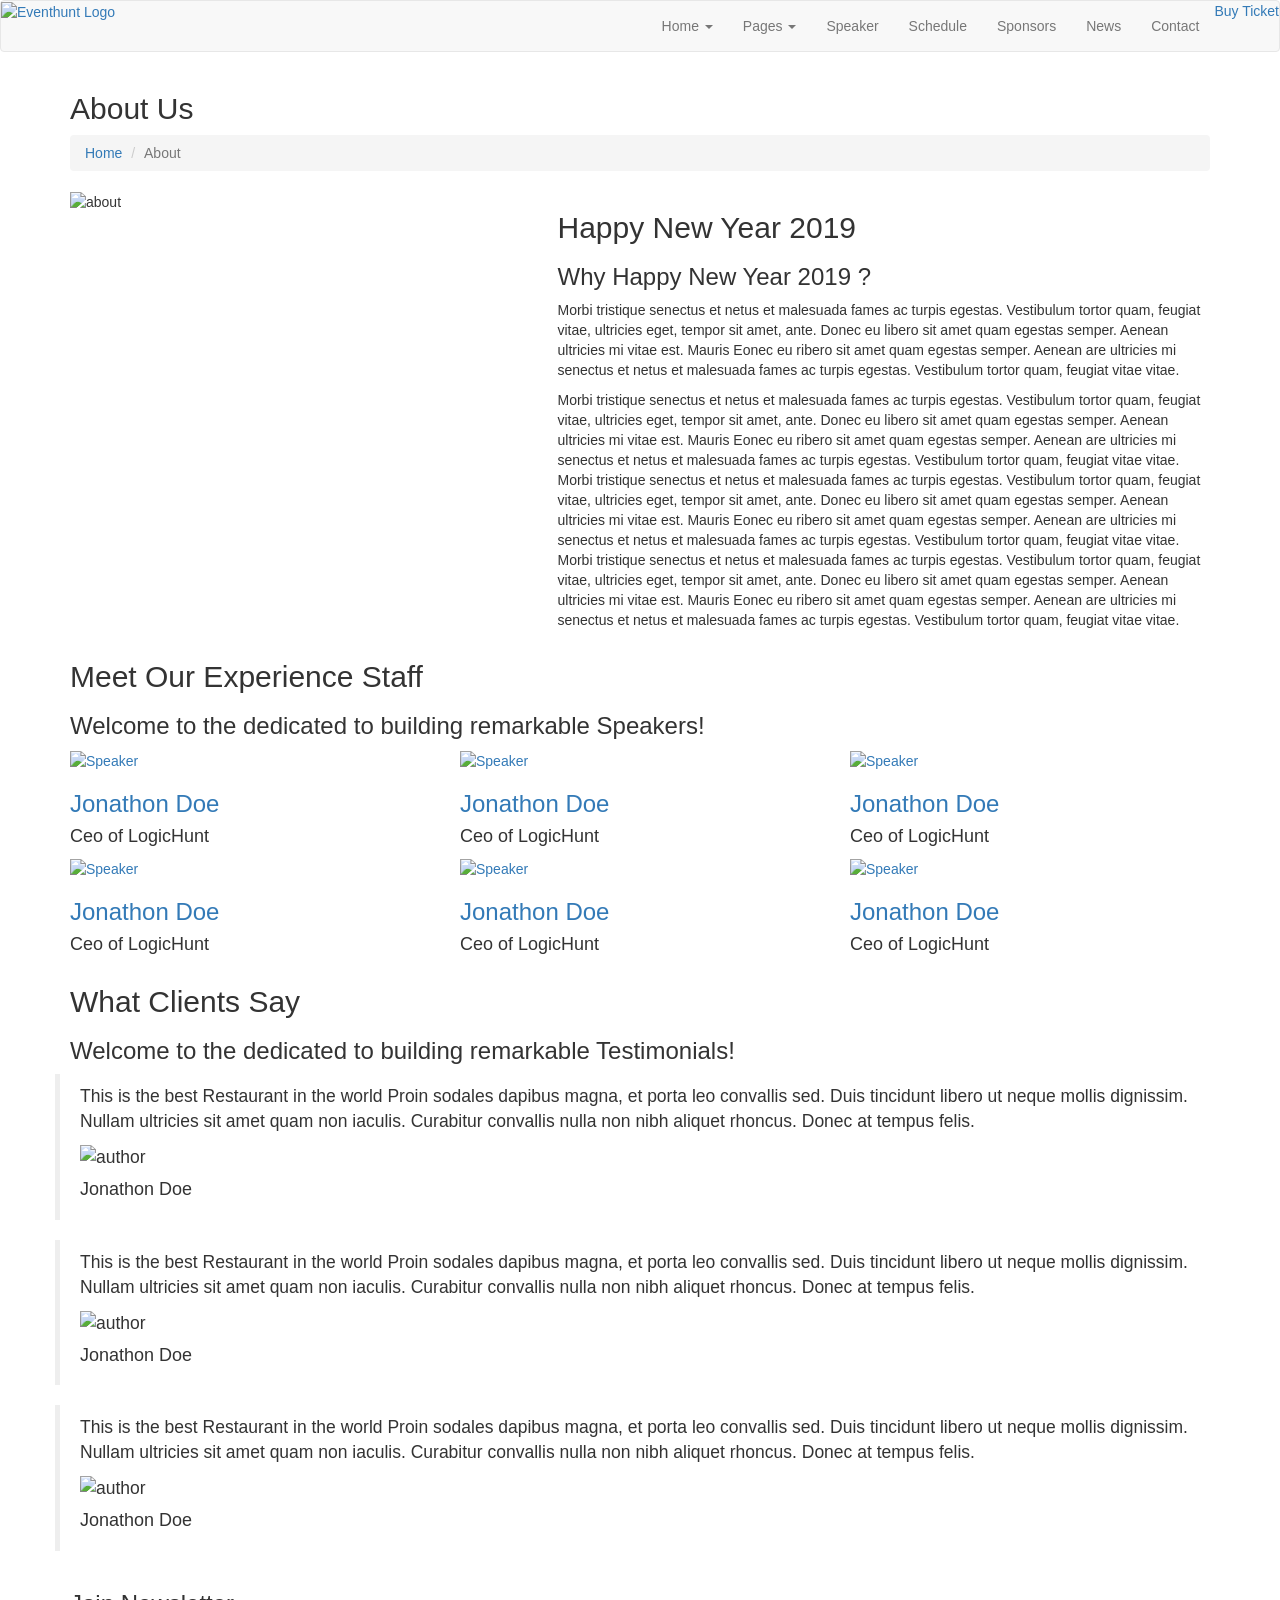
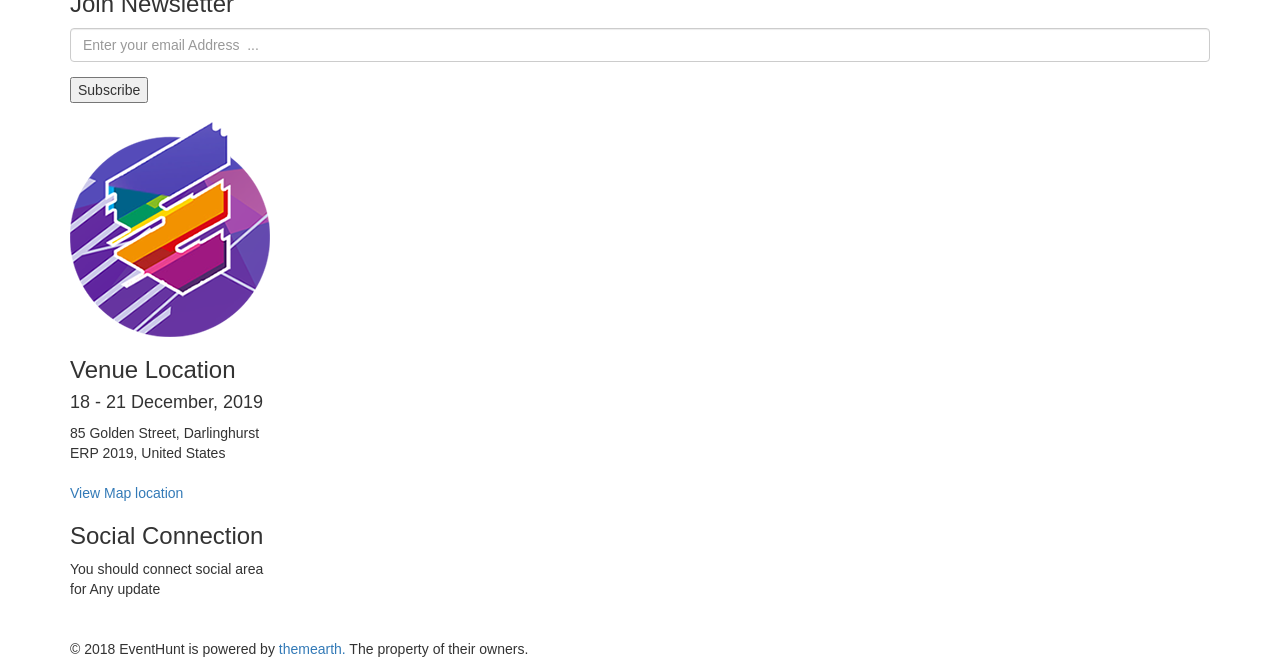
==== about.html @ edf40da6 "WeEvolve Website" ====
<!doctype html>
<html class="no-js" lang="en">
<head>
    <meta http-equiv="content-type" content="text/html; charset=utf-8"/>
    <meta http-equiv="X-UA-Compatible" content="IE=edge"/>
    <meta name="viewport" content="width=device-width, initial-scale=1.0, maximum-scale=1.0, user-scalable=no"/>
    <!-- The above 3 meta tags *must* come first in the head -->

    <!-- SITE TITLE -->
    <title>Emeet</title>
    <meta name="description" content="Responsive EventHunt HTML Template"/>
    <meta name="keywords" content="Bootstrap3, Event,  Conference, Meetup, Template, Responsive, HTML5"/>
    <meta name="author" content="themearth.com"/>

    <!-- twitter card starts from here, if you don't need remove this section -->
    <meta name="twitter:card" content="summary"/>
    <meta name="twitter:site" content="@yourtwitterusername"/>
    <meta name="twitter:creator" content="@yourtwitterusername"/>
    <meta name="twitter:url" content="http://yourdomain.com"/>
    <meta name="twitter:title" content="Your home page title, max 140 char"/>
    <!-- maximum 140 char -->
    <meta name="twitter:description" content="Your site description, maximum 140 char "/>
    <!-- maximum 140 char -->
    <meta name="twitter:image" content="assets/img/twittercardimg/twittercard-280-150.jpg"/>
    <!-- when you post this page url in twitter , this image will be shown -->
    <!-- twitter card ends from here -->

    <!-- facebook open graph starts from here, if you don't need then delete open graph related  -->
    <meta property="og:title" content="Your home page title"/>
    <meta property="og:url" content="http://your domain here.com"/>
    <meta property="og:locale" content="en_US"/>
    <meta property="og:site_name" content="Your site name here"/>
    <!--meta property="fb:admins" content="" /-->  <!-- use this if you have  -->
    <meta property="og:type" content="website"/>
    <meta property="og:image" content="assets/img/opengraph/fbphoto.jpg"/>
    <!-- when you post this page url in facebook , this image will be shown -->
    <!-- facebook open graph ends from here -->

    <!--  FAVICON AND TOUCH ICONS -->
    <link rel="shortcut icon" type="image/x-icon" href="assets/img/favicon.ico"/>
    <!-- this icon shows in browser toolbar -->
    <link rel="icon" type="image/x-icon" href="assets/img/favicon.ico"/>
    <!-- this icon shows in browser toolbar -->
    <link rel="apple-touch-icon" sizes="57x57" href="assets/img/favicon/apple-icon-57x57.png">
    <link rel="apple-touch-icon" sizes="60x60" href="assets/img/favicon/apple-icon-60x60.png">
    <link rel="apple-touch-icon" sizes="72x72" href="assets/img/favicon/apple-icon-72x72.png">
    <link rel="apple-touch-icon" sizes="76x76" href="assets/img/favicon/apple-icon-76x76.png">
    <link rel="apple-touch-icon" sizes="114x114" href="assets/img/favicon/apple-icon-114x114.png">
    <link rel="apple-touch-icon" sizes="120x120" href="assets/img/favicon/apple-icon-120x120.png">
    <link rel="apple-touch-icon" sizes="144x144" href="assets/img/favicon/apple-icon-144x144.png">
    <link rel="apple-touch-icon" sizes="152x152" href="assets/img/favicon/apple-icon-152x152.png">
    <link rel="apple-touch-icon" sizes="180x180" href="assets/img/favicon/apple-icon-180x180.png">
    <link rel="icon" type="image/png" sizes="192x192" href="assets/img/favicon/android-icon-192x192.png">
    <link rel="icon" type="image/png" sizes="32x32" href="assets/img/favicon/favicon-32x32.png">
    <link rel="icon" type="image/png" sizes="96x96" href="assets/img/favicon/favicon-96x96.png">
    <link rel="icon" type="image/png" sizes="16x16" href="assets/img/favicon/favicon-16x16.png">
    <link rel="manifest" href="assets/img/favicon/manifest.json">

    <!-- BOOTSTRAP CSS -->
    <link rel="stylesheet" href="assets/libs/bootstrap/css/bootstrap.min.css" media="all"/>

    <!-- FONT AWESOME -->
    <link rel="stylesheet" href="assets/libs/fontawesome/css/font-awesome.min.css" media="all"/>

    <!-- FONT AWESOME -->
    <link rel="stylesheet" href="assets/libs/maginificpopup/magnific-popup.css" media="all"/>

    <!-- Time Circle -->
    <link rel="stylesheet" href="assets/libs/timer/TimeCircles.css" media="all"/>

    <!-- OWL CAROUSEL CSS -->
    <link rel="stylesheet" href="assets/libs/owlcarousel/owl.carousel.min.css" media="all" />
    <link rel="stylesheet" href="assets/libs/owlcarousel/owl.theme.default.min.css" media="all" />

    <!-- GOOGLE FONT -->
    <link rel="stylesheet" type="text/css" href="https://fonts.googleapis.com/css?family=Oswald:400,700%7cRaleway:300,400,400i,500,600,700,900"/>

    <!-- MASTER  STYLESHEET  -->
    <link id="lgx-master-style" rel="stylesheet" href="assets/css/style-default.min.css" media="all"/>

    <!-- MODERNIZER CSS  -->
    <script src="assets/js/vendor/modernizr-2.8.3.min.js"></script>
</head>

<body class="home">

<!--[if lt IE 8]>
<p class="browserupgrade">You are using an <strong>outdated</strong> browser. Please <a href="http://browsehappy.com/">upgrade
    your browser</a> to improve your experience.</p>
<![endif]-->

<div class="lgx-container ">
<!-- ***  ADD YOUR SITE CONTENT HERE *** -->


<!--HEADER-->
<header>
    <div id="lgx-header" class="lgx-header">
        <div class="lgx-header-position lgx-header-position-white lgx-header-position-fixed "> <!--lgx-header-position-fixed lgx-header-position-white lgx-header-fixed-container lgx-header-fixed-container-gap lgx-header-position-white-->
            <div class="lgx-container"> <!--lgx-container-fluid-->
                <nav class="navbar navbar-default lgx-navbar">
                    <div class="navbar-header">
                        <button type="button" class="navbar-toggle collapsed" data-toggle="collapse" data-target="#navbar" aria-expanded="false" aria-controls="navbar">
                            <span class="sr-only">Toggle navigation</span>
                            <span class="icon-bar"></span>
                            <span class="icon-bar"></span>
                            <span class="icon-bar"></span>
                        </button>
                        <div class="lgx-logo">
                            <a href="index.html" class="lgx-scroll">
                                <img src="assets/img/logo.png" alt="Eventhunt Logo"/>
                            </a>
                        </div>
                    </div>
                    <div id="navbar" class="navbar-collapse collapse">
                        <div class="lgx-nav-right navbar-right">
                            <div class="lgx-cart-area">
                                <a class="lgx-btn lgx-btn-red" href="#">Buy Ticket</a>
                            </div>
                        </div>
                        <ul class="nav navbar-nav lgx-nav navbar-right">
                            <li>
                                <a href="index.html" class="dropdown-toggle active" data-toggle="dropdown" role="button" aria-haspopup="true" aria-expanded="false">Home <span class="caret"></span></a>
                                <ul class="dropdown-menu multi-level">
                                    <li><a href="index.html">Home (Default)</a></li>
                                    <li><a href="index2.html">Box Layout</a></li>
                                    <li><a href="index3.html">Home Parallax</a></li>
                                    <li><a href="index4.html">Home Four</a></li>
                                    <li><a href="index5.html">Home Typed</a></li>
                                    <li><a href="index6.html">Home Six</a></li>
                                    <li><a href="index7.html">Home Seven</a></li>
                                    <li><a href="index8.html">Home Eight</a></li>
                                    <li><a href="index9.html">Home Registration</a></li>
                                    <li><a href="index10.html">Home Registration2</a></li>
                                    <li><a href="index11.html">Home Eleven</a></li>
                                    <li><a href="index12.html">Home Twelve</a></li>
                                    <li><a href="index13.html">Home Slider</a></li>
                                    <li><a href="index14.html">Home Slider2</a></li>
                                    <li><a href="index15.html">Home Music</a></li>
                                    <li><a href="index16.html">Home Sixteen</a></li>
                                    <li><a href="index17.html">Home Christmas</a></li>
                                    <li><a href="index18.html">Home Comingsoon</a></li>
                                </ul>
                            <li>
                            <li>
                                <a href="index.html" class="dropdown-toggle active" data-toggle="dropdown" role="button" aria-haspopup="true" aria-expanded="false">Pages <span class="caret"></span></a>
                                <ul class="dropdown-menu multi-level">
                                    <li><a href="about.html">About</a></li>
                                    <li><a href="schedules.html">Schedule</a></li>
                                    <li class="dropdown-submenu">
                                        <a href="#" class="dropdown-toggle active" data-toggle="dropdown" role="button" aria-haspopup="true" aria-expanded="false">Speakers <span class="caret"></span></a>
                                        <ul class="dropdown-menu">
                                            <li><a href="speakers.html">Speakers List</a></li>
                                            <li><a href="speaker.html">Speaker Single</a></li>
                                        </ul>
                                    </li>
                                    <li><a href="sponsors.html">Sponsors List</a></li>
                                    <li><a href="registration.html">Registration</a></li>
                                    <li><a href="gallery.html">Photo Gallery</a></li>
                                    <li><a href="contact.html">Contact</a></li>
                                    <li class="dropdown-submenu">
                                        <a href="#" class="dropdown-toggle active" data-toggle="dropdown" role="button" aria-haspopup="true" aria-expanded="false">News <span class="caret"></span></a>
                                        <ul class="dropdown-menu">
                                            <li><a href="news.html">News</a></li>
                                            <li><a href="news-single.html">News Single</a></li>
                                        </ul>
                                    </li>
                                    <li><a href="contact.html">Contact</a></li>
                                    <li class="dropdown-submenu">
                                        <a href="#" class="dropdown-toggle active" data-toggle="dropdown" role="button" aria-haspopup="true" aria-expanded="false">Dropdown <span class="caret"></span></a>
                                        <ul class="dropdown-menu">
                                            <li class="dropdown-submenu">
                                                <a href="#" class="dropdown-toggle active" data-toggle="dropdown" role="button" aria-haspopup="true" aria-expanded="false">Dropdown Two<span class="caret"></span></a>
                                                <ul class="dropdown-menu">
                                                    <li><a href="#">Dropdown Three</a></li>
                                                    <li><a href="#">Dropdown Three</a></li>
                                                </ul>
                                            </li>
                                            <li><a href="#">Dropdown Two</a></li>
                                            <li><a href="#">Dropdown Two</a></li>
                                        </ul>
                                    </li>
                                </ul>
                            </li>
                            <li><a class="lgx-scroll" href="#lgx-speakers">Speaker</a></li>
                            <li><a class="lgx-scroll" href="#lgx-schedule">Schedule</a></li>
                            <li><a class="lgx-scroll" href="#lgx-sponsors">Sponsors</a></li>
                            <li><a class="lgx-scroll" href="#lgx-news">News</a></li>
                            <li><a class="lgx-scroll" href="contact.html">Contact</a></li>
                        </ul>
                    </div><!--/.nav-collapse -->
                </nav>
            </div>
            <!-- //.CONTAINER -->
        </div>
    </div>
</header>
<!--HEADER END-->



    <!--Banner Inner-->
    <section>
        <div class="lgx-banner lgx-banner-inner">
            <div class="lgx-page-inner">
                <div class="container">
                    <div class="row">
                        <div class="col-xs-12">
                            <div class="lgx-heading-area">
                                <div class="lgx-heading lgx-heading-white">
                                    <h2 class="heading">About Us</h2>
                                </div>
                                <ul class="breadcrumb">
                                    <li><a href="index.html"><i class="fa fa-home" aria-hidden="true"></i>Home</a></li>
                                    <li class="active">About</li>
                                </ul>
                            </div>
                        </div>
                    </div><!--//.ROW-->
                </div><!-- //.CONTAINER -->
            </div><!-- //.INNER -->
        </div>
    </section> <!--//.Banner Inner-->


    <main>
        <div class="lgx-page-wrapper lgx-page-wrapper-none">

            <!--ABOUT-->
            <section>
                <div id="lgx-about" class="lgx-about">
                    <div class="lgx-inner">
                        <div class="container">
                            <div class="row">
                                <div class="col-sm-12 col-md-5">
                                    <div class="lgx-about-img">
                                        <img src="assets/img/about-logo.png" alt="about">
                                    </div>
                                </div>
                                <div class="col-sm-12 col-md-7">
                                    <div class="lgx-about-content-area">
                                        <div class="lgx-heading">
                                            <h2 class="heading">Happy New Year 2019</h2>
                                            <h3 class="subheading">Why Happy New Year 2019 ?</h3>
                                        </div>
                                        <div class="lgx-about-content">
                                            <p class="text">
                                                Morbi tristique senectus et netus et malesuada fames ac turpis egestas. Vestibulum tortor quam, feugiat vitae, ultricies eget, tempor sit amet, ante. Donec eu libero sit amet quam egestas semper. Aenean ultricies mi vitae est. Mauris Eonec eu ribero sit amet quam egestas semper. Aenean are ultricies mi senectus et netus et malesuada fames ac turpis egestas. Vestibulum tortor quam, feugiat vitae vitae.
                                            </p>
                                            <p class="text">
                                                Morbi tristique senectus et netus et malesuada fames ac turpis egestas. Vestibulum tortor quam, feugiat vitae, ultricies eget, tempor sit amet, ante. Donec eu libero sit amet quam egestas semper. Aenean ultricies mi vitae est. Mauris Eonec eu ribero sit amet quam egestas semper. Aenean are ultricies mi senectus et netus et malesuada fames ac turpis egestas. Vestibulum tortor quam, feugiat vitae vitae.
                                                Morbi tristique senectus et netus et malesuada fames ac turpis egestas. Vestibulum tortor quam, feugiat vitae, ultricies eget, tempor sit amet, ante. Donec eu libero sit amet quam egestas semper. Aenean ultricies mi vitae est. Mauris Eonec eu ribero sit amet quam egestas semper. Aenean are ultricies mi senectus et netus et malesuada fames ac turpis egestas. Vestibulum tortor quam, feugiat vitae vitae.
                                                Morbi tristique senectus et netus et malesuada fames ac turpis egestas. Vestibulum tortor quam, feugiat vitae, ultricies eget, tempor sit amet, ante. Donec eu libero sit amet quam egestas semper. Aenean ultricies mi vitae est. Mauris Eonec eu ribero sit amet quam egestas semper. Aenean are ultricies mi senectus et netus et malesuada fames ac turpis egestas. Vestibulum tortor quam, feugiat vitae vitae.
                                            </p>
                                        </div>
                                    </div>
                                </div>
                            </div>
                        </div><!-- //.CONTAINER -->
                    </div><!-- //.INNER -->
                </div>
            </section>
            <!--ABOUT END-->

            <!--SPEAKERS-->
            <section>
                <div id="lgx-speakers" class="lgx-speakers">
                    <div class="lgx-inner">
                        <div class="container">
                            <div class="row">
                                <div class="col-xs-12">
                                    <div class="lgx-heading">
                                        <h2 class="heading">Meet Our Experience Staff</h2>
                                        <h3 class="subheading">Welcome to the dedicated to building remarkable Speakers!</h3>
                                    </div>
                                </div>
                            </div>
                            <!--//.ROW-->
                            <div class="row">
                                <div class="col-xs-12 col-sm-6 col-md-4">
                                    <div class="lgx-single-speaker">
                                        <figure>
                                            <a class="profile-img" href="speakers.html"><img src="http://placehold.it/800x860" alt="Speaker"/></a>
                                            <figcaption>
                                                <div class="social-group">
                                                    <a class="sp-tw" href="#"><i class="fa fa-twitter"></i></a>
                                                    <a class="sp-fb" href="#"><i class="fa fa-facebook"></i></a>
                                                    <a class="sp-insta" href="#"><i class="fa fa-instagram"></i></a>
                                                    <a class="sp-in" href="#"><i class="fa fa-linkedin"></i></a>
                                                </div>
                                                <div class="speaker-info">
                                                    <h3 class="title"><a href="speaker.html">Jonathon Doe</a></h3>
                                                    <h4 class="subtitle">Ceo of LogicHunt</h4>
                                                </div>
                                            </figcaption>
                                        </figure>
                                    </div>
                                </div>
                                <div class="col-xs-12 col-sm-6 col-md-4">
                                    <div class="lgx-single-speaker">
                                        <figure>
                                            <a class="profile-img" href="speakers.html"><img src="http://placehold.it/800x860" alt="Speaker"/></a>
                                            <figcaption>
                                                <div class="social-group">
                                                    <a class="sp-tw" href="#"><i class="fa fa-twitter"></i></a>
                                                    <a class="sp-fb" href="#"><i class="fa fa-facebook"></i></a>
                                                    <a class="sp-insta" href="#"><i class="fa fa-instagram"></i></a>
                                                    <a class="sp-in" href="#"><i class="fa fa-linkedin"></i></a>
                                                </div>
                                                <div class="speaker-info">
                                                    <h3 class="title"><a href="speaker.html">Jonathon Doe</a></h3>
                                                    <h4 class="subtitle">Ceo of LogicHunt</h4>
                                                </div>
                                            </figcaption>
                                        </figure>
                                    </div>
                                </div>
                                <div class="col-xs-12 col-sm-6 col-md-4">
                                    <div class="lgx-single-speaker">
                                        <figure>
                                            <a class="profile-img" href="speakers.html"><img src="http://placehold.it/800x860" alt="Speaker"/></a>
                                            <figcaption>
                                                <div class="social-group">
                                                    <a class="sp-tw" href="#"><i class="fa fa-twitter"></i></a>
                                                    <a class="sp-fb" href="#"><i class="fa fa-facebook"></i></a>
                                                    <a class="sp-insta" href="#"><i class="fa fa-instagram"></i></a>
                                                    <a class="sp-in" href="#"><i class="fa fa-linkedin"></i></a>
                                                </div>
                                                <div class="speaker-info">
                                                    <h3 class="title"><a href="speaker.html">Jonathon Doe</a></h3>
                                                    <h4 class="subtitle">Ceo of LogicHunt</h4>
                                                </div>
                                            </figcaption>
                                        </figure>
                                    </div>
                                </div>
                                <div class="col-xs-12 col-sm-6 col-md-4">
                                    <div class="lgx-single-speaker">
                                        <figure>
                                            <a class="profile-img" href="speakers.html"><img src="http://placehold.it/800x860" alt="Speaker"/></a>
                                            <figcaption>
                                                <div class="social-group">
                                                    <a class="sp-tw" href="#"><i class="fa fa-twitter"></i></a>
                                                    <a class="sp-fb" href="#"><i class="fa fa-facebook"></i></a>
                                                    <a class="sp-insta" href="#"><i class="fa fa-instagram"></i></a>
                                                    <a class="sp-in" href="#"><i class="fa fa-linkedin"></i></a>
                                                </div>
                                                <div class="speaker-info">
                                                    <h3 class="title"><a href="speaker.html">Jonathon Doe</a></h3>
                                                    <h4 class="subtitle">Ceo of LogicHunt</h4>
                                                </div>
                                            </figcaption>
                                        </figure>
                                    </div>
                                </div>
                                <div class="col-xs-12 col-sm-6 col-md-4">
                                    <div class="lgx-single-speaker">
                                        <figure>
                                            <a class="profile-img" href="speakers.html"><img src="http://placehold.it/800x860" alt="Speaker"/></a>
                                            <figcaption>
                                                <div class="social-group">
                                                    <a class="sp-tw" href="#"><i class="fa fa-twitter"></i></a>
                                                    <a class="sp-fb" href="#"><i class="fa fa-facebook"></i></a>
                                                    <a class="sp-insta" href="#"><i class="fa fa-instagram"></i></a>
                                                    <a class="sp-in" href="#"><i class="fa fa-linkedin"></i></a>
                                                </div>
                                                <div class="speaker-info">
                                                    <h3 class="title"><a href="speaker.html">Jonathon Doe</a></h3>
                                                    <h4 class="subtitle">Ceo of LogicHunt</h4>
                                                </div>
                                            </figcaption>
                                        </figure>
                                    </div>
                                </div>
                                <div class="col-xs-12 col-sm-6 col-md-4">
                                    <div class="lgx-single-speaker">
                                        <figure>
                                            <a class="profile-img" href="speakers.html"><img src="http://placehold.it/800x860" alt="Speaker"/></a>
                                            <figcaption>
                                                <div class="social-group">
                                                    <a class="sp-tw" href="#"><i class="fa fa-twitter"></i></a>
                                                    <a class="sp-fb" href="#"><i class="fa fa-facebook"></i></a>
                                                    <a class="sp-insta" href="#"><i class="fa fa-instagram"></i></a>
                                                    <a class="sp-in" href="#"><i class="fa fa-linkedin"></i></a>
                                                </div>
                                                <div class="speaker-info">
                                                    <h3 class="title"><a href="speaker.html">Jonathon Doe</a></h3>
                                                    <h4 class="subtitle">Ceo of LogicHunt</h4>
                                                </div>
                                            </figcaption>
                                        </figure>
                                    </div>
                                </div>
                            </div>
                            <!--//.ROW-->
                        </div>
                        <!-- //.CONTAINER -->
                    </div>
                    <!-- //.INNER -->
                </div>
            </section>
            <!--SPEAKERS END-->

            <!--TESTIMONIALS -->
            <section>
                <div id="lgx-testimonial" class="lgx-testimonial">
                    <div class="lgx-inner">
                        <div class="container">
                            <div class="row">
                                <div class="col-xs-12">
                                    <div class="lgx-heading">
                                        <h2 class="heading">What Clients Say</h2>
                                        <h3 class="subheading">Welcome to the dedicated to building remarkable Testimonials!</h3>
                                    </div>
                                </div>
                            </div>
                            <!--//.ROW-->
                            <div class="row">
                                <div id="lgx-owltestimonial" class="lgx-owltestimonial lgx-owlnews">

                                    <div class="item">
                                        <!--Testimonial-single-->
                                        <blockquote class="lgx-testi-single">
                                            <p><span>This is the best Restaurant in the world</span> Proin sodales dapibus magna, et porta leo convallis sed. Duis tincidunt libero ut neque mollis dignissim. Nullam ultricies sit amet quam non iaculis. Curabitur convallis nulla non nibh aliquet rhoncus. Donec at tempus felis.</p>
                                            <div class="author">
                                                <img src="http://placehold.it/83x83" alt="author">
                                                <h4 class="title"><a href="#"></a>Jonathon Doe</h4>
                                                <div class="rate">
                                                    <i class="fa fa-star active"></i>
                                                    <i class="fa fa-star active"></i>
                                                    <i class="fa fa-star active"></i>
                                                    <i class="fa fa-star active"></i>
                                                    <i class="fa fa-star"></i>
                                                </div>
                                            </div>
                                        </blockquote> <!--//.Testimonial-single-->
                                    </div> <!--//.Item-->
                                    <div class="item">
                                        <!--Testimonial-single-->
                                        <blockquote class="lgx-testi-single">
                                            <p><span>This is the best Restaurant in the world</span> Proin sodales dapibus magna, et porta leo convallis sed. Duis tincidunt libero ut neque mollis dignissim. Nullam ultricies sit amet quam non iaculis. Curabitur convallis nulla non nibh aliquet rhoncus. Donec at tempus felis.</p>
                                            <div class="author">
                                                <img src="http://placehold.it/83x83" alt="author">
                                                <h4 class="title"><a href="#"></a>Jonathon Doe</h4>
                                                <div class="rate">
                                                    <i class="fa fa-star active"></i>
                                                    <i class="fa fa-star active"></i>
                                                    <i class="fa fa-star active"></i>
                                                    <i class="fa fa-star active"></i>
                                                    <i class="fa fa-star"></i>
                                                </div>
                                            </div>
                                        </blockquote> <!--//.Testimonial-single-->
                                    </div> <!--//.Item-->
                                    <div class="item">
                                        <!--Testimonial-single-->
                                        <blockquote class="lgx-testi-single">
                                            <p><span>This is the best Restaurant in the world</span> Proin sodales dapibus magna, et porta leo convallis sed. Duis tincidunt libero ut neque mollis dignissim. Nullam ultricies sit amet quam non iaculis. Curabitur convallis nulla non nibh aliquet rhoncus. Donec at tempus felis.</p>
                                            <div class="author">
                                                <img src="http://placehold.it/83x83" alt="author">
                                                <h4 class="title"><a href="#"></a>Jonathon Doe</h4>
                                                <div class="rate">
                                                    <i class="fa fa-star active"></i>
                                                    <i class="fa fa-star active"></i>
                                                    <i class="fa fa-star active"></i>
                                                    <i class="fa fa-star active"></i>
                                                    <i class="fa fa-star"></i>
                                                </div>
                                            </div>
                                        </blockquote> <!--//.Testimonial-single-->
                                    </div> <!--//.Item-->
                                </div><!--l//#lgx-OWL NEWS-->
                            </div>
                        </div><!-- //.CONTAINER -->
                    </div><!-- //.INNER -->
                </div>
            </section>
            <!--TESTIMONIALS END-->
        </div>
    </main>




<!--FOOTER-->
<footer>
    <div id="lgx-footer" class="lgx-footer lgx-footer-black"> <!--lgx-footer-black-->
        <div class="lgx-inner-footer">
            <div class="lgx-subscriber-area ">
                <div class="container">
                    <div class="lgx-subscriber-inner">  <!--lgx-subscriber-inner-indiv-->
                        <h3 class="subscriber-title">Join Newsletter</h3>
                        <form class="lgx-subscribe-form" >
                            <div class="form-group form-group-email">
                                <input type="email" id="subscribe" placeholder="Enter your email Address  ..." class="form-control lgx-input-form form-control"  />
                            </div>
                            <div class="form-group form-group-submit">
                                <button type="submit" name="lgx-submit" id="lgx-submit" class="lgx-btn lgx-submit"><span>Subscribe</span></button>
                            </div>
                        </form> <!--//.SUBSCRIBE-->
                    </div>
                </div>
            </div>
            <div class="container">
                <div class="lgx-footer-area">
                    <div class="lgx-footer-single">
                        <a class="logo" href="index.html"><img src="assets/img/footer-logo.png" alt="Logo"></a>
                    </div> <!--//footer-area-->
                    <div class="lgx-footer-single">
                        <h3 class="footer-title">Venue Location </h3>
                        <h4 class="date">
                            18 - 21 December, 2019
                        </h4>
                        <address>
                            85 Golden Street, Darlinghurst <br>
                            ERP 2019, United States
                        </address>
                        <a id="myModalLabel2" data-toggle="modal" data-target="#lgx-modal-map" class="map-link" href="#"><i class="fa fa-map-marker" aria-hidden="true"></i> View Map location</a>
                    </div>
                    <div class="lgx-footer-single">
                        <h3 class="footer-title">Social Connection</h3>
                        <p class="text">
                            You should connect social area <br> for Any update
                        </p>
                        <ul class="list-inline lgx-social-footer">
                            <li><a href="#"><i class="fa fa-facebook" aria-hidden="true"></i></a></li>
                            <li><a href="#"><i class="fa fa-twitter" aria-hidden="true"></i></a></li>
                            <li><a href="#"><i class="fa fa-instagram" aria-hidden="true"></i></a></li>
                            <li><a href="#"><i class="fa fa-vimeo" aria-hidden="true"></i></a></li>
                            <li><a href="#"><i class="fa fa-behance" aria-hidden="true"></i></a></li>
                            <li><a href="#"><i class="fa fa-dribbble" aria-hidden="true"></i></a></li>
                        </ul>
                    </div>
                    <!--<div class="lgx-footer-single">
                        <h2 class="footer-title">Instagram Feed</h2>
                        <div id="instafeed">
                        </div>
                    </div>-->
                </div>
                <!-- Modal-->
                <div id="lgx-modal-map" class="modal fade lgx-modal">
                    <div class="modal-dialog">
                        <div class="modal-content">
                            <div class="modal-header">
                                <button type="button" class="close" data-dismiss="modal" aria-hidden="true">×</button>
                            </div>
                            <div class="modal-body">
                                <div class="lgxmapcanvas map-canvas-default" id="map_canvas"> </div>
                            </div>
                        </div>
                    </div>
                </div> <!-- //.Modal-->

                <div class="lgx-footer-bottom">
                    <div class="lgx-copyright">
                        <p> <span>©</span> 2018 EventHunt is powered by <a href="http://www.themearth.com/">themearth.</a> The property of their owners.</p>
                    </div>
                </div>

            </div>
            <!-- //.CONTAINER -->
        </div>
        <!-- //.footer Middle -->
    </div>
</footer>
<!--FOOTER END-->


</div>
<!--//.LGX SITE CONTAINER-->
<!-- *** ADD YOUR SITE SCRIPT HERE *** -->
<!-- JQUERY  -->
<script src="assets/js/vendor/jquery-1.12.4.min.js"></script>

<!-- BOOTSTRAP JS  -->
<script src="assets/libs/bootstrap/js/bootstrap.min.js"></script>

<!-- Smooth Scroll  -->
<script src="assets/libs/jquery.smooth-scroll.js"></script>

<!-- SKILLS SCRIPT  -->
<script src="assets/libs/jquery.validate.js"></script>

<!-- if load google maps then load this api, change api key as it may expire for limit cross as this is provided with any theme -->
<script type="text/javascript" src="https://maps.googleapis.com/maps/api/js?key=AIzaSyDQvRGGtL6OrpP5xVMxq_0NgiMiRhm3ycI"></script>

<!-- CUSTOM GOOGLE MAP -->
<script type="text/javascript" src="assets/libs/gmap/jquery.googlemap.js"></script>

<!-- adding magnific popup js library -->
<script type="text/javascript" src="assets/libs/maginificpopup/jquery.magnific-popup.min.js"></script>

<!-- Owl Carousel  -->
<script src="assets/libs/owlcarousel/owl.carousel.min.js"></script>

<!-- COUNTDOWN   -->
<script src="assets/libs/countdown.js"></script>
<script src="assets/libs/timer/TimeCircles.js"></script>

<!-- Counter JS -->
<script src="assets/libs/waypoints.min.js"></script>
<script src="assets/libs/counterup/jquery.counterup.min.js"></script>

<!-- SMOTH SCROLL -->
<script src="assets/libs/jquery.smooth-scroll.min.js"></script>
<script src="assets/libs/jquery.easing.min.js"></script>

<!-- type js -->
<script src="assets/libs/typed/typed.min.js"></script>

<!-- header parallax js -->
<script src="assets/libs/header-parallax.js"></script>

<!-- instafeed js -->
<!--<script src="https://cdnjs.cloudflare.com/ajax/libs/instafeed.js/1.4.1/instafeed.min.js"></script>-->
<script src="assets/libs/instafeed.min.js"></script>

<!-- CUSTOM SCRIPT  -->
<script src="assets/js/custom.script.js"></script>







</body>
</html>
---- assets/libs/timer/TimeCircles.css ----
/**
 *	This element is created inside your target element
 *	It is used so that your own element will not need to be altered
 **/
.time_circles {
    position: relative;
    width: 100%;
    height: 100%;
}

/**
 *	This is all the elements used to house all text used
 * in time circles
 **/
.time_circles > div {
    position: absolute;
    text-align: center;
}

/**
 *	Titles (Days, Hours, etc)
 **/
.time_circles > div > h4 {
    margin: 0px;
    padding: 0px;
    text-align: center;
    text-transform: uppercase;
    font-family: 'Century Gothic', Arial;
}

/**
 *	Time numbers, ie: 12
 **/
.time_circles > div > span {
    display: block;
    width: 100%;
    text-align: center;
    font-family: 'Century Gothic', Arial;
    font-size: 300%;
    margin-top: 0.4em;
    font-weight: bold;
}
---- assets/css/style-default.min.css ----
@charset "UTF-8";a,a.active,a:focus,a:hover{text-decoration:none;outline:0}html{font-size:62.5%}body,p{font-family:Poppins,sans-serif;font-size:1.6rem;padding:0;margin:0;color:rgba(50,51,51,.8);line-height:2.6rem}body{background:#f1f1f1}p{font-weight:400}.h3,.h4,h3,h4{font-family:Oswald,sans-serif;font-weight:700}h1,h2,h3,h4,h5,h6{color:#1b273d}.h1,h1{font-family:Oswald,sans-serif;font-size:6.8rem;line-height:10.2rem;line-height:8rem}.h2,h2{font-family:Oswald,sans-serif;font-size:4.2rem;line-height:6.300000000000001rem;line-height:4rem}.h3,h3{font-size:2.6rem;line-height:3.9000000000000004rem;line-height:4rem}.h4,.h5,h4,h5{font-size:1.6rem}.h3 a,h3 a{color:inherit}.h3 a:hover,h3 a:hover{color:#554bb9}.h4,h4{line-height:2.4000000000000004rem;line-height:2rem}.lgx-table thead tr th,blockquote{font-weight:400;text-align:center}.h4 a,h4 a{color:inherit}.h4 a:hover,h4 a:hover{color:#554bb9}.h5,h5{line-height:2.4000000000000004rem;line-height:2rem}.h6,h6{font-size:1.4rem;line-height:2.0999999999999996rem;line-height:1.8rem}blockquote,blockquote p{font-family:Oswald,sans-serif;font-size:1.6rem;line-height:2.4000000000000004rem}img{max-width:100%}table td,table th{border:1px solid #ddd;padding:.5rem 1px}.lgx-table thead tr{background:rgba(85,75,185,.2)}.lgx-table thead tr th{border-bottom:0;padding-top:2rem;padding-bottom:2rem;font-family:Oswald,sans-serif;text-transform:uppercase;color:#1b273d}.lgx-table tbody tr td,.lgx-table tbody tr th{padding-top:2rem;padding-bottom:2rem;border-top:4px solid #f9f9f9;background:rgba(85,75,185,.05);text-align:center;border-right:2px solid #f9f9f9}.lgx-table tbody tr td:hover,.lgx-table tbody tr th,.lgx-table tbody tr th:hover{background:rgba(85,75,185,.1)}a{color:#483fa1}a.active,a:focus,a:hover{color:#7870c7;-moz-transition-duration:.3s;-webkit-transition-duration:.3s;-o-transition-duration:.3s;transition-duration:.3s}.btn:active,.btn:focus,button:active,button:focus,input[type=submit]:active,input[type=submit]:focus,input[type=button]:active,input[type=button]:focus{outline:0}.lgx-inner{padding:13rem 0}blockquote{overflow:hidden;color:#1b273d;margin:2rem auto;display:block;padding:1rem 1.5rem;position:relative;border-left:0;border-radius:0;-webkit-background-clip:padding-box;background-clip:padding-box}blockquote p{opacity:1}blockquote:after,blockquote:before{font-family:FontAwesome;position:absolute;top:4px;font-size:2rem;line-height:3rem;opacity:.3;color:#554bb9}blockquote footer{float:none!important;color:#554bb9}blockquote:after{content:"\f10e";right:7px}blockquote:before{content:"\f10d";left:7px;text-align:center}.lgx-social{font-size:26px;margin-left:0}.lgx-social li{color:#554bb9;list-style-type:none;display:inline-block;padding:0;cursor:pointer;transition:ease .3s;opacity:.7;margin-bottom:5px}.lgx-social li a{color:inherit;background:#fff;width:45px;height:45px;border-radius:50%;display:inline-block;text-align:center;-webkit-box-shadow:0 2px 10px rgba(52,61,71,.2);-moz-box-shadow:0 2px 10px rgba(52,61,71,.2);box-shadow:0 2px 10px rgba(52,61,71,.2)}.lgx-social li a i{font-size:24px;line-height:45px}.lgx-social li:hover{background:#554bb9;color:#554bb9;border-radius:50%}.lgx-social li:hover a{border-radius:50%;color:inherit}.lgx-social:hover>li{color:#554bb9;opacity:.3}.lgx-social:hover>li a{color:inherit}.lgx-social:hover>li:hover{opacity:1}.lgx-social:hover>li:hover a{background:#efa506}.form-control{display:block;width:100%;height:50px;padding:1.5rem 2rem;font-size:14px;line-height:1.42857143;color:#555;background-color:#fff;background-image:none;border:none;border-radius:0;-webkit-box-shadow:none;box-shadow:none;-webkit-transition:border-color ease-in-out .15s,-webkit-box-shadow ease-in-out .15s;-o-transition:border-color ease-in-out .15s,box-shadow ease-in-out .15s;transition:border-color ease-in-out .15s,box-shadow ease-in-out .15s}textarea.form-control{height:170px}.lgxmapcanvas{height:450px}.lgx-heading{text-align:center;margin-bottom:6.8rem;overflow:hidden;display:block;margin-top:-1.6rem}.lgx-heading .heading{font-family:Poppins,sans-serif;font-size:4.2rem;line-height:6.300000000000001rem;color:#1b273d;font-weight:900;margin:0 0 1rem;text-transform:uppercase}.lgx-btn,.lgx-header .lgx-navbar .lgx-nav li a,.lgx-heading .subheading,.lgx-subheading,.lgx-submit,.wpcf7-submit,button{font-family:Oswald,sans-serif}.lgx-heading .subheading{font-size:2rem;line-height:3rem;color:#1b273d;color:rgba(50,51,51,.8);font-weight:400;margin:0}.lgx-heading-white .heading,.lgx-heading-white .subheading{color:#fff}.lgx-subheading{font-size:2.4rem;line-height:3.5999999999999996rem;text-align:center;color:#554bb9;text-transform:uppercase;margin-bottom:3.9rem;margin-top:0}.mfp-close:hover{background:0 0}.section-btn-area{text-align:center;display:block;margin-top:2.6rem}.lgx-btn,.lgx-submit,.wpcf7-submit,button{overflow:hidden;border:none;text-align:center;cursor:pointer;text-transform:uppercase;outline:0;position:relative;color:#fff;font-weight:400;font-size:14px;margin:0 auto;padding:1.5rem 4rem;display:inline-block;letter-spacing:.1rem;background:#554bb9;-moz-transition-duration:.3s;-webkit-transition-duration:.3s;-o-transition-duration:.3s;transition-duration:.3s;-webkit-box-shadow:0 8px 6px -6px rgba(50,51,51,.4);-moz-box-shadow:0 8px 6px -6px rgba(50,51,51,.4);box-shadow:0 8px 6px -6px rgba(50,51,51,.4)}.lgx-btn:hover,.lgx-submit:hover,.wpcf7-submit:hover,button:hover{color:#fff;border-radius:16px;-moz-transition-duration:.3s;-webkit-transition-duration:.3s;-o-transition-duration:.3s;transition-duration:.3s;box-shadow:0 8px 15px rgba(0,0,0,.1)}.lgx-btn-white,.lgx-btn-white:hover{color:#554bb9}.lgx-btn span,.lgx-submit span,.wpcf7-submit span,button span{position:relative;z-index:1}.lgx-btn:after,.lgx-submit:after,.wpcf7-submit:after,button:after{content:"";position:absolute;left:20px;top:14px;height:200px;width:200px;background:#1b273d;-webkit-transition:all .5s ease-in-out;transition:all .5s ease-in-out;-webkit-transform:translateX(-98%) translateY(-25%) rotate(45deg);transform:translateX(-98%) translateY(-25%) rotate(45deg);opacity:.15}.lgx-btn:hover:after,.lgx-submit:hover:after,.wpcf7-submit:hover:after,button:hover:after{-webkit-transform:translateX(-9%) translateY(-25%) rotate(45deg);transform:translateX(-9%) translateY(-25%) rotate(45deg);height:604%;width:300px;left:43px;border-radius:100%}.lgx-btn-sm{padding:.8rem 2.6rem;font-size:12px}.lgx-btn-red{background:#ec398b}.lgx-btn-yellow{background:#efa506}.lgx-btn-black{background:#1b273d}.lgx-btn-black:after,.lgx-btn-white{background:#fff}.section-btn-area .lgx-btn{margin-right:.5rem}.lgx-btn-white:after{background:#ddd;opacity:.3}.mfp-wrap .lgx-btn:after,.mfp-wrap .lgx-submit:after,.mfp-wrap .wpcf7-submit:after,.mfp-wrap button:after{background:0 0;position:static}.mfp-wrap .mfp-arrow-left .mfp-a,.mfp-wrap .mfp-arrow-left::after{border-right:none}.mfp-wrap .mfp-arrow-right .mfp-a,.mfp-wrap .mfp-arrow-right::after{border-left:none}.mfp-wrap .mfp-arrow{height:auto;background:#efa506;border-radius:16px}.mfp-wrap .mfp-arrow .mfp-a,.mfp-wrap .mfp-arrow .mfp-b,.mfp-wrap .mfp-arrow::after,.mfp-wrap .mfp-arrow::before{top:-25px}.schedule-btn-area,.sponsor-btn-area{margin-top:4.2rem}@media (max-width:767px){.lgx-btn{font-size:12px;padding:.6rem 2rem;letter-spacing:0}}/*!
 * animate.css -http://daneden.me/animate
 * Version - 3.5.1
 * Licensed under the MIT license - http://opensource.org/licenses/MIT
 *
 * Copyright (c) 2016 Daniel Eden
 */.animated{-webkit-animation-fill-mode:both;animation-fill-mode:both;-webkit-animation-duration:3s;animation-duration:3s;-webkit-animation-delay:.5s;animation-delay:.5s}.animate-out{-webkit-animation-delay:0s;animation-delay:0s}.animated.infinite{-webkit-animation-iteration-count:infinite;animation-iteration-count:infinite}.animated.hinge{-webkit-animation-duration:2s;animation-duration:2s}.animated.bounceIn,.animated.bounceOut,.animated.flipOutX,.animated.flipOutY{-webkit-animation-duration:.75s;animation-duration:.75s}@-webkit-keyframes bounce{20%,53%,80%,from,to{-webkit-animation-timing-function:cubic-bezier(.215,.61,.355,1);animation-timing-function:cubic-bezier(.215,.61,.355,1);-webkit-transform:translate3d(0,0,0);transform:translate3d(0,0,0)}40%,43%{-webkit-animation-timing-function:cubic-bezier(.755,.05,.855,.06);animation-timing-function:cubic-bezier(.755,.05,.855,.06);-webkit-transform:translate3d(0,-30px,0);transform:translate3d(0,-30px,0)}70%{-webkit-animation-timing-function:cubic-bezier(.755,.05,.855,.06);animation-timing-function:cubic-bezier(.755,.05,.855,.06);-webkit-transform:translate3d(0,-15px,0);transform:translate3d(0,-15px,0)}90%{-webkit-transform:translate3d(0,-4px,0);transform:translate3d(0,-4px,0)}}@keyframes bounce{20%,53%,80%,from,to{-webkit-animation-timing-function:cubic-bezier(.215,.61,.355,1);animation-timing-function:cubic-bezier(.215,.61,.355,1);-webkit-transform:translate3d(0,0,0);transform:translate3d(0,0,0)}40%,43%{-webkit-animation-timing-function:cubic-bezier(.755,.05,.855,.06);animation-timing-function:cubic-bezier(.755,.05,.855,.06);-webkit-transform:translate3d(0,-30px,0);transform:translate3d(0,-30px,0)}70%{-webkit-animation-timing-function:cubic-bezier(.755,.05,.855,.06);animation-timing-function:cubic-bezier(.755,.05,.855,.06);-webkit-transform:translate3d(0,-15px,0);transform:translate3d(0,-15px,0)}90%{-webkit-transform:translate3d(0,-4px,0);transform:translate3d(0,-4px,0)}}.bounce{-webkit-animation-name:bounce;animation-name:bounce;-webkit-transform-origin:center bottom;transform-origin:center bottom}@-webkit-keyframes flash{50%,from,to{opacity:1}25%,75%{opacity:0}}.flash{-webkit-animation-name:flash;animation-name:flash}@-webkit-keyframes pulse{from,to{-webkit-transform:scale3d(1,1,1);transform:scale3d(1,1,1)}50%{-webkit-transform:scale3d(1.05,1.05,1.05);transform:scale3d(1.05,1.05,1.05)}}@keyframes pulse{from,to{-webkit-transform:scale3d(1,1,1);transform:scale3d(1,1,1)}50%{-webkit-transform:scale3d(1.05,1.05,1.05);transform:scale3d(1.05,1.05,1.05)}}.pulse{-webkit-animation-name:pulse;animation-name:pulse}@-webkit-keyframes rubberBand{from,to{-webkit-transform:scale3d(1,1,1);transform:scale3d(1,1,1)}30%{-webkit-transform:scale3d(1.25,.75,1);transform:scale3d(1.25,.75,1)}40%{-webkit-transform:scale3d(.75,1.25,1);transform:scale3d(.75,1.25,1)}50%{-webkit-transform:scale3d(1.15,.85,1);transform:scale3d(1.15,.85,1)}65%{-webkit-transform:scale3d(.95,1.05,1);transform:scale3d(.95,1.05,1)}75%{-webkit-transform:scale3d(1.05,.95,1);transform:scale3d(1.05,.95,1)}}@keyframes rubberBand{from,to{-webkit-transform:scale3d(1,1,1);transform:scale3d(1,1,1)}30%{-webkit-transform:scale3d(1.25,.75,1);transform:scale3d(1.25,.75,1)}40%{-webkit-transform:scale3d(.75,1.25,1);transform:scale3d(.75,1.25,1)}50%{-webkit-transform:scale3d(1.15,.85,1);transform:scale3d(1.15,.85,1)}65%{-webkit-transform:scale3d(.95,1.05,1);transform:scale3d(.95,1.05,1)}75%{-webkit-transform:scale3d(1.05,.95,1);transform:scale3d(1.05,.95,1)}}.rubberBand{-webkit-animation-name:rubberBand;animation-name:rubberBand}@-webkit-keyframes shake{from,to{-webkit-transform:translate3d(0,0,0);transform:translate3d(0,0,0)}10%,30%,50%,70%,90%{-webkit-transform:translate3d(-10px,0,0);transform:translate3d(-10px,0,0)}20%,40%,60%,80%{-webkit-transform:translate3d(10px,0,0);transform:translate3d(10px,0,0)}}@keyframes shake{from,to{-webkit-transform:translate3d(0,0,0);transform:translate3d(0,0,0)}10%,30%,50%,70%,90%{-webkit-transform:translate3d(-10px,0,0);transform:translate3d(-10px,0,0)}20%,40%,60%,80%{-webkit-transform:translate3d(10px,0,0);transform:translate3d(10px,0,0)}}.shake{-webkit-animation-name:shake;animation-name:shake}@-webkit-keyframes headShake{0%{-webkit-transform:translateX(0);transform:translateX(0)}6.5%{-webkit-transform:translateX(-6px) rotateY(-9deg);transform:translateX(-6px) rotateY(-9deg)}18.5%{-webkit-transform:translateX(5px) rotateY(7deg);transform:translateX(5px) rotateY(7deg)}31.5%{-webkit-transform:translateX(-3px) rotateY(-5deg);transform:translateX(-3px) rotateY(-5deg)}43.5%{-webkit-transform:translateX(2px) rotateY(3deg);transform:translateX(2px) rotateY(3deg)}50%{-webkit-transform:translateX(0);transform:translateX(0)}}@keyframes headShake{0%{-webkit-transform:translateX(0);transform:translateX(0)}6.5%{-webkit-transform:translateX(-6px) rotateY(-9deg);transform:translateX(-6px) rotateY(-9deg)}18.5%{-webkit-transform:translateX(5px) rotateY(7deg);transform:translateX(5px) rotateY(7deg)}31.5%{-webkit-transform:translateX(-3px) rotateY(-5deg);transform:translateX(-3px) rotateY(-5deg)}43.5%{-webkit-transform:translateX(2px) rotateY(3deg);transform:translateX(2px) rotateY(3deg)}50%{-webkit-transform:translateX(0);transform:translateX(0)}}.headShake{-webkit-animation-timing-function:ease-in-out;animation-timing-function:ease-in-out;-webkit-animation-name:headShake;animation-name:headShake}@-webkit-keyframes swing{20%{-webkit-transform:rotate3d(0,0,1,15deg);transform:rotate3d(0,0,1,15deg)}40%{-webkit-transform:rotate3d(0,0,1,-10deg);transform:rotate3d(0,0,1,-10deg)}60%{-webkit-transform:rotate3d(0,0,1,5deg);transform:rotate3d(0,0,1,5deg)}80%{-webkit-transform:rotate3d(0,0,1,-5deg);transform:rotate3d(0,0,1,-5deg)}to{-webkit-transform:rotate3d(0,0,1,0deg);transform:rotate3d(0,0,1,0deg)}}@keyframes swing{20%{-webkit-transform:rotate3d(0,0,1,15deg);transform:rotate3d(0,0,1,15deg)}40%{-webkit-transform:rotate3d(0,0,1,-10deg);transform:rotate3d(0,0,1,-10deg)}60%{-webkit-transform:rotate3d(0,0,1,5deg);transform:rotate3d(0,0,1,5deg)}80%{-webkit-transform:rotate3d(0,0,1,-5deg);transform:rotate3d(0,0,1,-5deg)}to{-webkit-transform:rotate3d(0,0,1,0deg);transform:rotate3d(0,0,1,0deg)}}.swing{-webkit-transform-origin:top center;transform-origin:top center;-webkit-animation-name:swing;animation-name:swing}@-webkit-keyframes tada{from,to{-webkit-transform:scale3d(1,1,1);transform:scale3d(1,1,1)}10%,20%{-webkit-transform:scale3d(.9,.9,.9) rotate3d(0,0,1,-3deg);transform:scale3d(.9,.9,.9) rotate3d(0,0,1,-3deg)}30%,50%,70%,90%{-webkit-transform:scale3d(1.1,1.1,1.1) rotate3d(0,0,1,3deg);transform:scale3d(1.1,1.1,1.1) rotate3d(0,0,1,3deg)}40%,60%,80%{-webkit-transform:scale3d(1.1,1.1,1.1) rotate3d(0,0,1,-3deg);transform:scale3d(1.1,1.1,1.1) rotate3d(0,0,1,-3deg)}}@keyframes tada{from,to{-webkit-transform:scale3d(1,1,1);transform:scale3d(1,1,1)}10%,20%{-webkit-transform:scale3d(.9,.9,.9) rotate3d(0,0,1,-3deg);transform:scale3d(.9,.9,.9) rotate3d(0,0,1,-3deg)}30%,50%,70%,90%{-webkit-transform:scale3d(1.1,1.1,1.1) rotate3d(0,0,1,3deg);transform:scale3d(1.1,1.1,1.1) rotate3d(0,0,1,3deg)}40%,60%,80%{-webkit-transform:scale3d(1.1,1.1,1.1) rotate3d(0,0,1,-3deg);transform:scale3d(1.1,1.1,1.1) rotate3d(0,0,1,-3deg)}}.tada{-webkit-animation-name:tada;animation-name:tada}@-webkit-keyframes wobble{from,to{-webkit-transform:none;transform:none}15%{-webkit-transform:translate3d(-25%,0,0) rotate3d(0,0,1,-5deg);transform:translate3d(-25%,0,0) rotate3d(0,0,1,-5deg)}30%{-webkit-transform:translate3d(20%,0,0) rotate3d(0,0,1,3deg);transform:translate3d(20%,0,0) rotate3d(0,0,1,3deg)}45%{-webkit-transform:translate3d(-15%,0,0) rotate3d(0,0,1,-3deg);transform:translate3d(-15%,0,0) rotate3d(0,0,1,-3deg)}60%{-webkit-transform:translate3d(10%,0,0) rotate3d(0,0,1,2deg);transform:translate3d(10%,0,0) rotate3d(0,0,1,2deg)}75%{-webkit-transform:translate3d(-5%,0,0) rotate3d(0,0,1,-1deg);transform:translate3d(-5%,0,0) rotate3d(0,0,1,-1deg)}}@keyframes wobble{from,to{-webkit-transform:none;transform:none}15%{-webkit-transform:translate3d(-25%,0,0) rotate3d(0,0,1,-5deg);transform:translate3d(-25%,0,0) rotate3d(0,0,1,-5deg)}30%{-webkit-transform:translate3d(20%,0,0) rotate3d(0,0,1,3deg);transform:translate3d(20%,0,0) rotate3d(0,0,1,3deg)}45%{-webkit-transform:translate3d(-15%,0,0) rotate3d(0,0,1,-3deg);transform:translate3d(-15%,0,0) rotate3d(0,0,1,-3deg)}60%{-webkit-transform:translate3d(10%,0,0) rotate3d(0,0,1,2deg);transform:translate3d(10%,0,0) rotate3d(0,0,1,2deg)}75%{-webkit-transform:translate3d(-5%,0,0) rotate3d(0,0,1,-1deg);transform:translate3d(-5%,0,0) rotate3d(0,0,1,-1deg)}}.wobble{-webkit-animation-name:wobble;animation-name:wobble}@-webkit-keyframes jello{11.1%,from,to{-webkit-transform:none;transform:none}22.2%{-webkit-transform:skewX(-12.5deg) skewY(-12.5deg);transform:skewX(-12.5deg) skewY(-12.5deg)}33.3%{-webkit-transform:skewX(6.25deg) skewY(6.25deg);transform:skewX(6.25deg) skewY(6.25deg)}44.4%{-webkit-transform:skewX(-3.125deg) skewY(-3.125deg);transform:skewX(-3.125deg) skewY(-3.125deg)}55.5%{-webkit-transform:skewX(1.5625deg) skewY(1.5625deg);transform:skewX(1.5625deg) skewY(1.5625deg)}66.6%{-webkit-transform:skewX(-.78125deg) skewY(-.78125deg);transform:skewX(-.78125deg) skewY(-.78125deg)}77.7%{-webkit-transform:skewX(.390625deg) skewY(.390625deg);transform:skewX(.390625deg) skewY(.390625deg)}88.8%{-webkit-transform:skewX(-.1953125deg) skewY(-.1953125deg);transform:skewX(-.1953125deg) skewY(-.1953125deg)}}@keyframes jello{11.1%,from,to{-webkit-transform:none;transform:none}22.2%{-webkit-transform:skewX(-12.5deg) skewY(-12.5deg);transform:skewX(-12.5deg) skewY(-12.5deg)}33.3%{-webkit-transform:skewX(6.25deg) skewY(6.25deg);transform:skewX(6.25deg) skewY(6.25deg)}44.4%{-webkit-transform:skewX(-3.125deg) skewY(-3.125deg);transform:skewX(-3.125deg) skewY(-3.125deg)}55.5%{-webkit-transform:skewX(1.5625deg) skewY(1.5625deg);transform:skewX(1.5625deg) skewY(1.5625deg)}66.6%{-webkit-transform:skewX(-.78125deg) skewY(-.78125deg);transform:skewX(-.78125deg) skewY(-.78125deg)}77.7%{-webkit-transform:skewX(.390625deg) skewY(.390625deg);transform:skewX(.390625deg) skewY(.390625deg)}88.8%{-webkit-transform:skewX(-.1953125deg) skewY(-.1953125deg);transform:skewX(-.1953125deg) skewY(-.1953125deg)}}.jello{-webkit-animation-name:jello;animation-name:jello;-webkit-transform-origin:center;transform-origin:center}@-webkit-keyframes bounceIn{20%,40%,60%,80%,from,to{-webkit-animation-timing-function:cubic-bezier(.215,.61,.355,1);animation-timing-function:cubic-bezier(.215,.61,.355,1)}0%{opacity:0;-webkit-transform:scale3d(.3,.3,.3);transform:scale3d(.3,.3,.3)}20%{-webkit-transform:scale3d(1.1,1.1,1.1);transform:scale3d(1.1,1.1,1.1)}40%{-webkit-transform:scale3d(.9,.9,.9);transform:scale3d(.9,.9,.9)}60%{opacity:1;-webkit-transform:scale3d(1.03,1.03,1.03);transform:scale3d(1.03,1.03,1.03)}80%{-webkit-transform:scale3d(.97,.97,.97);transform:scale3d(.97,.97,.97)}to{opacity:1;-webkit-transform:scale3d(1,1,1);transform:scale3d(1,1,1)}}@keyframes bounceIn{20%,40%,60%,80%,from,to{-webkit-animation-timing-function:cubic-bezier(.215,.61,.355,1);animation-timing-function:cubic-bezier(.215,.61,.355,1)}0%{opacity:0;-webkit-transform:scale3d(.3,.3,.3);transform:scale3d(.3,.3,.3)}20%{-webkit-transform:scale3d(1.1,1.1,1.1);transform:scale3d(1.1,1.1,1.1)}40%{-webkit-transform:scale3d(.9,.9,.9);transform:scale3d(.9,.9,.9)}60%{opacity:1;-webkit-transform:scale3d(1.03,1.03,1.03);transform:scale3d(1.03,1.03,1.03)}80%{-webkit-transform:scale3d(.97,.97,.97);transform:scale3d(.97,.97,.97)}to{opacity:1;-webkit-transform:scale3d(1,1,1);transform:scale3d(1,1,1)}}.bounceIn{-webkit-animation-name:bounceIn;animation-name:bounceIn}@-webkit-keyframes bounceInDown{60%,75%,90%,from,to{-webkit-animation-timing-function:cubic-bezier(.215,.61,.355,1);animation-timing-function:cubic-bezier(.215,.61,.355,1)}0%{opacity:0;-webkit-transform:translate3d(0,-3000px,0);transform:translate3d(0,-3000px,0)}60%{opacity:1;-webkit-transform:translate3d(0,25px,0);transform:translate3d(0,25px,0)}75%{-webkit-transform:translate3d(0,-10px,0);transform:translate3d(0,-10px,0)}90%{-webkit-transform:translate3d(0,5px,0);transform:translate3d(0,5px,0)}to{-webkit-transform:none;transform:none}}@keyframes bounceInDown{60%,75%,90%,from,to{-webkit-animation-timing-function:cubic-bezier(.215,.61,.355,1);animation-timing-function:cubic-bezier(.215,.61,.355,1)}0%{opacity:0;-webkit-transform:translate3d(0,-3000px,0);transform:translate3d(0,-3000px,0)}60%{opacity:1;-webkit-transform:translate3d(0,25px,0);transform:translate3d(0,25px,0)}75%{-webkit-transform:translate3d(0,-10px,0);transform:translate3d(0,-10px,0)}90%{-webkit-transform:translate3d(0,5px,0);transform:translate3d(0,5px,0)}to{-webkit-transform:none;transform:none}}.bounceInDown{-webkit-animation-name:bounceInDown;animation-name:bounceInDown}@-webkit-keyframes bounceInLeft{60%,75%,90%,from,to{-webkit-animation-timing-function:cubic-bezier(.215,.61,.355,1);animation-timing-function:cubic-bezier(.215,.61,.355,1)}0%{opacity:0;-webkit-transform:translate3d(-3000px,0,0);transform:translate3d(-3000px,0,0)}60%{opacity:1;-webkit-transform:translate3d(25px,0,0);transform:translate3d(25px,0,0)}75%{-webkit-transform:translate3d(-10px,0,0);transform:translate3d(-10px,0,0)}90%{-webkit-transform:translate3d(5px,0,0);transform:translate3d(5px,0,0)}to{-webkit-transform:none;transform:none}}@keyframes bounceInLeft{60%,75%,90%,from,to{-webkit-animation-timing-function:cubic-bezier(.215,.61,.355,1);animation-timing-function:cubic-bezier(.215,.61,.355,1)}0%{opacity:0;-webkit-transform:translate3d(-3000px,0,0);transform:translate3d(-3000px,0,0)}60%{opacity:1;-webkit-transform:translate3d(25px,0,0);transform:translate3d(25px,0,0)}75%{-webkit-transform:translate3d(-10px,0,0);transform:translate3d(-10px,0,0)}90%{-webkit-transform:translate3d(5px,0,0);transform:translate3d(5px,0,0)}to{-webkit-transform:none;transform:none}}.bounceInLeft{-webkit-animation-name:bounceInLeft;animation-name:bounceInLeft}@-webkit-keyframes bounceInRight{60%,75%,90%,from,to{-webkit-animation-timing-function:cubic-bezier(.215,.61,.355,1);animation-timing-function:cubic-bezier(.215,.61,.355,1)}from{opacity:0;-webkit-transform:translate3d(3000px,0,0);transform:translate3d(3000px,0,0)}60%{opacity:1;-webkit-transform:translate3d(-25px,0,0);transform:translate3d(-25px,0,0)}75%{-webkit-transform:translate3d(10px,0,0);transform:translate3d(10px,0,0)}90%{-webkit-transform:translate3d(-5px,0,0);transform:translate3d(-5px,0,0)}to{-webkit-transform:none;transform:none}}@keyframes bounceInRight{60%,75%,90%,from,to{-webkit-animation-timing-function:cubic-bezier(.215,.61,.355,1);animation-timing-function:cubic-bezier(.215,.61,.355,1)}from{opacity:0;-webkit-transform:translate3d(3000px,0,0);transform:translate3d(3000px,0,0)}60%{opacity:1;-webkit-transform:translate3d(-25px,0,0);transform:translate3d(-25px,0,0)}75%{-webkit-transform:translate3d(10px,0,0);transform:translate3d(10px,0,0)}90%{-webkit-transform:translate3d(-5px,0,0);transform:translate3d(-5px,0,0)}to{-webkit-transform:none;transform:none}}.bounceInRight{-webkit-animation-name:bounceInRight;animation-name:bounceInRight}@-webkit-keyframes bounceInUp{60%,75%,90%,from,to{-webkit-animation-timing-function:cubic-bezier(.215,.61,.355,1);animation-timing-function:cubic-bezier(.215,.61,.355,1)}from{opacity:0;-webkit-transform:translate3d(0,3000px,0);transform:translate3d(0,3000px,0)}60%{opacity:1;-webkit-transform:translate3d(0,-20px,0);transform:translate3d(0,-20px,0)}75%{-webkit-transform:translate3d(0,10px,0);transform:translate3d(0,10px,0)}90%{-webkit-transform:translate3d(0,-5px,0);transform:translate3d(0,-5px,0)}to{-webkit-transform:translate3d(0,0,0);transform:translate3d(0,0,0)}}@keyframes bounceInUp{60%,75%,90%,from,to{-webkit-animation-timing-function:cubic-bezier(.215,.61,.355,1);animation-timing-function:cubic-bezier(.215,.61,.355,1)}from{opacity:0;-webkit-transform:translate3d(0,3000px,0);transform:translate3d(0,3000px,0)}60%{opacity:1;-webkit-transform:translate3d(0,-20px,0);transform:translate3d(0,-20px,0)}75%{-webkit-transform:translate3d(0,10px,0);transform:translate3d(0,10px,0)}90%{-webkit-transform:translate3d(0,-5px,0);transform:translate3d(0,-5px,0)}to{-webkit-transform:translate3d(0,0,0);transform:translate3d(0,0,0)}}.bounceInUp{-webkit-animation-name:bounceInUp;animation-name:bounceInUp}@-webkit-keyframes bounceOut{20%{-webkit-transform:scale3d(.9,.9,.9);transform:scale3d(.9,.9,.9)}50%,55%{opacity:1;-webkit-transform:scale3d(1.1,1.1,1.1);transform:scale3d(1.1,1.1,1.1)}to{opacity:0;-webkit-transform:scale3d(.3,.3,.3);transform:scale3d(.3,.3,.3)}}@keyframes bounceOut{20%{-webkit-transform:scale3d(.9,.9,.9);transform:scale3d(.9,.9,.9)}50%,55%{opacity:1;-webkit-transform:scale3d(1.1,1.1,1.1);transform:scale3d(1.1,1.1,1.1)}to{opacity:0;-webkit-transform:scale3d(.3,.3,.3);transform:scale3d(.3,.3,.3)}}.bounceOut{-webkit-animation-name:bounceOut;animation-name:bounceOut}@-webkit-keyframes bounceOutDown{20%{-webkit-transform:translate3d(0,10px,0);transform:translate3d(0,10px,0)}40%,45%{opacity:1;-webkit-transform:translate3d(0,-20px,0);transform:translate3d(0,-20px,0)}to{opacity:0;-webkit-transform:translate3d(0,2000px,0);transform:translate3d(0,2000px,0)}}@keyframes bounceOutDown{20%{-webkit-transform:translate3d(0,10px,0);transform:translate3d(0,10px,0)}40%,45%{opacity:1;-webkit-transform:translate3d(0,-20px,0);transform:translate3d(0,-20px,0)}to{opacity:0;-webkit-transform:translate3d(0,2000px,0);transform:translate3d(0,2000px,0)}}.bounceOutDown{-webkit-animation-name:bounceOutDown;animation-name:bounceOutDown}@-webkit-keyframes bounceOutLeft{20%{opacity:1;-webkit-transform:translate3d(20px,0,0);transform:translate3d(20px,0,0)}to{opacity:0;-webkit-transform:translate3d(-2000px,0,0);transform:translate3d(-2000px,0,0)}}@keyframes bounceOutLeft{20%{opacity:1;-webkit-transform:translate3d(20px,0,0);transform:translate3d(20px,0,0)}to{opacity:0;-webkit-transform:translate3d(-2000px,0,0);transform:translate3d(-2000px,0,0)}}.bounceOutLeft{-webkit-animation-name:bounceOutLeft;animation-name:bounceOutLeft}@-webkit-keyframes bounceOutRight{20%{opacity:1;-webkit-transform:translate3d(-20px,0,0);transform:translate3d(-20px,0,0)}to{opacity:0;-webkit-transform:translate3d(2000px,0,0);transform:translate3d(2000px,0,0)}}@keyframes bounceOutRight{20%{opacity:1;-webkit-transform:translate3d(-20px,0,0);transform:translate3d(-20px,0,0)}to{opacity:0;-webkit-transform:translate3d(2000px,0,0);transform:translate3d(2000px,0,0)}}.bounceOutRight{-webkit-animation-name:bounceOutRight;animation-name:bounceOutRight}@-webkit-keyframes bounceOutUp{20%{-webkit-transform:translate3d(0,-10px,0);transform:translate3d(0,-10px,0)}40%,45%{opacity:1;-webkit-transform:translate3d(0,20px,0);transform:translate3d(0,20px,0)}to{opacity:0;-webkit-transform:translate3d(0,-2000px,0);transform:translate3d(0,-2000px,0)}}@keyframes bounceOutUp{20%{-webkit-transform:translate3d(0,-10px,0);transform:translate3d(0,-10px,0)}40%,45%{opacity:1;-webkit-transform:translate3d(0,20px,0);transform:translate3d(0,20px,0)}to{opacity:0;-webkit-transform:translate3d(0,-2000px,0);transform:translate3d(0,-2000px,0)}}.bounceOutUp{-webkit-animation-name:bounceOutUp;animation-name:bounceOutUp}@-webkit-keyframes fadeIn{from{opacity:0}to{opacity:1}}@keyframes fadeIn{from{opacity:0}to{opacity:1}}.fadeIn{-webkit-animation-name:fadeIn;animation-name:fadeIn}@-webkit-keyframes fadeInDown{from{opacity:0;-webkit-transform:translate3d(0,-100%,0);transform:translate3d(0,-100%,0)}to{opacity:1;-webkit-transform:none;transform:none}}@keyframes fadeInDown{from{opacity:0;-webkit-transform:translate3d(0,-100%,0);transform:translate3d(0,-100%,0)}to{opacity:1;-webkit-transform:none;transform:none}}.fadeInDown{-webkit-animation-name:fadeInDown;animation-name:fadeInDown}@-webkit-keyframes fadeInDownBig{from{opacity:0;-webkit-transform:translate3d(0,-2000px,0);transform:translate3d(0,-2000px,0)}to{opacity:1;-webkit-transform:none;transform:none}}@keyframes fadeInDownBig{from{opacity:0;-webkit-transform:translate3d(0,-2000px,0);transform:translate3d(0,-2000px,0)}to{opacity:1;-webkit-transform:none;transform:none}}.fadeInDownBig{-webkit-animation-name:fadeInDownBig;animation-name:fadeInDownBig}@-webkit-keyframes fadeInLeft{from{opacity:0;-webkit-transform:translate3d(-100%,0,0);transform:translate3d(-100%,0,0)}to{opacity:1;-webkit-transform:none;transform:none}}@keyframes fadeInLeft{from{opacity:0;-webkit-transform:translate3d(-100%,0,0);transform:translate3d(-100%,0,0)}to{opacity:1;-webkit-transform:none;transform:none}}.fadeInLeft{-webkit-animation-name:fadeInLeft;animation-name:fadeInLeft}@-webkit-keyframes fadeInLeftBig{from{opacity:0;-webkit-transform:translate3d(-2000px,0,0);transform:translate3d(-2000px,0,0)}to{opacity:1;-webkit-transform:none;transform:none}}@keyframes fadeInLeftBig{from{opacity:0;-webkit-transform:translate3d(-2000px,0,0);transform:translate3d(-2000px,0,0)}to{opacity:1;-webkit-transform:none;transform:none}}.fadeInLeftBig{-webkit-animation-name:fadeInLeftBig;animation-name:fadeInLeftBig}.fadeInRight{-webkit-animation-name:fadeInRight;animation-name:fadeInRight}@-webkit-keyframes fadeInRightBig{from{opacity:0;-webkit-transform:translate3d(2000px,0,0);transform:translate3d(2000px,0,0)}to{opacity:1;-webkit-transform:none;transform:none}}@keyframes fadeInRightBig{from{opacity:0;-webkit-transform:translate3d(2000px,0,0);transform:translate3d(2000px,0,0)}to{opacity:1;-webkit-transform:none;transform:none}}.fadeInRightBig{-webkit-animation-name:fadeInRightBig;animation-name:fadeInRightBig}@-webkit-keyframes fadeInUp{from{opacity:0;-webkit-transform:translate3d(0,100%,0);transform:translate3d(0,100%,0)}to{opacity:1;-webkit-transform:none;transform:none}}@keyframes fadeInUp{from{opacity:0;-webkit-transform:translate3d(0,100%,0);transform:translate3d(0,100%,0)}to{opacity:1;-webkit-transform:none;transform:none}}.fadeInUp{-webkit-animation-name:fadeInUp;animation-name:fadeInUp}@-webkit-keyframes fadeInUpBig{from{opacity:0;-webkit-transform:translate3d(0,2000px,0);transform:translate3d(0,2000px,0)}to{opacity:1;-webkit-transform:none;transform:none}}@keyframes fadeInUpBig{from{opacity:0;-webkit-transform:translate3d(0,2000px,0);transform:translate3d(0,2000px,0)}to{opacity:1;-webkit-transform:none;transform:none}}.fadeInUpBig{-webkit-animation-name:fadeInUpBig;animation-name:fadeInUpBig}@-webkit-keyframes fadeOut{from{opacity:1}to{opacity:0}}.fadeOut{-webkit-animation-name:fadeOut;animation-name:fadeOut}@-webkit-keyframes fadeOutDown{from{opacity:1}to{opacity:0;-webkit-transform:translate3d(0,100%,0);transform:translate3d(0,100%,0)}}@keyframes fadeOutDown{from{opacity:1}to{opacity:0;-webkit-transform:translate3d(0,100%,0);transform:translate3d(0,100%,0)}}.fadeOutDown{-webkit-animation-name:fadeOutDown;animation-name:fadeOutDown}@-webkit-keyframes fadeOutDownBig{from{opacity:1}to{opacity:0;-webkit-transform:translate3d(0,2000px,0);transform:translate3d(0,2000px,0)}}@keyframes fadeOutDownBig{from{opacity:1}to{opacity:0;-webkit-transform:translate3d(0,2000px,0);transform:translate3d(0,2000px,0)}}.fadeOutDownBig{-webkit-animation-name:fadeOutDownBig;animation-name:fadeOutDownBig}@-webkit-keyframes fadeOutLeft{from{opacity:1}to{opacity:0;-webkit-transform:translate3d(-100%,0,0);transform:translate3d(-100%,0,0)}}@keyframes fadeOutLeft{from{opacity:1}to{opacity:0;-webkit-transform:translate3d(-100%,0,0);transform:translate3d(-100%,0,0)}}.fadeOutLeft{-webkit-animation-name:fadeOutLeft;animation-name:fadeOutLeft}@-webkit-keyframes fadeOutLeftBig{from{opacity:1}to{opacity:0;-webkit-transform:translate3d(-2000px,0,0);transform:translate3d(-2000px,0,0)}}@keyframes fadeOutLeftBig{from{opacity:1}to{opacity:0;-webkit-transform:translate3d(-2000px,0,0);transform:translate3d(-2000px,0,0)}}.fadeOutLeftBig{-webkit-animation-name:fadeOutLeftBig;animation-name:fadeOutLeftBig}@-webkit-keyframes fadeOutRight{from{opacity:1}to{opacity:0;-webkit-transform:translate3d(100%,0,0);transform:translate3d(100%,0,0)}}@keyframes fadeOutRight{from{opacity:1}to{opacity:0;-webkit-transform:translate3d(100%,0,0);transform:translate3d(100%,0,0)}}.fadeOutRight{-webkit-animation-name:fadeOutRight;animation-name:fadeOutRight}@-webkit-keyframes fadeOutRightBig{from{opacity:1}to{opacity:0;-webkit-transform:translate3d(2000px,0,0);transform:translate3d(2000px,0,0)}}@keyframes fadeOutRightBig{from{opacity:1}to{opacity:0;-webkit-transform:translate3d(2000px,0,0);transform:translate3d(2000px,0,0)}}.fadeOutRightBig{-webkit-animation-name:fadeOutRightBig;animation-name:fadeOutRightBig}@-webkit-keyframes fadeOutUp{from{opacity:1}to{opacity:0;-webkit-transform:translate3d(0,-100%,0);transform:translate3d(0,-100%,0)}}@keyframes fadeOutUp{from{opacity:1}to{opacity:0;-webkit-transform:translate3d(0,-100%,0);transform:translate3d(0,-100%,0)}}.fadeOutUp{-webkit-animation-name:fadeOutUp;animation-name:fadeOutUp}@-webkit-keyframes fadeOutUpBig{from{opacity:1}to{opacity:0;-webkit-transform:translate3d(0,-2000px,0);transform:translate3d(0,-2000px,0)}}@keyframes fadeOutUpBig{from{opacity:1}to{opacity:0;-webkit-transform:translate3d(0,-2000px,0);transform:translate3d(0,-2000px,0)}}.fadeOutUpBig{-webkit-animation-name:fadeOutUpBig;animation-name:fadeOutUpBig}@-webkit-keyframes flip{from{-webkit-transform:perspective(400px) rotate3d(0,1,0,-360deg);transform:perspective(400px) rotate3d(0,1,0,-360deg);-webkit-animation-timing-function:ease-out;animation-timing-function:ease-out}40%{-webkit-transform:perspective(400px) translate3d(0,0,150px) rotate3d(0,1,0,-190deg);transform:perspective(400px) translate3d(0,0,150px) rotate3d(0,1,0,-190deg);-webkit-animation-timing-function:ease-out;animation-timing-function:ease-out}50%{-webkit-transform:perspective(400px) translate3d(0,0,150px) rotate3d(0,1,0,-170deg);transform:perspective(400px) translate3d(0,0,150px) rotate3d(0,1,0,-170deg);-webkit-animation-timing-function:ease-in;animation-timing-function:ease-in}80%{-webkit-transform:perspective(400px) scale3d(.95,.95,.95);transform:perspective(400px) scale3d(.95,.95,.95);-webkit-animation-timing-function:ease-in;animation-timing-function:ease-in}to{-webkit-transform:perspective(400px);transform:perspective(400px);-webkit-animation-timing-function:ease-in;animation-timing-function:ease-in}}@keyframes flip{from{-webkit-transform:perspective(400px) rotate3d(0,1,0,-360deg);transform:perspective(400px) rotate3d(0,1,0,-360deg);-webkit-animation-timing-function:ease-out;animation-timing-function:ease-out}40%{-webkit-transform:perspective(400px) translate3d(0,0,150px) rotate3d(0,1,0,-190deg);transform:perspective(400px) translate3d(0,0,150px) rotate3d(0,1,0,-190deg);-webkit-animation-timing-function:ease-out;animation-timing-function:ease-out}50%{-webkit-transform:perspective(400px) translate3d(0,0,150px) rotate3d(0,1,0,-170deg);transform:perspective(400px) translate3d(0,0,150px) rotate3d(0,1,0,-170deg);-webkit-animation-timing-function:ease-in;animation-timing-function:ease-in}80%{-webkit-transform:perspective(400px) scale3d(.95,.95,.95);transform:perspective(400px) scale3d(.95,.95,.95);-webkit-animation-timing-function:ease-in;animation-timing-function:ease-in}to{-webkit-transform:perspective(400px);transform:perspective(400px);-webkit-animation-timing-function:ease-in;animation-timing-function:ease-in}}.animated.flip{-webkit-backface-visibility:visible;backface-visibility:visible;-webkit-animation-name:flip;animation-name:flip}@-webkit-keyframes flipInX{from{-webkit-transform:perspective(400px) rotate3d(1,0,0,90deg);transform:perspective(400px) rotate3d(1,0,0,90deg);-webkit-animation-timing-function:ease-in;animation-timing-function:ease-in;opacity:0}40%{-webkit-transform:perspective(400px) rotate3d(1,0,0,-20deg);transform:perspective(400px) rotate3d(1,0,0,-20deg);-webkit-animation-timing-function:ease-in;animation-timing-function:ease-in}60%{-webkit-transform:perspective(400px) rotate3d(1,0,0,10deg);transform:perspective(400px) rotate3d(1,0,0,10deg);opacity:1}80%{-webkit-transform:perspective(400px) rotate3d(1,0,0,-5deg);transform:perspective(400px) rotate3d(1,0,0,-5deg)}to{-webkit-transform:perspective(400px);transform:perspective(400px)}}@keyframes flipInX{from{-webkit-transform:perspective(400px) rotate3d(1,0,0,90deg);transform:perspective(400px) rotate3d(1,0,0,90deg);-webkit-animation-timing-function:ease-in;animation-timing-function:ease-in;opacity:0}40%{-webkit-transform:perspective(400px) rotate3d(1,0,0,-20deg);transform:perspective(400px) rotate3d(1,0,0,-20deg);-webkit-animation-timing-function:ease-in;animation-timing-function:ease-in}60%{-webkit-transform:perspective(400px) rotate3d(1,0,0,10deg);transform:perspective(400px) rotate3d(1,0,0,10deg);opacity:1}80%{-webkit-transform:perspective(400px) rotate3d(1,0,0,-5deg);transform:perspective(400px) rotate3d(1,0,0,-5deg)}to{-webkit-transform:perspective(400px);transform:perspective(400px)}}.flipInX{-webkit-backface-visibility:visible!important;backface-visibility:visible!important;-webkit-animation-name:flipInX;animation-name:flipInX}.flipInY,.flipOutX{-webkit-backface-visibility:visible!important}@-webkit-keyframes flipInY{from{-webkit-transform:perspective(400px) rotate3d(0,1,0,90deg);transform:perspective(400px) rotate3d(0,1,0,90deg);-webkit-animation-timing-function:ease-in;animation-timing-function:ease-in;opacity:0}40%{-webkit-transform:perspective(400px) rotate3d(0,1,0,-20deg);transform:perspective(400px) rotate3d(0,1,0,-20deg);-webkit-animation-timing-function:ease-in;animation-timing-function:ease-in}60%{-webkit-transform:perspective(400px) rotate3d(0,1,0,10deg);transform:perspective(400px) rotate3d(0,1,0,10deg);opacity:1}80%{-webkit-transform:perspective(400px) rotate3d(0,1,0,-5deg);transform:perspective(400px) rotate3d(0,1,0,-5deg)}to{-webkit-transform:perspective(400px);transform:perspective(400px)}}@keyframes flipInY{from{-webkit-transform:perspective(400px) rotate3d(0,1,0,90deg);transform:perspective(400px) rotate3d(0,1,0,90deg);-webkit-animation-timing-function:ease-in;animation-timing-function:ease-in;opacity:0}40%{-webkit-transform:perspective(400px) rotate3d(0,1,0,-20deg);transform:perspective(400px) rotate3d(0,1,0,-20deg);-webkit-animation-timing-function:ease-in;animation-timing-function:ease-in}60%{-webkit-transform:perspective(400px) rotate3d(0,1,0,10deg);transform:perspective(400px) rotate3d(0,1,0,10deg);opacity:1}80%{-webkit-transform:perspective(400px) rotate3d(0,1,0,-5deg);transform:perspective(400px) rotate3d(0,1,0,-5deg)}to{-webkit-transform:perspective(400px);transform:perspective(400px)}}.flipInY{backface-visibility:visible!important;-webkit-animation-name:flipInY;animation-name:flipInY}@-webkit-keyframes flipOutX{from{-webkit-transform:perspective(400px);transform:perspective(400px)}30%{-webkit-transform:perspective(400px) rotate3d(1,0,0,-20deg);transform:perspective(400px) rotate3d(1,0,0,-20deg);opacity:1}to{-webkit-transform:perspective(400px) rotate3d(1,0,0,90deg);transform:perspective(400px) rotate3d(1,0,0,90deg);opacity:0}}@keyframes flipOutX{from{-webkit-transform:perspective(400px);transform:perspective(400px)}30%{-webkit-transform:perspective(400px) rotate3d(1,0,0,-20deg);transform:perspective(400px) rotate3d(1,0,0,-20deg);opacity:1}to{-webkit-transform:perspective(400px) rotate3d(1,0,0,90deg);transform:perspective(400px) rotate3d(1,0,0,90deg);opacity:0}}.flipOutX{-webkit-animation-name:flipOutX;animation-name:flipOutX;backface-visibility:visible!important}@-webkit-keyframes flipOutY{from{-webkit-transform:perspective(400px);transform:perspective(400px)}30%{-webkit-transform:perspective(400px) rotate3d(0,1,0,-15deg);transform:perspective(400px) rotate3d(0,1,0,-15deg);opacity:1}to{-webkit-transform:perspective(400px) rotate3d(0,1,0,90deg);transform:perspective(400px) rotate3d(0,1,0,90deg);opacity:0}}@keyframes flipOutY{from{-webkit-transform:perspective(400px);transform:perspective(400px)}30%{-webkit-transform:perspective(400px) rotate3d(0,1,0,-15deg);transform:perspective(400px) rotate3d(0,1,0,-15deg);opacity:1}to{-webkit-transform:perspective(400px) rotate3d(0,1,0,90deg);transform:perspective(400px) rotate3d(0,1,0,90deg);opacity:0}}.flipOutY{-webkit-backface-visibility:visible!important;backface-visibility:visible!important;-webkit-animation-name:flipOutY;animation-name:flipOutY}@-webkit-keyframes lightSpeedIn{from{-webkit-transform:translate3d(100%,0,0) skewX(-30deg);transform:translate3d(100%,0,0) skewX(-30deg);opacity:0}60%{-webkit-transform:skewX(20deg);transform:skewX(20deg);opacity:1}80%{-webkit-transform:skewX(-5deg);transform:skewX(-5deg);opacity:1}to{-webkit-transform:none;transform:none;opacity:1}}@keyframes lightSpeedIn{from{-webkit-transform:translate3d(100%,0,0) skewX(-30deg);transform:translate3d(100%,0,0) skewX(-30deg);opacity:0}60%{-webkit-transform:skewX(20deg);transform:skewX(20deg);opacity:1}80%{-webkit-transform:skewX(-5deg);transform:skewX(-5deg);opacity:1}to{-webkit-transform:none;transform:none;opacity:1}}.lightSpeedIn{-webkit-animation-name:lightSpeedIn;animation-name:lightSpeedIn;-webkit-animation-timing-function:ease-out;animation-timing-function:ease-out}@-webkit-keyframes lightSpeedOut{from{opacity:1}to{-webkit-transform:translate3d(100%,0,0) skewX(30deg);transform:translate3d(100%,0,0) skewX(30deg);opacity:0}}@keyframes lightSpeedOut{from{opacity:1}to{-webkit-transform:translate3d(100%,0,0) skewX(30deg);transform:translate3d(100%,0,0) skewX(30deg);opacity:0}}.lightSpeedOut{-webkit-animation-name:lightSpeedOut;animation-name:lightSpeedOut;-webkit-animation-timing-function:ease-in;animation-timing-function:ease-in}@-webkit-keyframes rotateIn{from{-webkit-transform-origin:center;transform-origin:center;-webkit-transform:rotate3d(0,0,1,-200deg);transform:rotate3d(0,0,1,-200deg);opacity:0}to{-webkit-transform-origin:center;transform-origin:center;-webkit-transform:none;transform:none;opacity:1}}@keyframes rotateIn{from{-webkit-transform-origin:center;transform-origin:center;-webkit-transform:rotate3d(0,0,1,-200deg);transform:rotate3d(0,0,1,-200deg);opacity:0}to{-webkit-transform-origin:center;transform-origin:center;-webkit-transform:none;transform:none;opacity:1}}.rotateIn{-webkit-animation-name:rotateIn;animation-name:rotateIn}@-webkit-keyframes rotateInDownLeft{from{-webkit-transform-origin:left bottom;transform-origin:left bottom;-webkit-transform:rotate3d(0,0,1,-45deg);transform:rotate3d(0,0,1,-45deg);opacity:0}to{-webkit-transform-origin:left bottom;transform-origin:left bottom;-webkit-transform:none;transform:none;opacity:1}}@keyframes rotateInDownLeft{from{-webkit-transform-origin:left bottom;transform-origin:left bottom;-webkit-transform:rotate3d(0,0,1,-45deg);transform:rotate3d(0,0,1,-45deg);opacity:0}to{-webkit-transform-origin:left bottom;transform-origin:left bottom;-webkit-transform:none;transform:none;opacity:1}}.rotateInDownLeft{-webkit-animation-name:rotateInDownLeft;animation-name:rotateInDownLeft}@-webkit-keyframes rotateInDownRight{from{-webkit-transform-origin:right bottom;transform-origin:right bottom;-webkit-transform:rotate3d(0,0,1,45deg);transform:rotate3d(0,0,1,45deg);opacity:0}to{-webkit-transform-origin:right bottom;transform-origin:right bottom;-webkit-transform:none;transform:none;opacity:1}}@keyframes rotateInDownRight{from{-webkit-transform-origin:right bottom;transform-origin:right bottom;-webkit-transform:rotate3d(0,0,1,45deg);transform:rotate3d(0,0,1,45deg);opacity:0}to{-webkit-transform-origin:right bottom;transform-origin:right bottom;-webkit-transform:none;transform:none;opacity:1}}.rotateInDownRight{-webkit-animation-name:rotateInDownRight;animation-name:rotateInDownRight}@-webkit-keyframes rotateInUpLeft{from{-webkit-transform-origin:left bottom;transform-origin:left bottom;-webkit-transform:rotate3d(0,0,1,45deg);transform:rotate3d(0,0,1,45deg);opacity:0}to{-webkit-transform-origin:left bottom;transform-origin:left bottom;-webkit-transform:none;transform:none;opacity:1}}@keyframes rotateInUpLeft{from{-webkit-transform-origin:left bottom;transform-origin:left bottom;-webkit-transform:rotate3d(0,0,1,45deg);transform:rotate3d(0,0,1,45deg);opacity:0}to{-webkit-transform-origin:left bottom;transform-origin:left bottom;-webkit-transform:none;transform:none;opacity:1}}.rotateInUpLeft{-webkit-animation-name:rotateInUpLeft;animation-name:rotateInUpLeft}@-webkit-keyframes rotateInUpRight{from{-webkit-transform-origin:right bottom;transform-origin:right bottom;-webkit-transform:rotate3d(0,0,1,-90deg);transform:rotate3d(0,0,1,-90deg);opacity:0}to{-webkit-transform-origin:right bottom;transform-origin:right bottom;-webkit-transform:none;transform:none;opacity:1}}@keyframes rotateInUpRight{from{-webkit-transform-origin:right bottom;transform-origin:right bottom;-webkit-transform:rotate3d(0,0,1,-90deg);transform:rotate3d(0,0,1,-90deg);opacity:0}to{-webkit-transform-origin:right bottom;transform-origin:right bottom;-webkit-transform:none;transform:none;opacity:1}}.rotateInUpRight{-webkit-animation-name:rotateInUpRight;animation-name:rotateInUpRight}@-webkit-keyframes rotateOut{from{-webkit-transform-origin:center;transform-origin:center;opacity:1}to{-webkit-transform-origin:center;transform-origin:center;-webkit-transform:rotate3d(0,0,1,200deg);transform:rotate3d(0,0,1,200deg);opacity:0}}@keyframes rotateOut{from{-webkit-transform-origin:center;transform-origin:center;opacity:1}to{-webkit-transform-origin:center;transform-origin:center;-webkit-transform:rotate3d(0,0,1,200deg);transform:rotate3d(0,0,1,200deg);opacity:0}}.rotateOut{-webkit-animation-name:rotateOut;animation-name:rotateOut}@-webkit-keyframes rotateOutDownLeft{from{-webkit-transform-origin:left bottom;transform-origin:left bottom;opacity:1}to{-webkit-transform-origin:left bottom;transform-origin:left bottom;-webkit-transform:rotate3d(0,0,1,45deg);transform:rotate3d(0,0,1,45deg);opacity:0}}@keyframes rotateOutDownLeft{from{-webkit-transform-origin:left bottom;transform-origin:left bottom;opacity:1}to{-webkit-transform-origin:left bottom;transform-origin:left bottom;-webkit-transform:rotate3d(0,0,1,45deg);transform:rotate3d(0,0,1,45deg);opacity:0}}.rotateOutDownLeft{-webkit-animation-name:rotateOutDownLeft;animation-name:rotateOutDownLeft}@-webkit-keyframes rotateOutDownRight{from{-webkit-transform-origin:right bottom;transform-origin:right bottom;opacity:1}to{-webkit-transform-origin:right bottom;transform-origin:right bottom;-webkit-transform:rotate3d(0,0,1,-45deg);transform:rotate3d(0,0,1,-45deg);opacity:0}}@keyframes rotateOutDownRight{from{-webkit-transform-origin:right bottom;transform-origin:right bottom;opacity:1}to{-webkit-transform-origin:right bottom;transform-origin:right bottom;-webkit-transform:rotate3d(0,0,1,-45deg);transform:rotate3d(0,0,1,-45deg);opacity:0}}.rotateOutDownRight{-webkit-animation-name:rotateOutDownRight;animation-name:rotateOutDownRight}@-webkit-keyframes rotateOutUpLeft{from{-webkit-transform-origin:left bottom;transform-origin:left bottom;opacity:1}to{-webkit-transform-origin:left bottom;transform-origin:left bottom;-webkit-transform:rotate3d(0,0,1,-45deg);transform:rotate3d(0,0,1,-45deg);opacity:0}}@keyframes rotateOutUpLeft{from{-webkit-transform-origin:left bottom;transform-origin:left bottom;opacity:1}to{-webkit-transform-origin:left bottom;transform-origin:left bottom;-webkit-transform:rotate3d(0,0,1,-45deg);transform:rotate3d(0,0,1,-45deg);opacity:0}}.rotateOutUpLeft{-webkit-animation-name:rotateOutUpLeft;animation-name:rotateOutUpLeft}@-webkit-keyframes rotateOutUpRight{from{-webkit-transform-origin:right bottom;transform-origin:right bottom;opacity:1}to{-webkit-transform-origin:right bottom;transform-origin:right bottom;-webkit-transform:rotate3d(0,0,1,90deg);transform:rotate3d(0,0,1,90deg);opacity:0}}@keyframes rotateOutUpRight{from{-webkit-transform-origin:right bottom;transform-origin:right bottom;opacity:1}to{-webkit-transform-origin:right bottom;transform-origin:right bottom;-webkit-transform:rotate3d(0,0,1,90deg);transform:rotate3d(0,0,1,90deg);opacity:0}}.rotateOutUpRight{-webkit-animation-name:rotateOutUpRight;animation-name:rotateOutUpRight}@-webkit-keyframes hinge{0%{-webkit-transform-origin:top left;transform-origin:top left;-webkit-animation-timing-function:ease-in-out;animation-timing-function:ease-in-out}20%,60%{-webkit-transform:rotate3d(0,0,1,80deg);transform:rotate3d(0,0,1,80deg);-webkit-transform-origin:top left;transform-origin:top left;-webkit-animation-timing-function:ease-in-out;animation-timing-function:ease-in-out}40%,80%{-webkit-transform:rotate3d(0,0,1,60deg);transform:rotate3d(0,0,1,60deg);-webkit-transform-origin:top left;transform-origin:top left;-webkit-animation-timing-function:ease-in-out;animation-timing-function:ease-in-out;opacity:1}to{-webkit-transform:translate3d(0,700px,0);transform:translate3d(0,700px,0);opacity:0}}@keyframes hinge{0%{-webkit-transform-origin:top left;transform-origin:top left;-webkit-animation-timing-function:ease-in-out;animation-timing-function:ease-in-out}20%,60%{-webkit-transform:rotate3d(0,0,1,80deg);transform:rotate3d(0,0,1,80deg);-webkit-transform-origin:top left;transform-origin:top left;-webkit-animation-timing-function:ease-in-out;animation-timing-function:ease-in-out}40%,80%{-webkit-transform:rotate3d(0,0,1,60deg);transform:rotate3d(0,0,1,60deg);-webkit-transform-origin:top left;transform-origin:top left;-webkit-animation-timing-function:ease-in-out;animation-timing-function:ease-in-out;opacity:1}to{-webkit-transform:translate3d(0,700px,0);transform:translate3d(0,700px,0);opacity:0}}.hinge{-webkit-animation-name:hinge;animation-name:hinge}@-webkit-keyframes rollIn{from{opacity:0;-webkit-transform:translate3d(-100%,0,0) rotate3d(0,0,1,-120deg);transform:translate3d(-100%,0,0) rotate3d(0,0,1,-120deg)}to{opacity:1;-webkit-transform:none;transform:none}}@keyframes rollIn{from{opacity:0;-webkit-transform:translate3d(-100%,0,0) rotate3d(0,0,1,-120deg);transform:translate3d(-100%,0,0) rotate3d(0,0,1,-120deg)}to{opacity:1;-webkit-transform:none;transform:none}}.rollIn{-webkit-animation-name:rollIn;animation-name:rollIn}@-webkit-keyframes rollOut{from{opacity:1}to{opacity:0;-webkit-transform:translate3d(100%,0,0) rotate3d(0,0,1,120deg);transform:translate3d(100%,0,0) rotate3d(0,0,1,120deg)}}@keyframes rollOut{from{opacity:1}to{opacity:0;-webkit-transform:translate3d(100%,0,0) rotate3d(0,0,1,120deg);transform:translate3d(100%,0,0) rotate3d(0,0,1,120deg)}}.rollOut{-webkit-animation-name:rollOut;animation-name:rollOut}@-webkit-keyframes zoomIn{from{opacity:0;-webkit-transform:scale3d(.3,.3,.3);transform:scale3d(.3,.3,.3)}50%{opacity:1}}@keyframes zoomIn{from{opacity:0;-webkit-transform:scale3d(.3,.3,.3);transform:scale3d(.3,.3,.3)}50%{opacity:1}}.zoomIn{-webkit-animation-name:zoomIn;animation-name:zoomIn}@-webkit-keyframes zoomInDown{from{opacity:0;-webkit-transform:scale3d(.1,.1,.1) translate3d(0,-1000px,0);transform:scale3d(.1,.1,.1) translate3d(0,-1000px,0);-webkit-animation-timing-function:cubic-bezier(.55,.055,.675,.19);animation-timing-function:cubic-bezier(.55,.055,.675,.19)}60%{opacity:1;-webkit-transform:scale3d(.475,.475,.475) translate3d(0,60px,0);transform:scale3d(.475,.475,.475) translate3d(0,60px,0);-webkit-animation-timing-function:cubic-bezier(.175,.885,.32,1);animation-timing-function:cubic-bezier(.175,.885,.32,1)}}@keyframes zoomInDown{from{opacity:0;-webkit-transform:scale3d(.1,.1,.1) translate3d(0,-1000px,0);transform:scale3d(.1,.1,.1) translate3d(0,-1000px,0);-webkit-animation-timing-function:cubic-bezier(.55,.055,.675,.19);animation-timing-function:cubic-bezier(.55,.055,.675,.19)}60%{opacity:1;-webkit-transform:scale3d(.475,.475,.475) translate3d(0,60px,0);transform:scale3d(.475,.475,.475) translate3d(0,60px,0);-webkit-animation-timing-function:cubic-bezier(.175,.885,.32,1);animation-timing-function:cubic-bezier(.175,.885,.32,1)}}.zoomInDown{-webkit-animation-name:zoomInDown;animation-name:zoomInDown}@-webkit-keyframes zoomInLeft{from{opacity:0;-webkit-transform:scale3d(.1,.1,.1) translate3d(-1000px,0,0);transform:scale3d(.1,.1,.1) translate3d(-1000px,0,0);-webkit-animation-timing-function:cubic-bezier(.55,.055,.675,.19);animation-timing-function:cubic-bezier(.55,.055,.675,.19)}60%{opacity:1;-webkit-transform:scale3d(.475,.475,.475) translate3d(10px,0,0);transform:scale3d(.475,.475,.475) translate3d(10px,0,0);-webkit-animation-timing-function:cubic-bezier(.175,.885,.32,1);animation-timing-function:cubic-bezier(.175,.885,.32,1)}}@keyframes zoomInLeft{from{opacity:0;-webkit-transform:scale3d(.1,.1,.1) translate3d(-1000px,0,0);transform:scale3d(.1,.1,.1) translate3d(-1000px,0,0);-webkit-animation-timing-function:cubic-bezier(.55,.055,.675,.19);animation-timing-function:cubic-bezier(.55,.055,.675,.19)}60%{opacity:1;-webkit-transform:scale3d(.475,.475,.475) translate3d(10px,0,0);transform:scale3d(.475,.475,.475) translate3d(10px,0,0);-webkit-animation-timing-function:cubic-bezier(.175,.885,.32,1);animation-timing-function:cubic-bezier(.175,.885,.32,1)}}.zoomInLeft{-webkit-animation-name:zoomInLeft;animation-name:zoomInLeft}@-webkit-keyframes zoomInRight{from{opacity:0;-webkit-transform:scale3d(.1,.1,.1) translate3d(1000px,0,0);transform:scale3d(.1,.1,.1) translate3d(1000px,0,0);-webkit-animation-timing-function:cubic-bezier(.55,.055,.675,.19);animation-timing-function:cubic-bezier(.55,.055,.675,.19)}60%{opacity:1;-webkit-transform:scale3d(.475,.475,.475) translate3d(-10px,0,0);transform:scale3d(.475,.475,.475) translate3d(-10px,0,0);-webkit-animation-timing-function:cubic-bezier(.175,.885,.32,1);animation-timing-function:cubic-bezier(.175,.885,.32,1)}}@keyframes zoomInRight{from{opacity:0;-webkit-transform:scale3d(.1,.1,.1) translate3d(1000px,0,0);transform:scale3d(.1,.1,.1) translate3d(1000px,0,0);-webkit-animation-timing-function:cubic-bezier(.55,.055,.675,.19);animation-timing-function:cubic-bezier(.55,.055,.675,.19)}60%{opacity:1;-webkit-transform:scale3d(.475,.475,.475) translate3d(-10px,0,0);transform:scale3d(.475,.475,.475) translate3d(-10px,0,0);-webkit-animation-timing-function:cubic-bezier(.175,.885,.32,1);animation-timing-function:cubic-bezier(.175,.885,.32,1)}}.zoomInRight{-webkit-animation-name:zoomInRight;animation-name:zoomInRight}@-webkit-keyframes zoomInUp{from{opacity:0;-webkit-transform:scale3d(.1,.1,.1) translate3d(0,1000px,0);transform:scale3d(.1,.1,.1) translate3d(0,1000px,0);-webkit-animation-timing-function:cubic-bezier(.55,.055,.675,.19);animation-timing-function:cubic-bezier(.55,.055,.675,.19)}60%{opacity:1;-webkit-transform:scale3d(.475,.475,.475) translate3d(0,-60px,0);transform:scale3d(.475,.475,.475) translate3d(0,-60px,0);-webkit-animation-timing-function:cubic-bezier(.175,.885,.32,1);animation-timing-function:cubic-bezier(.175,.885,.32,1)}}@keyframes zoomInUp{from{opacity:0;-webkit-transform:scale3d(.1,.1,.1) translate3d(0,1000px,0);transform:scale3d(.1,.1,.1) translate3d(0,1000px,0);-webkit-animation-timing-function:cubic-bezier(.55,.055,.675,.19);animation-timing-function:cubic-bezier(.55,.055,.675,.19)}60%{opacity:1;-webkit-transform:scale3d(.475,.475,.475) translate3d(0,-60px,0);transform:scale3d(.475,.475,.475) translate3d(0,-60px,0);-webkit-animation-timing-function:cubic-bezier(.175,.885,.32,1);animation-timing-function:cubic-bezier(.175,.885,.32,1)}}.zoomInUp{-webkit-animation-name:zoomInUp;animation-name:zoomInUp}@-webkit-keyframes zoomOut{from{opacity:1}50%{opacity:0;-webkit-transform:scale3d(.3,.3,.3);transform:scale3d(.3,.3,.3)}to{opacity:0}}@keyframes zoomOut{from{opacity:1}50%{opacity:0;-webkit-transform:scale3d(.3,.3,.3);transform:scale3d(.3,.3,.3)}to{opacity:0}}.zoomOut{-webkit-animation-name:zoomOut;animation-name:zoomOut}@-webkit-keyframes zoomOutDown{40%{opacity:1;-webkit-transform:scale3d(.475,.475,.475) translate3d(0,-60px,0);transform:scale3d(.475,.475,.475) translate3d(0,-60px,0);-webkit-animation-timing-function:cubic-bezier(.55,.055,.675,.19);animation-timing-function:cubic-bezier(.55,.055,.675,.19)}to{opacity:0;-webkit-transform:scale3d(.1,.1,.1) translate3d(0,2000px,0);transform:scale3d(.1,.1,.1) translate3d(0,2000px,0);-webkit-transform-origin:center bottom;transform-origin:center bottom;-webkit-animation-timing-function:cubic-bezier(.175,.885,.32,1);animation-timing-function:cubic-bezier(.175,.885,.32,1)}}@keyframes zoomOutDown{40%{opacity:1;-webkit-transform:scale3d(.475,.475,.475) translate3d(0,-60px,0);transform:scale3d(.475,.475,.475) translate3d(0,-60px,0);-webkit-animation-timing-function:cubic-bezier(.55,.055,.675,.19);animation-timing-function:cubic-bezier(.55,.055,.675,.19)}to{opacity:0;-webkit-transform:scale3d(.1,.1,.1) translate3d(0,2000px,0);transform:scale3d(.1,.1,.1) translate3d(0,2000px,0);-webkit-transform-origin:center bottom;transform-origin:center bottom;-webkit-animation-timing-function:cubic-bezier(.175,.885,.32,1);animation-timing-function:cubic-bezier(.175,.885,.32,1)}}.zoomOutDown{-webkit-animation-name:zoomOutDown;animation-name:zoomOutDown}@-webkit-keyframes zoomOutLeft{40%{opacity:1;-webkit-transform:scale3d(.475,.475,.475) translate3d(42px,0,0);transform:scale3d(.475,.475,.475) translate3d(42px,0,0)}to{opacity:0;-webkit-transform:scale(.1) translate3d(-2000px,0,0);transform:scale(.1) translate3d(-2000px,0,0);-webkit-transform-origin:left center;transform-origin:left center}}@keyframes zoomOutLeft{40%{opacity:1;-webkit-transform:scale3d(.475,.475,.475) translate3d(42px,0,0);transform:scale3d(.475,.475,.475) translate3d(42px,0,0)}to{opacity:0;-webkit-transform:scale(.1) translate3d(-2000px,0,0);transform:scale(.1) translate3d(-2000px,0,0);-webkit-transform-origin:left center;transform-origin:left center}}.zoomOutLeft{-webkit-animation-name:zoomOutLeft;animation-name:zoomOutLeft}@-webkit-keyframes zoomOutRight{40%{opacity:1;-webkit-transform:scale3d(.475,.475,.475) translate3d(-42px,0,0);transform:scale3d(.475,.475,.475) translate3d(-42px,0,0)}to{opacity:0;-webkit-transform:scale(.1) translate3d(2000px,0,0);transform:scale(.1) translate3d(2000px,0,0);-webkit-transform-origin:right center;transform-origin:right center}}@keyframes zoomOutRight{40%{opacity:1;-webkit-transform:scale3d(.475,.475,.475) translate3d(-42px,0,0);transform:scale3d(.475,.475,.475) translate3d(-42px,0,0)}to{opacity:0;-webkit-transform:scale(.1) translate3d(2000px,0,0);transform:scale(.1) translate3d(2000px,0,0);-webkit-transform-origin:right center;transform-origin:right center}}.zoomOutRight{-webkit-animation-name:zoomOutRight;animation-name:zoomOutRight}@-webkit-keyframes zoomOutUp{40%{opacity:1;-webkit-transform:scale3d(.475,.475,.475) translate3d(0,60px,0);transform:scale3d(.475,.475,.475) translate3d(0,60px,0);-webkit-animation-timing-function:cubic-bezier(.55,.055,.675,.19);animation-timing-function:cubic-bezier(.55,.055,.675,.19)}to{opacity:0;-webkit-transform:scale3d(.1,.1,.1) translate3d(0,-2000px,0);transform:scale3d(.1,.1,.1) translate3d(0,-2000px,0);-webkit-transform-origin:center bottom;transform-origin:center bottom;-webkit-animation-timing-function:cubic-bezier(.175,.885,.32,1);animation-timing-function:cubic-bezier(.175,.885,.32,1)}}@keyframes zoomOutUp{40%{opacity:1;-webkit-transform:scale3d(.475,.475,.475) translate3d(0,60px,0);transform:scale3d(.475,.475,.475) translate3d(0,60px,0);-webkit-animation-timing-function:cubic-bezier(.55,.055,.675,.19);animation-timing-function:cubic-bezier(.55,.055,.675,.19)}to{opacity:0;-webkit-transform:scale3d(.1,.1,.1) translate3d(0,-2000px,0);transform:scale3d(.1,.1,.1) translate3d(0,-2000px,0);-webkit-transform-origin:center bottom;transform-origin:center bottom;-webkit-animation-timing-function:cubic-bezier(.175,.885,.32,1);animation-timing-function:cubic-bezier(.175,.885,.32,1)}}.zoomOutUp{-webkit-animation-name:zoomOutUp;animation-name:zoomOutUp}@-webkit-keyframes slideInDown{from{-webkit-transform:translate3d(0,-100%,0);transform:translate3d(0,-100%,0);visibility:visible}to{-webkit-transform:translate3d(0,0,0);transform:translate3d(0,0,0)}}@keyframes slideInDown{from{-webkit-transform:translate3d(0,-100%,0);transform:translate3d(0,-100%,0);visibility:visible}to{-webkit-transform:translate3d(0,0,0);transform:translate3d(0,0,0)}}.slideInDown{-webkit-animation-name:slideInDown;animation-name:slideInDown}@-webkit-keyframes slideInLeft{from{-webkit-transform:translate3d(-100%,0,0);transform:translate3d(-100%,0,0);visibility:visible}to{-webkit-transform:translate3d(0,0,0);transform:translate3d(0,0,0)}}@keyframes slideInLeft{from{-webkit-transform:translate3d(-100%,0,0);transform:translate3d(-100%,0,0);visibility:visible}to{-webkit-transform:translate3d(0,0,0);transform:translate3d(0,0,0)}}.slideInLeft{-webkit-animation-name:slideInLeft;animation-name:slideInLeft}@-webkit-keyframes slideInRight{from{-webkit-transform:translate3d(100%,0,0);transform:translate3d(100%,0,0);visibility:visible}to{-webkit-transform:translate3d(0,0,0);transform:translate3d(0,0,0)}}@keyframes slideInRight{from{-webkit-transform:translate3d(100%,0,0);transform:translate3d(100%,0,0);visibility:visible}to{-webkit-transform:translate3d(0,0,0);transform:translate3d(0,0,0)}}.slideInRight{-webkit-animation-name:slideInRight;animation-name:slideInRight}@-webkit-keyframes slideInUp{from{-webkit-transform:translate3d(0,100%,0);transform:translate3d(0,100%,0);visibility:visible}to{-webkit-transform:translate3d(0,0,0);transform:translate3d(0,0,0)}}@keyframes slideInUp{from{-webkit-transform:translate3d(0,100%,0);transform:translate3d(0,100%,0);visibility:visible}to{-webkit-transform:translate3d(0,0,0);transform:translate3d(0,0,0)}}.slideInUp{-webkit-animation-name:slideInUp;animation-name:slideInUp}@-webkit-keyframes slideOutDown{from{-webkit-transform:translate3d(0,0,0);transform:translate3d(0,0,0)}to{visibility:hidden;-webkit-transform:translate3d(0,100%,0);transform:translate3d(0,100%,0)}}@keyframes slideOutDown{from{-webkit-transform:translate3d(0,0,0);transform:translate3d(0,0,0)}to{visibility:hidden;-webkit-transform:translate3d(0,100%,0);transform:translate3d(0,100%,0)}}.slideOutDown{-webkit-animation-name:slideOutDown;animation-name:slideOutDown}@-webkit-keyframes slideOutLeft{from{-webkit-transform:translate3d(0,0,0);transform:translate3d(0,0,0)}to{visibility:hidden;-webkit-transform:translate3d(-100%,0,0);transform:translate3d(-100%,0,0)}}@keyframes slideOutLeft{from{-webkit-transform:translate3d(0,0,0);transform:translate3d(0,0,0)}to{visibility:hidden;-webkit-transform:translate3d(-100%,0,0);transform:translate3d(-100%,0,0)}}.slideOutLeft{-webkit-animation-name:slideOutLeft;animation-name:slideOutLeft}@-webkit-keyframes slideOutRight{from{-webkit-transform:translate3d(0,0,0);transform:translate3d(0,0,0)}to{visibility:hidden;-webkit-transform:translate3d(100%,0,0);transform:translate3d(100%,0,0)}}@keyframes slideOutRight{from{-webkit-transform:translate3d(0,0,0);transform:translate3d(0,0,0)}to{visibility:hidden;-webkit-transform:translate3d(100%,0,0);transform:translate3d(100%,0,0)}}.slideOutRight{-webkit-animation-name:slideOutRight;animation-name:slideOutRight}@-webkit-keyframes slideOutUp{from{-webkit-transform:translate3d(0,0,0);transform:translate3d(0,0,0)}to{visibility:hidden;-webkit-transform:translate3d(0,-100%,0);transform:translate3d(0,-100%,0)}}@keyframes slideOutUp{from{-webkit-transform:translate3d(0,0,0);transform:translate3d(0,0,0)}to{visibility:hidden;-webkit-transform:translate3d(0,-100%,0);transform:translate3d(0,-100%,0)}}.slideOutUp{-webkit-animation-name:slideOutUp;animation-name:slideOutUp}@-webkit-keyframes lgx-bounce{20%,53%,80%,from,to{-webkit-animation-timing-function:cubic-bezier(.215,.61,.355,1);animation-timing-function:cubic-bezier(.215,.61,.355,1);-webkit-transform:translate3d(0,0,0);transform:translate3d(0,0,0)}40%,43%{-webkit-animation-timing-function:cubic-bezier(.755,.05,.855,.06);animation-timing-function:cubic-bezier(.755,.05,.855,.06);-webkit-transform:translate3d(0,-30px,0);transform:translate3d(0,-30px,0)}70%{-webkit-animation-timing-function:cubic-bezier(.755,.05,.855,.06);animation-timing-function:cubic-bezier(.755,.05,.855,.06);-webkit-transform:translate3d(0,-15px,0);transform:translate3d(0,-15px,0)}90%{-webkit-transform:translate3d(0,-4px,0);transform:translate3d(0,-4px,0)}}@keyframes lgx-bounce{20%,53%,80%,from,to{-webkit-animation-timing-function:cubic-bezier(.215,.61,.355,1);animation-timing-function:cubic-bezier(.215,.61,.355,1);-webkit-transform:translate3d(0,0,0);transform:translate3d(0,0,0)}40%,43%{-webkit-animation-timing-function:cubic-bezier(.755,.05,.855,.06);animation-timing-function:cubic-bezier(.755,.05,.855,.06);-webkit-transform:translate3d(0,-30px,0);transform:translate3d(0,-30px,0)}70%{-webkit-animation-timing-function:cubic-bezier(.755,.05,.855,.06);animation-timing-function:cubic-bezier(.755,.05,.855,.06);-webkit-transform:translate3d(0,-15px,0);transform:translate3d(0,-15px,0)}90%{-webkit-transform:translate3d(0,-4px,0);transform:translate3d(0,-4px,0)}}@-webkit-keyframes lgx-flash{50%,from,to{opacity:1}25%,75%{opacity:0}}@keyframes flash{50%,from,to{opacity:1}25%,75%{opacity:0}}@-webkit-keyframes lgx-pulse{from,to{-webkit-transform:scale3d(1,1,1);transform:scale3d(1,1,1)}50%{-webkit-transform:scale3d(1.05,1.05,1.05);transform:scale3d(1.05,1.05,1.05)}}@keyframes lgx-pulse{from,to{-webkit-transform:scale3d(1,1,1);transform:scale3d(1,1,1)}50%{-webkit-transform:scale3d(1.05,1.05,1.05);transform:scale3d(1.05,1.05,1.05)}}@-webkit-keyframes lgx-rubberBand{from,to{-webkit-transform:scale3d(1,1,1);transform:scale3d(1,1,1)}30%{-webkit-transform:scale3d(1.25,.75,1);transform:scale3d(1.25,.75,1)}40%{-webkit-transform:scale3d(.75,1.25,1);transform:scale3d(.75,1.25,1)}50%{-webkit-transform:scale3d(1.15,.85,1);transform:scale3d(1.15,.85,1)}65%{-webkit-transform:scale3d(.95,1.05,1);transform:scale3d(.95,1.05,1)}75%{-webkit-transform:scale3d(1.05,.95,1);transform:scale3d(1.05,.95,1)}}@keyframes lgx-rubberBand{from,to{-webkit-transform:scale3d(1,1,1);transform:scale3d(1,1,1)}30%{-webkit-transform:scale3d(1.25,.75,1);transform:scale3d(1.25,.75,1)}40%{-webkit-transform:scale3d(.75,1.25,1);transform:scale3d(.75,1.25,1)}50%{-webkit-transform:scale3d(1.15,.85,1);transform:scale3d(1.15,.85,1)}65%{-webkit-transform:scale3d(.95,1.05,1);transform:scale3d(.95,1.05,1)}75%{-webkit-transform:scale3d(1.05,.95,1);transform:scale3d(1.05,.95,1)}}@-webkit-keyframes lgx-shake{from,to{-webkit-transform:translate3d(0,0,0);transform:translate3d(0,0,0)}10%,30%,50%,70%,90%{-webkit-transform:translate3d(-10px,0,0);transform:translate3d(-10px,0,0)}20%,40%,60%,80%{-webkit-transform:translate3d(10px,0,0);transform:translate3d(10px,0,0)}}@keyframes lgx-shake{from,to{-webkit-transform:translate3d(0,0,0);transform:translate3d(0,0,0)}10%,30%,50%,70%,90%{-webkit-transform:translate3d(-10px,0,0);transform:translate3d(-10px,0,0)}20%,40%,60%,80%{-webkit-transform:translate3d(10px,0,0);transform:translate3d(10px,0,0)}}@-webkit-keyframes lgx-headShake{0%{-webkit-transform:translateX(0);transform:translateX(0)}6.5%{-webkit-transform:translateX(-6px) rotateY(-9deg);transform:translateX(-6px) rotateY(-9deg)}18.5%{-webkit-transform:translateX(5px) rotateY(7deg);transform:translateX(5px) rotateY(7deg)}31.5%{-webkit-transform:translateX(-3px) rotateY(-5deg);transform:translateX(-3px) rotateY(-5deg)}43.5%{-webkit-transform:translateX(2px) rotateY(3deg);transform:translateX(2px) rotateY(3deg)}50%{-webkit-transform:translateX(0);transform:translateX(0)}}@keyframes lgx-headShake{0%{-webkit-transform:translateX(0);transform:translateX(0)}6.5%{-webkit-transform:translateX(-6px) rotateY(-9deg);transform:translateX(-6px) rotateY(-9deg)}18.5%{-webkit-transform:translateX(5px) rotateY(7deg);transform:translateX(5px) rotateY(7deg)}31.5%{-webkit-transform:translateX(-3px) rotateY(-5deg);transform:translateX(-3px) rotateY(-5deg)}43.5%{-webkit-transform:translateX(2px) rotateY(3deg);transform:translateX(2px) rotateY(3deg)}50%{-webkit-transform:translateX(0);transform:translateX(0)}}@-webkit-keyframes lgx-swing{20%{-webkit-transform:rotate3d(0,0,1,15deg);transform:rotate3d(0,0,1,15deg)}40%{-webkit-transform:rotate3d(0,0,1,-10deg);transform:rotate3d(0,0,1,-10deg)}60%{-webkit-transform:rotate3d(0,0,1,5deg);transform:rotate3d(0,0,1,5deg)}80%{-webkit-transform:rotate3d(0,0,1,-5deg);transform:rotate3d(0,0,1,-5deg)}to{-webkit-transform:rotate3d(0,0,1,0deg);transform:rotate3d(0,0,1,0deg)}}@keyframes lgx-swing{20%{-webkit-transform:rotate3d(0,0,1,15deg);transform:rotate3d(0,0,1,15deg)}40%{-webkit-transform:rotate3d(0,0,1,-10deg);transform:rotate3d(0,0,1,-10deg)}60%{-webkit-transform:rotate3d(0,0,1,5deg);transform:rotate3d(0,0,1,5deg)}80%{-webkit-transform:rotate3d(0,0,1,-5deg);transform:rotate3d(0,0,1,-5deg)}to{-webkit-transform:rotate3d(0,0,1,0deg);transform:rotate3d(0,0,1,0deg)}}@-webkit-keyframes lgx-tada{from,to{-webkit-transform:scale3d(1,1,1);transform:scale3d(1,1,1)}10%,20%{-webkit-transform:scale3d(.9,.9,.9) rotate3d(0,0,1,-3deg);transform:scale3d(.9,.9,.9) rotate3d(0,0,1,-3deg)}30%,50%,70%,90%{-webkit-transform:scale3d(1.1,1.1,1.1) rotate3d(0,0,1,3deg);transform:scale3d(1.1,1.1,1.1) rotate3d(0,0,1,3deg)}40%,60%,80%{-webkit-transform:scale3d(1.1,1.1,1.1) rotate3d(0,0,1,-3deg);transform:scale3d(1.1,1.1,1.1) rotate3d(0,0,1,-3deg)}}@keyframes lgx-tada{from,to{-webkit-transform:scale3d(1,1,1);transform:scale3d(1,1,1)}10%,20%{-webkit-transform:scale3d(.9,.9,.9) rotate3d(0,0,1,-3deg);transform:scale3d(.9,.9,.9) rotate3d(0,0,1,-3deg)}30%,50%,70%,90%{-webkit-transform:scale3d(1.1,1.1,1.1) rotate3d(0,0,1,3deg);transform:scale3d(1.1,1.1,1.1) rotate3d(0,0,1,3deg)}40%,60%,80%{-webkit-transform:scale3d(1.1,1.1,1.1) rotate3d(0,0,1,-3deg);transform:scale3d(1.1,1.1,1.1) rotate3d(0,0,1,-3deg)}}@-webkit-keyframes lgx-wobble{from,to{-webkit-transform:none;transform:none}15%{-webkit-transform:translate3d(-25%,0,0) rotate3d(0,0,1,-5deg);transform:translate3d(-25%,0,0) rotate3d(0,0,1,-5deg)}30%{-webkit-transform:translate3d(20%,0,0) rotate3d(0,0,1,3deg);transform:translate3d(20%,0,0) rotate3d(0,0,1,3deg)}45%{-webkit-transform:translate3d(-15%,0,0) rotate3d(0,0,1,-3deg);transform:translate3d(-15%,0,0) rotate3d(0,0,1,-3deg)}60%{-webkit-transform:translate3d(10%,0,0) rotate3d(0,0,1,2deg);transform:translate3d(10%,0,0) rotate3d(0,0,1,2deg)}75%{-webkit-transform:translate3d(-5%,0,0) rotate3d(0,0,1,-1deg);transform:translate3d(-5%,0,0) rotate3d(0,0,1,-1deg)}}@keyframes lgx-wobble{from,to{-webkit-transform:none;transform:none}15%{-webkit-transform:translate3d(-25%,0,0) rotate3d(0,0,1,-5deg);transform:translate3d(-25%,0,0) rotate3d(0,0,1,-5deg)}30%{-webkit-transform:translate3d(20%,0,0) rotate3d(0,0,1,3deg);transform:translate3d(20%,0,0) rotate3d(0,0,1,3deg)}45%{-webkit-transform:translate3d(-15%,0,0) rotate3d(0,0,1,-3deg);transform:translate3d(-15%,0,0) rotate3d(0,0,1,-3deg)}60%{-webkit-transform:translate3d(10%,0,0) rotate3d(0,0,1,2deg);transform:translate3d(10%,0,0) rotate3d(0,0,1,2deg)}75%{-webkit-transform:translate3d(-5%,0,0) rotate3d(0,0,1,-1deg);transform:translate3d(-5%,0,0) rotate3d(0,0,1,-1deg)}}@-webkit-keyframes lgx-jello{11.1%,from,to{-webkit-transform:none;transform:none}22.2%{-webkit-transform:skewX(-12.5deg) skewY(-12.5deg);transform:skewX(-12.5deg) skewY(-12.5deg)}33.3%{-webkit-transform:skewX(6.25deg) skewY(6.25deg);transform:skewX(6.25deg) skewY(6.25deg)}44.4%{-webkit-transform:skewX(-3.125deg) skewY(-3.125deg);transform:skewX(-3.125deg) skewY(-3.125deg)}55.5%{-webkit-transform:skewX(1.5625deg) skewY(1.5625deg);transform:skewX(1.5625deg) skewY(1.5625deg)}66.6%{-webkit-transform:skewX(-.78125deg) skewY(-.78125deg);transform:skewX(-.78125deg) skewY(-.78125deg)}77.7%{-webkit-transform:skewX(.390625deg) skewY(.390625deg);transform:skewX(.390625deg) skewY(.390625deg)}88.8%{-webkit-transform:skewX(-.1953125deg) skewY(-.1953125deg);transform:skewX(-.1953125deg) skewY(-.1953125deg)}}@keyframes lgx-jello{11.1%,from,to{-webkit-transform:none;transform:none}22.2%{-webkit-transform:skewX(-12.5deg) skewY(-12.5deg);transform:skewX(-12.5deg) skewY(-12.5deg)}33.3%{-webkit-transform:skewX(6.25deg) skewY(6.25deg);transform:skewX(6.25deg) skewY(6.25deg)}44.4%{-webkit-transform:skewX(-3.125deg) skewY(-3.125deg);transform:skewX(-3.125deg) skewY(-3.125deg)}55.5%{-webkit-transform:skewX(1.5625deg) skewY(1.5625deg);transform:skewX(1.5625deg) skewY(1.5625deg)}66.6%{-webkit-transform:skewX(-.78125deg) skewY(-.78125deg);transform:skewX(-.78125deg) skewY(-.78125deg)}77.7%{-webkit-transform:skewX(.390625deg) skewY(.390625deg);transform:skewX(.390625deg) skewY(.390625deg)}88.8%{-webkit-transform:skewX(-.1953125deg) skewY(-.1953125deg);transform:skewX(-.1953125deg) skewY(-.1953125deg)}}@-webkit-keyframes lgx-bounceIn{20%,40%,60%,80%,from,to{-webkit-animation-timing-function:cubic-bezier(.215,.61,.355,1);animation-timing-function:cubic-bezier(.215,.61,.355,1)}0%{opacity:0;-webkit-transform:scale3d(.3,.3,.3);transform:scale3d(.3,.3,.3)}20%{-webkit-transform:scale3d(1.1,1.1,1.1);transform:scale3d(1.1,1.1,1.1)}40%{-webkit-transform:scale3d(.9,.9,.9);transform:scale3d(.9,.9,.9)}60%{opacity:1;-webkit-transform:scale3d(1.03,1.03,1.03);transform:scale3d(1.03,1.03,1.03)}80%{-webkit-transform:scale3d(.97,.97,.97);transform:scale3d(.97,.97,.97)}to{opacity:1;-webkit-transform:scale3d(1,1,1);transform:scale3d(1,1,1)}}@keyframes lgx-bounceIn{20%,40%,60%,80%,from,to{-webkit-animation-timing-function:cubic-bezier(.215,.61,.355,1);animation-timing-function:cubic-bezier(.215,.61,.355,1)}0%{opacity:0;-webkit-transform:scale3d(.3,.3,.3);transform:scale3d(.3,.3,.3)}20%{-webkit-transform:scale3d(1.1,1.1,1.1);transform:scale3d(1.1,1.1,1.1)}40%{-webkit-transform:scale3d(.9,.9,.9);transform:scale3d(.9,.9,.9)}60%{opacity:1;-webkit-transform:scale3d(1.03,1.03,1.03);transform:scale3d(1.03,1.03,1.03)}80%{-webkit-transform:scale3d(.97,.97,.97);transform:scale3d(.97,.97,.97)}to{opacity:1;-webkit-transform:scale3d(1,1,1);transform:scale3d(1,1,1)}}@-webkit-keyframes lgx-bounceInDown{60%,75%,90%,from,to{-webkit-animation-timing-function:cubic-bezier(.215,.61,.355,1);animation-timing-function:cubic-bezier(.215,.61,.355,1)}0%{opacity:0;-webkit-transform:translate3d(0,-3000px,0);transform:translate3d(0,-3000px,0)}60%{opacity:1;-webkit-transform:translate3d(0,25px,0);transform:translate3d(0,25px,0)}75%{-webkit-transform:translate3d(0,-10px,0);transform:translate3d(0,-10px,0)}90%{-webkit-transform:translate3d(0,5px,0);transform:translate3d(0,5px,0)}to{-webkit-transform:none;transform:none}}@keyframes lgx-bounceInDown{60%,75%,90%,from,to{-webkit-animation-timing-function:cubic-bezier(.215,.61,.355,1);animation-timing-function:cubic-bezier(.215,.61,.355,1)}0%{opacity:0;-webkit-transform:translate3d(0,-3000px,0);transform:translate3d(0,-3000px,0)}60%{opacity:1;-webkit-transform:translate3d(0,25px,0);transform:translate3d(0,25px,0)}75%{-webkit-transform:translate3d(0,-10px,0);transform:translate3d(0,-10px,0)}90%{-webkit-transform:translate3d(0,5px,0);transform:translate3d(0,5px,0)}to{-webkit-transform:none;transform:none}}@-webkit-keyframes lgx-bounceInLeft{60%,75%,90%,from,to{-webkit-animation-timing-function:cubic-bezier(.215,.61,.355,1);animation-timing-function:cubic-bezier(.215,.61,.355,1)}0%{opacity:0;-webkit-transform:translate3d(-3000px,0,0);transform:translate3d(-3000px,0,0)}60%{opacity:1;-webkit-transform:translate3d(25px,0,0);transform:translate3d(25px,0,0)}75%{-webkit-transform:translate3d(-10px,0,0);transform:translate3d(-10px,0,0)}90%{-webkit-transform:translate3d(5px,0,0);transform:translate3d(5px,0,0)}to{-webkit-transform:none;transform:none}}@keyframes lgx-bounceInLeft{60%,75%,90%,from,to{-webkit-animation-timing-function:cubic-bezier(.215,.61,.355,1);animation-timing-function:cubic-bezier(.215,.61,.355,1)}0%{opacity:0;-webkit-transform:translate3d(-3000px,0,0);transform:translate3d(-3000px,0,0)}60%{opacity:1;-webkit-transform:translate3d(25px,0,0);transform:translate3d(25px,0,0)}75%{-webkit-transform:translate3d(-10px,0,0);transform:translate3d(-10px,0,0)}90%{-webkit-transform:translate3d(5px,0,0);transform:translate3d(5px,0,0)}to{-webkit-transform:none;transform:none}}@-webkit-keyframes lgx-bounceInRight{60%,75%,90%,from,to{-webkit-animation-timing-function:cubic-bezier(.215,.61,.355,1);animation-timing-function:cubic-bezier(.215,.61,.355,1)}from{opacity:0;-webkit-transform:translate3d(3000px,0,0);transform:translate3d(3000px,0,0)}60%{opacity:1;-webkit-transform:translate3d(-25px,0,0);transform:translate3d(-25px,0,0)}75%{-webkit-transform:translate3d(10px,0,0);transform:translate3d(10px,0,0)}90%{-webkit-transform:translate3d(-5px,0,0);transform:translate3d(-5px,0,0)}to{-webkit-transform:none;transform:none}}@keyframes lgx-bounceInRight{60%,75%,90%,from,to{-webkit-animation-timing-function:cubic-bezier(.215,.61,.355,1);animation-timing-function:cubic-bezier(.215,.61,.355,1)}from{opacity:0;-webkit-transform:translate3d(3000px,0,0);transform:translate3d(3000px,0,0)}60%{opacity:1;-webkit-transform:translate3d(-25px,0,0);transform:translate3d(-25px,0,0)}75%{-webkit-transform:translate3d(10px,0,0);transform:translate3d(10px,0,0)}90%{-webkit-transform:translate3d(-5px,0,0);transform:translate3d(-5px,0,0)}to{-webkit-transform:none;transform:none}}@-webkit-keyframes lgx-bounceInUp{60%,75%,90%,from,to{-webkit-animation-timing-function:cubic-bezier(.215,.61,.355,1);animation-timing-function:cubic-bezier(.215,.61,.355,1)}from{opacity:0;-webkit-transform:translate3d(0,3000px,0);transform:translate3d(0,3000px,0)}60%{opacity:1;-webkit-transform:translate3d(0,-20px,0);transform:translate3d(0,-20px,0)}75%{-webkit-transform:translate3d(0,10px,0);transform:translate3d(0,10px,0)}90%{-webkit-transform:translate3d(0,-5px,0);transform:translate3d(0,-5px,0)}to{-webkit-transform:translate3d(0,0,0);transform:translate3d(0,0,0)}}@keyframes lgx-bounceInUp{60%,75%,90%,from,to{-webkit-animation-timing-function:cubic-bezier(.215,.61,.355,1);animation-timing-function:cubic-bezier(.215,.61,.355,1)}from{opacity:0;-webkit-transform:translate3d(0,3000px,0);transform:translate3d(0,3000px,0)}60%{opacity:1;-webkit-transform:translate3d(0,-20px,0);transform:translate3d(0,-20px,0)}75%{-webkit-transform:translate3d(0,10px,0);transform:translate3d(0,10px,0)}90%{-webkit-transform:translate3d(0,-5px,0);transform:translate3d(0,-5px,0)}to{-webkit-transform:translate3d(0,0,0);transform:translate3d(0,0,0)}}@-webkit-keyframes lgx-bounceOut{20%{-webkit-transform:scale3d(.9,.9,.9);transform:scale3d(.9,.9,.9)}50%,55%{opacity:1;-webkit-transform:scale3d(1.1,1.1,1.1);transform:scale3d(1.1,1.1,1.1)}to{opacity:0;-webkit-transform:scale3d(.3,.3,.3);transform:scale3d(.3,.3,.3)}}@keyframes lgx-bounceOut{20%{-webkit-transform:scale3d(.9,.9,.9);transform:scale3d(.9,.9,.9)}50%,55%{opacity:1;-webkit-transform:scale3d(1.1,1.1,1.1);transform:scale3d(1.1,1.1,1.1)}to{opacity:0;-webkit-transform:scale3d(.3,.3,.3);transform:scale3d(.3,.3,.3)}}@-webkit-keyframes lgx-bounceOutDown{20%{-webkit-transform:translate3d(0,10px,0);transform:translate3d(0,10px,0)}40%,45%{opacity:1;-webkit-transform:translate3d(0,-20px,0);transform:translate3d(0,-20px,0)}to{opacity:0;-webkit-transform:translate3d(0,2000px,0);transform:translate3d(0,2000px,0)}}@keyframes lgx-bounceOutDown{20%{-webkit-transform:translate3d(0,10px,0);transform:translate3d(0,10px,0)}40%,45%{opacity:1;-webkit-transform:translate3d(0,-20px,0);transform:translate3d(0,-20px,0)}to{opacity:0;-webkit-transform:translate3d(0,2000px,0);transform:translate3d(0,2000px,0)}}@-webkit-keyframes lgx-bounceOutLeft{20%{opacity:1;-webkit-transform:translate3d(20px,0,0);transform:translate3d(20px,0,0)}to{opacity:0;-webkit-transform:translate3d(-2000px,0,0);transform:translate3d(-2000px,0,0)}}@keyframes lgx-bounceOutLeft{20%{opacity:1;-webkit-transform:translate3d(20px,0,0);transform:translate3d(20px,0,0)}to{opacity:0;-webkit-transform:translate3d(-2000px,0,0);transform:translate3d(-2000px,0,0)}}@-webkit-keyframes lgx-bounceOutRight{20%{opacity:1;-webkit-transform:translate3d(-20px,0,0);transform:translate3d(-20px,0,0)}to{opacity:0;-webkit-transform:translate3d(2000px,0,0);transform:translate3d(2000px,0,0)}}@keyframes lgx-bounceOutRight{20%{opacity:1;-webkit-transform:translate3d(-20px,0,0);transform:translate3d(-20px,0,0)}to{opacity:0;-webkit-transform:translate3d(2000px,0,0);transform:translate3d(2000px,0,0)}}@-webkit-keyframes lgx-bounceOutUp{20%{-webkit-transform:translate3d(0,-10px,0);transform:translate3d(0,-10px,0)}40%,45%{opacity:1;-webkit-transform:translate3d(0,20px,0);transform:translate3d(0,20px,0)}to{opacity:0;-webkit-transform:translate3d(0,-2000px,0);transform:translate3d(0,-2000px,0)}}@keyframes lgx-bounceOutUp{20%{-webkit-transform:translate3d(0,-10px,0);transform:translate3d(0,-10px,0)}40%,45%{opacity:1;-webkit-transform:translate3d(0,20px,0);transform:translate3d(0,20px,0)}to{opacity:0;-webkit-transform:translate3d(0,-2000px,0);transform:translate3d(0,-2000px,0)}}@-webkit-keyframes lgx-fadeIn{from{opacity:0}to{opacity:1}}@keyframes lgx-fadeIn{from{opacity:0}to{opacity:1}}@-webkit-keyframes lgx-fadeInDown{from{opacity:0;-webkit-transform:translate3d(0,-100%,0);transform:translate3d(0,-100%,0)}to{opacity:1;-webkit-transform:none;transform:none}}@keyframes lgx-fadeInDown{from{opacity:0;-webkit-transform:translate3d(0,-100%,0);transform:translate3d(0,-100%,0)}to{opacity:1;-webkit-transform:none;transform:none}}@-webkit-keyframes lgx-fadeInDownBig{from{opacity:0;-webkit-transform:translate3d(0,-2000px,0);transform:translate3d(0,-2000px,0)}to{opacity:1;-webkit-transform:none;transform:none}}@keyframes lgx-fadeInDownBig{from{opacity:0;-webkit-transform:translate3d(0,-2000px,0);transform:translate3d(0,-2000px,0)}to{opacity:1;-webkit-transform:none;transform:none}}@-webkit-keyframes lgx-fadeInLeft{from{opacity:0;-webkit-transform:translate3d(-100%,0,0);transform:translate3d(-100%,0,0)}to{opacity:1;-webkit-transform:none;transform:none}}@keyframes lgx-fadeInLeft{from{opacity:0;-webkit-transform:translate3d(-100%,0,0);transform:translate3d(-100%,0,0)}to{opacity:1;-webkit-transform:none;transform:none}}@-webkit-keyframes lgx-fadeInLeftBig{from{opacity:0;-webkit-transform:translate3d(-2000px,0,0);transform:translate3d(-2000px,0,0)}to{opacity:1;-webkit-transform:none;transform:none}}@keyframes lgx-fadeInLeftBig{from{opacity:0;-webkit-transform:translate3d(-2000px,0,0);transform:translate3d(-2000px,0,0)}to{opacity:1;-webkit-transform:none;transform:none}}@-webkit-keyframes lgx-fadeInRight{from{opacity:0;-webkit-transform:translate3d(100%,0,0);transform:translate3d(100%,0,0)}to{opacity:1;-webkit-transform:none;transform:none}}@keyframes lgx-fadeInRight{from{opacity:0;-webkit-transform:translate3d(100%,0,0);transform:translate3d(100%,0,0)}to{opacity:1;-webkit-transform:none;transform:none}}@-webkit-keyframes lgx-fadeInRightBig{from{opacity:0;-webkit-transform:translate3d(2000px,0,0);transform:translate3d(2000px,0,0)}to{opacity:1;-webkit-transform:none;transform:none}}@keyframes lgx-fadeInRightBig{from{opacity:0;-webkit-transform:translate3d(2000px,0,0);transform:translate3d(2000px,0,0)}to{opacity:1;-webkit-transform:none;transform:none}}@-webkit-keyframes lgx-fadeInUp{from{opacity:0;-webkit-transform:translate3d(0,100%,0);transform:translate3d(0,100%,0)}to{opacity:1;-webkit-transform:none;transform:none}}@keyframes lgx-fadeInUp{from{opacity:0;-webkit-transform:translate3d(0,100%,0);transform:translate3d(0,100%,0)}to{opacity:1;-webkit-transform:none;transform:none}}@-webkit-keyframes lgx-fadeInUpBig{from{opacity:0;-webkit-transform:translate3d(0,2000px,0);transform:translate3d(0,2000px,0)}to{opacity:1;-webkit-transform:none;transform:none}}@keyframes lgx-fadeInUpBig{from{opacity:0;-webkit-transform:translate3d(0,2000px,0);transform:translate3d(0,2000px,0)}to{opacity:1;-webkit-transform:none;transform:none}}@-webkit-keyframes lgx-fadeOut{from{opacity:1}to{opacity:0}}@keyframes fadeOut{from{opacity:1}to{opacity:0}}@-webkit-keyframes lgx-fadeOutDown{from{opacity:1}to{opacity:0;-webkit-transform:translate3d(0,100%,0);transform:translate3d(0,100%,0)}}@keyframes lgx-fadeOutDown{from{opacity:1}to{opacity:0;-webkit-transform:translate3d(0,100%,0);transform:translate3d(0,100%,0)}}@-webkit-keyframes lgx-fadeOutDownBig{from{opacity:1}to{opacity:0;-webkit-transform:translate3d(0,2000px,0);transform:translate3d(0,2000px,0)}}@keyframes lgx-fadeOutDownBig{from{opacity:1}to{opacity:0;-webkit-transform:translate3d(0,2000px,0);transform:translate3d(0,2000px,0)}}@-webkit-keyframes lgx-fadeOutLeft{from{opacity:1}to{opacity:0;-webkit-transform:translate3d(-100%,0,0);transform:translate3d(-100%,0,0)}}@keyframes lgx-fadeOutLeft{from{opacity:1}to{opacity:0;-webkit-transform:translate3d(-100%,0,0);transform:translate3d(-100%,0,0)}}@-webkit-keyframes lgx-fadeOutLeftBig{from{opacity:1}to{opacity:0;-webkit-transform:translate3d(-2000px,0,0);transform:translate3d(-2000px,0,0)}}@keyframes lgx-fadeOutLeftBig{from{opacity:1}to{opacity:0;-webkit-transform:translate3d(-2000px,0,0);transform:translate3d(-2000px,0,0)}}@-webkit-keyframes lgx-fadeOutRight{from{opacity:1}to{opacity:0;-webkit-transform:translate3d(100%,0,0);transform:translate3d(100%,0,0)}}@keyframes lgx-fadeOutRight{from{opacity:1}to{opacity:0;-webkit-transform:translate3d(100%,0,0);transform:translate3d(100%,0,0)}}@-webkit-keyframes lgx-fadeOutRightBig{from{opacity:1}to{opacity:0;-webkit-transform:translate3d(2000px,0,0);transform:translate3d(2000px,0,0)}}@keyframes lgx-fadeOutRightBig{from{opacity:1}to{opacity:0;-webkit-transform:translate3d(2000px,0,0);transform:translate3d(2000px,0,0)}}@-webkit-keyframes lgx-fadeOutUp{from{opacity:1}to{opacity:0;-webkit-transform:translate3d(0,-100%,0);transform:translate3d(0,-100%,0)}}@keyframes lgx-fadeOutUp{from{opacity:1}to{opacity:0;-webkit-transform:translate3d(0,-100%,0);transform:translate3d(0,-100%,0)}}@-webkit-keyframes lgx-fadeOutUpBig{from{opacity:1}to{opacity:0;-webkit-transform:translate3d(0,-2000px,0);transform:translate3d(0,-2000px,0)}}@keyframes lgx-fadeOutUpBig{from{opacity:1}to{opacity:0;-webkit-transform:translate3d(0,-2000px,0);transform:translate3d(0,-2000px,0)}}@-webkit-keyframes lgx-flip{from{-webkit-transform:perspective(400px) rotate3d(0,1,0,-360deg);transform:perspective(400px) rotate3d(0,1,0,-360deg);-webkit-animation-timing-function:ease-out;animation-timing-function:ease-out}40%{-webkit-transform:perspective(400px) translate3d(0,0,150px) rotate3d(0,1,0,-190deg);transform:perspective(400px) translate3d(0,0,150px) rotate3d(0,1,0,-190deg);-webkit-animation-timing-function:ease-out;animation-timing-function:ease-out}50%{-webkit-transform:perspective(400px) translate3d(0,0,150px) rotate3d(0,1,0,-170deg);transform:perspective(400px) translate3d(0,0,150px) rotate3d(0,1,0,-170deg);-webkit-animation-timing-function:ease-in;animation-timing-function:ease-in}80%{-webkit-transform:perspective(400px) scale3d(.95,.95,.95);transform:perspective(400px) scale3d(.95,.95,.95);-webkit-animation-timing-function:ease-in;animation-timing-function:ease-in}to{-webkit-transform:perspective(400px);transform:perspective(400px);-webkit-animation-timing-function:ease-in;animation-timing-function:ease-in}}@keyframes lgx-flip{from{-webkit-transform:perspective(400px) rotate3d(0,1,0,-360deg);transform:perspective(400px) rotate3d(0,1,0,-360deg);-webkit-animation-timing-function:ease-out;animation-timing-function:ease-out}40%{-webkit-transform:perspective(400px) translate3d(0,0,150px) rotate3d(0,1,0,-190deg);transform:perspective(400px) translate3d(0,0,150px) rotate3d(0,1,0,-190deg);-webkit-animation-timing-function:ease-out;animation-timing-function:ease-out}50%{-webkit-transform:perspective(400px) translate3d(0,0,150px) rotate3d(0,1,0,-170deg);transform:perspective(400px) translate3d(0,0,150px) rotate3d(0,1,0,-170deg);-webkit-animation-timing-function:ease-in;animation-timing-function:ease-in}80%{-webkit-transform:perspective(400px) scale3d(.95,.95,.95);transform:perspective(400px) scale3d(.95,.95,.95);-webkit-animation-timing-function:ease-in;animation-timing-function:ease-in}to{-webkit-transform:perspective(400px);transform:perspective(400px);-webkit-animation-timing-function:ease-in;animation-timing-function:ease-in}}@-webkit-keyframes lgx-flipInX{from{-webkit-transform:perspective(400px) rotate3d(1,0,0,90deg);transform:perspective(400px) rotate3d(1,0,0,90deg);-webkit-animation-timing-function:ease-in;animation-timing-function:ease-in;opacity:0}40%{-webkit-transform:perspective(400px) rotate3d(1,0,0,-20deg);transform:perspective(400px) rotate3d(1,0,0,-20deg);-webkit-animation-timing-function:ease-in;animation-timing-function:ease-in}60%{-webkit-transform:perspective(400px) rotate3d(1,0,0,10deg);transform:perspective(400px) rotate3d(1,0,0,10deg);opacity:1}80%{-webkit-transform:perspective(400px) rotate3d(1,0,0,-5deg);transform:perspective(400px) rotate3d(1,0,0,-5deg)}to{-webkit-transform:perspective(400px);transform:perspective(400px)}}@keyframes lgx-flipInX{from{-webkit-transform:perspective(400px) rotate3d(1,0,0,90deg);transform:perspective(400px) rotate3d(1,0,0,90deg);-webkit-animation-timing-function:ease-in;animation-timing-function:ease-in;opacity:0}40%{-webkit-transform:perspective(400px) rotate3d(1,0,0,-20deg);transform:perspective(400px) rotate3d(1,0,0,-20deg);-webkit-animation-timing-function:ease-in;animation-timing-function:ease-in}60%{-webkit-transform:perspective(400px) rotate3d(1,0,0,10deg);transform:perspective(400px) rotate3d(1,0,0,10deg);opacity:1}80%{-webkit-transform:perspective(400px) rotate3d(1,0,0,-5deg);transform:perspective(400px) rotate3d(1,0,0,-5deg)}to{-webkit-transform:perspective(400px);transform:perspective(400px)}}@-webkit-keyframes lgx-flipInY{from{-webkit-transform:perspective(400px) rotate3d(0,1,0,90deg);transform:perspective(400px) rotate3d(0,1,0,90deg);-webkit-animation-timing-function:ease-in;animation-timing-function:ease-in;opacity:0}40%{-webkit-transform:perspective(400px) rotate3d(0,1,0,-20deg);transform:perspective(400px) rotate3d(0,1,0,-20deg);-webkit-animation-timing-function:ease-in;animation-timing-function:ease-in}60%{-webkit-transform:perspective(400px) rotate3d(0,1,0,10deg);transform:perspective(400px) rotate3d(0,1,0,10deg);opacity:1}80%{-webkit-transform:perspective(400px) rotate3d(0,1,0,-5deg);transform:perspective(400px) rotate3d(0,1,0,-5deg)}to{-webkit-transform:perspective(400px);transform:perspective(400px)}}@keyframes lgx-flipInY{from{-webkit-transform:perspective(400px) rotate3d(0,1,0,90deg);transform:perspective(400px) rotate3d(0,1,0,90deg);-webkit-animation-timing-function:ease-in;animation-timing-function:ease-in;opacity:0}40%{-webkit-transform:perspective(400px) rotate3d(0,1,0,-20deg);transform:perspective(400px) rotate3d(0,1,0,-20deg);-webkit-animation-timing-function:ease-in;animation-timing-function:ease-in}60%{-webkit-transform:perspective(400px) rotate3d(0,1,0,10deg);transform:perspective(400px) rotate3d(0,1,0,10deg);opacity:1}80%{-webkit-transform:perspective(400px) rotate3d(0,1,0,-5deg);transform:perspective(400px) rotate3d(0,1,0,-5deg)}to{-webkit-transform:perspective(400px);transform:perspective(400px)}}@-webkit-keyframes lgx-flipOutX{from{-webkit-transform:perspective(400px);transform:perspective(400px)}30%{-webkit-transform:perspective(400px) rotate3d(1,0,0,-20deg);transform:perspective(400px) rotate3d(1,0,0,-20deg);opacity:1}to{-webkit-transform:perspective(400px) rotate3d(1,0,0,90deg);transform:perspective(400px) rotate3d(1,0,0,90deg);opacity:0}}@keyframes lgx-flipOutX{from{-webkit-transform:perspective(400px);transform:perspective(400px)}30%{-webkit-transform:perspective(400px) rotate3d(1,0,0,-20deg);transform:perspective(400px) rotate3d(1,0,0,-20deg);opacity:1}to{-webkit-transform:perspective(400px) rotate3d(1,0,0,90deg);transform:perspective(400px) rotate3d(1,0,0,90deg);opacity:0}}@-webkit-keyframes lgx-flipOutY{from{-webkit-transform:perspective(400px);transform:perspective(400px)}30%{-webkit-transform:perspective(400px) rotate3d(0,1,0,-15deg);transform:perspective(400px) rotate3d(0,1,0,-15deg);opacity:1}to{-webkit-transform:perspective(400px) rotate3d(0,1,0,90deg);transform:perspective(400px) rotate3d(0,1,0,90deg);opacity:0}}@keyframes lgx-flipOutY{from{-webkit-transform:perspective(400px);transform:perspective(400px)}30%{-webkit-transform:perspective(400px) rotate3d(0,1,0,-15deg);transform:perspective(400px) rotate3d(0,1,0,-15deg);opacity:1}to{-webkit-transform:perspective(400px) rotate3d(0,1,0,90deg);transform:perspective(400px) rotate3d(0,1,0,90deg);opacity:0}}@-webkit-keyframes lgx-lightSpeedIn{from{-webkit-transform:translate3d(100%,0,0) skewX(-30deg);transform:translate3d(100%,0,0) skewX(-30deg);opacity:0}60%{-webkit-transform:skewX(20deg);transform:skewX(20deg);opacity:1}80%{-webkit-transform:skewX(-5deg);transform:skewX(-5deg);opacity:1}to{-webkit-transform:none;transform:none;opacity:1}}@keyframes lgx-lightSpeedIn{from{-webkit-transform:translate3d(100%,0,0) skewX(-30deg);transform:translate3d(100%,0,0) skewX(-30deg);opacity:0}60%{-webkit-transform:skewX(20deg);transform:skewX(20deg);opacity:1}80%{-webkit-transform:skewX(-5deg);transform:skewX(-5deg);opacity:1}to{-webkit-transform:none;transform:none;opacity:1}}@-webkit-keyframes lgx-lightSpeedOut{from{opacity:1}to{-webkit-transform:translate3d(100%,0,0) skewX(30deg);transform:translate3d(100%,0,0) skewX(30deg);opacity:0}}@keyframes lgx-lightSpeedOut{from{opacity:1}to{-webkit-transform:translate3d(100%,0,0) skewX(30deg);transform:translate3d(100%,0,0) skewX(30deg);opacity:0}}@-webkit-keyframes lgx-rotateIn{from{-webkit-transform-origin:center;transform-origin:center;-webkit-transform:rotate3d(0,0,1,-200deg);transform:rotate3d(0,0,1,-200deg);opacity:0}to{-webkit-transform-origin:center;transform-origin:center;-webkit-transform:none;transform:none;opacity:1}}@keyframes lgx-rotateIn{from{-webkit-transform-origin:center;transform-origin:center;-webkit-transform:rotate3d(0,0,1,-200deg);transform:rotate3d(0,0,1,-200deg);opacity:0}to{-webkit-transform-origin:center;transform-origin:center;-webkit-transform:none;transform:none;opacity:1}}@-webkit-keyframes lgx-rotateInDownLeft{from{-webkit-transform-origin:left bottom;transform-origin:left bottom;-webkit-transform:rotate3d(0,0,1,-45deg);transform:rotate3d(0,0,1,-45deg);opacity:0}to{-webkit-transform-origin:left bottom;transform-origin:left bottom;-webkit-transform:none;transform:none;opacity:1}}@keyframes lgx-rotateInDownLeft{from{-webkit-transform-origin:left bottom;transform-origin:left bottom;-webkit-transform:rotate3d(0,0,1,-45deg);transform:rotate3d(0,0,1,-45deg);opacity:0}to{-webkit-transform-origin:left bottom;transform-origin:left bottom;-webkit-transform:none;transform:none;opacity:1}}@-webkit-keyframes lgx-rotateInDownRight{from{-webkit-transform-origin:right bottom;transform-origin:right bottom;-webkit-transform:rotate3d(0,0,1,45deg);transform:rotate3d(0,0,1,45deg);opacity:0}to{-webkit-transform-origin:right bottom;transform-origin:right bottom;-webkit-transform:none;transform:none;opacity:1}}@keyframes lgx-rotateInDownRight{from{-webkit-transform-origin:right bottom;transform-origin:right bottom;-webkit-transform:rotate3d(0,0,1,45deg);transform:rotate3d(0,0,1,45deg);opacity:0}to{-webkit-transform-origin:right bottom;transform-origin:right bottom;-webkit-transform:none;transform:none;opacity:1}}@-webkit-keyframes lgx-rotateInUpLeft{from{-webkit-transform-origin:left bottom;transform-origin:left bottom;-webkit-transform:rotate3d(0,0,1,45deg);transform:rotate3d(0,0,1,45deg);opacity:0}to{-webkit-transform-origin:left bottom;transform-origin:left bottom;-webkit-transform:none;transform:none;opacity:1}}@keyframes lgx-rotateInUpLeft{from{-webkit-transform-origin:left bottom;transform-origin:left bottom;-webkit-transform:rotate3d(0,0,1,45deg);transform:rotate3d(0,0,1,45deg);opacity:0}to{-webkit-transform-origin:left bottom;transform-origin:left bottom;-webkit-transform:none;transform:none;opacity:1}}@-webkit-keyframes lgx-rotateInUpRight{from{-webkit-transform-origin:right bottom;transform-origin:right bottom;-webkit-transform:rotate3d(0,0,1,-90deg);transform:rotate3d(0,0,1,-90deg);opacity:0}to{-webkit-transform-origin:right bottom;transform-origin:right bottom;-webkit-transform:none;transform:none;opacity:1}}@keyframes lgx-rotateInUpRight{from{-webkit-transform-origin:right bottom;transform-origin:right bottom;-webkit-transform:rotate3d(0,0,1,-90deg);transform:rotate3d(0,0,1,-90deg);opacity:0}to{-webkit-transform-origin:right bottom;transform-origin:right bottom;-webkit-transform:none;transform:none;opacity:1}}@-webkit-keyframes lgx-rotateOut{from{-webkit-transform-origin:center;transform-origin:center;opacity:1}to{-webkit-transform-origin:center;transform-origin:center;-webkit-transform:rotate3d(0,0,1,200deg);transform:rotate3d(0,0,1,200deg);opacity:0}}@keyframes lgx-rotateOut{from{-webkit-transform-origin:center;transform-origin:center;opacity:1}to{-webkit-transform-origin:center;transform-origin:center;-webkit-transform:rotate3d(0,0,1,200deg);transform:rotate3d(0,0,1,200deg);opacity:0}}@-webkit-keyframes lgx-rotateOutDownLeft{from{-webkit-transform-origin:left bottom;transform-origin:left bottom;opacity:1}to{-webkit-transform-origin:left bottom;transform-origin:left bottom;-webkit-transform:rotate3d(0,0,1,45deg);transform:rotate3d(0,0,1,45deg);opacity:0}}@keyframes lgx-rotateOutDownLeft{from{-webkit-transform-origin:left bottom;transform-origin:left bottom;opacity:1}to{-webkit-transform-origin:left bottom;transform-origin:left bottom;-webkit-transform:rotate3d(0,0,1,45deg);transform:rotate3d(0,0,1,45deg);opacity:0}}@-webkit-keyframes lgx-rotateOutDownRight{from{-webkit-transform-origin:right bottom;transform-origin:right bottom;opacity:1}to{-webkit-transform-origin:right bottom;transform-origin:right bottom;-webkit-transform:rotate3d(0,0,1,-45deg);transform:rotate3d(0,0,1,-45deg);opacity:0}}@keyframes lgx-rotateOutDownRight{from{-webkit-transform-origin:right bottom;transform-origin:right bottom;opacity:1}to{-webkit-transform-origin:right bottom;transform-origin:right bottom;-webkit-transform:rotate3d(0,0,1,-45deg);transform:rotate3d(0,0,1,-45deg);opacity:0}}@-webkit-keyframes lgx-rotateOutUpLeft{from{-webkit-transform-origin:left bottom;transform-origin:left bottom;opacity:1}to{-webkit-transform-origin:left bottom;transform-origin:left bottom;-webkit-transform:rotate3d(0,0,1,-45deg);transform:rotate3d(0,0,1,-45deg);opacity:0}}@keyframes lgx-rotateOutUpLeft{from{-webkit-transform-origin:left bottom;transform-origin:left bottom;opacity:1}to{-webkit-transform-origin:left bottom;transform-origin:left bottom;-webkit-transform:rotate3d(0,0,1,-45deg);transform:rotate3d(0,0,1,-45deg);opacity:0}}@-webkit-keyframes lgx-rotateOutUpRight{from{-webkit-transform-origin:right bottom;transform-origin:right bottom;opacity:1}to{-webkit-transform-origin:right bottom;transform-origin:right bottom;-webkit-transform:rotate3d(0,0,1,90deg);transform:rotate3d(0,0,1,90deg);opacity:0}}@keyframes lgx-rotateOutUpRight{from{-webkit-transform-origin:right bottom;transform-origin:right bottom;opacity:1}to{-webkit-transform-origin:right bottom;transform-origin:right bottom;-webkit-transform:rotate3d(0,0,1,90deg);transform:rotate3d(0,0,1,90deg);opacity:0}}@-webkit-keyframes lgx-hinge{0%{-webkit-transform-origin:top left;transform-origin:top left;-webkit-animation-timing-function:ease-in-out;animation-timing-function:ease-in-out}20%,60%{-webkit-transform:rotate3d(0,0,1,80deg);transform:rotate3d(0,0,1,80deg);-webkit-transform-origin:top left;transform-origin:top left;-webkit-animation-timing-function:ease-in-out;animation-timing-function:ease-in-out}40%,80%{-webkit-transform:rotate3d(0,0,1,60deg);transform:rotate3d(0,0,1,60deg);-webkit-transform-origin:top left;transform-origin:top left;-webkit-animation-timing-function:ease-in-out;animation-timing-function:ease-in-out;opacity:1}to{-webkit-transform:translate3d(0,700px,0);transform:translate3d(0,700px,0);opacity:0}}@keyframes lgx-hinge{0%{-webkit-transform-origin:top left;transform-origin:top left;-webkit-animation-timing-function:ease-in-out;animation-timing-function:ease-in-out}20%,60%{-webkit-transform:rotate3d(0,0,1,80deg);transform:rotate3d(0,0,1,80deg);-webkit-transform-origin:top left;transform-origin:top left;-webkit-animation-timing-function:ease-in-out;animation-timing-function:ease-in-out}40%,80%{-webkit-transform:rotate3d(0,0,1,60deg);transform:rotate3d(0,0,1,60deg);-webkit-transform-origin:top left;transform-origin:top left;-webkit-animation-timing-function:ease-in-out;animation-timing-function:ease-in-out;opacity:1}to{-webkit-transform:translate3d(0,700px,0);transform:translate3d(0,700px,0);opacity:0}}@-webkit-keyframes lgx-rollIn{from{opacity:0;-webkit-transform:translate3d(-100%,0,0) rotate3d(0,0,1,-120deg);transform:translate3d(-100%,0,0) rotate3d(0,0,1,-120deg)}to{opacity:1;-webkit-transform:none;transform:none}}@keyframes lgx-rollIn{from{opacity:0;-webkit-transform:translate3d(-100%,0,0) rotate3d(0,0,1,-120deg);transform:translate3d(-100%,0,0) rotate3d(0,0,1,-120deg)}to{opacity:1;-webkit-transform:none;transform:none}}@-webkit-keyframes lgx-rollOut{from{opacity:1}to{opacity:0;-webkit-transform:translate3d(100%,0,0) rotate3d(0,0,1,120deg);transform:translate3d(100%,0,0) rotate3d(0,0,1,120deg)}}@keyframes lgx-rollOut{from{opacity:1}to{opacity:0;-webkit-transform:translate3d(100%,0,0) rotate3d(0,0,1,120deg);transform:translate3d(100%,0,0) rotate3d(0,0,1,120deg)}}@-webkit-keyframes lgx-zoomIn{from{opacity:0;-webkit-transform:scale3d(.3,.3,.3);transform:scale3d(.3,.3,.3)}50%{opacity:1}}@keyframes lgx-zoomIn{from{opacity:0;-webkit-transform:scale3d(.3,.3,.3);transform:scale3d(.3,.3,.3)}50%{opacity:1}}@-webkit-keyframes lgx-zoomInDown{from{opacity:0;-webkit-transform:scale3d(.1,.1,.1) translate3d(0,-1000px,0);transform:scale3d(.1,.1,.1) translate3d(0,-1000px,0);-webkit-animation-timing-function:cubic-bezier(.55,.055,.675,.19);animation-timing-function:cubic-bezier(.55,.055,.675,.19)}60%{opacity:1;-webkit-transform:scale3d(.475,.475,.475) translate3d(0,60px,0);transform:scale3d(.475,.475,.475) translate3d(0,60px,0);-webkit-animation-timing-function:cubic-bezier(.175,.885,.32,1);animation-timing-function:cubic-bezier(.175,.885,.32,1)}}@keyframes lgx-zoomInDown{from{opacity:0;-webkit-transform:scale3d(.1,.1,.1) translate3d(0,-1000px,0);transform:scale3d(.1,.1,.1) translate3d(0,-1000px,0);-webkit-animation-timing-function:cubic-bezier(.55,.055,.675,.19);animation-timing-function:cubic-bezier(.55,.055,.675,.19)}60%{opacity:1;-webkit-transform:scale3d(.475,.475,.475) translate3d(0,60px,0);transform:scale3d(.475,.475,.475) translate3d(0,60px,0);-webkit-animation-timing-function:cubic-bezier(.175,.885,.32,1);animation-timing-function:cubic-bezier(.175,.885,.32,1)}}@-webkit-keyframes lgx-zoomInLeft{from{opacity:0;-webkit-transform:scale3d(.1,.1,.1) translate3d(-1000px,0,0);transform:scale3d(.1,.1,.1) translate3d(-1000px,0,0);-webkit-animation-timing-function:cubic-bezier(.55,.055,.675,.19);animation-timing-function:cubic-bezier(.55,.055,.675,.19)}60%{opacity:1;-webkit-transform:scale3d(.475,.475,.475) translate3d(10px,0,0);transform:scale3d(.475,.475,.475) translate3d(10px,0,0);-webkit-animation-timing-function:cubic-bezier(.175,.885,.32,1);animation-timing-function:cubic-bezier(.175,.885,.32,1)}}@keyframes lgx-zoomInLeft{from{opacity:0;-webkit-transform:scale3d(.1,.1,.1) translate3d(-1000px,0,0);transform:scale3d(.1,.1,.1) translate3d(-1000px,0,0);-webkit-animation-timing-function:cubic-bezier(.55,.055,.675,.19);animation-timing-function:cubic-bezier(.55,.055,.675,.19)}60%{opacity:1;-webkit-transform:scale3d(.475,.475,.475) translate3d(10px,0,0);transform:scale3d(.475,.475,.475) translate3d(10px,0,0);-webkit-animation-timing-function:cubic-bezier(.175,.885,.32,1);animation-timing-function:cubic-bezier(.175,.885,.32,1)}}@-webkit-keyframes lgx-zoomInRight{from{opacity:0;-webkit-transform:scale3d(.1,.1,.1) translate3d(1000px,0,0);transform:scale3d(.1,.1,.1) translate3d(1000px,0,0);-webkit-animation-timing-function:cubic-bezier(.55,.055,.675,.19);animation-timing-function:cubic-bezier(.55,.055,.675,.19)}60%{opacity:1;-webkit-transform:scale3d(.475,.475,.475) translate3d(-10px,0,0);transform:scale3d(.475,.475,.475) translate3d(-10px,0,0);-webkit-animation-timing-function:cubic-bezier(.175,.885,.32,1);animation-timing-function:cubic-bezier(.175,.885,.32,1)}}@keyframes lgx-zoomInRight{from{opacity:0;-webkit-transform:scale3d(.1,.1,.1) translate3d(1000px,0,0);transform:scale3d(.1,.1,.1) translate3d(1000px,0,0);-webkit-animation-timing-function:cubic-bezier(.55,.055,.675,.19);animation-timing-function:cubic-bezier(.55,.055,.675,.19)}60%{opacity:1;-webkit-transform:scale3d(.475,.475,.475) translate3d(-10px,0,0);transform:scale3d(.475,.475,.475) translate3d(-10px,0,0);-webkit-animation-timing-function:cubic-bezier(.175,.885,.32,1);animation-timing-function:cubic-bezier(.175,.885,.32,1)}}@-webkit-keyframes lgx-zoomInUp{from{opacity:0;-webkit-transform:scale3d(.1,.1,.1) translate3d(0,1000px,0);transform:scale3d(.1,.1,.1) translate3d(0,1000px,0);-webkit-animation-timing-function:cubic-bezier(.55,.055,.675,.19);animation-timing-function:cubic-bezier(.55,.055,.675,.19)}60%{opacity:1;-webkit-transform:scale3d(.475,.475,.475) translate3d(0,-60px,0);transform:scale3d(.475,.475,.475) translate3d(0,-60px,0);-webkit-animation-timing-function:cubic-bezier(.175,.885,.32,1);animation-timing-function:cubic-bezier(.175,.885,.32,1)}}@keyframes lgx-zoomInUp{from{opacity:0;-webkit-transform:scale3d(.1,.1,.1) translate3d(0,1000px,0);transform:scale3d(.1,.1,.1) translate3d(0,1000px,0);-webkit-animation-timing-function:cubic-bezier(.55,.055,.675,.19);animation-timing-function:cubic-bezier(.55,.055,.675,.19)}60%{opacity:1;-webkit-transform:scale3d(.475,.475,.475) translate3d(0,-60px,0);transform:scale3d(.475,.475,.475) translate3d(0,-60px,0);-webkit-animation-timing-function:cubic-bezier(.175,.885,.32,1);animation-timing-function:cubic-bezier(.175,.885,.32,1)}}@-webkit-keyframes lgx-zoomOut{from{opacity:1}50%{opacity:0;-webkit-transform:scale3d(.3,.3,.3);transform:scale3d(.3,.3,.3)}to{opacity:0}}@keyframes lgx-zoomOut{from{opacity:1}50%{opacity:0;-webkit-transform:scale3d(.3,.3,.3);transform:scale3d(.3,.3,.3)}to{opacity:0}}@-webkit-keyframes lgx-zoomOutDown{40%{opacity:1;-webkit-transform:scale3d(.475,.475,.475) translate3d(0,-60px,0);transform:scale3d(.475,.475,.475) translate3d(0,-60px,0);-webkit-animation-timing-function:cubic-bezier(.55,.055,.675,.19);animation-timing-function:cubic-bezier(.55,.055,.675,.19)}to{opacity:0;-webkit-transform:scale3d(.1,.1,.1) translate3d(0,2000px,0);transform:scale3d(.1,.1,.1) translate3d(0,2000px,0);-webkit-transform-origin:center bottom;transform-origin:center bottom;-webkit-animation-timing-function:cubic-bezier(.175,.885,.32,1);animation-timing-function:cubic-bezier(.175,.885,.32,1)}}@keyframes lgx-zoomOutDown{40%{opacity:1;-webkit-transform:scale3d(.475,.475,.475) translate3d(0,-60px,0);transform:scale3d(.475,.475,.475) translate3d(0,-60px,0);-webkit-animation-timing-function:cubic-bezier(.55,.055,.675,.19);animation-timing-function:cubic-bezier(.55,.055,.675,.19)}to{opacity:0;-webkit-transform:scale3d(.1,.1,.1) translate3d(0,2000px,0);transform:scale3d(.1,.1,.1) translate3d(0,2000px,0);-webkit-transform-origin:center bottom;transform-origin:center bottom;-webkit-animation-timing-function:cubic-bezier(.175,.885,.32,1);animation-timing-function:cubic-bezier(.175,.885,.32,1)}}@-webkit-keyframes lgx-zoomOutLeft{40%{opacity:1;-webkit-transform:scale3d(.475,.475,.475) translate3d(42px,0,0);transform:scale3d(.475,.475,.475) translate3d(42px,0,0)}to{opacity:0;-webkit-transform:scale(.1) translate3d(-2000px,0,0);transform:scale(.1) translate3d(-2000px,0,0);-webkit-transform-origin:left center;transform-origin:left center}}@keyframes lgx-zoomOutLeft{40%{opacity:1;-webkit-transform:scale3d(.475,.475,.475) translate3d(42px,0,0);transform:scale3d(.475,.475,.475) translate3d(42px,0,0)}to{opacity:0;-webkit-transform:scale(.1) translate3d(-2000px,0,0);transform:scale(.1) translate3d(-2000px,0,0);-webkit-transform-origin:left center;transform-origin:left center}}@-webkit-keyframes lgx-zoomOutRight{40%{opacity:1;-webkit-transform:scale3d(.475,.475,.475) translate3d(-42px,0,0);transform:scale3d(.475,.475,.475) translate3d(-42px,0,0)}to{opacity:0;-webkit-transform:scale(.1) translate3d(2000px,0,0);transform:scale(.1) translate3d(2000px,0,0);-webkit-transform-origin:right center;transform-origin:right center}}@keyframes lgx-zoomOutRight{40%{opacity:1;-webkit-transform:scale3d(.475,.475,.475) translate3d(-42px,0,0);transform:scale3d(.475,.475,.475) translate3d(-42px,0,0)}to{opacity:0;-webkit-transform:scale(.1) translate3d(2000px,0,0);transform:scale(.1) translate3d(2000px,0,0);-webkit-transform-origin:right center;transform-origin:right center}}@-webkit-keyframes lgx-zoomOutUp{40%{opacity:1;-webkit-transform:scale3d(.475,.475,.475) translate3d(0,60px,0);transform:scale3d(.475,.475,.475) translate3d(0,60px,0);-webkit-animation-timing-function:cubic-bezier(.55,.055,.675,.19);animation-timing-function:cubic-bezier(.55,.055,.675,.19)}to{opacity:0;-webkit-transform:scale3d(.1,.1,.1) translate3d(0,-2000px,0);transform:scale3d(.1,.1,.1) translate3d(0,-2000px,0);-webkit-transform-origin:center bottom;transform-origin:center bottom;-webkit-animation-timing-function:cubic-bezier(.175,.885,.32,1);animation-timing-function:cubic-bezier(.175,.885,.32,1)}}@keyframes lgx-zoomOutUp{40%{opacity:1;-webkit-transform:scale3d(.475,.475,.475) translate3d(0,60px,0);transform:scale3d(.475,.475,.475) translate3d(0,60px,0);-webkit-animation-timing-function:cubic-bezier(.55,.055,.675,.19);animation-timing-function:cubic-bezier(.55,.055,.675,.19)}to{opacity:0;-webkit-transform:scale3d(.1,.1,.1) translate3d(0,-2000px,0);transform:scale3d(.1,.1,.1) translate3d(0,-2000px,0);-webkit-transform-origin:center bottom;transform-origin:center bottom;-webkit-animation-timing-function:cubic-bezier(.175,.885,.32,1);animation-timing-function:cubic-bezier(.175,.885,.32,1)}}@-webkit-keyframes lgx-slideInDown{from{-webkit-transform:translate3d(0,-100%,0);transform:translate3d(0,-100%,0);visibility:visible}to{-webkit-transform:translate3d(0,0,0);transform:translate3d(0,0,0)}}@keyframes lgx-slideInDown{from{-webkit-transform:translate3d(0,-100%,0);transform:translate3d(0,-100%,0);visibility:visible}to{-webkit-transform:translate3d(0,0,0);transform:translate3d(0,0,0)}}@-webkit-keyframes lgx-slideInLeft{from{-webkit-transform:translate3d(-100%,0,0);transform:translate3d(-100%,0,0);visibility:visible}to{-webkit-transform:translate3d(0,0,0);transform:translate3d(0,0,0)}}@keyframes lgx-slideInLeft{from{-webkit-transform:translate3d(-100%,0,0);transform:translate3d(-100%,0,0);visibility:visible}to{-webkit-transform:translate3d(0,0,0);transform:translate3d(0,0,0)}}@-webkit-keyframes lgx-slideInRight{from{-webkit-transform:translate3d(100%,0,0);transform:translate3d(100%,0,0);visibility:visible}to{-webkit-transform:translate3d(0,0,0);transform:translate3d(0,0,0)}}@keyframes lgx-slideInRight{from{-webkit-transform:translate3d(100%,0,0);transform:translate3d(100%,0,0);visibility:visible}to{-webkit-transform:translate3d(0,0,0);transform:translate3d(0,0,0)}}@-webkit-keyframes lgx-slideInUp{from{-webkit-transform:translate3d(0,100%,0);transform:translate3d(0,100%,0);visibility:visible}to{-webkit-transform:translate3d(0,0,0);transform:translate3d(0,0,0)}}@keyframes lgx-slideInUp{from{-webkit-transform:translate3d(0,100%,0);transform:translate3d(0,100%,0);visibility:visible}to{-webkit-transform:translate3d(0,0,0);transform:translate3d(0,0,0)}}@-webkit-keyframes lgx-slideOutDown{from{-webkit-transform:translate3d(0,0,0);transform:translate3d(0,0,0)}to{visibility:hidden;-webkit-transform:translate3d(0,100%,0);transform:translate3d(0,100%,0)}}@keyframes lgx-slideOutDown{from{-webkit-transform:translate3d(0,0,0);transform:translate3d(0,0,0)}to{visibility:hidden;-webkit-transform:translate3d(0,100%,0);transform:translate3d(0,100%,0)}}@-webkit-keyframes lgx-slideOutLeft{from{-webkit-transform:translate3d(0,0,0);transform:translate3d(0,0,0)}to{visibility:hidden;-webkit-transform:translate3d(-100%,0,0);transform:translate3d(-100%,0,0)}}@keyframes lgx-slideOutLeft{from{-webkit-transform:translate3d(0,0,0);transform:translate3d(0,0,0)}to{visibility:hidden;-webkit-transform:translate3d(-100%,0,0);transform:translate3d(-100%,0,0)}}@-webkit-keyframes lgx-slideOutRight{from{-webkit-transform:translate3d(0,0,0);transform:translate3d(0,0,0)}to{visibility:hidden;-webkit-transform:translate3d(100%,0,0);transform:translate3d(100%,0,0)}}@keyframes lgx-slideOutRight{from{-webkit-transform:translate3d(0,0,0);transform:translate3d(0,0,0)}to{visibility:hidden;-webkit-transform:translate3d(100%,0,0);transform:translate3d(100%,0,0)}}@-webkit-keyframes lgx-slideOutUp{from{-webkit-transform:translate3d(0,0,0);transform:translate3d(0,0,0)}to{visibility:hidden;-webkit-transform:translate3d(0,-100%,0);transform:translate3d(0,-100%,0)}}@keyframes lgx-slideOutUp{from{-webkit-transform:translate3d(0,0,0);transform:translate3d(0,0,0)}to{visibility:hidden;-webkit-transform:translate3d(0,-100%,0);transform:translate3d(0,-100%,0)}}.lgx-header{background:#f1f1f1}.lgx-header .lgx-inner{margin:0 auto}.lgx-header .lgx-toggle{position:absolute;top:10px;right:0;z-index:99;color:#fff}.lgx-header .dropdown-submenu,.lgx-header .lgx-nav-right .lgx-cart{position:relative}.lgx-header .lgx-toggle i{font-size:26px}.lgx-header .navbar-nav li:hover>ul,.lgx-header .navbar-nav ul li:hover>ul{display:block;-moz-animation:fadeIn .3s ease-in;-webkit-animation:fadeIn .3s ease-in;animation:fadeIn .3s ease-in}.lgx-header .dropdown-submenu>.dropdown-menu{top:0;left:100%;margin-top:-6px;margin-left:-1px}.lgx-header .dropdown-submenu:hover>.dropdown-menu{display:block}.lgx-header .dropdown-submenu>a:after{display:block;content:" ";float:right;width:0;height:0;margin-top:5px;margin-right:-10px}.lgx-about-img-sp:after,.lgx-about-threeimg:after,.lgx-single-speaker:after{content:""}.lgx-header .dropdown-submenu.pull-left{float:none}.lgx-header .dropdown-submenu.pull-left>.dropdown-menu{left:-100%;margin-left:10px}.lgx-header .lgx-navbar{margin-bottom:0;border:none;background:0 0;border-radius:0}.lgx-header .lgx-navbar .container{padding-right:0;padding-left:0}.lgx-header .lgx-navbar .lgx-nav{position:relative;-webkit-animation-name:fadeInRight;animation-name:fadeInRight;-webkit-transform-origin:center;transform-origin:center;animation-duration:.4s;animation-timing-function:linear}.lgx-header .lgx-navbar .lgx-nav li a{font-size:1.6rem;line-height:2.4000000000000004rem;font-weight:400;text-transform:uppercase;opacity:.8;letter-spacing:.06rem;padding:32px 11px;color:#1b273d}.lgx-header .lgx-navbar .lgx-nav li a:hover{background:0 0;color:#554bb9;opacity:1}.lgx-header .lgx-navbar .lgx-nav .active a{background:0 0;color:#554bb9}.lgx-header .lgx-navbar .lgx-nav .dropdown-menu{background:rgba(85,75,185,.98);border:0;border-radius:0;padding:1rem .5rem}.lgx-header .lgx-navbar .lgx-nav .dropdown-menu li a{font-family:Poppins,sans-serif;color:#fff;padding:.6rem 1.5rem!important;font-size:1.4rem;line-height:2.0999999999999996rem;font-weight:400;opacity:.6;letter-spacing:normal;-moz-transition-duration:.3s;-webkit-transition-duration:.3s;-o-transition-duration:.3s;transition-duration:.3s}.lgx-header .lgx-navbar .lgx-nav .dropdown-menu li a b{color:#fff}.lgx-header .lgx-navbar .lgx-nav .dropdown-menu li a:hover{opacity:1;background:rgba(255,255,255,.2);margin-left:5px}.lgx-header .lgx-navbar .lgx-nav .dropdown-menu li a:focus{opacity:1;background:rgba(255,255,255,.7);color:#554bb9}.lgx-header .lgx-navbar .lgx-logo{-webkit-animation-name:fadeInRight;animation-name:fadeInRight;-webkit-transform-origin:center;transform-origin:center;animation-duration:.4s;animation-timing-function:linear;margin-top:.5rem;display:inline-block}.lgx-header .menu-onscroll,.lgx-single-speaker2:hover .social-group,.lgx-single-speaker3:hover .social-group{animation-duration:.6s;animation-timing-function:linear}.lgx-header .lgx-navbar .lgx-logo a img{float:left;-webkit-transition:all .4s ease-in-out 0s;-moz-transition:all .4s ease-in-out 0s;-o-transition:all .4s ease-in-out 0s;transition:all .4s ease-in-out 0s}.lgx-header .lgx-navbar .lgx-collapse{display:flex!important;justify-content:flex-end}.lgx-header .lgx-nav-right{overflow:hidden;margin-top:15px;margin-left:2rem;display:flex}.lgx-header .lgx-nav-right .lgx-cart .notification{font-family:Oswald,sans-serif;position:absolute;top:-10px;left:24px;background:#ddd;border-radius:50%;width:25px;height:25px;text-align:center;font-weight:700;line-height:23px}.lgx-header .lgx-nav-right .lgx-search{font-size:26px;font-size:2.6rem;margin-right:1rem;color:#1b273d;display:inline-block}.lgx-header .lgx-nav-right .lgx-search a{color:inherit}.lgx-header .lgx-nav-right .lgx-search a:hover{color:#554bb9}.lgx-header .lgx-container{max-width:1140px;margin:0 auto}.lgx-header .lgx-container-fluid{max-width:100%;margin:0 3rem}.header-top{background:#1b273d}.header-top .header-top-inner ul li{margin-top:8px}.header-top .header-top-inner .contact ul li{color:#fff;font-size:15px;margin-right:1rem}.header-top .header-top-inner .contact ul li i{font-size:20px;font-size:2rem;color:#554bb9;opacity:.7;margin-right:.4rem;position:relative;top:2px}.header-top .header-top-inner .contact ul .question-text{color:#554bb9;font-weight:700;margin-right:.5rem;display:inline-block}.header-top .header-top-inner .right-menu{text-align:right;font-size:14px}.header-top .header-top-inner .right-menu .login-register{margin-right:1rem}.header-top .header-top-inner .right-menu .login-register a{font-family:Oswald,sans-serif;background:rgba(255,255,255,.1);color:#554bb9;padding:15px 2rem}.header-top .header-top-inner .right-menu .login-register a:hover{background:#554bb9;color:#fff}.header-top .header-top-inner .right-menu ul li{color:#fff}.header-top .header-top-inner .right-menu ul li a{color:inherit}.header-top .header-top-inner .right-menu ul li a i{font-size:17px;font-size:1.7rem;color:#999}.header-top .header-top-inner .right-menu ul li:hover a{color:#554bb9}.header-top .header-top-inner .right-menu ul li:hover a i{opacity:1;color:inherit}.lgx-header .menu-onscroll .lgx-nav-right .lgx-search,.lgx-header-position-white .lgx-nav-right .lgx-search a,.lgx-header-position-white .lgx-navbar .lgx-nav li a{color:#fff}.lgx-header{border-top:1px solid transparent}.lgx-header-position{width:100%}.lgx-header-position-fixed{position:fixed;z-index:9;margin-top:2rem}.lgx-header-position-fixed .lgx-header-cart{margin-top:46px}.lgx-header-fixed-container{background:0 0;margin-top:0}.lgx-header-fixed-container .lgx-navbar,.lgx-header-fixed-container-gap .lgx-navbar{background:#fff;padding:16px 2rem}.lgx-header-fixed-container .navbar-collapse{margin-top:0}.lgx-header-fixed-container .lgx-navbar .lgx-logo-default{margin-top:6px}.lgx-header .menu-onscroll .lgx-navbar .lgx-logo-fixed-tpmenu,.lgx-header-fixed-container-gap .navbar-collapse{margin-top:0}.lgx-header-background-tr{background:rgba(255,255,255,.1);margin-top:0;padding:1rem 0}.lgx-header-background-brand .lgx-navbar,.lgx-header-background-brand-full{background:#554bb9}.lgx-header-background-black{background:#1b273d}.lgx-header .menu-onscroll{background:rgba(27,39,61,.95);position:fixed;top:0;width:100%;z-index:999;-webkit-animation-name:fadeInDown;animation-name:fadeInDown;-webkit-transform-origin:center;transform-origin:center;-moz-box-shadow:0 10px 20px -12px rgba(0,0,0,.42),0 3px 20px 0 rgba(0,0,0,.12),0 8px 10px -5px rgba(0,0,0,.2);-webkit-box-shadow:0 10px 20px -12px rgba(0,0,0,.42),0 3px 20px 0 rgba(0,0,0,.12),0 8px 10px -5px rgba(0,0,0,.2);-o-box-shadow:0 10px 20px -12px rgba(0,0,0,.42),0 3px 20px 0 rgba(0,0,0,.12),0 8px 10px -5px rgba(0,0,0,.2);box-shadow:0 10px 20px -12px rgba(0,0,0,.42),0 3px 20px 0 rgba(0,0,0,.12),0 8px 10px -5px rgba(0,0,0,.2)}.lgx-header .menu-onscroll .lgx-nav-right .lgx-search a{color:inherit}.lgx-header .menu-onscroll .lgx-nav-right .lgx-search a:hover{color:#554bb9}.lgx-header .menu-onscroll .lgx-toggle{color:#554bb9;top:15px}.lgx-header .menu-onscroll .lgx-navbar .lgx-logo-fixed{width:130px}.lgx-header .menu-onscroll .lgx-navbar .lgx-logo-fixed a img{padding:1.6rem 2.6rem 2.6rem;max-width:130px}.lgx-header .menu-onscroll .lgx-navbar .lgx-logo-default{margin-top:.6rem}.lgx-header .menu-onscroll .lgx-navbar .lgx-nav li a{color:#fff}.lgx-header .menu-onscroll .lgx-navbar .lgx-nav li a:hover{background:0 0;opacity:1}.lgx-header .menu-onscroll .lgx-navbar .lgx-nav .active a{background:0 0;color:#554bb9;opacity:1}.lgx-header .menu-onscroll .lgx-navbar .lgx-logo{display:block}.lgx-header .menu-onscroll .lgx-navbar .lgx-logo a img{margin-top:0;-webkit-transition:all .2s ease-in-out 0s;-moz-transition:all .2s ease-in-out 0s;-o-transition:all .2s ease-in-out 0s;transition:all .2s ease-in-out 0s;max-width:145px}.lgx-header-position-fixed.menu-onscroll,.lgx-header-position-fixed.menu-onscroll .navbar-collapse{margin-top:0}.lgx-header-fixed-container.menu-onscroll .lgx-navbar{background:0 0;padding:0}.lgx-header-fixed-container-gap.menu-onscroll .lgx-navbar{background:0 0;padding:0;margin-top:0}.lgx-header .menu-onscroll.lgx-header-background-tr{padding:0}@-webkit-keyframes fadeInRight{from{opacity:0;-webkit-transform:translate3d(100%,0,0);transform:translate3d(100%,0,0)}to{opacity:1;-webkit-transform:none;transform:none}}@keyframes fadeInRight{from{opacity:0;-webkit-transform:translate3d(100%,0,0);transform:translate3d(100%,0,0)}to{opacity:1;-webkit-transform:none;transform:none}}@media (max-width:991px){.lgx-header .lgx-navbar .lgx-logo-fixed a img{padding:2.6rem 1.5rem 3rem;max-width:100px;left:3rem}.lgx-header .lgx-navbar .lgx-logo-fixed{width:100px}.lgx-navbar .lgx-nav li a.lgx-btn{padding:.8rem 1rem!important}.lgx-header .menu-onscroll .lgx-navbar .lgx-logo-fixed a img{padding:2.6rem 1.5rem 3rem;max-width:100px}.lgx-header-fixed-container .lgx-navbar,.lgx-header-fixed-container-gap .lgx-navbar{padding:10px 0}.lgx-header .lgx-navbar .lgx-logo a img{max-width:150px}.lgx-header .lgx-navbar .lgx-nav li a,.lgx-header .menu-onscroll .lgx-navbar .lgx-nav li a{font-size:12px;padding:30px 5px}.lgx-header .lgx-nav-right,.lgx-header .menu-onscroll .lgx-nav-right{border-left:0;padding-left:1rem}.lgx-header-position-fixed .navbar-collapse{margin-top:8px}.lgx-header-fixed-container .navbar-collapse,.lgx-header-fixed-container-gap .navbar-collapse{margin-top:0}.lgx-header .lgx-navbar .lgx-logo{margin-left:10px}.lgx-slider-navbottom .owl-controls .owl-nav .owl-next,.lgx-slider-navbottom .owl-controls .owl-nav .owl-prev{height:60px!important;width:60px!important;bottom:-50px!important}.lgx-slider-navbottom .owl-controls .owl-nav .owl-next{margin-left:50px!important}.lgx-slider-navbottom .owl-nav [class*=owl-]{line-height:60px!important}}@media (max-width:767px){.header-top .contact,.header-top .header-top-inner .right-menu{text-align:center}.lgx-header .lgx-navbar .lgx-nav li a,.lgx-header .menu-onscroll .lgx-navbar .lgx-nav li a{padding:10px 7px}.lgx-header-position{background:#1b273d}.lgx-header-position-fixed{position:static;margin-top:0}.lgx-header .lgx-navbar .lgx-logo,.lgx-header .lgx-navbar .lgx-logo-default{margin-top:0}.lgx-header .lgx-nav-right .lgx-search,.lgx-header .lgx-navbar .lgx-nav li a{color:#fff}.lgx-navbar .lgx-nav li a.lgx-btn{display:inline-block}.lgx-header .lgx-navbar .lgx-logo a img,.lgx-header .menu-onscroll .lgx-navbar .lgx-logo a img{max-width:100px}.navbar-default .navbar-toggle{border-color:transparent;margin-top:11px}.navbar-default .navbar-toggle span{background-color:#554bb9!important;width:26px;height:3px}.navbar-default .navbar-toggle:focus,.navbar-default .navbar-toggle:hover{background-color:#554bb9}.navbar-default .navbar-toggle:focus span,.navbar-default .navbar-toggle:hover span{background-color:#fff!important}.lgx-header .lgx-container-fluid,.navbar-default .navbar-collapse,.navbar-default .navbar-form{margin:0 15px}.section-gap{padding:0!important}.lgx-header .lgx-navbar .lgx-logo-fixed a img,.lgx-header .menu-onscroll .lgx-navbar .lgx-logo-fixed a img{padding:1.5rem;max-width:80px;left:1rem}.lgx-header-position-fixed .navbar-collapse,.lgx-header-position-fixed .navbar-default .navbar-form{margin-top:5px}.lgx-header-fixed-container .lgx-navbar .lgx-logo-default,.lgx-header-fixed-container-gap .lgx-navbar .lgx-logo-default,.lgx-header-fixed-container-gap .navbar-collapse{margin-top:0}.lgx-header-fixed-container .lgx-navbar{background:0 0;padding:10px 0}.lgx-header-fixed-container-gap .lgx-navbar{background:0 0;padding:10px 0;margin-top:0}.header-top .contact ul li{margin-top:4px}.lgx-header .lgx-nav-right,.lgx-header .menu-onscroll .lgx-nav-right{border-left:0;padding-left:0}.lgx-header .lgx-nav-right{margin:19px 0 30px;padding-left:0}.lgx-slider-navbottom .owl-controls .owl-nav .owl-next,.lgx-slider-navbottom .owl-controls .owl-nav .owl-prev{bottom:-55px!important}.lgx-header .lgx-navbar .lgx-nav{margin-top:1.6rem;margin-bottom:2.6rem}.lgx-header .lgx-nav-right{margin-bottom:-10px;margin-left:-6px}}.lgx-banner{background:url(http://placehold.it/1920x912) top center no-repeat;-webkit-background-size:cover;-o-background-size:cover;-moz-background-size:cover;background-size:cover}.lgx-banner .lgx-inner{padding:27rem 0 20rem}.lgx-banner-music,.lgx-banner12,.lgx-banner13,.lgx-banner14,.lgx-banner16,.lgx-banner2,.lgx-banner3,.lgx-banner4,.lgx-banner5,.lgx-banner6,.lgx-banner7{background:url(http://placehold.it/1920x912) top center no-repeat;-webkit-background-size:cover;-o-background-size:cover;-moz-background-size:cover;background-size:cover}.lgx-banner-christmas{background:url(http://placehold.it/1920x912) bottom center no-repeat;-webkit-background-size:cover;-o-background-size:cover;-moz-background-size:cover;background-size:cover}.lgx-banner-comingsoon{background:url(http://placehold.it/1920x912) center center no-repeat;-webkit-background-size:cover;-o-background-size:cover;-moz-background-size:cover;background-size:cover}.lgx-banner-parallax{background:url(http://placehold.it/1920x912) top center no-repeat;-webkit-background-size:cover;-o-background-size:cover;-moz-background-size:cover;background-size:cover}.lgx-banner-info-area{display:flex}.lgx-banner-info{color:#fff}.lgx-banner-info .circular-countdown-area{max-width:700px;margin:0 auto}.lgx-banner-info .subtitle{font-family:Poppins,sans-serif;font-size:6.8rem;font-weight:300;color:#efa506;margin:0;line-height:7.2rem}.lgx-banner-info .title{margin:0 0 2.6rem;font-family:Oswald,sans-serif;font-size:11rem;line-height:16.5rem;line-height:12rem;font-weight:700;color:#fff;text-transform:uppercase}.lgx-banner-info .date,.lgx-banner-info .location{font-family:Poppins,sans-serif;font-size:2.6rem;line-height:3.9000000000000004rem;font-weight:300;margin:0 0 .3rem}.lgx-banner-info .title i,.lgx-banner-info .title span{font-style:normal}.lgx-banner-info .title i b:nth-child(1),.lgx-banner-info .title span b:nth-child(1){color:#ec398b}.lgx-banner-info .title i b:nth-child(2),.lgx-banner-info .title span b:nth-child(2){color:#efa506}.lgx-banner-info .title i b:nth-child(3),.lgx-banner-info .title span b:nth-child(3){color:#00acee}.lgx-banner-info .date{color:#fff}.lgx-banner-info .date i{color:#efa506}.lgx-banner-info .location{color:#fff}.lgx-banner-info-circle .info-circle-inner .date span,.lgx-banner-info-date .date span{font-family:Poppins,sans-serif;font-weight:700;text-transform:uppercase}.lgx-banner-info .location i{color:#efa506}.lgx-banner-info .action-area{display:flex;margin-top:4.2rem}.lgx-banner-info .action-area .lgx-btn{margin-right:.5rem}.lgx-banner-info .action-area .video-area{display:inline-block;color:#fff;position:relative;top:-18px;margin-left:1rem}.lgx-banner-info .action-area .video-area a{margin-right:10px}.lgx-banner-info .action-area .video-area a i{display:inline-block;background:rgba(255,255,255,.2);color:#fff;border-radius:50%;height:60px;width:60px;text-align:center;line-height:61px;font-size:20px;padding-left:5px;-moz-transition-duration:.3s;-webkit-transition-duration:.3s;-o-transition-duration:.3s;transition-duration:.3s}.lgx-banner-info .action-area .video-area a:hover i{background:#fff;color:#efa506}.banner-info-margin{margin-top:4.2rem}.lgx-banner-info.lgx-banner-info-homeone{margin-top:-4.2rem;margin-bottom:4.2rem}.lgx-banner-info-circle{background:-moz-linear-gradient(top,rgba(85,76,185,.9) 0,rgba(236,57,139,.9) 100%);background:-webkit-gradient(linear,bottom top,bottom top,color-stop(0,rgba(85,76,185,.9)),color-stop(100%,rgba(236,57,139,.9)));background:-webkit-linear-gradient(top,rgba(85,76,185,.9) 0,rgba(236,57,139,.9) 100%);background:-o-linear-gradient(top,rgba(85,76,185,.9) 0,rgba(236,57,139,.9) 100%);background:-ms-linear-gradient(top,rgba(85,76,185,.9) 0,rgba(236,57,139,.9) 100%);background:linear-gradient(to top,rgba(85,76,185,.9) 0,rgba(236,57,139,.9) 100%);filter:progid:DXImageTransform.Microsoft.gradient(startColorstr='rgba(85, 76, 185, .9)', endColorstr='rgba(236, 57, 139, 0.9)', GradientType=0);padding:1.5rem;border-radius:50%;margin-right:5rem}.lgx-banner-info-circle .info-circle-inner{background:url(../img/banner-circle.jpg) top center no-repeat;text-align:center;width:400px;height:400px;border-radius:50%}.lgx-banner-info-circle .info-circle-inner .date{margin-top:0;padding-top:2.6rem;font-size:16.6rem;line-height:24.900000000000002rem;line-height:16rem;color:#efa506}.lgx-banner-info-circle .info-circle-inner .date span{color:#fff;font-size:4.2rem;line-height:6.300000000000001rem;display:block;opacity:.8}.lgx-banner-info-date{padding-right:2rem;max-width:380px;text-align:center}.lgx-banner-info-date .date{margin:0;padding-top:0;font-size:32rem;line-height:48rem;line-height:28rem;color:#efa506;position:relative;letter-spacing:-10px}.lgx-banner-info-date .date span{color:#fff;font-size:4.2rem;line-height:6.300000000000001rem;display:block;opacity:1;letter-spacing:normal;position:absolute;top:50%}.lgx-banner-info-date .location{font-family:Oswald,sans-serif;font-size:2.6rem;line-height:3.9000000000000004rem;font-weight:400;color:#fff;text-align:center}.lgx-banner-info-date .location i{color:#efa506}.lgx-banner-info-date-right{border-radius:8px;padding-right:0;padding-left:2rem}.lgx-banner-info-homeone .subtitle{font-family:Poppins,sans-serif;font-size:6.8rem;font-weight:300;color:#efa506;margin:0;line-height:7.2rem}.about-date-area p span,.lgx-about-content-area .lgx-heading .subheading,.lgx-banner-info-homeone .title{font-family:Oswald,sans-serif}.lgx-banner-info-homeone .title{margin:0;font-size:11rem;line-height:16.5rem;line-height:12rem;font-weight:700;color:#fff;text-transform:uppercase}.lgx-banner-info-homeone .title span{display:block}.lgx-banner-info-homeone .title span b:nth-child(1){color:#ec398b}.lgx-banner-info-homeone .title span b:nth-child(2){color:#efa506}.lgx-banner-info-homeone .title span b:nth-child(3){color:#00acee}.lgx-banner-info-center{text-align:center}.lgx-banner-info-center .subtitle{margin-bottom:1rem}.lgx-banner-info-center .action-area{display:inline-block}.lgx-banner-info-christmas .lgx-countdown-area,.lgx-banner-info-comingsoon .lgx-countdown-area{margin-top:4.2rem}.lgx-slider-center .owl-item .slider-text-single figure{overflow:hidden}.lgx-slider-center .owl-item .slider-text-single figure img{-webkit-transition:all .3 ease;transition:all .3s linear}.lgx-slider-center .owl-item .slider-text-single figure figcaption{background:rgba(0,0,0,.5)}.lgx-slider-center .owl-item .slider-text-single:hover figure img{-ms-transform:scale(1.5);-moz-transform:scale(1.5);-webkit-transform:scale(1.5);-o-transform:scale(1.5);transform:scale(1.5)}.lgx-slider-center .owl-item .lgx-banner-info{opacity:0;-webkit-transition:all .3 ease;transition:all .3s linear}.lgx-slider-center .owl-item.active.center .slider-text-single figure figcaption{background:0 0}.lgx-slider-center .owl-item.active.center .lgx-banner-info{opacity:1;-webkit-transition:all .3 ease;transition:all .3s linear}.lgx-slider-center .lgx-banner-info{color:#fff;padding:0 5rem}.lgx-slider-center .lgx-banner-info .subtitle{font-size:4.2rem;font-weight:900;color:#554bb9;margin:0;line-height:4.2rem}.lgx-slider-center .lgx-banner-info .title{font-size:6.8rem;font-weight:900;color:#fff;margin:0 0 2.6rem;line-height:8.5rem}.lgx-slider-center .lgx-banner-info .text{color:#fff;margin-bottom:2.6rem;opacity:.7}.lgx-slider-center .lgx-banner-info .lgx-btn{padding:1rem 3rem}.lgx-banner-info-reservation{margin-top:6.8rem}.lgx-banner-info2{color:#fff}.lgx-banner-info2 .subtitle{font-size:6.8rem;font-weight:900;color:#554bb9;margin:0;line-height:7rem}.lgx-banner-info2 .title{font-size:6.8rem;font-weight:900;color:#1b273d;margin:0 0 4.2rem;line-height:8.5rem}@media (max-width:991px){.lgx-banner .lgx-inner{padding:16rem 0 10rem}.lgx-banner-info .title{font-size:6.8rem;line-height:10.2rem;line-height:7.8rem}.lgx-banner-info .subtitle{font-size:4.2rem;line-height:6.300000000000001rem;line-height:5rem}.lgx-banner-info .action-area{margin-top:3rem}}@media (max-width:767px){.lgx-banner-info{color:#fff}.lgx-banner-info .subtitle{font-size:4.2rem;line-height:6.300000000000001rem;line-height:4.5rem}.lgx-banner-info .title{font-size:6.8rem;line-height:10.2rem;line-height:7rem;margin-bottom:2rem}.lgx-banner-info .text{margin-bottom:2rem}.lgx-banner-info .date,.lgx-banner-info .location{font-size:2rem;line-height:3rem;line-height:2.8rem}.lgx-banner .lgx-inner{padding:11rem 0}.slider-text-single figure{overflow:hidden}.slider-text-single figure img{-ms-transform:scale(1.2);-moz-transform:scale(1.2);-webkit-transform:scale(1.2);-o-transform:scale(1.2);transform:scale(1.2);-webkit-transition:all .3 ease;transition:all .3s linear;height:300px}.slider-text-single:hover figure img{-ms-transform:scale(1.5);-moz-transform:scale(1.5);-webkit-transform:scale(1.5);-o-transform:scale(1.5);transform:scale(1.5)}.lgx-slider-center .lgx-banner-info .subtitle{font-size:2.6rem;line-height:3rem}.lgx-slider-center .lgx-banner-info .title{font-size:2.6rem;line-height:4rem}}@media (max-width:480px){.lgx-banner-info{color:#fff}.lgx-banner-info .subtitle{font-size:3rem;line-height:4.5rem;line-height:4rem}.lgx-banner-info .title{font-size:4.2rem;line-height:6.300000000000001rem;line-height:5rem;margin-bottom:2rem}.lgx-banner-info .text{margin-bottom:2rem}.lgx-banner .lgx-inner{padding:8rem 0}.slider-text-single figure img{height:280px}}.owl-theme .owl-controls .owl-nav [class*=owl-]{color:#fff;font-size:14px;margin:5px;padding:4px 7px;background:0 0;display:inline-block;cursor:pointer;-webkit-border-radius:3px;-moz-border-radius:3px;border-radius:3px;-ms-transform:scale(.8);-moz-transform:scale(.8);-webkit-transform:scale(.8);-o-transform:scale(.8);transform:scale(.8);-webkit-transition:.8s ease;transition:.8s ease;opacity:.7}.owl-theme .owl-controls .owl-nav [class*=owl-]:hover{background:0 0;-ms-transform:scale(1);-moz-transform:scale(1);-webkit-transform:scale(1);-o-transform:scale(1);transform:scale(1);opacity:1;z-index:9}.owl-theme .owl-dots .owl-dot.active span,.owl-theme .owl-dots .owl-dot:hover span{background:#554bb9}.lgx-owlgallery,.lgx-owlspeacial{position:relative}.lgx-owlgallery .owl-controls .owl-nav .owl-prev,.lgx-owlspeacial .owl-controls .owl-nav .owl-prev{position:absolute;top:42%;left:0}.lgx-owlgallery .owl-controls .owl-nav .owl-next,.lgx-owlspeacial .owl-controls .owl-nav .owl-next{position:absolute;top:42%;right:0}.lgx-owlgallery .owl-controls .owl-nav [class*=owl-],.lgx-owlspeacial .owl-controls .owl-nav [class*=owl-]{opacity:0;-webkit-transition:all .6s ease-in-out 0s;-moz-transition:all .6s ease-in-out 0s;-o-transition:all .6s ease-in-out 0s;transition:all .6s ease-in-out 0s}.lgx-owlgallery:hover .owl-controls .owl-nav .owl-prev,.lgx-owlspeacial:hover .owl-controls .owl-nav .owl-prev{left:4.2rem}.lgx-owlgallery:hover .owl-controls .owl-nav .owl-next,.lgx-owlspeacial:hover .owl-controls .owl-nav .owl-next{right:4.2rem}.lgx-owlgallery:hover .owl-controls .owl-nav [class*=owl-],.lgx-owlspeacial:hover .owl-controls .owl-nav [class*=owl-]{opacity:1}.lgx-owlnews,.lgx-owltestimonial{position:relative}.lgx-owlnews .owl-controls .owl-nav .owl-prev,.lgx-owltestimonial .owl-controls .owl-nav .owl-prev{position:absolute;top:42%;left:4.2rem}.lgx-owlnews .owl-controls .owl-nav .owl-next,.lgx-owltestimonial .owl-controls .owl-nav .owl-next{position:absolute;top:42%;right:4.2rem}.lgx-owlnews .owl-controls .owl-nav [class*=owl-],.lgx-owltestimonial .owl-controls .owl-nav [class*=owl-]{opacity:0;-webkit-transition:all .6s ease-in-out 0s;-moz-transition:all .6s ease-in-out 0s;-o-transition:all .6s ease-in-out 0s;transition:all .6s ease-in-out 0s}.lgx-owlnews:hover .owl-controls .owl-nav .owl-prev,.lgx-owltestimonial:hover .owl-controls .owl-nav .owl-prev{left:0}.lgx-owlnews:hover .owl-controls .owl-nav .owl-next,.lgx-owltestimonial:hover .owl-controls .owl-nav .owl-next{right:0}.lgx-owlnews:hover .owl-controls .owl-nav [class*=owl-],.lgx-owltestimonial:hover .owl-controls .owl-nav [class*=owl-]{opacity:1}.lgx-slider{color:#fff;position:relative}.lgx-slider .lgx-inner{padding-bottom:0;padding-top:0}.lgx-slider .lgx-item-center{text-align:center}.lgx-slider .lgx-item-center .text{margin:0 auto}.lgx-slider .lgx-item-left{text-align:left}.lgx-slider .lgx-item-right{text-align:right}.lgx-slider .lgx-item-right .banner-btn,.lgx-slider .lgx-item-right .text{float:right}.lgx-slider .owl-controls .owl-nav [class*=owl-]{height:60px;width:60px;background:rgba(27,39,61,.5);color:#fff;-webkit-box-shadow:1px 2px 10px rgba(52,61,71,.3);-moz-box-shadow:1px 2px 10px rgba(52,61,71,.3);box-shadow:1px 2px 10px rgba(52,61,71,.3)}.lgx-slider .owl-controls .owl-nav [class*=owl-] i{font-size:39px;line-height:49px}.lgx-slider .owl-controls .owl-nav [class*=owl-]:hover{background:#554bb9}.lgx-slider .owl-next,.lgx-slider .owl-prev{position:absolute;top:45%;opacity:0}.lgx-slider .owl-prev{left:0;-webkit-transition:.5s;-moz-transition:.5s;-ms-transition:.5s;-o-transition:.5s;transition:.5s}.lgx-slider .owl-next{right:0;-webkit-transition:.5s;-moz-transition:.5s;-ms-transition:.5s;-o-transition:.5s;transition:.5s}.lgx-slider:hover .owl-next,.lgx-slider:hover .owl-prev{opacity:1}.lgx-slider:hover .owl-prev{left:15px}.lgx-slider:hover .owl-next{right:15px}.lgx-slider .lgx-brand{background:0 0;padding-top:2rem;padding-bottom:10px;position:fixed;z-index:999;width:100%;-webkit-transition:all .3s ease;transition:all .3s linear}.lgx-slider .lgx-brand .lgx-logo{max-width:180px;-webkit-transition:all .3s ease;transition:all .3s linear}.lgx-slider .slider-text-single figure{position:relative}.lgx-slider .slider-text-single figure figcaption{position:absolute;top:0;left:0;width:100%;height:100%}.lgx-slider .slider-text-single figure figcaption .lgx-container{max-width:1170px;display:block;margin:0 auto;height:100%;padding-left:20px;padding-right:20px}.lgx-slider .slider-text-single figure figcaption .lgx-container .lgx-hover-link{width:100%;height:100%;display:table}.lgx-slider .slider-text-single figure figcaption .lgx-container .lgx-hover-link .lgx-vertical{display:table-cell;vertical-align:middle}.lgx-slider .slider-text-single figure figcaption:before{content:"";position:absolute;top:-38px;left:0;width:100%;height:20%;-webkit-filter:blur(30px);filter:blur(30px)}.lgx-slider .owl-theme .owl-controls{margin-top:0;text-align:center}.lgx-slider-navbottom .owl-controls{max-width:1173px;margin:0 auto;display:block;position:relative}.lgx-slider-navbottom .owl-controls .owl-nav .owl-prev{background:#fff;height:120px;width:120px;position:absolute;top:auto;bottom:-17px;left:0;border-radius:0;opacity:1;color:#1b273d!important}.lgx-slider-navbottom .owl-controls .owl-nav .owl-next{background:rgba(27,39,61,.8);height:120px;width:120px;position:absolute;top:auto;bottom:-17px;right:auto;left:0;border-radius:0;margin-left:102px;opacity:1}.lgx-slider-navbottom .owl-nav [class*=owl-]{line-height:120px;box-shadow:none!important}.lgx-about-threeimg img,.lgx-single-news,.lgx-single-speaker,.lgx-single-speaker-circle{-moz-box-shadow:0 1px 15px 1px rgba(52,40,104,.1)}.lgx-banner-info .lgx-delay:first-child{-webkit-animation-duration:.3s;animation-duration:.3s;-webkit-animation-fill-mode:both;animation-fill-mode:both;animation-delay:.9s}.lgx-banner-info .lgx-delay:nth-child(2){-webkit-animation-duration:.3s;animation-duration:.3s;-webkit-animation-fill-mode:both;animation-fill-mode:both;animation-delay:1.5s}.lgx-banner-info .lgx-delay:nth-child(3){-webkit-animation-duration:.3s;animation-duration:.3s;-webkit-animation-fill-mode:both;animation-fill-mode:both;animation-delay:2.1s}.lgx-banner-info .lgx-delay:nth-child(4){-webkit-animation-duration:.3s;animation-duration:.3s;-webkit-animation-fill-mode:both;animation-fill-mode:both;animation-delay:2.7s}.lgx-banner-info .lgx-delay:nth-child(5){-webkit-animation-duration:.3s;animation-duration:.3s;-webkit-animation-fill-mode:both;animation-fill-mode:both;animation-delay:3.1s}.lgx-banner-info .lgx-delay:nth-child(6){-webkit-animation-duration:.3s;animation-duration:.3s;-webkit-animation-fill-mode:both;animation-fill-mode:both;animation-delay:3.7s}#lgx-main-slider .active .lgx-bounce,.owl-carousel .active .lgx-bounce{-webkit-animation-name:bounce;animation-name:bounce;-webkit-transform-origin:center bottom;transform-origin:center bottom}#lgx-main-slider .active .lgx-flash,.owl-carousel .active .lgx-flash{-webkit-animation-name:flash;animation-name:flash}#lgx-main-slider .active .lgx-pulse,.owl-carousel .active .lgx-pulse{-webkit-animation-name:pulse;animation-name:pulse}#lgx-main-slider .active .lgx-shake,.owl-carousel .active .lgx-shake{-webkit-animation-name:shake;animation-name:shake}#lgx-main-slider .active .lgx-headShake,.owl-carousel .active .lgx-headShake{-webkit-animation-timing-function:ease-in-out;animation-timing-function:ease-in-out;-webkit-animation-name:headShake;animation-name:headShake}#lgx-main-slider .active .lgx-swing,.owl-carousel .active .lgx-swing{-webkit-transform-origin:top center;transform-origin:top center;-webkit-animation-name:swing;animation-name:swing}#lgx-main-slider .active .lgx-tada,.owl-carousel .active .lgx-tada{-webkit-animation-name:tada;animation-name:tada}#lgx-main-slider .active .lgx-wobble,.owl-carousel .active .lgx-wobble{-webkit-animation-name:wobble;animation-name:wobble}#lgx-main-slider .active .lgx-jello,.owl-carousel .active .lgx-jello{-webkit-animation-name:jello;animation-name:jello;-webkit-transform-origin:center;transform-origin:center}#lgx-main-slider .active .lgx-bounceIn,.owl-carousel .active .lgx-bounceIn{-webkit-animation-name:bounceIn;animation-name:bounceIn}#lgx-main-slider .active .lgx-bounceInDown,.owl-carousel .active .lgx-bounceInDown{-webkit-animation-name:bounceInDown;animation-name:bounceInDown}#lgx-main-slider .active .lgx-bounceInLeft,.owl-carousel .active .lgx-bounceInLeft{-webkit-animation-name:bounceInLeft;animation-name:bounceInLeft}#lgx-main-slider .active .lgx-bounceInRight,.owl-carousel .active .lgx-bounceInRight{-webkit-animation-name:bounceInRight;animation-name:bounceInRight}#lgx-main-slider .active .lgx-bounceInUp,.owl-carousel .active .lgx-bounceInUp{-webkit-animation-name:bounceInUp;animation-name:bounceInUp}#lgx-main-slider .active .lgx-bounceOut,.owl-carousel .active .lgx-bounceOut{-webkit-animation-name:bounceOut;animation-name:bounceOut}#lgx-main-slider .active .lgx-bounceOutDown,.owl-carousel .active .lgx-bounceOutDown{-webkit-animation-name:bounceOutDown;animation-name:bounceOutDown}#lgx-main-slider .active .lgx-bounceOutLeft,.owl-carousel .active .lgx-bounceOutLeft{-webkit-animation-name:bounceOutLeft;animation-name:bounceOutLeft}#lgx-main-slider .active .lgx-bounceOutRight,.owl-carousel .active .lgx-bounceOutRight{-webkit-animation-name:bounceOutRight;animation-name:bounceOutRight}#lgx-main-slider .active .lgx-bounceOutUp,.owl-carousel .active .lgx-bounceOutUp{-webkit-animation-name:bounceOutUp;animation-name:bounceOutUp}#lgx-main-slider .active .lgx-fadeInDown,.owl-carousel .active .lgx-fadeInDown{-webkit-animation-name:fadeInDown;animation-name:fadeInDown}#lgx-main-slider .active .lgx-fadeInDownBig,.owl-carousel .active .lgx-fadeInDownBig{-webkit-animation-name:fadeInDownBig;animation-name:fadeInDownBig}#lgx-main-slider .active .lgx-fadeInLeft,.owl-carousel .active .lgx-fadeInLeft{-webkit-animation-name:fadeInLeft;animation-name:fadeInLeft}#lgx-main-slider .active .lgx-fadeInLeftBig,.owl-carousel .active .lgx-fadeInLeftBig{-webkit-animation-name:fadeInLeftBig;animation-name:fadeInLeftBig}#lgx-main-slider .active .lgx-fadeInRight,.owl-carousel .active .lgx-fadeInRight{-webkit-animation-name:fadeInRight;animation-name:fadeInRight}#lgx-main-slider .active .lgx-fadeInRightBig,.owl-carousel .active .lgx-fadeInRightBig{-webkit-animation-name:fadeInRightBig;animation-name:fadeInRightBig}#lgx-main-slider .active .lgx-fadeInUp,.owl-carousel .active .lgx-fadeInUp{-webkit-animation-name:fadeInUp;animation-name:fadeInUp}#lgx-main-slider .active .lgx-fadeInUpBig,.owl-carousel .active .lgx-fadeInUpBig{-webkit-animation-name:fadeInUpBig;animation-name:fadeInUpBig}#lgx-main-slider .active .lgx-fadeOut,.owl-carousel .active .lgx-fadeOut{-webkit-animation-name:fadeOut;animation-name:fadeOut}#lgx-main-slider .active .lgx-fadeOutDown,.owl-carousel .active .lgx-fadeOutDown{-webkit-animation-name:fadeOutDown;animation-name:fadeOutDown}#lgx-main-slider .active .lgx-fadeOutLeft,.owl-carousel .active .lgx-fadeOutLeft{-webkit-animation-name:fadeOutLeft;animation-name:fadeOutLeft}#lgx-main-slider .active .lgx-fadeOutLeftBig,.owl-carousel .active .lgx-fadeOutLeftBig{-webkit-animation-name:fadeOutLeftBig;animation-name:fadeOutLeftBig}#lgx-main-slider .active .lgx-fadeOutRight,.owl-carousel .active .lgx-fadeOutRight{-webkit-animation-name:fadeOutRight;animation-name:fadeOutRight}#lgx-main-slider .active .lgx-fadeOutRightBig,.owl-carousel .active .lgx-fadeOutRightBig{-webkit-animation-name:fadeOutRightBig;animation-name:fadeOutRightBig}#lgx-main-slider .active .lgx-fadeOutUp,.owl-carousel .active .lgx-fadeOutUp{-webkit-animation-name:fadeOutUp;animation-name:fadeOutUp}#lgx-main-slider .active .lgx-fadeOutUpBig,.owl-carousel .active .lgx-fadeOutUpBig{-webkit-animation-name:fadeOutUpBig;animation-name:fadeOutUpBig}#lgx-main-slider .active .lgx-animated.flip,.owl-carousel .active .lgx-animated.flip{-webkit-backface-visibility:visible;backface-visibility:visible;-webkit-animation-name:flip;animation-name:flip}#lgx-main-slider .active .lgx-flipInX,.owl-carousel .active .lgx-flipInX{-webkit-backface-visibility:visible!important;backface-visibility:visible!important;-webkit-animation-name:flipInX;animation-name:flipInX}#lgx-main-slider .active .lgx-flipInY,.owl-carousel .active .lgx-flipInY{-webkit-backface-visibility:visible!important;backface-visibility:visible!important;-webkit-animation-name:flipInY;animation-name:flipInY}#lgx-main-slider .active .lgx-flipOutX,.owl-carousel .active .lgx-flipOutX{-webkit-animation-name:flipOutX;animation-name:flipOutX;-webkit-backface-visibility:visible!important;backface-visibility:visible!important}#lgx-main-slider .active .lgx-flipOutY,.owl-carousel .active .lgx-flipOutY{-webkit-backface-visibility:visible!important;backface-visibility:visible!important;-webkit-animation-name:flipOutY;animation-name:flipOutY}#lgx-main-slider .active .lgx-lightSpeedIn,.owl-carousel .active .lgx-lightSpeedIn{-webkit-animation-name:lightSpeedIn;animation-name:lightSpeedIn;-webkit-animation-timing-function:ease-out;animation-timing-function:ease-out}#lgx-main-slider .active .lgx-lightSpeedOut,.owl-carousel .active .lgx-lightSpeedOut{-webkit-animation-name:lightSpeedOut;animation-name:lightSpeedOut;-webkit-animation-timing-function:ease-in;animation-timing-function:ease-in}#lgx-main-slider .active .lgx-rotateIn,.owl-carousel .active .lgx-rotateIn{-webkit-animation-name:rotateIn;animation-name:rotateIn}#lgx-main-slider .active .lgx-rotateInDownLeft,.owl-carousel .active .lgx-rotateInDownLeft{-webkit-animation-name:rotateInDownLeft;animation-name:rotateInDownLeft}#lgx-main-slider .active .lgx-rotateInDownRight,.owl-carousel .active .lgx-rotateInDownRight{-webkit-animation-name:rotateInDownRight;animation-name:rotateInDownRight}#lgx-main-slider .active .lgx-rotateInUpLeft,.owl-carousel .active .lgx-rotateInUpLeft{-webkit-animation-name:rotateInUpLeft;animation-name:rotateInUpLeft}#lgx-main-slider .active .lgx-rotateInUpRight,.owl-carousel .active .lgx-rotateInUpRight{-webkit-animation-name:rotateInUpRight;animation-name:rotateInUpRight}#lgx-main-slider .active .lgx-rotateOut,.owl-carousel .active .lgx-rotateOut{-webkit-animation-name:rotateOut;animation-name:rotateOut}#lgx-main-slider .active .lgx-rotateOutDownLeft,.owl-carousel .active .lgx-rotateOutDownLeft{-webkit-animation-name:rotateOutDownLeft;animation-name:rotateOutDownLeft}#lgx-main-slider .active .lgx-rotateOutUpLeft,.owl-carousel .active .lgx-rotateOutUpLeft{-webkit-animation-name:rotateOutUpLeft;animation-name:rotateOutUpLeft}#lgx-main-slider .active .lgx-rotateOutUpRight,.owl-carousel .active .lgx-rotateOutUpRight{-webkit-animation-name:rotateOutUpRight;animation-name:rotateOutUpRight}#lgx-main-slider .active .lgx-hinge,.owl-carousel .active .lgx-hinge{-webkit-animation-name:hinge;animation-name:hinge}#lgx-main-slider .active .lgx-rollIn,.owl-carousel .active .lgx-rollIn{-webkit-animation-name:rollIn;animation-name:rollIn}#lgx-main-slider .active .lgx-zoomIn,.owl-carousel .active .lgx-zoomIn{-webkit-animation-name:zoomIn;animation-name:zoomIn}#lgx-main-slider .active .lgx-zoomInDown,.owl-carousel .active .lgx-zoomInDown{-webkit-animation-name:zoomInDown;animation-name:zoomInDown}#lgx-main-slider .active .lgx-zoomInLeft,.owl-carousel .active .lgx-zoomInLeft{-webkit-animation-name:zoomInLeft;animation-name:zoomInLeft}#lgx-main-slider .active .lgx-zoomInRight,.owl-carousel .active .lgx-zoomInRight{-webkit-animation-name:zoomInRight;animation-name:zoomInRight}#lgx-main-slider .active .lgx-zoomInUp,.owl-carousel .active .lgx-zoomInUp{-webkit-animation-name:zoomInUp;animation-name:zoomInUp}#lgx-main-slider .active .lgx-zoomOut,.owl-carousel .active .lgx-zoomOut{-webkit-animation-name:zoomOut;animation-name:zoomOut}#lgx-main-slider .active .lgx-zoomOutDown,.owl-carousel .active .lgx-zoomOutDown{-webkit-animation-name:zoomOutDown;animation-name:zoomOutDown}#lgx-main-slider .active .lgx-zoomOutLeft,.owl-carousel .active .lgx-zoomOutLeft{-webkit-animation-name:zoomOutLeft;animation-name:zoomOutLeft}#lgx-main-slider .active .lgx-zoomOutRight,.owl-carousel .active .lgx-zoomOutRight{-webkit-animation-name:zoomOutRight;animation-name:zoomOutRight}#lgx-main-slider .active .lgx-zoomOutUp,.owl-carousel .active .lgx-zoomOutUp{-webkit-animation-name:zoomOutUp;animation-name:zoomOutUp}#lgx-main-slider .active .lgx-slideInDown,.owl-carousel .active .lgx-slideInDown{-webkit-animation-name:slideInDown;animation-name:slideInDown}#lgx-main-slider .active .lgx-slideInLeft,.owl-carousel .active .lgx-slideInLeft{-webkit-animation-name:slideInLeft;animation-name:slideInLeft}#lgx-main-slider .active .lgx-slideInRight,.owl-carousel .active .lgx-slideInRight{-webkit-animation-name:slideInRight;animation-name:slideInRight}#lgx-main-slider .active .lgx-slideInUp,.owl-carousel .active .lgx-slideInUp{-webkit-animation-name:slideInUp;animation-name:slideInUp}#lgx-main-slider .active .lgx-slideOutDown,.owl-carousel .active .lgx-slideOutDown{-webkit-animation-name:slideOutDown;animation-name:slideOutDown}#lgx-main-slider .active .lgx-slideOutLeft,.owl-carousel .active .lgx-slideOutLeft{-webkit-animation-name:slideOutLeft;animation-name:slideOutLeft}#lgx-main-slider .active .lgx-slideOutRight,.owl-carousel .active .lgx-slideOutRight{-webkit-animation-name:slideOutRight;animation-name:slideOutRight}#lgx-main-slider .active .lgx-fadeOutDownBig,.owl-carousel .active .lgx-fadeOutDownBig{-webkit-animation-name:fadeOutDownBig;animation-name:fadeOutDownBig}#lgx-main-slider .active .lgx-fadeIn,.owl-carousel .active .lgx-fadeIn{-webkit-animation-name:fadeIn;animation-name:fadeIn}#lgx-main-slider .active .lgx-slideOutUp,.owl-carousel .active .lgx-slideOutUp{-webkit-animation-name:slideOutUp;animation-name:slideOutUp}#lgx-main-slider .item img{display:block;width:100%;height:auto}@media (max-width:991px){.lgx-slider-navbottom .owl-controls .owl-nav .owl-next,.lgx-slider-navbottom .owl-controls .owl-nav .owl-prev{height:60px!important;width:60px!important;bottom:-50px!important}.lgx-slider-navbottom .owl-controls .owl-nav .owl-next{margin-left:50px!important}.lgx-slider-navbottom .owl-nav [class*=owl-]{line-height:60px!important}.lgx-banner-info-bg{background:0 0}}@media (max-width:767px){.lgx-slider-navbottom .owl-controls .owl-nav .owl-next,.lgx-slider-navbottom .owl-controls .owl-nav .owl-prev{bottom:-55px!important}.lgx-slider .owl-next,.lgx-slider .owl-prev{top:36%}}.lgx-about{background:#fff}.lgx-about-music,.lgx-about2,.lgx-about3{background:url(http://placehold.it/1920x700) bottom no-repeat;-webkit-background-size:auto auto,cover;-o-background-size:auto auto,cover;-moz-background-size:auto auto,cover;background-size:auto auto,cover}.lgx-about-img{margin-right:5%}.lgx-about-threeimg{position:relative;padding:42px 42px 42px 0}.lgx-about-threeimg:after{position:absolute;left:6%;bottom:5%;height:95%;width:80%;border:16px solid #554bb9;border-radius:16px;z-index:1;opacity:.7}.lgx-about-threeimg img{border-radius:16px;-webkit-box-shadow:0 1px 15px 1px rgba(52,40,104,.1);box-shadow:0 1px 15px 1px rgba(52,40,104,.1);background:#fff;background:rgba(255,255,255,.4);padding:10px}.lgx-single-news,.lgx-single-speaker,.lgx-single-speaker-circle{-webkit-box-shadow:0 1px 15px 1px rgba(52,40,104,.1);overflow:hidden}.lgx-about-threeimg img:nth-child(1){z-index:2}.lgx-about-threeimg img:nth-child(2){position:absolute;bottom:-10px;right:0;z-index:2;max-width:400px}.lgx-about-threeimg img:nth-child(3){position:absolute;top:-10px;left:0;z-index:4;max-width:300px}.lgx-about-img-sp{position:relative;overflow:hidden;padding:0 0 4.2rem 4.2rem;border-radius:16px}.lgx-about-img-sp:after{position:absolute;left:53%;bottom:-131%;height:150%;width:150%;background:url(../img/dots2.png);-webkit-transition:all .5s ease-in-out;transition:all .5s ease-in-out;-webkit-transform:translateX(-98%) translateY(-25%) rotate(45deg);transform:translateX(-98%) translateY(-25%) rotate(45deg);-moz-transition-duration:.3s;-webkit-transition-duration:.3s;-o-transition-duration:.3s;transition-duration:.3s;z-index:0}.lgx-about-img-sp img{position:relative;z-index:2;border-radius:16px}.about-date-area{margin-top:3rem;display:flex}.about-date-area .date{margin-top:0;font-size:6.8rem;line-height:10.2rem;line-height:8.5rem;color:#554bb9;border:8px solid #ddd;width:110px;height:110px;text-align:right;margin-right:16px;border-radius:16px}.about-date-area .date span{position:relative;right:-16px}.about-date-area p{margin-top:2.6rem}.about-date-area p span{display:block;color:#1b273d;text-transform:uppercase;font-weight:700;letter-spacing:.05rem}.lgx-about-video iframe{width:100%;height:330px;border:none}.lgx-about-content,.lgx-about-content .section-btn-area{text-align:left}.lgx-about-content .section-btn-area .lgx-btn{margin:0 .3rem}.lgx-about-content-area .lgx-heading{margin-bottom:2.6rem;text-align:left}.lgx-about-content-area .lgx-heading .heading{margin:0}.lgx-about-content-area .lgx-heading .subheading{color:#ec398b;font-size:2rem;line-height:3rem;font-weight:400;opacity:1}.lgx-single-speaker .speaker-info .subtitle,.lgx-single-speaker-circle .speaker-info .subtitle,.lgx-single-speaker2 .speaker-info .subtitle{font-family:Poppins,sans-serif;text-transform:uppercase}.lgx-about-service{margin-top:4.2rem;display:flex;margin-left:-1rem;margin-right:-1rem}.lgx-about-service .lgx-single-service-white{flex:1;background:#f1f1f1;margin-left:1rem;margin-right:1rem;padding:2rem 3rem;border-radius:6px}.lgx-about-service .lgx-single-service-white .icon{font-size:68px;font-size:6.8rem;color:#ec398b;opacity:.4}.lgx-about-service .lgx-single-service-white .text-area .title{font-size:2.6rem;line-height:3.9000000000000004rem;text-transform:uppercase;font-weight:700;margin-top:0}.lgx-about-content-area-left{margin-bottom:6.8rem}.lgx-about-content-area-left .lgx-heading{text-align:left;margin-top:0;margin-bottom:1rem}.lgx-about-content-area-left .lgx-about-content{text-align:left}.lgx-about-content-area-center{text-align:center;max-width:800px;margin:0 auto}.lgx-about-content-area-center .lgx-about-content,.lgx-about-content-area-center .lgx-about-content .section-btn-area,.lgx-about-content-area-center .lgx-heading{text-align:center}.lgx-speakers2{background:url(http://placehold.it/1920x1000) bottom left no-repeat fixed;-webkit-background-size:auto auto,cover;-o-background-size:auto auto,cover;-moz-background-size:auto auto,cover;background-size:auto auto,cover}.lgx-speakers2 .lgx-inner{background:rgba(27,39,61,.7)}.lgx-speakers3,.lgx-speakers4{background:url(http://placehold.it/1920x1000) bottom left no-repeat fixed;-webkit-background-size:auto auto,cover;-o-background-size:auto auto,cover;-moz-background-size:auto auto,cover;background-size:auto auto,cover}.lgx-speakers-christmas{background:url(http://placehold.it/1920x1000) center center no-repeat fixed;-webkit-background-size:auto auto,cover;-o-background-size:auto auto,cover;-moz-background-size:auto auto,cover;background-size:auto auto,cover}.lgx-speakers-christmas .lgx-inner{background:url(../img/ice-up-ash.png) bottom center repeat-x;-webkit-background-size:auto auto,cover;-o-background-size:auto auto,cover;-moz-background-size:auto auto,cover;background-size:auto auto,cover}.lgx-single-speaker{background:#fff;padding:1.6rem;border-radius:16px;margin-bottom:2.6rem;-moz-transition-duration:.3s;-webkit-transition-duration:.3s;-o-transition-duration:.3s;transition-duration:.3s;position:relative;box-shadow:0 1px 15px 1px rgba(52,40,104,.1)}.lgx-single-speaker:after{position:absolute;left:0;bottom:-136%;height:150%;width:150%;background:#1b273d;-webkit-transition:all .5s ease-in-out;transition:all .5s ease-in-out;-webkit-transform:translateX(-98%) translateY(-25%) rotate(45deg);transform:translateX(-98%) translateY(-25%) rotate(45deg);-moz-transition-duration:.3s;-webkit-transition-duration:.3s;-o-transition-duration:.3s;transition-duration:.3s;z-index:0;opacity:0}.lgx-single-speaker figure a.profile-img img,.lgx-single-speaker-circle{-moz-transition-duration:.3s;-webkit-transition-duration:.3s;-o-transition-duration:.3s}.lgx-single-speaker figure{position:relative}.lgx-single-speaker figure a.profile-img img{transition-duration:.3s}.lgx-single-speaker figure figcaption{background:rgba(85,75,185,.9);position:absolute;bottom:0;left:0;width:90%;height:90%;text-align:center;border-radius:8px;opacity:0;padding:.8rem 0;-webkit-transition:all .3s ease-in-out .3s;-moz-transition:all .3s ease-in-out .3s;-o-transition:all .3s ease-in-out .3s;transition:all .3s ease-in-out .3s;z-index:3}.lgx-single-speaker figure figcaption a{font-size:2.6rem;line-height:3.9000000000000004rem;color:#554bb9;padding:0 .3rem}.lgx-single-speaker .social-group{text-align:right;padding:1rem 2rem}.lgx-single-speaker .social-group a{color:#fff}.lgx-single-speaker .speaker-info{position:absolute;bottom:5px;z-index:99;width:100%;text-align:left;padding:1.5rem 2rem}.lgx-single-speaker .speaker-info .title{font-size:2.6rem;line-height:3.9000000000000004rem;font-weight:700;margin:0;color:#efa506}.lgx-single-speaker .speaker-info .title a{font-size:inherit;color:inherit}.lgx-single-speaker .speaker-info .subtitle{font-size:1.4rem;line-height:2.0999999999999996rem;font-weight:400;margin:0;color:#fff;opacity:.7}.lgx-single-speaker:hover{background:#554bb9;overflow:hidden}.lgx-single-speaker:hover:after{left:42%;opacity:.7}.lgx-single-speaker:hover figure a.profile-img img{-ms-transform:scale(1.2);-moz-transform:scale(1.2);-webkit-transform:scale(1.2);-o-transform:scale(1.2);transform:scale(1.2)}.lgx-single-speaker:hover figure figcaption{opacity:1;width:100%;height:100%}.lgx-single-speaker-circle{border-radius:16px;margin-bottom:2.6rem;transition-duration:.3s;position:relative;box-shadow:0 1px 15px 1px rgba(52,40,104,.1)}.lgx-single-speaker-circle figure{position:relative}.lgx-single-speaker-circle figure a.profile-img img{border-radius:50%;-moz-transition-duration:.3s;-webkit-transition-duration:.3s;-o-transition-duration:.3s;transition-duration:.3s}.lgx-single-speaker-circle figure figcaption{background:rgba(85,75,185,.9);position:absolute;bottom:0;left:0;width:90%;height:90%;text-align:center;border-radius:8px;opacity:0;padding:.8rem 0;-webkit-transition:all .3s ease-in-out .3s;-moz-transition:all .3s ease-in-out .3s;-o-transition:all .3s ease-in-out .3s;transition:all .3s ease-in-out .3s;z-index:3}.lgx-single-speaker-circle figure figcaption a{font-size:2.6rem;line-height:3.9000000000000004rem;color:#554bb9;padding:0 .3rem}.lgx-single-speaker-circle .social-group{text-align:right;padding:1rem 2rem}.lgx-single-speaker-circle .social-group a{color:#fff}.lgx-single-speaker-circle .speaker-info{position:absolute;bottom:5px;z-index:99;width:100%;text-align:left;padding:1.5rem 2rem}.lgx-single-speaker-circle .speaker-info .title{font-size:2.6rem;line-height:3.9000000000000004rem;font-weight:700;margin:0;color:#efa506}.lgx-single-speaker-circle .speaker-info .title a{font-size:inherit;color:inherit}.lgx-single-speaker-circle .speaker-info .subtitle{font-size:1.4rem;line-height:2.0999999999999996rem;font-weight:400;margin:0;color:#fff;opacity:.7}.lgx-single-speaker-circle:hover{background:#554bb9;overflow:hidden}.lgx-single-speaker-circle:hover:after{left:42%;opacity:1}.lgx-single-speaker-circle:hover figure a.profile-img img{-ms-transform:scale(1.2);-moz-transform:scale(1.2);-webkit-transform:scale(1.2);-o-transform:scale(1.2);transform:scale(1.2);border-radius:0}.lgx-single-speaker-circle:hover figure figcaption{opacity:1;width:100%;height:100%}.lgx-single-speaker2{margin-bottom:4.2rem;-webkit-transition:all .3s ease-in-out 0s;-moz-transition:all .3s ease-in-out 0s;-o-transition:all .3s ease-in-out 0s;transition:all .3s ease-in-out 0s}.lgx-col2,.lgx-col3,.lgx-col4,.lgx-col5{margin-bottom:0;float:left}.lgx-single-speaker2 figure a.profile-img img,.lgx-single-speaker3 figure{-webkit-transition:all .3s ease-in-out 0s;-moz-transition:all .3s ease-in-out 0s;-o-transition:all .3s ease-in-out 0s}.lgx-single-speaker2 figure{overflow:hidden;position:relative}.lgx-single-speaker2 figure a{overflow:hidden;display:block}.lgx-single-speaker2 figure a.profile-img img{transition:all .3s ease-in-out 0s}.lgx-single-speaker2 figure figcaption a{font-size:2.6rem;line-height:3.9000000000000004rem;color:#554bb9;padding:0 .3rem}.lgx-single-speaker2 .social-group{background:#554bb9;position:absolute;top:5px;left:5px;z-index:99;text-align:right;padding:1rem 2rem;opacity:0}.lgx-single-speaker2 .social-group a{color:#fff;display:block}.lgx-single-speaker2 .speaker-info{background:#fff;padding:1.5rem 2rem 2rem;text-align:center}.lgx-single-speaker2 .speaker-info .title{font-size:2.6rem;line-height:3.9000000000000004rem;font-weight:700;margin:0;color:#1b273d}.lgx-single-speaker2 .speaker-info .title a{font-size:inherit;color:inherit}.lgx-single-speaker2 .speaker-info .subtitle{font-size:1.4rem;line-height:2.0999999999999996rem;font-weight:400;margin:0;color:#ec398b;opacity:.7}.lgx-single-speaker2:hover figure a.profile-img img{-ms-transform:scale(1.2);-moz-transform:scale(1.2);-webkit-transform:scale(1.2);-o-transform:scale(1.2);transform:scale(1.2)}.lgx-single-speaker2:hover figure figcaption{opacity:1}.lgx-single-speaker2:hover .social-group{-webkit-animation-name:fadeInLeft;animation-name:fadeInLeft;-webkit-transform-origin:center;transform-origin:center;opacity:1}.lgx-single-speaker2:hover .speaker-info{background:#1b273d}.lgx-single-speaker2:hover .speaker-info .title{color:#fff}.lgx-single-speaker2:hover .speaker-info .title a{color:inherit}.lgx-single-speaker2:hover .speaker-info .subtitle{color:#efa506}.lgx-single-speaker3 figure{background:#fff;border-radius:16px;padding:1.5rem;transition:all .3s ease-in-out 0s}.lgx-single-speaker3 .social-group{top:0;left:0}.lgx-single-speaker3 .speaker-info{padding:1.5rem 1rem 2rem}.lgx-single-speaker3:hover figure{background:#554bb9;border-radius:0}.lgx-single-speaker3:hover figure a.profile-img img{-ms-transform:scale(1.5);-moz-transform:scale(1.5);-webkit-transform:scale(1.5);-o-transform:scale(1.5);transform:scale(1.5)}.lgx-single-speaker3:hover figure figcaption{opacity:1}.lgx-single-speaker3:hover .social-group{-webkit-animation-name:fadeInLeft;animation-name:fadeInLeft;-webkit-transform-origin:center;transform-origin:center;opacity:1}.lgx-col5{width:20%}.lgx-col4{width:25%}.lgx-col3{width:33.33%}.lgx-col2{width:50%}.lgx-milestone-about{background:url(http://placehold.it/1920x800) top center no-repeat;-webkit-background-size:cover;-o-background-size:cover;-moz-background-size:cover;background-size:cover}.lgx-milestone-about .lgx-inner{background:rgba(85,75,185,.9);padding:16.6rem 0}.lgx-milestone .lgx-counter-area{margin-bottom:4.2rem;color:#fff;position:relative;border-radius:6px;text-align:center;min-height:75px}.lgx-milestone .lgx-counter-area img{opacity:.4}.lgx-milestone .lgx-counter-area i{font-size:10.2rem;line-height:15.299999999999999rem;margin:0;color:#554bb9;opacity:.4}.lgx-milestone .lgx-counter-area .counter-text{text-align:center;position:absolute;z-index:1;bottom:-60px;width:100%;left:0}.lgx-milestone .lgx-counter-area .counter-text .lgx-counter{font-family:Oswald,sans-serif;display:block;font-size:68px;font-size:6.8rem;font-weight:900;margin-bottom:1rem;color:#fff}.lgx-milestone .lgx-counter-area .counter-text small{font-family:Poppins,sans-serif;color:#fff;font-size:2rem;line-height:3rem;font-weight:400;display:block;margin:2.6rem 0 0}.lgx-schedule{background:#554bb9}.lgx-schedule .lgx-inner{background:url(../img/schedule-bg-pattern.png) bottom center no-repeat;-webkit-background-size:100% auto,cover;-o-background-size:100% auto,cover;-moz-background-size:100% auto,cover;background-size:100% auto,cover}.lgx-schedule2 .lgx-inner{background:url(../img/schedule-bg-pattern2.png) bottom center no-repeat;-webkit-background-size:100% auto,cover;-o-background-size:100% auto,cover;-moz-background-size:100% auto,cover;background-size:100% auto,cover}.lgx-schedule-black{background:#1b273d}.lgx-schedule-white{background:#f1f1f1}.lgx-schedule-music{background:url(http://placehold.it/1920x1000) top center no-repeat fixed;-webkit-background-size:auto auto,cover;-o-background-size:auto auto,cover;-moz-background-size:auto auto,cover;background-size:auto auto,cover}.lgx-schedule-music .lgx-inner{background:0 0}.lgx-schedule-christmas .lgx-inner{background:url(../img/schedule-christmas-pattern.png) bottom center no-repeat;-webkit-background-size:100% auto,cover;-o-background-size:100% auto,cover;-moz-background-size:100% auto,cover;background-size:100% auto,cover}.lgx-tab .nav>li>a:focus,.lgx-tab .nav>li>a:hover{background-color:transparent}.lgx-tab .lgx-nav,.lgx-tab .lgx-tab-content{float:left}.lgx-tab .lgx-nav{width:25%;padding:3rem 0}.lgx-tab .lgx-nav-nogap{width:25%;margin-right:0}.lgx-tab .lgx-nav-colorful{padding:0}.lgx-tab .lgx-nav-colorful li{margin:0!important;padding:1rem 5px!important}.lgx-tab .lgx-nav-colorful li:nth-child(1){background:#efa506}.lgx-tab .lgx-nav-colorful li:nth-child(2){background:#ff8a00}.lgx-tab .lgx-nav-colorful li:nth-child(3){background:#00b9ff}.lgx-tab .lgx-nav-colorful li:nth-child(4){background:#8dc63f}.lgx-tab .lgx-nav-colorful li:nth-child(5){background:#6ba229}.lgx-tab .lgx-nav-colorful .active{background:#554bb9!important}.lgx-tab .lgx-nav-colorful .active a:focus,.lgx-tab .lgx-nav-colorful .active a:hover{background:0 0;margin-right:.6rem}.lgx-tab .lgx-tab-content{width:75%}.lgx-tab .nav-pills{background:#554bb9;text-align:right;display:inline-block;margin-bottom:2.6rem;-moz-box-shadow:0 13px 35px rgba(0,0,0,.1);-webkit-box-shadow:0 13px 35px rgba(0,0,0,.1);-o-box-shadow:0 13px 35px rgba(0,0,0,.1);box-shadow:0 13px 35px rgba(0,0,0,.1)}.lgx-tab .nav-pills li{padding:5px;margin:0 .4rem;float:none}.lgx-tab .nav-pills li a{padding:1.6rem 2rem}.lgx-tab .nav-pills li a h3{font-size:2rem;font-weight:400;line-height:2.6rem;color:#fff;text-transform:uppercase;margin:0;letter-spacing:1px}.lgx-tab .nav-pills li a p{font-size:1.4rem;line-height:2.0999999999999996rem;font-weight:300;margin:0;color:#fff;opacity:.7}.lgx-tab .nav-pills .active{position:relative;border-radius:0;background:0 0}.lgx-tab .nav-pills .active a:focus,.lgx-tab .nav-pills .active a:hover{background:0 0;margin-right:.6rem}.lgx-tab .nav-pills .active a{background:0 0;border-radius:0}.lgx-tab .nav-pills .active a h3{color:#efa506}.lgx-tab2 .lgx-nav,.lgx-tab2 .lgx-tab-content{float:left}.lgx-tab2 .lgx-nav{width:100%;margin-right:0;padding:1.5rem 0}.lgx-tab2 .lgx-tab-content{width:100%}.lgx-tab2 .nav-pills{text-align:center;margin-bottom:3rem;display:flex}.lgx-tab2 .lgx-nav-nogap,.panel-group{margin-bottom:0}.lgx-tab2 .nav-pills li{flex:1;float:none}.lgx-tab2 .nav-pills li a{padding:1rem 2rem}.lgx-tab2 .nav-pills li a h3{font-size:2rem;font-weight:400;line-height:2.6rem;color:#fff;text-transform:uppercase;margin:0;letter-spacing:1px}.lgx-tab2 .nav-pills li a p{font-size:1.4rem;line-height:2.0999999999999996rem;font-weight:300;margin:0;color:#fff;opacity:.7}.lgx-tab2 .nav-pills .active::before{top:auto;right:47%;bottom:-30px}.lgx-tab2 .lgx-nav-colorful{padding:0}.lgx-tab2 .lgx-nav-colorful li{padding:1.5rem 5px!important}.lgx-tab2 .lgx-nav-colorful .active::before{bottom:-13px}.lgx-tab-vertical{display:flex}.lgx-tab-vertical .lgx-nav{text-align:center;width:120px;box-shadow:none;background:0 0}.lgx-tab-vertical .lgx-nav li a{padding:5rem 0!important;display:block;-ms-transform:rotate(-90deg);-webkit-transform:rotate(-90deg);transform:rotate(-90deg)}.lgx-tab-vertical .tab-content{width:100%}.panel-group .panel+.panel{margin-top:0}.panel-group .panel{background:rgba(255,255,255,.85);margin-bottom:5px;border-radius:16px;-webkit-box-shadow:0 8px 6px -6px rgba(50,51,51,.1);-moz-box-shadow:0 8px 6px -6px rgba(50,51,51,.1);box-shadow:0 8px 6px -6px rgba(50,51,51,.1)}.lgx-tab-content{background:rgba(85,75,185,.1);border:2px solid #554bb9;padding:1rem 1rem .5rem;-webkit-box-shadow:0 13px 35px rgba(0,0,0,.1);-moz-box-shadow:0 13px 35px rgba(0,0,0,.1);box-shadow:0 13px 35px rgba(0,0,0,.1);overflow:hidden}.lgx-tab-content .active.in{-webkit-animation-name:fadeInUp;animation-name:fadeInUp;-webkit-transform-origin:center;transform-origin:center;animation-duration:.4s;animation-timing-function:linear}.lgx-panel{border:none;box-shadow:none}.lgx-panel .panel-heading{background:0 0}.lgx-panel .collapsed{background:#fff;border-radius:8px;display:block}.lgx-panel .collapsed .author img{border:2px solid transparent!important}.lgx-panel .collapsed .schedule-info{background:0 0!important}.lgx-panel .panel-collapse .panel-body{border:none!important}.lgx-panel .panel-body{padding:0 2rem 2rem;margin-left:120px;display:block}.lgx-panel .lgx-single-schedule{display:flex;padding:2rem 1.5rem}.lgx-panel .lgx-single-schedule .author{max-width:100px;margin-right:1rem;margin-top:2rem}.lgx-panel .lgx-single-schedule .author img{border-radius:50%;margin-bottom:.4rem;border:2px solid #efa506}.lgx-panel .lgx-single-schedule .author-multi img{width:48%;margin-right:1%;float:left}.lgx-panel .lgx-single-schedule .schedule-info{width:100%;background:#fff;padding:2.6rem 3rem;border-radius:8px}.lgx-panel .lgx-single-schedule .schedule-info .time{background:rgba(239,165,6,.1);font-family:Oswald,sans-serif;font-size:1.6rem;line-height:2.4000000000000004rem;font-weight:600;text-transform:uppercase;display:inline-block;margin:0 0 .5rem;padding:.2rem 1rem;border-radius:25px}.lgx-panel .lgx-single-schedule .schedule-info .time span{color:#efa506}.lgx-panel .lgx-single-schedule .schedule-info .title{font-family:Poppins,sans-serif;font-size:2.6rem;font-weight:900;line-height:3.4rem;margin:0}.lgx-panel .lgx-single-schedule .schedule-info .author-info{font-size:1.6rem;line-height:2.4000000000000004rem;font-weight:400;margin-bottom:0}.lgx-panel .lgx-single-schedule .schedule-info .author-info span{color:#ec398b}.lgx-panel .panel-body .text{margin-bottom:1.6rem}.lgx-panel .panel-body .location{font-family:Oswald,sans-serif;font-size:1.6rem;line-height:2.4000000000000004rem;font-weight:400;margin-bottom:1.6rem}.lgx-panel .panel-body .location strong{font-weight:700;color:#554bb9}.lgx-panel .panel-body .location span{color:#554bb9}.lgx-panel:last-child{border-bottom:1px solid transparent}@media (max-width:1199px){.lgx-tab .lgx-nav,.lgx-tab .lgx-tab-content{float:left}.lgx-tab .lgx-nav{width:100%;margin-right:0;padding:1.5rem 0}.lgx-tab .lgx-tab-content{width:100%}.lgx-tab .nav-pills{text-align:center;margin-bottom:3rem;display:inline-block}.lgx-tab .nav-pills li{flex:1;float:none}.lgx-tab .nav-pills li a{padding:1rem}.lgx-tab .nav-pills li a h3{font-size:2rem;font-weight:400;line-height:2.6rem;color:#fff;text-transform:uppercase;margin:0;letter-spacing:1px}.lgx-tab .nav-pills li a p{font-size:1.4rem;line-height:2.0999999999999996rem;font-weight:300;margin:0;color:#fff;opacity:.7}.lgx-tab .nav-pills .active::before{display:none}.lgx-tab-vertical .lgx-nav{width:auto}}@media (max-width:480px){.lgx-panel .lgx-single-schedule{display:block;padding:2rem 0}.lgx-panel .lgx-single-schedule .author{max-width:100%;overflow:hidden;margin:0 1.5rem .5rem}.lgx-panel .lgx-single-schedule .author img{max-height:80px}.lgx-panel .lgx-single-schedule .author-multi img{width:auto}.lgx-tab-vertical{display:block}.lgx-tab-vertical .lgx-nav{width:100%}.lgx-tab-vertical .lgx-nav li a{padding:1.5rem 0!important;display:block;-ms-transform:rotate(0);-webkit-transform:rotate(0);transform:rotate(0)}}.lgx-sponsors{background:url(http://placehold.it/1920x1000) bottom center no-repeat;-webkit-background-size:cover;-o-background-size:cover;-moz-background-size:cover;background-size:cover}.lgx-sponsors .lgx-inner{background:rgba(255,255,255,.88)}.lgx-sponsors-black .lgx-inner{background:rgba(27,39,61,.95)}.lgx-sponsors-christmas{background:0 0}.lgx-sponsors-christmas .lgx-inner{background:#f1f1f1}.sponsored-heading{font-size:2.6rem;line-height:3.9000000000000004rem;font-weight:700;color:#554bb9;text-transform:uppercase;text-align:center;margin:6.8rem 0 2rem;display:block}.sponsored-heading.first-heading{margin-top:0}.sponsored-heading.secound-heading{color:#ec398b}.sponsored-heading.third-heading{color:#efa506}.sponsors-area{text-align:center}.sponsors-area .single{overflow:hidden;margin:0 .5% .6rem;padding:1.6rem;border-radius:16px;width:23%;display:inline-block;-webkit-transition:all .3s ease-in-out 0s;-moz-transition:all .3s ease-in-out 0s;-o-transition:all .3s ease-in-out 0s;transition:all .3s ease-in-out 0s;-moz-box-shadow:0 1px 15px 1px rgba(52,40,104,.05);-webkit-box-shadow:0 1px 15px 1px rgba(52,40,104,.05);box-shadow:0 1px 15px 1px rgba(52,40,104,.05)}.sponsors-area .single a{display:block;text-align:center}.sponsors-area .single a img{width:100%}.sponsors-area .single:hover{opacity:1}.sponsors-area .single:hover a img{-webkit-animation-name:fadeInUp;animation-name:fadeInUp;-webkit-transform-origin:center;transform-origin:center;animation-duration:.4s;animation-timing-function:linear}.sponsors-area-col3 .single{width:32%}.sponsors-area-nogap .single{margin:0 0 4px;display:inline-table}.sponsors-area-border .single{border:5px solid #ddd}.sponsors-area-border .single:hover{border:5px solid #554bb9}.sponsors-area-noshadow .single{box-shadow:none}.sponsors-area-noshadow .single:hover{-moz-box-shadow:0 1px 15px 1px rgba(52,40,104,.05);-webkit-box-shadow:0 1px 15px 1px rgba(52,40,104,.05);box-shadow:0 1px 15px 1px rgba(52,40,104,.05)}.sponsors-area-colorfull .single{background:#554bb9}.sponsors-area-colorfull .single img{-webkit-filter:grayscale(40%);filter:grayscale(40%)}.sponsors-area-colorfull .single:nth-child(1){background:#f60}.sponsors-area-colorfull .single:nth-child(2){background:#ff9400}.sponsors-area-colorfull .single:nth-child(3){background:#ffc600}.sponsors-area-colorfull .single:nth-child(4){background:#8cc700}.sponsors-area-colorfull .single:nth-child(5){background:#0fad00}.sponsors-area-colorfull .single:nth-child(6){background:#00a3c1}.sponsors-area-colorfull .single:nth-child(7){background:#0061b5}.sponsors-area-colorfull .single:nth-child(8){background:#6300a4}.sponsors-area-colorfull .single:nth-child(9){background:red}.sponsors-area-colorfull .single:nth-child(10){background:#f60}.sponsors-area-colorfull .single:nth-child(11){background:#ff9400}.sponsors-area-colorfull .single:nth-child(12){background:#ffc600}.sponsors-area-colorfull .single:nth-child(13){background:#8cc700}.sponsors-area-colorfull .single:nth-child(14){background:#0fad00}.sponsors-area-colorfull .single:nth-child(15){background:#00a3c1}.sponsors-area-colorfull .single:nth-child(16){background:#0061b5}.sponsors-area-colorfull .single:nth-child(17){background:#6300a4}.sponsors-area-colorfull .single:nth-child(18){background:red}.sponsors-area-colorfull .single:nth-child(19){background:#f60}.sponsors-area-colorfull .single:nth-child(20){background:#ff9400}.sponsors-area-colorfull .single:nth-child(21){background:#ffc600}.sponsors-area-colorfull .single:nth-child(22){background:#8cc700}.sponsors-area-colorfull .single:nth-child(23){background:#0fad00}.sponsors-area-colorfull .single:nth-child(24){background:#00a3c1}.sponsors-area-colorfull .single:nth-child(25){background:#0061b5}.sponsors-area-colorfull .single:nth-child(26){background:#6300a4}.sponsors-area-colorfull .single:nth-child(27){background:red}.sponsors-area-colorfull .single:nth-child(28){background:#f60}.sponsors-area-colorfull .single:nth-child(29){background:#ff9400}.sponsors-area-colorfull .single:nth-child(30){background:#ffc600}.sponsors-area-colorfull .single:nth-child(31){background:#8cc700}.sponsors-area-colorfull .single:nth-child(32){background:#0fad00}.sponsors-area-colorfull .single:nth-child(33){background:#00a3c1}.sponsors-area-colorfull .single:nth-child(34){background:#0061b5}.sponsors-area-colorfull .single:nth-child(35){background:#6300a4}.sponsors-area-colorfull .single:nth-child(36){background:red}.lgx-news,.sponsors-area-bg .single,.sponsors-area-colorfull-border .single{background:#fff}.sponsors-area-colorfull .single:hover img{-webkit-filter:grayscale(0);filter:grayscale(0)}.sponsors-area-colorfull-border .single:nth-child(1){border:8px solid #f60}.sponsors-area-colorfull-border .single:nth-child(2){border:8px solid #ff9400}.sponsors-area-colorfull-border .single:nth-child(3){border:8px solid #ffc600}.sponsors-area-colorfull-border .single:nth-child(4){border:8px solid #8cc700}.sponsors-area-colorfull-border .single:nth-child(5){border:8px solid #0fad00}.sponsors-area-colorfull-border .single:nth-child(6){border:8px solid #00a3c1}.sponsors-area-colorfull-border .single:nth-child(7){border:8px solid #0061b5}.sponsors-area-colorfull-border .single:nth-child(8){border:8px solid #6300a4}.sponsors-area-colorfull-border .single:nth-child(9){border:8px solid red}.sponsors-area-colorfull-border .single:nth-child(10){border:8px solid #f60}.sponsors-area-colorfull-border .single:nth-child(11){border:8px solid #ff9400}.sponsors-area-colorfull-border .single:nth-child(12){border:8px solid #ffc600}.sponsors-area-colorfull-border .single:nth-child(13){border:8px solid #8cc700}.sponsors-area-colorfull-border .single:nth-child(14){border:8px solid #0fad00}.sponsors-area-colorfull-border .single:nth-child(15){border:8px solid #00a3c1}.sponsors-area-colorfull-border .single:nth-child(16){border:8px solid #0061b5}.sponsors-area-colorfull-border .single:nth-child(17){border:8px solid #6300a4}.sponsors-area-colorfull-border .single:nth-child(18){border:8px solid red}.sponsors-area-colorfull-border .single:nth-child(19){border:8px solid #f60}.sponsors-area-colorfull-border .single:nth-child(20){border:8px solid #ff9400}.sponsors-area-colorfull-border .single:nth-child(21){border:8px solid #ffc600}.sponsors-area-colorfull-border .single:nth-child(22){border:8px solid #8cc700}.sponsors-area-colorfull-border .single:nth-child(23){border:8px solid #0fad00}.sponsors-area-colorfull-border .single:nth-child(24){border:8px solid #00a3c1}.sponsors-area-colorfull-border .single:nth-child(25){border:8px solid #0061b5}.sponsors-area-colorfull-border .single:nth-child(26){border:8px solid #6300a4}.sponsors-area-colorfull-border .single:nth-child(27){border:8px solid red}.sponsors-area-colorfull-border .single:nth-child(28){border:8px solid #f60}.sponsors-area-colorfull-border .single:nth-child(29){border:8px solid #ff9400}.sponsors-area-colorfull-border .single:nth-child(30){border:8px solid #ffc600}.sponsors-area-colorfull-border .single:nth-child(31){border:8px solid #8cc700}.sponsors-area-colorfull-border .single:nth-child(32){border:8px solid #0fad00}.sponsors-area-colorfull-border .single:nth-child(33){border:8px solid #00a3c1}.sponsors-area-colorfull-border .single:nth-child(34){border:8px solid #0061b5}.sponsors-area-colorfull-border .single:nth-child(35){border:8px solid #6300a4}.sponsors-area-colorfull-border .single:nth-child(36){border:8px solid red}.sponsors-area-colorfull-border .single:hover{background:#fff;border:8px solid #fff}.sponsors-area-colorfull-border .single:hover img{-webkit-filter:grayscale(0);filter:grayscale(0)}.sponsors-area-bg{align-items:center}.sponsors-area-bg .single{margin:0 .5% 1rem;padding:2rem}.lgx-news-black{background:url(http://placehold.it/1920x800) bottom center no-repeat fixed;-webkit-background-size:cover;-o-background-size:cover;-moz-background-size:cover;background-size:cover}.lgx-news-black .lgx-inner{background:rgba(27,39,61,.9)}.lgx-single-news{margin-bottom:2.6rem;background:#fff;padding:1.6rem 1.6rem 2.6rem;border-radius:16px;position:relative;box-shadow:0 1px 15px 1px rgba(52,40,104,.1)}.lgx-single-news .lgx-btn{margin-top:1rem}.lgx-single-news figure{position:relative;overflow:hidden;z-index:9}.lgx-single-news figure a img{-moz-transition-duration:.5s;-webkit-transition-duration:.5s;-o-transition-duration:.5s;transition-duration:.5s}.lgx-single-news .single-news-info{position:relative;z-index:2;margin-top:1.6rem;padding:0 1rem}.lgx-single-news .meta-wrapper span:after{content:'|';display:inline-block;margin:3px 6px 3px 7px;color:#ddd}.lgx-single-news .meta-wrapper span{font-size:15px}.lgx-single-news .meta-wrapper span a{color:inherit}.lgx-single-news .meta-wrapper span a:hover{color:#ec398b}.lgx-single-news .meta-wrapper span:last-child:after{display:none}.lgx-single-news .title{font-size:2rem;font-weight:700;line-height:2.6rem;margin-top:.5rem}.lgx-single-news:hover:after{left:42%;opacity:1}.lgx-single-news:hover figure a img{-ms-transform:scale(1.2);-moz-transform:scale(1.2);-webkit-transform:scale(1.2);-o-transform:scale(1.2);transform:scale(1.2)}.lgx-single-news:hover figure figcaption .date{-webkit-animation-name:fadeOutLeft;animation-name:fadeOutLeft;-webkit-transform-origin:center;transform-origin:center;animation-duration:.6s;animation-timing-function:linear;opacity:0}.lgx-registration{background:#554bb9}.lgx-registration2{background:url(http://placehold.it/1920x1000) bottom center no-repeat fixed;-webkit-background-size:cover;-o-background-size:cover;-moz-background-size:cover;background-size:cover}.lgx-registration2 .lgx-inner{background:rgba(85,75,185,.9)}.lgx-registration3{background:#1b273d}.lgx-registration4{background:url(http://placehold.it/1920x1000) bottom center no-repeat fixed;-webkit-background-size:cover;-o-background-size:cover;-moz-background-size:cover;background-size:cover}.lgx-registration4 .lgx-inner{padding:0;background:rgba(27,39,61,.9)}.lgx-registration-christmas{background:url(http://placehold.it/1920x800) center center no-repeat fixed;-webkit-background-size:cover;-o-background-size:cover;-moz-background-size:cover;background-size:cover}.lgx-registration-christmas .lgx-inner{background:url(../img/ice-down-ash.png) top center repeat-x;-webkit-background-size:auto auto,cover;-o-background-size:auto auto,cover;-moz-background-size:auto auto,cover;background-size:auto auto,cover;padding-bottom:0}.lgx-registration-christmas .lgx-inner .lgx-registration-area{position:relative;margin-bottom:-25rem}.lgx-registration-area .lgx-single-registration{-moz-transition-duration:.3s;-webkit-transition-duration:.3s;-o-transition-duration:.3s;transition-duration:.3s;flex:1;text-align:center;color:#fff;overflow:hidden;position:relative;border-radius:16px;margin:0 .8rem;-moz-box-shadow:0 1px 15px 1px rgba(52,40,104,.1);-webkit-box-shadow:0 1px 15px 1px rgba(52,40,104,.1);box-shadow:0 1px 15px 1px rgba(52,40,104,.1)}.lgx-registration-area .lgx-single-registration:after{content:"";position:absolute;left:27%;bottom:-145%;height:150%;width:150%;background:url(../img/dots2.png);-webkit-transition:all .5s ease-in-out;transition:all .5s ease-in-out;-webkit-transform:translateX(-98%) translateY(-25%) rotate(45deg);transform:translateX(-98%) translateY(-25%) rotate(45deg);-moz-transition-duration:.3s;-webkit-transition-duration:.3s;-o-transition-duration:.3s;transition-duration:.3s;z-index:0}.lgx-registration-area .lgx-single-registration .lgx-btn{background:#ec398b}.lgx-registration-area .lgx-single-registration .lgx-btn:hover{background:#efa506}.lgx-registration-area .lgx-single-registration .lgx-single-registration-inner{padding:4.2rem 2rem 6.8rem;position:relative;z-index:3}.lgx-registration-area .lgx-single-registration .single-top .title{font-size:2.6rem;line-height:3.9000000000000004rem;font-weight:700;text-transform:uppercase;color:#fff}.lgx-registration-area .lgx-single-registration .single-top .title a{color:inherit}.lgx-registration-area .lgx-single-registration .single-top p{font-family:Oswald,sans-serif;color:#fff;letter-spacing:.06rem;opacity:.7}.lgx-registration-area .lgx-single-registration .single-top .price{font-family:Poppins,sans-serif;color:#efa506;font-size:6.8rem;line-height:10.2rem;line-height:8rem;font-weight:900}.lgx-registration-area .lgx-single-registration .single-top .price i{font-family:Poppins,sans-serif;font-size:2.6rem;line-height:3.9000000000000004rem;font-weight:300;color:#fff;font-style:normal;position:relative;top:-30px}.lgx-registration-area .lgx-single-registration .single-top .price span{font-family:Poppins,sans-serif;font-size:2rem;line-height:3rem;font-weight:300;color:#fff}.lgx-registration-area .lgx-single-registration .single-bottom ul{margin-top:2.6rem;margin-bottom:5rem}.lgx-registration-area .lgx-single-registration .single-bottom ul li{font-size:1.6rem;line-height:2.4000000000000004rem;font-weight:300;margin-bottom:.4rem}.lgx-registration-area .lgx-single-registration:hover{background:#fff;-moz-box-shadow:0 1px 15px 1px rgba(52,40,104,.3);-webkit-box-shadow:0 1px 15px 1px rgba(52,40,104,.3);box-shadow:0 1px 15px 1px rgba(52,40,104,.3)}.lgx-registration-area .lgx-single-registration:hover .lgx-single-registration-inner{-webkit-animation-name:fadeInUp;animation-name:fadeInUp;-webkit-transform-origin:center;transform-origin:center;animation-duration:.6s;animation-timing-function:linear}.lgx-registration-area .lgx-single-registration:hover .single-top .title{color:#554bb9}.lgx-registration-area .lgx-single-registration:hover .single-top .title a{color:inherit}.lgx-registration-area .lgx-single-registration:hover .single-top p{color:#1b273d}.lgx-registration-area .lgx-single-registration:hover .single-top .price{color:#efa506}.lgx-registration-area .lgx-single-registration:hover .single-top .price i{color:#1b273d;opacity:.4}.lgx-registration-area .lgx-single-registration:hover .single-top .price span{color:#1b273d;opacity:.7}.lgx-registration-area .lgx-single-registration:hover .single-bottom ul li{color:#1b273d}.lgx-registration-area2 .lgx-single-registration{border:4px solid #fff;border-radius:8px;margin:0 1rem}.lgx-registration-area-nogap .lgx-single-registration{border-radius:0;margin:0}.lgx-registration-area3 .lgx-single-registration:nth-child(1){background:#efa506}.lgx-registration-area3 .lgx-single-registration:nth-child(1) .single-top .title{color:#efa506}.lgx-registration-area3 .lgx-single-registration:nth-child(2){background:#554bb9}.lgx-registration-area3 .lgx-single-registration:nth-child(2) .single-top .title{color:#554bb9}.lgx-registration-area3 .lgx-single-registration:nth-child(3){background:#00acee}.lgx-registration-area3 .lgx-single-registration:nth-child(3) .single-top .title{color:#00acee}.lgx-registration-area3 .lgx-single-registration:nth-child(4){background:#6ba229}.lgx-registration-area3 .lgx-single-registration:nth-child(4) .single-top .title{color:#6ba229}.lgx-registration-area3 .lgx-single-registration .single-top{background:rgba(255,255,255,.5);min-height:210px;max-width:210px;border-radius:50%;margin:0 auto;-moz-box-shadow:0 13px 35px rgba(0,0,0,.05);-webkit-box-shadow:0 13px 35px rgba(0,0,0,.05);-o-box-shadow:0 13px 35px rgba(0,0,0,.05);box-shadow:0 13px 35px rgba(0,0,0,.05)}.lgx-registration-area3 .lgx-single-registration .single-top .price{line-height:8rem;color:#ec398b}.lgx-registration-area3 .lgx-single-registration .single-top .title{padding-top:5rem}.lgx-registration-area3 .lgx-single-registration:hover .single-top{background:#fff}.lgx-registration-area3 .lgx-single-registration:hover .single-bottom ul li{color:#fff}.lgx-registration-area3 .recommended .lgx-btn{background:#ec398b}.lgx-registration-area3 .recommended .lgx-btn:hover{background:#efa506}.lgx-registration-area{display:flex;align-items:center}.lgx-registration-area .lgx-single-registration-christmas{background:#554bb9;-moz-transition-duration:.3s;-webkit-transition-duration:.3s;-o-transition-duration:.3s;transition-duration:.3s;flex:1;text-align:center;color:#fff;overflow:hidden;-moz-box-shadow:0 0 16px #ccc;-webkit-box-shadow:0 0 16px #ccc;-o-box-shadow:0 0 16px #ccc;box-shadow:0 0 16px #ccc}.lgx-registration-area .lgx-single-registration-christmas .lgx-btn{background:#ec398b}.lgx-registration-area .lgx-single-registration-christmas .lgx-btn:hover{background:#efa506}.lgx-registration-area .lgx-single-registration-christmas .lgx-single-registration-inner{padding:4.2rem 2rem 9rem;background:url(../img/registration-style-christmas.png) bottom center no-repeat;-webkit-background-size:auto auto,cover;-o-background-size:auto auto,cover;-moz-background-size:auto auto,cover;background-size:auto auto,cover}.lgx-registration-area .lgx-single-registration-christmas .single-top .title{font-size:2.6rem;line-height:3.9000000000000004rem;font-weight:700;text-transform:uppercase;color:#fff}.lgx-registration-area .lgx-single-registration-christmas .single-top .title a{color:inherit}.lgx-registration-area .lgx-single-registration-christmas .single-top .price{font-family:Oswald,sans-serif;color:#efa506;font-size:6.8rem;line-height:10.2rem;font-weight:900}.lgx-registration-area .lgx-single-registration-christmas .single-top .price i{font-weight:300;color:#fff;font-style:normal}.lgx-registration-area .lgx-single-registration-christmas .single-top .price span{font-family:Poppins,sans-serif;font-size:2.6rem;line-height:3.9000000000000004rem;font-weight:300;color:#fff}.lgx-registration-area .lgx-single-registration-christmas .single-bottom ul{margin-top:2.6rem;margin-bottom:5rem}.lgx-registration-area .lgx-single-registration-christmas .single-bottom ul li{font-size:1.6rem;line-height:2.4000000000000004rem;font-weight:300;margin-bottom:.4rem}.lgx-registration-area .lgx-single-registration-christmas:nth-child(1){background:#f1f1f1;border-radius:12px 0 0 12px}.lgx-registration-area .lgx-single-registration-christmas:nth-child(1) .single-top .title{color:#554bb9}.lgx-registration-area .lgx-single-registration-christmas:nth-child(1) .single-top .title a{color:inherit}.lgx-registration-area .lgx-single-registration-christmas:nth-child(1) .single-top .price{color:#efa506}.lgx-registration-area .lgx-single-registration-christmas:nth-child(1) .single-top .price i{color:#1b273d;opacity:.4}.lgx-registration-area .lgx-single-registration-christmas:nth-child(1) .single-top .price span{color:#1b273d;opacity:.7}.lgx-registration-area .lgx-single-registration-christmas:nth-child(1) .single-bottom ul li{color:#1b273d}.lgx-registration-area .lgx-single-registration-christmas:last-child{border-radius:0 12px 12px 0}.lgx-registration-area .lgx-single-registration-christmas:hover{background:#fff}.lgx-registration-area .lgx-single-registration-christmas:hover .lgx-single-registration-inner{-webkit-animation-name:fadeInUp;animation-name:fadeInUp;-webkit-transform-origin:center;transform-origin:center;animation-duration:.6s;animation-timing-function:linear}.lgx-registration-area .lgx-single-registration-christmas:hover .single-top .title{color:#554bb9}.lgx-registration-area .lgx-single-registration-christmas:hover .single-top .title a{color:inherit}.lgx-registration-area .lgx-single-registration-christmas:hover .single-top .price{color:#efa506}.lgx-registration-area .lgx-single-registration-christmas:hover .single-top .price i{color:#1b273d;opacity:.4}.lgx-registration-area .lgx-single-registration-christmas:hover .single-top .price span{color:#1b273d;opacity:.7}.lgx-registration-area .lgx-single-registration-christmas:hover .single-bottom ul li{color:#1b273d}.lgx-registration-area .recommended{background:#efa506}.lgx-registration-area .recommended .lgx-btn{background:#554bb9}.lgx-registration-area .recommended .lgx-btn:hover{background:#efa506}.lgx-registration-area .recommended .single-top .price,.lgx-registration-area .recommended .single-top .title{color:#554bb9}.lgx-registration-form-box ::-webkit-input-placeholder{color:#fff}.lgx-registration-form-box :-moz-placeholder{color:#fff;opacity:1}.lgx-registration-form-box ::-moz-placeholder{color:#fff;opacity:1}.lgx-registration-form-box :-ms-input-placeholder{color:#fff}.lgx-registration-form-box ::placeholder{color:#fff}.lgx-about-registration-box{position:relative;margin-top:-258px}.lgx-registration-form-box{background:url(../img/registrationbox-bg.jpg) center center no-repeat;-webkit-background-size:cover;-o-background-size:cover;-moz-background-size:cover;background-size:cover;padding:4.2rem 3rem;text-align:center}.lgx-registration-form-box .title{font-size:4.2rem;line-height:6.300000000000001rem;color:#fff;margin-bottom:2.6rem;margin-top:0}.lgx-registration-form-box input.form-control,.lgx-registration-form-box input.wpcf7-form-control{margin-bottom:1.5rem;display:block;width:100%;height:60px;background:rgba(255,255,255,.2);color:#fff}.lgx-registration-form-box input.form-control:focus,.lgx-registration-form-box input.wpcf7-form-control:focus{background:rgba(255,255,255,.7);color:#554bb9;outline:0;-webkit-box-shadow:none;box-shadow:none}.lgx-registration-form-box select.lgx-select,.lgx-registration-form-box select.wpcf7-select{background:rgba(255,255,255,.2);display:block;width:100%;border:none;padding:15px 20px;margin-bottom:2rem;color:#fff;outline:0}.lgx-registration-form-box select.lgx-select option,.lgx-registration-form-box select.wpcf7-select option{background:#554bb9}.lgx-registration-form-box .lgx-submit,.lgx-registration-form-box .wpcf7-form-control.lgx-submit,.lgx-registration-form-box .wpcf7-form-control.wpcf7-submit,.lgx-registration-form-box .wpcf7-submit{display:block;width:100%;background:#efa506;margin-top:2rem;color:#554bb9}.lgx-registration-form-box .lgx-submit:hover,.lgx-registration-form-box .wpcf7-form-control.lgx-submit:hover,.lgx-registration-form-box .wpcf7-form-control.wpcf7-submit:hover,.lgx-registration-form-box .wpcf7-submit:hover{background:#ec398b;color:#fff}.lgx-registration-simple{background:url(http://placehold.it/1920x800) bottom center no-repeat fixed;-webkit-background-size:cover;-o-background-size:cover;-moz-background-size:cover;background-size:cover;text-align:center}.lgx-registration-simple .lgx-inner{background:rgba(85,75,185,.9)}.lgx-registration-simple .lgx-heading{margin-bottom:4.2rem}.lgx-registration-simple .lgx-heading .subheading{opacity:.7}.lgx-inner-countdown{background:#554bb9;display:flex}.lgx-inner-countdown .countdown-left-info{background:#efa506;width:30%;text-align:center;padding:4.2rem 1rem}.lgx-inner-countdown .countdown-left-info .title{margin-top:0;font-weight:700}.lgx-inner-countdown .countdown-left-info .subtitle{font-family:Poppins,sans-serif;font-weight:400;margin-bottom:0}#lgx-countdown span,.lgx-inner-countdown .countdown-left-info .date{font-family:Oswald,sans-serif}.lgx-inner-countdown .countdown-right{text-align:center;margin:4.2rem auto 0}#lgx-countdown{margin-top:-15px}#lgx-countdown span{text-align:center;font-size:6.8rem;line-height:10.2rem;font-weight:900;display:inline-block;margin-bottom:0;margin-right:6.8rem;letter-spacing:.16rem;position:relative;bottom:-15px}#lgx-countdown span:last-child{margin-right:0}#lgx-countdown i{font-family:Poppins,sans-serif;font-size:2rem;line-height:3rem;color:#fff;text-transform:uppercase;font-weight:300;letter-spacing:normal;-ms-transform:rotate(-90deg);-webkit-transform:rotate(-90deg);transform:rotate(-90deg);font-style:normal;display:inline-block;position:absolute;bottom:32px;right:-35px}.lgx-banner-info-circle #lgx-countdown i,.lgx-countdown-area-squre #lgx-countdown i{-ms-transform:rotate(0);-webkit-transform:rotate(0);font-style:normal;left:0;text-transform:uppercase}#lgx-countdown .lgx-days{color:#fff200}#lgx-countdown .lgx-hr{color:#ff8a00}#lgx-countdown .lgx-min{color:#00b9ff}#lgx-countdown .lgx-sec{color:#8dc63f}.lgx-banner-info-circle #lgx-countdown span{text-align:center;font-family:Oswald,sans-serif;font-size:4.2rem;line-height:6.300000000000001rem;font-weight:900;display:inline-block;margin-bottom:0;margin-right:2rem;position:relative;bottom:0}.lgx-banner-info-circle #lgx-countdown span:last-child{margin-right:0}.lgx-banner-info-circle #lgx-countdown i{font-family:Poppins,sans-serif;font-size:1.4rem;line-height:2.0999999999999996rem;color:#fff;font-weight:300;letter-spacing:normal;transform:rotate(0);display:inline-block;position:absolute;bottom:-15px;right:0;opacity:.7}.lgx-banner-info-circle #lgx-countdown .lgx-days,.lgx-banner-info-circle #lgx-countdown .lgx-hr,.lgx-banner-info-circle #lgx-countdown .lgx-min,.lgx-banner-info-circle #lgx-countdown .lgx-sec{color:#fff}.lgx-countdowns3{background:url(http://placehold.it/1920x800) top center no-repeat fixed;-webkit-background-size:cover;-o-background-size:cover;-moz-background-size:cover;background-size:cover}.lgx-countdowns3 .lgx-inner{background:rgba(85,75,185,.9)}.lgx-countdowns4{background:url(http://placehold.it/1920x800) top center no-repeat fixed;-webkit-background-size:cover;-o-background-size:cover;-moz-background-size:cover;background-size:cover}.lgx-countdowns4 .lgx-inner{background:#1b273d;padding:6.8rem 0}.lgx-countdown-area-squre{text-align:center;margin:0 auto}.lgx-countdown-area-squre #lgx-countdown{display:flex}.lgx-countdown-area-squre #lgx-countdown span{text-align:center;font-family:Oswald,sans-serif;font-size:6.8rem;line-height:10.2rem;line-height:150px;font-weight:900;display:inline-block;margin-bottom:0;margin-right:0;letter-spacing:.16rem;position:relative;top:0;flex:1;height:180px}.lgx-countdown-area-squre #lgx-countdown span:first-child{border-radius:6px 0 0 6px}.lgx-countdown-area-squre #lgx-countdown span:last-child{border-radius:0 6px 6px 0}.lgx-countdown-area-squre #lgx-countdown i{font-family:Poppins,sans-serif;font-size:2rem;line-height:3rem;color:#fff;font-weight:300;letter-spacing:normal;transform:rotate(0);display:inline-block;position:absolute;bottom:40px;right:0}.lgx-countdown-area-squre #lgx-countdown .lgx-days{color:#fff;background:#fac400}.lgx-countdown-area-squre #lgx-countdown .lgx-hr{color:#fff;background:#ff8a00}.lgx-countdown-area-squre #lgx-countdown .lgx-min{color:#fff;background:#00acee}.lgx-countdown-area-squre #lgx-countdown .lgx-sec{color:#fff;background:#8478fd}.lgx-countdowns-banner-bottom{background:#fff;border-radius:6px;margin-top:-7rem}#circular-countdown .time_circles>div>h4,#circular-countdown .time_circles>div>span{color:#fff}#circular-countdown-whitebg .time_circles>div>h4,#circular-countdown-whitebg .time_circles>div>span{color:#1b273d}.lgx-countdown-simple #lgx-countdown span{text-align:center;margin-bottom:0;margin-right:6.8rem;position:relative;bottom:0}.lgx-countdown-simple #lgx-countdown span:last-child{margin-right:0}.lgx-countdown-simple #lgx-countdown i{-ms-transform:rotate(0);-webkit-transform:rotate(0);transform:rotate(0);font-style:normal;display:inline-block;position:absolute;bottom:-15px;right:0;left:0;opacity:.7}@media (max-width:1199px){#lgx-countdown{display:inline-block;margin-bottom:2.6rem}#lgx-countdown span{font-size:4.2rem;line-height:6.300000000000001rem;bottom:0;margin-right:2rem}#lgx-countdown i{font-size:1.6rem;line-height:2.4000000000000004rem;-ms-transform:rotate(0);-webkit-transform:rotate(0);transform:rotate(0);font-style:normal;display:inline-block;position:absolute;bottom:-15px;right:0;left:0}}@media (max-width:767px){#lgx-countdown span{font-size:2.6rem;line-height:3.9000000000000004rem}#lgx-countdown i{font-size:1.4rem;line-height:2.0999999999999996rem}#lgx-countdown{display:inline-block}.lgx-countdowns-banner-bottom{margin-top:0;padding-top:1rem}.lgx-countdown-area-squre #lgx-countdown span{font-size:3rem;line-height:4.5rem;line-height:85px;height:100px}.lgx-countdown-area-squre #lgx-countdown i{font-size:1.6rem;line-height:2.4000000000000004rem;bottom:25px}.lgx-about-service{display:block}.lgx-about-service .lgx-single-service-white{margin-bottom:2rem}}.lgx-photo-gallery{overflow:hidden;margin-bottom:-11px}.lgx-photo-gallery .lgx-inner{padding-bottom:0}.lgx-gallery-area{margin-right:-15px;margin-left:-15px;display:block;overflow:hidden}.lgx-gallery-single{background:0 0;float:left;width:100%}.lgx-gallery-single figure{position:relative;overflow:hidden}.lgx-gallery-single figure img{-webkit-transition:.4s ease;transition:.4s ease}.lgx-gallery-single figure figcaption{background:rgba(85,75,185,.9);position:absolute;left:5%;top:5%;width:90%;height:90%;opacity:0;-webkit-transition:all .3s ease-in-out 0s;-moz-transition:all .3s ease-in-out 0s;-o-transition:all .3s ease-in-out 0s;transition:all .3s ease-in-out 0s}.lgx-gallery-single figure figcaption .lgx-hover-link{display:table;height:100%;width:100%}.lgx-gallery-single figure figcaption .lgx-hover-link .lgx-vertical{display:table-cell;text-align:center;vertical-align:middle}.lgx-gallery-single figure figcaption .lgx-hover-link .lgx-vertical a{color:#fff;font-size:2.6rem;line-height:3.9000000000000004rem;-webkit-transition:all .2 ease;transition:all .3s linear}.lgx-gallery-single figure figcaption .lgx-hover-link .lgx-vertical a i{padding:2rem}.lgx-gallery-single:hover figure img{-ms-transform:scale(1.2);-moz-transform:scale(1.2);-webkit-transform:scale(1.2);-o-transform:scale(1.2);transform:scale(1.2)}.lgx-gallery-single:hover figure figcaption{opacity:1}.lgx-gallery-single:hover figure figcaption .lgx-hover-link .lgx-vertical a{color:#fff;-webkit-animation-name:zoomIn;animation-name:zoomIn;-webkit-transform-origin:center;transform-origin:center;animation-duration:.6s;animation-timing-function:linear;display:block}.lgx-gallery-single:hover figure figcaption .lgx-hover-link .lgx-vertical a:hover{color:#efa506}.lgx-photo-gallery-black{background:url(http://placehold.it/1920x800) bottom center no-repeat fixed;-webkit-background-size:cover;-o-background-size:cover;-moz-background-size:cover;background-size:cover}.lgx-photo-gallery-black .lgx-inner{background:rgba(27,39,61,.9)}.lgx-gallery-area .lgx-gallery-single{width:33.33%}.lgx-testimonial{background:url(http://placehold.it/1920x1000) bottom center no-repeat;-webkit-background-size:cover;-o-background-size:cover;-moz-background-size:cover;background-size:cover}.lgx-testimonial .lgx-inner{background:rgba(255,255,255,.95)}.lgx-testimonial-black .lgx-inner{background:rgba(27,39,61,.9)}blockquote.lgx-testi-single{padding:36px 13% 0;font-size:2rem;font-weight:400;line-height:3rem;margin:0}blockquote.lgx-testi-single p{font-size:inherit;font-weight:inherit;line-height:inherit;position:relative;z-index:1;font-family:Poppins,sans-serif}blockquote.lgx-testi-single span{font-family:Oswald,sans-serif;color:#554bb9;display:block;margin-bottom:1.5rem}blockquote.lgx-testi-single .author{display:inline-block;margin-top:2.6rem}blockquote.lgx-testi-single .author img{border-radius:50%}blockquote.lgx-testi-single .author .title{text-transform:uppercase}blockquote.lgx-testi-single .author .rate i{font-size:16px;font-size:1.6rem;color:#ffaf0f}blockquote.lgx-testi-single:after{display:none}blockquote.lgx-testi-single:before{content:"";background:url(../img/quote.png) center left no-repeat;position:absolute;left:0;top:-1px;right:0;width:115px;height:81px;text-align:center;margin:0 auto;z-index:0}.lgx-testi-single .author{display:inline-block}.lgx-owltestimonial-box .item{margin:0 15px}.lgx-owltestimonial-box blockquote.lgx-testi-single{-moz-transition-duration:.3s;-webkit-transition-duration:.3s;-o-transition-duration:.3s;transition-duration:.3s;background:#fff;padding:8rem 4.2rem 4.2rem;font-size:1.6rem;font-weight:300;line-height:2.6rem;margin:0;display:block}.lgx-owltestimonial-box blockquote.lgx-testi-single p{font-size:inherit;font-weight:inherit;line-height:inherit;position:relative;z-index:1}.lgx-owltestimonial-box blockquote.lgx-testi-single p span{line-height:2.4rem;margin-bottom:1rem}.lgx-owltestimonial-box blockquote.lgx-testi-single .author{display:inline-block;margin-top:2.6rem;text-align:center}.lgx-owltestimonial-box blockquote.lgx-testi-single .author img{border-radius:50%;max-width:70px;margin:0 auto}.lgx-owltestimonial-box blockquote.lgx-testi-single .author .title{text-transform:uppercase;font-size:14px;font-size:1.4rem}.lgx-owltestimonial-box blockquote.lgx-testi-single .author .rate i{font-size:16px;font-size:1.6rem;color:#ffaf0f}.lgx-owltestimonial-box blockquote.lgx-testi-single:before{top:48px}.lgx-owltestimonial-box blockquote.lgx-testi-single:hover{background:#554bb9}.lgx-owltestimonial-box blockquote.lgx-testi-single:hover p,.lgx-owltestimonial-box blockquote.lgx-testi-single:hover p span{color:#fff}.lgx-owltestimonial-box blockquote.lgx-testi-single:hover:before{opacity:.15}.contact-info{display:flex;margin-bottom:4.2rem}.contact-info .lgx-address-box{flex:1;margin-bottom:2.6rem;text-align:center}.contact-info .lgx-address-box .address .title{color:#554bb9;font-weight:400;letter-spacing:normal;margin:0 0 1rem}.lgx-contactform{text-align:center}.lgx-contactform .form-group{margin-bottom:2rem}.lgx-contactform .form-control{display:block;text-align:left;width:100%;height:50px;padding:1.5rem 2rem;font-size:14px;line-height:1.42857143;color:#555;background-color:#fff;background-image:none;border:none;border-radius:0;-webkit-box-shadow:none;box-shadow:none;-webkit-transition:border-color ease-in-out .15s,-webkit-box-shadow ease-in-out .15s;-o-transition:border-color ease-in-out .15s,box-shadow ease-in-out .15s;transition:border-color ease-in-out .15s,box-shadow ease-in-out .15s}.lgx-contactform textarea.form-control{height:170px}.lgx-contactform .lgx-btn{margin-top:1rem}.help-block{color:#e74f3f;margin:0}#lgx-parallax-banner{display:block}#lgx-parallax-banner .lgx-section{display:block;overflow:hidden}#lgx-parallax-banner .lgx-section .lgx-item-parallax-banner{height:85rem;display:block;overflow:hidden;position:relative}#lgx-parallax-banner .lgx-section .lgx-item-parallax-banner .banner-content{position:absolute;height:100%;width:100%}#lgx-parallax-banner .lgx-section .lgx-item-parallax-banner .banner-content .lgx-hover-link{display:table;height:100%;width:100%}#lgx-parallax-banner .lgx-section .lgx-item-parallax-banner .banner-content .lgx-hover-link .lgx-vertical{display:table-cell;text-align:center;vertical-align:middle}#lgx-parallax-banner .lgx-section .lgx-item-parallax-banner .bottomlayer1{position:absolute;bottom:-60px;height:170px;left:-50px;background-size:100% 170px;right:-50px;animation:wave 3s .1s infinite linear;display:block;overflow:hidden}#lgx-parallax-banner .lgx-section .lgx-item-parallax-banner .bottomlayer2{position:absolute;bottom:-60px;height:170px;left:-50px;background-size:100% 170px;right:-50px;animation:wave 5s .2s infinite linear;display:block;overflow:hidden}#lgx-parallax-banner .lgx-section .lgx-item-parallax-banner .bglayer1{position:absolute;top:-15%;bottom:0;right:0;left:0;background-size:cover}#lgx-parallax-banner .lgx-section .lgx-item-parallax-banner .bglayer2{position:absolute;bottom:-15%;right:0;left:-10%}#lgx-parallax-banner .lgx-section .lgx-item-parallax-banner .rightlayer1{position:absolute;bottom:0;background-size:80%;right:-8%;top:-10px}#lgx-parallax-banner .lgx-section .lgx-item-parallax-banner .lgx-layer3{position:absolute;right:-10%;bottom:-30%}#lgx-parallax-banner .lgx-section .lgx-item-parallax-banner .lgx-layer4{position:absolute;right:-10%;top:-10px}#lgx-parallax-banner .lgx-section .lgx-item-parallax-banner .lgx-layer5{position:absolute;left:0;top:-15%}#lgx-parallax-banner .lgx-section .lgx-item-parallax-banner .lgx-layer6,#lgx-parallax-banner .lgx-section .lgx-item-parallax-banner .lgx-layer7{position:absolute;left:30%;top:8%}#lgx-parallax-banner .lgx-section .lgx-item-parallax-banner .rightlayer2{position:absolute;bottom:-5%;right:-15%}#lgx-parallax-banner .lgx-section .lgx-item-parallax-banner .rightlayer2shade{position:absolute;bottom:0;right:27%;top:8%;-moz-opacity:.4;-khtml-opacity:.4;-webkit-opacity:.4;filter:alpha(opacity=40)}#lgx-parallax-banner .lgx-section .lgx-item-parallax-banner .rightlayer3{position:absolute;bottom:0;right:45px;height:374px;width:632px;top:290px;background-size:80%}#lgx-parallax-banner .lgx-section .lgx-item-parallax-banner .rightlayer3shade{position:absolute;bottom:0;background-size:80%;right:16px;height:263px;width:683px;top:395px;-moz-opacity:.4;-khtml-opacity:.4;-webkit-opacity:.4;opacity:.4;filter:alpha(opacity=40)}#lgx-parallax-banner .lgx-section .lgx-item-parallax-banner .leftlayer1{position:absolute;top:25%;right:0;left:20%}@media only screen and (max-width:1400px){#lgx-parallax-banner .lgx-section .lgx-item-parallax-banner .leftlayer1{top:25%;right:0;left:5%;width:40%}#lgx-parallax-banner .lgx-section .lgx-item-parallax-banner .rightlayer1{top:-22%}#lgx-parallax-banner .lgx-section .lgx-item-parallax-banner .rightlayer3{right:-4%;top:40%}#lgx-parallax-banner .lgx-section .lgx-item-parallax-banner .rightlayer3shade{right:-6%;top:57%}#lgx-parallax-banner .lgx-section .lgx-item-parallax-banner .rightlayer2shade{right:21%;top:8%}}@media only screen and (max-width:1200px){#lgx-parallax-banner .lgx-section .lgx-item-parallax-banner .leftlayer1{left:2%;width:40%}#lgx-parallax-banner .lgx-section .lgx-item-parallax-banner .rightlayer2shade{display:none}#lgx-parallax-banner .lgx-section .lgx-item-parallax-banner .rightlayer3{right:-5%;top:35%}#lgx-parallax-banner .lgx-section .lgx-item-parallax-banner .rightlayer3shade{right:-8%;top:52%}}@media only screen and (max-width:991px){#lgx-parallax-banner .lgx-section .lgx-item-parallax-banner{height:54rem;padding-bottom:80px;padding-top:0}#lgx-parallax-banner .lgx-section .lgx-item-parallax-banner .bglayer1,#lgx-parallax-banner .lgx-section .lgx-item-parallax-banner .bglayer2,#lgx-parallax-banner .lgx-section .lgx-item-parallax-banner .rightlayer1,#lgx-parallax-banner .lgx-section .lgx-item-parallax-banner .rightlayer2,#lgx-parallax-banner .lgx-section .lgx-item-parallax-banner .rightlayer2shade,#lgx-parallax-banner .lgx-section .lgx-item-parallax-banner .rightlayer3,#lgx-parallax-banner .lgx-section .lgx-item-parallax-banner .rightlayer3shade{position:static;display:none}#lgx-parallax-banner .lgx-section .lgx-item-parallax-banner .leftlayer1{background-image:url(../img/parallax/pl_mb1.png);background-repeat:no-repeat;position:static;top:auto;right:auto;left:auto;text-align:center;padding:150px 15%;background-size:200px;background-position:-100px 100%;width:100%;margin:0 auto}#lgx-parallax-banner .lgx-section .lgx-item-parallax-banner .leftlayer1 .banner-content a.paramore{margin-top:50px;display:inline-block}#lgx-parallax-banner .lgx-section .lgx-item-parallax-banner .leftlayer1 .banner-content h2{font-size:4rem;line-height:6rem;line-height:40px;padding-bottom:20px}}@media screen and (max-width:768px){#lgx-parallax-banner .lgx-section .lgx-item-parallax-banner{height:37rem}#lgx-parallax-banner .lgx-section .lgx-item-parallax-banner .leftlayer1 .banner-content h2{font-size:3.5rem;line-height:5.25rem;line-height:35px}#lgx-parallax-banner .lgx-section .lgx-item-parallax-banner .leftlayer1 .banner-content p{font-size:1.8rem;line-height:2.7rem}}@-webkit-keyframes wave{0%{-webkit-transform:rotateZ(0) translate3d(0,10%,0) rotateZ(0);-moz-transform:rotateZ(0) translate3d(0,10%,0) rotateZ(0);transform:rotateZ(0) translate3d(0,10%,0) rotateZ(0)}100%{-webkit-transform:rotateZ(360deg) translate3d(0,10%,0) rotateZ(-360deg);-moz-transform:rotateZ(360deg) translate3d(0,10%,0) rotateZ(-360deg);transform:rotateZ(360deg) translate3d(0,10%,0) rotateZ(-360deg)}}@-moz-keyframes wave{0%{-webkit-transform:rotateZ(0) translate3d(0,10%,0) rotateZ(0);-moz-transform:rotateZ(0) translate3d(0,10%,0) rotateZ(0);transform:rotateZ(0) translate3d(0,10%,0) rotateZ(0)}100%{-webkit-transform:rotateZ(360deg) translate3d(0,10%,0) rotateZ(-360deg);-moz-transform:rotateZ(360deg) translate3d(0,10%,0) rotateZ(-360deg);transform:rotateZ(360deg) translate3d(0,10%,0) rotateZ(-360deg)}}@-ms-keyframes wave{0%{-webkit-transform:rotateZ(0) translate3d(0,10%,0) rotateZ(0);-moz-transform:rotateZ(0) translate3d(0,10%,0) rotateZ(0);transform:rotateZ(0) translate3d(0,10%,0) rotateZ(0)}100%{-webkit-transform:rotateZ(360deg) translate3d(0,10%,0) rotateZ(-360deg);-moz-transform:rotateZ(360deg) translate3d(0,10%,0) rotateZ(-360deg);transform:rotateZ(360deg) translate3d(0,10%,0) rotateZ(-360deg)}}@keyframes wave{0%{-webkit-transform:rotateZ(0) translate3d(0,10%,0) rotateZ(0);-moz-transform:rotateZ(0) translate3d(0,10%,0) rotateZ(0);transform:rotateZ(0) translate3d(0,10%,0) rotateZ(0)}100%{-webkit-transform:rotateZ(360deg) translate3d(0,10%,0) rotateZ(-360deg);-moz-transform:rotateZ(360deg) translate3d(0,10%,0) rotateZ(-360deg);transform:rotateZ(360deg) translate3d(0,10%,0) rotateZ(-360deg)}}.lgx-video{background:url(http://placehold.it/1920x800) top center no-repeat;-webkit-background-size:cover;-o-background-size:cover;-moz-background-size:cover;background-size:cover}.lgx-video .lgx-inner{background:rgba(27,39,61,.8);padding:20rem 0 28rem}.lgx-video2{background:url(http://placehold.it/1920x800) top center no-repeat;-webkit-background-size:cover;-o-background-size:cover;-moz-background-size:cover;background-size:cover}.lgx-video2 .lgx-inner{background:rgba(85,75,185,.8)}.lgx-video-christmas{background:url(http://placehold.it/1920x800) center center no-repeat;-webkit-background-size:cover;-o-background-size:cover;-moz-background-size:cover;background-size:cover}.lgx-video-christmas .lgx-inner{background:rgba(85,75,185,.5)}.lgx-video-area{padding:6.8px 0;display:block}.lgx-video-area figure{position:relative;border-radius:6px}.lgx-video-area figure img{border-radius:6px}.lgx-video-area figure figcaption{background:rgba(27,39,61,.7);position:absolute;top:0;left:0;width:100%;height:100%}.lgx-video-area figure figcaption .video-icon{display:table;height:100%;width:100%}.lgx-video-area figure figcaption .video-icon .lgx-vertical{display:table-cell;text-align:center;vertical-align:middle}.lgx-video-area figure figcaption .video-icon i{display:inline-block;background:#fff;color:#1b273d;margin:0 30px;border-radius:50%;height:90px;width:90px;text-align:center;line-height:92px;font-size:20px;padding-left:10px;-moz-transition-duration:.3s;-webkit-transition-duration:.3s;-o-transition-duration:.3s;transition-duration:.3s}.lgx-video-area figure figcaption .video-icon:hover i{background:#fff;color:#554bb9}.lgx-video-area figure figcaption .video-icon:hover:before{border:5px solid rgba(255,255,255,0)}.lgx-video-area figure figcaption .video-icon:hover:after{background:rgba(255,255,255,0)}.lgx-modal{background:rgba(27,39,61,.8)}.lgx-modal .modal-dialog,.lgx-modal .modal-dialog .modal-content{background:0 0;box-shadow:none;width:100%}.lgx-modal .modal-dialog .modal-content{border:0}.lgx-modal .modal-dialog .modal-content .modal-header{border-bottom:0}.lgx-modal .modal-dialog .modal-content .modal-header .close{margin-top:-36px;font-size:30px;color:#fff;padding:7px 14px 8px;border-radius:50%;opacity:.8;-webkit-transition:all .2s ease-in-out 0s;-moz-transition:all .2s ease-in-out 0s;-ms-transition:all .2s ease-in-out 0s;-o-transition:all .2s ease-in-out 0s;transition:all .2s ease-in-out 0s;display:block!important}.lgx-footer-single #instafeed a img,.lgx-instagram-area{-moz-transition-duration:.3s;-webkit-transition-duration:.3s;-o-transition-duration:.3s}.lgx-leftright-area,.lgx-travelinfo-content{display:flex}.lgx-modal .modal-dialog .modal-content .modal-header .close:hover{opacity:1}.lgx-modal .modal-dialog .modal-content .modal-body{width:70%;margin:0 auto;background:#1b273d}.lgx-modal .modal-dialog .modal-content .modal-body iframe{width:100%;height:650px;border:0}.lgx-about-video .lgx-video-area{margin-bottom:0}.lgx-video-area-center{max-width:800px;margin:0 auto}.lgx-about-video-center .lgx-video-area-center{margin-bottom:4.2rem}.lgx-travelinfo-white{background:#fff}.lgx-travelinfo-single{flex:1;text-align:center;padding:0 3%}.lgx-leftright-area .lgx-left-area,.lgx-leftright-area .lgx-right-area{background:#f9f9f9;flex:1}.lgx-leftright-area .lgx-leftright-info .lgx-leftright-info-inner{padding:10rem 6.8rem}.lgx-leftright-area .lgx-leftright-info .title{font-size:4.2rem;line-height:6.300000000000001rem}.lgx-leftright-area .lgx-leftright-info .info{font-family:Oswald,sans-serif;font-size:2.6rem;line-height:3.9000000000000004rem;font-weight:400;margin-bottom:.5rem;color:#1b273d}.lgx-leftright-area .lgx-leftright-info .lgx-btn{margin-top:2.6rem}.lgx-leftright-area .lgx-hotel-img,.lgx-leftright-area .lgx-transport-img,.lgx-leftright-area .lgx-venu-img{background:url(http://placehold.it/1920x800) center center no-repeat;-webkit-background-size:auto auto,cover;-o-background-size:auto auto,cover;-moz-background-size:auto auto,cover;background-size:auto auto,cover}.lgx-travelinfo-christmas .lgx-inner{background:url(../img/ice-up-brand.png) bottom center repeat-x;-webkit-background-size:auto auto,cover;-o-background-size:auto auto,cover;-moz-background-size:auto auto,cover;background-size:auto auto,cover}.lgx-footer-single #instafeed a{overflow:hidden;width:25%;float:left}.lgx-footer-single #instafeed a img{padding-right:4px;padding-bottom:4px;border-radius:6px;opacity:.8;height:68px;transition-duration:.3s;-ms-transform:scale(3);-moz-transform:scale(3);-webkit-transform:scale(3);-o-transform:scale(3);transform:scale(3)}.lgx-footer-single #instafeed a:hover img{opacity:1;-ms-transform:scale(3.1);-moz-transform:scale(3.1);-webkit-transform:scale(3.1);-o-transform:scale(3.1);transform:scale(3.1)}.lgx-instagram{background:#1b273d}.lgx-instagram .lgx-inner{padding:0}.lgx-instagram-area{position:relative;transition-duration:.3s}.lgx-instagram-area .insta-text{position:absolute;left:0;top:0;width:100%;height:100%;z-index:2;background:rgba(27,39,61,.7);-moz-transition-duration:.3s;-webkit-transition-duration:.3s;-o-transition-duration:.3s;transition-duration:.3s}.lgx-instagram-area .insta-text .lgx-hover-link{display:table;height:100%;width:100%;-moz-transition-duration:.8s;-webkit-transition-duration:.8s;-o-transition-duration:.8s;transition-duration:.8s}.lgx-instagram-area .insta-text .lgx-hover-link .lgx-vertical{display:table-cell;text-align:center;vertical-align:middle}.lgx-instagram-area .insta-text .lgx-hover-link .lgx-vertical .text{font-size:2.6rem;line-height:3.9000000000000004rem;font-weight:700;-moz-transition-duration:.3s;-webkit-transition-duration:.3s;-o-transition-duration:.3s;transition-duration:.3s;background:#fff;padding:1.5rem 4.2rem;margin:0;display:inline-block}.lgx-instagram-area #instafeed{display:flex}.lgx-instagram-area #instafeed a{width:100%;position:relative;overflow:hidden}.lgx-instagram-area #instafeed a img{padding-right:4px;padding-bottom:4px;border-radius:0;-moz-transition-duration:.3s;-webkit-transition-duration:.3s;-o-transition-duration:.3s;transition-duration:.3s;max-height:280px;-ms-transform:scale(1.6);-moz-transform:scale(1.6);-webkit-transform:scale(1.6);-o-transform:scale(1.6);transform:scale(1.6)}.lgx-instagram-area:hover{-moz-transition-duration:.3s;-webkit-transition-duration:.3s;-o-transition-duration:.3s;transition-duration:.3s}.lgx-instagram-area:hover .insta-text .lgx-hover-link .lgx-vertical .text{-moz-transition-duration:.3s;-webkit-transition-duration:.3s;-o-transition-duration:.3s;transition-duration:.3s;opacity:0}.lgx-instagram-area:hover #instafeed a{-moz-transition-duration:.3s;-webkit-transition-duration:.3s;-o-transition-duration:.3s;transition-duration:.3s;z-index:9}.lgx-instagram-area:hover #instafeed a img{opacity:.5}.lgx-instagram-area #instafeed a:hover img{-ms-transform:scale(1.7);-moz-transform:scale(1.7);-webkit-transform:scale(1.7);-o-transform:scale(1.7);transform:scale(1.7);opacity:1}.lgx-subscriber-area-black,.lgx-subscriber-area-indiv{background:url(http://placehold.it/1920x500) center center no-repeat;-webkit-background-size:cover;-o-background-size:cover;-moz-background-size:cover;background-size:cover}.subscriber-title{color:#fff;font-weight:400;text-transform:uppercase;letter-spacing:.08rem;margin-bottom:2rem}.subscriber-title-black{color:#1b273d}.lgx-subscriber-inner{padding-top:6.8rem}.lgx-subscriber-inner-indiv{padding:6.8rem 0}.lgx-subscribe-form{max-width:750px;margin:0 auto;display:flex}.lgx-subscribe-form .form-group-email{width:75%}.lgx-subscribe-form .form-control{background:rgba(255,255,255,.8);color:#554bb9;height:56px}.lgx-subscribe-form .form-control:focus{background:#fff;border-color:#554bb9;outline:0;-webkit-box-shadow:none;box-shadow:none}.lgx-subscribe-form .lgx-btn{background:#efa506;margin-left:5px}.lgx-subscribe-form .lgx-btn:hover{background:#ec398b}.lgx-footer{background:url(http://placehold.it/1920x850) bottom center no-repeat;-webkit-background-size:cover;-o-background-size:cover;-moz-background-size:cover;background-size:cover;color:#fff;text-align:center}.lgx-footer .lgx-inner-footer{background:rgba(85,75,185,.95)}.lgx-footer-music{background:url(http://placehold.it/1920x850) bottom center no-repeat;-webkit-background-size:cover;-o-background-size:cover;-moz-background-size:cover;background-size:cover}.lgx-footer-black .lgx-inner-footer{background:rgba(27,39,61,.95)}.lgx-footer-christmas{background:url(http://placehold.it/1920x850) bottom center no-repeat;-webkit-background-size:cover;-o-background-size:cover;-moz-background-size:cover;background-size:cover}.lgx-footer-christmas .lgx-inner-footer{background:0 0}.lgx-social-footer{font-size:26px;margin-left:0}.lgx-social-footer li{color:#fff;list-style-type:none;display:inline-block;padding:0;cursor:pointer;transition:ease .3s;opacity:.7;margin-bottom:5px}.lgx-social-footer li a{color:inherit;background:#fff;width:45px;height:45px;border-radius:50%;display:inline-block;text-align:center;-webkit-box-shadow:0 2px 10px rgba(52,61,71,.2);-moz-box-shadow:0 2px 10px rgba(52,61,71,.2);box-shadow:0 2px 10px rgba(52,61,71,.2)}.lgx-social-footer li a i{font-size:24px;line-height:45px}.lgx-social-footer li:hover{background:#554bb9;color:#554bb9;border-radius:50%}.lgx-social-footer li:hover a{border-radius:50%;color:inherit}.lgx-social-footer:hover>li{color:#554bb9;opacity:.3}.lgx-social-footer:hover>li a{color:inherit}.lgx-social-footer:hover>li:hover{opacity:1}.lgx-social-footer:hover>li:hover a{background:#efa506}.lgx-footer-area{display:flex;overflow:hidden;padding:6.8rem 0}.lgx-footer-single{flex:1;text-align:left;color:rgba(255,255,255,.5);display:block;margin-left:15px;margin-right:15px}.lgx-footer-single .text{margin-bottom:1rem}.lgx-footer-single .lgx-btn{padding:1.3rem 5rem}.lgx-footer-single p{color:inherit}.lgx-footer-single .logo{display:block}.lgx-footer-single address{margin-bottom:1.5rem;line-height:2.4rem}.lgx-footer-single address i{overflow:hidden;color:#554bb9;margin-right:5px;opacity:.4}.lgx-footer-single .lgx-address-info li{line-height:2.5rem}.lgx-footer-single .lgx-address-info i{color:#554bb9;margin-right:1rem;opacity:.4}.lgx-footer-single .lgx-address-info li:hover{color:inherit}.lgx-footer-single .date{color:#efa506;text-transform:uppercase;font-weight:400}.lgx-footer-single .map-link{color:#fff;font-weight:400}.lgx-footer-single .map-link i{position:relative;top:3px;font-size:2.6rem;line-height:3.9000000000000004rem;color:#efa506;margin-right:5px}.lgx-footer-single .footer-title,.lgx-footer-single ul li{font-family:Oswald,sans-serif;font-size:1.6rem}.lgx-footer-single .map-link:hover{color:#efa506}.lgx-footer-single .footer-title{line-height:2.4000000000000004rem;text-transform:uppercase;margin-bottom:2.4rem;color:#fff;font-weight:700;letter-spacing:.08rem}.lgx-footer-single ul li{color:#999;line-height:3rem}.lgx-footer-single ul li a{font:inherit;color:inherit;-moz-transition-duration:.3s;-webkit-transition-duration:.3s;-o-transition-duration:.3s;transition-duration:.3s}.lgx-footer-single ul li:hover{color:#fff}.lgx-footer-single ul li:hover a{color:inherit}.lgx-footer-single .opening-time-single{margin-bottom:1rem;font-family:Oswald,sans-serif}.lgx-footer-single .opening-time-single span{font-family:Poppins,sans-serif;display:block}.lgx-footer-single .opening-time-single span i{color:#554bb9;font-style:normal;font-weight:700;opacity:.4}.lgx-footer-area-center .lgx-footer-single{text-align:center}.lgx-footer-bottom{border-top:1px solid rgba(255,255,255,.1);-webkit-background-clip:padding-box;background-clip:padding-box;padding-top:2.4rem;padding-bottom:4.2rem;text-align:center;color:rgba(255,255,255,.5);font-family:Oswald,sans-serif;font-size:1.4rem;line-height:2.0999999999999996rem;text-transform:uppercase;font-weight:400}.lgx-footer-bottom p{font-family:inherit;color:inherit;font-weight:inherit;font-size:inherit;letter-spacing:.08rem}.lgx-footer-bottom p a,.lgx-footer-bottom p span{color:#efa506}.lgx-box-layout{padding:0 4.2rem}.lgx-speacialgap-area{background:#fff;height:25rem}.lgx-box-layout .lgx-header .menu-onscroll{left:0}.lgx-page-inner{padding:17rem 0 9rem}.lgx-banner-inner{background:url(http://placehold.it/1920x500) center center no-repeat;-webkit-background-size:cover;-o-background-size:cover;-moz-background-size:cover;background-size:cover}.lgx-banner-inner .lgx-heading-area{margin-bottom:0}.lgx-banner-inner .lgx-heading{margin-bottom:0;text-align:left}.lgx-banner-inner .lgx-heading .heading{margin-bottom:1rem;line-height:5rem}.lgx-banner-inner .breadcrumb{background:0 0;display:inline-block;padding:0;position:relative;z-index:1;margin-top:.5rem;margin-bottom:0;border-radius:0}.lgx-banner-inner .breadcrumb li{font-size:1.6rem;line-height:2.4000000000000004rem;font-weight:700;color:#fff;text-transform:uppercase}.lgx-banner-inner .breadcrumb li a{color:inherit;font-size:inherit;font-weight:inherit}.lgx-banner-inner .breadcrumb li a i{margin-right:.5rem;color:#ec398b}.lgx-banner-inner .breadcrumb .active{color:#efa506}.lgx-banner-inner .breadcrumb>li+li:before{padding:0 5px;color:#efa506;content:"/\00a0";opacity:.3}.lgx-page-wrapper *,.lgx-page-wrapper :after,.lgx-page-wrapper :before{box-sizing:border-box!important}.lgx-page-wrapper .lgx-col{-moz-column-width:22em;-webkit-column-width:22em;-moz-column-gap:1em;-webkit-column-gap:1em}.lgx-page-wrapper .lgx-col2{-moz-column-width:35em;-webkit-column-width:35em;-moz-column-gap:1em;-webkit-column-gap:1em}.lgx-page-wrapper .lgx-card-single,.lgx-page-wrapper .lgx-single-news{display:inline-block;width:100%}.lgx-page-wrapper .lgx-single-news figure figcaption .date{background:#f1f1f1}.lgx-page-wrapper,.lgx-post-wrapper{padding:11rem 0}.lgx-page-wrapper .lgx-menu,.lgx-page-wrapper .lgx-tab-another .lgx-menu-container,.lgx-post-wrapper .lgx-menu,.lgx-post-wrapper .lgx-tab-another .lgx-menu-container{background:0 0}.lgx-page-wrapper .lgx-reservation,.lgx-page-wrapper .lgx-speacial,.lgx-post-wrapper .lgx-reservation,.lgx-post-wrapper .lgx-speacial{background:#f9f9f9}.lgx-page-wrapper .lgx-single-speacial,.lgx-post-wrapper .lgx-single-speacial{margin-bottom:2.6rem}.lgx-page-wrapper .lgx-single-speacial .speacial-info,.lgx-post-wrapper .lgx-single-speacial .speacial-info{padding:1.5rem 1.5rem 3rem}.lgx-page-wrapper .lgx-single-speacial .speacial-info .title,.lgx-post-wrapper .lgx-single-speacial .speacial-info .title{color:#1b273d}.lgx-page-wrapper .lgx-single-speacial .speacial-info .title a,.lgx-post-wrapper .lgx-single-speacial .speacial-info .title a{color:inherit}.lgx-page-wrapper .lgx-single-speacial:hover .speacial-info,.lgx-post-wrapper .lgx-single-speacial:hover .speacial-info{background:#1b273d}.lgx-page-wrapper .lgx-single-speacial:hover .speacial-info .title,.lgx-post-wrapper .lgx-single-speacial:hover .speacial-info .title{color:#fff}.lgx-page-wrapper .lgx-single-speacial:hover .speacial-info .title a,.lgx-post-wrapper .lgx-single-speacial:hover .speacial-info .title a{color:inherit}.lgx-page-wrapper .lgx-single-speacial:hover .speacial-info .title:hover,.lgx-post-wrapper .lgx-single-speacial:hover .speacial-info .title:hover{color:#554bb9}.lgx-page-wrapper .lgx-single-speacial:hover .speacial-info .title:hover a,.lgx-post-wrapper .lgx-single-speacial:hover .speacial-info .title:hover a{color:inherit}.lgx-page-wrapper .lgx-news-single-thumb .news-info .text,.lgx-post-wrapper .lgx-news-single-thumb .news-info .text{display:block}.lgx-page-wrapper .lgxmapcanvas,.lgx-post-wrapper .lgxmapcanvas{margin-bottom:3.9rem}.lgx-page-wrapper .lgx-photo-gallery .lgx-inner,.lgx-post-wrapper .lgx-photo-gallery .lgx-inner{padding:10.2rem 0}.lgx-post-wrapper .speaker-info{margin-bottom:2rem}.lgx-post-wrapper .speaker-info .title{color:#1b273d}.lgx-post-wrapper .speaker-info .title a{font-size:inherit;color:inherit}.lgx-post-wrapper .speaker-info .subtitle{font-family:Poppins,sans-serif;font-size:1.6rem;line-height:2.4000000000000004rem;font-weight:400;margin:0;color:#efa506}.lgx-post-wrapper article header{margin-bottom:4.2rem;text-align:center}.lgx-post-wrapper article header .title{font-size:4.2rem;font-weight:700;line-height:5.5rem}.lgx-post-wrapper article header .subtitle{font-family:Poppins,sans-serif;color:#554bb9;font-size:2.6rem;line-height:3.9000000000000004rem;font-weight:400;margin-top:.5rem}.lgx-post-wrapper article header .menu-price{font-family:Oswald,sans-serif;font-size:26px;font-size:2.6rem;text-transform:uppercase;text-align:right;margin-top:.8rem;color:#554bb9;font-weight:700}.lgx-post-wrapper article header .menu-price span{font-family:Poppins,sans-serif;color:#1b273d;font-weight:300;font-size:16px;font-size:1.6rem;margin-right:.5rem;opacity:.7}.lgx-post-wrapper article header .menu-price:before{border-top:1px dashed #ddd;display:block;position:relative;top:19px;width:85%;content:"";right:0}.lgx-post-wrapper article header .social-group li a{color:#ddd}.lgx-post-wrapper article header .social-group li a i{font-size:2rem;line-height:3rem}.lgx-post-wrapper article header .social-group li a .fa-twitter{color:#1da1f2}.lgx-post-wrapper article header .social-group li a .fa-facebook-f,.lgx-post-wrapper article header .social-group li a .facebook-f{color:#3b5998}.lgx-post-wrapper article header .social-group li a .fa-linkedin{color:#00a0dc}.lgx-post-wrapper article header .social-group li a .fa-youtube-play{color:#cd201f}.lgx-post-wrapper article header .social-group li a .fa-instagram{color:#c13584}.lgx-post-wrapper article header .social-group li a .fa-google,.lgx-post-wrapper article header .social-group li a .fa-google-plus{color:#dd4b39}.lgx-post-wrapper article header .social-group li a .fa-pinterest-p{color:#bd081c}.lgx-post-wrapper article header .social-group li a:hover{color:#554bb9}.lgx-post-wrapper article header .social-group li a:hover i{color:inherit}.lgx-post-wrapper article header .hits-area{padding-top:1.5rem}.lgx-post-wrapper article header .hits-area .date{font-family:Oswald,sans-serif;font-weight:700;margin-right:2rem;display:inline-block}.lgx-post-wrapper article header .hits-area .date a{color:#1b273d;margin-right:1.5rem}.lgx-post-wrapper article header .hits-area .date a i{color:#554bb9;margin-right:4px;opacity:.5}.lgx-post-wrapper article header .hits-area .hit-right{color:#1b273d;opacity:.7}.lgx-post-wrapper article header .hits-area .hit-right a{color:inherit}.lgx-post-wrapper article footer,.lgx-post-wrapper article header .text-area,.lgx-post-wrapper article section{max-width:767px;margin:0 auto}.lgx-post-wrapper article section{margin-bottom:4.2rem}.lgx-post-wrapper article section .lgx-img-left{float:left;padding:1rem 2rem 1.5rem 0}.lgx-post-wrapper article section .lgx-img-right{float:right;padding:1rem 0 1.5rem 2rem}.lgx-post-wrapper article section .lgx-img-center{margin:0 auto;display:block;padding:1.5rem}.lgx-post-wrapper article footer .title{font-family:Oswald,sans-serif;text-transform:uppercase;font-weight:400;color:#554bb9;border-bottom:1px solid rgba(52,61,71,.1);-webkit-background-clip:padding-box;background-clip:padding-box}.lgx-post-wrapper article footer .lgx-share{margin-left:0}.lgx-post-wrapper article footer .lgx-share li a{height:40px;width:40px;background:#fff;color:#554bb9;display:inline-block;text-align:center;border-radius:50%}.lgx-post-wrapper article footer .lgx-share li a i{font-size:16px;line-height:40px}.lgx-post-wrapper article footer .lgx-share li a:hover{background:#554bb9;color:#fff}.lgx-page-wrapper-none{padding:0}@media (max-width:1199px){html{font-size:55%}.lgx-banner-info-circle{margin-right:2rem}.lgx-banner-info-circle .info-circle-inner{width:400px;height:400px}.lgx-banner-info-circle .info-circle-inner .date{padding-top:2rem}.lgx-subscribe-form .lgx-btn{height:50px}.lgx-inner-countdown .countdown-left-info{width:40%}.lgx-inner-countdown .countdown-right{margin:6.8rem auto 0}}@media (max-width:991px){.lgx-about-img,.lgx-about-video,.lgx-single-news{margin-bottom:4.2rem}.lgx-about-img-sp,.lgx-about-registration-box,.lgx-about-video .lgx-video-area{margin-top:4.2rem}html{font-size:53%}.lgx-banner-info-circle .info-circle-inner{width:350px;height:350px}.lgx-cart-area .lgx-btn{padding:1.2rem 2rem}.lgx-about-img{margin-right:0}.lgx-about{background:#fff}.sponsors-area .single{width:32%}.lgx-registration-area{display:block}.lgx-registration-area2 .lgx-single-registration{width:47%;float:left;margin-bottom:2rem}.lgx-milestone .lgx-counter-area{margin-bottom:9rem}.sponsors-area-bg .single{min-height:auto}.lgx-col5{width:25%}.lgx-col4{width:33.33%}.lgx-col2,.lgx-col3{width:50%}.lgx-box-layout{padding:0 2rem}.lgx-registration-area .lgx-single-registration-christmas:last-child,.lgx-registration-area .lgx-single-registration-christmas:nth-child(1){border-radius:0}.lgx-registration-area .lgx-single-registration{float:left;width:48%;margin-bottom:2.6rem}}@media (max-width:767px){html{font-size:52%}.xs-text-center{text-align:center}.xs-text-right{text-align:right}.xs-text-left{text-align:left}.xs-float-none{float:none}.sm-text-center{text-align:center}.h1,.h2,h1,h2{font-size:4.2rem;line-height:6.300000000000001rem;line-height:4.8rem}.h3,h3{font-size:16px;line-height:2.4rem;font-weight:400}.lgx-btn{padding:1rem 2.6rem}.lgx-banner-info-circle .info-circle-inner{width:100%;height:100%;background:0 0;margin-bottom:2rem}.lgx-banner-info-circle .info-circle-inner .date{padding-top:0;font-size:4.2rem;line-height:5rem}.lgx-banner-info-circle .info-circle-inner .date span{font-size:inherit;line-height:inherit;display:inline-block}.lgx-banner-info-area{display:block;text-align:center}.lgx-banner-info-circle{background:0 0;margin-right:0;display:inline-block}.lgx-banner-info .title span{display:inline-block}.lgx-leftright-area,.lgx-travelinfo-content{display:block}.lgx-info-circle .info-circle-inner{margin-bottom:4.2rem}.lgx-info-circle .info-circle-inner #lgx-countdown i,.lgx-info-circle .info-circle-inner .date span{color:#1b273d}.lgx-info-circle .info-circle-inner #lgx-countdown .lgx-days{color:#fd56a3}.lgx-info-circle .info-circle-inner #lgx-countdown .lgx-hr{color:#9e1881}.lgx-info-circle .info-circle-inner #lgx-countdown .lgx-min{color:#00acee}.lgx-info-circle .info-circle-inner #lgx-countdown .lgx-sec{color:#8478fd}.lgx-banner-info .action-area{margin-top:2rem}.banner-info-margin{margin-top:0}.lgx-registration-form-box.lgx-registration-banner-box{margin-top:2.6rem}.lgx-registration-form-box input.form-control,.lgx-registration-form-box input.wpcf7-form-control{margin-bottom:1rem;height:45px}.lgx-banner-info .action-area .video-area{top:-9px}.lgx-banner-info .action-area .video-area a i{height:50px;width:50px;line-height:53px}.lgx-inner{padding:8rem 0}.lgx-countdowns4 .lgx-inner{padding:2.6rem 0}.lgx-video-area figure figcaption .video-icon i{height:55px;width:55px;line-height:55px;padding-left:4px}.lgx-about-video iframe{height:214px}.lgx-countdowns-banner-bottom #lgx-countdown{margin-bottom:0}.lgx-heading,.lgx-travelinfo-single{margin-bottom:4.2rem}.sponsors-area .single{width:48%}.lgx-gallery-area .lgx-gallery-single{width:50%}.lgx-subscribe-form .lgx-btn{width:100%}.lgx-subscribe-form .form-group.form-group-submit{width:25%}.lgx-video .lgx-inner{padding:12rem 0 18rem}.lgx-milestone-about .lgx-inner{padding:10rem 0 8rem}.lgx-banner-info-date{padding-right:0;max-width:100%;margin-bottom:2rem}.lgx-banner-info-date .date span{left:30%}.lgx-banner-info-xscenter .action-area{text-align:center;display:block}.lgx-banner-info-date .location{font-size:2rem;line-height:3rem;line-height:3.5rem}.lgx-instagram-area .insta-text .lgx-hover-link .lgx-vertical .text{font-size:1.6rem;line-height:2.8rem;padding:.5rem 2rem}.lgxmapcanvas{min-height:200px;height:250px}.lgx-leftright-area .lgx-leftright-info .lgx-leftright-info-inner{padding:1rem 2rem}.lgx-leftright-area:last-child .lgx-leftright-info .lgx-leftright-info-inner{padding-bottom:8rem}.lgx-leftright-area:first-child .lgx-leftright-info .lgx-leftright-info-inner{padding-top:8rem}.lgx-col2,.lgx-col3,.lgx-col4,.lgx-col5{width:50%}.lgx-box-layout{padding:0}.lgx-inner-countdown .countdown-left-info .title{font-size:3rem;line-height:4.5rem;margin-bottom:0}.lgx-inner-countdown .countdown-left-info .subtitle{margin-top:.5rem}.lgx-countdown-simple #lgx-countdown span{margin-right:3rem}.lgx-banner-info-christmas .lgx-countdown-area,.lgx-banner-info-comingsoon .lgx-countdown-area{margin-top:2rem}.lgx-registration-area .lgx-single-registration{width:98%}}@media (max-width:480px){.lgx-inner-countdown,.lgx-subscribe-form{display:block}html{font-size:50%}.lgx-heading .heading{font-size:3rem;line-height:4rem}.lgx-video-area figure figcaption .video-icon i{height:45px;width:45px;line-height:45px;padding-left:4px}.lgx-subscribe-form .form-group-email,.lgx-subscribe-form .form-group.form-group-submit{width:100%;margin-bottom:1rem}.lgx-subscribe-form .lgx-btn{margin-left:0}.lgx-footer-area{display:block;padding:4.2rem 0 2.6rem}.lgx-footer-single{text-align:center;overflow:hidden;margin-bottom:2rem}.lgx-registration-area .lgx-single-registration{margin:0 auto 1rem;width:100%}.lgx-video .lgx-inner{padding:9.5rem 0 15rem}.lgx-col2,.lgx-col3,.lgx-col4,.lgx-col5{width:100%}.lgx-inner-countdown .countdown-left-info{width:100%}.lgx-inner-countdown .countdown-right{margin-top:0;padding:6.8rem 0 4.2rem}.lgxmapcanvas{height:180px}}
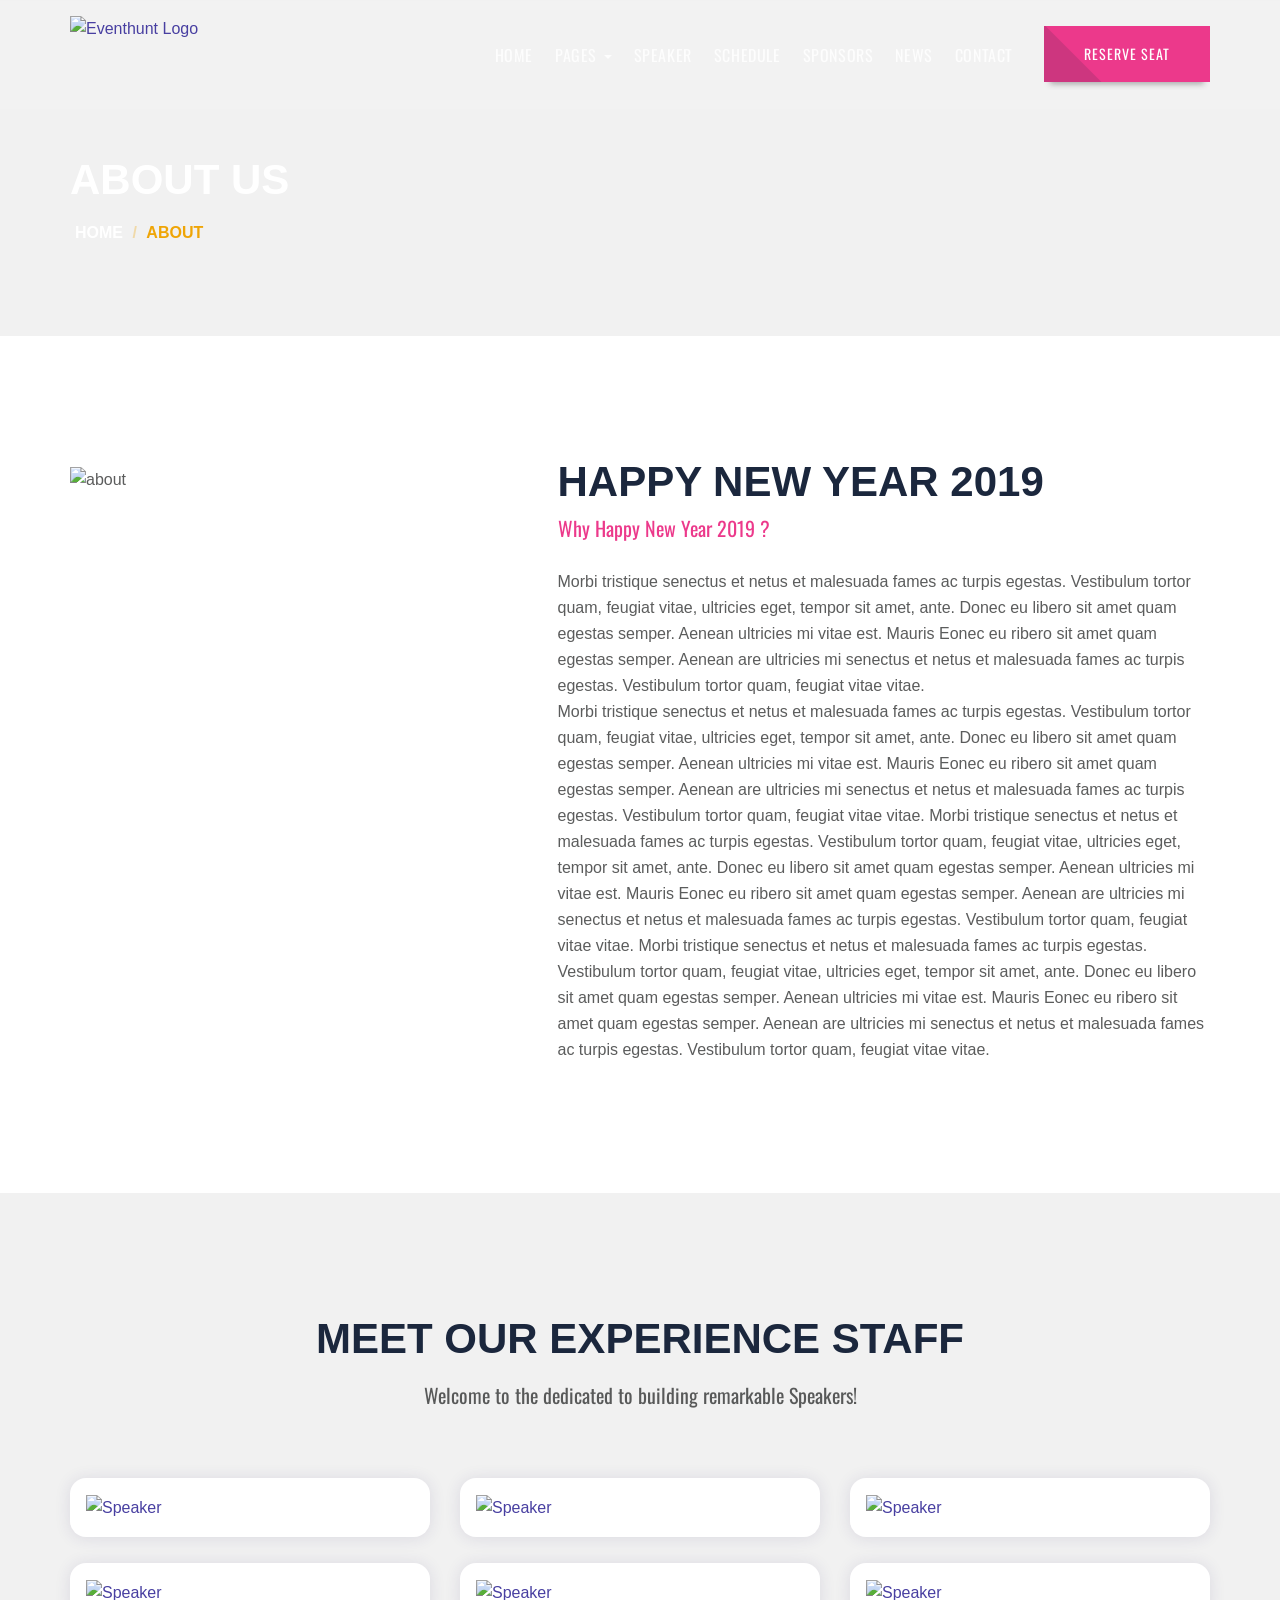
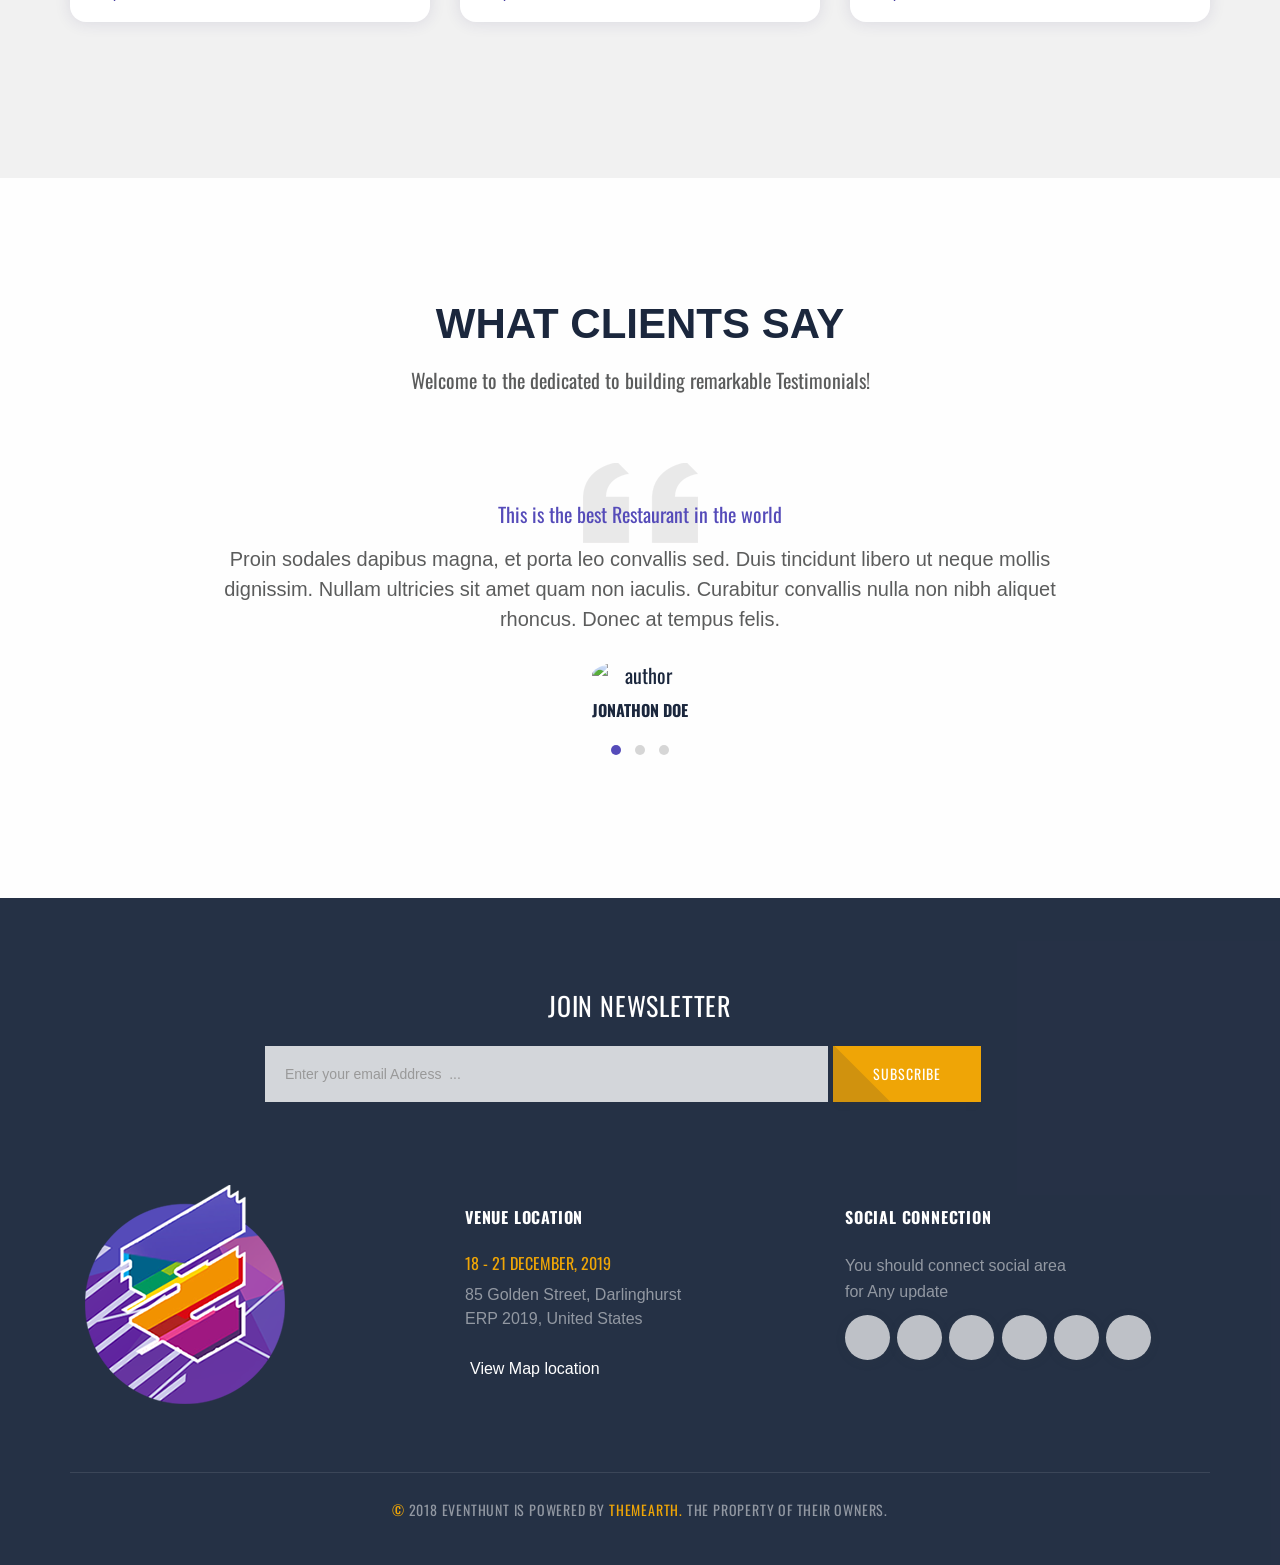
==== commit 7b4b4398: "Header" ====
--- a/about.html
+++ b/about.html
@@ -96,7 +96,7 @@
 <!--HEADER-->
 <header>
     <div id="lgx-header" class="lgx-header">
-        <div class="lgx-header-position lgx-header-position-white lgx-header-position-fixed "> <!--lgx-header-position-fixed lgx-header-position-white lgx-header-fixed-container lgx-header-fixed-container-gap lgx-header-position-white-->
+        <div class="lgx-header-position lgx-header-position-white lgx-header-position-fixed lgx-header-background-tr"> <!--lgx-header-position-fixed lgx-header-position-white lgx-header-fixed-container lgx-header-fixed-container-gap lgx-header-position-white-->
             <div class="lgx-container"> <!--lgx-container-fluid-->
                 <nav class="navbar navbar-default lgx-navbar">
                     <div class="navbar-header">
@@ -115,32 +115,12 @@
                     <div id="navbar" class="navbar-collapse collapse">
                         <div class="lgx-nav-right navbar-right">
                             <div class="lgx-cart-area">
-                                <a class="lgx-btn lgx-btn-red" href="#">Buy Ticket</a>
+                                <a class="lgx-btn lgx-btn-red" href="#">Reserve Seat</a>
                             </div>
                         </div>
                         <ul class="nav navbar-nav lgx-nav navbar-right">
                             <li>
-                                <a href="index.html" class="dropdown-toggle active" data-toggle="dropdown" role="button" aria-haspopup="true" aria-expanded="false">Home <span class="caret"></span></a>
-                                <ul class="dropdown-menu multi-level">
-                                    <li><a href="index.html">Home (Default)</a></li>
-                                    <li><a href="index2.html">Box Layout</a></li>
-                                    <li><a href="index3.html">Home Parallax</a></li>
-                                    <li><a href="index4.html">Home Four</a></li>
-                                    <li><a href="index5.html">Home Typed</a></li>
-                                    <li><a href="index6.html">Home Six</a></li>
-                                    <li><a href="index7.html">Home Seven</a></li>
-                                    <li><a href="index8.html">Home Eight</a></li>
-                                    <li><a href="index9.html">Home Registration</a></li>
-                                    <li><a href="index10.html">Home Registration2</a></li>
-                                    <li><a href="index11.html">Home Eleven</a></li>
-                                    <li><a href="index12.html">Home Twelve</a></li>
-                                    <li><a href="index13.html">Home Slider</a></li>
-                                    <li><a href="index14.html">Home Slider2</a></li>
-                                    <li><a href="index15.html">Home Music</a></li>
-                                    <li><a href="index16.html">Home Sixteen</a></li>
-                                    <li><a href="index17.html">Home Christmas</a></li>
-                                    <li><a href="index18.html">Home Comingsoon</a></li>
-                                </ul>
+                                <a href="index.html" class="active">Home</a>
                             <li>
                             <li>
                                 <a href="index.html" class="dropdown-toggle active" data-toggle="dropdown" role="button" aria-haspopup="true" aria-expanded="false">Pages <span class="caret"></span></a>
@@ -166,20 +146,6 @@
                                         </ul>
                                     </li>
                                     <li><a href="contact.html">Contact</a></li>
-                                    <li class="dropdown-submenu">
-                                        <a href="#" class="dropdown-toggle active" data-toggle="dropdown" role="button" aria-haspopup="true" aria-expanded="false">Dropdown <span class="caret"></span></a>
-                                        <ul class="dropdown-menu">
-                                            <li class="dropdown-submenu">
-                                                <a href="#" class="dropdown-toggle active" data-toggle="dropdown" role="button" aria-haspopup="true" aria-expanded="false">Dropdown Two<span class="caret"></span></a>
-                                                <ul class="dropdown-menu">
-                                                    <li><a href="#">Dropdown Three</a></li>
-                                                    <li><a href="#">Dropdown Three</a></li>
-                                                </ul>
-                                            </li>
-                                            <li><a href="#">Dropdown Two</a></li>
-                                            <li><a href="#">Dropdown Two</a></li>
-                                        </ul>
-                                    </li>
                                 </ul>
                             </li>
                             <li><a class="lgx-scroll" href="#lgx-speakers">Speaker</a></li>
--- a/assets/css/style-default.min.css
+++ b/assets/css/style-default.min.css
@@ -4,4 +4,4 @@
  * Licensed under the MIT license - http://opensource.org/licenses/MIT
  *
  * Copyright (c) 2016 Daniel Eden
- */.animated{-webkit-animation-fill-mode:both;animation-fill-mode:both;-webkit-animation-duration:3s;animation-duration:3s;-webkit-animation-delay:.5s;animation-delay:.5s}.animate-out{-webkit-animation-delay:0s;animation-delay:0s}.animated.infinite{-webkit-animation-iteration-count:infinite;animation-iteration-count:infinite}.animated.hinge{-webkit-animation-duration:2s;animation-duration:2s}.animated.bounceIn,.animated.bounceOut,.animated.flipOutX,.animated.flipOutY{-webkit-animation-duration:.75s;animation-duration:.75s}@-webkit-keyframes bounce{20%,53%,80%,from,to{-webkit-animation-timing-function:cubic-bezier(.215,.61,.355,1);animation-timing-function:cubic-bezier(.215,.61,.355,1);-webkit-transform:translate3d(0,0,0);transform:translate3d(0,0,0)}40%,43%{-webkit-animation-timing-function:cubic-bezier(.755,.05,.855,.06);animation-timing-function:cubic-bezier(.755,.05,.855,.06);-webkit-transform:translate3d(0,-30px,0);transform:translate3d(0,-30px,0)}70%{-webkit-animation-timing-function:cubic-bezier(.755,.05,.855,.06);animation-timing-function:cubic-bezier(.755,.05,.855,.06);-webkit-transform:translate3d(0,-15px,0);transform:translate3d(0,-15px,0)}90%{-webkit-transform:translate3d(0,-4px,0);transform:translate3d(0,-4px,0)}}@keyframes bounce{20%,53%,80%,from,to{-webkit-animation-timing-function:cubic-bezier(.215,.61,.355,1);animation-timing-function:cubic-bezier(.215,.61,.355,1);-webkit-transform:translate3d(0,0,0);transform:translate3d(0,0,0)}40%,43%{-webkit-animation-timing-function:cubic-bezier(.755,.05,.855,.06);animation-timing-function:cubic-bezier(.755,.05,.855,.06);-webkit-transform:translate3d(0,-30px,0);transform:translate3d(0,-30px,0)}70%{-webkit-animation-timing-function:cubic-bezier(.755,.05,.855,.06);animation-timing-function:cubic-bezier(.755,.05,.855,.06);-webkit-transform:translate3d(0,-15px,0);transform:translate3d(0,-15px,0)}90%{-webkit-transform:translate3d(0,-4px,0);transform:translate3d(0,-4px,0)}}.bounce{-webkit-animation-name:bounce;animation-name:bounce;-webkit-transform-origin:center bottom;transform-origin:center bottom}@-webkit-keyframes flash{50%,from,to{opacity:1}25%,75%{opacity:0}}.flash{-webkit-animation-name:flash;animation-name:flash}@-webkit-keyframes pulse{from,to{-webkit-transform:scale3d(1,1,1);transform:scale3d(1,1,1)}50%{-webkit-transform:scale3d(1.05,1.05,1.05);transform:scale3d(1.05,1.05,1.05)}}@keyframes pulse{from,to{-webkit-transform:scale3d(1,1,1);transform:scale3d(1,1,1)}50%{-webkit-transform:scale3d(1.05,1.05,1.05);transform:scale3d(1.05,1.05,1.05)}}.pulse{-webkit-animation-name:pulse;animation-name:pulse}@-webkit-keyframes rubberBand{from,to{-webkit-transform:scale3d(1,1,1);transform:scale3d(1,1,1)}30%{-webkit-transform:scale3d(1.25,.75,1);transform:scale3d(1.25,.75,1)}40%{-webkit-transform:scale3d(.75,1.25,1);transform:scale3d(.75,1.25,1)}50%{-webkit-transform:scale3d(1.15,.85,1);transform:scale3d(1.15,.85,1)}65%{-webkit-transform:scale3d(.95,1.05,1);transform:scale3d(.95,1.05,1)}75%{-webkit-transform:scale3d(1.05,.95,1);transform:scale3d(1.05,.95,1)}}@keyframes rubberBand{from,to{-webkit-transform:scale3d(1,1,1);transform:scale3d(1,1,1)}30%{-webkit-transform:scale3d(1.25,.75,1);transform:scale3d(1.25,.75,1)}40%{-webkit-transform:scale3d(.75,1.25,1);transform:scale3d(.75,1.25,1)}50%{-webkit-transform:scale3d(1.15,.85,1);transform:scale3d(1.15,.85,1)}65%{-webkit-transform:scale3d(.95,1.05,1);transform:scale3d(.95,1.05,1)}75%{-webkit-transform:scale3d(1.05,.95,1);transform:scale3d(1.05,.95,1)}}.rubberBand{-webkit-animation-name:rubberBand;animation-name:rubberBand}@-webkit-keyframes shake{from,to{-webkit-transform:translate3d(0,0,0);transform:translate3d(0,0,0)}10%,30%,50%,70%,90%{-webkit-transform:translate3d(-10px,0,0);transform:translate3d(-10px,0,0)}20%,40%,60%,80%{-webkit-transform:translate3d(10px,0,0);transform:translate3d(10px,0,0)}}@keyframes shake{from,to{-webkit-transform:translate3d(0,0,0);transform:translate3d(0,0,0)}10%,30%,50%,70%,90%{-webkit-transform:translate3d(-10px,0,0);transform:translate3d(-10px,0,0)}20%,40%,60%,80%{-webkit-transform:translate3d(10px,0,0);transform:translate3d(10px,0,0)}}.shake{-webkit-animation-name:shake;animation-name:shake}@-webkit-keyframes headShake{0%{-webkit-transform:translateX(0);transform:translateX(0)}6.5%{-webkit-transform:translateX(-6px) rotateY(-9deg);transform:translateX(-6px) rotateY(-9deg)}18.5%{-webkit-transform:translateX(5px) rotateY(7deg);transform:translateX(5px) rotateY(7deg)}31.5%{-webkit-transform:translateX(-3px) rotateY(-5deg);transform:translateX(-3px) rotateY(-5deg)}43.5%{-webkit-transform:translateX(2px) rotateY(3deg);transform:translateX(2px) rotateY(3deg)}50%{-webkit-transform:translateX(0);transform:translateX(0)}}@keyframes headShake{0%{-webkit-transform:translateX(0);transform:translateX(0)}6.5%{-webkit-transform:translateX(-6px) rotateY(-9deg);transform:translateX(-6px) rotateY(-9deg)}18.5%{-webkit-transform:translateX(5px) rotateY(7deg);transform:translateX(5px) rotateY(7deg)}31.5%{-webkit-transform:translateX(-3px) rotateY(-5deg);transform:translateX(-3px) rotateY(-5deg)}43.5%{-webkit-transform:translateX(2px) rotateY(3deg);transform:translateX(2px) rotateY(3deg)}50%{-webkit-transform:translateX(0);transform:translateX(0)}}.headShake{-webkit-animation-timing-function:ease-in-out;animation-timing-function:ease-in-out;-webkit-animation-name:headShake;animation-name:headShake}@-webkit-keyframes swing{20%{-webkit-transform:rotate3d(0,0,1,15deg);transform:rotate3d(0,0,1,15deg)}40%{-webkit-transform:rotate3d(0,0,1,-10deg);transform:rotate3d(0,0,1,-10deg)}60%{-webkit-transform:rotate3d(0,0,1,5deg);transform:rotate3d(0,0,1,5deg)}80%{-webkit-transform:rotate3d(0,0,1,-5deg);transform:rotate3d(0,0,1,-5deg)}to{-webkit-transform:rotate3d(0,0,1,0deg);transform:rotate3d(0,0,1,0deg)}}@keyframes swing{20%{-webkit-transform:rotate3d(0,0,1,15deg);transform:rotate3d(0,0,1,15deg)}40%{-webkit-transform:rotate3d(0,0,1,-10deg);transform:rotate3d(0,0,1,-10deg)}60%{-webkit-transform:rotate3d(0,0,1,5deg);transform:rotate3d(0,0,1,5deg)}80%{-webkit-transform:rotate3d(0,0,1,-5deg);transform:rotate3d(0,0,1,-5deg)}to{-webkit-transform:rotate3d(0,0,1,0deg);transform:rotate3d(0,0,1,0deg)}}.swing{-webkit-transform-origin:top center;transform-origin:top center;-webkit-animation-name:swing;animation-name:swing}@-webkit-keyframes tada{from,to{-webkit-transform:scale3d(1,1,1);transform:scale3d(1,1,1)}10%,20%{-webkit-transform:scale3d(.9,.9,.9) rotate3d(0,0,1,-3deg);transform:scale3d(.9,.9,.9) rotate3d(0,0,1,-3deg)}30%,50%,70%,90%{-webkit-transform:scale3d(1.1,1.1,1.1) rotate3d(0,0,1,3deg);transform:scale3d(1.1,1.1,1.1) rotate3d(0,0,1,3deg)}40%,60%,80%{-webkit-transform:scale3d(1.1,1.1,1.1) rotate3d(0,0,1,-3deg);transform:scale3d(1.1,1.1,1.1) rotate3d(0,0,1,-3deg)}}@keyframes tada{from,to{-webkit-transform:scale3d(1,1,1);transform:scale3d(1,1,1)}10%,20%{-webkit-transform:scale3d(.9,.9,.9) rotate3d(0,0,1,-3deg);transform:scale3d(.9,.9,.9) rotate3d(0,0,1,-3deg)}30%,50%,70%,90%{-webkit-transform:scale3d(1.1,1.1,1.1) rotate3d(0,0,1,3deg);transform:scale3d(1.1,1.1,1.1) rotate3d(0,0,1,3deg)}40%,60%,80%{-webkit-transform:scale3d(1.1,1.1,1.1) rotate3d(0,0,1,-3deg);transform:scale3d(1.1,1.1,1.1) rotate3d(0,0,1,-3deg)}}.tada{-webkit-animation-name:tada;animation-name:tada}@-webkit-keyframes wobble{from,to{-webkit-transform:none;transform:none}15%{-webkit-transform:translate3d(-25%,0,0) rotate3d(0,0,1,-5deg);transform:translate3d(-25%,0,0) rotate3d(0,0,1,-5deg)}30%{-webkit-transform:translate3d(20%,0,0) rotate3d(0,0,1,3deg);transform:translate3d(20%,0,0) rotate3d(0,0,1,3deg)}45%{-webkit-transform:translate3d(-15%,0,0) rotate3d(0,0,1,-3deg);transform:translate3d(-15%,0,0) rotate3d(0,0,1,-3deg)}60%{-webkit-transform:translate3d(10%,0,0) rotate3d(0,0,1,2deg);transform:translate3d(10%,0,0) rotate3d(0,0,1,2deg)}75%{-webkit-transform:translate3d(-5%,0,0) rotate3d(0,0,1,-1deg);transform:translate3d(-5%,0,0) rotate3d(0,0,1,-1deg)}}@keyframes wobble{from,to{-webkit-transform:none;transform:none}15%{-webkit-transform:translate3d(-25%,0,0) rotate3d(0,0,1,-5deg);transform:translate3d(-25%,0,0) rotate3d(0,0,1,-5deg)}30%{-webkit-transform:translate3d(20%,0,0) rotate3d(0,0,1,3deg);transform:translate3d(20%,0,0) rotate3d(0,0,1,3deg)}45%{-webkit-transform:translate3d(-15%,0,0) rotate3d(0,0,1,-3deg);transform:translate3d(-15%,0,0) rotate3d(0,0,1,-3deg)}60%{-webkit-transform:translate3d(10%,0,0) rotate3d(0,0,1,2deg);transform:translate3d(10%,0,0) rotate3d(0,0,1,2deg)}75%{-webkit-transform:translate3d(-5%,0,0) rotate3d(0,0,1,-1deg);transform:translate3d(-5%,0,0) rotate3d(0,0,1,-1deg)}}.wobble{-webkit-animation-name:wobble;animation-name:wobble}@-webkit-keyframes jello{11.1%,from,to{-webkit-transform:none;transform:none}22.2%{-webkit-transform:skewX(-12.5deg) skewY(-12.5deg);transform:skewX(-12.5deg) skewY(-12.5deg)}33.3%{-webkit-transform:skewX(6.25deg) skewY(6.25deg);transform:skewX(6.25deg) skewY(6.25deg)}44.4%{-webkit-transform:skewX(-3.125deg) skewY(-3.125deg);transform:skewX(-3.125deg) skewY(-3.125deg)}55.5%{-webkit-transform:skewX(1.5625deg) skewY(1.5625deg);transform:skewX(1.5625deg) skewY(1.5625deg)}66.6%{-webkit-transform:skewX(-.78125deg) skewY(-.78125deg);transform:skewX(-.78125deg) skewY(-.78125deg)}77.7%{-webkit-transform:skewX(.390625deg) skewY(.390625deg);transform:skewX(.390625deg) skewY(.390625deg)}88.8%{-webkit-transform:skewX(-.1953125deg) skewY(-.1953125deg);transform:skewX(-.1953125deg) skewY(-.1953125deg)}}@keyframes jello{11.1%,from,to{-webkit-transform:none;transform:none}22.2%{-webkit-transform:skewX(-12.5deg) skewY(-12.5deg);transform:skewX(-12.5deg) skewY(-12.5deg)}33.3%{-webkit-transform:skewX(6.25deg) skewY(6.25deg);transform:skewX(6.25deg) skewY(6.25deg)}44.4%{-webkit-transform:skewX(-3.125deg) skewY(-3.125deg);transform:skewX(-3.125deg) skewY(-3.125deg)}55.5%{-webkit-transform:skewX(1.5625deg) skewY(1.5625deg);transform:skewX(1.5625deg) skewY(1.5625deg)}66.6%{-webkit-transform:skewX(-.78125deg) skewY(-.78125deg);transform:skewX(-.78125deg) skewY(-.78125deg)}77.7%{-webkit-transform:skewX(.390625deg) skewY(.390625deg);transform:skewX(.390625deg) skewY(.390625deg)}88.8%{-webkit-transform:skewX(-.1953125deg) skewY(-.1953125deg);transform:skewX(-.1953125deg) skewY(-.1953125deg)}}.jello{-webkit-animation-name:jello;animation-name:jello;-webkit-transform-origin:center;transform-origin:center}@-webkit-keyframes bounceIn{20%,40%,60%,80%,from,to{-webkit-animation-timing-function:cubic-bezier(.215,.61,.355,1);animation-timing-function:cubic-bezier(.215,.61,.355,1)}0%{opacity:0;-webkit-transform:scale3d(.3,.3,.3);transform:scale3d(.3,.3,.3)}20%{-webkit-transform:scale3d(1.1,1.1,1.1);transform:scale3d(1.1,1.1,1.1)}40%{-webkit-transform:scale3d(.9,.9,.9);transform:scale3d(.9,.9,.9)}60%{opacity:1;-webkit-transform:scale3d(1.03,1.03,1.03);transform:scale3d(1.03,1.03,1.03)}80%{-webkit-transform:scale3d(.97,.97,.97);transform:scale3d(.97,.97,.97)}to{opacity:1;-webkit-transform:scale3d(1,1,1);transform:scale3d(1,1,1)}}@keyframes bounceIn{20%,40%,60%,80%,from,to{-webkit-animation-timing-function:cubic-bezier(.215,.61,.355,1);animation-timing-function:cubic-bezier(.215,.61,.355,1)}0%{opacity:0;-webkit-transform:scale3d(.3,.3,.3);transform:scale3d(.3,.3,.3)}20%{-webkit-transform:scale3d(1.1,1.1,1.1);transform:scale3d(1.1,1.1,1.1)}40%{-webkit-transform:scale3d(.9,.9,.9);transform:scale3d(.9,.9,.9)}60%{opacity:1;-webkit-transform:scale3d(1.03,1.03,1.03);transform:scale3d(1.03,1.03,1.03)}80%{-webkit-transform:scale3d(.97,.97,.97);transform:scale3d(.97,.97,.97)}to{opacity:1;-webkit-transform:scale3d(1,1,1);transform:scale3d(1,1,1)}}.bounceIn{-webkit-animation-name:bounceIn;animation-name:bounceIn}@-webkit-keyframes bounceInDown{60%,75%,90%,from,to{-webkit-animation-timing-function:cubic-bezier(.215,.61,.355,1);animation-timing-function:cubic-bezier(.215,.61,.355,1)}0%{opacity:0;-webkit-transform:translate3d(0,-3000px,0);transform:translate3d(0,-3000px,0)}60%{opacity:1;-webkit-transform:translate3d(0,25px,0);transform:translate3d(0,25px,0)}75%{-webkit-transform:translate3d(0,-10px,0);transform:translate3d(0,-10px,0)}90%{-webkit-transform:translate3d(0,5px,0);transform:translate3d(0,5px,0)}to{-webkit-transform:none;transform:none}}@keyframes bounceInDown{60%,75%,90%,from,to{-webkit-animation-timing-function:cubic-bezier(.215,.61,.355,1);animation-timing-function:cubic-bezier(.215,.61,.355,1)}0%{opacity:0;-webkit-transform:translate3d(0,-3000px,0);transform:translate3d(0,-3000px,0)}60%{opacity:1;-webkit-transform:translate3d(0,25px,0);transform:translate3d(0,25px,0)}75%{-webkit-transform:translate3d(0,-10px,0);transform:translate3d(0,-10px,0)}90%{-webkit-transform:translate3d(0,5px,0);transform:translate3d(0,5px,0)}to{-webkit-transform:none;transform:none}}.bounceInDown{-webkit-animation-name:bounceInDown;animation-name:bounceInDown}@-webkit-keyframes bounceInLeft{60%,75%,90%,from,to{-webkit-animation-timing-function:cubic-bezier(.215,.61,.355,1);animation-timing-function:cubic-bezier(.215,.61,.355,1)}0%{opacity:0;-webkit-transform:translate3d(-3000px,0,0);transform:translate3d(-3000px,0,0)}60%{opacity:1;-webkit-transform:translate3d(25px,0,0);transform:translate3d(25px,0,0)}75%{-webkit-transform:translate3d(-10px,0,0);transform:translate3d(-10px,0,0)}90%{-webkit-transform:translate3d(5px,0,0);transform:translate3d(5px,0,0)}to{-webkit-transform:none;transform:none}}@keyframes bounceInLeft{60%,75%,90%,from,to{-webkit-animation-timing-function:cubic-bezier(.215,.61,.355,1);animation-timing-function:cubic-bezier(.215,.61,.355,1)}0%{opacity:0;-webkit-transform:translate3d(-3000px,0,0);transform:translate3d(-3000px,0,0)}60%{opacity:1;-webkit-transform:translate3d(25px,0,0);transform:translate3d(25px,0,0)}75%{-webkit-transform:translate3d(-10px,0,0);transform:translate3d(-10px,0,0)}90%{-webkit-transform:translate3d(5px,0,0);transform:translate3d(5px,0,0)}to{-webkit-transform:none;transform:none}}.bounceInLeft{-webkit-animation-name:bounceInLeft;animation-name:bounceInLeft}@-webkit-keyframes bounceInRight{60%,75%,90%,from,to{-webkit-animation-timing-function:cubic-bezier(.215,.61,.355,1);animation-timing-function:cubic-bezier(.215,.61,.355,1)}from{opacity:0;-webkit-transform:translate3d(3000px,0,0);transform:translate3d(3000px,0,0)}60%{opacity:1;-webkit-transform:translate3d(-25px,0,0);transform:translate3d(-25px,0,0)}75%{-webkit-transform:translate3d(10px,0,0);transform:translate3d(10px,0,0)}90%{-webkit-transform:translate3d(-5px,0,0);transform:translate3d(-5px,0,0)}to{-webkit-transform:none;transform:none}}@keyframes bounceInRight{60%,75%,90%,from,to{-webkit-animation-timing-function:cubic-bezier(.215,.61,.355,1);animation-timing-function:cubic-bezier(.215,.61,.355,1)}from{opacity:0;-webkit-transform:translate3d(3000px,0,0);transform:translate3d(3000px,0,0)}60%{opacity:1;-webkit-transform:translate3d(-25px,0,0);transform:translate3d(-25px,0,0)}75%{-webkit-transform:translate3d(10px,0,0);transform:translate3d(10px,0,0)}90%{-webkit-transform:translate3d(-5px,0,0);transform:translate3d(-5px,0,0)}to{-webkit-transform:none;transform:none}}.bounceInRight{-webkit-animation-name:bounceInRight;animation-name:bounceInRight}@-webkit-keyframes bounceInUp{60%,75%,90%,from,to{-webkit-animation-timing-function:cubic-bezier(.215,.61,.355,1);animation-timing-function:cubic-bezier(.215,.61,.355,1)}from{opacity:0;-webkit-transform:translate3d(0,3000px,0);transform:translate3d(0,3000px,0)}60%{opacity:1;-webkit-transform:translate3d(0,-20px,0);transform:translate3d(0,-20px,0)}75%{-webkit-transform:translate3d(0,10px,0);transform:translate3d(0,10px,0)}90%{-webkit-transform:translate3d(0,-5px,0);transform:translate3d(0,-5px,0)}to{-webkit-transform:translate3d(0,0,0);transform:translate3d(0,0,0)}}@keyframes bounceInUp{60%,75%,90%,from,to{-webkit-animation-timing-function:cubic-bezier(.215,.61,.355,1);animation-timing-function:cubic-bezier(.215,.61,.355,1)}from{opacity:0;-webkit-transform:translate3d(0,3000px,0);transform:translate3d(0,3000px,0)}60%{opacity:1;-webkit-transform:translate3d(0,-20px,0);transform:translate3d(0,-20px,0)}75%{-webkit-transform:translate3d(0,10px,0);transform:translate3d(0,10px,0)}90%{-webkit-transform:translate3d(0,-5px,0);transform:translate3d(0,-5px,0)}to{-webkit-transform:translate3d(0,0,0);transform:translate3d(0,0,0)}}.bounceInUp{-webkit-animation-name:bounceInUp;animation-name:bounceInUp}@-webkit-keyframes bounceOut{20%{-webkit-transform:scale3d(.9,.9,.9);transform:scale3d(.9,.9,.9)}50%,55%{opacity:1;-webkit-transform:scale3d(1.1,1.1,1.1);transform:scale3d(1.1,1.1,1.1)}to{opacity:0;-webkit-transform:scale3d(.3,.3,.3);transform:scale3d(.3,.3,.3)}}@keyframes bounceOut{20%{-webkit-transform:scale3d(.9,.9,.9);transform:scale3d(.9,.9,.9)}50%,55%{opacity:1;-webkit-transform:scale3d(1.1,1.1,1.1);transform:scale3d(1.1,1.1,1.1)}to{opacity:0;-webkit-transform:scale3d(.3,.3,.3);transform:scale3d(.3,.3,.3)}}.bounceOut{-webkit-animation-name:bounceOut;animation-name:bounceOut}@-webkit-keyframes bounceOutDown{20%{-webkit-transform:translate3d(0,10px,0);transform:translate3d(0,10px,0)}40%,45%{opacity:1;-webkit-transform:translate3d(0,-20px,0);transform:translate3d(0,-20px,0)}to{opacity:0;-webkit-transform:translate3d(0,2000px,0);transform:translate3d(0,2000px,0)}}@keyframes bounceOutDown{20%{-webkit-transform:translate3d(0,10px,0);transform:translate3d(0,10px,0)}40%,45%{opacity:1;-webkit-transform:translate3d(0,-20px,0);transform:translate3d(0,-20px,0)}to{opacity:0;-webkit-transform:translate3d(0,2000px,0);transform:translate3d(0,2000px,0)}}.bounceOutDown{-webkit-animation-name:bounceOutDown;animation-name:bounceOutDown}@-webkit-keyframes bounceOutLeft{20%{opacity:1;-webkit-transform:translate3d(20px,0,0);transform:translate3d(20px,0,0)}to{opacity:0;-webkit-transform:translate3d(-2000px,0,0);transform:translate3d(-2000px,0,0)}}@keyframes bounceOutLeft{20%{opacity:1;-webkit-transform:translate3d(20px,0,0);transform:translate3d(20px,0,0)}to{opacity:0;-webkit-transform:translate3d(-2000px,0,0);transform:translate3d(-2000px,0,0)}}.bounceOutLeft{-webkit-animation-name:bounceOutLeft;animation-name:bounceOutLeft}@-webkit-keyframes bounceOutRight{20%{opacity:1;-webkit-transform:translate3d(-20px,0,0);transform:translate3d(-20px,0,0)}to{opacity:0;-webkit-transform:translate3d(2000px,0,0);transform:translate3d(2000px,0,0)}}@keyframes bounceOutRight{20%{opacity:1;-webkit-transform:translate3d(-20px,0,0);transform:translate3d(-20px,0,0)}to{opacity:0;-webkit-transform:translate3d(2000px,0,0);transform:translate3d(2000px,0,0)}}.bounceOutRight{-webkit-animation-name:bounceOutRight;animation-name:bounceOutRight}@-webkit-keyframes bounceOutUp{20%{-webkit-transform:translate3d(0,-10px,0);transform:translate3d(0,-10px,0)}40%,45%{opacity:1;-webkit-transform:translate3d(0,20px,0);transform:translate3d(0,20px,0)}to{opacity:0;-webkit-transform:translate3d(0,-2000px,0);transform:translate3d(0,-2000px,0)}}@keyframes bounceOutUp{20%{-webkit-transform:translate3d(0,-10px,0);transform:translate3d(0,-10px,0)}40%,45%{opacity:1;-webkit-transform:translate3d(0,20px,0);transform:translate3d(0,20px,0)}to{opacity:0;-webkit-transform:translate3d(0,-2000px,0);transform:translate3d(0,-2000px,0)}}.bounceOutUp{-webkit-animation-name:bounceOutUp;animation-name:bounceOutUp}@-webkit-keyframes fadeIn{from{opacity:0}to{opacity:1}}@keyframes fadeIn{from{opacity:0}to{opacity:1}}.fadeIn{-webkit-animation-name:fadeIn;animation-name:fadeIn}@-webkit-keyframes fadeInDown{from{opacity:0;-webkit-transform:translate3d(0,-100%,0);transform:translate3d(0,-100%,0)}to{opacity:1;-webkit-transform:none;transform:none}}@keyframes fadeInDown{from{opacity:0;-webkit-transform:translate3d(0,-100%,0);transform:translate3d(0,-100%,0)}to{opacity:1;-webkit-transform:none;transform:none}}.fadeInDown{-webkit-animation-name:fadeInDown;animation-name:fadeInDown}@-webkit-keyframes fadeInDownBig{from{opacity:0;-webkit-transform:translate3d(0,-2000px,0);transform:translate3d(0,-2000px,0)}to{opacity:1;-webkit-transform:none;transform:none}}@keyframes fadeInDownBig{from{opacity:0;-webkit-transform:translate3d(0,-2000px,0);transform:translate3d(0,-2000px,0)}to{opacity:1;-webkit-transform:none;transform:none}}.fadeInDownBig{-webkit-animation-name:fadeInDownBig;animation-name:fadeInDownBig}@-webkit-keyframes fadeInLeft{from{opacity:0;-webkit-transform:translate3d(-100%,0,0);transform:translate3d(-100%,0,0)}to{opacity:1;-webkit-transform:none;transform:none}}@keyframes fadeInLeft{from{opacity:0;-webkit-transform:translate3d(-100%,0,0);transform:translate3d(-100%,0,0)}to{opacity:1;-webkit-transform:none;transform:none}}.fadeInLeft{-webkit-animation-name:fadeInLeft;animation-name:fadeInLeft}@-webkit-keyframes fadeInLeftBig{from{opacity:0;-webkit-transform:translate3d(-2000px,0,0);transform:translate3d(-2000px,0,0)}to{opacity:1;-webkit-transform:none;transform:none}}@keyframes fadeInLeftBig{from{opacity:0;-webkit-transform:translate3d(-2000px,0,0);transform:translate3d(-2000px,0,0)}to{opacity:1;-webkit-transform:none;transform:none}}.fadeInLeftBig{-webkit-animation-name:fadeInLeftBig;animation-name:fadeInLeftBig}.fadeInRight{-webkit-animation-name:fadeInRight;animation-name:fadeInRight}@-webkit-keyframes fadeInRightBig{from{opacity:0;-webkit-transform:translate3d(2000px,0,0);transform:translate3d(2000px,0,0)}to{opacity:1;-webkit-transform:none;transform:none}}@keyframes fadeInRightBig{from{opacity:0;-webkit-transform:translate3d(2000px,0,0);transform:translate3d(2000px,0,0)}to{opacity:1;-webkit-transform:none;transform:none}}.fadeInRightBig{-webkit-animation-name:fadeInRightBig;animation-name:fadeInRightBig}@-webkit-keyframes fadeInUp{from{opacity:0;-webkit-transform:translate3d(0,100%,0);transform:translate3d(0,100%,0)}to{opacity:1;-webkit-transform:none;transform:none}}@keyframes fadeInUp{from{opacity:0;-webkit-transform:translate3d(0,100%,0);transform:translate3d(0,100%,0)}to{opacity:1;-webkit-transform:none;transform:none}}.fadeInUp{-webkit-animation-name:fadeInUp;animation-name:fadeInUp}@-webkit-keyframes fadeInUpBig{from{opacity:0;-webkit-transform:translate3d(0,2000px,0);transform:translate3d(0,2000px,0)}to{opacity:1;-webkit-transform:none;transform:none}}@keyframes fadeInUpBig{from{opacity:0;-webkit-transform:translate3d(0,2000px,0);transform:translate3d(0,2000px,0)}to{opacity:1;-webkit-transform:none;transform:none}}.fadeInUpBig{-webkit-animation-name:fadeInUpBig;animation-name:fadeInUpBig}@-webkit-keyframes fadeOut{from{opacity:1}to{opacity:0}}.fadeOut{-webkit-animation-name:fadeOut;animation-name:fadeOut}@-webkit-keyframes fadeOutDown{from{opacity:1}to{opacity:0;-webkit-transform:translate3d(0,100%,0);transform:translate3d(0,100%,0)}}@keyframes fadeOutDown{from{opacity:1}to{opacity:0;-webkit-transform:translate3d(0,100%,0);transform:translate3d(0,100%,0)}}.fadeOutDown{-webkit-animation-name:fadeOutDown;animation-name:fadeOutDown}@-webkit-keyframes fadeOutDownBig{from{opacity:1}to{opacity:0;-webkit-transform:translate3d(0,2000px,0);transform:translate3d(0,2000px,0)}}@keyframes fadeOutDownBig{from{opacity:1}to{opacity:0;-webkit-transform:translate3d(0,2000px,0);transform:translate3d(0,2000px,0)}}.fadeOutDownBig{-webkit-animation-name:fadeOutDownBig;animation-name:fadeOutDownBig}@-webkit-keyframes fadeOutLeft{from{opacity:1}to{opacity:0;-webkit-transform:translate3d(-100%,0,0);transform:translate3d(-100%,0,0)}}@keyframes fadeOutLeft{from{opacity:1}to{opacity:0;-webkit-transform:translate3d(-100%,0,0);transform:translate3d(-100%,0,0)}}.fadeOutLeft{-webkit-animation-name:fadeOutLeft;animation-name:fadeOutLeft}@-webkit-keyframes fadeOutLeftBig{from{opacity:1}to{opacity:0;-webkit-transform:translate3d(-2000px,0,0);transform:translate3d(-2000px,0,0)}}@keyframes fadeOutLeftBig{from{opacity:1}to{opacity:0;-webkit-transform:translate3d(-2000px,0,0);transform:translate3d(-2000px,0,0)}}.fadeOutLeftBig{-webkit-animation-name:fadeOutLeftBig;animation-name:fadeOutLeftBig}@-webkit-keyframes fadeOutRight{from{opacity:1}to{opacity:0;-webkit-transform:translate3d(100%,0,0);transform:translate3d(100%,0,0)}}@keyframes fadeOutRight{from{opacity:1}to{opacity:0;-webkit-transform:translate3d(100%,0,0);transform:translate3d(100%,0,0)}}.fadeOutRight{-webkit-animation-name:fadeOutRight;animation-name:fadeOutRight}@-webkit-keyframes fadeOutRightBig{from{opacity:1}to{opacity:0;-webkit-transform:translate3d(2000px,0,0);transform:translate3d(2000px,0,0)}}@keyframes fadeOutRightBig{from{opacity:1}to{opacity:0;-webkit-transform:translate3d(2000px,0,0);transform:translate3d(2000px,0,0)}}.fadeOutRightBig{-webkit-animation-name:fadeOutRightBig;animation-name:fadeOutRightBig}@-webkit-keyframes fadeOutUp{from{opacity:1}to{opacity:0;-webkit-transform:translate3d(0,-100%,0);transform:translate3d(0,-100%,0)}}@keyframes fadeOutUp{from{opacity:1}to{opacity:0;-webkit-transform:translate3d(0,-100%,0);transform:translate3d(0,-100%,0)}}.fadeOutUp{-webkit-animation-name:fadeOutUp;animation-name:fadeOutUp}@-webkit-keyframes fadeOutUpBig{from{opacity:1}to{opacity:0;-webkit-transform:translate3d(0,-2000px,0);transform:translate3d(0,-2000px,0)}}@keyframes fadeOutUpBig{from{opacity:1}to{opacity:0;-webkit-transform:translate3d(0,-2000px,0);transform:translate3d(0,-2000px,0)}}.fadeOutUpBig{-webkit-animation-name:fadeOutUpBig;animation-name:fadeOutUpBig}@-webkit-keyframes flip{from{-webkit-transform:perspective(400px) rotate3d(0,1,0,-360deg);transform:perspective(400px) rotate3d(0,1,0,-360deg);-webkit-animation-timing-function:ease-out;animation-timing-function:ease-out}40%{-webkit-transform:perspective(400px) translate3d(0,0,150px) rotate3d(0,1,0,-190deg);transform:perspective(400px) translate3d(0,0,150px) rotate3d(0,1,0,-190deg);-webkit-animation-timing-function:ease-out;animation-timing-function:ease-out}50%{-webkit-transform:perspective(400px) translate3d(0,0,150px) rotate3d(0,1,0,-170deg);transform:perspective(400px) translate3d(0,0,150px) rotate3d(0,1,0,-170deg);-webkit-animation-timing-function:ease-in;animation-timing-function:ease-in}80%{-webkit-transform:perspective(400px) scale3d(.95,.95,.95);transform:perspective(400px) scale3d(.95,.95,.95);-webkit-animation-timing-function:ease-in;animation-timing-function:ease-in}to{-webkit-transform:perspective(400px);transform:perspective(400px);-webkit-animation-timing-function:ease-in;animation-timing-function:ease-in}}@keyframes flip{from{-webkit-transform:perspective(400px) rotate3d(0,1,0,-360deg);transform:perspective(400px) rotate3d(0,1,0,-360deg);-webkit-animation-timing-function:ease-out;animation-timing-function:ease-out}40%{-webkit-transform:perspective(400px) translate3d(0,0,150px) rotate3d(0,1,0,-190deg);transform:perspective(400px) translate3d(0,0,150px) rotate3d(0,1,0,-190deg);-webkit-animation-timing-function:ease-out;animation-timing-function:ease-out}50%{-webkit-transform:perspective(400px) translate3d(0,0,150px) rotate3d(0,1,0,-170deg);transform:perspective(400px) translate3d(0,0,150px) rotate3d(0,1,0,-170deg);-webkit-animation-timing-function:ease-in;animation-timing-function:ease-in}80%{-webkit-transform:perspective(400px) scale3d(.95,.95,.95);transform:perspective(400px) scale3d(.95,.95,.95);-webkit-animation-timing-function:ease-in;animation-timing-function:ease-in}to{-webkit-transform:perspective(400px);transform:perspective(400px);-webkit-animation-timing-function:ease-in;animation-timing-function:ease-in}}.animated.flip{-webkit-backface-visibility:visible;backface-visibility:visible;-webkit-animation-name:flip;animation-name:flip}@-webkit-keyframes flipInX{from{-webkit-transform:perspective(400px) rotate3d(1,0,0,90deg);transform:perspective(400px) rotate3d(1,0,0,90deg);-webkit-animation-timing-function:ease-in;animation-timing-function:ease-in;opacity:0}40%{-webkit-transform:perspective(400px) rotate3d(1,0,0,-20deg);transform:perspective(400px) rotate3d(1,0,0,-20deg);-webkit-animation-timing-function:ease-in;animation-timing-function:ease-in}60%{-webkit-transform:perspective(400px) rotate3d(1,0,0,10deg);transform:perspective(400px) rotate3d(1,0,0,10deg);opacity:1}80%{-webkit-transform:perspective(400px) rotate3d(1,0,0,-5deg);transform:perspective(400px) rotate3d(1,0,0,-5deg)}to{-webkit-transform:perspective(400px);transform:perspective(400px)}}@keyframes flipInX{from{-webkit-transform:perspective(400px) rotate3d(1,0,0,90deg);transform:perspective(400px) rotate3d(1,0,0,90deg);-webkit-animation-timing-function:ease-in;animation-timing-function:ease-in;opacity:0}40%{-webkit-transform:perspective(400px) rotate3d(1,0,0,-20deg);transform:perspective(400px) rotate3d(1,0,0,-20deg);-webkit-animation-timing-function:ease-in;animation-timing-function:ease-in}60%{-webkit-transform:perspective(400px) rotate3d(1,0,0,10deg);transform:perspective(400px) rotate3d(1,0,0,10deg);opacity:1}80%{-webkit-transform:perspective(400px) rotate3d(1,0,0,-5deg);transform:perspective(400px) rotate3d(1,0,0,-5deg)}to{-webkit-transform:perspective(400px);transform:perspective(400px)}}.flipInX{-webkit-backface-visibility:visible!important;backface-visibility:visible!important;-webkit-animation-name:flipInX;animation-name:flipInX}.flipInY,.flipOutX{-webkit-backface-visibility:visible!important}@-webkit-keyframes flipInY{from{-webkit-transform:perspective(400px) rotate3d(0,1,0,90deg);transform:perspective(400px) rotate3d(0,1,0,90deg);-webkit-animation-timing-function:ease-in;animation-timing-function:ease-in;opacity:0}40%{-webkit-transform:perspective(400px) rotate3d(0,1,0,-20deg);transform:perspective(400px) rotate3d(0,1,0,-20deg);-webkit-animation-timing-function:ease-in;animation-timing-function:ease-in}60%{-webkit-transform:perspective(400px) rotate3d(0,1,0,10deg);transform:perspective(400px) rotate3d(0,1,0,10deg);opacity:1}80%{-webkit-transform:perspective(400px) rotate3d(0,1,0,-5deg);transform:perspective(400px) rotate3d(0,1,0,-5deg)}to{-webkit-transform:perspective(400px);transform:perspective(400px)}}@keyframes flipInY{from{-webkit-transform:perspective(400px) rotate3d(0,1,0,90deg);transform:perspective(400px) rotate3d(0,1,0,90deg);-webkit-animation-timing-function:ease-in;animation-timing-function:ease-in;opacity:0}40%{-webkit-transform:perspective(400px) rotate3d(0,1,0,-20deg);transform:perspective(400px) rotate3d(0,1,0,-20deg);-webkit-animation-timing-function:ease-in;animation-timing-function:ease-in}60%{-webkit-transform:perspective(400px) rotate3d(0,1,0,10deg);transform:perspective(400px) rotate3d(0,1,0,10deg);opacity:1}80%{-webkit-transform:perspective(400px) rotate3d(0,1,0,-5deg);transform:perspective(400px) rotate3d(0,1,0,-5deg)}to{-webkit-transform:perspective(400px);transform:perspective(400px)}}.flipInY{backface-visibility:visible!important;-webkit-animation-name:flipInY;animation-name:flipInY}@-webkit-keyframes flipOutX{from{-webkit-transform:perspective(400px);transform:perspective(400px)}30%{-webkit-transform:perspective(400px) rotate3d(1,0,0,-20deg);transform:perspective(400px) rotate3d(1,0,0,-20deg);opacity:1}to{-webkit-transform:perspective(400px) rotate3d(1,0,0,90deg);transform:perspective(400px) rotate3d(1,0,0,90deg);opacity:0}}@keyframes flipOutX{from{-webkit-transform:perspective(400px);transform:perspective(400px)}30%{-webkit-transform:perspective(400px) rotate3d(1,0,0,-20deg);transform:perspective(400px) rotate3d(1,0,0,-20deg);opacity:1}to{-webkit-transform:perspective(400px) rotate3d(1,0,0,90deg);transform:perspective(400px) rotate3d(1,0,0,90deg);opacity:0}}.flipOutX{-webkit-animation-name:flipOutX;animation-name:flipOutX;backface-visibility:visible!important}@-webkit-keyframes flipOutY{from{-webkit-transform:perspective(400px);transform:perspective(400px)}30%{-webkit-transform:perspective(400px) rotate3d(0,1,0,-15deg);transform:perspective(400px) rotate3d(0,1,0,-15deg);opacity:1}to{-webkit-transform:perspective(400px) rotate3d(0,1,0,90deg);transform:perspective(400px) rotate3d(0,1,0,90deg);opacity:0}}@keyframes flipOutY{from{-webkit-transform:perspective(400px);transform:perspective(400px)}30%{-webkit-transform:perspective(400px) rotate3d(0,1,0,-15deg);transform:perspective(400px) rotate3d(0,1,0,-15deg);opacity:1}to{-webkit-transform:perspective(400px) rotate3d(0,1,0,90deg);transform:perspective(400px) rotate3d(0,1,0,90deg);opacity:0}}.flipOutY{-webkit-backface-visibility:visible!important;backface-visibility:visible!important;-webkit-animation-name:flipOutY;animation-name:flipOutY}@-webkit-keyframes lightSpeedIn{from{-webkit-transform:translate3d(100%,0,0) skewX(-30deg);transform:translate3d(100%,0,0) skewX(-30deg);opacity:0}60%{-webkit-transform:skewX(20deg);transform:skewX(20deg);opacity:1}80%{-webkit-transform:skewX(-5deg);transform:skewX(-5deg);opacity:1}to{-webkit-transform:none;transform:none;opacity:1}}@keyframes lightSpeedIn{from{-webkit-transform:translate3d(100%,0,0) skewX(-30deg);transform:translate3d(100%,0,0) skewX(-30deg);opacity:0}60%{-webkit-transform:skewX(20deg);transform:skewX(20deg);opacity:1}80%{-webkit-transform:skewX(-5deg);transform:skewX(-5deg);opacity:1}to{-webkit-transform:none;transform:none;opacity:1}}.lightSpeedIn{-webkit-animation-name:lightSpeedIn;animation-name:lightSpeedIn;-webkit-animation-timing-function:ease-out;animation-timing-function:ease-out}@-webkit-keyframes lightSpeedOut{from{opacity:1}to{-webkit-transform:translate3d(100%,0,0) skewX(30deg);transform:translate3d(100%,0,0) skewX(30deg);opacity:0}}@keyframes lightSpeedOut{from{opacity:1}to{-webkit-transform:translate3d(100%,0,0) skewX(30deg);transform:translate3d(100%,0,0) skewX(30deg);opacity:0}}.lightSpeedOut{-webkit-animation-name:lightSpeedOut;animation-name:lightSpeedOut;-webkit-animation-timing-function:ease-in;animation-timing-function:ease-in}@-webkit-keyframes rotateIn{from{-webkit-transform-origin:center;transform-origin:center;-webkit-transform:rotate3d(0,0,1,-200deg);transform:rotate3d(0,0,1,-200deg);opacity:0}to{-webkit-transform-origin:center;transform-origin:center;-webkit-transform:none;transform:none;opacity:1}}@keyframes rotateIn{from{-webkit-transform-origin:center;transform-origin:center;-webkit-transform:rotate3d(0,0,1,-200deg);transform:rotate3d(0,0,1,-200deg);opacity:0}to{-webkit-transform-origin:center;transform-origin:center;-webkit-transform:none;transform:none;opacity:1}}.rotateIn{-webkit-animation-name:rotateIn;animation-name:rotateIn}@-webkit-keyframes rotateInDownLeft{from{-webkit-transform-origin:left bottom;transform-origin:left bottom;-webkit-transform:rotate3d(0,0,1,-45deg);transform:rotate3d(0,0,1,-45deg);opacity:0}to{-webkit-transform-origin:left bottom;transform-origin:left bottom;-webkit-transform:none;transform:none;opacity:1}}@keyframes rotateInDownLeft{from{-webkit-transform-origin:left bottom;transform-origin:left bottom;-webkit-transform:rotate3d(0,0,1,-45deg);transform:rotate3d(0,0,1,-45deg);opacity:0}to{-webkit-transform-origin:left bottom;transform-origin:left bottom;-webkit-transform:none;transform:none;opacity:1}}.rotateInDownLeft{-webkit-animation-name:rotateInDownLeft;animation-name:rotateInDownLeft}@-webkit-keyframes rotateInDownRight{from{-webkit-transform-origin:right bottom;transform-origin:right bottom;-webkit-transform:rotate3d(0,0,1,45deg);transform:rotate3d(0,0,1,45deg);opacity:0}to{-webkit-transform-origin:right bottom;transform-origin:right bottom;-webkit-transform:none;transform:none;opacity:1}}@keyframes rotateInDownRight{from{-webkit-transform-origin:right bottom;transform-origin:right bottom;-webkit-transform:rotate3d(0,0,1,45deg);transform:rotate3d(0,0,1,45deg);opacity:0}to{-webkit-transform-origin:right bottom;transform-origin:right bottom;-webkit-transform:none;transform:none;opacity:1}}.rotateInDownRight{-webkit-animation-name:rotateInDownRight;animation-name:rotateInDownRight}@-webkit-keyframes rotateInUpLeft{from{-webkit-transform-origin:left bottom;transform-origin:left bottom;-webkit-transform:rotate3d(0,0,1,45deg);transform:rotate3d(0,0,1,45deg);opacity:0}to{-webkit-transform-origin:left bottom;transform-origin:left bottom;-webkit-transform:none;transform:none;opacity:1}}@keyframes rotateInUpLeft{from{-webkit-transform-origin:left bottom;transform-origin:left bottom;-webkit-transform:rotate3d(0,0,1,45deg);transform:rotate3d(0,0,1,45deg);opacity:0}to{-webkit-transform-origin:left bottom;transform-origin:left bottom;-webkit-transform:none;transform:none;opacity:1}}.rotateInUpLeft{-webkit-animation-name:rotateInUpLeft;animation-name:rotateInUpLeft}@-webkit-keyframes rotateInUpRight{from{-webkit-transform-origin:right bottom;transform-origin:right bottom;-webkit-transform:rotate3d(0,0,1,-90deg);transform:rotate3d(0,0,1,-90deg);opacity:0}to{-webkit-transform-origin:right bottom;transform-origin:right bottom;-webkit-transform:none;transform:none;opacity:1}}@keyframes rotateInUpRight{from{-webkit-transform-origin:right bottom;transform-origin:right bottom;-webkit-transform:rotate3d(0,0,1,-90deg);transform:rotate3d(0,0,1,-90deg);opacity:0}to{-webkit-transform-origin:right bottom;transform-origin:right bottom;-webkit-transform:none;transform:none;opacity:1}}.rotateInUpRight{-webkit-animation-name:rotateInUpRight;animation-name:rotateInUpRight}@-webkit-keyframes rotateOut{from{-webkit-transform-origin:center;transform-origin:center;opacity:1}to{-webkit-transform-origin:center;transform-origin:center;-webkit-transform:rotate3d(0,0,1,200deg);transform:rotate3d(0,0,1,200deg);opacity:0}}@keyframes rotateOut{from{-webkit-transform-origin:center;transform-origin:center;opacity:1}to{-webkit-transform-origin:center;transform-origin:center;-webkit-transform:rotate3d(0,0,1,200deg);transform:rotate3d(0,0,1,200deg);opacity:0}}.rotateOut{-webkit-animation-name:rotateOut;animation-name:rotateOut}@-webkit-keyframes rotateOutDownLeft{from{-webkit-transform-origin:left bottom;transform-origin:left bottom;opacity:1}to{-webkit-transform-origin:left bottom;transform-origin:left bottom;-webkit-transform:rotate3d(0,0,1,45deg);transform:rotate3d(0,0,1,45deg);opacity:0}}@keyframes rotateOutDownLeft{from{-webkit-transform-origin:left bottom;transform-origin:left bottom;opacity:1}to{-webkit-transform-origin:left bottom;transform-origin:left bottom;-webkit-transform:rotate3d(0,0,1,45deg);transform:rotate3d(0,0,1,45deg);opacity:0}}.rotateOutDownLeft{-webkit-animation-name:rotateOutDownLeft;animation-name:rotateOutDownLeft}@-webkit-keyframes rotateOutDownRight{from{-webkit-transform-origin:right bottom;transform-origin:right bottom;opacity:1}to{-webkit-transform-origin:right bottom;transform-origin:right bottom;-webkit-transform:rotate3d(0,0,1,-45deg);transform:rotate3d(0,0,1,-45deg);opacity:0}}@keyframes rotateOutDownRight{from{-webkit-transform-origin:right bottom;transform-origin:right bottom;opacity:1}to{-webkit-transform-origin:right bottom;transform-origin:right bottom;-webkit-transform:rotate3d(0,0,1,-45deg);transform:rotate3d(0,0,1,-45deg);opacity:0}}.rotateOutDownRight{-webkit-animation-name:rotateOutDownRight;animation-name:rotateOutDownRight}@-webkit-keyframes rotateOutUpLeft{from{-webkit-transform-origin:left bottom;transform-origin:left bottom;opacity:1}to{-webkit-transform-origin:left bottom;transform-origin:left bottom;-webkit-transform:rotate3d(0,0,1,-45deg);transform:rotate3d(0,0,1,-45deg);opacity:0}}@keyframes rotateOutUpLeft{from{-webkit-transform-origin:left bottom;transform-origin:left bottom;opacity:1}to{-webkit-transform-origin:left bottom;transform-origin:left bottom;-webkit-transform:rotate3d(0,0,1,-45deg);transform:rotate3d(0,0,1,-45deg);opacity:0}}.rotateOutUpLeft{-webkit-animation-name:rotateOutUpLeft;animation-name:rotateOutUpLeft}@-webkit-keyframes rotateOutUpRight{from{-webkit-transform-origin:right bottom;transform-origin:right bottom;opacity:1}to{-webkit-transform-origin:right bottom;transform-origin:right bottom;-webkit-transform:rotate3d(0,0,1,90deg);transform:rotate3d(0,0,1,90deg);opacity:0}}@keyframes rotateOutUpRight{from{-webkit-transform-origin:right bottom;transform-origin:right bottom;opacity:1}to{-webkit-transform-origin:right bottom;transform-origin:right bottom;-webkit-transform:rotate3d(0,0,1,90deg);transform:rotate3d(0,0,1,90deg);opacity:0}}.rotateOutUpRight{-webkit-animation-name:rotateOutUpRight;animation-name:rotateOutUpRight}@-webkit-keyframes hinge{0%{-webkit-transform-origin:top left;transform-origin:top left;-webkit-animation-timing-function:ease-in-out;animation-timing-function:ease-in-out}20%,60%{-webkit-transform:rotate3d(0,0,1,80deg);transform:rotate3d(0,0,1,80deg);-webkit-transform-origin:top left;transform-origin:top left;-webkit-animation-timing-function:ease-in-out;animation-timing-function:ease-in-out}40%,80%{-webkit-transform:rotate3d(0,0,1,60deg);transform:rotate3d(0,0,1,60deg);-webkit-transform-origin:top left;transform-origin:top left;-webkit-animation-timing-function:ease-in-out;animation-timing-function:ease-in-out;opacity:1}to{-webkit-transform:translate3d(0,700px,0);transform:translate3d(0,700px,0);opacity:0}}@keyframes hinge{0%{-webkit-transform-origin:top left;transform-origin:top left;-webkit-animation-timing-function:ease-in-out;animation-timing-function:ease-in-out}20%,60%{-webkit-transform:rotate3d(0,0,1,80deg);transform:rotate3d(0,0,1,80deg);-webkit-transform-origin:top left;transform-origin:top left;-webkit-animation-timing-function:ease-in-out;animation-timing-function:ease-in-out}40%,80%{-webkit-transform:rotate3d(0,0,1,60deg);transform:rotate3d(0,0,1,60deg);-webkit-transform-origin:top left;transform-origin:top left;-webkit-animation-timing-function:ease-in-out;animation-timing-function:ease-in-out;opacity:1}to{-webkit-transform:translate3d(0,700px,0);transform:translate3d(0,700px,0);opacity:0}}.hinge{-webkit-animation-name:hinge;animation-name:hinge}@-webkit-keyframes rollIn{from{opacity:0;-webkit-transform:translate3d(-100%,0,0) rotate3d(0,0,1,-120deg);transform:translate3d(-100%,0,0) rotate3d(0,0,1,-120deg)}to{opacity:1;-webkit-transform:none;transform:none}}@keyframes rollIn{from{opacity:0;-webkit-transform:translate3d(-100%,0,0) rotate3d(0,0,1,-120deg);transform:translate3d(-100%,0,0) rotate3d(0,0,1,-120deg)}to{opacity:1;-webkit-transform:none;transform:none}}.rollIn{-webkit-animation-name:rollIn;animation-name:rollIn}@-webkit-keyframes rollOut{from{opacity:1}to{opacity:0;-webkit-transform:translate3d(100%,0,0) rotate3d(0,0,1,120deg);transform:translate3d(100%,0,0) rotate3d(0,0,1,120deg)}}@keyframes rollOut{from{opacity:1}to{opacity:0;-webkit-transform:translate3d(100%,0,0) rotate3d(0,0,1,120deg);transform:translate3d(100%,0,0) rotate3d(0,0,1,120deg)}}.rollOut{-webkit-animation-name:rollOut;animation-name:rollOut}@-webkit-keyframes zoomIn{from{opacity:0;-webkit-transform:scale3d(.3,.3,.3);transform:scale3d(.3,.3,.3)}50%{opacity:1}}@keyframes zoomIn{from{opacity:0;-webkit-transform:scale3d(.3,.3,.3);transform:scale3d(.3,.3,.3)}50%{opacity:1}}.zoomIn{-webkit-animation-name:zoomIn;animation-name:zoomIn}@-webkit-keyframes zoomInDown{from{opacity:0;-webkit-transform:scale3d(.1,.1,.1) translate3d(0,-1000px,0);transform:scale3d(.1,.1,.1) translate3d(0,-1000px,0);-webkit-animation-timing-function:cubic-bezier(.55,.055,.675,.19);animation-timing-function:cubic-bezier(.55,.055,.675,.19)}60%{opacity:1;-webkit-transform:scale3d(.475,.475,.475) translate3d(0,60px,0);transform:scale3d(.475,.475,.475) translate3d(0,60px,0);-webkit-animation-timing-function:cubic-bezier(.175,.885,.32,1);animation-timing-function:cubic-bezier(.175,.885,.32,1)}}@keyframes zoomInDown{from{opacity:0;-webkit-transform:scale3d(.1,.1,.1) translate3d(0,-1000px,0);transform:scale3d(.1,.1,.1) translate3d(0,-1000px,0);-webkit-animation-timing-function:cubic-bezier(.55,.055,.675,.19);animation-timing-function:cubic-bezier(.55,.055,.675,.19)}60%{opacity:1;-webkit-transform:scale3d(.475,.475,.475) translate3d(0,60px,0);transform:scale3d(.475,.475,.475) translate3d(0,60px,0);-webkit-animation-timing-function:cubic-bezier(.175,.885,.32,1);animation-timing-function:cubic-bezier(.175,.885,.32,1)}}.zoomInDown{-webkit-animation-name:zoomInDown;animation-name:zoomInDown}@-webkit-keyframes zoomInLeft{from{opacity:0;-webkit-transform:scale3d(.1,.1,.1) translate3d(-1000px,0,0);transform:scale3d(.1,.1,.1) translate3d(-1000px,0,0);-webkit-animation-timing-function:cubic-bezier(.55,.055,.675,.19);animation-timing-function:cubic-bezier(.55,.055,.675,.19)}60%{opacity:1;-webkit-transform:scale3d(.475,.475,.475) translate3d(10px,0,0);transform:scale3d(.475,.475,.475) translate3d(10px,0,0);-webkit-animation-timing-function:cubic-bezier(.175,.885,.32,1);animation-timing-function:cubic-bezier(.175,.885,.32,1)}}@keyframes zoomInLeft{from{opacity:0;-webkit-transform:scale3d(.1,.1,.1) translate3d(-1000px,0,0);transform:scale3d(.1,.1,.1) translate3d(-1000px,0,0);-webkit-animation-timing-function:cubic-bezier(.55,.055,.675,.19);animation-timing-function:cubic-bezier(.55,.055,.675,.19)}60%{opacity:1;-webkit-transform:scale3d(.475,.475,.475) translate3d(10px,0,0);transform:scale3d(.475,.475,.475) translate3d(10px,0,0);-webkit-animation-timing-function:cubic-bezier(.175,.885,.32,1);animation-timing-function:cubic-bezier(.175,.885,.32,1)}}.zoomInLeft{-webkit-animation-name:zoomInLeft;animation-name:zoomInLeft}@-webkit-keyframes zoomInRight{from{opacity:0;-webkit-transform:scale3d(.1,.1,.1) translate3d(1000px,0,0);transform:scale3d(.1,.1,.1) translate3d(1000px,0,0);-webkit-animation-timing-function:cubic-bezier(.55,.055,.675,.19);animation-timing-function:cubic-bezier(.55,.055,.675,.19)}60%{opacity:1;-webkit-transform:scale3d(.475,.475,.475) translate3d(-10px,0,0);transform:scale3d(.475,.475,.475) translate3d(-10px,0,0);-webkit-animation-timing-function:cubic-bezier(.175,.885,.32,1);animation-timing-function:cubic-bezier(.175,.885,.32,1)}}@keyframes zoomInRight{from{opacity:0;-webkit-transform:scale3d(.1,.1,.1) translate3d(1000px,0,0);transform:scale3d(.1,.1,.1) translate3d(1000px,0,0);-webkit-animation-timing-function:cubic-bezier(.55,.055,.675,.19);animation-timing-function:cubic-bezier(.55,.055,.675,.19)}60%{opacity:1;-webkit-transform:scale3d(.475,.475,.475) translate3d(-10px,0,0);transform:scale3d(.475,.475,.475) translate3d(-10px,0,0);-webkit-animation-timing-function:cubic-bezier(.175,.885,.32,1);animation-timing-function:cubic-bezier(.175,.885,.32,1)}}.zoomInRight{-webkit-animation-name:zoomInRight;animation-name:zoomInRight}@-webkit-keyframes zoomInUp{from{opacity:0;-webkit-transform:scale3d(.1,.1,.1) translate3d(0,1000px,0);transform:scale3d(.1,.1,.1) translate3d(0,1000px,0);-webkit-animation-timing-function:cubic-bezier(.55,.055,.675,.19);animation-timing-function:cubic-bezier(.55,.055,.675,.19)}60%{opacity:1;-webkit-transform:scale3d(.475,.475,.475) translate3d(0,-60px,0);transform:scale3d(.475,.475,.475) translate3d(0,-60px,0);-webkit-animation-timing-function:cubic-bezier(.175,.885,.32,1);animation-timing-function:cubic-bezier(.175,.885,.32,1)}}@keyframes zoomInUp{from{opacity:0;-webkit-transform:scale3d(.1,.1,.1) translate3d(0,1000px,0);transform:scale3d(.1,.1,.1) translate3d(0,1000px,0);-webkit-animation-timing-function:cubic-bezier(.55,.055,.675,.19);animation-timing-function:cubic-bezier(.55,.055,.675,.19)}60%{opacity:1;-webkit-transform:scale3d(.475,.475,.475) translate3d(0,-60px,0);transform:scale3d(.475,.475,.475) translate3d(0,-60px,0);-webkit-animation-timing-function:cubic-bezier(.175,.885,.32,1);animation-timing-function:cubic-bezier(.175,.885,.32,1)}}.zoomInUp{-webkit-animation-name:zoomInUp;animation-name:zoomInUp}@-webkit-keyframes zoomOut{from{opacity:1}50%{opacity:0;-webkit-transform:scale3d(.3,.3,.3);transform:scale3d(.3,.3,.3)}to{opacity:0}}@keyframes zoomOut{from{opacity:1}50%{opacity:0;-webkit-transform:scale3d(.3,.3,.3);transform:scale3d(.3,.3,.3)}to{opacity:0}}.zoomOut{-webkit-animation-name:zoomOut;animation-name:zoomOut}@-webkit-keyframes zoomOutDown{40%{opacity:1;-webkit-transform:scale3d(.475,.475,.475) translate3d(0,-60px,0);transform:scale3d(.475,.475,.475) translate3d(0,-60px,0);-webkit-animation-timing-function:cubic-bezier(.55,.055,.675,.19);animation-timing-function:cubic-bezier(.55,.055,.675,.19)}to{opacity:0;-webkit-transform:scale3d(.1,.1,.1) translate3d(0,2000px,0);transform:scale3d(.1,.1,.1) translate3d(0,2000px,0);-webkit-transform-origin:center bottom;transform-origin:center bottom;-webkit-animation-timing-function:cubic-bezier(.175,.885,.32,1);animation-timing-function:cubic-bezier(.175,.885,.32,1)}}@keyframes zoomOutDown{40%{opacity:1;-webkit-transform:scale3d(.475,.475,.475) translate3d(0,-60px,0);transform:scale3d(.475,.475,.475) translate3d(0,-60px,0);-webkit-animation-timing-function:cubic-bezier(.55,.055,.675,.19);animation-timing-function:cubic-bezier(.55,.055,.675,.19)}to{opacity:0;-webkit-transform:scale3d(.1,.1,.1) translate3d(0,2000px,0);transform:scale3d(.1,.1,.1) translate3d(0,2000px,0);-webkit-transform-origin:center bottom;transform-origin:center bottom;-webkit-animation-timing-function:cubic-bezier(.175,.885,.32,1);animation-timing-function:cubic-bezier(.175,.885,.32,1)}}.zoomOutDown{-webkit-animation-name:zoomOutDown;animation-name:zoomOutDown}@-webkit-keyframes zoomOutLeft{40%{opacity:1;-webkit-transform:scale3d(.475,.475,.475) translate3d(42px,0,0);transform:scale3d(.475,.475,.475) translate3d(42px,0,0)}to{opacity:0;-webkit-transform:scale(.1) translate3d(-2000px,0,0);transform:scale(.1) translate3d(-2000px,0,0);-webkit-transform-origin:left center;transform-origin:left center}}@keyframes zoomOutLeft{40%{opacity:1;-webkit-transform:scale3d(.475,.475,.475) translate3d(42px,0,0);transform:scale3d(.475,.475,.475) translate3d(42px,0,0)}to{opacity:0;-webkit-transform:scale(.1) translate3d(-2000px,0,0);transform:scale(.1) translate3d(-2000px,0,0);-webkit-transform-origin:left center;transform-origin:left center}}.zoomOutLeft{-webkit-animation-name:zoomOutLeft;animation-name:zoomOutLeft}@-webkit-keyframes zoomOutRight{40%{opacity:1;-webkit-transform:scale3d(.475,.475,.475) translate3d(-42px,0,0);transform:scale3d(.475,.475,.475) translate3d(-42px,0,0)}to{opacity:0;-webkit-transform:scale(.1) translate3d(2000px,0,0);transform:scale(.1) translate3d(2000px,0,0);-webkit-transform-origin:right center;transform-origin:right center}}@keyframes zoomOutRight{40%{opacity:1;-webkit-transform:scale3d(.475,.475,.475) translate3d(-42px,0,0);transform:scale3d(.475,.475,.475) translate3d(-42px,0,0)}to{opacity:0;-webkit-transform:scale(.1) translate3d(2000px,0,0);transform:scale(.1) translate3d(2000px,0,0);-webkit-transform-origin:right center;transform-origin:right center}}.zoomOutRight{-webkit-animation-name:zoomOutRight;animation-name:zoomOutRight}@-webkit-keyframes zoomOutUp{40%{opacity:1;-webkit-transform:scale3d(.475,.475,.475) translate3d(0,60px,0);transform:scale3d(.475,.475,.475) translate3d(0,60px,0);-webkit-animation-timing-function:cubic-bezier(.55,.055,.675,.19);animation-timing-function:cubic-bezier(.55,.055,.675,.19)}to{opacity:0;-webkit-transform:scale3d(.1,.1,.1) translate3d(0,-2000px,0);transform:scale3d(.1,.1,.1) translate3d(0,-2000px,0);-webkit-transform-origin:center bottom;transform-origin:center bottom;-webkit-animation-timing-function:cubic-bezier(.175,.885,.32,1);animation-timing-function:cubic-bezier(.175,.885,.32,1)}}@keyframes zoomOutUp{40%{opacity:1;-webkit-transform:scale3d(.475,.475,.475) translate3d(0,60px,0);transform:scale3d(.475,.475,.475) translate3d(0,60px,0);-webkit-animation-timing-function:cubic-bezier(.55,.055,.675,.19);animation-timing-function:cubic-bezier(.55,.055,.675,.19)}to{opacity:0;-webkit-transform:scale3d(.1,.1,.1) translate3d(0,-2000px,0);transform:scale3d(.1,.1,.1) translate3d(0,-2000px,0);-webkit-transform-origin:center bottom;transform-origin:center bottom;-webkit-animation-timing-function:cubic-bezier(.175,.885,.32,1);animation-timing-function:cubic-bezier(.175,.885,.32,1)}}.zoomOutUp{-webkit-animation-name:zoomOutUp;animation-name:zoomOutUp}@-webkit-keyframes slideInDown{from{-webkit-transform:translate3d(0,-100%,0);transform:translate3d(0,-100%,0);visibility:visible}to{-webkit-transform:translate3d(0,0,0);transform:translate3d(0,0,0)}}@keyframes slideInDown{from{-webkit-transform:translate3d(0,-100%,0);transform:translate3d(0,-100%,0);visibility:visible}to{-webkit-transform:translate3d(0,0,0);transform:translate3d(0,0,0)}}.slideInDown{-webkit-animation-name:slideInDown;animation-name:slideInDown}@-webkit-keyframes slideInLeft{from{-webkit-transform:translate3d(-100%,0,0);transform:translate3d(-100%,0,0);visibility:visible}to{-webkit-transform:translate3d(0,0,0);transform:translate3d(0,0,0)}}@keyframes slideInLeft{from{-webkit-transform:translate3d(-100%,0,0);transform:translate3d(-100%,0,0);visibility:visible}to{-webkit-transform:translate3d(0,0,0);transform:translate3d(0,0,0)}}.slideInLeft{-webkit-animation-name:slideInLeft;animation-name:slideInLeft}@-webkit-keyframes slideInRight{from{-webkit-transform:translate3d(100%,0,0);transform:translate3d(100%,0,0);visibility:visible}to{-webkit-transform:translate3d(0,0,0);transform:translate3d(0,0,0)}}@keyframes slideInRight{from{-webkit-transform:translate3d(100%,0,0);transform:translate3d(100%,0,0);visibility:visible}to{-webkit-transform:translate3d(0,0,0);transform:translate3d(0,0,0)}}.slideInRight{-webkit-animation-name:slideInRight;animation-name:slideInRight}@-webkit-keyframes slideInUp{from{-webkit-transform:translate3d(0,100%,0);transform:translate3d(0,100%,0);visibility:visible}to{-webkit-transform:translate3d(0,0,0);transform:translate3d(0,0,0)}}@keyframes slideInUp{from{-webkit-transform:translate3d(0,100%,0);transform:translate3d(0,100%,0);visibility:visible}to{-webkit-transform:translate3d(0,0,0);transform:translate3d(0,0,0)}}.slideInUp{-webkit-animation-name:slideInUp;animation-name:slideInUp}@-webkit-keyframes slideOutDown{from{-webkit-transform:translate3d(0,0,0);transform:translate3d(0,0,0)}to{visibility:hidden;-webkit-transform:translate3d(0,100%,0);transform:translate3d(0,100%,0)}}@keyframes slideOutDown{from{-webkit-transform:translate3d(0,0,0);transform:translate3d(0,0,0)}to{visibility:hidden;-webkit-transform:translate3d(0,100%,0);transform:translate3d(0,100%,0)}}.slideOutDown{-webkit-animation-name:slideOutDown;animation-name:slideOutDown}@-webkit-keyframes slideOutLeft{from{-webkit-transform:translate3d(0,0,0);transform:translate3d(0,0,0)}to{visibility:hidden;-webkit-transform:translate3d(-100%,0,0);transform:translate3d(-100%,0,0)}}@keyframes slideOutLeft{from{-webkit-transform:translate3d(0,0,0);transform:translate3d(0,0,0)}to{visibility:hidden;-webkit-transform:translate3d(-100%,0,0);transform:translate3d(-100%,0,0)}}.slideOutLeft{-webkit-animation-name:slideOutLeft;animation-name:slideOutLeft}@-webkit-keyframes slideOutRight{from{-webkit-transform:translate3d(0,0,0);transform:translate3d(0,0,0)}to{visibility:hidden;-webkit-transform:translate3d(100%,0,0);transform:translate3d(100%,0,0)}}@keyframes slideOutRight{from{-webkit-transform:translate3d(0,0,0);transform:translate3d(0,0,0)}to{visibility:hidden;-webkit-transform:translate3d(100%,0,0);transform:translate3d(100%,0,0)}}.slideOutRight{-webkit-animation-name:slideOutRight;animation-name:slideOutRight}@-webkit-keyframes slideOutUp{from{-webkit-transform:translate3d(0,0,0);transform:translate3d(0,0,0)}to{visibility:hidden;-webkit-transform:translate3d(0,-100%,0);transform:translate3d(0,-100%,0)}}@keyframes slideOutUp{from{-webkit-transform:translate3d(0,0,0);transform:translate3d(0,0,0)}to{visibility:hidden;-webkit-transform:translate3d(0,-100%,0);transform:translate3d(0,-100%,0)}}.slideOutUp{-webkit-animation-name:slideOutUp;animation-name:slideOutUp}@-webkit-keyframes lgx-bounce{20%,53%,80%,from,to{-webkit-animation-timing-function:cubic-bezier(.215,.61,.355,1);animation-timing-function:cubic-bezier(.215,.61,.355,1);-webkit-transform:translate3d(0,0,0);transform:translate3d(0,0,0)}40%,43%{-webkit-animation-timing-function:cubic-bezier(.755,.05,.855,.06);animation-timing-function:cubic-bezier(.755,.05,.855,.06);-webkit-transform:translate3d(0,-30px,0);transform:translate3d(0,-30px,0)}70%{-webkit-animation-timing-function:cubic-bezier(.755,.05,.855,.06);animation-timing-function:cubic-bezier(.755,.05,.855,.06);-webkit-transform:translate3d(0,-15px,0);transform:translate3d(0,-15px,0)}90%{-webkit-transform:translate3d(0,-4px,0);transform:translate3d(0,-4px,0)}}@keyframes lgx-bounce{20%,53%,80%,from,to{-webkit-animation-timing-function:cubic-bezier(.215,.61,.355,1);animation-timing-function:cubic-bezier(.215,.61,.355,1);-webkit-transform:translate3d(0,0,0);transform:translate3d(0,0,0)}40%,43%{-webkit-animation-timing-function:cubic-bezier(.755,.05,.855,.06);animation-timing-function:cubic-bezier(.755,.05,.855,.06);-webkit-transform:translate3d(0,-30px,0);transform:translate3d(0,-30px,0)}70%{-webkit-animation-timing-function:cubic-bezier(.755,.05,.855,.06);animation-timing-function:cubic-bezier(.755,.05,.855,.06);-webkit-transform:translate3d(0,-15px,0);transform:translate3d(0,-15px,0)}90%{-webkit-transform:translate3d(0,-4px,0);transform:translate3d(0,-4px,0)}}@-webkit-keyframes lgx-flash{50%,from,to{opacity:1}25%,75%{opacity:0}}@keyframes flash{50%,from,to{opacity:1}25%,75%{opacity:0}}@-webkit-keyframes lgx-pulse{from,to{-webkit-transform:scale3d(1,1,1);transform:scale3d(1,1,1)}50%{-webkit-transform:scale3d(1.05,1.05,1.05);transform:scale3d(1.05,1.05,1.05)}}@keyframes lgx-pulse{from,to{-webkit-transform:scale3d(1,1,1);transform:scale3d(1,1,1)}50%{-webkit-transform:scale3d(1.05,1.05,1.05);transform:scale3d(1.05,1.05,1.05)}}@-webkit-keyframes lgx-rubberBand{from,to{-webkit-transform:scale3d(1,1,1);transform:scale3d(1,1,1)}30%{-webkit-transform:scale3d(1.25,.75,1);transform:scale3d(1.25,.75,1)}40%{-webkit-transform:scale3d(.75,1.25,1);transform:scale3d(.75,1.25,1)}50%{-webkit-transform:scale3d(1.15,.85,1);transform:scale3d(1.15,.85,1)}65%{-webkit-transform:scale3d(.95,1.05,1);transform:scale3d(.95,1.05,1)}75%{-webkit-transform:scale3d(1.05,.95,1);transform:scale3d(1.05,.95,1)}}@keyframes lgx-rubberBand{from,to{-webkit-transform:scale3d(1,1,1);transform:scale3d(1,1,1)}30%{-webkit-transform:scale3d(1.25,.75,1);transform:scale3d(1.25,.75,1)}40%{-webkit-transform:scale3d(.75,1.25,1);transform:scale3d(.75,1.25,1)}50%{-webkit-transform:scale3d(1.15,.85,1);transform:scale3d(1.15,.85,1)}65%{-webkit-transform:scale3d(.95,1.05,1);transform:scale3d(.95,1.05,1)}75%{-webkit-transform:scale3d(1.05,.95,1);transform:scale3d(1.05,.95,1)}}@-webkit-keyframes lgx-shake{from,to{-webkit-transform:translate3d(0,0,0);transform:translate3d(0,0,0)}10%,30%,50%,70%,90%{-webkit-transform:translate3d(-10px,0,0);transform:translate3d(-10px,0,0)}20%,40%,60%,80%{-webkit-transform:translate3d(10px,0,0);transform:translate3d(10px,0,0)}}@keyframes lgx-shake{from,to{-webkit-transform:translate3d(0,0,0);transform:translate3d(0,0,0)}10%,30%,50%,70%,90%{-webkit-transform:translate3d(-10px,0,0);transform:translate3d(-10px,0,0)}20%,40%,60%,80%{-webkit-transform:translate3d(10px,0,0);transform:translate3d(10px,0,0)}}@-webkit-keyframes lgx-headShake{0%{-webkit-transform:translateX(0);transform:translateX(0)}6.5%{-webkit-transform:translateX(-6px) rotateY(-9deg);transform:translateX(-6px) rotateY(-9deg)}18.5%{-webkit-transform:translateX(5px) rotateY(7deg);transform:translateX(5px) rotateY(7deg)}31.5%{-webkit-transform:translateX(-3px) rotateY(-5deg);transform:translateX(-3px) rotateY(-5deg)}43.5%{-webkit-transform:translateX(2px) rotateY(3deg);transform:translateX(2px) rotateY(3deg)}50%{-webkit-transform:translateX(0);transform:translateX(0)}}@keyframes lgx-headShake{0%{-webkit-transform:translateX(0);transform:translateX(0)}6.5%{-webkit-transform:translateX(-6px) rotateY(-9deg);transform:translateX(-6px) rotateY(-9deg)}18.5%{-webkit-transform:translateX(5px) rotateY(7deg);transform:translateX(5px) rotateY(7deg)}31.5%{-webkit-transform:translateX(-3px) rotateY(-5deg);transform:translateX(-3px) rotateY(-5deg)}43.5%{-webkit-transform:translateX(2px) rotateY(3deg);transform:translateX(2px) rotateY(3deg)}50%{-webkit-transform:translateX(0);transform:translateX(0)}}@-webkit-keyframes lgx-swing{20%{-webkit-transform:rotate3d(0,0,1,15deg);transform:rotate3d(0,0,1,15deg)}40%{-webkit-transform:rotate3d(0,0,1,-10deg);transform:rotate3d(0,0,1,-10deg)}60%{-webkit-transform:rotate3d(0,0,1,5deg);transform:rotate3d(0,0,1,5deg)}80%{-webkit-transform:rotate3d(0,0,1,-5deg);transform:rotate3d(0,0,1,-5deg)}to{-webkit-transform:rotate3d(0,0,1,0deg);transform:rotate3d(0,0,1,0deg)}}@keyframes lgx-swing{20%{-webkit-transform:rotate3d(0,0,1,15deg);transform:rotate3d(0,0,1,15deg)}40%{-webkit-transform:rotate3d(0,0,1,-10deg);transform:rotate3d(0,0,1,-10deg)}60%{-webkit-transform:rotate3d(0,0,1,5deg);transform:rotate3d(0,0,1,5deg)}80%{-webkit-transform:rotate3d(0,0,1,-5deg);transform:rotate3d(0,0,1,-5deg)}to{-webkit-transform:rotate3d(0,0,1,0deg);transform:rotate3d(0,0,1,0deg)}}@-webkit-keyframes lgx-tada{from,to{-webkit-transform:scale3d(1,1,1);transform:scale3d(1,1,1)}10%,20%{-webkit-transform:scale3d(.9,.9,.9) rotate3d(0,0,1,-3deg);transform:scale3d(.9,.9,.9) rotate3d(0,0,1,-3deg)}30%,50%,70%,90%{-webkit-transform:scale3d(1.1,1.1,1.1) rotate3d(0,0,1,3deg);transform:scale3d(1.1,1.1,1.1) rotate3d(0,0,1,3deg)}40%,60%,80%{-webkit-transform:scale3d(1.1,1.1,1.1) rotate3d(0,0,1,-3deg);transform:scale3d(1.1,1.1,1.1) rotate3d(0,0,1,-3deg)}}@keyframes lgx-tada{from,to{-webkit-transform:scale3d(1,1,1);transform:scale3d(1,1,1)}10%,20%{-webkit-transform:scale3d(.9,.9,.9) rotate3d(0,0,1,-3deg);transform:scale3d(.9,.9,.9) rotate3d(0,0,1,-3deg)}30%,50%,70%,90%{-webkit-transform:scale3d(1.1,1.1,1.1) rotate3d(0,0,1,3deg);transform:scale3d(1.1,1.1,1.1) rotate3d(0,0,1,3deg)}40%,60%,80%{-webkit-transform:scale3d(1.1,1.1,1.1) rotate3d(0,0,1,-3deg);transform:scale3d(1.1,1.1,1.1) rotate3d(0,0,1,-3deg)}}@-webkit-keyframes lgx-wobble{from,to{-webkit-transform:none;transform:none}15%{-webkit-transform:translate3d(-25%,0,0) rotate3d(0,0,1,-5deg);transform:translate3d(-25%,0,0) rotate3d(0,0,1,-5deg)}30%{-webkit-transform:translate3d(20%,0,0) rotate3d(0,0,1,3deg);transform:translate3d(20%,0,0) rotate3d(0,0,1,3deg)}45%{-webkit-transform:translate3d(-15%,0,0) rotate3d(0,0,1,-3deg);transform:translate3d(-15%,0,0) rotate3d(0,0,1,-3deg)}60%{-webkit-transform:translate3d(10%,0,0) rotate3d(0,0,1,2deg);transform:translate3d(10%,0,0) rotate3d(0,0,1,2deg)}75%{-webkit-transform:translate3d(-5%,0,0) rotate3d(0,0,1,-1deg);transform:translate3d(-5%,0,0) rotate3d(0,0,1,-1deg)}}@keyframes lgx-wobble{from,to{-webkit-transform:none;transform:none}15%{-webkit-transform:translate3d(-25%,0,0) rotate3d(0,0,1,-5deg);transform:translate3d(-25%,0,0) rotate3d(0,0,1,-5deg)}30%{-webkit-transform:translate3d(20%,0,0) rotate3d(0,0,1,3deg);transform:translate3d(20%,0,0) rotate3d(0,0,1,3deg)}45%{-webkit-transform:translate3d(-15%,0,0) rotate3d(0,0,1,-3deg);transform:translate3d(-15%,0,0) rotate3d(0,0,1,-3deg)}60%{-webkit-transform:translate3d(10%,0,0) rotate3d(0,0,1,2deg);transform:translate3d(10%,0,0) rotate3d(0,0,1,2deg)}75%{-webkit-transform:translate3d(-5%,0,0) rotate3d(0,0,1,-1deg);transform:translate3d(-5%,0,0) rotate3d(0,0,1,-1deg)}}@-webkit-keyframes lgx-jello{11.1%,from,to{-webkit-transform:none;transform:none}22.2%{-webkit-transform:skewX(-12.5deg) skewY(-12.5deg);transform:skewX(-12.5deg) skewY(-12.5deg)}33.3%{-webkit-transform:skewX(6.25deg) skewY(6.25deg);transform:skewX(6.25deg) skewY(6.25deg)}44.4%{-webkit-transform:skewX(-3.125deg) skewY(-3.125deg);transform:skewX(-3.125deg) skewY(-3.125deg)}55.5%{-webkit-transform:skewX(1.5625deg) skewY(1.5625deg);transform:skewX(1.5625deg) skewY(1.5625deg)}66.6%{-webkit-transform:skewX(-.78125deg) skewY(-.78125deg);transform:skewX(-.78125deg) skewY(-.78125deg)}77.7%{-webkit-transform:skewX(.390625deg) skewY(.390625deg);transform:skewX(.390625deg) skewY(.390625deg)}88.8%{-webkit-transform:skewX(-.1953125deg) skewY(-.1953125deg);transform:skewX(-.1953125deg) skewY(-.1953125deg)}}@keyframes lgx-jello{11.1%,from,to{-webkit-transform:none;transform:none}22.2%{-webkit-transform:skewX(-12.5deg) skewY(-12.5deg);transform:skewX(-12.5deg) skewY(-12.5deg)}33.3%{-webkit-transform:skewX(6.25deg) skewY(6.25deg);transform:skewX(6.25deg) skewY(6.25deg)}44.4%{-webkit-transform:skewX(-3.125deg) skewY(-3.125deg);transform:skewX(-3.125deg) skewY(-3.125deg)}55.5%{-webkit-transform:skewX(1.5625deg) skewY(1.5625deg);transform:skewX(1.5625deg) skewY(1.5625deg)}66.6%{-webkit-transform:skewX(-.78125deg) skewY(-.78125deg);transform:skewX(-.78125deg) skewY(-.78125deg)}77.7%{-webkit-transform:skewX(.390625deg) skewY(.390625deg);transform:skewX(.390625deg) skewY(.390625deg)}88.8%{-webkit-transform:skewX(-.1953125deg) skewY(-.1953125deg);transform:skewX(-.1953125deg) skewY(-.1953125deg)}}@-webkit-keyframes lgx-bounceIn{20%,40%,60%,80%,from,to{-webkit-animation-timing-function:cubic-bezier(.215,.61,.355,1);animation-timing-function:cubic-bezier(.215,.61,.355,1)}0%{opacity:0;-webkit-transform:scale3d(.3,.3,.3);transform:scale3d(.3,.3,.3)}20%{-webkit-transform:scale3d(1.1,1.1,1.1);transform:scale3d(1.1,1.1,1.1)}40%{-webkit-transform:scale3d(.9,.9,.9);transform:scale3d(.9,.9,.9)}60%{opacity:1;-webkit-transform:scale3d(1.03,1.03,1.03);transform:scale3d(1.03,1.03,1.03)}80%{-webkit-transform:scale3d(.97,.97,.97);transform:scale3d(.97,.97,.97)}to{opacity:1;-webkit-transform:scale3d(1,1,1);transform:scale3d(1,1,1)}}@keyframes lgx-bounceIn{20%,40%,60%,80%,from,to{-webkit-animation-timing-function:cubic-bezier(.215,.61,.355,1);animation-timing-function:cubic-bezier(.215,.61,.355,1)}0%{opacity:0;-webkit-transform:scale3d(.3,.3,.3);transform:scale3d(.3,.3,.3)}20%{-webkit-transform:scale3d(1.1,1.1,1.1);transform:scale3d(1.1,1.1,1.1)}40%{-webkit-transform:scale3d(.9,.9,.9);transform:scale3d(.9,.9,.9)}60%{opacity:1;-webkit-transform:scale3d(1.03,1.03,1.03);transform:scale3d(1.03,1.03,1.03)}80%{-webkit-transform:scale3d(.97,.97,.97);transform:scale3d(.97,.97,.97)}to{opacity:1;-webkit-transform:scale3d(1,1,1);transform:scale3d(1,1,1)}}@-webkit-keyframes lgx-bounceInDown{60%,75%,90%,from,to{-webkit-animation-timing-function:cubic-bezier(.215,.61,.355,1);animation-timing-function:cubic-bezier(.215,.61,.355,1)}0%{opacity:0;-webkit-transform:translate3d(0,-3000px,0);transform:translate3d(0,-3000px,0)}60%{opacity:1;-webkit-transform:translate3d(0,25px,0);transform:translate3d(0,25px,0)}75%{-webkit-transform:translate3d(0,-10px,0);transform:translate3d(0,-10px,0)}90%{-webkit-transform:translate3d(0,5px,0);transform:translate3d(0,5px,0)}to{-webkit-transform:none;transform:none}}@keyframes lgx-bounceInDown{60%,75%,90%,from,to{-webkit-animation-timing-function:cubic-bezier(.215,.61,.355,1);animation-timing-function:cubic-bezier(.215,.61,.355,1)}0%{opacity:0;-webkit-transform:translate3d(0,-3000px,0);transform:translate3d(0,-3000px,0)}60%{opacity:1;-webkit-transform:translate3d(0,25px,0);transform:translate3d(0,25px,0)}75%{-webkit-transform:translate3d(0,-10px,0);transform:translate3d(0,-10px,0)}90%{-webkit-transform:translate3d(0,5px,0);transform:translate3d(0,5px,0)}to{-webkit-transform:none;transform:none}}@-webkit-keyframes lgx-bounceInLeft{60%,75%,90%,from,to{-webkit-animation-timing-function:cubic-bezier(.215,.61,.355,1);animation-timing-function:cubic-bezier(.215,.61,.355,1)}0%{opacity:0;-webkit-transform:translate3d(-3000px,0,0);transform:translate3d(-3000px,0,0)}60%{opacity:1;-webkit-transform:translate3d(25px,0,0);transform:translate3d(25px,0,0)}75%{-webkit-transform:translate3d(-10px,0,0);transform:translate3d(-10px,0,0)}90%{-webkit-transform:translate3d(5px,0,0);transform:translate3d(5px,0,0)}to{-webkit-transform:none;transform:none}}@keyframes lgx-bounceInLeft{60%,75%,90%,from,to{-webkit-animation-timing-function:cubic-bezier(.215,.61,.355,1);animation-timing-function:cubic-bezier(.215,.61,.355,1)}0%{opacity:0;-webkit-transform:translate3d(-3000px,0,0);transform:translate3d(-3000px,0,0)}60%{opacity:1;-webkit-transform:translate3d(25px,0,0);transform:translate3d(25px,0,0)}75%{-webkit-transform:translate3d(-10px,0,0);transform:translate3d(-10px,0,0)}90%{-webkit-transform:translate3d(5px,0,0);transform:translate3d(5px,0,0)}to{-webkit-transform:none;transform:none}}@-webkit-keyframes lgx-bounceInRight{60%,75%,90%,from,to{-webkit-animation-timing-function:cubic-bezier(.215,.61,.355,1);animation-timing-function:cubic-bezier(.215,.61,.355,1)}from{opacity:0;-webkit-transform:translate3d(3000px,0,0);transform:translate3d(3000px,0,0)}60%{opacity:1;-webkit-transform:translate3d(-25px,0,0);transform:translate3d(-25px,0,0)}75%{-webkit-transform:translate3d(10px,0,0);transform:translate3d(10px,0,0)}90%{-webkit-transform:translate3d(-5px,0,0);transform:translate3d(-5px,0,0)}to{-webkit-transform:none;transform:none}}@keyframes lgx-bounceInRight{60%,75%,90%,from,to{-webkit-animation-timing-function:cubic-bezier(.215,.61,.355,1);animation-timing-function:cubic-bezier(.215,.61,.355,1)}from{opacity:0;-webkit-transform:translate3d(3000px,0,0);transform:translate3d(3000px,0,0)}60%{opacity:1;-webkit-transform:translate3d(-25px,0,0);transform:translate3d(-25px,0,0)}75%{-webkit-transform:translate3d(10px,0,0);transform:translate3d(10px,0,0)}90%{-webkit-transform:translate3d(-5px,0,0);transform:translate3d(-5px,0,0)}to{-webkit-transform:none;transform:none}}@-webkit-keyframes lgx-bounceInUp{60%,75%,90%,from,to{-webkit-animation-timing-function:cubic-bezier(.215,.61,.355,1);animation-timing-function:cubic-bezier(.215,.61,.355,1)}from{opacity:0;-webkit-transform:translate3d(0,3000px,0);transform:translate3d(0,3000px,0)}60%{opacity:1;-webkit-transform:translate3d(0,-20px,0);transform:translate3d(0,-20px,0)}75%{-webkit-transform:translate3d(0,10px,0);transform:translate3d(0,10px,0)}90%{-webkit-transform:translate3d(0,-5px,0);transform:translate3d(0,-5px,0)}to{-webkit-transform:translate3d(0,0,0);transform:translate3d(0,0,0)}}@keyframes lgx-bounceInUp{60%,75%,90%,from,to{-webkit-animation-timing-function:cubic-bezier(.215,.61,.355,1);animation-timing-function:cubic-bezier(.215,.61,.355,1)}from{opacity:0;-webkit-transform:translate3d(0,3000px,0);transform:translate3d(0,3000px,0)}60%{opacity:1;-webkit-transform:translate3d(0,-20px,0);transform:translate3d(0,-20px,0)}75%{-webkit-transform:translate3d(0,10px,0);transform:translate3d(0,10px,0)}90%{-webkit-transform:translate3d(0,-5px,0);transform:translate3d(0,-5px,0)}to{-webkit-transform:translate3d(0,0,0);transform:translate3d(0,0,0)}}@-webkit-keyframes lgx-bounceOut{20%{-webkit-transform:scale3d(.9,.9,.9);transform:scale3d(.9,.9,.9)}50%,55%{opacity:1;-webkit-transform:scale3d(1.1,1.1,1.1);transform:scale3d(1.1,1.1,1.1)}to{opacity:0;-webkit-transform:scale3d(.3,.3,.3);transform:scale3d(.3,.3,.3)}}@keyframes lgx-bounceOut{20%{-webkit-transform:scale3d(.9,.9,.9);transform:scale3d(.9,.9,.9)}50%,55%{opacity:1;-webkit-transform:scale3d(1.1,1.1,1.1);transform:scale3d(1.1,1.1,1.1)}to{opacity:0;-webkit-transform:scale3d(.3,.3,.3);transform:scale3d(.3,.3,.3)}}@-webkit-keyframes lgx-bounceOutDown{20%{-webkit-transform:translate3d(0,10px,0);transform:translate3d(0,10px,0)}40%,45%{opacity:1;-webkit-transform:translate3d(0,-20px,0);transform:translate3d(0,-20px,0)}to{opacity:0;-webkit-transform:translate3d(0,2000px,0);transform:translate3d(0,2000px,0)}}@keyframes lgx-bounceOutDown{20%{-webkit-transform:translate3d(0,10px,0);transform:translate3d(0,10px,0)}40%,45%{opacity:1;-webkit-transform:translate3d(0,-20px,0);transform:translate3d(0,-20px,0)}to{opacity:0;-webkit-transform:translate3d(0,2000px,0);transform:translate3d(0,2000px,0)}}@-webkit-keyframes lgx-bounceOutLeft{20%{opacity:1;-webkit-transform:translate3d(20px,0,0);transform:translate3d(20px,0,0)}to{opacity:0;-webkit-transform:translate3d(-2000px,0,0);transform:translate3d(-2000px,0,0)}}@keyframes lgx-bounceOutLeft{20%{opacity:1;-webkit-transform:translate3d(20px,0,0);transform:translate3d(20px,0,0)}to{opacity:0;-webkit-transform:translate3d(-2000px,0,0);transform:translate3d(-2000px,0,0)}}@-webkit-keyframes lgx-bounceOutRight{20%{opacity:1;-webkit-transform:translate3d(-20px,0,0);transform:translate3d(-20px,0,0)}to{opacity:0;-webkit-transform:translate3d(2000px,0,0);transform:translate3d(2000px,0,0)}}@keyframes lgx-bounceOutRight{20%{opacity:1;-webkit-transform:translate3d(-20px,0,0);transform:translate3d(-20px,0,0)}to{opacity:0;-webkit-transform:translate3d(2000px,0,0);transform:translate3d(2000px,0,0)}}@-webkit-keyframes lgx-bounceOutUp{20%{-webkit-transform:translate3d(0,-10px,0);transform:translate3d(0,-10px,0)}40%,45%{opacity:1;-webkit-transform:translate3d(0,20px,0);transform:translate3d(0,20px,0)}to{opacity:0;-webkit-transform:translate3d(0,-2000px,0);transform:translate3d(0,-2000px,0)}}@keyframes lgx-bounceOutUp{20%{-webkit-transform:translate3d(0,-10px,0);transform:translate3d(0,-10px,0)}40%,45%{opacity:1;-webkit-transform:translate3d(0,20px,0);transform:translate3d(0,20px,0)}to{opacity:0;-webkit-transform:translate3d(0,-2000px,0);transform:translate3d(0,-2000px,0)}}@-webkit-keyframes lgx-fadeIn{from{opacity:0}to{opacity:1}}@keyframes lgx-fadeIn{from{opacity:0}to{opacity:1}}@-webkit-keyframes lgx-fadeInDown{from{opacity:0;-webkit-transform:translate3d(0,-100%,0);transform:translate3d(0,-100%,0)}to{opacity:1;-webkit-transform:none;transform:none}}@keyframes lgx-fadeInDown{from{opacity:0;-webkit-transform:translate3d(0,-100%,0);transform:translate3d(0,-100%,0)}to{opacity:1;-webkit-transform:none;transform:none}}@-webkit-keyframes lgx-fadeInDownBig{from{opacity:0;-webkit-transform:translate3d(0,-2000px,0);transform:translate3d(0,-2000px,0)}to{opacity:1;-webkit-transform:none;transform:none}}@keyframes lgx-fadeInDownBig{from{opacity:0;-webkit-transform:translate3d(0,-2000px,0);transform:translate3d(0,-2000px,0)}to{opacity:1;-webkit-transform:none;transform:none}}@-webkit-keyframes lgx-fadeInLeft{from{opacity:0;-webkit-transform:translate3d(-100%,0,0);transform:translate3d(-100%,0,0)}to{opacity:1;-webkit-transform:none;transform:none}}@keyframes lgx-fadeInLeft{from{opacity:0;-webkit-transform:translate3d(-100%,0,0);transform:translate3d(-100%,0,0)}to{opacity:1;-webkit-transform:none;transform:none}}@-webkit-keyframes lgx-fadeInLeftBig{from{opacity:0;-webkit-transform:translate3d(-2000px,0,0);transform:translate3d(-2000px,0,0)}to{opacity:1;-webkit-transform:none;transform:none}}@keyframes lgx-fadeInLeftBig{from{opacity:0;-webkit-transform:translate3d(-2000px,0,0);transform:translate3d(-2000px,0,0)}to{opacity:1;-webkit-transform:none;transform:none}}@-webkit-keyframes lgx-fadeInRight{from{opacity:0;-webkit-transform:translate3d(100%,0,0);transform:translate3d(100%,0,0)}to{opacity:1;-webkit-transform:none;transform:none}}@keyframes lgx-fadeInRight{from{opacity:0;-webkit-transform:translate3d(100%,0,0);transform:translate3d(100%,0,0)}to{opacity:1;-webkit-transform:none;transform:none}}@-webkit-keyframes lgx-fadeInRightBig{from{opacity:0;-webkit-transform:translate3d(2000px,0,0);transform:translate3d(2000px,0,0)}to{opacity:1;-webkit-transform:none;transform:none}}@keyframes lgx-fadeInRightBig{from{opacity:0;-webkit-transform:translate3d(2000px,0,0);transform:translate3d(2000px,0,0)}to{opacity:1;-webkit-transform:none;transform:none}}@-webkit-keyframes lgx-fadeInUp{from{opacity:0;-webkit-transform:translate3d(0,100%,0);transform:translate3d(0,100%,0)}to{opacity:1;-webkit-transform:none;transform:none}}@keyframes lgx-fadeInUp{from{opacity:0;-webkit-transform:translate3d(0,100%,0);transform:translate3d(0,100%,0)}to{opacity:1;-webkit-transform:none;transform:none}}@-webkit-keyframes lgx-fadeInUpBig{from{opacity:0;-webkit-transform:translate3d(0,2000px,0);transform:translate3d(0,2000px,0)}to{opacity:1;-webkit-transform:none;transform:none}}@keyframes lgx-fadeInUpBig{from{opacity:0;-webkit-transform:translate3d(0,2000px,0);transform:translate3d(0,2000px,0)}to{opacity:1;-webkit-transform:none;transform:none}}@-webkit-keyframes lgx-fadeOut{from{opacity:1}to{opacity:0}}@keyframes fadeOut{from{opacity:1}to{opacity:0}}@-webkit-keyframes lgx-fadeOutDown{from{opacity:1}to{opacity:0;-webkit-transform:translate3d(0,100%,0);transform:translate3d(0,100%,0)}}@keyframes lgx-fadeOutDown{from{opacity:1}to{opacity:0;-webkit-transform:translate3d(0,100%,0);transform:translate3d(0,100%,0)}}@-webkit-keyframes lgx-fadeOutDownBig{from{opacity:1}to{opacity:0;-webkit-transform:translate3d(0,2000px,0);transform:translate3d(0,2000px,0)}}@keyframes lgx-fadeOutDownBig{from{opacity:1}to{opacity:0;-webkit-transform:translate3d(0,2000px,0);transform:translate3d(0,2000px,0)}}@-webkit-keyframes lgx-fadeOutLeft{from{opacity:1}to{opacity:0;-webkit-transform:translate3d(-100%,0,0);transform:translate3d(-100%,0,0)}}@keyframes lgx-fadeOutLeft{from{opacity:1}to{opacity:0;-webkit-transform:translate3d(-100%,0,0);transform:translate3d(-100%,0,0)}}@-webkit-keyframes lgx-fadeOutLeftBig{from{opacity:1}to{opacity:0;-webkit-transform:translate3d(-2000px,0,0);transform:translate3d(-2000px,0,0)}}@keyframes lgx-fadeOutLeftBig{from{opacity:1}to{opacity:0;-webkit-transform:translate3d(-2000px,0,0);transform:translate3d(-2000px,0,0)}}@-webkit-keyframes lgx-fadeOutRight{from{opacity:1}to{opacity:0;-webkit-transform:translate3d(100%,0,0);transform:translate3d(100%,0,0)}}@keyframes lgx-fadeOutRight{from{opacity:1}to{opacity:0;-webkit-transform:translate3d(100%,0,0);transform:translate3d(100%,0,0)}}@-webkit-keyframes lgx-fadeOutRightBig{from{opacity:1}to{opacity:0;-webkit-transform:translate3d(2000px,0,0);transform:translate3d(2000px,0,0)}}@keyframes lgx-fadeOutRightBig{from{opacity:1}to{opacity:0;-webkit-transform:translate3d(2000px,0,0);transform:translate3d(2000px,0,0)}}@-webkit-keyframes lgx-fadeOutUp{from{opacity:1}to{opacity:0;-webkit-transform:translate3d(0,-100%,0);transform:translate3d(0,-100%,0)}}@keyframes lgx-fadeOutUp{from{opacity:1}to{opacity:0;-webkit-transform:translate3d(0,-100%,0);transform:translate3d(0,-100%,0)}}@-webkit-keyframes lgx-fadeOutUpBig{from{opacity:1}to{opacity:0;-webkit-transform:translate3d(0,-2000px,0);transform:translate3d(0,-2000px,0)}}@keyframes lgx-fadeOutUpBig{from{opacity:1}to{opacity:0;-webkit-transform:translate3d(0,-2000px,0);transform:translate3d(0,-2000px,0)}}@-webkit-keyframes lgx-flip{from{-webkit-transform:perspective(400px) rotate3d(0,1,0,-360deg);transform:perspective(400px) rotate3d(0,1,0,-360deg);-webkit-animation-timing-function:ease-out;animation-timing-function:ease-out}40%{-webkit-transform:perspective(400px) translate3d(0,0,150px) rotate3d(0,1,0,-190deg);transform:perspective(400px) translate3d(0,0,150px) rotate3d(0,1,0,-190deg);-webkit-animation-timing-function:ease-out;animation-timing-function:ease-out}50%{-webkit-transform:perspective(400px) translate3d(0,0,150px) rotate3d(0,1,0,-170deg);transform:perspective(400px) translate3d(0,0,150px) rotate3d(0,1,0,-170deg);-webkit-animation-timing-function:ease-in;animation-timing-function:ease-in}80%{-webkit-transform:perspective(400px) scale3d(.95,.95,.95);transform:perspective(400px) scale3d(.95,.95,.95);-webkit-animation-timing-function:ease-in;animation-timing-function:ease-in}to{-webkit-transform:perspective(400px);transform:perspective(400px);-webkit-animation-timing-function:ease-in;animation-timing-function:ease-in}}@keyframes lgx-flip{from{-webkit-transform:perspective(400px) rotate3d(0,1,0,-360deg);transform:perspective(400px) rotate3d(0,1,0,-360deg);-webkit-animation-timing-function:ease-out;animation-timing-function:ease-out}40%{-webkit-transform:perspective(400px) translate3d(0,0,150px) rotate3d(0,1,0,-190deg);transform:perspective(400px) translate3d(0,0,150px) rotate3d(0,1,0,-190deg);-webkit-animation-timing-function:ease-out;animation-timing-function:ease-out}50%{-webkit-transform:perspective(400px) translate3d(0,0,150px) rotate3d(0,1,0,-170deg);transform:perspective(400px) translate3d(0,0,150px) rotate3d(0,1,0,-170deg);-webkit-animation-timing-function:ease-in;animation-timing-function:ease-in}80%{-webkit-transform:perspective(400px) scale3d(.95,.95,.95);transform:perspective(400px) scale3d(.95,.95,.95);-webkit-animation-timing-function:ease-in;animation-timing-function:ease-in}to{-webkit-transform:perspective(400px);transform:perspective(400px);-webkit-animation-timing-function:ease-in;animation-timing-function:ease-in}}@-webkit-keyframes lgx-flipInX{from{-webkit-transform:perspective(400px) rotate3d(1,0,0,90deg);transform:perspective(400px) rotate3d(1,0,0,90deg);-webkit-animation-timing-function:ease-in;animation-timing-function:ease-in;opacity:0}40%{-webkit-transform:perspective(400px) rotate3d(1,0,0,-20deg);transform:perspective(400px) rotate3d(1,0,0,-20deg);-webkit-animation-timing-function:ease-in;animation-timing-function:ease-in}60%{-webkit-transform:perspective(400px) rotate3d(1,0,0,10deg);transform:perspective(400px) rotate3d(1,0,0,10deg);opacity:1}80%{-webkit-transform:perspective(400px) rotate3d(1,0,0,-5deg);transform:perspective(400px) rotate3d(1,0,0,-5deg)}to{-webkit-transform:perspective(400px);transform:perspective(400px)}}@keyframes lgx-flipInX{from{-webkit-transform:perspective(400px) rotate3d(1,0,0,90deg);transform:perspective(400px) rotate3d(1,0,0,90deg);-webkit-animation-timing-function:ease-in;animation-timing-function:ease-in;opacity:0}40%{-webkit-transform:perspective(400px) rotate3d(1,0,0,-20deg);transform:perspective(400px) rotate3d(1,0,0,-20deg);-webkit-animation-timing-function:ease-in;animation-timing-function:ease-in}60%{-webkit-transform:perspective(400px) rotate3d(1,0,0,10deg);transform:perspective(400px) rotate3d(1,0,0,10deg);opacity:1}80%{-webkit-transform:perspective(400px) rotate3d(1,0,0,-5deg);transform:perspective(400px) rotate3d(1,0,0,-5deg)}to{-webkit-transform:perspective(400px);transform:perspective(400px)}}@-webkit-keyframes lgx-flipInY{from{-webkit-transform:perspective(400px) rotate3d(0,1,0,90deg);transform:perspective(400px) rotate3d(0,1,0,90deg);-webkit-animation-timing-function:ease-in;animation-timing-function:ease-in;opacity:0}40%{-webkit-transform:perspective(400px) rotate3d(0,1,0,-20deg);transform:perspective(400px) rotate3d(0,1,0,-20deg);-webkit-animation-timing-function:ease-in;animation-timing-function:ease-in}60%{-webkit-transform:perspective(400px) rotate3d(0,1,0,10deg);transform:perspective(400px) rotate3d(0,1,0,10deg);opacity:1}80%{-webkit-transform:perspective(400px) rotate3d(0,1,0,-5deg);transform:perspective(400px) rotate3d(0,1,0,-5deg)}to{-webkit-transform:perspective(400px);transform:perspective(400px)}}@keyframes lgx-flipInY{from{-webkit-transform:perspective(400px) rotate3d(0,1,0,90deg);transform:perspective(400px) rotate3d(0,1,0,90deg);-webkit-animation-timing-function:ease-in;animation-timing-function:ease-in;opacity:0}40%{-webkit-transform:perspective(400px) rotate3d(0,1,0,-20deg);transform:perspective(400px) rotate3d(0,1,0,-20deg);-webkit-animation-timing-function:ease-in;animation-timing-function:ease-in}60%{-webkit-transform:perspective(400px) rotate3d(0,1,0,10deg);transform:perspective(400px) rotate3d(0,1,0,10deg);opacity:1}80%{-webkit-transform:perspective(400px) rotate3d(0,1,0,-5deg);transform:perspective(400px) rotate3d(0,1,0,-5deg)}to{-webkit-transform:perspective(400px);transform:perspective(400px)}}@-webkit-keyframes lgx-flipOutX{from{-webkit-transform:perspective(400px);transform:perspective(400px)}30%{-webkit-transform:perspective(400px) rotate3d(1,0,0,-20deg);transform:perspective(400px) rotate3d(1,0,0,-20deg);opacity:1}to{-webkit-transform:perspective(400px) rotate3d(1,0,0,90deg);transform:perspective(400px) rotate3d(1,0,0,90deg);opacity:0}}@keyframes lgx-flipOutX{from{-webkit-transform:perspective(400px);transform:perspective(400px)}30%{-webkit-transform:perspective(400px) rotate3d(1,0,0,-20deg);transform:perspective(400px) rotate3d(1,0,0,-20deg);opacity:1}to{-webkit-transform:perspective(400px) rotate3d(1,0,0,90deg);transform:perspective(400px) rotate3d(1,0,0,90deg);opacity:0}}@-webkit-keyframes lgx-flipOutY{from{-webkit-transform:perspective(400px);transform:perspective(400px)}30%{-webkit-transform:perspective(400px) rotate3d(0,1,0,-15deg);transform:perspective(400px) rotate3d(0,1,0,-15deg);opacity:1}to{-webkit-transform:perspective(400px) rotate3d(0,1,0,90deg);transform:perspective(400px) rotate3d(0,1,0,90deg);opacity:0}}@keyframes lgx-flipOutY{from{-webkit-transform:perspective(400px);transform:perspective(400px)}30%{-webkit-transform:perspective(400px) rotate3d(0,1,0,-15deg);transform:perspective(400px) rotate3d(0,1,0,-15deg);opacity:1}to{-webkit-transform:perspective(400px) rotate3d(0,1,0,90deg);transform:perspective(400px) rotate3d(0,1,0,90deg);opacity:0}}@-webkit-keyframes lgx-lightSpeedIn{from{-webkit-transform:translate3d(100%,0,0) skewX(-30deg);transform:translate3d(100%,0,0) skewX(-30deg);opacity:0}60%{-webkit-transform:skewX(20deg);transform:skewX(20deg);opacity:1}80%{-webkit-transform:skewX(-5deg);transform:skewX(-5deg);opacity:1}to{-webkit-transform:none;transform:none;opacity:1}}@keyframes lgx-lightSpeedIn{from{-webkit-transform:translate3d(100%,0,0) skewX(-30deg);transform:translate3d(100%,0,0) skewX(-30deg);opacity:0}60%{-webkit-transform:skewX(20deg);transform:skewX(20deg);opacity:1}80%{-webkit-transform:skewX(-5deg);transform:skewX(-5deg);opacity:1}to{-webkit-transform:none;transform:none;opacity:1}}@-webkit-keyframes lgx-lightSpeedOut{from{opacity:1}to{-webkit-transform:translate3d(100%,0,0) skewX(30deg);transform:translate3d(100%,0,0) skewX(30deg);opacity:0}}@keyframes lgx-lightSpeedOut{from{opacity:1}to{-webkit-transform:translate3d(100%,0,0) skewX(30deg);transform:translate3d(100%,0,0) skewX(30deg);opacity:0}}@-webkit-keyframes lgx-rotateIn{from{-webkit-transform-origin:center;transform-origin:center;-webkit-transform:rotate3d(0,0,1,-200deg);transform:rotate3d(0,0,1,-200deg);opacity:0}to{-webkit-transform-origin:center;transform-origin:center;-webkit-transform:none;transform:none;opacity:1}}@keyframes lgx-rotateIn{from{-webkit-transform-origin:center;transform-origin:center;-webkit-transform:rotate3d(0,0,1,-200deg);transform:rotate3d(0,0,1,-200deg);opacity:0}to{-webkit-transform-origin:center;transform-origin:center;-webkit-transform:none;transform:none;opacity:1}}@-webkit-keyframes lgx-rotateInDownLeft{from{-webkit-transform-origin:left bottom;transform-origin:left bottom;-webkit-transform:rotate3d(0,0,1,-45deg);transform:rotate3d(0,0,1,-45deg);opacity:0}to{-webkit-transform-origin:left bottom;transform-origin:left bottom;-webkit-transform:none;transform:none;opacity:1}}@keyframes lgx-rotateInDownLeft{from{-webkit-transform-origin:left bottom;transform-origin:left bottom;-webkit-transform:rotate3d(0,0,1,-45deg);transform:rotate3d(0,0,1,-45deg);opacity:0}to{-webkit-transform-origin:left bottom;transform-origin:left bottom;-webkit-transform:none;transform:none;opacity:1}}@-webkit-keyframes lgx-rotateInDownRight{from{-webkit-transform-origin:right bottom;transform-origin:right bottom;-webkit-transform:rotate3d(0,0,1,45deg);transform:rotate3d(0,0,1,45deg);opacity:0}to{-webkit-transform-origin:right bottom;transform-origin:right bottom;-webkit-transform:none;transform:none;opacity:1}}@keyframes lgx-rotateInDownRight{from{-webkit-transform-origin:right bottom;transform-origin:right bottom;-webkit-transform:rotate3d(0,0,1,45deg);transform:rotate3d(0,0,1,45deg);opacity:0}to{-webkit-transform-origin:right bottom;transform-origin:right bottom;-webkit-transform:none;transform:none;opacity:1}}@-webkit-keyframes lgx-rotateInUpLeft{from{-webkit-transform-origin:left bottom;transform-origin:left bottom;-webkit-transform:rotate3d(0,0,1,45deg);transform:rotate3d(0,0,1,45deg);opacity:0}to{-webkit-transform-origin:left bottom;transform-origin:left bottom;-webkit-transform:none;transform:none;opacity:1}}@keyframes lgx-rotateInUpLeft{from{-webkit-transform-origin:left bottom;transform-origin:left bottom;-webkit-transform:rotate3d(0,0,1,45deg);transform:rotate3d(0,0,1,45deg);opacity:0}to{-webkit-transform-origin:left bottom;transform-origin:left bottom;-webkit-transform:none;transform:none;opacity:1}}@-webkit-keyframes lgx-rotateInUpRight{from{-webkit-transform-origin:right bottom;transform-origin:right bottom;-webkit-transform:rotate3d(0,0,1,-90deg);transform:rotate3d(0,0,1,-90deg);opacity:0}to{-webkit-transform-origin:right bottom;transform-origin:right bottom;-webkit-transform:none;transform:none;opacity:1}}@keyframes lgx-rotateInUpRight{from{-webkit-transform-origin:right bottom;transform-origin:right bottom;-webkit-transform:rotate3d(0,0,1,-90deg);transform:rotate3d(0,0,1,-90deg);opacity:0}to{-webkit-transform-origin:right bottom;transform-origin:right bottom;-webkit-transform:none;transform:none;opacity:1}}@-webkit-keyframes lgx-rotateOut{from{-webkit-transform-origin:center;transform-origin:center;opacity:1}to{-webkit-transform-origin:center;transform-origin:center;-webkit-transform:rotate3d(0,0,1,200deg);transform:rotate3d(0,0,1,200deg);opacity:0}}@keyframes lgx-rotateOut{from{-webkit-transform-origin:center;transform-origin:center;opacity:1}to{-webkit-transform-origin:center;transform-origin:center;-webkit-transform:rotate3d(0,0,1,200deg);transform:rotate3d(0,0,1,200deg);opacity:0}}@-webkit-keyframes lgx-rotateOutDownLeft{from{-webkit-transform-origin:left bottom;transform-origin:left bottom;opacity:1}to{-webkit-transform-origin:left bottom;transform-origin:left bottom;-webkit-transform:rotate3d(0,0,1,45deg);transform:rotate3d(0,0,1,45deg);opacity:0}}@keyframes lgx-rotateOutDownLeft{from{-webkit-transform-origin:left bottom;transform-origin:left bottom;opacity:1}to{-webkit-transform-origin:left bottom;transform-origin:left bottom;-webkit-transform:rotate3d(0,0,1,45deg);transform:rotate3d(0,0,1,45deg);opacity:0}}@-webkit-keyframes lgx-rotateOutDownRight{from{-webkit-transform-origin:right bottom;transform-origin:right bottom;opacity:1}to{-webkit-transform-origin:right bottom;transform-origin:right bottom;-webkit-transform:rotate3d(0,0,1,-45deg);transform:rotate3d(0,0,1,-45deg);opacity:0}}@keyframes lgx-rotateOutDownRight{from{-webkit-transform-origin:right bottom;transform-origin:right bottom;opacity:1}to{-webkit-transform-origin:right bottom;transform-origin:right bottom;-webkit-transform:rotate3d(0,0,1,-45deg);transform:rotate3d(0,0,1,-45deg);opacity:0}}@-webkit-keyframes lgx-rotateOutUpLeft{from{-webkit-transform-origin:left bottom;transform-origin:left bottom;opacity:1}to{-webkit-transform-origin:left bottom;transform-origin:left bottom;-webkit-transform:rotate3d(0,0,1,-45deg);transform:rotate3d(0,0,1,-45deg);opacity:0}}@keyframes lgx-rotateOutUpLeft{from{-webkit-transform-origin:left bottom;transform-origin:left bottom;opacity:1}to{-webkit-transform-origin:left bottom;transform-origin:left bottom;-webkit-transform:rotate3d(0,0,1,-45deg);transform:rotate3d(0,0,1,-45deg);opacity:0}}@-webkit-keyframes lgx-rotateOutUpRight{from{-webkit-transform-origin:right bottom;transform-origin:right bottom;opacity:1}to{-webkit-transform-origin:right bottom;transform-origin:right bottom;-webkit-transform:rotate3d(0,0,1,90deg);transform:rotate3d(0,0,1,90deg);opacity:0}}@keyframes lgx-rotateOutUpRight{from{-webkit-transform-origin:right bottom;transform-origin:right bottom;opacity:1}to{-webkit-transform-origin:right bottom;transform-origin:right bottom;-webkit-transform:rotate3d(0,0,1,90deg);transform:rotate3d(0,0,1,90deg);opacity:0}}@-webkit-keyframes lgx-hinge{0%{-webkit-transform-origin:top left;transform-origin:top left;-webkit-animation-timing-function:ease-in-out;animation-timing-function:ease-in-out}20%,60%{-webkit-transform:rotate3d(0,0,1,80deg);transform:rotate3d(0,0,1,80deg);-webkit-transform-origin:top left;transform-origin:top left;-webkit-animation-timing-function:ease-in-out;animation-timing-function:ease-in-out}40%,80%{-webkit-transform:rotate3d(0,0,1,60deg);transform:rotate3d(0,0,1,60deg);-webkit-transform-origin:top left;transform-origin:top left;-webkit-animation-timing-function:ease-in-out;animation-timing-function:ease-in-out;opacity:1}to{-webkit-transform:translate3d(0,700px,0);transform:translate3d(0,700px,0);opacity:0}}@keyframes lgx-hinge{0%{-webkit-transform-origin:top left;transform-origin:top left;-webkit-animation-timing-function:ease-in-out;animation-timing-function:ease-in-out}20%,60%{-webkit-transform:rotate3d(0,0,1,80deg);transform:rotate3d(0,0,1,80deg);-webkit-transform-origin:top left;transform-origin:top left;-webkit-animation-timing-function:ease-in-out;animation-timing-function:ease-in-out}40%,80%{-webkit-transform:rotate3d(0,0,1,60deg);transform:rotate3d(0,0,1,60deg);-webkit-transform-origin:top left;transform-origin:top left;-webkit-animation-timing-function:ease-in-out;animation-timing-function:ease-in-out;opacity:1}to{-webkit-transform:translate3d(0,700px,0);transform:translate3d(0,700px,0);opacity:0}}@-webkit-keyframes lgx-rollIn{from{opacity:0;-webkit-transform:translate3d(-100%,0,0) rotate3d(0,0,1,-120deg);transform:translate3d(-100%,0,0) rotate3d(0,0,1,-120deg)}to{opacity:1;-webkit-transform:none;transform:none}}@keyframes lgx-rollIn{from{opacity:0;-webkit-transform:translate3d(-100%,0,0) rotate3d(0,0,1,-120deg);transform:translate3d(-100%,0,0) rotate3d(0,0,1,-120deg)}to{opacity:1;-webkit-transform:none;transform:none}}@-webkit-keyframes lgx-rollOut{from{opacity:1}to{opacity:0;-webkit-transform:translate3d(100%,0,0) rotate3d(0,0,1,120deg);transform:translate3d(100%,0,0) rotate3d(0,0,1,120deg)}}@keyframes lgx-rollOut{from{opacity:1}to{opacity:0;-webkit-transform:translate3d(100%,0,0) rotate3d(0,0,1,120deg);transform:translate3d(100%,0,0) rotate3d(0,0,1,120deg)}}@-webkit-keyframes lgx-zoomIn{from{opacity:0;-webkit-transform:scale3d(.3,.3,.3);transform:scale3d(.3,.3,.3)}50%{opacity:1}}@keyframes lgx-zoomIn{from{opacity:0;-webkit-transform:scale3d(.3,.3,.3);transform:scale3d(.3,.3,.3)}50%{opacity:1}}@-webkit-keyframes lgx-zoomInDown{from{opacity:0;-webkit-transform:scale3d(.1,.1,.1) translate3d(0,-1000px,0);transform:scale3d(.1,.1,.1) translate3d(0,-1000px,0);-webkit-animation-timing-function:cubic-bezier(.55,.055,.675,.19);animation-timing-function:cubic-bezier(.55,.055,.675,.19)}60%{opacity:1;-webkit-transform:scale3d(.475,.475,.475) translate3d(0,60px,0);transform:scale3d(.475,.475,.475) translate3d(0,60px,0);-webkit-animation-timing-function:cubic-bezier(.175,.885,.32,1);animation-timing-function:cubic-bezier(.175,.885,.32,1)}}@keyframes lgx-zoomInDown{from{opacity:0;-webkit-transform:scale3d(.1,.1,.1) translate3d(0,-1000px,0);transform:scale3d(.1,.1,.1) translate3d(0,-1000px,0);-webkit-animation-timing-function:cubic-bezier(.55,.055,.675,.19);animation-timing-function:cubic-bezier(.55,.055,.675,.19)}60%{opacity:1;-webkit-transform:scale3d(.475,.475,.475) translate3d(0,60px,0);transform:scale3d(.475,.475,.475) translate3d(0,60px,0);-webkit-animation-timing-function:cubic-bezier(.175,.885,.32,1);animation-timing-function:cubic-bezier(.175,.885,.32,1)}}@-webkit-keyframes lgx-zoomInLeft{from{opacity:0;-webkit-transform:scale3d(.1,.1,.1) translate3d(-1000px,0,0);transform:scale3d(.1,.1,.1) translate3d(-1000px,0,0);-webkit-animation-timing-function:cubic-bezier(.55,.055,.675,.19);animation-timing-function:cubic-bezier(.55,.055,.675,.19)}60%{opacity:1;-webkit-transform:scale3d(.475,.475,.475) translate3d(10px,0,0);transform:scale3d(.475,.475,.475) translate3d(10px,0,0);-webkit-animation-timing-function:cubic-bezier(.175,.885,.32,1);animation-timing-function:cubic-bezier(.175,.885,.32,1)}}@keyframes lgx-zoomInLeft{from{opacity:0;-webkit-transform:scale3d(.1,.1,.1) translate3d(-1000px,0,0);transform:scale3d(.1,.1,.1) translate3d(-1000px,0,0);-webkit-animation-timing-function:cubic-bezier(.55,.055,.675,.19);animation-timing-function:cubic-bezier(.55,.055,.675,.19)}60%{opacity:1;-webkit-transform:scale3d(.475,.475,.475) translate3d(10px,0,0);transform:scale3d(.475,.475,.475) translate3d(10px,0,0);-webkit-animation-timing-function:cubic-bezier(.175,.885,.32,1);animation-timing-function:cubic-bezier(.175,.885,.32,1)}}@-webkit-keyframes lgx-zoomInRight{from{opacity:0;-webkit-transform:scale3d(.1,.1,.1) translate3d(1000px,0,0);transform:scale3d(.1,.1,.1) translate3d(1000px,0,0);-webkit-animation-timing-function:cubic-bezier(.55,.055,.675,.19);animation-timing-function:cubic-bezier(.55,.055,.675,.19)}60%{opacity:1;-webkit-transform:scale3d(.475,.475,.475) translate3d(-10px,0,0);transform:scale3d(.475,.475,.475) translate3d(-10px,0,0);-webkit-animation-timing-function:cubic-bezier(.175,.885,.32,1);animation-timing-function:cubic-bezier(.175,.885,.32,1)}}@keyframes lgx-zoomInRight{from{opacity:0;-webkit-transform:scale3d(.1,.1,.1) translate3d(1000px,0,0);transform:scale3d(.1,.1,.1) translate3d(1000px,0,0);-webkit-animation-timing-function:cubic-bezier(.55,.055,.675,.19);animation-timing-function:cubic-bezier(.55,.055,.675,.19)}60%{opacity:1;-webkit-transform:scale3d(.475,.475,.475) translate3d(-10px,0,0);transform:scale3d(.475,.475,.475) translate3d(-10px,0,0);-webkit-animation-timing-function:cubic-bezier(.175,.885,.32,1);animation-timing-function:cubic-bezier(.175,.885,.32,1)}}@-webkit-keyframes lgx-zoomInUp{from{opacity:0;-webkit-transform:scale3d(.1,.1,.1) translate3d(0,1000px,0);transform:scale3d(.1,.1,.1) translate3d(0,1000px,0);-webkit-animation-timing-function:cubic-bezier(.55,.055,.675,.19);animation-timing-function:cubic-bezier(.55,.055,.675,.19)}60%{opacity:1;-webkit-transform:scale3d(.475,.475,.475) translate3d(0,-60px,0);transform:scale3d(.475,.475,.475) translate3d(0,-60px,0);-webkit-animation-timing-function:cubic-bezier(.175,.885,.32,1);animation-timing-function:cubic-bezier(.175,.885,.32,1)}}@keyframes lgx-zoomInUp{from{opacity:0;-webkit-transform:scale3d(.1,.1,.1) translate3d(0,1000px,0);transform:scale3d(.1,.1,.1) translate3d(0,1000px,0);-webkit-animation-timing-function:cubic-bezier(.55,.055,.675,.19);animation-timing-function:cubic-bezier(.55,.055,.675,.19)}60%{opacity:1;-webkit-transform:scale3d(.475,.475,.475) translate3d(0,-60px,0);transform:scale3d(.475,.475,.475) translate3d(0,-60px,0);-webkit-animation-timing-function:cubic-bezier(.175,.885,.32,1);animation-timing-function:cubic-bezier(.175,.885,.32,1)}}@-webkit-keyframes lgx-zoomOut{from{opacity:1}50%{opacity:0;-webkit-transform:scale3d(.3,.3,.3);transform:scale3d(.3,.3,.3)}to{opacity:0}}@keyframes lgx-zoomOut{from{opacity:1}50%{opacity:0;-webkit-transform:scale3d(.3,.3,.3);transform:scale3d(.3,.3,.3)}to{opacity:0}}@-webkit-keyframes lgx-zoomOutDown{40%{opacity:1;-webkit-transform:scale3d(.475,.475,.475) translate3d(0,-60px,0);transform:scale3d(.475,.475,.475) translate3d(0,-60px,0);-webkit-animation-timing-function:cubic-bezier(.55,.055,.675,.19);animation-timing-function:cubic-bezier(.55,.055,.675,.19)}to{opacity:0;-webkit-transform:scale3d(.1,.1,.1) translate3d(0,2000px,0);transform:scale3d(.1,.1,.1) translate3d(0,2000px,0);-webkit-transform-origin:center bottom;transform-origin:center bottom;-webkit-animation-timing-function:cubic-bezier(.175,.885,.32,1);animation-timing-function:cubic-bezier(.175,.885,.32,1)}}@keyframes lgx-zoomOutDown{40%{opacity:1;-webkit-transform:scale3d(.475,.475,.475) translate3d(0,-60px,0);transform:scale3d(.475,.475,.475) translate3d(0,-60px,0);-webkit-animation-timing-function:cubic-bezier(.55,.055,.675,.19);animation-timing-function:cubic-bezier(.55,.055,.675,.19)}to{opacity:0;-webkit-transform:scale3d(.1,.1,.1) translate3d(0,2000px,0);transform:scale3d(.1,.1,.1) translate3d(0,2000px,0);-webkit-transform-origin:center bottom;transform-origin:center bottom;-webkit-animation-timing-function:cubic-bezier(.175,.885,.32,1);animation-timing-function:cubic-bezier(.175,.885,.32,1)}}@-webkit-keyframes lgx-zoomOutLeft{40%{opacity:1;-webkit-transform:scale3d(.475,.475,.475) translate3d(42px,0,0);transform:scale3d(.475,.475,.475) translate3d(42px,0,0)}to{opacity:0;-webkit-transform:scale(.1) translate3d(-2000px,0,0);transform:scale(.1) translate3d(-2000px,0,0);-webkit-transform-origin:left center;transform-origin:left center}}@keyframes lgx-zoomOutLeft{40%{opacity:1;-webkit-transform:scale3d(.475,.475,.475) translate3d(42px,0,0);transform:scale3d(.475,.475,.475) translate3d(42px,0,0)}to{opacity:0;-webkit-transform:scale(.1) translate3d(-2000px,0,0);transform:scale(.1) translate3d(-2000px,0,0);-webkit-transform-origin:left center;transform-origin:left center}}@-webkit-keyframes lgx-zoomOutRight{40%{opacity:1;-webkit-transform:scale3d(.475,.475,.475) translate3d(-42px,0,0);transform:scale3d(.475,.475,.475) translate3d(-42px,0,0)}to{opacity:0;-webkit-transform:scale(.1) translate3d(2000px,0,0);transform:scale(.1) translate3d(2000px,0,0);-webkit-transform-origin:right center;transform-origin:right center}}@keyframes lgx-zoomOutRight{40%{opacity:1;-webkit-transform:scale3d(.475,.475,.475) translate3d(-42px,0,0);transform:scale3d(.475,.475,.475) translate3d(-42px,0,0)}to{opacity:0;-webkit-transform:scale(.1) translate3d(2000px,0,0);transform:scale(.1) translate3d(2000px,0,0);-webkit-transform-origin:right center;transform-origin:right center}}@-webkit-keyframes lgx-zoomOutUp{40%{opacity:1;-webkit-transform:scale3d(.475,.475,.475) translate3d(0,60px,0);transform:scale3d(.475,.475,.475) translate3d(0,60px,0);-webkit-animation-timing-function:cubic-bezier(.55,.055,.675,.19);animation-timing-function:cubic-bezier(.55,.055,.675,.19)}to{opacity:0;-webkit-transform:scale3d(.1,.1,.1) translate3d(0,-2000px,0);transform:scale3d(.1,.1,.1) translate3d(0,-2000px,0);-webkit-transform-origin:center bottom;transform-origin:center bottom;-webkit-animation-timing-function:cubic-bezier(.175,.885,.32,1);animation-timing-function:cubic-bezier(.175,.885,.32,1)}}@keyframes lgx-zoomOutUp{40%{opacity:1;-webkit-transform:scale3d(.475,.475,.475) translate3d(0,60px,0);transform:scale3d(.475,.475,.475) translate3d(0,60px,0);-webkit-animation-timing-function:cubic-bezier(.55,.055,.675,.19);animation-timing-function:cubic-bezier(.55,.055,.675,.19)}to{opacity:0;-webkit-transform:scale3d(.1,.1,.1) translate3d(0,-2000px,0);transform:scale3d(.1,.1,.1) translate3d(0,-2000px,0);-webkit-transform-origin:center bottom;transform-origin:center bottom;-webkit-animation-timing-function:cubic-bezier(.175,.885,.32,1);animation-timing-function:cubic-bezier(.175,.885,.32,1)}}@-webkit-keyframes lgx-slideInDown{from{-webkit-transform:translate3d(0,-100%,0);transform:translate3d(0,-100%,0);visibility:visible}to{-webkit-transform:translate3d(0,0,0);transform:translate3d(0,0,0)}}@keyframes lgx-slideInDown{from{-webkit-transform:translate3d(0,-100%,0);transform:translate3d(0,-100%,0);visibility:visible}to{-webkit-transform:translate3d(0,0,0);transform:translate3d(0,0,0)}}@-webkit-keyframes lgx-slideInLeft{from{-webkit-transform:translate3d(-100%,0,0);transform:translate3d(-100%,0,0);visibility:visible}to{-webkit-transform:translate3d(0,0,0);transform:translate3d(0,0,0)}}@keyframes lgx-slideInLeft{from{-webkit-transform:translate3d(-100%,0,0);transform:translate3d(-100%,0,0);visibility:visible}to{-webkit-transform:translate3d(0,0,0);transform:translate3d(0,0,0)}}@-webkit-keyframes lgx-slideInRight{from{-webkit-transform:translate3d(100%,0,0);transform:translate3d(100%,0,0);visibility:visible}to{-webkit-transform:translate3d(0,0,0);transform:translate3d(0,0,0)}}@keyframes lgx-slideInRight{from{-webkit-transform:translate3d(100%,0,0);transform:translate3d(100%,0,0);visibility:visible}to{-webkit-transform:translate3d(0,0,0);transform:translate3d(0,0,0)}}@-webkit-keyframes lgx-slideInUp{from{-webkit-transform:translate3d(0,100%,0);transform:translate3d(0,100%,0);visibility:visible}to{-webkit-transform:translate3d(0,0,0);transform:translate3d(0,0,0)}}@keyframes lgx-slideInUp{from{-webkit-transform:translate3d(0,100%,0);transform:translate3d(0,100%,0);visibility:visible}to{-webkit-transform:translate3d(0,0,0);transform:translate3d(0,0,0)}}@-webkit-keyframes lgx-slideOutDown{from{-webkit-transform:translate3d(0,0,0);transform:translate3d(0,0,0)}to{visibility:hidden;-webkit-transform:translate3d(0,100%,0);transform:translate3d(0,100%,0)}}@keyframes lgx-slideOutDown{from{-webkit-transform:translate3d(0,0,0);transform:translate3d(0,0,0)}to{visibility:hidden;-webkit-transform:translate3d(0,100%,0);transform:translate3d(0,100%,0)}}@-webkit-keyframes lgx-slideOutLeft{from{-webkit-transform:translate3d(0,0,0);transform:translate3d(0,0,0)}to{visibility:hidden;-webkit-transform:translate3d(-100%,0,0);transform:translate3d(-100%,0,0)}}@keyframes lgx-slideOutLeft{from{-webkit-transform:translate3d(0,0,0);transform:translate3d(0,0,0)}to{visibility:hidden;-webkit-transform:translate3d(-100%,0,0);transform:translate3d(-100%,0,0)}}@-webkit-keyframes lgx-slideOutRight{from{-webkit-transform:translate3d(0,0,0);transform:translate3d(0,0,0)}to{visibility:hidden;-webkit-transform:translate3d(100%,0,0);transform:translate3d(100%,0,0)}}@keyframes lgx-slideOutRight{from{-webkit-transform:translate3d(0,0,0);transform:translate3d(0,0,0)}to{visibility:hidden;-webkit-transform:translate3d(100%,0,0);transform:translate3d(100%,0,0)}}@-webkit-keyframes lgx-slideOutUp{from{-webkit-transform:translate3d(0,0,0);transform:translate3d(0,0,0)}to{visibility:hidden;-webkit-transform:translate3d(0,-100%,0);transform:translate3d(0,-100%,0)}}@keyframes lgx-slideOutUp{from{-webkit-transform:translate3d(0,0,0);transform:translate3d(0,0,0)}to{visibility:hidden;-webkit-transform:translate3d(0,-100%,0);transform:translate3d(0,-100%,0)}}.lgx-header{background:#f1f1f1}.lgx-header .lgx-inner{margin:0 auto}.lgx-header .lgx-toggle{position:absolute;top:10px;right:0;z-index:99;color:#fff}.lgx-header .dropdown-submenu,.lgx-header .lgx-nav-right .lgx-cart{position:relative}.lgx-header .lgx-toggle i{font-size:26px}.lgx-header .navbar-nav li:hover>ul,.lgx-header .navbar-nav ul li:hover>ul{display:block;-moz-animation:fadeIn .3s ease-in;-webkit-animation:fadeIn .3s ease-in;animation:fadeIn .3s ease-in}.lgx-header .dropdown-submenu>.dropdown-menu{top:0;left:100%;margin-top:-6px;margin-left:-1px}.lgx-header .dropdown-submenu:hover>.dropdown-menu{display:block}.lgx-header .dropdown-submenu>a:after{display:block;content:" ";float:right;width:0;height:0;margin-top:5px;margin-right:-10px}.lgx-about-img-sp:after,.lgx-about-threeimg:after,.lgx-single-speaker:after{content:""}.lgx-header .dropdown-submenu.pull-left{float:none}.lgx-header .dropdown-submenu.pull-left>.dropdown-menu{left:-100%;margin-left:10px}.lgx-header .lgx-navbar{margin-bottom:0;border:none;background:0 0;border-radius:0}.lgx-header .lgx-navbar .container{padding-right:0;padding-left:0}.lgx-header .lgx-navbar .lgx-nav{position:relative;-webkit-animation-name:fadeInRight;animation-name:fadeInRight;-webkit-transform-origin:center;transform-origin:center;animation-duration:.4s;animation-timing-function:linear}.lgx-header .lgx-navbar .lgx-nav li a{font-size:1.6rem;line-height:2.4000000000000004rem;font-weight:400;text-transform:uppercase;opacity:.8;letter-spacing:.06rem;padding:32px 11px;color:#1b273d}.lgx-header .lgx-navbar .lgx-nav li a:hover{background:0 0;color:#554bb9;opacity:1}.lgx-header .lgx-navbar .lgx-nav .active a{background:0 0;color:#554bb9}.lgx-header .lgx-navbar .lgx-nav .dropdown-menu{background:rgba(85,75,185,.98);border:0;border-radius:0;padding:1rem .5rem}.lgx-header .lgx-navbar .lgx-nav .dropdown-menu li a{font-family:Poppins,sans-serif;color:#fff;padding:.6rem 1.5rem!important;font-size:1.4rem;line-height:2.0999999999999996rem;font-weight:400;opacity:.6;letter-spacing:normal;-moz-transition-duration:.3s;-webkit-transition-duration:.3s;-o-transition-duration:.3s;transition-duration:.3s}.lgx-header .lgx-navbar .lgx-nav .dropdown-menu li a b{color:#fff}.lgx-header .lgx-navbar .lgx-nav .dropdown-menu li a:hover{opacity:1;background:rgba(255,255,255,.2);margin-left:5px}.lgx-header .lgx-navbar .lgx-nav .dropdown-menu li a:focus{opacity:1;background:rgba(255,255,255,.7);color:#554bb9}.lgx-header .lgx-navbar .lgx-logo{-webkit-animation-name:fadeInRight;animation-name:fadeInRight;-webkit-transform-origin:center;transform-origin:center;animation-duration:.4s;animation-timing-function:linear;margin-top:.5rem;display:inline-block}.lgx-header .menu-onscroll,.lgx-single-speaker2:hover .social-group,.lgx-single-speaker3:hover .social-group{animation-duration:.6s;animation-timing-function:linear}.lgx-header .lgx-navbar .lgx-logo a img{float:left;-webkit-transition:all .4s ease-in-out 0s;-moz-transition:all .4s ease-in-out 0s;-o-transition:all .4s ease-in-out 0s;transition:all .4s ease-in-out 0s}.lgx-header .lgx-navbar .lgx-collapse{display:flex!important;justify-content:flex-end}.lgx-header .lgx-nav-right{overflow:hidden;margin-top:15px;margin-left:2rem;display:flex}.lgx-header .lgx-nav-right .lgx-cart .notification{font-family:Oswald,sans-serif;position:absolute;top:-10px;left:24px;background:#ddd;border-radius:50%;width:25px;height:25px;text-align:center;font-weight:700;line-height:23px}.lgx-header .lgx-nav-right .lgx-search{font-size:26px;font-size:2.6rem;margin-right:1rem;color:#1b273d;display:inline-block}.lgx-header .lgx-nav-right .lgx-search a{color:inherit}.lgx-header .lgx-nav-right .lgx-search a:hover{color:#554bb9}.lgx-header .lgx-container{max-width:1140px;margin:0 auto}.lgx-header .lgx-container-fluid{max-width:100%;margin:0 3rem}.header-top{background:#1b273d}.header-top .header-top-inner ul li{margin-top:8px}.header-top .header-top-inner .contact ul li{color:#fff;font-size:15px;margin-right:1rem}.header-top .header-top-inner .contact ul li i{font-size:20px;font-size:2rem;color:#554bb9;opacity:.7;margin-right:.4rem;position:relative;top:2px}.header-top .header-top-inner .contact ul .question-text{color:#554bb9;font-weight:700;margin-right:.5rem;display:inline-block}.header-top .header-top-inner .right-menu{text-align:right;font-size:14px}.header-top .header-top-inner .right-menu .login-register{margin-right:1rem}.header-top .header-top-inner .right-menu .login-register a{font-family:Oswald,sans-serif;background:rgba(255,255,255,.1);color:#554bb9;padding:15px 2rem}.header-top .header-top-inner .right-menu .login-register a:hover{background:#554bb9;color:#fff}.header-top .header-top-inner .right-menu ul li{color:#fff}.header-top .header-top-inner .right-menu ul li a{color:inherit}.header-top .header-top-inner .right-menu ul li a i{font-size:17px;font-size:1.7rem;color:#999}.header-top .header-top-inner .right-menu ul li:hover a{color:#554bb9}.header-top .header-top-inner .right-menu ul li:hover a i{opacity:1;color:inherit}.lgx-header .menu-onscroll .lgx-nav-right .lgx-search,.lgx-header-position-white .lgx-nav-right .lgx-search a,.lgx-header-position-white .lgx-navbar .lgx-nav li a{color:#fff}.lgx-header{border-top:1px solid transparent}.lgx-header-position{width:100%}.lgx-header-position-fixed{position:fixed;z-index:9;margin-top:2rem}.lgx-header-position-fixed .lgx-header-cart{margin-top:46px}.lgx-header-fixed-container{background:0 0;margin-top:0}.lgx-header-fixed-container .lgx-navbar,.lgx-header-fixed-container-gap .lgx-navbar{background:#fff;padding:16px 2rem}.lgx-header-fixed-container .navbar-collapse{margin-top:0}.lgx-header-fixed-container .lgx-navbar .lgx-logo-default{margin-top:6px}.lgx-header .menu-onscroll .lgx-navbar .lgx-logo-fixed-tpmenu,.lgx-header-fixed-container-gap .navbar-collapse{margin-top:0}.lgx-header-background-tr{background:rgba(255,255,255,.1);margin-top:0;padding:1rem 0}.lgx-header-background-brand .lgx-navbar,.lgx-header-background-brand-full{background:#554bb9}.lgx-header-background-black{background:#1b273d}.lgx-header .menu-onscroll{background:rgba(27,39,61,.95);position:fixed;top:0;width:100%;z-index:999;-webkit-animation-name:fadeInDown;animation-name:fadeInDown;-webkit-transform-origin:center;transform-origin:center;-moz-box-shadow:0 10px 20px -12px rgba(0,0,0,.42),0 3px 20px 0 rgba(0,0,0,.12),0 8px 10px -5px rgba(0,0,0,.2);-webkit-box-shadow:0 10px 20px -12px rgba(0,0,0,.42),0 3px 20px 0 rgba(0,0,0,.12),0 8px 10px -5px rgba(0,0,0,.2);-o-box-shadow:0 10px 20px -12px rgba(0,0,0,.42),0 3px 20px 0 rgba(0,0,0,.12),0 8px 10px -5px rgba(0,0,0,.2);box-shadow:0 10px 20px -12px rgba(0,0,0,.42),0 3px 20px 0 rgba(0,0,0,.12),0 8px 10px -5px rgba(0,0,0,.2)}.lgx-header .menu-onscroll .lgx-nav-right .lgx-search a{color:inherit}.lgx-header .menu-onscroll .lgx-nav-right .lgx-search a:hover{color:#554bb9}.lgx-header .menu-onscroll .lgx-toggle{color:#554bb9;top:15px}.lgx-header .menu-onscroll .lgx-navbar .lgx-logo-fixed{width:130px}.lgx-header .menu-onscroll .lgx-navbar .lgx-logo-fixed a img{padding:1.6rem 2.6rem 2.6rem;max-width:130px}.lgx-header .menu-onscroll .lgx-navbar .lgx-logo-default{margin-top:.6rem}.lgx-header .menu-onscroll .lgx-navbar .lgx-nav li a{color:#fff}.lgx-header .menu-onscroll .lgx-navbar .lgx-nav li a:hover{background:0 0;opacity:1}.lgx-header .menu-onscroll .lgx-navbar .lgx-nav .active a{background:0 0;color:#554bb9;opacity:1}.lgx-header .menu-onscroll .lgx-navbar .lgx-logo{display:block}.lgx-header .menu-onscroll .lgx-navbar .lgx-logo a img{margin-top:0;-webkit-transition:all .2s ease-in-out 0s;-moz-transition:all .2s ease-in-out 0s;-o-transition:all .2s ease-in-out 0s;transition:all .2s ease-in-out 0s;max-width:145px}.lgx-header-position-fixed.menu-onscroll,.lgx-header-position-fixed.menu-onscroll .navbar-collapse{margin-top:0}.lgx-header-fixed-container.menu-onscroll .lgx-navbar{background:0 0;padding:0}.lgx-header-fixed-container-gap.menu-onscroll .lgx-navbar{background:0 0;padding:0;margin-top:0}.lgx-header .menu-onscroll.lgx-header-background-tr{padding:0}@-webkit-keyframes fadeInRight{from{opacity:0;-webkit-transform:translate3d(100%,0,0);transform:translate3d(100%,0,0)}to{opacity:1;-webkit-transform:none;transform:none}}@keyframes fadeInRight{from{opacity:0;-webkit-transform:translate3d(100%,0,0);transform:translate3d(100%,0,0)}to{opacity:1;-webkit-transform:none;transform:none}}@media (max-width:991px){.lgx-header .lgx-navbar .lgx-logo-fixed a img{padding:2.6rem 1.5rem 3rem;max-width:100px;left:3rem}.lgx-header .lgx-navbar .lgx-logo-fixed{width:100px}.lgx-navbar .lgx-nav li a.lgx-btn{padding:.8rem 1rem!important}.lgx-header .menu-onscroll .lgx-navbar .lgx-logo-fixed a img{padding:2.6rem 1.5rem 3rem;max-width:100px}.lgx-header-fixed-container .lgx-navbar,.lgx-header-fixed-container-gap .lgx-navbar{padding:10px 0}.lgx-header .lgx-navbar .lgx-logo a img{max-width:150px}.lgx-header .lgx-navbar .lgx-nav li a,.lgx-header .menu-onscroll .lgx-navbar .lgx-nav li a{font-size:12px;padding:30px 5px}.lgx-header .lgx-nav-right,.lgx-header .menu-onscroll .lgx-nav-right{border-left:0;padding-left:1rem}.lgx-header-position-fixed .navbar-collapse{margin-top:8px}.lgx-header-fixed-container .navbar-collapse,.lgx-header-fixed-container-gap .navbar-collapse{margin-top:0}.lgx-header .lgx-navbar .lgx-logo{margin-left:10px}.lgx-slider-navbottom .owl-controls .owl-nav .owl-next,.lgx-slider-navbottom .owl-controls .owl-nav .owl-prev{height:60px!important;width:60px!important;bottom:-50px!important}.lgx-slider-navbottom .owl-controls .owl-nav .owl-next{margin-left:50px!important}.lgx-slider-navbottom .owl-nav [class*=owl-]{line-height:60px!important}}@media (max-width:767px){.header-top .contact,.header-top .header-top-inner .right-menu{text-align:center}.lgx-header .lgx-navbar .lgx-nav li a,.lgx-header .menu-onscroll .lgx-navbar .lgx-nav li a{padding:10px 7px}.lgx-header-position{background:#1b273d}.lgx-header-position-fixed{position:static;margin-top:0}.lgx-header .lgx-navbar .lgx-logo,.lgx-header .lgx-navbar .lgx-logo-default{margin-top:0}.lgx-header .lgx-nav-right .lgx-search,.lgx-header .lgx-navbar .lgx-nav li a{color:#fff}.lgx-navbar .lgx-nav li a.lgx-btn{display:inline-block}.lgx-header .lgx-navbar .lgx-logo a img,.lgx-header .menu-onscroll .lgx-navbar .lgx-logo a img{max-width:100px}.navbar-default .navbar-toggle{border-color:transparent;margin-top:11px}.navbar-default .navbar-toggle span{background-color:#554bb9!important;width:26px;height:3px}.navbar-default .navbar-toggle:focus,.navbar-default .navbar-toggle:hover{background-color:#554bb9}.navbar-default .navbar-toggle:focus span,.navbar-default .navbar-toggle:hover span{background-color:#fff!important}.lgx-header .lgx-container-fluid,.navbar-default .navbar-collapse,.navbar-default .navbar-form{margin:0 15px}.section-gap{padding:0!important}.lgx-header .lgx-navbar .lgx-logo-fixed a img,.lgx-header .menu-onscroll .lgx-navbar .lgx-logo-fixed a img{padding:1.5rem;max-width:80px;left:1rem}.lgx-header-position-fixed .navbar-collapse,.lgx-header-position-fixed .navbar-default .navbar-form{margin-top:5px}.lgx-header-fixed-container .lgx-navbar .lgx-logo-default,.lgx-header-fixed-container-gap .lgx-navbar .lgx-logo-default,.lgx-header-fixed-container-gap .navbar-collapse{margin-top:0}.lgx-header-fixed-container .lgx-navbar{background:0 0;padding:10px 0}.lgx-header-fixed-container-gap .lgx-navbar{background:0 0;padding:10px 0;margin-top:0}.header-top .contact ul li{margin-top:4px}.lgx-header .lgx-nav-right,.lgx-header .menu-onscroll .lgx-nav-right{border-left:0;padding-left:0}.lgx-header .lgx-nav-right{margin:19px 0 30px;padding-left:0}.lgx-slider-navbottom .owl-controls .owl-nav .owl-next,.lgx-slider-navbottom .owl-controls .owl-nav .owl-prev{bottom:-55px!important}.lgx-header .lgx-navbar .lgx-nav{margin-top:1.6rem;margin-bottom:2.6rem}.lgx-header .lgx-nav-right{margin-bottom:-10px;margin-left:-6px}}.lgx-banner{background:url(http://placehold.it/1920x912) top center no-repeat;-webkit-background-size:cover;-o-background-size:cover;-moz-background-size:cover;background-size:cover}.lgx-banner .lgx-inner{padding:27rem 0 20rem}.lgx-banner-music,.lgx-banner12,.lgx-banner13,.lgx-banner14,.lgx-banner16,.lgx-banner2,.lgx-banner3,.lgx-banner4,.lgx-banner5,.lgx-banner6,.lgx-banner7{background:url(http://placehold.it/1920x912) top center no-repeat;-webkit-background-size:cover;-o-background-size:cover;-moz-background-size:cover;background-size:cover}.lgx-banner-christmas{background:url(http://placehold.it/1920x912) bottom center no-repeat;-webkit-background-size:cover;-o-background-size:cover;-moz-background-size:cover;background-size:cover}.lgx-banner-comingsoon{background:url(http://placehold.it/1920x912) center center no-repeat;-webkit-background-size:cover;-o-background-size:cover;-moz-background-size:cover;background-size:cover}.lgx-banner-parallax{background:url(http://placehold.it/1920x912) top center no-repeat;-webkit-background-size:cover;-o-background-size:cover;-moz-background-size:cover;background-size:cover}.lgx-banner-info-area{display:flex}.lgx-banner-info{color:#fff}.lgx-banner-info .circular-countdown-area{max-width:700px;margin:0 auto}.lgx-banner-info .subtitle{font-family:Poppins,sans-serif;font-size:6.8rem;font-weight:300;color:#efa506;margin:0;line-height:7.2rem}.lgx-banner-info .title{margin:0 0 2.6rem;font-family:Oswald,sans-serif;font-size:11rem;line-height:16.5rem;line-height:12rem;font-weight:700;color:#fff;text-transform:uppercase}.lgx-banner-info .date,.lgx-banner-info .location{font-family:Poppins,sans-serif;font-size:2.6rem;line-height:3.9000000000000004rem;font-weight:300;margin:0 0 .3rem}.lgx-banner-info .title i,.lgx-banner-info .title span{font-style:normal}.lgx-banner-info .title i b:nth-child(1),.lgx-banner-info .title span b:nth-child(1){color:#ec398b}.lgx-banner-info .title i b:nth-child(2),.lgx-banner-info .title span b:nth-child(2){color:#efa506}.lgx-banner-info .title i b:nth-child(3),.lgx-banner-info .title span b:nth-child(3){color:#00acee}.lgx-banner-info .date{color:#fff}.lgx-banner-info .date i{color:#efa506}.lgx-banner-info .location{color:#fff}.lgx-banner-info-circle .info-circle-inner .date span,.lgx-banner-info-date .date span{font-family:Poppins,sans-serif;font-weight:700;text-transform:uppercase}.lgx-banner-info .location i{color:#efa506}.lgx-banner-info .action-area{display:flex;margin-top:4.2rem}.lgx-banner-info .action-area .lgx-btn{margin-right:.5rem}.lgx-banner-info .action-area .video-area{display:inline-block;color:#fff;position:relative;top:-18px;margin-left:1rem}.lgx-banner-info .action-area .video-area a{margin-right:10px}.lgx-banner-info .action-area .video-area a i{display:inline-block;background:rgba(255,255,255,.2);color:#fff;border-radius:50%;height:60px;width:60px;text-align:center;line-height:61px;font-size:20px;padding-left:5px;-moz-transition-duration:.3s;-webkit-transition-duration:.3s;-o-transition-duration:.3s;transition-duration:.3s}.lgx-banner-info .action-area .video-area a:hover i{background:#fff;color:#efa506}.banner-info-margin{margin-top:4.2rem}.lgx-banner-info.lgx-banner-info-homeone{margin-top:-4.2rem;margin-bottom:4.2rem}.lgx-banner-info-circle{background:-moz-linear-gradient(top,rgba(85,76,185,.9) 0,rgba(236,57,139,.9) 100%);background:-webkit-gradient(linear,bottom top,bottom top,color-stop(0,rgba(85,76,185,.9)),color-stop(100%,rgba(236,57,139,.9)));background:-webkit-linear-gradient(top,rgba(85,76,185,.9) 0,rgba(236,57,139,.9) 100%);background:-o-linear-gradient(top,rgba(85,76,185,.9) 0,rgba(236,57,139,.9) 100%);background:-ms-linear-gradient(top,rgba(85,76,185,.9) 0,rgba(236,57,139,.9) 100%);background:linear-gradient(to top,rgba(85,76,185,.9) 0,rgba(236,57,139,.9) 100%);filter:progid:DXImageTransform.Microsoft.gradient(startColorstr='rgba(85, 76, 185, .9)', endColorstr='rgba(236, 57, 139, 0.9)', GradientType=0);padding:1.5rem;border-radius:50%;margin-right:5rem}.lgx-banner-info-circle .info-circle-inner{background:url(../img/banner-circle.jpg) top center no-repeat;text-align:center;width:400px;height:400px;border-radius:50%}.lgx-banner-info-circle .info-circle-inner .date{margin-top:0;padding-top:2.6rem;font-size:16.6rem;line-height:24.900000000000002rem;line-height:16rem;color:#efa506}.lgx-banner-info-circle .info-circle-inner .date span{color:#fff;font-size:4.2rem;line-height:6.300000000000001rem;display:block;opacity:.8}.lgx-banner-info-date{padding-right:2rem;max-width:380px;text-align:center}.lgx-banner-info-date .date{margin:0;padding-top:0;font-size:32rem;line-height:48rem;line-height:28rem;color:#efa506;position:relative;letter-spacing:-10px}.lgx-banner-info-date .date span{color:#fff;font-size:4.2rem;line-height:6.300000000000001rem;display:block;opacity:1;letter-spacing:normal;position:absolute;top:50%}.lgx-banner-info-date .location{font-family:Oswald,sans-serif;font-size:2.6rem;line-height:3.9000000000000004rem;font-weight:400;color:#fff;text-align:center}.lgx-banner-info-date .location i{color:#efa506}.lgx-banner-info-date-right{border-radius:8px;padding-right:0;padding-left:2rem}.lgx-banner-info-homeone .subtitle{font-family:Poppins,sans-serif;font-size:6.8rem;font-weight:300;color:#efa506;margin:0;line-height:7.2rem}.about-date-area p span,.lgx-about-content-area .lgx-heading .subheading,.lgx-banner-info-homeone .title{font-family:Oswald,sans-serif}.lgx-banner-info-homeone .title{margin:0;font-size:11rem;line-height:16.5rem;line-height:12rem;font-weight:700;color:#fff;text-transform:uppercase}.lgx-banner-info-homeone .title span{display:block}.lgx-banner-info-homeone .title span b:nth-child(1){color:#ec398b}.lgx-banner-info-homeone .title span b:nth-child(2){color:#efa506}.lgx-banner-info-homeone .title span b:nth-child(3){color:#00acee}.lgx-banner-info-center{text-align:center}.lgx-banner-info-center .subtitle{margin-bottom:1rem}.lgx-banner-info-center .action-area{display:inline-block}.lgx-banner-info-christmas .lgx-countdown-area,.lgx-banner-info-comingsoon .lgx-countdown-area{margin-top:4.2rem}.lgx-slider-center .owl-item .slider-text-single figure{overflow:hidden}.lgx-slider-center .owl-item .slider-text-single figure img{-webkit-transition:all .3 ease;transition:all .3s linear}.lgx-slider-center .owl-item .slider-text-single figure figcaption{background:rgba(0,0,0,.5)}.lgx-slider-center .owl-item .slider-text-single:hover figure img{-ms-transform:scale(1.5);-moz-transform:scale(1.5);-webkit-transform:scale(1.5);-o-transform:scale(1.5);transform:scale(1.5)}.lgx-slider-center .owl-item .lgx-banner-info{opacity:0;-webkit-transition:all .3 ease;transition:all .3s linear}.lgx-slider-center .owl-item.active.center .slider-text-single figure figcaption{background:0 0}.lgx-slider-center .owl-item.active.center .lgx-banner-info{opacity:1;-webkit-transition:all .3 ease;transition:all .3s linear}.lgx-slider-center .lgx-banner-info{color:#fff;padding:0 5rem}.lgx-slider-center .lgx-banner-info .subtitle{font-size:4.2rem;font-weight:900;color:#554bb9;margin:0;line-height:4.2rem}.lgx-slider-center .lgx-banner-info .title{font-size:6.8rem;font-weight:900;color:#fff;margin:0 0 2.6rem;line-height:8.5rem}.lgx-slider-center .lgx-banner-info .text{color:#fff;margin-bottom:2.6rem;opacity:.7}.lgx-slider-center .lgx-banner-info .lgx-btn{padding:1rem 3rem}.lgx-banner-info-reservation{margin-top:6.8rem}.lgx-banner-info2{color:#fff}.lgx-banner-info2 .subtitle{font-size:6.8rem;font-weight:900;color:#554bb9;margin:0;line-height:7rem}.lgx-banner-info2 .title{font-size:6.8rem;font-weight:900;color:#1b273d;margin:0 0 4.2rem;line-height:8.5rem}@media (max-width:991px){.lgx-banner .lgx-inner{padding:16rem 0 10rem}.lgx-banner-info .title{font-size:6.8rem;line-height:10.2rem;line-height:7.8rem}.lgx-banner-info .subtitle{font-size:4.2rem;line-height:6.300000000000001rem;line-height:5rem}.lgx-banner-info .action-area{margin-top:3rem}}@media (max-width:767px){.lgx-banner-info{color:#fff}.lgx-banner-info .subtitle{font-size:4.2rem;line-height:6.300000000000001rem;line-height:4.5rem}.lgx-banner-info .title{font-size:6.8rem;line-height:10.2rem;line-height:7rem;margin-bottom:2rem}.lgx-banner-info .text{margin-bottom:2rem}.lgx-banner-info .date,.lgx-banner-info .location{font-size:2rem;line-height:3rem;line-height:2.8rem}.lgx-banner .lgx-inner{padding:11rem 0}.slider-text-single figure{overflow:hidden}.slider-text-single figure img{-ms-transform:scale(1.2);-moz-transform:scale(1.2);-webkit-transform:scale(1.2);-o-transform:scale(1.2);transform:scale(1.2);-webkit-transition:all .3 ease;transition:all .3s linear;height:300px}.slider-text-single:hover figure img{-ms-transform:scale(1.5);-moz-transform:scale(1.5);-webkit-transform:scale(1.5);-o-transform:scale(1.5);transform:scale(1.5)}.lgx-slider-center .lgx-banner-info .subtitle{font-size:2.6rem;line-height:3rem}.lgx-slider-center .lgx-banner-info .title{font-size:2.6rem;line-height:4rem}}@media (max-width:480px){.lgx-banner-info{color:#fff}.lgx-banner-info .subtitle{font-size:3rem;line-height:4.5rem;line-height:4rem}.lgx-banner-info .title{font-size:4.2rem;line-height:6.300000000000001rem;line-height:5rem;margin-bottom:2rem}.lgx-banner-info .text{margin-bottom:2rem}.lgx-banner .lgx-inner{padding:8rem 0}.slider-text-single figure img{height:280px}}.owl-theme .owl-controls .owl-nav [class*=owl-]{color:#fff;font-size:14px;margin:5px;padding:4px 7px;background:0 0;display:inline-block;cursor:pointer;-webkit-border-radius:3px;-moz-border-radius:3px;border-radius:3px;-ms-transform:scale(.8);-moz-transform:scale(.8);-webkit-transform:scale(.8);-o-transform:scale(.8);transform:scale(.8);-webkit-transition:.8s ease;transition:.8s ease;opacity:.7}.owl-theme .owl-controls .owl-nav [class*=owl-]:hover{background:0 0;-ms-transform:scale(1);-moz-transform:scale(1);-webkit-transform:scale(1);-o-transform:scale(1);transform:scale(1);opacity:1;z-index:9}.owl-theme .owl-dots .owl-dot.active span,.owl-theme .owl-dots .owl-dot:hover span{background:#554bb9}.lgx-owlgallery,.lgx-owlspeacial{position:relative}.lgx-owlgallery .owl-controls .owl-nav .owl-prev,.lgx-owlspeacial .owl-controls .owl-nav .owl-prev{position:absolute;top:42%;left:0}.lgx-owlgallery .owl-controls .owl-nav .owl-next,.lgx-owlspeacial .owl-controls .owl-nav .owl-next{position:absolute;top:42%;right:0}.lgx-owlgallery .owl-controls .owl-nav [class*=owl-],.lgx-owlspeacial .owl-controls .owl-nav [class*=owl-]{opacity:0;-webkit-transition:all .6s ease-in-out 0s;-moz-transition:all .6s ease-in-out 0s;-o-transition:all .6s ease-in-out 0s;transition:all .6s ease-in-out 0s}.lgx-owlgallery:hover .owl-controls .owl-nav .owl-prev,.lgx-owlspeacial:hover .owl-controls .owl-nav .owl-prev{left:4.2rem}.lgx-owlgallery:hover .owl-controls .owl-nav .owl-next,.lgx-owlspeacial:hover .owl-controls .owl-nav .owl-next{right:4.2rem}.lgx-owlgallery:hover .owl-controls .owl-nav [class*=owl-],.lgx-owlspeacial:hover .owl-controls .owl-nav [class*=owl-]{opacity:1}.lgx-owlnews,.lgx-owltestimonial{position:relative}.lgx-owlnews .owl-controls .owl-nav .owl-prev,.lgx-owltestimonial .owl-controls .owl-nav .owl-prev{position:absolute;top:42%;left:4.2rem}.lgx-owlnews .owl-controls .owl-nav .owl-next,.lgx-owltestimonial .owl-controls .owl-nav .owl-next{position:absolute;top:42%;right:4.2rem}.lgx-owlnews .owl-controls .owl-nav [class*=owl-],.lgx-owltestimonial .owl-controls .owl-nav [class*=owl-]{opacity:0;-webkit-transition:all .6s ease-in-out 0s;-moz-transition:all .6s ease-in-out 0s;-o-transition:all .6s ease-in-out 0s;transition:all .6s ease-in-out 0s}.lgx-owlnews:hover .owl-controls .owl-nav .owl-prev,.lgx-owltestimonial:hover .owl-controls .owl-nav .owl-prev{left:0}.lgx-owlnews:hover .owl-controls .owl-nav .owl-next,.lgx-owltestimonial:hover .owl-controls .owl-nav .owl-next{right:0}.lgx-owlnews:hover .owl-controls .owl-nav [class*=owl-],.lgx-owltestimonial:hover .owl-controls .owl-nav [class*=owl-]{opacity:1}.lgx-slider{color:#fff;position:relative}.lgx-slider .lgx-inner{padding-bottom:0;padding-top:0}.lgx-slider .lgx-item-center{text-align:center}.lgx-slider .lgx-item-center .text{margin:0 auto}.lgx-slider .lgx-item-left{text-align:left}.lgx-slider .lgx-item-right{text-align:right}.lgx-slider .lgx-item-right .banner-btn,.lgx-slider .lgx-item-right .text{float:right}.lgx-slider .owl-controls .owl-nav [class*=owl-]{height:60px;width:60px;background:rgba(27,39,61,.5);color:#fff;-webkit-box-shadow:1px 2px 10px rgba(52,61,71,.3);-moz-box-shadow:1px 2px 10px rgba(52,61,71,.3);box-shadow:1px 2px 10px rgba(52,61,71,.3)}.lgx-slider .owl-controls .owl-nav [class*=owl-] i{font-size:39px;line-height:49px}.lgx-slider .owl-controls .owl-nav [class*=owl-]:hover{background:#554bb9}.lgx-slider .owl-next,.lgx-slider .owl-prev{position:absolute;top:45%;opacity:0}.lgx-slider .owl-prev{left:0;-webkit-transition:.5s;-moz-transition:.5s;-ms-transition:.5s;-o-transition:.5s;transition:.5s}.lgx-slider .owl-next{right:0;-webkit-transition:.5s;-moz-transition:.5s;-ms-transition:.5s;-o-transition:.5s;transition:.5s}.lgx-slider:hover .owl-next,.lgx-slider:hover .owl-prev{opacity:1}.lgx-slider:hover .owl-prev{left:15px}.lgx-slider:hover .owl-next{right:15px}.lgx-slider .lgx-brand{background:0 0;padding-top:2rem;padding-bottom:10px;position:fixed;z-index:999;width:100%;-webkit-transition:all .3s ease;transition:all .3s linear}.lgx-slider .lgx-brand .lgx-logo{max-width:180px;-webkit-transition:all .3s ease;transition:all .3s linear}.lgx-slider .slider-text-single figure{position:relative}.lgx-slider .slider-text-single figure figcaption{position:absolute;top:0;left:0;width:100%;height:100%}.lgx-slider .slider-text-single figure figcaption .lgx-container{max-width:1170px;display:block;margin:0 auto;height:100%;padding-left:20px;padding-right:20px}.lgx-slider .slider-text-single figure figcaption .lgx-container .lgx-hover-link{width:100%;height:100%;display:table}.lgx-slider .slider-text-single figure figcaption .lgx-container .lgx-hover-link .lgx-vertical{display:table-cell;vertical-align:middle}.lgx-slider .slider-text-single figure figcaption:before{content:"";position:absolute;top:-38px;left:0;width:100%;height:20%;-webkit-filter:blur(30px);filter:blur(30px)}.lgx-slider .owl-theme .owl-controls{margin-top:0;text-align:center}.lgx-slider-navbottom .owl-controls{max-width:1173px;margin:0 auto;display:block;position:relative}.lgx-slider-navbottom .owl-controls .owl-nav .owl-prev{background:#fff;height:120px;width:120px;position:absolute;top:auto;bottom:-17px;left:0;border-radius:0;opacity:1;color:#1b273d!important}.lgx-slider-navbottom .owl-controls .owl-nav .owl-next{background:rgba(27,39,61,.8);height:120px;width:120px;position:absolute;top:auto;bottom:-17px;right:auto;left:0;border-radius:0;margin-left:102px;opacity:1}.lgx-slider-navbottom .owl-nav [class*=owl-]{line-height:120px;box-shadow:none!important}.lgx-about-threeimg img,.lgx-single-news,.lgx-single-speaker,.lgx-single-speaker-circle{-moz-box-shadow:0 1px 15px 1px rgba(52,40,104,.1)}.lgx-banner-info .lgx-delay:first-child{-webkit-animation-duration:.3s;animation-duration:.3s;-webkit-animation-fill-mode:both;animation-fill-mode:both;animation-delay:.9s}.lgx-banner-info .lgx-delay:nth-child(2){-webkit-animation-duration:.3s;animation-duration:.3s;-webkit-animation-fill-mode:both;animation-fill-mode:both;animation-delay:1.5s}.lgx-banner-info .lgx-delay:nth-child(3){-webkit-animation-duration:.3s;animation-duration:.3s;-webkit-animation-fill-mode:both;animation-fill-mode:both;animation-delay:2.1s}.lgx-banner-info .lgx-delay:nth-child(4){-webkit-animation-duration:.3s;animation-duration:.3s;-webkit-animation-fill-mode:both;animation-fill-mode:both;animation-delay:2.7s}.lgx-banner-info .lgx-delay:nth-child(5){-webkit-animation-duration:.3s;animation-duration:.3s;-webkit-animation-fill-mode:both;animation-fill-mode:both;animation-delay:3.1s}.lgx-banner-info .lgx-delay:nth-child(6){-webkit-animation-duration:.3s;animation-duration:.3s;-webkit-animation-fill-mode:both;animation-fill-mode:both;animation-delay:3.7s}#lgx-main-slider .active .lgx-bounce,.owl-carousel .active .lgx-bounce{-webkit-animation-name:bounce;animation-name:bounce;-webkit-transform-origin:center bottom;transform-origin:center bottom}#lgx-main-slider .active .lgx-flash,.owl-carousel .active .lgx-flash{-webkit-animation-name:flash;animation-name:flash}#lgx-main-slider .active .lgx-pulse,.owl-carousel .active .lgx-pulse{-webkit-animation-name:pulse;animation-name:pulse}#lgx-main-slider .active .lgx-shake,.owl-carousel .active .lgx-shake{-webkit-animation-name:shake;animation-name:shake}#lgx-main-slider .active .lgx-headShake,.owl-carousel .active .lgx-headShake{-webkit-animation-timing-function:ease-in-out;animation-timing-function:ease-in-out;-webkit-animation-name:headShake;animation-name:headShake}#lgx-main-slider .active .lgx-swing,.owl-carousel .active .lgx-swing{-webkit-transform-origin:top center;transform-origin:top center;-webkit-animation-name:swing;animation-name:swing}#lgx-main-slider .active .lgx-tada,.owl-carousel .active .lgx-tada{-webkit-animation-name:tada;animation-name:tada}#lgx-main-slider .active .lgx-wobble,.owl-carousel .active .lgx-wobble{-webkit-animation-name:wobble;animation-name:wobble}#lgx-main-slider .active .lgx-jello,.owl-carousel .active .lgx-jello{-webkit-animation-name:jello;animation-name:jello;-webkit-transform-origin:center;transform-origin:center}#lgx-main-slider .active .lgx-bounceIn,.owl-carousel .active .lgx-bounceIn{-webkit-animation-name:bounceIn;animation-name:bounceIn}#lgx-main-slider .active .lgx-bounceInDown,.owl-carousel .active .lgx-bounceInDown{-webkit-animation-name:bounceInDown;animation-name:bounceInDown}#lgx-main-slider .active .lgx-bounceInLeft,.owl-carousel .active .lgx-bounceInLeft{-webkit-animation-name:bounceInLeft;animation-name:bounceInLeft}#lgx-main-slider .active .lgx-bounceInRight,.owl-carousel .active .lgx-bounceInRight{-webkit-animation-name:bounceInRight;animation-name:bounceInRight}#lgx-main-slider .active .lgx-bounceInUp,.owl-carousel .active .lgx-bounceInUp{-webkit-animation-name:bounceInUp;animation-name:bounceInUp}#lgx-main-slider .active .lgx-bounceOut,.owl-carousel .active .lgx-bounceOut{-webkit-animation-name:bounceOut;animation-name:bounceOut}#lgx-main-slider .active .lgx-bounceOutDown,.owl-carousel .active .lgx-bounceOutDown{-webkit-animation-name:bounceOutDown;animation-name:bounceOutDown}#lgx-main-slider .active .lgx-bounceOutLeft,.owl-carousel .active .lgx-bounceOutLeft{-webkit-animation-name:bounceOutLeft;animation-name:bounceOutLeft}#lgx-main-slider .active .lgx-bounceOutRight,.owl-carousel .active .lgx-bounceOutRight{-webkit-animation-name:bounceOutRight;animation-name:bounceOutRight}#lgx-main-slider .active .lgx-bounceOutUp,.owl-carousel .active .lgx-bounceOutUp{-webkit-animation-name:bounceOutUp;animation-name:bounceOutUp}#lgx-main-slider .active .lgx-fadeInDown,.owl-carousel .active .lgx-fadeInDown{-webkit-animation-name:fadeInDown;animation-name:fadeInDown}#lgx-main-slider .active .lgx-fadeInDownBig,.owl-carousel .active .lgx-fadeInDownBig{-webkit-animation-name:fadeInDownBig;animation-name:fadeInDownBig}#lgx-main-slider .active .lgx-fadeInLeft,.owl-carousel .active .lgx-fadeInLeft{-webkit-animation-name:fadeInLeft;animation-name:fadeInLeft}#lgx-main-slider .active .lgx-fadeInLeftBig,.owl-carousel .active .lgx-fadeInLeftBig{-webkit-animation-name:fadeInLeftBig;animation-name:fadeInLeftBig}#lgx-main-slider .active .lgx-fadeInRight,.owl-carousel .active .lgx-fadeInRight{-webkit-animation-name:fadeInRight;animation-name:fadeInRight}#lgx-main-slider .active .lgx-fadeInRightBig,.owl-carousel .active .lgx-fadeInRightBig{-webkit-animation-name:fadeInRightBig;animation-name:fadeInRightBig}#lgx-main-slider .active .lgx-fadeInUp,.owl-carousel .active .lgx-fadeInUp{-webkit-animation-name:fadeInUp;animation-name:fadeInUp}#lgx-main-slider .active .lgx-fadeInUpBig,.owl-carousel .active .lgx-fadeInUpBig{-webkit-animation-name:fadeInUpBig;animation-name:fadeInUpBig}#lgx-main-slider .active .lgx-fadeOut,.owl-carousel .active .lgx-fadeOut{-webkit-animation-name:fadeOut;animation-name:fadeOut}#lgx-main-slider .active .lgx-fadeOutDown,.owl-carousel .active .lgx-fadeOutDown{-webkit-animation-name:fadeOutDown;animation-name:fadeOutDown}#lgx-main-slider .active .lgx-fadeOutLeft,.owl-carousel .active .lgx-fadeOutLeft{-webkit-animation-name:fadeOutLeft;animation-name:fadeOutLeft}#lgx-main-slider .active .lgx-fadeOutLeftBig,.owl-carousel .active .lgx-fadeOutLeftBig{-webkit-animation-name:fadeOutLeftBig;animation-name:fadeOutLeftBig}#lgx-main-slider .active .lgx-fadeOutRight,.owl-carousel .active .lgx-fadeOutRight{-webkit-animation-name:fadeOutRight;animation-name:fadeOutRight}#lgx-main-slider .active .lgx-fadeOutRightBig,.owl-carousel .active .lgx-fadeOutRightBig{-webkit-animation-name:fadeOutRightBig;animation-name:fadeOutRightBig}#lgx-main-slider .active .lgx-fadeOutUp,.owl-carousel .active .lgx-fadeOutUp{-webkit-animation-name:fadeOutUp;animation-name:fadeOutUp}#lgx-main-slider .active .lgx-fadeOutUpBig,.owl-carousel .active .lgx-fadeOutUpBig{-webkit-animation-name:fadeOutUpBig;animation-name:fadeOutUpBig}#lgx-main-slider .active .lgx-animated.flip,.owl-carousel .active .lgx-animated.flip{-webkit-backface-visibility:visible;backface-visibility:visible;-webkit-animation-name:flip;animation-name:flip}#lgx-main-slider .active .lgx-flipInX,.owl-carousel .active .lgx-flipInX{-webkit-backface-visibility:visible!important;backface-visibility:visible!important;-webkit-animation-name:flipInX;animation-name:flipInX}#lgx-main-slider .active .lgx-flipInY,.owl-carousel .active .lgx-flipInY{-webkit-backface-visibility:visible!important;backface-visibility:visible!important;-webkit-animation-name:flipInY;animation-name:flipInY}#lgx-main-slider .active .lgx-flipOutX,.owl-carousel .active .lgx-flipOutX{-webkit-animation-name:flipOutX;animation-name:flipOutX;-webkit-backface-visibility:visible!important;backface-visibility:visible!important}#lgx-main-slider .active .lgx-flipOutY,.owl-carousel .active .lgx-flipOutY{-webkit-backface-visibility:visible!important;backface-visibility:visible!important;-webkit-animation-name:flipOutY;animation-name:flipOutY}#lgx-main-slider .active .lgx-lightSpeedIn,.owl-carousel .active .lgx-lightSpeedIn{-webkit-animation-name:lightSpeedIn;animation-name:lightSpeedIn;-webkit-animation-timing-function:ease-out;animation-timing-function:ease-out}#lgx-main-slider .active .lgx-lightSpeedOut,.owl-carousel .active .lgx-lightSpeedOut{-webkit-animation-name:lightSpeedOut;animation-name:lightSpeedOut;-webkit-animation-timing-function:ease-in;animation-timing-function:ease-in}#lgx-main-slider .active .lgx-rotateIn,.owl-carousel .active .lgx-rotateIn{-webkit-animation-name:rotateIn;animation-name:rotateIn}#lgx-main-slider .active .lgx-rotateInDownLeft,.owl-carousel .active .lgx-rotateInDownLeft{-webkit-animation-name:rotateInDownLeft;animation-name:rotateInDownLeft}#lgx-main-slider .active .lgx-rotateInDownRight,.owl-carousel .active .lgx-rotateInDownRight{-webkit-animation-name:rotateInDownRight;animation-name:rotateInDownRight}#lgx-main-slider .active .lgx-rotateInUpLeft,.owl-carousel .active .lgx-rotateInUpLeft{-webkit-animation-name:rotateInUpLeft;animation-name:rotateInUpLeft}#lgx-main-slider .active .lgx-rotateInUpRight,.owl-carousel .active .lgx-rotateInUpRight{-webkit-animation-name:rotateInUpRight;animation-name:rotateInUpRight}#lgx-main-slider .active .lgx-rotateOut,.owl-carousel .active .lgx-rotateOut{-webkit-animation-name:rotateOut;animation-name:rotateOut}#lgx-main-slider .active .lgx-rotateOutDownLeft,.owl-carousel .active .lgx-rotateOutDownLeft{-webkit-animation-name:rotateOutDownLeft;animation-name:rotateOutDownLeft}#lgx-main-slider .active .lgx-rotateOutUpLeft,.owl-carousel .active .lgx-rotateOutUpLeft{-webkit-animation-name:rotateOutUpLeft;animation-name:rotateOutUpLeft}#lgx-main-slider .active .lgx-rotateOutUpRight,.owl-carousel .active .lgx-rotateOutUpRight{-webkit-animation-name:rotateOutUpRight;animation-name:rotateOutUpRight}#lgx-main-slider .active .lgx-hinge,.owl-carousel .active .lgx-hinge{-webkit-animation-name:hinge;animation-name:hinge}#lgx-main-slider .active .lgx-rollIn,.owl-carousel .active .lgx-rollIn{-webkit-animation-name:rollIn;animation-name:rollIn}#lgx-main-slider .active .lgx-zoomIn,.owl-carousel .active .lgx-zoomIn{-webkit-animation-name:zoomIn;animation-name:zoomIn}#lgx-main-slider .active .lgx-zoomInDown,.owl-carousel .active .lgx-zoomInDown{-webkit-animation-name:zoomInDown;animation-name:zoomInDown}#lgx-main-slider .active .lgx-zoomInLeft,.owl-carousel .active .lgx-zoomInLeft{-webkit-animation-name:zoomInLeft;animation-name:zoomInLeft}#lgx-main-slider .active .lgx-zoomInRight,.owl-carousel .active .lgx-zoomInRight{-webkit-animation-name:zoomInRight;animation-name:zoomInRight}#lgx-main-slider .active .lgx-zoomInUp,.owl-carousel .active .lgx-zoomInUp{-webkit-animation-name:zoomInUp;animation-name:zoomInUp}#lgx-main-slider .active .lgx-zoomOut,.owl-carousel .active .lgx-zoomOut{-webkit-animation-name:zoomOut;animation-name:zoomOut}#lgx-main-slider .active .lgx-zoomOutDown,.owl-carousel .active .lgx-zoomOutDown{-webkit-animation-name:zoomOutDown;animation-name:zoomOutDown}#lgx-main-slider .active .lgx-zoomOutLeft,.owl-carousel .active .lgx-zoomOutLeft{-webkit-animation-name:zoomOutLeft;animation-name:zoomOutLeft}#lgx-main-slider .active .lgx-zoomOutRight,.owl-carousel .active .lgx-zoomOutRight{-webkit-animation-name:zoomOutRight;animation-name:zoomOutRight}#lgx-main-slider .active .lgx-zoomOutUp,.owl-carousel .active .lgx-zoomOutUp{-webkit-animation-name:zoomOutUp;animation-name:zoomOutUp}#lgx-main-slider .active .lgx-slideInDown,.owl-carousel .active .lgx-slideInDown{-webkit-animation-name:slideInDown;animation-name:slideInDown}#lgx-main-slider .active .lgx-slideInLeft,.owl-carousel .active .lgx-slideInLeft{-webkit-animation-name:slideInLeft;animation-name:slideInLeft}#lgx-main-slider .active .lgx-slideInRight,.owl-carousel .active .lgx-slideInRight{-webkit-animation-name:slideInRight;animation-name:slideInRight}#lgx-main-slider .active .lgx-slideInUp,.owl-carousel .active .lgx-slideInUp{-webkit-animation-name:slideInUp;animation-name:slideInUp}#lgx-main-slider .active .lgx-slideOutDown,.owl-carousel .active .lgx-slideOutDown{-webkit-animation-name:slideOutDown;animation-name:slideOutDown}#lgx-main-slider .active .lgx-slideOutLeft,.owl-carousel .active .lgx-slideOutLeft{-webkit-animation-name:slideOutLeft;animation-name:slideOutLeft}#lgx-main-slider .active .lgx-slideOutRight,.owl-carousel .active .lgx-slideOutRight{-webkit-animation-name:slideOutRight;animation-name:slideOutRight}#lgx-main-slider .active .lgx-fadeOutDownBig,.owl-carousel .active .lgx-fadeOutDownBig{-webkit-animation-name:fadeOutDownBig;animation-name:fadeOutDownBig}#lgx-main-slider .active .lgx-fadeIn,.owl-carousel .active .lgx-fadeIn{-webkit-animation-name:fadeIn;animation-name:fadeIn}#lgx-main-slider .active .lgx-slideOutUp,.owl-carousel .active .lgx-slideOutUp{-webkit-animation-name:slideOutUp;animation-name:slideOutUp}#lgx-main-slider .item img{display:block;width:100%;height:auto}@media (max-width:991px){.lgx-slider-navbottom .owl-controls .owl-nav .owl-next,.lgx-slider-navbottom .owl-controls .owl-nav .owl-prev{height:60px!important;width:60px!important;bottom:-50px!important}.lgx-slider-navbottom .owl-controls .owl-nav .owl-next{margin-left:50px!important}.lgx-slider-navbottom .owl-nav [class*=owl-]{line-height:60px!important}.lgx-banner-info-bg{background:0 0}}@media (max-width:767px){.lgx-slider-navbottom .owl-controls .owl-nav .owl-next,.lgx-slider-navbottom .owl-controls .owl-nav .owl-prev{bottom:-55px!important}.lgx-slider .owl-next,.lgx-slider .owl-prev{top:36%}}.lgx-about{background:#fff}.lgx-about-music,.lgx-about2,.lgx-about3{background:url(http://placehold.it/1920x700) bottom no-repeat;-webkit-background-size:auto auto,cover;-o-background-size:auto auto,cover;-moz-background-size:auto auto,cover;background-size:auto auto,cover}.lgx-about-img{margin-right:5%}.lgx-about-threeimg{position:relative;padding:42px 42px 42px 0}.lgx-about-threeimg:after{position:absolute;left:6%;bottom:5%;height:95%;width:80%;border:16px solid #554bb9;border-radius:16px;z-index:1;opacity:.7}.lgx-about-threeimg img{border-radius:16px;-webkit-box-shadow:0 1px 15px 1px rgba(52,40,104,.1);box-shadow:0 1px 15px 1px rgba(52,40,104,.1);background:#fff;background:rgba(255,255,255,.4);padding:10px}.lgx-single-news,.lgx-single-speaker,.lgx-single-speaker-circle{-webkit-box-shadow:0 1px 15px 1px rgba(52,40,104,.1);overflow:hidden}.lgx-about-threeimg img:nth-child(1){z-index:2}.lgx-about-threeimg img:nth-child(2){position:absolute;bottom:-10px;right:0;z-index:2;max-width:400px}.lgx-about-threeimg img:nth-child(3){position:absolute;top:-10px;left:0;z-index:4;max-width:300px}.lgx-about-img-sp{position:relative;overflow:hidden;padding:0 0 4.2rem 4.2rem;border-radius:16px}.lgx-about-img-sp:after{position:absolute;left:53%;bottom:-131%;height:150%;width:150%;background:url(../img/dots2.png);-webkit-transition:all .5s ease-in-out;transition:all .5s ease-in-out;-webkit-transform:translateX(-98%) translateY(-25%) rotate(45deg);transform:translateX(-98%) translateY(-25%) rotate(45deg);-moz-transition-duration:.3s;-webkit-transition-duration:.3s;-o-transition-duration:.3s;transition-duration:.3s;z-index:0}.lgx-about-img-sp img{position:relative;z-index:2;border-radius:16px}.about-date-area{margin-top:3rem;display:flex}.about-date-area .date{margin-top:0;font-size:6.8rem;line-height:10.2rem;line-height:8.5rem;color:#554bb9;border:8px solid #ddd;width:110px;height:110px;text-align:right;margin-right:16px;border-radius:16px}.about-date-area .date span{position:relative;right:-16px}.about-date-area p{margin-top:2.6rem}.about-date-area p span{display:block;color:#1b273d;text-transform:uppercase;font-weight:700;letter-spacing:.05rem}.lgx-about-video iframe{width:100%;height:330px;border:none}.lgx-about-content,.lgx-about-content .section-btn-area{text-align:left}.lgx-about-content .section-btn-area .lgx-btn{margin:0 .3rem}.lgx-about-content-area .lgx-heading{margin-bottom:2.6rem;text-align:left}.lgx-about-content-area .lgx-heading .heading{margin:0}.lgx-about-content-area .lgx-heading .subheading{color:#ec398b;font-size:2rem;line-height:3rem;font-weight:400;opacity:1}.lgx-single-speaker .speaker-info .subtitle,.lgx-single-speaker-circle .speaker-info .subtitle,.lgx-single-speaker2 .speaker-info .subtitle{font-family:Poppins,sans-serif;text-transform:uppercase}.lgx-about-service{margin-top:4.2rem;display:flex;margin-left:-1rem;margin-right:-1rem}.lgx-about-service .lgx-single-service-white{flex:1;background:#f1f1f1;margin-left:1rem;margin-right:1rem;padding:2rem 3rem;border-radius:6px}.lgx-about-service .lgx-single-service-white .icon{font-size:68px;font-size:6.8rem;color:#ec398b;opacity:.4}.lgx-about-service .lgx-single-service-white .text-area .title{font-size:2.6rem;line-height:3.9000000000000004rem;text-transform:uppercase;font-weight:700;margin-top:0}.lgx-about-content-area-left{margin-bottom:6.8rem}.lgx-about-content-area-left .lgx-heading{text-align:left;margin-top:0;margin-bottom:1rem}.lgx-about-content-area-left .lgx-about-content{text-align:left}.lgx-about-content-area-center{text-align:center;max-width:800px;margin:0 auto}.lgx-about-content-area-center .lgx-about-content,.lgx-about-content-area-center .lgx-about-content .section-btn-area,.lgx-about-content-area-center .lgx-heading{text-align:center}.lgx-speakers2{background:url(http://placehold.it/1920x1000) bottom left no-repeat fixed;-webkit-background-size:auto auto,cover;-o-background-size:auto auto,cover;-moz-background-size:auto auto,cover;background-size:auto auto,cover}.lgx-speakers2 .lgx-inner{background:rgba(27,39,61,.7)}.lgx-speakers3,.lgx-speakers4{background:url(http://placehold.it/1920x1000) bottom left no-repeat fixed;-webkit-background-size:auto auto,cover;-o-background-size:auto auto,cover;-moz-background-size:auto auto,cover;background-size:auto auto,cover}.lgx-speakers-christmas{background:url(http://placehold.it/1920x1000) center center no-repeat fixed;-webkit-background-size:auto auto,cover;-o-background-size:auto auto,cover;-moz-background-size:auto auto,cover;background-size:auto auto,cover}.lgx-speakers-christmas .lgx-inner{background:url(../img/ice-up-ash.png) bottom center repeat-x;-webkit-background-size:auto auto,cover;-o-background-size:auto auto,cover;-moz-background-size:auto auto,cover;background-size:auto auto,cover}.lgx-single-speaker{background:#fff;padding:1.6rem;border-radius:16px;margin-bottom:2.6rem;-moz-transition-duration:.3s;-webkit-transition-duration:.3s;-o-transition-duration:.3s;transition-duration:.3s;position:relative;box-shadow:0 1px 15px 1px rgba(52,40,104,.1)}.lgx-single-speaker:after{position:absolute;left:0;bottom:-136%;height:150%;width:150%;background:#1b273d;-webkit-transition:all .5s ease-in-out;transition:all .5s ease-in-out;-webkit-transform:translateX(-98%) translateY(-25%) rotate(45deg);transform:translateX(-98%) translateY(-25%) rotate(45deg);-moz-transition-duration:.3s;-webkit-transition-duration:.3s;-o-transition-duration:.3s;transition-duration:.3s;z-index:0;opacity:0}.lgx-single-speaker figure a.profile-img img,.lgx-single-speaker-circle{-moz-transition-duration:.3s;-webkit-transition-duration:.3s;-o-transition-duration:.3s}.lgx-single-speaker figure{position:relative}.lgx-single-speaker figure a.profile-img img{transition-duration:.3s}.lgx-single-speaker figure figcaption{background:rgba(85,75,185,.9);position:absolute;bottom:0;left:0;width:90%;height:90%;text-align:center;border-radius:8px;opacity:0;padding:.8rem 0;-webkit-transition:all .3s ease-in-out .3s;-moz-transition:all .3s ease-in-out .3s;-o-transition:all .3s ease-in-out .3s;transition:all .3s ease-in-out .3s;z-index:3}.lgx-single-speaker figure figcaption a{font-size:2.6rem;line-height:3.9000000000000004rem;color:#554bb9;padding:0 .3rem}.lgx-single-speaker .social-group{text-align:right;padding:1rem 2rem}.lgx-single-speaker .social-group a{color:#fff}.lgx-single-speaker .speaker-info{position:absolute;bottom:5px;z-index:99;width:100%;text-align:left;padding:1.5rem 2rem}.lgx-single-speaker .speaker-info .title{font-size:2.6rem;line-height:3.9000000000000004rem;font-weight:700;margin:0;color:#efa506}.lgx-single-speaker .speaker-info .title a{font-size:inherit;color:inherit}.lgx-single-speaker .speaker-info .subtitle{font-size:1.4rem;line-height:2.0999999999999996rem;font-weight:400;margin:0;color:#fff;opacity:.7}.lgx-single-speaker:hover{background:#554bb9;overflow:hidden}.lgx-single-speaker:hover:after{left:42%;opacity:.7}.lgx-single-speaker:hover figure a.profile-img img{-ms-transform:scale(1.2);-moz-transform:scale(1.2);-webkit-transform:scale(1.2);-o-transform:scale(1.2);transform:scale(1.2)}.lgx-single-speaker:hover figure figcaption{opacity:1;width:100%;height:100%}.lgx-single-speaker-circle{border-radius:16px;margin-bottom:2.6rem;transition-duration:.3s;position:relative;box-shadow:0 1px 15px 1px rgba(52,40,104,.1)}.lgx-single-speaker-circle figure{position:relative}.lgx-single-speaker-circle figure a.profile-img img{border-radius:50%;-moz-transition-duration:.3s;-webkit-transition-duration:.3s;-o-transition-duration:.3s;transition-duration:.3s}.lgx-single-speaker-circle figure figcaption{background:rgba(85,75,185,.9);position:absolute;bottom:0;left:0;width:90%;height:90%;text-align:center;border-radius:8px;opacity:0;padding:.8rem 0;-webkit-transition:all .3s ease-in-out .3s;-moz-transition:all .3s ease-in-out .3s;-o-transition:all .3s ease-in-out .3s;transition:all .3s ease-in-out .3s;z-index:3}.lgx-single-speaker-circle figure figcaption a{font-size:2.6rem;line-height:3.9000000000000004rem;color:#554bb9;padding:0 .3rem}.lgx-single-speaker-circle .social-group{text-align:right;padding:1rem 2rem}.lgx-single-speaker-circle .social-group a{color:#fff}.lgx-single-speaker-circle .speaker-info{position:absolute;bottom:5px;z-index:99;width:100%;text-align:left;padding:1.5rem 2rem}.lgx-single-speaker-circle .speaker-info .title{font-size:2.6rem;line-height:3.9000000000000004rem;font-weight:700;margin:0;color:#efa506}.lgx-single-speaker-circle .speaker-info .title a{font-size:inherit;color:inherit}.lgx-single-speaker-circle .speaker-info .subtitle{font-size:1.4rem;line-height:2.0999999999999996rem;font-weight:400;margin:0;color:#fff;opacity:.7}.lgx-single-speaker-circle:hover{background:#554bb9;overflow:hidden}.lgx-single-speaker-circle:hover:after{left:42%;opacity:1}.lgx-single-speaker-circle:hover figure a.profile-img img{-ms-transform:scale(1.2);-moz-transform:scale(1.2);-webkit-transform:scale(1.2);-o-transform:scale(1.2);transform:scale(1.2);border-radius:0}.lgx-single-speaker-circle:hover figure figcaption{opacity:1;width:100%;height:100%}.lgx-single-speaker2{margin-bottom:4.2rem;-webkit-transition:all .3s ease-in-out 0s;-moz-transition:all .3s ease-in-out 0s;-o-transition:all .3s ease-in-out 0s;transition:all .3s ease-in-out 0s}.lgx-col2,.lgx-col3,.lgx-col4,.lgx-col5{margin-bottom:0;float:left}.lgx-single-speaker2 figure a.profile-img img,.lgx-single-speaker3 figure{-webkit-transition:all .3s ease-in-out 0s;-moz-transition:all .3s ease-in-out 0s;-o-transition:all .3s ease-in-out 0s}.lgx-single-speaker2 figure{overflow:hidden;position:relative}.lgx-single-speaker2 figure a{overflow:hidden;display:block}.lgx-single-speaker2 figure a.profile-img img{transition:all .3s ease-in-out 0s}.lgx-single-speaker2 figure figcaption a{font-size:2.6rem;line-height:3.9000000000000004rem;color:#554bb9;padding:0 .3rem}.lgx-single-speaker2 .social-group{background:#554bb9;position:absolute;top:5px;left:5px;z-index:99;text-align:right;padding:1rem 2rem;opacity:0}.lgx-single-speaker2 .social-group a{color:#fff;display:block}.lgx-single-speaker2 .speaker-info{background:#fff;padding:1.5rem 2rem 2rem;text-align:center}.lgx-single-speaker2 .speaker-info .title{font-size:2.6rem;line-height:3.9000000000000004rem;font-weight:700;margin:0;color:#1b273d}.lgx-single-speaker2 .speaker-info .title a{font-size:inherit;color:inherit}.lgx-single-speaker2 .speaker-info .subtitle{font-size:1.4rem;line-height:2.0999999999999996rem;font-weight:400;margin:0;color:#ec398b;opacity:.7}.lgx-single-speaker2:hover figure a.profile-img img{-ms-transform:scale(1.2);-moz-transform:scale(1.2);-webkit-transform:scale(1.2);-o-transform:scale(1.2);transform:scale(1.2)}.lgx-single-speaker2:hover figure figcaption{opacity:1}.lgx-single-speaker2:hover .social-group{-webkit-animation-name:fadeInLeft;animation-name:fadeInLeft;-webkit-transform-origin:center;transform-origin:center;opacity:1}.lgx-single-speaker2:hover .speaker-info{background:#1b273d}.lgx-single-speaker2:hover .speaker-info .title{color:#fff}.lgx-single-speaker2:hover .speaker-info .title a{color:inherit}.lgx-single-speaker2:hover .speaker-info .subtitle{color:#efa506}.lgx-single-speaker3 figure{background:#fff;border-radius:16px;padding:1.5rem;transition:all .3s ease-in-out 0s}.lgx-single-speaker3 .social-group{top:0;left:0}.lgx-single-speaker3 .speaker-info{padding:1.5rem 1rem 2rem}.lgx-single-speaker3:hover figure{background:#554bb9;border-radius:0}.lgx-single-speaker3:hover figure a.profile-img img{-ms-transform:scale(1.5);-moz-transform:scale(1.5);-webkit-transform:scale(1.5);-o-transform:scale(1.5);transform:scale(1.5)}.lgx-single-speaker3:hover figure figcaption{opacity:1}.lgx-single-speaker3:hover .social-group{-webkit-animation-name:fadeInLeft;animation-name:fadeInLeft;-webkit-transform-origin:center;transform-origin:center;opacity:1}.lgx-col5{width:20%}.lgx-col4{width:25%}.lgx-col3{width:33.33%}.lgx-col2{width:50%}.lgx-milestone-about{background:url(http://placehold.it/1920x800) top center no-repeat;-webkit-background-size:cover;-o-background-size:cover;-moz-background-size:cover;background-size:cover}.lgx-milestone-about .lgx-inner{background:rgba(85,75,185,.9);padding:16.6rem 0}.lgx-milestone .lgx-counter-area{margin-bottom:4.2rem;color:#fff;position:relative;border-radius:6px;text-align:center;min-height:75px}.lgx-milestone .lgx-counter-area img{opacity:.4}.lgx-milestone .lgx-counter-area i{font-size:10.2rem;line-height:15.299999999999999rem;margin:0;color:#554bb9;opacity:.4}.lgx-milestone .lgx-counter-area .counter-text{text-align:center;position:absolute;z-index:1;bottom:-60px;width:100%;left:0}.lgx-milestone .lgx-counter-area .counter-text .lgx-counter{font-family:Oswald,sans-serif;display:block;font-size:68px;font-size:6.8rem;font-weight:900;margin-bottom:1rem;color:#fff}.lgx-milestone .lgx-counter-area .counter-text small{font-family:Poppins,sans-serif;color:#fff;font-size:2rem;line-height:3rem;font-weight:400;display:block;margin:2.6rem 0 0}.lgx-schedule{background:#554bb9}.lgx-schedule .lgx-inner{background:url(../img/schedule-bg-pattern.png) bottom center no-repeat;-webkit-background-size:100% auto,cover;-o-background-size:100% auto,cover;-moz-background-size:100% auto,cover;background-size:100% auto,cover}.lgx-schedule2 .lgx-inner{background:url(../img/schedule-bg-pattern2.png) bottom center no-repeat;-webkit-background-size:100% auto,cover;-o-background-size:100% auto,cover;-moz-background-size:100% auto,cover;background-size:100% auto,cover}.lgx-schedule-black{background:#1b273d}.lgx-schedule-white{background:#f1f1f1}.lgx-schedule-music{background:url(http://placehold.it/1920x1000) top center no-repeat fixed;-webkit-background-size:auto auto,cover;-o-background-size:auto auto,cover;-moz-background-size:auto auto,cover;background-size:auto auto,cover}.lgx-schedule-music .lgx-inner{background:0 0}.lgx-schedule-christmas .lgx-inner{background:url(../img/schedule-christmas-pattern.png) bottom center no-repeat;-webkit-background-size:100% auto,cover;-o-background-size:100% auto,cover;-moz-background-size:100% auto,cover;background-size:100% auto,cover}.lgx-tab .nav>li>a:focus,.lgx-tab .nav>li>a:hover{background-color:transparent}.lgx-tab .lgx-nav,.lgx-tab .lgx-tab-content{float:left}.lgx-tab .lgx-nav{width:25%;padding:3rem 0}.lgx-tab .lgx-nav-nogap{width:25%;margin-right:0}.lgx-tab .lgx-nav-colorful{padding:0}.lgx-tab .lgx-nav-colorful li{margin:0!important;padding:1rem 5px!important}.lgx-tab .lgx-nav-colorful li:nth-child(1){background:#efa506}.lgx-tab .lgx-nav-colorful li:nth-child(2){background:#ff8a00}.lgx-tab .lgx-nav-colorful li:nth-child(3){background:#00b9ff}.lgx-tab .lgx-nav-colorful li:nth-child(4){background:#8dc63f}.lgx-tab .lgx-nav-colorful li:nth-child(5){background:#6ba229}.lgx-tab .lgx-nav-colorful .active{background:#554bb9!important}.lgx-tab .lgx-nav-colorful .active a:focus,.lgx-tab .lgx-nav-colorful .active a:hover{background:0 0;margin-right:.6rem}.lgx-tab .lgx-tab-content{width:75%}.lgx-tab .nav-pills{background:#554bb9;text-align:right;display:inline-block;margin-bottom:2.6rem;-moz-box-shadow:0 13px 35px rgba(0,0,0,.1);-webkit-box-shadow:0 13px 35px rgba(0,0,0,.1);-o-box-shadow:0 13px 35px rgba(0,0,0,.1);box-shadow:0 13px 35px rgba(0,0,0,.1)}.lgx-tab .nav-pills li{padding:5px;margin:0 .4rem;float:none}.lgx-tab .nav-pills li a{padding:1.6rem 2rem}.lgx-tab .nav-pills li a h3{font-size:2rem;font-weight:400;line-height:2.6rem;color:#fff;text-transform:uppercase;margin:0;letter-spacing:1px}.lgx-tab .nav-pills li a p{font-size:1.4rem;line-height:2.0999999999999996rem;font-weight:300;margin:0;color:#fff;opacity:.7}.lgx-tab .nav-pills .active{position:relative;border-radius:0;background:0 0}.lgx-tab .nav-pills .active a:focus,.lgx-tab .nav-pills .active a:hover{background:0 0;margin-right:.6rem}.lgx-tab .nav-pills .active a{background:0 0;border-radius:0}.lgx-tab .nav-pills .active a h3{color:#efa506}.lgx-tab2 .lgx-nav,.lgx-tab2 .lgx-tab-content{float:left}.lgx-tab2 .lgx-nav{width:100%;margin-right:0;padding:1.5rem 0}.lgx-tab2 .lgx-tab-content{width:100%}.lgx-tab2 .nav-pills{text-align:center;margin-bottom:3rem;display:flex}.lgx-tab2 .lgx-nav-nogap,.panel-group{margin-bottom:0}.lgx-tab2 .nav-pills li{flex:1;float:none}.lgx-tab2 .nav-pills li a{padding:1rem 2rem}.lgx-tab2 .nav-pills li a h3{font-size:2rem;font-weight:400;line-height:2.6rem;color:#fff;text-transform:uppercase;margin:0;letter-spacing:1px}.lgx-tab2 .nav-pills li a p{font-size:1.4rem;line-height:2.0999999999999996rem;font-weight:300;margin:0;color:#fff;opacity:.7}.lgx-tab2 .nav-pills .active::before{top:auto;right:47%;bottom:-30px}.lgx-tab2 .lgx-nav-colorful{padding:0}.lgx-tab2 .lgx-nav-colorful li{padding:1.5rem 5px!important}.lgx-tab2 .lgx-nav-colorful .active::before{bottom:-13px}.lgx-tab-vertical{display:flex}.lgx-tab-vertical .lgx-nav{text-align:center;width:120px;box-shadow:none;background:0 0}.lgx-tab-vertical .lgx-nav li a{padding:5rem 0!important;display:block;-ms-transform:rotate(-90deg);-webkit-transform:rotate(-90deg);transform:rotate(-90deg)}.lgx-tab-vertical .tab-content{width:100%}.panel-group .panel+.panel{margin-top:0}.panel-group .panel{background:rgba(255,255,255,.85);margin-bottom:5px;border-radius:16px;-webkit-box-shadow:0 8px 6px -6px rgba(50,51,51,.1);-moz-box-shadow:0 8px 6px -6px rgba(50,51,51,.1);box-shadow:0 8px 6px -6px rgba(50,51,51,.1)}.lgx-tab-content{background:rgba(85,75,185,.1);border:2px solid #554bb9;padding:1rem 1rem .5rem;-webkit-box-shadow:0 13px 35px rgba(0,0,0,.1);-moz-box-shadow:0 13px 35px rgba(0,0,0,.1);box-shadow:0 13px 35px rgba(0,0,0,.1);overflow:hidden}.lgx-tab-content .active.in{-webkit-animation-name:fadeInUp;animation-name:fadeInUp;-webkit-transform-origin:center;transform-origin:center;animation-duration:.4s;animation-timing-function:linear}.lgx-panel{border:none;box-shadow:none}.lgx-panel .panel-heading{background:0 0}.lgx-panel .collapsed{background:#fff;border-radius:8px;display:block}.lgx-panel .collapsed .author img{border:2px solid transparent!important}.lgx-panel .collapsed .schedule-info{background:0 0!important}.lgx-panel .panel-collapse .panel-body{border:none!important}.lgx-panel .panel-body{padding:0 2rem 2rem;margin-left:120px;display:block}.lgx-panel .lgx-single-schedule{display:flex;padding:2rem 1.5rem}.lgx-panel .lgx-single-schedule .author{max-width:100px;margin-right:1rem;margin-top:2rem}.lgx-panel .lgx-single-schedule .author img{border-radius:50%;margin-bottom:.4rem;border:2px solid #efa506}.lgx-panel .lgx-single-schedule .author-multi img{width:48%;margin-right:1%;float:left}.lgx-panel .lgx-single-schedule .schedule-info{width:100%;background:#fff;padding:2.6rem 3rem;border-radius:8px}.lgx-panel .lgx-single-schedule .schedule-info .time{background:rgba(239,165,6,.1);font-family:Oswald,sans-serif;font-size:1.6rem;line-height:2.4000000000000004rem;font-weight:600;text-transform:uppercase;display:inline-block;margin:0 0 .5rem;padding:.2rem 1rem;border-radius:25px}.lgx-panel .lgx-single-schedule .schedule-info .time span{color:#efa506}.lgx-panel .lgx-single-schedule .schedule-info .title{font-family:Poppins,sans-serif;font-size:2.6rem;font-weight:900;line-height:3.4rem;margin:0}.lgx-panel .lgx-single-schedule .schedule-info .author-info{font-size:1.6rem;line-height:2.4000000000000004rem;font-weight:400;margin-bottom:0}.lgx-panel .lgx-single-schedule .schedule-info .author-info span{color:#ec398b}.lgx-panel .panel-body .text{margin-bottom:1.6rem}.lgx-panel .panel-body .location{font-family:Oswald,sans-serif;font-size:1.6rem;line-height:2.4000000000000004rem;font-weight:400;margin-bottom:1.6rem}.lgx-panel .panel-body .location strong{font-weight:700;color:#554bb9}.lgx-panel .panel-body .location span{color:#554bb9}.lgx-panel:last-child{border-bottom:1px solid transparent}@media (max-width:1199px){.lgx-tab .lgx-nav,.lgx-tab .lgx-tab-content{float:left}.lgx-tab .lgx-nav{width:100%;margin-right:0;padding:1.5rem 0}.lgx-tab .lgx-tab-content{width:100%}.lgx-tab .nav-pills{text-align:center;margin-bottom:3rem;display:inline-block}.lgx-tab .nav-pills li{flex:1;float:none}.lgx-tab .nav-pills li a{padding:1rem}.lgx-tab .nav-pills li a h3{font-size:2rem;font-weight:400;line-height:2.6rem;color:#fff;text-transform:uppercase;margin:0;letter-spacing:1px}.lgx-tab .nav-pills li a p{font-size:1.4rem;line-height:2.0999999999999996rem;font-weight:300;margin:0;color:#fff;opacity:.7}.lgx-tab .nav-pills .active::before{display:none}.lgx-tab-vertical .lgx-nav{width:auto}}@media (max-width:480px){.lgx-panel .lgx-single-schedule{display:block;padding:2rem 0}.lgx-panel .lgx-single-schedule .author{max-width:100%;overflow:hidden;margin:0 1.5rem .5rem}.lgx-panel .lgx-single-schedule .author img{max-height:80px}.lgx-panel .lgx-single-schedule .author-multi img{width:auto}.lgx-tab-vertical{display:block}.lgx-tab-vertical .lgx-nav{width:100%}.lgx-tab-vertical .lgx-nav li a{padding:1.5rem 0!important;display:block;-ms-transform:rotate(0);-webkit-transform:rotate(0);transform:rotate(0)}}.lgx-sponsors{background:url(http://placehold.it/1920x1000) bottom center no-repeat;-webkit-background-size:cover;-o-background-size:cover;-moz-background-size:cover;background-size:cover}.lgx-sponsors .lgx-inner{background:rgba(255,255,255,.88)}.lgx-sponsors-black .lgx-inner{background:rgba(27,39,61,.95)}.lgx-sponsors-christmas{background:0 0}.lgx-sponsors-christmas .lgx-inner{background:#f1f1f1}.sponsored-heading{font-size:2.6rem;line-height:3.9000000000000004rem;font-weight:700;color:#554bb9;text-transform:uppercase;text-align:center;margin:6.8rem 0 2rem;display:block}.sponsored-heading.first-heading{margin-top:0}.sponsored-heading.secound-heading{color:#ec398b}.sponsored-heading.third-heading{color:#efa506}.sponsors-area{text-align:center}.sponsors-area .single{overflow:hidden;margin:0 .5% .6rem;padding:1.6rem;border-radius:16px;width:23%;display:inline-block;-webkit-transition:all .3s ease-in-out 0s;-moz-transition:all .3s ease-in-out 0s;-o-transition:all .3s ease-in-out 0s;transition:all .3s ease-in-out 0s;-moz-box-shadow:0 1px 15px 1px rgba(52,40,104,.05);-webkit-box-shadow:0 1px 15px 1px rgba(52,40,104,.05);box-shadow:0 1px 15px 1px rgba(52,40,104,.05)}.sponsors-area .single a{display:block;text-align:center}.sponsors-area .single a img{width:100%}.sponsors-area .single:hover{opacity:1}.sponsors-area .single:hover a img{-webkit-animation-name:fadeInUp;animation-name:fadeInUp;-webkit-transform-origin:center;transform-origin:center;animation-duration:.4s;animation-timing-function:linear}.sponsors-area-col3 .single{width:32%}.sponsors-area-nogap .single{margin:0 0 4px;display:inline-table}.sponsors-area-border .single{border:5px solid #ddd}.sponsors-area-border .single:hover{border:5px solid #554bb9}.sponsors-area-noshadow .single{box-shadow:none}.sponsors-area-noshadow .single:hover{-moz-box-shadow:0 1px 15px 1px rgba(52,40,104,.05);-webkit-box-shadow:0 1px 15px 1px rgba(52,40,104,.05);box-shadow:0 1px 15px 1px rgba(52,40,104,.05)}.sponsors-area-colorfull .single{background:#554bb9}.sponsors-area-colorfull .single img{-webkit-filter:grayscale(40%);filter:grayscale(40%)}.sponsors-area-colorfull .single:nth-child(1){background:#f60}.sponsors-area-colorfull .single:nth-child(2){background:#ff9400}.sponsors-area-colorfull .single:nth-child(3){background:#ffc600}.sponsors-area-colorfull .single:nth-child(4){background:#8cc700}.sponsors-area-colorfull .single:nth-child(5){background:#0fad00}.sponsors-area-colorfull .single:nth-child(6){background:#00a3c1}.sponsors-area-colorfull .single:nth-child(7){background:#0061b5}.sponsors-area-colorfull .single:nth-child(8){background:#6300a4}.sponsors-area-colorfull .single:nth-child(9){background:red}.sponsors-area-colorfull .single:nth-child(10){background:#f60}.sponsors-area-colorfull .single:nth-child(11){background:#ff9400}.sponsors-area-colorfull .single:nth-child(12){background:#ffc600}.sponsors-area-colorfull .single:nth-child(13){background:#8cc700}.sponsors-area-colorfull .single:nth-child(14){background:#0fad00}.sponsors-area-colorfull .single:nth-child(15){background:#00a3c1}.sponsors-area-colorfull .single:nth-child(16){background:#0061b5}.sponsors-area-colorfull .single:nth-child(17){background:#6300a4}.sponsors-area-colorfull .single:nth-child(18){background:red}.sponsors-area-colorfull .single:nth-child(19){background:#f60}.sponsors-area-colorfull .single:nth-child(20){background:#ff9400}.sponsors-area-colorfull .single:nth-child(21){background:#ffc600}.sponsors-area-colorfull .single:nth-child(22){background:#8cc700}.sponsors-area-colorfull .single:nth-child(23){background:#0fad00}.sponsors-area-colorfull .single:nth-child(24){background:#00a3c1}.sponsors-area-colorfull .single:nth-child(25){background:#0061b5}.sponsors-area-colorfull .single:nth-child(26){background:#6300a4}.sponsors-area-colorfull .single:nth-child(27){background:red}.sponsors-area-colorfull .single:nth-child(28){background:#f60}.sponsors-area-colorfull .single:nth-child(29){background:#ff9400}.sponsors-area-colorfull .single:nth-child(30){background:#ffc600}.sponsors-area-colorfull .single:nth-child(31){background:#8cc700}.sponsors-area-colorfull .single:nth-child(32){background:#0fad00}.sponsors-area-colorfull .single:nth-child(33){background:#00a3c1}.sponsors-area-colorfull .single:nth-child(34){background:#0061b5}.sponsors-area-colorfull .single:nth-child(35){background:#6300a4}.sponsors-area-colorfull .single:nth-child(36){background:red}.lgx-news,.sponsors-area-bg .single,.sponsors-area-colorfull-border .single{background:#fff}.sponsors-area-colorfull .single:hover img{-webkit-filter:grayscale(0);filter:grayscale(0)}.sponsors-area-colorfull-border .single:nth-child(1){border:8px solid #f60}.sponsors-area-colorfull-border .single:nth-child(2){border:8px solid #ff9400}.sponsors-area-colorfull-border .single:nth-child(3){border:8px solid #ffc600}.sponsors-area-colorfull-border .single:nth-child(4){border:8px solid #8cc700}.sponsors-area-colorfull-border .single:nth-child(5){border:8px solid #0fad00}.sponsors-area-colorfull-border .single:nth-child(6){border:8px solid #00a3c1}.sponsors-area-colorfull-border .single:nth-child(7){border:8px solid #0061b5}.sponsors-area-colorfull-border .single:nth-child(8){border:8px solid #6300a4}.sponsors-area-colorfull-border .single:nth-child(9){border:8px solid red}.sponsors-area-colorfull-border .single:nth-child(10){border:8px solid #f60}.sponsors-area-colorfull-border .single:nth-child(11){border:8px solid #ff9400}.sponsors-area-colorfull-border .single:nth-child(12){border:8px solid #ffc600}.sponsors-area-colorfull-border .single:nth-child(13){border:8px solid #8cc700}.sponsors-area-colorfull-border .single:nth-child(14){border:8px solid #0fad00}.sponsors-area-colorfull-border .single:nth-child(15){border:8px solid #00a3c1}.sponsors-area-colorfull-border .single:nth-child(16){border:8px solid #0061b5}.sponsors-area-colorfull-border .single:nth-child(17){border:8px solid #6300a4}.sponsors-area-colorfull-border .single:nth-child(18){border:8px solid red}.sponsors-area-colorfull-border .single:nth-child(19){border:8px solid #f60}.sponsors-area-colorfull-border .single:nth-child(20){border:8px solid #ff9400}.sponsors-area-colorfull-border .single:nth-child(21){border:8px solid #ffc600}.sponsors-area-colorfull-border .single:nth-child(22){border:8px solid #8cc700}.sponsors-area-colorfull-border .single:nth-child(23){border:8px solid #0fad00}.sponsors-area-colorfull-border .single:nth-child(24){border:8px solid #00a3c1}.sponsors-area-colorfull-border .single:nth-child(25){border:8px solid #0061b5}.sponsors-area-colorfull-border .single:nth-child(26){border:8px solid #6300a4}.sponsors-area-colorfull-border .single:nth-child(27){border:8px solid red}.sponsors-area-colorfull-border .single:nth-child(28){border:8px solid #f60}.sponsors-area-colorfull-border .single:nth-child(29){border:8px solid #ff9400}.sponsors-area-colorfull-border .single:nth-child(30){border:8px solid #ffc600}.sponsors-area-colorfull-border .single:nth-child(31){border:8px solid #8cc700}.sponsors-area-colorfull-border .single:nth-child(32){border:8px solid #0fad00}.sponsors-area-colorfull-border .single:nth-child(33){border:8px solid #00a3c1}.sponsors-area-colorfull-border .single:nth-child(34){border:8px solid #0061b5}.sponsors-area-colorfull-border .single:nth-child(35){border:8px solid #6300a4}.sponsors-area-colorfull-border .single:nth-child(36){border:8px solid red}.sponsors-area-colorfull-border .single:hover{background:#fff;border:8px solid #fff}.sponsors-area-colorfull-border .single:hover img{-webkit-filter:grayscale(0);filter:grayscale(0)}.sponsors-area-bg{align-items:center}.sponsors-area-bg .single{margin:0 .5% 1rem;padding:2rem}.lgx-news-black{background:url(http://placehold.it/1920x800) bottom center no-repeat fixed;-webkit-background-size:cover;-o-background-size:cover;-moz-background-size:cover;background-size:cover}.lgx-news-black .lgx-inner{background:rgba(27,39,61,.9)}.lgx-single-news{margin-bottom:2.6rem;background:#fff;padding:1.6rem 1.6rem 2.6rem;border-radius:16px;position:relative;box-shadow:0 1px 15px 1px rgba(52,40,104,.1)}.lgx-single-news .lgx-btn{margin-top:1rem}.lgx-single-news figure{position:relative;overflow:hidden;z-index:9}.lgx-single-news figure a img{-moz-transition-duration:.5s;-webkit-transition-duration:.5s;-o-transition-duration:.5s;transition-duration:.5s}.lgx-single-news .single-news-info{position:relative;z-index:2;margin-top:1.6rem;padding:0 1rem}.lgx-single-news .meta-wrapper span:after{content:'|';display:inline-block;margin:3px 6px 3px 7px;color:#ddd}.lgx-single-news .meta-wrapper span{font-size:15px}.lgx-single-news .meta-wrapper span a{color:inherit}.lgx-single-news .meta-wrapper span a:hover{color:#ec398b}.lgx-single-news .meta-wrapper span:last-child:after{display:none}.lgx-single-news .title{font-size:2rem;font-weight:700;line-height:2.6rem;margin-top:.5rem}.lgx-single-news:hover:after{left:42%;opacity:1}.lgx-single-news:hover figure a img{-ms-transform:scale(1.2);-moz-transform:scale(1.2);-webkit-transform:scale(1.2);-o-transform:scale(1.2);transform:scale(1.2)}.lgx-single-news:hover figure figcaption .date{-webkit-animation-name:fadeOutLeft;animation-name:fadeOutLeft;-webkit-transform-origin:center;transform-origin:center;animation-duration:.6s;animation-timing-function:linear;opacity:0}.lgx-registration{background:#554bb9}.lgx-registration2{background:url(http://placehold.it/1920x1000) bottom center no-repeat fixed;-webkit-background-size:cover;-o-background-size:cover;-moz-background-size:cover;background-size:cover}.lgx-registration2 .lgx-inner{background:rgba(85,75,185,.9)}.lgx-registration3{background:#1b273d}.lgx-registration4{background:url(http://placehold.it/1920x1000) bottom center no-repeat fixed;-webkit-background-size:cover;-o-background-size:cover;-moz-background-size:cover;background-size:cover}.lgx-registration4 .lgx-inner{padding:0;background:rgba(27,39,61,.9)}.lgx-registration-christmas{background:url(http://placehold.it/1920x800) center center no-repeat fixed;-webkit-background-size:cover;-o-background-size:cover;-moz-background-size:cover;background-size:cover}.lgx-registration-christmas .lgx-inner{background:url(../img/ice-down-ash.png) top center repeat-x;-webkit-background-size:auto auto,cover;-o-background-size:auto auto,cover;-moz-background-size:auto auto,cover;background-size:auto auto,cover;padding-bottom:0}.lgx-registration-christmas .lgx-inner .lgx-registration-area{position:relative;margin-bottom:-25rem}.lgx-registration-area .lgx-single-registration{-moz-transition-duration:.3s;-webkit-transition-duration:.3s;-o-transition-duration:.3s;transition-duration:.3s;flex:1;text-align:center;color:#fff;overflow:hidden;position:relative;border-radius:16px;margin:0 .8rem;-moz-box-shadow:0 1px 15px 1px rgba(52,40,104,.1);-webkit-box-shadow:0 1px 15px 1px rgba(52,40,104,.1);box-shadow:0 1px 15px 1px rgba(52,40,104,.1)}.lgx-registration-area .lgx-single-registration:after{content:"";position:absolute;left:27%;bottom:-145%;height:150%;width:150%;background:url(../img/dots2.png);-webkit-transition:all .5s ease-in-out;transition:all .5s ease-in-out;-webkit-transform:translateX(-98%) translateY(-25%) rotate(45deg);transform:translateX(-98%) translateY(-25%) rotate(45deg);-moz-transition-duration:.3s;-webkit-transition-duration:.3s;-o-transition-duration:.3s;transition-duration:.3s;z-index:0}.lgx-registration-area .lgx-single-registration .lgx-btn{background:#ec398b}.lgx-registration-area .lgx-single-registration .lgx-btn:hover{background:#efa506}.lgx-registration-area .lgx-single-registration .lgx-single-registration-inner{padding:4.2rem 2rem 6.8rem;position:relative;z-index:3}.lgx-registration-area .lgx-single-registration .single-top .title{font-size:2.6rem;line-height:3.9000000000000004rem;font-weight:700;text-transform:uppercase;color:#fff}.lgx-registration-area .lgx-single-registration .single-top .title a{color:inherit}.lgx-registration-area .lgx-single-registration .single-top p{font-family:Oswald,sans-serif;color:#fff;letter-spacing:.06rem;opacity:.7}.lgx-registration-area .lgx-single-registration .single-top .price{font-family:Poppins,sans-serif;color:#efa506;font-size:6.8rem;line-height:10.2rem;line-height:8rem;font-weight:900}.lgx-registration-area .lgx-single-registration .single-top .price i{font-family:Poppins,sans-serif;font-size:2.6rem;line-height:3.9000000000000004rem;font-weight:300;color:#fff;font-style:normal;position:relative;top:-30px}.lgx-registration-area .lgx-single-registration .single-top .price span{font-family:Poppins,sans-serif;font-size:2rem;line-height:3rem;font-weight:300;color:#fff}.lgx-registration-area .lgx-single-registration .single-bottom ul{margin-top:2.6rem;margin-bottom:5rem}.lgx-registration-area .lgx-single-registration .single-bottom ul li{font-size:1.6rem;line-height:2.4000000000000004rem;font-weight:300;margin-bottom:.4rem}.lgx-registration-area .lgx-single-registration:hover{background:#fff;-moz-box-shadow:0 1px 15px 1px rgba(52,40,104,.3);-webkit-box-shadow:0 1px 15px 1px rgba(52,40,104,.3);box-shadow:0 1px 15px 1px rgba(52,40,104,.3)}.lgx-registration-area .lgx-single-registration:hover .lgx-single-registration-inner{-webkit-animation-name:fadeInUp;animation-name:fadeInUp;-webkit-transform-origin:center;transform-origin:center;animation-duration:.6s;animation-timing-function:linear}.lgx-registration-area .lgx-single-registration:hover .single-top .title{color:#554bb9}.lgx-registration-area .lgx-single-registration:hover .single-top .title a{color:inherit}.lgx-registration-area .lgx-single-registration:hover .single-top p{color:#1b273d}.lgx-registration-area .lgx-single-registration:hover .single-top .price{color:#efa506}.lgx-registration-area .lgx-single-registration:hover .single-top .price i{color:#1b273d;opacity:.4}.lgx-registration-area .lgx-single-registration:hover .single-top .price span{color:#1b273d;opacity:.7}.lgx-registration-area .lgx-single-registration:hover .single-bottom ul li{color:#1b273d}.lgx-registration-area2 .lgx-single-registration{border:4px solid #fff;border-radius:8px;margin:0 1rem}.lgx-registration-area-nogap .lgx-single-registration{border-radius:0;margin:0}.lgx-registration-area3 .lgx-single-registration:nth-child(1){background:#efa506}.lgx-registration-area3 .lgx-single-registration:nth-child(1) .single-top .title{color:#efa506}.lgx-registration-area3 .lgx-single-registration:nth-child(2){background:#554bb9}.lgx-registration-area3 .lgx-single-registration:nth-child(2) .single-top .title{color:#554bb9}.lgx-registration-area3 .lgx-single-registration:nth-child(3){background:#00acee}.lgx-registration-area3 .lgx-single-registration:nth-child(3) .single-top .title{color:#00acee}.lgx-registration-area3 .lgx-single-registration:nth-child(4){background:#6ba229}.lgx-registration-area3 .lgx-single-registration:nth-child(4) .single-top .title{color:#6ba229}.lgx-registration-area3 .lgx-single-registration .single-top{background:rgba(255,255,255,.5);min-height:210px;max-width:210px;border-radius:50%;margin:0 auto;-moz-box-shadow:0 13px 35px rgba(0,0,0,.05);-webkit-box-shadow:0 13px 35px rgba(0,0,0,.05);-o-box-shadow:0 13px 35px rgba(0,0,0,.05);box-shadow:0 13px 35px rgba(0,0,0,.05)}.lgx-registration-area3 .lgx-single-registration .single-top .price{line-height:8rem;color:#ec398b}.lgx-registration-area3 .lgx-single-registration .single-top .title{padding-top:5rem}.lgx-registration-area3 .lgx-single-registration:hover .single-top{background:#fff}.lgx-registration-area3 .lgx-single-registration:hover .single-bottom ul li{color:#fff}.lgx-registration-area3 .recommended .lgx-btn{background:#ec398b}.lgx-registration-area3 .recommended .lgx-btn:hover{background:#efa506}.lgx-registration-area{display:flex;align-items:center}.lgx-registration-area .lgx-single-registration-christmas{background:#554bb9;-moz-transition-duration:.3s;-webkit-transition-duration:.3s;-o-transition-duration:.3s;transition-duration:.3s;flex:1;text-align:center;color:#fff;overflow:hidden;-moz-box-shadow:0 0 16px #ccc;-webkit-box-shadow:0 0 16px #ccc;-o-box-shadow:0 0 16px #ccc;box-shadow:0 0 16px #ccc}.lgx-registration-area .lgx-single-registration-christmas .lgx-btn{background:#ec398b}.lgx-registration-area .lgx-single-registration-christmas .lgx-btn:hover{background:#efa506}.lgx-registration-area .lgx-single-registration-christmas .lgx-single-registration-inner{padding:4.2rem 2rem 9rem;background:url(../img/registration-style-christmas.png) bottom center no-repeat;-webkit-background-size:auto auto,cover;-o-background-size:auto auto,cover;-moz-background-size:auto auto,cover;background-size:auto auto,cover}.lgx-registration-area .lgx-single-registration-christmas .single-top .title{font-size:2.6rem;line-height:3.9000000000000004rem;font-weight:700;text-transform:uppercase;color:#fff}.lgx-registration-area .lgx-single-registration-christmas .single-top .title a{color:inherit}.lgx-registration-area .lgx-single-registration-christmas .single-top .price{font-family:Oswald,sans-serif;color:#efa506;font-size:6.8rem;line-height:10.2rem;font-weight:900}.lgx-registration-area .lgx-single-registration-christmas .single-top .price i{font-weight:300;color:#fff;font-style:normal}.lgx-registration-area .lgx-single-registration-christmas .single-top .price span{font-family:Poppins,sans-serif;font-size:2.6rem;line-height:3.9000000000000004rem;font-weight:300;color:#fff}.lgx-registration-area .lgx-single-registration-christmas .single-bottom ul{margin-top:2.6rem;margin-bottom:5rem}.lgx-registration-area .lgx-single-registration-christmas .single-bottom ul li{font-size:1.6rem;line-height:2.4000000000000004rem;font-weight:300;margin-bottom:.4rem}.lgx-registration-area .lgx-single-registration-christmas:nth-child(1){background:#f1f1f1;border-radius:12px 0 0 12px}.lgx-registration-area .lgx-single-registration-christmas:nth-child(1) .single-top .title{color:#554bb9}.lgx-registration-area .lgx-single-registration-christmas:nth-child(1) .single-top .title a{color:inherit}.lgx-registration-area .lgx-single-registration-christmas:nth-child(1) .single-top .price{color:#efa506}.lgx-registration-area .lgx-single-registration-christmas:nth-child(1) .single-top .price i{color:#1b273d;opacity:.4}.lgx-registration-area .lgx-single-registration-christmas:nth-child(1) .single-top .price span{color:#1b273d;opacity:.7}.lgx-registration-area .lgx-single-registration-christmas:nth-child(1) .single-bottom ul li{color:#1b273d}.lgx-registration-area .lgx-single-registration-christmas:last-child{border-radius:0 12px 12px 0}.lgx-registration-area .lgx-single-registration-christmas:hover{background:#fff}.lgx-registration-area .lgx-single-registration-christmas:hover .lgx-single-registration-inner{-webkit-animation-name:fadeInUp;animation-name:fadeInUp;-webkit-transform-origin:center;transform-origin:center;animation-duration:.6s;animation-timing-function:linear}.lgx-registration-area .lgx-single-registration-christmas:hover .single-top .title{color:#554bb9}.lgx-registration-area .lgx-single-registration-christmas:hover .single-top .title a{color:inherit}.lgx-registration-area .lgx-single-registration-christmas:hover .single-top .price{color:#efa506}.lgx-registration-area .lgx-single-registration-christmas:hover .single-top .price i{color:#1b273d;opacity:.4}.lgx-registration-area .lgx-single-registration-christmas:hover .single-top .price span{color:#1b273d;opacity:.7}.lgx-registration-area .lgx-single-registration-christmas:hover .single-bottom ul li{color:#1b273d}.lgx-registration-area .recommended{background:#efa506}.lgx-registration-area .recommended .lgx-btn{background:#554bb9}.lgx-registration-area .recommended .lgx-btn:hover{background:#efa506}.lgx-registration-area .recommended .single-top .price,.lgx-registration-area .recommended .single-top .title{color:#554bb9}.lgx-registration-form-box ::-webkit-input-placeholder{color:#fff}.lgx-registration-form-box :-moz-placeholder{color:#fff;opacity:1}.lgx-registration-form-box ::-moz-placeholder{color:#fff;opacity:1}.lgx-registration-form-box :-ms-input-placeholder{color:#fff}.lgx-registration-form-box ::placeholder{color:#fff}.lgx-about-registration-box{position:relative;margin-top:-258px}.lgx-registration-form-box{background:url(../img/registrationbox-bg.jpg) center center no-repeat;-webkit-background-size:cover;-o-background-size:cover;-moz-background-size:cover;background-size:cover;padding:4.2rem 3rem;text-align:center}.lgx-registration-form-box .title{font-size:4.2rem;line-height:6.300000000000001rem;color:#fff;margin-bottom:2.6rem;margin-top:0}.lgx-registration-form-box input.form-control,.lgx-registration-form-box input.wpcf7-form-control{margin-bottom:1.5rem;display:block;width:100%;height:60px;background:rgba(255,255,255,.2);color:#fff}.lgx-registration-form-box input.form-control:focus,.lgx-registration-form-box input.wpcf7-form-control:focus{background:rgba(255,255,255,.7);color:#554bb9;outline:0;-webkit-box-shadow:none;box-shadow:none}.lgx-registration-form-box select.lgx-select,.lgx-registration-form-box select.wpcf7-select{background:rgba(255,255,255,.2);display:block;width:100%;border:none;padding:15px 20px;margin-bottom:2rem;color:#fff;outline:0}.lgx-registration-form-box select.lgx-select option,.lgx-registration-form-box select.wpcf7-select option{background:#554bb9}.lgx-registration-form-box .lgx-submit,.lgx-registration-form-box .wpcf7-form-control.lgx-submit,.lgx-registration-form-box .wpcf7-form-control.wpcf7-submit,.lgx-registration-form-box .wpcf7-submit{display:block;width:100%;background:#efa506;margin-top:2rem;color:#554bb9}.lgx-registration-form-box .lgx-submit:hover,.lgx-registration-form-box .wpcf7-form-control.lgx-submit:hover,.lgx-registration-form-box .wpcf7-form-control.wpcf7-submit:hover,.lgx-registration-form-box .wpcf7-submit:hover{background:#ec398b;color:#fff}.lgx-registration-simple{background:url(http://placehold.it/1920x800) bottom center no-repeat fixed;-webkit-background-size:cover;-o-background-size:cover;-moz-background-size:cover;background-size:cover;text-align:center}.lgx-registration-simple .lgx-inner{background:rgba(85,75,185,.9)}.lgx-registration-simple .lgx-heading{margin-bottom:4.2rem}.lgx-registration-simple .lgx-heading .subheading{opacity:.7}.lgx-inner-countdown{background:#554bb9;display:flex}.lgx-inner-countdown .countdown-left-info{background:#efa506;width:30%;text-align:center;padding:4.2rem 1rem}.lgx-inner-countdown .countdown-left-info .title{margin-top:0;font-weight:700}.lgx-inner-countdown .countdown-left-info .subtitle{font-family:Poppins,sans-serif;font-weight:400;margin-bottom:0}#lgx-countdown span,.lgx-inner-countdown .countdown-left-info .date{font-family:Oswald,sans-serif}.lgx-inner-countdown .countdown-right{text-align:center;margin:4.2rem auto 0}#lgx-countdown{margin-top:-15px}#lgx-countdown span{text-align:center;font-size:6.8rem;line-height:10.2rem;font-weight:900;display:inline-block;margin-bottom:0;margin-right:6.8rem;letter-spacing:.16rem;position:relative;bottom:-15px}#lgx-countdown span:last-child{margin-right:0}#lgx-countdown i{font-family:Poppins,sans-serif;font-size:2rem;line-height:3rem;color:#fff;text-transform:uppercase;font-weight:300;letter-spacing:normal;-ms-transform:rotate(-90deg);-webkit-transform:rotate(-90deg);transform:rotate(-90deg);font-style:normal;display:inline-block;position:absolute;bottom:32px;right:-35px}.lgx-banner-info-circle #lgx-countdown i,.lgx-countdown-area-squre #lgx-countdown i{-ms-transform:rotate(0);-webkit-transform:rotate(0);font-style:normal;left:0;text-transform:uppercase}#lgx-countdown .lgx-days{color:#fff200}#lgx-countdown .lgx-hr{color:#ff8a00}#lgx-countdown .lgx-min{color:#00b9ff}#lgx-countdown .lgx-sec{color:#8dc63f}.lgx-banner-info-circle #lgx-countdown span{text-align:center;font-family:Oswald,sans-serif;font-size:4.2rem;line-height:6.300000000000001rem;font-weight:900;display:inline-block;margin-bottom:0;margin-right:2rem;position:relative;bottom:0}.lgx-banner-info-circle #lgx-countdown span:last-child{margin-right:0}.lgx-banner-info-circle #lgx-countdown i{font-family:Poppins,sans-serif;font-size:1.4rem;line-height:2.0999999999999996rem;color:#fff;font-weight:300;letter-spacing:normal;transform:rotate(0);display:inline-block;position:absolute;bottom:-15px;right:0;opacity:.7}.lgx-banner-info-circle #lgx-countdown .lgx-days,.lgx-banner-info-circle #lgx-countdown .lgx-hr,.lgx-banner-info-circle #lgx-countdown .lgx-min,.lgx-banner-info-circle #lgx-countdown .lgx-sec{color:#fff}.lgx-countdowns3{background:url(http://placehold.it/1920x800) top center no-repeat fixed;-webkit-background-size:cover;-o-background-size:cover;-moz-background-size:cover;background-size:cover}.lgx-countdowns3 .lgx-inner{background:rgba(85,75,185,.9)}.lgx-countdowns4{background:url(http://placehold.it/1920x800) top center no-repeat fixed;-webkit-background-size:cover;-o-background-size:cover;-moz-background-size:cover;background-size:cover}.lgx-countdowns4 .lgx-inner{background:#1b273d;padding:6.8rem 0}.lgx-countdown-area-squre{text-align:center;margin:0 auto}.lgx-countdown-area-squre #lgx-countdown{display:flex}.lgx-countdown-area-squre #lgx-countdown span{text-align:center;font-family:Oswald,sans-serif;font-size:6.8rem;line-height:10.2rem;line-height:150px;font-weight:900;display:inline-block;margin-bottom:0;margin-right:0;letter-spacing:.16rem;position:relative;top:0;flex:1;height:180px}.lgx-countdown-area-squre #lgx-countdown span:first-child{border-radius:6px 0 0 6px}.lgx-countdown-area-squre #lgx-countdown span:last-child{border-radius:0 6px 6px 0}.lgx-countdown-area-squre #lgx-countdown i{font-family:Poppins,sans-serif;font-size:2rem;line-height:3rem;color:#fff;font-weight:300;letter-spacing:normal;transform:rotate(0);display:inline-block;position:absolute;bottom:40px;right:0}.lgx-countdown-area-squre #lgx-countdown .lgx-days{color:#fff;background:#fac400}.lgx-countdown-area-squre #lgx-countdown .lgx-hr{color:#fff;background:#ff8a00}.lgx-countdown-area-squre #lgx-countdown .lgx-min{color:#fff;background:#00acee}.lgx-countdown-area-squre #lgx-countdown .lgx-sec{color:#fff;background:#8478fd}.lgx-countdowns-banner-bottom{background:#fff;border-radius:6px;margin-top:-7rem}#circular-countdown .time_circles>div>h4,#circular-countdown .time_circles>div>span{color:#fff}#circular-countdown-whitebg .time_circles>div>h4,#circular-countdown-whitebg .time_circles>div>span{color:#1b273d}.lgx-countdown-simple #lgx-countdown span{text-align:center;margin-bottom:0;margin-right:6.8rem;position:relative;bottom:0}.lgx-countdown-simple #lgx-countdown span:last-child{margin-right:0}.lgx-countdown-simple #lgx-countdown i{-ms-transform:rotate(0);-webkit-transform:rotate(0);transform:rotate(0);font-style:normal;display:inline-block;position:absolute;bottom:-15px;right:0;left:0;opacity:.7}@media (max-width:1199px){#lgx-countdown{display:inline-block;margin-bottom:2.6rem}#lgx-countdown span{font-size:4.2rem;line-height:6.300000000000001rem;bottom:0;margin-right:2rem}#lgx-countdown i{font-size:1.6rem;line-height:2.4000000000000004rem;-ms-transform:rotate(0);-webkit-transform:rotate(0);transform:rotate(0);font-style:normal;display:inline-block;position:absolute;bottom:-15px;right:0;left:0}}@media (max-width:767px){#lgx-countdown span{font-size:2.6rem;line-height:3.9000000000000004rem}#lgx-countdown i{font-size:1.4rem;line-height:2.0999999999999996rem}#lgx-countdown{display:inline-block}.lgx-countdowns-banner-bottom{margin-top:0;padding-top:1rem}.lgx-countdown-area-squre #lgx-countdown span{font-size:3rem;line-height:4.5rem;line-height:85px;height:100px}.lgx-countdown-area-squre #lgx-countdown i{font-size:1.6rem;line-height:2.4000000000000004rem;bottom:25px}.lgx-about-service{display:block}.lgx-about-service .lgx-single-service-white{margin-bottom:2rem}}.lgx-photo-gallery{overflow:hidden;margin-bottom:-11px}.lgx-photo-gallery .lgx-inner{padding-bottom:0}.lgx-gallery-area{margin-right:-15px;margin-left:-15px;display:block;overflow:hidden}.lgx-gallery-single{background:0 0;float:left;width:100%}.lgx-gallery-single figure{position:relative;overflow:hidden}.lgx-gallery-single figure img{-webkit-transition:.4s ease;transition:.4s ease}.lgx-gallery-single figure figcaption{background:rgba(85,75,185,.9);position:absolute;left:5%;top:5%;width:90%;height:90%;opacity:0;-webkit-transition:all .3s ease-in-out 0s;-moz-transition:all .3s ease-in-out 0s;-o-transition:all .3s ease-in-out 0s;transition:all .3s ease-in-out 0s}.lgx-gallery-single figure figcaption .lgx-hover-link{display:table;height:100%;width:100%}.lgx-gallery-single figure figcaption .lgx-hover-link .lgx-vertical{display:table-cell;text-align:center;vertical-align:middle}.lgx-gallery-single figure figcaption .lgx-hover-link .lgx-vertical a{color:#fff;font-size:2.6rem;line-height:3.9000000000000004rem;-webkit-transition:all .2 ease;transition:all .3s linear}.lgx-gallery-single figure figcaption .lgx-hover-link .lgx-vertical a i{padding:2rem}.lgx-gallery-single:hover figure img{-ms-transform:scale(1.2);-moz-transform:scale(1.2);-webkit-transform:scale(1.2);-o-transform:scale(1.2);transform:scale(1.2)}.lgx-gallery-single:hover figure figcaption{opacity:1}.lgx-gallery-single:hover figure figcaption .lgx-hover-link .lgx-vertical a{color:#fff;-webkit-animation-name:zoomIn;animation-name:zoomIn;-webkit-transform-origin:center;transform-origin:center;animation-duration:.6s;animation-timing-function:linear;display:block}.lgx-gallery-single:hover figure figcaption .lgx-hover-link .lgx-vertical a:hover{color:#efa506}.lgx-photo-gallery-black{background:url(http://placehold.it/1920x800) bottom center no-repeat fixed;-webkit-background-size:cover;-o-background-size:cover;-moz-background-size:cover;background-size:cover}.lgx-photo-gallery-black .lgx-inner{background:rgba(27,39,61,.9)}.lgx-gallery-area .lgx-gallery-single{width:33.33%}.lgx-testimonial{background:url(http://placehold.it/1920x1000) bottom center no-repeat;-webkit-background-size:cover;-o-background-size:cover;-moz-background-size:cover;background-size:cover}.lgx-testimonial .lgx-inner{background:rgba(255,255,255,.95)}.lgx-testimonial-black .lgx-inner{background:rgba(27,39,61,.9)}blockquote.lgx-testi-single{padding:36px 13% 0;font-size:2rem;font-weight:400;line-height:3rem;margin:0}blockquote.lgx-testi-single p{font-size:inherit;font-weight:inherit;line-height:inherit;position:relative;z-index:1;font-family:Poppins,sans-serif}blockquote.lgx-testi-single span{font-family:Oswald,sans-serif;color:#554bb9;display:block;margin-bottom:1.5rem}blockquote.lgx-testi-single .author{display:inline-block;margin-top:2.6rem}blockquote.lgx-testi-single .author img{border-radius:50%}blockquote.lgx-testi-single .author .title{text-transform:uppercase}blockquote.lgx-testi-single .author .rate i{font-size:16px;font-size:1.6rem;color:#ffaf0f}blockquote.lgx-testi-single:after{display:none}blockquote.lgx-testi-single:before{content:"";background:url(../img/quote.png) center left no-repeat;position:absolute;left:0;top:-1px;right:0;width:115px;height:81px;text-align:center;margin:0 auto;z-index:0}.lgx-testi-single .author{display:inline-block}.lgx-owltestimonial-box .item{margin:0 15px}.lgx-owltestimonial-box blockquote.lgx-testi-single{-moz-transition-duration:.3s;-webkit-transition-duration:.3s;-o-transition-duration:.3s;transition-duration:.3s;background:#fff;padding:8rem 4.2rem 4.2rem;font-size:1.6rem;font-weight:300;line-height:2.6rem;margin:0;display:block}.lgx-owltestimonial-box blockquote.lgx-testi-single p{font-size:inherit;font-weight:inherit;line-height:inherit;position:relative;z-index:1}.lgx-owltestimonial-box blockquote.lgx-testi-single p span{line-height:2.4rem;margin-bottom:1rem}.lgx-owltestimonial-box blockquote.lgx-testi-single .author{display:inline-block;margin-top:2.6rem;text-align:center}.lgx-owltestimonial-box blockquote.lgx-testi-single .author img{border-radius:50%;max-width:70px;margin:0 auto}.lgx-owltestimonial-box blockquote.lgx-testi-single .author .title{text-transform:uppercase;font-size:14px;font-size:1.4rem}.lgx-owltestimonial-box blockquote.lgx-testi-single .author .rate i{font-size:16px;font-size:1.6rem;color:#ffaf0f}.lgx-owltestimonial-box blockquote.lgx-testi-single:before{top:48px}.lgx-owltestimonial-box blockquote.lgx-testi-single:hover{background:#554bb9}.lgx-owltestimonial-box blockquote.lgx-testi-single:hover p,.lgx-owltestimonial-box blockquote.lgx-testi-single:hover p span{color:#fff}.lgx-owltestimonial-box blockquote.lgx-testi-single:hover:before{opacity:.15}.contact-info{display:flex;margin-bottom:4.2rem}.contact-info .lgx-address-box{flex:1;margin-bottom:2.6rem;text-align:center}.contact-info .lgx-address-box .address .title{color:#554bb9;font-weight:400;letter-spacing:normal;margin:0 0 1rem}.lgx-contactform{text-align:center}.lgx-contactform .form-group{margin-bottom:2rem}.lgx-contactform .form-control{display:block;text-align:left;width:100%;height:50px;padding:1.5rem 2rem;font-size:14px;line-height:1.42857143;color:#555;background-color:#fff;background-image:none;border:none;border-radius:0;-webkit-box-shadow:none;box-shadow:none;-webkit-transition:border-color ease-in-out .15s,-webkit-box-shadow ease-in-out .15s;-o-transition:border-color ease-in-out .15s,box-shadow ease-in-out .15s;transition:border-color ease-in-out .15s,box-shadow ease-in-out .15s}.lgx-contactform textarea.form-control{height:170px}.lgx-contactform .lgx-btn{margin-top:1rem}.help-block{color:#e74f3f;margin:0}#lgx-parallax-banner{display:block}#lgx-parallax-banner .lgx-section{display:block;overflow:hidden}#lgx-parallax-banner .lgx-section .lgx-item-parallax-banner{height:85rem;display:block;overflow:hidden;position:relative}#lgx-parallax-banner .lgx-section .lgx-item-parallax-banner .banner-content{position:absolute;height:100%;width:100%}#lgx-parallax-banner .lgx-section .lgx-item-parallax-banner .banner-content .lgx-hover-link{display:table;height:100%;width:100%}#lgx-parallax-banner .lgx-section .lgx-item-parallax-banner .banner-content .lgx-hover-link .lgx-vertical{display:table-cell;text-align:center;vertical-align:middle}#lgx-parallax-banner .lgx-section .lgx-item-parallax-banner .bottomlayer1{position:absolute;bottom:-60px;height:170px;left:-50px;background-size:100% 170px;right:-50px;animation:wave 3s .1s infinite linear;display:block;overflow:hidden}#lgx-parallax-banner .lgx-section .lgx-item-parallax-banner .bottomlayer2{position:absolute;bottom:-60px;height:170px;left:-50px;background-size:100% 170px;right:-50px;animation:wave 5s .2s infinite linear;display:block;overflow:hidden}#lgx-parallax-banner .lgx-section .lgx-item-parallax-banner .bglayer1{position:absolute;top:-15%;bottom:0;right:0;left:0;background-size:cover}#lgx-parallax-banner .lgx-section .lgx-item-parallax-banner .bglayer2{position:absolute;bottom:-15%;right:0;left:-10%}#lgx-parallax-banner .lgx-section .lgx-item-parallax-banner .rightlayer1{position:absolute;bottom:0;background-size:80%;right:-8%;top:-10px}#lgx-parallax-banner .lgx-section .lgx-item-parallax-banner .lgx-layer3{position:absolute;right:-10%;bottom:-30%}#lgx-parallax-banner .lgx-section .lgx-item-parallax-banner .lgx-layer4{position:absolute;right:-10%;top:-10px}#lgx-parallax-banner .lgx-section .lgx-item-parallax-banner .lgx-layer5{position:absolute;left:0;top:-15%}#lgx-parallax-banner .lgx-section .lgx-item-parallax-banner .lgx-layer6,#lgx-parallax-banner .lgx-section .lgx-item-parallax-banner .lgx-layer7{position:absolute;left:30%;top:8%}#lgx-parallax-banner .lgx-section .lgx-item-parallax-banner .rightlayer2{position:absolute;bottom:-5%;right:-15%}#lgx-parallax-banner .lgx-section .lgx-item-parallax-banner .rightlayer2shade{position:absolute;bottom:0;right:27%;top:8%;-moz-opacity:.4;-khtml-opacity:.4;-webkit-opacity:.4;filter:alpha(opacity=40)}#lgx-parallax-banner .lgx-section .lgx-item-parallax-banner .rightlayer3{position:absolute;bottom:0;right:45px;height:374px;width:632px;top:290px;background-size:80%}#lgx-parallax-banner .lgx-section .lgx-item-parallax-banner .rightlayer3shade{position:absolute;bottom:0;background-size:80%;right:16px;height:263px;width:683px;top:395px;-moz-opacity:.4;-khtml-opacity:.4;-webkit-opacity:.4;opacity:.4;filter:alpha(opacity=40)}#lgx-parallax-banner .lgx-section .lgx-item-parallax-banner .leftlayer1{position:absolute;top:25%;right:0;left:20%}@media only screen and (max-width:1400px){#lgx-parallax-banner .lgx-section .lgx-item-parallax-banner .leftlayer1{top:25%;right:0;left:5%;width:40%}#lgx-parallax-banner .lgx-section .lgx-item-parallax-banner .rightlayer1{top:-22%}#lgx-parallax-banner .lgx-section .lgx-item-parallax-banner .rightlayer3{right:-4%;top:40%}#lgx-parallax-banner .lgx-section .lgx-item-parallax-banner .rightlayer3shade{right:-6%;top:57%}#lgx-parallax-banner .lgx-section .lgx-item-parallax-banner .rightlayer2shade{right:21%;top:8%}}@media only screen and (max-width:1200px){#lgx-parallax-banner .lgx-section .lgx-item-parallax-banner .leftlayer1{left:2%;width:40%}#lgx-parallax-banner .lgx-section .lgx-item-parallax-banner .rightlayer2shade{display:none}#lgx-parallax-banner .lgx-section .lgx-item-parallax-banner .rightlayer3{right:-5%;top:35%}#lgx-parallax-banner .lgx-section .lgx-item-parallax-banner .rightlayer3shade{right:-8%;top:52%}}@media only screen and (max-width:991px){#lgx-parallax-banner .lgx-section .lgx-item-parallax-banner{height:54rem;padding-bottom:80px;padding-top:0}#lgx-parallax-banner .lgx-section .lgx-item-parallax-banner .bglayer1,#lgx-parallax-banner .lgx-section .lgx-item-parallax-banner .bglayer2,#lgx-parallax-banner .lgx-section .lgx-item-parallax-banner .rightlayer1,#lgx-parallax-banner .lgx-section .lgx-item-parallax-banner .rightlayer2,#lgx-parallax-banner .lgx-section .lgx-item-parallax-banner .rightlayer2shade,#lgx-parallax-banner .lgx-section .lgx-item-parallax-banner .rightlayer3,#lgx-parallax-banner .lgx-section .lgx-item-parallax-banner .rightlayer3shade{position:static;display:none}#lgx-parallax-banner .lgx-section .lgx-item-parallax-banner .leftlayer1{background-image:url(../img/parallax/pl_mb1.png);background-repeat:no-repeat;position:static;top:auto;right:auto;left:auto;text-align:center;padding:150px 15%;background-size:200px;background-position:-100px 100%;width:100%;margin:0 auto}#lgx-parallax-banner .lgx-section .lgx-item-parallax-banner .leftlayer1 .banner-content a.paramore{margin-top:50px;display:inline-block}#lgx-parallax-banner .lgx-section .lgx-item-parallax-banner .leftlayer1 .banner-content h2{font-size:4rem;line-height:6rem;line-height:40px;padding-bottom:20px}}@media screen and (max-width:768px){#lgx-parallax-banner .lgx-section .lgx-item-parallax-banner{height:37rem}#lgx-parallax-banner .lgx-section .lgx-item-parallax-banner .leftlayer1 .banner-content h2{font-size:3.5rem;line-height:5.25rem;line-height:35px}#lgx-parallax-banner .lgx-section .lgx-item-parallax-banner .leftlayer1 .banner-content p{font-size:1.8rem;line-height:2.7rem}}@-webkit-keyframes wave{0%{-webkit-transform:rotateZ(0) translate3d(0,10%,0) rotateZ(0);-moz-transform:rotateZ(0) translate3d(0,10%,0) rotateZ(0);transform:rotateZ(0) translate3d(0,10%,0) rotateZ(0)}100%{-webkit-transform:rotateZ(360deg) translate3d(0,10%,0) rotateZ(-360deg);-moz-transform:rotateZ(360deg) translate3d(0,10%,0) rotateZ(-360deg);transform:rotateZ(360deg) translate3d(0,10%,0) rotateZ(-360deg)}}@-moz-keyframes wave{0%{-webkit-transform:rotateZ(0) translate3d(0,10%,0) rotateZ(0);-moz-transform:rotateZ(0) translate3d(0,10%,0) rotateZ(0);transform:rotateZ(0) translate3d(0,10%,0) rotateZ(0)}100%{-webkit-transform:rotateZ(360deg) translate3d(0,10%,0) rotateZ(-360deg);-moz-transform:rotateZ(360deg) translate3d(0,10%,0) rotateZ(-360deg);transform:rotateZ(360deg) translate3d(0,10%,0) rotateZ(-360deg)}}@-ms-keyframes wave{0%{-webkit-transform:rotateZ(0) translate3d(0,10%,0) rotateZ(0);-moz-transform:rotateZ(0) translate3d(0,10%,0) rotateZ(0);transform:rotateZ(0) translate3d(0,10%,0) rotateZ(0)}100%{-webkit-transform:rotateZ(360deg) translate3d(0,10%,0) rotateZ(-360deg);-moz-transform:rotateZ(360deg) translate3d(0,10%,0) rotateZ(-360deg);transform:rotateZ(360deg) translate3d(0,10%,0) rotateZ(-360deg)}}@keyframes wave{0%{-webkit-transform:rotateZ(0) translate3d(0,10%,0) rotateZ(0);-moz-transform:rotateZ(0) translate3d(0,10%,0) rotateZ(0);transform:rotateZ(0) translate3d(0,10%,0) rotateZ(0)}100%{-webkit-transform:rotateZ(360deg) translate3d(0,10%,0) rotateZ(-360deg);-moz-transform:rotateZ(360deg) translate3d(0,10%,0) rotateZ(-360deg);transform:rotateZ(360deg) translate3d(0,10%,0) rotateZ(-360deg)}}.lgx-video{background:url(http://placehold.it/1920x800) top center no-repeat;-webkit-background-size:cover;-o-background-size:cover;-moz-background-size:cover;background-size:cover}.lgx-video .lgx-inner{background:rgba(27,39,61,.8);padding:20rem 0 28rem}.lgx-video2{background:url(http://placehold.it/1920x800) top center no-repeat;-webkit-background-size:cover;-o-background-size:cover;-moz-background-size:cover;background-size:cover}.lgx-video2 .lgx-inner{background:rgba(85,75,185,.8)}.lgx-video-christmas{background:url(http://placehold.it/1920x800) center center no-repeat;-webkit-background-size:cover;-o-background-size:cover;-moz-background-size:cover;background-size:cover}.lgx-video-christmas .lgx-inner{background:rgba(85,75,185,.5)}.lgx-video-area{padding:6.8px 0;display:block}.lgx-video-area figure{position:relative;border-radius:6px}.lgx-video-area figure img{border-radius:6px}.lgx-video-area figure figcaption{background:rgba(27,39,61,.7);position:absolute;top:0;left:0;width:100%;height:100%}.lgx-video-area figure figcaption .video-icon{display:table;height:100%;width:100%}.lgx-video-area figure figcaption .video-icon .lgx-vertical{display:table-cell;text-align:center;vertical-align:middle}.lgx-video-area figure figcaption .video-icon i{display:inline-block;background:#fff;color:#1b273d;margin:0 30px;border-radius:50%;height:90px;width:90px;text-align:center;line-height:92px;font-size:20px;padding-left:10px;-moz-transition-duration:.3s;-webkit-transition-duration:.3s;-o-transition-duration:.3s;transition-duration:.3s}.lgx-video-area figure figcaption .video-icon:hover i{background:#fff;color:#554bb9}.lgx-video-area figure figcaption .video-icon:hover:before{border:5px solid rgba(255,255,255,0)}.lgx-video-area figure figcaption .video-icon:hover:after{background:rgba(255,255,255,0)}.lgx-modal{background:rgba(27,39,61,.8)}.lgx-modal .modal-dialog,.lgx-modal .modal-dialog .modal-content{background:0 0;box-shadow:none;width:100%}.lgx-modal .modal-dialog .modal-content{border:0}.lgx-modal .modal-dialog .modal-content .modal-header{border-bottom:0}.lgx-modal .modal-dialog .modal-content .modal-header .close{margin-top:-36px;font-size:30px;color:#fff;padding:7px 14px 8px;border-radius:50%;opacity:.8;-webkit-transition:all .2s ease-in-out 0s;-moz-transition:all .2s ease-in-out 0s;-ms-transition:all .2s ease-in-out 0s;-o-transition:all .2s ease-in-out 0s;transition:all .2s ease-in-out 0s;display:block!important}.lgx-footer-single #instafeed a img,.lgx-instagram-area{-moz-transition-duration:.3s;-webkit-transition-duration:.3s;-o-transition-duration:.3s}.lgx-leftright-area,.lgx-travelinfo-content{display:flex}.lgx-modal .modal-dialog .modal-content .modal-header .close:hover{opacity:1}.lgx-modal .modal-dialog .modal-content .modal-body{width:70%;margin:0 auto;background:#1b273d}.lgx-modal .modal-dialog .modal-content .modal-body iframe{width:100%;height:650px;border:0}.lgx-about-video .lgx-video-area{margin-bottom:0}.lgx-video-area-center{max-width:800px;margin:0 auto}.lgx-about-video-center .lgx-video-area-center{margin-bottom:4.2rem}.lgx-travelinfo-white{background:#fff}.lgx-travelinfo-single{flex:1;text-align:center;padding:0 3%}.lgx-leftright-area .lgx-left-area,.lgx-leftright-area .lgx-right-area{background:#f9f9f9;flex:1}.lgx-leftright-area .lgx-leftright-info .lgx-leftright-info-inner{padding:10rem 6.8rem}.lgx-leftright-area .lgx-leftright-info .title{font-size:4.2rem;line-height:6.300000000000001rem}.lgx-leftright-area .lgx-leftright-info .info{font-family:Oswald,sans-serif;font-size:2.6rem;line-height:3.9000000000000004rem;font-weight:400;margin-bottom:.5rem;color:#1b273d}.lgx-leftright-area .lgx-leftright-info .lgx-btn{margin-top:2.6rem}.lgx-leftright-area .lgx-hotel-img,.lgx-leftright-area .lgx-transport-img,.lgx-leftright-area .lgx-venu-img{background:url(http://placehold.it/1920x800) center center no-repeat;-webkit-background-size:auto auto,cover;-o-background-size:auto auto,cover;-moz-background-size:auto auto,cover;background-size:auto auto,cover}.lgx-travelinfo-christmas .lgx-inner{background:url(../img/ice-up-brand.png) bottom center repeat-x;-webkit-background-size:auto auto,cover;-o-background-size:auto auto,cover;-moz-background-size:auto auto,cover;background-size:auto auto,cover}.lgx-footer-single #instafeed a{overflow:hidden;width:25%;float:left}.lgx-footer-single #instafeed a img{padding-right:4px;padding-bottom:4px;border-radius:6px;opacity:.8;height:68px;transition-duration:.3s;-ms-transform:scale(3);-moz-transform:scale(3);-webkit-transform:scale(3);-o-transform:scale(3);transform:scale(3)}.lgx-footer-single #instafeed a:hover img{opacity:1;-ms-transform:scale(3.1);-moz-transform:scale(3.1);-webkit-transform:scale(3.1);-o-transform:scale(3.1);transform:scale(3.1)}.lgx-instagram{background:#1b273d}.lgx-instagram .lgx-inner{padding:0}.lgx-instagram-area{position:relative;transition-duration:.3s}.lgx-instagram-area .insta-text{position:absolute;left:0;top:0;width:100%;height:100%;z-index:2;background:rgba(27,39,61,.7);-moz-transition-duration:.3s;-webkit-transition-duration:.3s;-o-transition-duration:.3s;transition-duration:.3s}.lgx-instagram-area .insta-text .lgx-hover-link{display:table;height:100%;width:100%;-moz-transition-duration:.8s;-webkit-transition-duration:.8s;-o-transition-duration:.8s;transition-duration:.8s}.lgx-instagram-area .insta-text .lgx-hover-link .lgx-vertical{display:table-cell;text-align:center;vertical-align:middle}.lgx-instagram-area .insta-text .lgx-hover-link .lgx-vertical .text{font-size:2.6rem;line-height:3.9000000000000004rem;font-weight:700;-moz-transition-duration:.3s;-webkit-transition-duration:.3s;-o-transition-duration:.3s;transition-duration:.3s;background:#fff;padding:1.5rem 4.2rem;margin:0;display:inline-block}.lgx-instagram-area #instafeed{display:flex}.lgx-instagram-area #instafeed a{width:100%;position:relative;overflow:hidden}.lgx-instagram-area #instafeed a img{padding-right:4px;padding-bottom:4px;border-radius:0;-moz-transition-duration:.3s;-webkit-transition-duration:.3s;-o-transition-duration:.3s;transition-duration:.3s;max-height:280px;-ms-transform:scale(1.6);-moz-transform:scale(1.6);-webkit-transform:scale(1.6);-o-transform:scale(1.6);transform:scale(1.6)}.lgx-instagram-area:hover{-moz-transition-duration:.3s;-webkit-transition-duration:.3s;-o-transition-duration:.3s;transition-duration:.3s}.lgx-instagram-area:hover .insta-text .lgx-hover-link .lgx-vertical .text{-moz-transition-duration:.3s;-webkit-transition-duration:.3s;-o-transition-duration:.3s;transition-duration:.3s;opacity:0}.lgx-instagram-area:hover #instafeed a{-moz-transition-duration:.3s;-webkit-transition-duration:.3s;-o-transition-duration:.3s;transition-duration:.3s;z-index:9}.lgx-instagram-area:hover #instafeed a img{opacity:.5}.lgx-instagram-area #instafeed a:hover img{-ms-transform:scale(1.7);-moz-transform:scale(1.7);-webkit-transform:scale(1.7);-o-transform:scale(1.7);transform:scale(1.7);opacity:1}.lgx-subscriber-area-black,.lgx-subscriber-area-indiv{background:url(http://placehold.it/1920x500) center center no-repeat;-webkit-background-size:cover;-o-background-size:cover;-moz-background-size:cover;background-size:cover}.subscriber-title{color:#fff;font-weight:400;text-transform:uppercase;letter-spacing:.08rem;margin-bottom:2rem}.subscriber-title-black{color:#1b273d}.lgx-subscriber-inner{padding-top:6.8rem}.lgx-subscriber-inner-indiv{padding:6.8rem 0}.lgx-subscribe-form{max-width:750px;margin:0 auto;display:flex}.lgx-subscribe-form .form-group-email{width:75%}.lgx-subscribe-form .form-control{background:rgba(255,255,255,.8);color:#554bb9;height:56px}.lgx-subscribe-form .form-control:focus{background:#fff;border-color:#554bb9;outline:0;-webkit-box-shadow:none;box-shadow:none}.lgx-subscribe-form .lgx-btn{background:#efa506;margin-left:5px}.lgx-subscribe-form .lgx-btn:hover{background:#ec398b}.lgx-footer{background:url(http://placehold.it/1920x850) bottom center no-repeat;-webkit-background-size:cover;-o-background-size:cover;-moz-background-size:cover;background-size:cover;color:#fff;text-align:center}.lgx-footer .lgx-inner-footer{background:rgba(85,75,185,.95)}.lgx-footer-music{background:url(http://placehold.it/1920x850) bottom center no-repeat;-webkit-background-size:cover;-o-background-size:cover;-moz-background-size:cover;background-size:cover}.lgx-footer-black .lgx-inner-footer{background:rgba(27,39,61,.95)}.lgx-footer-christmas{background:url(http://placehold.it/1920x850) bottom center no-repeat;-webkit-background-size:cover;-o-background-size:cover;-moz-background-size:cover;background-size:cover}.lgx-footer-christmas .lgx-inner-footer{background:0 0}.lgx-social-footer{font-size:26px;margin-left:0}.lgx-social-footer li{color:#fff;list-style-type:none;display:inline-block;padding:0;cursor:pointer;transition:ease .3s;opacity:.7;margin-bottom:5px}.lgx-social-footer li a{color:inherit;background:#fff;width:45px;height:45px;border-radius:50%;display:inline-block;text-align:center;-webkit-box-shadow:0 2px 10px rgba(52,61,71,.2);-moz-box-shadow:0 2px 10px rgba(52,61,71,.2);box-shadow:0 2px 10px rgba(52,61,71,.2)}.lgx-social-footer li a i{font-size:24px;line-height:45px}.lgx-social-footer li:hover{background:#554bb9;color:#554bb9;border-radius:50%}.lgx-social-footer li:hover a{border-radius:50%;color:inherit}.lgx-social-footer:hover>li{color:#554bb9;opacity:.3}.lgx-social-footer:hover>li a{color:inherit}.lgx-social-footer:hover>li:hover{opacity:1}.lgx-social-footer:hover>li:hover a{background:#efa506}.lgx-footer-area{display:flex;overflow:hidden;padding:6.8rem 0}.lgx-footer-single{flex:1;text-align:left;color:rgba(255,255,255,.5);display:block;margin-left:15px;margin-right:15px}.lgx-footer-single .text{margin-bottom:1rem}.lgx-footer-single .lgx-btn{padding:1.3rem 5rem}.lgx-footer-single p{color:inherit}.lgx-footer-single .logo{display:block}.lgx-footer-single address{margin-bottom:1.5rem;line-height:2.4rem}.lgx-footer-single address i{overflow:hidden;color:#554bb9;margin-right:5px;opacity:.4}.lgx-footer-single .lgx-address-info li{line-height:2.5rem}.lgx-footer-single .lgx-address-info i{color:#554bb9;margin-right:1rem;opacity:.4}.lgx-footer-single .lgx-address-info li:hover{color:inherit}.lgx-footer-single .date{color:#efa506;text-transform:uppercase;font-weight:400}.lgx-footer-single .map-link{color:#fff;font-weight:400}.lgx-footer-single .map-link i{position:relative;top:3px;font-size:2.6rem;line-height:3.9000000000000004rem;color:#efa506;margin-right:5px}.lgx-footer-single .footer-title,.lgx-footer-single ul li{font-family:Oswald,sans-serif;font-size:1.6rem}.lgx-footer-single .map-link:hover{color:#efa506}.lgx-footer-single .footer-title{line-height:2.4000000000000004rem;text-transform:uppercase;margin-bottom:2.4rem;color:#fff;font-weight:700;letter-spacing:.08rem}.lgx-footer-single ul li{color:#999;line-height:3rem}.lgx-footer-single ul li a{font:inherit;color:inherit;-moz-transition-duration:.3s;-webkit-transition-duration:.3s;-o-transition-duration:.3s;transition-duration:.3s}.lgx-footer-single ul li:hover{color:#fff}.lgx-footer-single ul li:hover a{color:inherit}.lgx-footer-single .opening-time-single{margin-bottom:1rem;font-family:Oswald,sans-serif}.lgx-footer-single .opening-time-single span{font-family:Poppins,sans-serif;display:block}.lgx-footer-single .opening-time-single span i{color:#554bb9;font-style:normal;font-weight:700;opacity:.4}.lgx-footer-area-center .lgx-footer-single{text-align:center}.lgx-footer-bottom{border-top:1px solid rgba(255,255,255,.1);-webkit-background-clip:padding-box;background-clip:padding-box;padding-top:2.4rem;padding-bottom:4.2rem;text-align:center;color:rgba(255,255,255,.5);font-family:Oswald,sans-serif;font-size:1.4rem;line-height:2.0999999999999996rem;text-transform:uppercase;font-weight:400}.lgx-footer-bottom p{font-family:inherit;color:inherit;font-weight:inherit;font-size:inherit;letter-spacing:.08rem}.lgx-footer-bottom p a,.lgx-footer-bottom p span{color:#efa506}.lgx-box-layout{padding:0 4.2rem}.lgx-speacialgap-area{background:#fff;height:25rem}.lgx-box-layout .lgx-header .menu-onscroll{left:0}.lgx-page-inner{padding:17rem 0 9rem}.lgx-banner-inner{background:url(http://placehold.it/1920x500) center center no-repeat;-webkit-background-size:cover;-o-background-size:cover;-moz-background-size:cover;background-size:cover}.lgx-banner-inner .lgx-heading-area{margin-bottom:0}.lgx-banner-inner .lgx-heading{margin-bottom:0;text-align:left}.lgx-banner-inner .lgx-heading .heading{margin-bottom:1rem;line-height:5rem}.lgx-banner-inner .breadcrumb{background:0 0;display:inline-block;padding:0;position:relative;z-index:1;margin-top:.5rem;margin-bottom:0;border-radius:0}.lgx-banner-inner .breadcrumb li{font-size:1.6rem;line-height:2.4000000000000004rem;font-weight:700;color:#fff;text-transform:uppercase}.lgx-banner-inner .breadcrumb li a{color:inherit;font-size:inherit;font-weight:inherit}.lgx-banner-inner .breadcrumb li a i{margin-right:.5rem;color:#ec398b}.lgx-banner-inner .breadcrumb .active{color:#efa506}.lgx-banner-inner .breadcrumb>li+li:before{padding:0 5px;color:#efa506;content:"/\00a0";opacity:.3}.lgx-page-wrapper *,.lgx-page-wrapper :after,.lgx-page-wrapper :before{box-sizing:border-box!important}.lgx-page-wrapper .lgx-col{-moz-column-width:22em;-webkit-column-width:22em;-moz-column-gap:1em;-webkit-column-gap:1em}.lgx-page-wrapper .lgx-col2{-moz-column-width:35em;-webkit-column-width:35em;-moz-column-gap:1em;-webkit-column-gap:1em}.lgx-page-wrapper .lgx-card-single,.lgx-page-wrapper .lgx-single-news{display:inline-block;width:100%}.lgx-page-wrapper .lgx-single-news figure figcaption .date{background:#f1f1f1}.lgx-page-wrapper,.lgx-post-wrapper{padding:11rem 0}.lgx-page-wrapper .lgx-menu,.lgx-page-wrapper .lgx-tab-another .lgx-menu-container,.lgx-post-wrapper .lgx-menu,.lgx-post-wrapper .lgx-tab-another .lgx-menu-container{background:0 0}.lgx-page-wrapper .lgx-reservation,.lgx-page-wrapper .lgx-speacial,.lgx-post-wrapper .lgx-reservation,.lgx-post-wrapper .lgx-speacial{background:#f9f9f9}.lgx-page-wrapper .lgx-single-speacial,.lgx-post-wrapper .lgx-single-speacial{margin-bottom:2.6rem}.lgx-page-wrapper .lgx-single-speacial .speacial-info,.lgx-post-wrapper .lgx-single-speacial .speacial-info{padding:1.5rem 1.5rem 3rem}.lgx-page-wrapper .lgx-single-speacial .speacial-info .title,.lgx-post-wrapper .lgx-single-speacial .speacial-info .title{color:#1b273d}.lgx-page-wrapper .lgx-single-speacial .speacial-info .title a,.lgx-post-wrapper .lgx-single-speacial .speacial-info .title a{color:inherit}.lgx-page-wrapper .lgx-single-speacial:hover .speacial-info,.lgx-post-wrapper .lgx-single-speacial:hover .speacial-info{background:#1b273d}.lgx-page-wrapper .lgx-single-speacial:hover .speacial-info .title,.lgx-post-wrapper .lgx-single-speacial:hover .speacial-info .title{color:#fff}.lgx-page-wrapper .lgx-single-speacial:hover .speacial-info .title a,.lgx-post-wrapper .lgx-single-speacial:hover .speacial-info .title a{color:inherit}.lgx-page-wrapper .lgx-single-speacial:hover .speacial-info .title:hover,.lgx-post-wrapper .lgx-single-speacial:hover .speacial-info .title:hover{color:#554bb9}.lgx-page-wrapper .lgx-single-speacial:hover .speacial-info .title:hover a,.lgx-post-wrapper .lgx-single-speacial:hover .speacial-info .title:hover a{color:inherit}.lgx-page-wrapper .lgx-news-single-thumb .news-info .text,.lgx-post-wrapper .lgx-news-single-thumb .news-info .text{display:block}.lgx-page-wrapper .lgxmapcanvas,.lgx-post-wrapper .lgxmapcanvas{margin-bottom:3.9rem}.lgx-page-wrapper .lgx-photo-gallery .lgx-inner,.lgx-post-wrapper .lgx-photo-gallery .lgx-inner{padding:10.2rem 0}.lgx-post-wrapper .speaker-info{margin-bottom:2rem}.lgx-post-wrapper .speaker-info .title{color:#1b273d}.lgx-post-wrapper .speaker-info .title a{font-size:inherit;color:inherit}.lgx-post-wrapper .speaker-info .subtitle{font-family:Poppins,sans-serif;font-size:1.6rem;line-height:2.4000000000000004rem;font-weight:400;margin:0;color:#efa506}.lgx-post-wrapper article header{margin-bottom:4.2rem;text-align:center}.lgx-post-wrapper article header .title{font-size:4.2rem;font-weight:700;line-height:5.5rem}.lgx-post-wrapper article header .subtitle{font-family:Poppins,sans-serif;color:#554bb9;font-size:2.6rem;line-height:3.9000000000000004rem;font-weight:400;margin-top:.5rem}.lgx-post-wrapper article header .menu-price{font-family:Oswald,sans-serif;font-size:26px;font-size:2.6rem;text-transform:uppercase;text-align:right;margin-top:.8rem;color:#554bb9;font-weight:700}.lgx-post-wrapper article header .menu-price span{font-family:Poppins,sans-serif;color:#1b273d;font-weight:300;font-size:16px;font-size:1.6rem;margin-right:.5rem;opacity:.7}.lgx-post-wrapper article header .menu-price:before{border-top:1px dashed #ddd;display:block;position:relative;top:19px;width:85%;content:"";right:0}.lgx-post-wrapper article header .social-group li a{color:#ddd}.lgx-post-wrapper article header .social-group li a i{font-size:2rem;line-height:3rem}.lgx-post-wrapper article header .social-group li a .fa-twitter{color:#1da1f2}.lgx-post-wrapper article header .social-group li a .fa-facebook-f,.lgx-post-wrapper article header .social-group li a .facebook-f{color:#3b5998}.lgx-post-wrapper article header .social-group li a .fa-linkedin{color:#00a0dc}.lgx-post-wrapper article header .social-group li a .fa-youtube-play{color:#cd201f}.lgx-post-wrapper article header .social-group li a .fa-instagram{color:#c13584}.lgx-post-wrapper article header .social-group li a .fa-google,.lgx-post-wrapper article header .social-group li a .fa-google-plus{color:#dd4b39}.lgx-post-wrapper article header .social-group li a .fa-pinterest-p{color:#bd081c}.lgx-post-wrapper article header .social-group li a:hover{color:#554bb9}.lgx-post-wrapper article header .social-group li a:hover i{color:inherit}.lgx-post-wrapper article header .hits-area{padding-top:1.5rem}.lgx-post-wrapper article header .hits-area .date{font-family:Oswald,sans-serif;font-weight:700;margin-right:2rem;display:inline-block}.lgx-post-wrapper article header .hits-area .date a{color:#1b273d;margin-right:1.5rem}.lgx-post-wrapper article header .hits-area .date a i{color:#554bb9;margin-right:4px;opacity:.5}.lgx-post-wrapper article header .hits-area .hit-right{color:#1b273d;opacity:.7}.lgx-post-wrapper article header .hits-area .hit-right a{color:inherit}.lgx-post-wrapper article footer,.lgx-post-wrapper article header .text-area,.lgx-post-wrapper article section{max-width:767px;margin:0 auto}.lgx-post-wrapper article section{margin-bottom:4.2rem}.lgx-post-wrapper article section .lgx-img-left{float:left;padding:1rem 2rem 1.5rem 0}.lgx-post-wrapper article section .lgx-img-right{float:right;padding:1rem 0 1.5rem 2rem}.lgx-post-wrapper article section .lgx-img-center{margin:0 auto;display:block;padding:1.5rem}.lgx-post-wrapper article footer .title{font-family:Oswald,sans-serif;text-transform:uppercase;font-weight:400;color:#554bb9;border-bottom:1px solid rgba(52,61,71,.1);-webkit-background-clip:padding-box;background-clip:padding-box}.lgx-post-wrapper article footer .lgx-share{margin-left:0}.lgx-post-wrapper article footer .lgx-share li a{height:40px;width:40px;background:#fff;color:#554bb9;display:inline-block;text-align:center;border-radius:50%}.lgx-post-wrapper article footer .lgx-share li a i{font-size:16px;line-height:40px}.lgx-post-wrapper article footer .lgx-share li a:hover{background:#554bb9;color:#fff}.lgx-page-wrapper-none{padding:0}@media (max-width:1199px){html{font-size:55%}.lgx-banner-info-circle{margin-right:2rem}.lgx-banner-info-circle .info-circle-inner{width:400px;height:400px}.lgx-banner-info-circle .info-circle-inner .date{padding-top:2rem}.lgx-subscribe-form .lgx-btn{height:50px}.lgx-inner-countdown .countdown-left-info{width:40%}.lgx-inner-countdown .countdown-right{margin:6.8rem auto 0}}@media (max-width:991px){.lgx-about-img,.lgx-about-video,.lgx-single-news{margin-bottom:4.2rem}.lgx-about-img-sp,.lgx-about-registration-box,.lgx-about-video .lgx-video-area{margin-top:4.2rem}html{font-size:53%}.lgx-banner-info-circle .info-circle-inner{width:350px;height:350px}.lgx-cart-area .lgx-btn{padding:1.2rem 2rem}.lgx-about-img{margin-right:0}.lgx-about{background:#fff}.sponsors-area .single{width:32%}.lgx-registration-area{display:block}.lgx-registration-area2 .lgx-single-registration{width:47%;float:left;margin-bottom:2rem}.lgx-milestone .lgx-counter-area{margin-bottom:9rem}.sponsors-area-bg .single{min-height:auto}.lgx-col5{width:25%}.lgx-col4{width:33.33%}.lgx-col2,.lgx-col3{width:50%}.lgx-box-layout{padding:0 2rem}.lgx-registration-area .lgx-single-registration-christmas:last-child,.lgx-registration-area .lgx-single-registration-christmas:nth-child(1){border-radius:0}.lgx-registration-area .lgx-single-registration{float:left;width:48%;margin-bottom:2.6rem}}@media (max-width:767px){html{font-size:52%}.xs-text-center{text-align:center}.xs-text-right{text-align:right}.xs-text-left{text-align:left}.xs-float-none{float:none}.sm-text-center{text-align:center}.h1,.h2,h1,h2{font-size:4.2rem;line-height:6.300000000000001rem;line-height:4.8rem}.h3,h3{font-size:16px;line-height:2.4rem;font-weight:400}.lgx-btn{padding:1rem 2.6rem}.lgx-banner-info-circle .info-circle-inner{width:100%;height:100%;background:0 0;margin-bottom:2rem}.lgx-banner-info-circle .info-circle-inner .date{padding-top:0;font-size:4.2rem;line-height:5rem}.lgx-banner-info-circle .info-circle-inner .date span{font-size:inherit;line-height:inherit;display:inline-block}.lgx-banner-info-area{display:block;text-align:center}.lgx-banner-info-circle{background:0 0;margin-right:0;display:inline-block}.lgx-banner-info .title span{display:inline-block}.lgx-leftright-area,.lgx-travelinfo-content{display:block}.lgx-info-circle .info-circle-inner{margin-bottom:4.2rem}.lgx-info-circle .info-circle-inner #lgx-countdown i,.lgx-info-circle .info-circle-inner .date span{color:#1b273d}.lgx-info-circle .info-circle-inner #lgx-countdown .lgx-days{color:#fd56a3}.lgx-info-circle .info-circle-inner #lgx-countdown .lgx-hr{color:#9e1881}.lgx-info-circle .info-circle-inner #lgx-countdown .lgx-min{color:#00acee}.lgx-info-circle .info-circle-inner #lgx-countdown .lgx-sec{color:#8478fd}.lgx-banner-info .action-area{margin-top:2rem}.banner-info-margin{margin-top:0}.lgx-registration-form-box.lgx-registration-banner-box{margin-top:2.6rem}.lgx-registration-form-box input.form-control,.lgx-registration-form-box input.wpcf7-form-control{margin-bottom:1rem;height:45px}.lgx-banner-info .action-area .video-area{top:-9px}.lgx-banner-info .action-area .video-area a i{height:50px;width:50px;line-height:53px}.lgx-inner{padding:8rem 0}.lgx-countdowns4 .lgx-inner{padding:2.6rem 0}.lgx-video-area figure figcaption .video-icon i{height:55px;width:55px;line-height:55px;padding-left:4px}.lgx-about-video iframe{height:214px}.lgx-countdowns-banner-bottom #lgx-countdown{margin-bottom:0}.lgx-heading,.lgx-travelinfo-single{margin-bottom:4.2rem}.sponsors-area .single{width:48%}.lgx-gallery-area .lgx-gallery-single{width:50%}.lgx-subscribe-form .lgx-btn{width:100%}.lgx-subscribe-form .form-group.form-group-submit{width:25%}.lgx-video .lgx-inner{padding:12rem 0 18rem}.lgx-milestone-about .lgx-inner{padding:10rem 0 8rem}.lgx-banner-info-date{padding-right:0;max-width:100%;margin-bottom:2rem}.lgx-banner-info-date .date span{left:30%}.lgx-banner-info-xscenter .action-area{text-align:center;display:block}.lgx-banner-info-date .location{font-size:2rem;line-height:3rem;line-height:3.5rem}.lgx-instagram-area .insta-text .lgx-hover-link .lgx-vertical .text{font-size:1.6rem;line-height:2.8rem;padding:.5rem 2rem}.lgxmapcanvas{min-height:200px;height:250px}.lgx-leftright-area .lgx-leftright-info .lgx-leftright-info-inner{padding:1rem 2rem}.lgx-leftright-area:last-child .lgx-leftright-info .lgx-leftright-info-inner{padding-bottom:8rem}.lgx-leftright-area:first-child .lgx-leftright-info .lgx-leftright-info-inner{padding-top:8rem}.lgx-col2,.lgx-col3,.lgx-col4,.lgx-col5{width:50%}.lgx-box-layout{padding:0}.lgx-inner-countdown .countdown-left-info .title{font-size:3rem;line-height:4.5rem;margin-bottom:0}.lgx-inner-countdown .countdown-left-info .subtitle{margin-top:.5rem}.lgx-countdown-simple #lgx-countdown span{margin-right:3rem}.lgx-banner-info-christmas .lgx-countdown-area,.lgx-banner-info-comingsoon .lgx-countdown-area{margin-top:2rem}.lgx-registration-area .lgx-single-registration{width:98%}}@media (max-width:480px){.lgx-inner-countdown,.lgx-subscribe-form{display:block}html{font-size:50%}.lgx-heading .heading{font-size:3rem;line-height:4rem}.lgx-video-area figure figcaption .video-icon i{height:45px;width:45px;line-height:45px;padding-left:4px}.lgx-subscribe-form .form-group-email,.lgx-subscribe-form .form-group.form-group-submit{width:100%;margin-bottom:1rem}.lgx-subscribe-form .lgx-btn{margin-left:0}.lgx-footer-area{display:block;padding:4.2rem 0 2.6rem}.lgx-footer-single{text-align:center;overflow:hidden;margin-bottom:2rem}.lgx-registration-area .lgx-single-registration{margin:0 auto 1rem;width:100%}.lgx-video .lgx-inner{padding:9.5rem 0 15rem}.lgx-col2,.lgx-col3,.lgx-col4,.lgx-col5{width:100%}.lgx-inner-countdown .countdown-left-info{width:100%}.lgx-inner-countdown .countdown-right{margin-top:0;padding:6.8rem 0 4.2rem}.lgxmapcanvas{height:180px}}+ */.animated{-webkit-animation-fill-mode:both;animation-fill-mode:both;-webkit-animation-duration:3s;animation-duration:3s;-webkit-animation-delay:.5s;animation-delay:.5s}.animate-out{-webkit-animation-delay:0s;animation-delay:0s}.animated.infinite{-webkit-animation-iteration-count:infinite;animation-iteration-count:infinite}.animated.hinge{-webkit-animation-duration:2s;animation-duration:2s}.animated.bounceIn,.animated.bounceOut,.animated.flipOutX,.animated.flipOutY{-webkit-animation-duration:.75s;animation-duration:.75s}@-webkit-keyframes bounce{20%,53%,80%,from,to{-webkit-animation-timing-function:cubic-bezier(.215,.61,.355,1);animation-timing-function:cubic-bezier(.215,.61,.355,1);-webkit-transform:translate3d(0,0,0);transform:translate3d(0,0,0)}40%,43%{-webkit-animation-timing-function:cubic-bezier(.755,.05,.855,.06);animation-timing-function:cubic-bezier(.755,.05,.855,.06);-webkit-transform:translate3d(0,-30px,0);transform:translate3d(0,-30px,0)}70%{-webkit-animation-timing-function:cubic-bezier(.755,.05,.855,.06);animation-timing-function:cubic-bezier(.755,.05,.855,.06);-webkit-transform:translate3d(0,-15px,0);transform:translate3d(0,-15px,0)}90%{-webkit-transform:translate3d(0,-4px,0);transform:translate3d(0,-4px,0)}}@keyframes bounce{20%,53%,80%,from,to{-webkit-animation-timing-function:cubic-bezier(.215,.61,.355,1);animation-timing-function:cubic-bezier(.215,.61,.355,1);-webkit-transform:translate3d(0,0,0);transform:translate3d(0,0,0)}40%,43%{-webkit-animation-timing-function:cubic-bezier(.755,.05,.855,.06);animation-timing-function:cubic-bezier(.755,.05,.855,.06);-webkit-transform:translate3d(0,-30px,0);transform:translate3d(0,-30px,0)}70%{-webkit-animation-timing-function:cubic-bezier(.755,.05,.855,.06);animation-timing-function:cubic-bezier(.755,.05,.855,.06);-webkit-transform:translate3d(0,-15px,0);transform:translate3d(0,-15px,0)}90%{-webkit-transform:translate3d(0,-4px,0);transform:translate3d(0,-4px,0)}}.bounce{-webkit-animation-name:bounce;animation-name:bounce;-webkit-transform-origin:center bottom;transform-origin:center bottom}@-webkit-keyframes flash{50%,from,to{opacity:1}25%,75%{opacity:0}}.flash{-webkit-animation-name:flash;animation-name:flash}@-webkit-keyframes pulse{from,to{-webkit-transform:scale3d(1,1,1);transform:scale3d(1,1,1)}50%{-webkit-transform:scale3d(1.05,1.05,1.05);transform:scale3d(1.05,1.05,1.05)}}@keyframes pulse{from,to{-webkit-transform:scale3d(1,1,1);transform:scale3d(1,1,1)}50%{-webkit-transform:scale3d(1.05,1.05,1.05);transform:scale3d(1.05,1.05,1.05)}}.pulse{-webkit-animation-name:pulse;animation-name:pulse}@-webkit-keyframes rubberBand{from,to{-webkit-transform:scale3d(1,1,1);transform:scale3d(1,1,1)}30%{-webkit-transform:scale3d(1.25,.75,1);transform:scale3d(1.25,.75,1)}40%{-webkit-transform:scale3d(.75,1.25,1);transform:scale3d(.75,1.25,1)}50%{-webkit-transform:scale3d(1.15,.85,1);transform:scale3d(1.15,.85,1)}65%{-webkit-transform:scale3d(.95,1.05,1);transform:scale3d(.95,1.05,1)}75%{-webkit-transform:scale3d(1.05,.95,1);transform:scale3d(1.05,.95,1)}}@keyframes rubberBand{from,to{-webkit-transform:scale3d(1,1,1);transform:scale3d(1,1,1)}30%{-webkit-transform:scale3d(1.25,.75,1);transform:scale3d(1.25,.75,1)}40%{-webkit-transform:scale3d(.75,1.25,1);transform:scale3d(.75,1.25,1)}50%{-webkit-transform:scale3d(1.15,.85,1);transform:scale3d(1.15,.85,1)}65%{-webkit-transform:scale3d(.95,1.05,1);transform:scale3d(.95,1.05,1)}75%{-webkit-transform:scale3d(1.05,.95,1);transform:scale3d(1.05,.95,1)}}.rubberBand{-webkit-animation-name:rubberBand;animation-name:rubberBand}@-webkit-keyframes shake{from,to{-webkit-transform:translate3d(0,0,0);transform:translate3d(0,0,0)}10%,30%,50%,70%,90%{-webkit-transform:translate3d(-10px,0,0);transform:translate3d(-10px,0,0)}20%,40%,60%,80%{-webkit-transform:translate3d(10px,0,0);transform:translate3d(10px,0,0)}}@keyframes shake{from,to{-webkit-transform:translate3d(0,0,0);transform:translate3d(0,0,0)}10%,30%,50%,70%,90%{-webkit-transform:translate3d(-10px,0,0);transform:translate3d(-10px,0,0)}20%,40%,60%,80%{-webkit-transform:translate3d(10px,0,0);transform:translate3d(10px,0,0)}}.shake{-webkit-animation-name:shake;animation-name:shake}@-webkit-keyframes headShake{0%{-webkit-transform:translateX(0);transform:translateX(0)}6.5%{-webkit-transform:translateX(-6px) rotateY(-9deg);transform:translateX(-6px) rotateY(-9deg)}18.5%{-webkit-transform:translateX(5px) rotateY(7deg);transform:translateX(5px) rotateY(7deg)}31.5%{-webkit-transform:translateX(-3px) rotateY(-5deg);transform:translateX(-3px) rotateY(-5deg)}43.5%{-webkit-transform:translateX(2px) rotateY(3deg);transform:translateX(2px) rotateY(3deg)}50%{-webkit-transform:translateX(0);transform:translateX(0)}}@keyframes headShake{0%{-webkit-transform:translateX(0);transform:translateX(0)}6.5%{-webkit-transform:translateX(-6px) rotateY(-9deg);transform:translateX(-6px) rotateY(-9deg)}18.5%{-webkit-transform:translateX(5px) rotateY(7deg);transform:translateX(5px) rotateY(7deg)}31.5%{-webkit-transform:translateX(-3px) rotateY(-5deg);transform:translateX(-3px) rotateY(-5deg)}43.5%{-webkit-transform:translateX(2px) rotateY(3deg);transform:translateX(2px) rotateY(3deg)}50%{-webkit-transform:translateX(0);transform:translateX(0)}}.headShake{-webkit-animation-timing-function:ease-in-out;animation-timing-function:ease-in-out;-webkit-animation-name:headShake;animation-name:headShake}@-webkit-keyframes swing{20%{-webkit-transform:rotate3d(0,0,1,15deg);transform:rotate3d(0,0,1,15deg)}40%{-webkit-transform:rotate3d(0,0,1,-10deg);transform:rotate3d(0,0,1,-10deg)}60%{-webkit-transform:rotate3d(0,0,1,5deg);transform:rotate3d(0,0,1,5deg)}80%{-webkit-transform:rotate3d(0,0,1,-5deg);transform:rotate3d(0,0,1,-5deg)}to{-webkit-transform:rotate3d(0,0,1,0deg);transform:rotate3d(0,0,1,0deg)}}@keyframes swing{20%{-webkit-transform:rotate3d(0,0,1,15deg);transform:rotate3d(0,0,1,15deg)}40%{-webkit-transform:rotate3d(0,0,1,-10deg);transform:rotate3d(0,0,1,-10deg)}60%{-webkit-transform:rotate3d(0,0,1,5deg);transform:rotate3d(0,0,1,5deg)}80%{-webkit-transform:rotate3d(0,0,1,-5deg);transform:rotate3d(0,0,1,-5deg)}to{-webkit-transform:rotate3d(0,0,1,0deg);transform:rotate3d(0,0,1,0deg)}}.swing{-webkit-transform-origin:top center;transform-origin:top center;-webkit-animation-name:swing;animation-name:swing}@-webkit-keyframes tada{from,to{-webkit-transform:scale3d(1,1,1);transform:scale3d(1,1,1)}10%,20%{-webkit-transform:scale3d(.9,.9,.9) rotate3d(0,0,1,-3deg);transform:scale3d(.9,.9,.9) rotate3d(0,0,1,-3deg)}30%,50%,70%,90%{-webkit-transform:scale3d(1.1,1.1,1.1) rotate3d(0,0,1,3deg);transform:scale3d(1.1,1.1,1.1) rotate3d(0,0,1,3deg)}40%,60%,80%{-webkit-transform:scale3d(1.1,1.1,1.1) rotate3d(0,0,1,-3deg);transform:scale3d(1.1,1.1,1.1) rotate3d(0,0,1,-3deg)}}@keyframes tada{from,to{-webkit-transform:scale3d(1,1,1);transform:scale3d(1,1,1)}10%,20%{-webkit-transform:scale3d(.9,.9,.9) rotate3d(0,0,1,-3deg);transform:scale3d(.9,.9,.9) rotate3d(0,0,1,-3deg)}30%,50%,70%,90%{-webkit-transform:scale3d(1.1,1.1,1.1) rotate3d(0,0,1,3deg);transform:scale3d(1.1,1.1,1.1) rotate3d(0,0,1,3deg)}40%,60%,80%{-webkit-transform:scale3d(1.1,1.1,1.1) rotate3d(0,0,1,-3deg);transform:scale3d(1.1,1.1,1.1) rotate3d(0,0,1,-3deg)}}.tada{-webkit-animation-name:tada;animation-name:tada}@-webkit-keyframes wobble{from,to{-webkit-transform:none;transform:none}15%{-webkit-transform:translate3d(-25%,0,0) rotate3d(0,0,1,-5deg);transform:translate3d(-25%,0,0) rotate3d(0,0,1,-5deg)}30%{-webkit-transform:translate3d(20%,0,0) rotate3d(0,0,1,3deg);transform:translate3d(20%,0,0) rotate3d(0,0,1,3deg)}45%{-webkit-transform:translate3d(-15%,0,0) rotate3d(0,0,1,-3deg);transform:translate3d(-15%,0,0) rotate3d(0,0,1,-3deg)}60%{-webkit-transform:translate3d(10%,0,0) rotate3d(0,0,1,2deg);transform:translate3d(10%,0,0) rotate3d(0,0,1,2deg)}75%{-webkit-transform:translate3d(-5%,0,0) rotate3d(0,0,1,-1deg);transform:translate3d(-5%,0,0) rotate3d(0,0,1,-1deg)}}@keyframes wobble{from,to{-webkit-transform:none;transform:none}15%{-webkit-transform:translate3d(-25%,0,0) rotate3d(0,0,1,-5deg);transform:translate3d(-25%,0,0) rotate3d(0,0,1,-5deg)}30%{-webkit-transform:translate3d(20%,0,0) rotate3d(0,0,1,3deg);transform:translate3d(20%,0,0) rotate3d(0,0,1,3deg)}45%{-webkit-transform:translate3d(-15%,0,0) rotate3d(0,0,1,-3deg);transform:translate3d(-15%,0,0) rotate3d(0,0,1,-3deg)}60%{-webkit-transform:translate3d(10%,0,0) rotate3d(0,0,1,2deg);transform:translate3d(10%,0,0) rotate3d(0,0,1,2deg)}75%{-webkit-transform:translate3d(-5%,0,0) rotate3d(0,0,1,-1deg);transform:translate3d(-5%,0,0) rotate3d(0,0,1,-1deg)}}.wobble{-webkit-animation-name:wobble;animation-name:wobble}@-webkit-keyframes jello{11.1%,from,to{-webkit-transform:none;transform:none}22.2%{-webkit-transform:skewX(-12.5deg) skewY(-12.5deg);transform:skewX(-12.5deg) skewY(-12.5deg)}33.3%{-webkit-transform:skewX(6.25deg) skewY(6.25deg);transform:skewX(6.25deg) skewY(6.25deg)}44.4%{-webkit-transform:skewX(-3.125deg) skewY(-3.125deg);transform:skewX(-3.125deg) skewY(-3.125deg)}55.5%{-webkit-transform:skewX(1.5625deg) skewY(1.5625deg);transform:skewX(1.5625deg) skewY(1.5625deg)}66.6%{-webkit-transform:skewX(-.78125deg) skewY(-.78125deg);transform:skewX(-.78125deg) skewY(-.78125deg)}77.7%{-webkit-transform:skewX(.390625deg) skewY(.390625deg);transform:skewX(.390625deg) skewY(.390625deg)}88.8%{-webkit-transform:skewX(-.1953125deg) skewY(-.1953125deg);transform:skewX(-.1953125deg) skewY(-.1953125deg)}}@keyframes jello{11.1%,from,to{-webkit-transform:none;transform:none}22.2%{-webkit-transform:skewX(-12.5deg) skewY(-12.5deg);transform:skewX(-12.5deg) skewY(-12.5deg)}33.3%{-webkit-transform:skewX(6.25deg) skewY(6.25deg);transform:skewX(6.25deg) skewY(6.25deg)}44.4%{-webkit-transform:skewX(-3.125deg) skewY(-3.125deg);transform:skewX(-3.125deg) skewY(-3.125deg)}55.5%{-webkit-transform:skewX(1.5625deg) skewY(1.5625deg);transform:skewX(1.5625deg) skewY(1.5625deg)}66.6%{-webkit-transform:skewX(-.78125deg) skewY(-.78125deg);transform:skewX(-.78125deg) skewY(-.78125deg)}77.7%{-webkit-transform:skewX(.390625deg) skewY(.390625deg);transform:skewX(.390625deg) skewY(.390625deg)}88.8%{-webkit-transform:skewX(-.1953125deg) skewY(-.1953125deg);transform:skewX(-.1953125deg) skewY(-.1953125deg)}}.jello{-webkit-animation-name:jello;animation-name:jello;-webkit-transform-origin:center;transform-origin:center}@-webkit-keyframes bounceIn{20%,40%,60%,80%,from,to{-webkit-animation-timing-function:cubic-bezier(.215,.61,.355,1);animation-timing-function:cubic-bezier(.215,.61,.355,1)}0%{opacity:0;-webkit-transform:scale3d(.3,.3,.3);transform:scale3d(.3,.3,.3)}20%{-webkit-transform:scale3d(1.1,1.1,1.1);transform:scale3d(1.1,1.1,1.1)}40%{-webkit-transform:scale3d(.9,.9,.9);transform:scale3d(.9,.9,.9)}60%{opacity:1;-webkit-transform:scale3d(1.03,1.03,1.03);transform:scale3d(1.03,1.03,1.03)}80%{-webkit-transform:scale3d(.97,.97,.97);transform:scale3d(.97,.97,.97)}to{opacity:1;-webkit-transform:scale3d(1,1,1);transform:scale3d(1,1,1)}}@keyframes bounceIn{20%,40%,60%,80%,from,to{-webkit-animation-timing-function:cubic-bezier(.215,.61,.355,1);animation-timing-function:cubic-bezier(.215,.61,.355,1)}0%{opacity:0;-webkit-transform:scale3d(.3,.3,.3);transform:scale3d(.3,.3,.3)}20%{-webkit-transform:scale3d(1.1,1.1,1.1);transform:scale3d(1.1,1.1,1.1)}40%{-webkit-transform:scale3d(.9,.9,.9);transform:scale3d(.9,.9,.9)}60%{opacity:1;-webkit-transform:scale3d(1.03,1.03,1.03);transform:scale3d(1.03,1.03,1.03)}80%{-webkit-transform:scale3d(.97,.97,.97);transform:scale3d(.97,.97,.97)}to{opacity:1;-webkit-transform:scale3d(1,1,1);transform:scale3d(1,1,1)}}.bounceIn{-webkit-animation-name:bounceIn;animation-name:bounceIn}@-webkit-keyframes bounceInDown{60%,75%,90%,from,to{-webkit-animation-timing-function:cubic-bezier(.215,.61,.355,1);animation-timing-function:cubic-bezier(.215,.61,.355,1)}0%{opacity:0;-webkit-transform:translate3d(0,-3000px,0);transform:translate3d(0,-3000px,0)}60%{opacity:1;-webkit-transform:translate3d(0,25px,0);transform:translate3d(0,25px,0)}75%{-webkit-transform:translate3d(0,-10px,0);transform:translate3d(0,-10px,0)}90%{-webkit-transform:translate3d(0,5px,0);transform:translate3d(0,5px,0)}to{-webkit-transform:none;transform:none}}@keyframes bounceInDown{60%,75%,90%,from,to{-webkit-animation-timing-function:cubic-bezier(.215,.61,.355,1);animation-timing-function:cubic-bezier(.215,.61,.355,1)}0%{opacity:0;-webkit-transform:translate3d(0,-3000px,0);transform:translate3d(0,-3000px,0)}60%{opacity:1;-webkit-transform:translate3d(0,25px,0);transform:translate3d(0,25px,0)}75%{-webkit-transform:translate3d(0,-10px,0);transform:translate3d(0,-10px,0)}90%{-webkit-transform:translate3d(0,5px,0);transform:translate3d(0,5px,0)}to{-webkit-transform:none;transform:none}}.bounceInDown{-webkit-animation-name:bounceInDown;animation-name:bounceInDown}@-webkit-keyframes bounceInLeft{60%,75%,90%,from,to{-webkit-animation-timing-function:cubic-bezier(.215,.61,.355,1);animation-timing-function:cubic-bezier(.215,.61,.355,1)}0%{opacity:0;-webkit-transform:translate3d(-3000px,0,0);transform:translate3d(-3000px,0,0)}60%{opacity:1;-webkit-transform:translate3d(25px,0,0);transform:translate3d(25px,0,0)}75%{-webkit-transform:translate3d(-10px,0,0);transform:translate3d(-10px,0,0)}90%{-webkit-transform:translate3d(5px,0,0);transform:translate3d(5px,0,0)}to{-webkit-transform:none;transform:none}}@keyframes bounceInLeft{60%,75%,90%,from,to{-webkit-animation-timing-function:cubic-bezier(.215,.61,.355,1);animation-timing-function:cubic-bezier(.215,.61,.355,1)}0%{opacity:0;-webkit-transform:translate3d(-3000px,0,0);transform:translate3d(-3000px,0,0)}60%{opacity:1;-webkit-transform:translate3d(25px,0,0);transform:translate3d(25px,0,0)}75%{-webkit-transform:translate3d(-10px,0,0);transform:translate3d(-10px,0,0)}90%{-webkit-transform:translate3d(5px,0,0);transform:translate3d(5px,0,0)}to{-webkit-transform:none;transform:none}}.bounceInLeft{-webkit-animation-name:bounceInLeft;animation-name:bounceInLeft}@-webkit-keyframes bounceInRight{60%,75%,90%,from,to{-webkit-animation-timing-function:cubic-bezier(.215,.61,.355,1);animation-timing-function:cubic-bezier(.215,.61,.355,1)}from{opacity:0;-webkit-transform:translate3d(3000px,0,0);transform:translate3d(3000px,0,0)}60%{opacity:1;-webkit-transform:translate3d(-25px,0,0);transform:translate3d(-25px,0,0)}75%{-webkit-transform:translate3d(10px,0,0);transform:translate3d(10px,0,0)}90%{-webkit-transform:translate3d(-5px,0,0);transform:translate3d(-5px,0,0)}to{-webkit-transform:none;transform:none}}@keyframes bounceInRight{60%,75%,90%,from,to{-webkit-animation-timing-function:cubic-bezier(.215,.61,.355,1);animation-timing-function:cubic-bezier(.215,.61,.355,1)}from{opacity:0;-webkit-transform:translate3d(3000px,0,0);transform:translate3d(3000px,0,0)}60%{opacity:1;-webkit-transform:translate3d(-25px,0,0);transform:translate3d(-25px,0,0)}75%{-webkit-transform:translate3d(10px,0,0);transform:translate3d(10px,0,0)}90%{-webkit-transform:translate3d(-5px,0,0);transform:translate3d(-5px,0,0)}to{-webkit-transform:none;transform:none}}.bounceInRight{-webkit-animation-name:bounceInRight;animation-name:bounceInRight}@-webkit-keyframes bounceInUp{60%,75%,90%,from,to{-webkit-animation-timing-function:cubic-bezier(.215,.61,.355,1);animation-timing-function:cubic-bezier(.215,.61,.355,1)}from{opacity:0;-webkit-transform:translate3d(0,3000px,0);transform:translate3d(0,3000px,0)}60%{opacity:1;-webkit-transform:translate3d(0,-20px,0);transform:translate3d(0,-20px,0)}75%{-webkit-transform:translate3d(0,10px,0);transform:translate3d(0,10px,0)}90%{-webkit-transform:translate3d(0,-5px,0);transform:translate3d(0,-5px,0)}to{-webkit-transform:translate3d(0,0,0);transform:translate3d(0,0,0)}}@keyframes bounceInUp{60%,75%,90%,from,to{-webkit-animation-timing-function:cubic-bezier(.215,.61,.355,1);animation-timing-function:cubic-bezier(.215,.61,.355,1)}from{opacity:0;-webkit-transform:translate3d(0,3000px,0);transform:translate3d(0,3000px,0)}60%{opacity:1;-webkit-transform:translate3d(0,-20px,0);transform:translate3d(0,-20px,0)}75%{-webkit-transform:translate3d(0,10px,0);transform:translate3d(0,10px,0)}90%{-webkit-transform:translate3d(0,-5px,0);transform:translate3d(0,-5px,0)}to{-webkit-transform:translate3d(0,0,0);transform:translate3d(0,0,0)}}.bounceInUp{-webkit-animation-name:bounceInUp;animation-name:bounceInUp}@-webkit-keyframes bounceOut{20%{-webkit-transform:scale3d(.9,.9,.9);transform:scale3d(.9,.9,.9)}50%,55%{opacity:1;-webkit-transform:scale3d(1.1,1.1,1.1);transform:scale3d(1.1,1.1,1.1)}to{opacity:0;-webkit-transform:scale3d(.3,.3,.3);transform:scale3d(.3,.3,.3)}}@keyframes bounceOut{20%{-webkit-transform:scale3d(.9,.9,.9);transform:scale3d(.9,.9,.9)}50%,55%{opacity:1;-webkit-transform:scale3d(1.1,1.1,1.1);transform:scale3d(1.1,1.1,1.1)}to{opacity:0;-webkit-transform:scale3d(.3,.3,.3);transform:scale3d(.3,.3,.3)}}.bounceOut{-webkit-animation-name:bounceOut;animation-name:bounceOut}@-webkit-keyframes bounceOutDown{20%{-webkit-transform:translate3d(0,10px,0);transform:translate3d(0,10px,0)}40%,45%{opacity:1;-webkit-transform:translate3d(0,-20px,0);transform:translate3d(0,-20px,0)}to{opacity:0;-webkit-transform:translate3d(0,2000px,0);transform:translate3d(0,2000px,0)}}@keyframes bounceOutDown{20%{-webkit-transform:translate3d(0,10px,0);transform:translate3d(0,10px,0)}40%,45%{opacity:1;-webkit-transform:translate3d(0,-20px,0);transform:translate3d(0,-20px,0)}to{opacity:0;-webkit-transform:translate3d(0,2000px,0);transform:translate3d(0,2000px,0)}}.bounceOutDown{-webkit-animation-name:bounceOutDown;animation-name:bounceOutDown}@-webkit-keyframes bounceOutLeft{20%{opacity:1;-webkit-transform:translate3d(20px,0,0);transform:translate3d(20px,0,0)}to{opacity:0;-webkit-transform:translate3d(-2000px,0,0);transform:translate3d(-2000px,0,0)}}@keyframes bounceOutLeft{20%{opacity:1;-webkit-transform:translate3d(20px,0,0);transform:translate3d(20px,0,0)}to{opacity:0;-webkit-transform:translate3d(-2000px,0,0);transform:translate3d(-2000px,0,0)}}.bounceOutLeft{-webkit-animation-name:bounceOutLeft;animation-name:bounceOutLeft}@-webkit-keyframes bounceOutRight{20%{opacity:1;-webkit-transform:translate3d(-20px,0,0);transform:translate3d(-20px,0,0)}to{opacity:0;-webkit-transform:translate3d(2000px,0,0);transform:translate3d(2000px,0,0)}}@keyframes bounceOutRight{20%{opacity:1;-webkit-transform:translate3d(-20px,0,0);transform:translate3d(-20px,0,0)}to{opacity:0;-webkit-transform:translate3d(2000px,0,0);transform:translate3d(2000px,0,0)}}.bounceOutRight{-webkit-animation-name:bounceOutRight;animation-name:bounceOutRight}@-webkit-keyframes bounceOutUp{20%{-webkit-transform:translate3d(0,-10px,0);transform:translate3d(0,-10px,0)}40%,45%{opacity:1;-webkit-transform:translate3d(0,20px,0);transform:translate3d(0,20px,0)}to{opacity:0;-webkit-transform:translate3d(0,-2000px,0);transform:translate3d(0,-2000px,0)}}@keyframes bounceOutUp{20%{-webkit-transform:translate3d(0,-10px,0);transform:translate3d(0,-10px,0)}40%,45%{opacity:1;-webkit-transform:translate3d(0,20px,0);transform:translate3d(0,20px,0)}to{opacity:0;-webkit-transform:translate3d(0,-2000px,0);transform:translate3d(0,-2000px,0)}}.bounceOutUp{-webkit-animation-name:bounceOutUp;animation-name:bounceOutUp}@-webkit-keyframes fadeIn{from{opacity:0}to{opacity:1}}@keyframes fadeIn{from{opacity:0}to{opacity:1}}.fadeIn{-webkit-animation-name:fadeIn;animation-name:fadeIn}@-webkit-keyframes fadeInDown{from{opacity:0;-webkit-transform:translate3d(0,-100%,0);transform:translate3d(0,-100%,0)}to{opacity:1;-webkit-transform:none;transform:none}}@keyframes fadeInDown{from{opacity:0;-webkit-transform:translate3d(0,-100%,0);transform:translate3d(0,-100%,0)}to{opacity:1;-webkit-transform:none;transform:none}}.fadeInDown{-webkit-animation-name:fadeInDown;animation-name:fadeInDown}@-webkit-keyframes fadeInDownBig{from{opacity:0;-webkit-transform:translate3d(0,-2000px,0);transform:translate3d(0,-2000px,0)}to{opacity:1;-webkit-transform:none;transform:none}}@keyframes fadeInDownBig{from{opacity:0;-webkit-transform:translate3d(0,-2000px,0);transform:translate3d(0,-2000px,0)}to{opacity:1;-webkit-transform:none;transform:none}}.fadeInDownBig{-webkit-animation-name:fadeInDownBig;animation-name:fadeInDownBig}@-webkit-keyframes fadeInLeft{from{opacity:0;-webkit-transform:translate3d(-100%,0,0);transform:translate3d(-100%,0,0)}to{opacity:1;-webkit-transform:none;transform:none}}@keyframes fadeInLeft{from{opacity:0;-webkit-transform:translate3d(-100%,0,0);transform:translate3d(-100%,0,0)}to{opacity:1;-webkit-transform:none;transform:none}}.fadeInLeft{-webkit-animation-name:fadeInLeft;animation-name:fadeInLeft}@-webkit-keyframes fadeInLeftBig{from{opacity:0;-webkit-transform:translate3d(-2000px,0,0);transform:translate3d(-2000px,0,0)}to{opacity:1;-webkit-transform:none;transform:none}}@keyframes fadeInLeftBig{from{opacity:0;-webkit-transform:translate3d(-2000px,0,0);transform:translate3d(-2000px,0,0)}to{opacity:1;-webkit-transform:none;transform:none}}.fadeInLeftBig{-webkit-animation-name:fadeInLeftBig;animation-name:fadeInLeftBig}.fadeInRight{-webkit-animation-name:fadeInRight;animation-name:fadeInRight}@-webkit-keyframes fadeInRightBig{from{opacity:0;-webkit-transform:translate3d(2000px,0,0);transform:translate3d(2000px,0,0)}to{opacity:1;-webkit-transform:none;transform:none}}@keyframes fadeInRightBig{from{opacity:0;-webkit-transform:translate3d(2000px,0,0);transform:translate3d(2000px,0,0)}to{opacity:1;-webkit-transform:none;transform:none}}.fadeInRightBig{-webkit-animation-name:fadeInRightBig;animation-name:fadeInRightBig}@-webkit-keyframes fadeInUp{from{opacity:0;-webkit-transform:translate3d(0,100%,0);transform:translate3d(0,100%,0)}to{opacity:1;-webkit-transform:none;transform:none}}@keyframes fadeInUp{from{opacity:0;-webkit-transform:translate3d(0,100%,0);transform:translate3d(0,100%,0)}to{opacity:1;-webkit-transform:none;transform:none}}.fadeInUp{-webkit-animation-name:fadeInUp;animation-name:fadeInUp}@-webkit-keyframes fadeInUpBig{from{opacity:0;-webkit-transform:translate3d(0,2000px,0);transform:translate3d(0,2000px,0)}to{opacity:1;-webkit-transform:none;transform:none}}@keyframes fadeInUpBig{from{opacity:0;-webkit-transform:translate3d(0,2000px,0);transform:translate3d(0,2000px,0)}to{opacity:1;-webkit-transform:none;transform:none}}.fadeInUpBig{-webkit-animation-name:fadeInUpBig;animation-name:fadeInUpBig}@-webkit-keyframes fadeOut{from{opacity:1}to{opacity:0}}.fadeOut{-webkit-animation-name:fadeOut;animation-name:fadeOut}@-webkit-keyframes fadeOutDown{from{opacity:1}to{opacity:0;-webkit-transform:translate3d(0,100%,0);transform:translate3d(0,100%,0)}}@keyframes fadeOutDown{from{opacity:1}to{opacity:0;-webkit-transform:translate3d(0,100%,0);transform:translate3d(0,100%,0)}}.fadeOutDown{-webkit-animation-name:fadeOutDown;animation-name:fadeOutDown}@-webkit-keyframes fadeOutDownBig{from{opacity:1}to{opacity:0;-webkit-transform:translate3d(0,2000px,0);transform:translate3d(0,2000px,0)}}@keyframes fadeOutDownBig{from{opacity:1}to{opacity:0;-webkit-transform:translate3d(0,2000px,0);transform:translate3d(0,2000px,0)}}.fadeOutDownBig{-webkit-animation-name:fadeOutDownBig;animation-name:fadeOutDownBig}@-webkit-keyframes fadeOutLeft{from{opacity:1}to{opacity:0;-webkit-transform:translate3d(-100%,0,0);transform:translate3d(-100%,0,0)}}@keyframes fadeOutLeft{from{opacity:1}to{opacity:0;-webkit-transform:translate3d(-100%,0,0);transform:translate3d(-100%,0,0)}}.fadeOutLeft{-webkit-animation-name:fadeOutLeft;animation-name:fadeOutLeft}@-webkit-keyframes fadeOutLeftBig{from{opacity:1}to{opacity:0;-webkit-transform:translate3d(-2000px,0,0);transform:translate3d(-2000px,0,0)}}@keyframes fadeOutLeftBig{from{opacity:1}to{opacity:0;-webkit-transform:translate3d(-2000px,0,0);transform:translate3d(-2000px,0,0)}}.fadeOutLeftBig{-webkit-animation-name:fadeOutLeftBig;animation-name:fadeOutLeftBig}@-webkit-keyframes fadeOutRight{from{opacity:1}to{opacity:0;-webkit-transform:translate3d(100%,0,0);transform:translate3d(100%,0,0)}}@keyframes fadeOutRight{from{opacity:1}to{opacity:0;-webkit-transform:translate3d(100%,0,0);transform:translate3d(100%,0,0)}}.fadeOutRight{-webkit-animation-name:fadeOutRight;animation-name:fadeOutRight}@-webkit-keyframes fadeOutRightBig{from{opacity:1}to{opacity:0;-webkit-transform:translate3d(2000px,0,0);transform:translate3d(2000px,0,0)}}@keyframes fadeOutRightBig{from{opacity:1}to{opacity:0;-webkit-transform:translate3d(2000px,0,0);transform:translate3d(2000px,0,0)}}.fadeOutRightBig{-webkit-animation-name:fadeOutRightBig;animation-name:fadeOutRightBig}@-webkit-keyframes fadeOutUp{from{opacity:1}to{opacity:0;-webkit-transform:translate3d(0,-100%,0);transform:translate3d(0,-100%,0)}}@keyframes fadeOutUp{from{opacity:1}to{opacity:0;-webkit-transform:translate3d(0,-100%,0);transform:translate3d(0,-100%,0)}}.fadeOutUp{-webkit-animation-name:fadeOutUp;animation-name:fadeOutUp}@-webkit-keyframes fadeOutUpBig{from{opacity:1}to{opacity:0;-webkit-transform:translate3d(0,-2000px,0);transform:translate3d(0,-2000px,0)}}@keyframes fadeOutUpBig{from{opacity:1}to{opacity:0;-webkit-transform:translate3d(0,-2000px,0);transform:translate3d(0,-2000px,0)}}.fadeOutUpBig{-webkit-animation-name:fadeOutUpBig;animation-name:fadeOutUpBig}@-webkit-keyframes flip{from{-webkit-transform:perspective(400px) rotate3d(0,1,0,-360deg);transform:perspective(400px) rotate3d(0,1,0,-360deg);-webkit-animation-timing-function:ease-out;animation-timing-function:ease-out}40%{-webkit-transform:perspective(400px) translate3d(0,0,150px) rotate3d(0,1,0,-190deg);transform:perspective(400px) translate3d(0,0,150px) rotate3d(0,1,0,-190deg);-webkit-animation-timing-function:ease-out;animation-timing-function:ease-out}50%{-webkit-transform:perspective(400px) translate3d(0,0,150px) rotate3d(0,1,0,-170deg);transform:perspective(400px) translate3d(0,0,150px) rotate3d(0,1,0,-170deg);-webkit-animation-timing-function:ease-in;animation-timing-function:ease-in}80%{-webkit-transform:perspective(400px) scale3d(.95,.95,.95);transform:perspective(400px) scale3d(.95,.95,.95);-webkit-animation-timing-function:ease-in;animation-timing-function:ease-in}to{-webkit-transform:perspective(400px);transform:perspective(400px);-webkit-animation-timing-function:ease-in;animation-timing-function:ease-in}}@keyframes flip{from{-webkit-transform:perspective(400px) rotate3d(0,1,0,-360deg);transform:perspective(400px) rotate3d(0,1,0,-360deg);-webkit-animation-timing-function:ease-out;animation-timing-function:ease-out}40%{-webkit-transform:perspective(400px) translate3d(0,0,150px) rotate3d(0,1,0,-190deg);transform:perspective(400px) translate3d(0,0,150px) rotate3d(0,1,0,-190deg);-webkit-animation-timing-function:ease-out;animation-timing-function:ease-out}50%{-webkit-transform:perspective(400px) translate3d(0,0,150px) rotate3d(0,1,0,-170deg);transform:perspective(400px) translate3d(0,0,150px) rotate3d(0,1,0,-170deg);-webkit-animation-timing-function:ease-in;animation-timing-function:ease-in}80%{-webkit-transform:perspective(400px) scale3d(.95,.95,.95);transform:perspective(400px) scale3d(.95,.95,.95);-webkit-animation-timing-function:ease-in;animation-timing-function:ease-in}to{-webkit-transform:perspective(400px);transform:perspective(400px);-webkit-animation-timing-function:ease-in;animation-timing-function:ease-in}}.animated.flip{-webkit-backface-visibility:visible;backface-visibility:visible;-webkit-animation-name:flip;animation-name:flip}@-webkit-keyframes flipInX{from{-webkit-transform:perspective(400px) rotate3d(1,0,0,90deg);transform:perspective(400px) rotate3d(1,0,0,90deg);-webkit-animation-timing-function:ease-in;animation-timing-function:ease-in;opacity:0}40%{-webkit-transform:perspective(400px) rotate3d(1,0,0,-20deg);transform:perspective(400px) rotate3d(1,0,0,-20deg);-webkit-animation-timing-function:ease-in;animation-timing-function:ease-in}60%{-webkit-transform:perspective(400px) rotate3d(1,0,0,10deg);transform:perspective(400px) rotate3d(1,0,0,10deg);opacity:1}80%{-webkit-transform:perspective(400px) rotate3d(1,0,0,-5deg);transform:perspective(400px) rotate3d(1,0,0,-5deg)}to{-webkit-transform:perspective(400px);transform:perspective(400px)}}@keyframes flipInX{from{-webkit-transform:perspective(400px) rotate3d(1,0,0,90deg);transform:perspective(400px) rotate3d(1,0,0,90deg);-webkit-animation-timing-function:ease-in;animation-timing-function:ease-in;opacity:0}40%{-webkit-transform:perspective(400px) rotate3d(1,0,0,-20deg);transform:perspective(400px) rotate3d(1,0,0,-20deg);-webkit-animation-timing-function:ease-in;animation-timing-function:ease-in}60%{-webkit-transform:perspective(400px) rotate3d(1,0,0,10deg);transform:perspective(400px) rotate3d(1,0,0,10deg);opacity:1}80%{-webkit-transform:perspective(400px) rotate3d(1,0,0,-5deg);transform:perspective(400px) rotate3d(1,0,0,-5deg)}to{-webkit-transform:perspective(400px);transform:perspective(400px)}}.flipInX{-webkit-backface-visibility:visible!important;backface-visibility:visible!important;-webkit-animation-name:flipInX;animation-name:flipInX}.flipInY,.flipOutX{-webkit-backface-visibility:visible!important}@-webkit-keyframes flipInY{from{-webkit-transform:perspective(400px) rotate3d(0,1,0,90deg);transform:perspective(400px) rotate3d(0,1,0,90deg);-webkit-animation-timing-function:ease-in;animation-timing-function:ease-in;opacity:0}40%{-webkit-transform:perspective(400px) rotate3d(0,1,0,-20deg);transform:perspective(400px) rotate3d(0,1,0,-20deg);-webkit-animation-timing-function:ease-in;animation-timing-function:ease-in}60%{-webkit-transform:perspective(400px) rotate3d(0,1,0,10deg);transform:perspective(400px) rotate3d(0,1,0,10deg);opacity:1}80%{-webkit-transform:perspective(400px) rotate3d(0,1,0,-5deg);transform:perspective(400px) rotate3d(0,1,0,-5deg)}to{-webkit-transform:perspective(400px);transform:perspective(400px)}}@keyframes flipInY{from{-webkit-transform:perspective(400px) rotate3d(0,1,0,90deg);transform:perspective(400px) rotate3d(0,1,0,90deg);-webkit-animation-timing-function:ease-in;animation-timing-function:ease-in;opacity:0}40%{-webkit-transform:perspective(400px) rotate3d(0,1,0,-20deg);transform:perspective(400px) rotate3d(0,1,0,-20deg);-webkit-animation-timing-function:ease-in;animation-timing-function:ease-in}60%{-webkit-transform:perspective(400px) rotate3d(0,1,0,10deg);transform:perspective(400px) rotate3d(0,1,0,10deg);opacity:1}80%{-webkit-transform:perspective(400px) rotate3d(0,1,0,-5deg);transform:perspective(400px) rotate3d(0,1,0,-5deg)}to{-webkit-transform:perspective(400px);transform:perspective(400px)}}.flipInY{backface-visibility:visible!important;-webkit-animation-name:flipInY;animation-name:flipInY}@-webkit-keyframes flipOutX{from{-webkit-transform:perspective(400px);transform:perspective(400px)}30%{-webkit-transform:perspective(400px) rotate3d(1,0,0,-20deg);transform:perspective(400px) rotate3d(1,0,0,-20deg);opacity:1}to{-webkit-transform:perspective(400px) rotate3d(1,0,0,90deg);transform:perspective(400px) rotate3d(1,0,0,90deg);opacity:0}}@keyframes flipOutX{from{-webkit-transform:perspective(400px);transform:perspective(400px)}30%{-webkit-transform:perspective(400px) rotate3d(1,0,0,-20deg);transform:perspective(400px) rotate3d(1,0,0,-20deg);opacity:1}to{-webkit-transform:perspective(400px) rotate3d(1,0,0,90deg);transform:perspective(400px) rotate3d(1,0,0,90deg);opacity:0}}.flipOutX{-webkit-animation-name:flipOutX;animation-name:flipOutX;backface-visibility:visible!important}@-webkit-keyframes flipOutY{from{-webkit-transform:perspective(400px);transform:perspective(400px)}30%{-webkit-transform:perspective(400px) rotate3d(0,1,0,-15deg);transform:perspective(400px) rotate3d(0,1,0,-15deg);opacity:1}to{-webkit-transform:perspective(400px) rotate3d(0,1,0,90deg);transform:perspective(400px) rotate3d(0,1,0,90deg);opacity:0}}@keyframes flipOutY{from{-webkit-transform:perspective(400px);transform:perspective(400px)}30%{-webkit-transform:perspective(400px) rotate3d(0,1,0,-15deg);transform:perspective(400px) rotate3d(0,1,0,-15deg);opacity:1}to{-webkit-transform:perspective(400px) rotate3d(0,1,0,90deg);transform:perspective(400px) rotate3d(0,1,0,90deg);opacity:0}}.flipOutY{-webkit-backface-visibility:visible!important;backface-visibility:visible!important;-webkit-animation-name:flipOutY;animation-name:flipOutY}@-webkit-keyframes lightSpeedIn{from{-webkit-transform:translate3d(100%,0,0) skewX(-30deg);transform:translate3d(100%,0,0) skewX(-30deg);opacity:0}60%{-webkit-transform:skewX(20deg);transform:skewX(20deg);opacity:1}80%{-webkit-transform:skewX(-5deg);transform:skewX(-5deg);opacity:1}to{-webkit-transform:none;transform:none;opacity:1}}@keyframes lightSpeedIn{from{-webkit-transform:translate3d(100%,0,0) skewX(-30deg);transform:translate3d(100%,0,0) skewX(-30deg);opacity:0}60%{-webkit-transform:skewX(20deg);transform:skewX(20deg);opacity:1}80%{-webkit-transform:skewX(-5deg);transform:skewX(-5deg);opacity:1}to{-webkit-transform:none;transform:none;opacity:1}}.lightSpeedIn{-webkit-animation-name:lightSpeedIn;animation-name:lightSpeedIn;-webkit-animation-timing-function:ease-out;animation-timing-function:ease-out}@-webkit-keyframes lightSpeedOut{from{opacity:1}to{-webkit-transform:translate3d(100%,0,0) skewX(30deg);transform:translate3d(100%,0,0) skewX(30deg);opacity:0}}@keyframes lightSpeedOut{from{opacity:1}to{-webkit-transform:translate3d(100%,0,0) skewX(30deg);transform:translate3d(100%,0,0) skewX(30deg);opacity:0}}.lightSpeedOut{-webkit-animation-name:lightSpeedOut;animation-name:lightSpeedOut;-webkit-animation-timing-function:ease-in;animation-timing-function:ease-in}@-webkit-keyframes rotateIn{from{-webkit-transform-origin:center;transform-origin:center;-webkit-transform:rotate3d(0,0,1,-200deg);transform:rotate3d(0,0,1,-200deg);opacity:0}to{-webkit-transform-origin:center;transform-origin:center;-webkit-transform:none;transform:none;opacity:1}}@keyframes rotateIn{from{-webkit-transform-origin:center;transform-origin:center;-webkit-transform:rotate3d(0,0,1,-200deg);transform:rotate3d(0,0,1,-200deg);opacity:0}to{-webkit-transform-origin:center;transform-origin:center;-webkit-transform:none;transform:none;opacity:1}}.rotateIn{-webkit-animation-name:rotateIn;animation-name:rotateIn}@-webkit-keyframes rotateInDownLeft{from{-webkit-transform-origin:left bottom;transform-origin:left bottom;-webkit-transform:rotate3d(0,0,1,-45deg);transform:rotate3d(0,0,1,-45deg);opacity:0}to{-webkit-transform-origin:left bottom;transform-origin:left bottom;-webkit-transform:none;transform:none;opacity:1}}@keyframes rotateInDownLeft{from{-webkit-transform-origin:left bottom;transform-origin:left bottom;-webkit-transform:rotate3d(0,0,1,-45deg);transform:rotate3d(0,0,1,-45deg);opacity:0}to{-webkit-transform-origin:left bottom;transform-origin:left bottom;-webkit-transform:none;transform:none;opacity:1}}.rotateInDownLeft{-webkit-animation-name:rotateInDownLeft;animation-name:rotateInDownLeft}@-webkit-keyframes rotateInDownRight{from{-webkit-transform-origin:right bottom;transform-origin:right bottom;-webkit-transform:rotate3d(0,0,1,45deg);transform:rotate3d(0,0,1,45deg);opacity:0}to{-webkit-transform-origin:right bottom;transform-origin:right bottom;-webkit-transform:none;transform:none;opacity:1}}@keyframes rotateInDownRight{from{-webkit-transform-origin:right bottom;transform-origin:right bottom;-webkit-transform:rotate3d(0,0,1,45deg);transform:rotate3d(0,0,1,45deg);opacity:0}to{-webkit-transform-origin:right bottom;transform-origin:right bottom;-webkit-transform:none;transform:none;opacity:1}}.rotateInDownRight{-webkit-animation-name:rotateInDownRight;animation-name:rotateInDownRight}@-webkit-keyframes rotateInUpLeft{from{-webkit-transform-origin:left bottom;transform-origin:left bottom;-webkit-transform:rotate3d(0,0,1,45deg);transform:rotate3d(0,0,1,45deg);opacity:0}to{-webkit-transform-origin:left bottom;transform-origin:left bottom;-webkit-transform:none;transform:none;opacity:1}}@keyframes rotateInUpLeft{from{-webkit-transform-origin:left bottom;transform-origin:left bottom;-webkit-transform:rotate3d(0,0,1,45deg);transform:rotate3d(0,0,1,45deg);opacity:0}to{-webkit-transform-origin:left bottom;transform-origin:left bottom;-webkit-transform:none;transform:none;opacity:1}}.rotateInUpLeft{-webkit-animation-name:rotateInUpLeft;animation-name:rotateInUpLeft}@-webkit-keyframes rotateInUpRight{from{-webkit-transform-origin:right bottom;transform-origin:right bottom;-webkit-transform:rotate3d(0,0,1,-90deg);transform:rotate3d(0,0,1,-90deg);opacity:0}to{-webkit-transform-origin:right bottom;transform-origin:right bottom;-webkit-transform:none;transform:none;opacity:1}}@keyframes rotateInUpRight{from{-webkit-transform-origin:right bottom;transform-origin:right bottom;-webkit-transform:rotate3d(0,0,1,-90deg);transform:rotate3d(0,0,1,-90deg);opacity:0}to{-webkit-transform-origin:right bottom;transform-origin:right bottom;-webkit-transform:none;transform:none;opacity:1}}.rotateInUpRight{-webkit-animation-name:rotateInUpRight;animation-name:rotateInUpRight}@-webkit-keyframes rotateOut{from{-webkit-transform-origin:center;transform-origin:center;opacity:1}to{-webkit-transform-origin:center;transform-origin:center;-webkit-transform:rotate3d(0,0,1,200deg);transform:rotate3d(0,0,1,200deg);opacity:0}}@keyframes rotateOut{from{-webkit-transform-origin:center;transform-origin:center;opacity:1}to{-webkit-transform-origin:center;transform-origin:center;-webkit-transform:rotate3d(0,0,1,200deg);transform:rotate3d(0,0,1,200deg);opacity:0}}.rotateOut{-webkit-animation-name:rotateOut;animation-name:rotateOut}@-webkit-keyframes rotateOutDownLeft{from{-webkit-transform-origin:left bottom;transform-origin:left bottom;opacity:1}to{-webkit-transform-origin:left bottom;transform-origin:left bottom;-webkit-transform:rotate3d(0,0,1,45deg);transform:rotate3d(0,0,1,45deg);opacity:0}}@keyframes rotateOutDownLeft{from{-webkit-transform-origin:left bottom;transform-origin:left bottom;opacity:1}to{-webkit-transform-origin:left bottom;transform-origin:left bottom;-webkit-transform:rotate3d(0,0,1,45deg);transform:rotate3d(0,0,1,45deg);opacity:0}}.rotateOutDownLeft{-webkit-animation-name:rotateOutDownLeft;animation-name:rotateOutDownLeft}@-webkit-keyframes rotateOutDownRight{from{-webkit-transform-origin:right bottom;transform-origin:right bottom;opacity:1}to{-webkit-transform-origin:right bottom;transform-origin:right bottom;-webkit-transform:rotate3d(0,0,1,-45deg);transform:rotate3d(0,0,1,-45deg);opacity:0}}@keyframes rotateOutDownRight{from{-webkit-transform-origin:right bottom;transform-origin:right bottom;opacity:1}to{-webkit-transform-origin:right bottom;transform-origin:right bottom;-webkit-transform:rotate3d(0,0,1,-45deg);transform:rotate3d(0,0,1,-45deg);opacity:0}}.rotateOutDownRight{-webkit-animation-name:rotateOutDownRight;animation-name:rotateOutDownRight}@-webkit-keyframes rotateOutUpLeft{from{-webkit-transform-origin:left bottom;transform-origin:left bottom;opacity:1}to{-webkit-transform-origin:left bottom;transform-origin:left bottom;-webkit-transform:rotate3d(0,0,1,-45deg);transform:rotate3d(0,0,1,-45deg);opacity:0}}@keyframes rotateOutUpLeft{from{-webkit-transform-origin:left bottom;transform-origin:left bottom;opacity:1}to{-webkit-transform-origin:left bottom;transform-origin:left bottom;-webkit-transform:rotate3d(0,0,1,-45deg);transform:rotate3d(0,0,1,-45deg);opacity:0}}.rotateOutUpLeft{-webkit-animation-name:rotateOutUpLeft;animation-name:rotateOutUpLeft}@-webkit-keyframes rotateOutUpRight{from{-webkit-transform-origin:right bottom;transform-origin:right bottom;opacity:1}to{-webkit-transform-origin:right bottom;transform-origin:right bottom;-webkit-transform:rotate3d(0,0,1,90deg);transform:rotate3d(0,0,1,90deg);opacity:0}}@keyframes rotateOutUpRight{from{-webkit-transform-origin:right bottom;transform-origin:right bottom;opacity:1}to{-webkit-transform-origin:right bottom;transform-origin:right bottom;-webkit-transform:rotate3d(0,0,1,90deg);transform:rotate3d(0,0,1,90deg);opacity:0}}.rotateOutUpRight{-webkit-animation-name:rotateOutUpRight;animation-name:rotateOutUpRight}@-webkit-keyframes hinge{0%{-webkit-transform-origin:top left;transform-origin:top left;-webkit-animation-timing-function:ease-in-out;animation-timing-function:ease-in-out}20%,60%{-webkit-transform:rotate3d(0,0,1,80deg);transform:rotate3d(0,0,1,80deg);-webkit-transform-origin:top left;transform-origin:top left;-webkit-animation-timing-function:ease-in-out;animation-timing-function:ease-in-out}40%,80%{-webkit-transform:rotate3d(0,0,1,60deg);transform:rotate3d(0,0,1,60deg);-webkit-transform-origin:top left;transform-origin:top left;-webkit-animation-timing-function:ease-in-out;animation-timing-function:ease-in-out;opacity:1}to{-webkit-transform:translate3d(0,700px,0);transform:translate3d(0,700px,0);opacity:0}}@keyframes hinge{0%{-webkit-transform-origin:top left;transform-origin:top left;-webkit-animation-timing-function:ease-in-out;animation-timing-function:ease-in-out}20%,60%{-webkit-transform:rotate3d(0,0,1,80deg);transform:rotate3d(0,0,1,80deg);-webkit-transform-origin:top left;transform-origin:top left;-webkit-animation-timing-function:ease-in-out;animation-timing-function:ease-in-out}40%,80%{-webkit-transform:rotate3d(0,0,1,60deg);transform:rotate3d(0,0,1,60deg);-webkit-transform-origin:top left;transform-origin:top left;-webkit-animation-timing-function:ease-in-out;animation-timing-function:ease-in-out;opacity:1}to{-webkit-transform:translate3d(0,700px,0);transform:translate3d(0,700px,0);opacity:0}}.hinge{-webkit-animation-name:hinge;animation-name:hinge}@-webkit-keyframes rollIn{from{opacity:0;-webkit-transform:translate3d(-100%,0,0) rotate3d(0,0,1,-120deg);transform:translate3d(-100%,0,0) rotate3d(0,0,1,-120deg)}to{opacity:1;-webkit-transform:none;transform:none}}@keyframes rollIn{from{opacity:0;-webkit-transform:translate3d(-100%,0,0) rotate3d(0,0,1,-120deg);transform:translate3d(-100%,0,0) rotate3d(0,0,1,-120deg)}to{opacity:1;-webkit-transform:none;transform:none}}.rollIn{-webkit-animation-name:rollIn;animation-name:rollIn}@-webkit-keyframes rollOut{from{opacity:1}to{opacity:0;-webkit-transform:translate3d(100%,0,0) rotate3d(0,0,1,120deg);transform:translate3d(100%,0,0) rotate3d(0,0,1,120deg)}}@keyframes rollOut{from{opacity:1}to{opacity:0;-webkit-transform:translate3d(100%,0,0) rotate3d(0,0,1,120deg);transform:translate3d(100%,0,0) rotate3d(0,0,1,120deg)}}.rollOut{-webkit-animation-name:rollOut;animation-name:rollOut}@-webkit-keyframes zoomIn{from{opacity:0;-webkit-transform:scale3d(.3,.3,.3);transform:scale3d(.3,.3,.3)}50%{opacity:1}}@keyframes zoomIn{from{opacity:0;-webkit-transform:scale3d(.3,.3,.3);transform:scale3d(.3,.3,.3)}50%{opacity:1}}.zoomIn{-webkit-animation-name:zoomIn;animation-name:zoomIn}@-webkit-keyframes zoomInDown{from{opacity:0;-webkit-transform:scale3d(.1,.1,.1) translate3d(0,-1000px,0);transform:scale3d(.1,.1,.1) translate3d(0,-1000px,0);-webkit-animation-timing-function:cubic-bezier(.55,.055,.675,.19);animation-timing-function:cubic-bezier(.55,.055,.675,.19)}60%{opacity:1;-webkit-transform:scale3d(.475,.475,.475) translate3d(0,60px,0);transform:scale3d(.475,.475,.475) translate3d(0,60px,0);-webkit-animation-timing-function:cubic-bezier(.175,.885,.32,1);animation-timing-function:cubic-bezier(.175,.885,.32,1)}}@keyframes zoomInDown{from{opacity:0;-webkit-transform:scale3d(.1,.1,.1) translate3d(0,-1000px,0);transform:scale3d(.1,.1,.1) translate3d(0,-1000px,0);-webkit-animation-timing-function:cubic-bezier(.55,.055,.675,.19);animation-timing-function:cubic-bezier(.55,.055,.675,.19)}60%{opacity:1;-webkit-transform:scale3d(.475,.475,.475) translate3d(0,60px,0);transform:scale3d(.475,.475,.475) translate3d(0,60px,0);-webkit-animation-timing-function:cubic-bezier(.175,.885,.32,1);animation-timing-function:cubic-bezier(.175,.885,.32,1)}}.zoomInDown{-webkit-animation-name:zoomInDown;animation-name:zoomInDown}@-webkit-keyframes zoomInLeft{from{opacity:0;-webkit-transform:scale3d(.1,.1,.1) translate3d(-1000px,0,0);transform:scale3d(.1,.1,.1) translate3d(-1000px,0,0);-webkit-animation-timing-function:cubic-bezier(.55,.055,.675,.19);animation-timing-function:cubic-bezier(.55,.055,.675,.19)}60%{opacity:1;-webkit-transform:scale3d(.475,.475,.475) translate3d(10px,0,0);transform:scale3d(.475,.475,.475) translate3d(10px,0,0);-webkit-animation-timing-function:cubic-bezier(.175,.885,.32,1);animation-timing-function:cubic-bezier(.175,.885,.32,1)}}@keyframes zoomInLeft{from{opacity:0;-webkit-transform:scale3d(.1,.1,.1) translate3d(-1000px,0,0);transform:scale3d(.1,.1,.1) translate3d(-1000px,0,0);-webkit-animation-timing-function:cubic-bezier(.55,.055,.675,.19);animation-timing-function:cubic-bezier(.55,.055,.675,.19)}60%{opacity:1;-webkit-transform:scale3d(.475,.475,.475) translate3d(10px,0,0);transform:scale3d(.475,.475,.475) translate3d(10px,0,0);-webkit-animation-timing-function:cubic-bezier(.175,.885,.32,1);animation-timing-function:cubic-bezier(.175,.885,.32,1)}}.zoomInLeft{-webkit-animation-name:zoomInLeft;animation-name:zoomInLeft}@-webkit-keyframes zoomInRight{from{opacity:0;-webkit-transform:scale3d(.1,.1,.1) translate3d(1000px,0,0);transform:scale3d(.1,.1,.1) translate3d(1000px,0,0);-webkit-animation-timing-function:cubic-bezier(.55,.055,.675,.19);animation-timing-function:cubic-bezier(.55,.055,.675,.19)}60%{opacity:1;-webkit-transform:scale3d(.475,.475,.475) translate3d(-10px,0,0);transform:scale3d(.475,.475,.475) translate3d(-10px,0,0);-webkit-animation-timing-function:cubic-bezier(.175,.885,.32,1);animation-timing-function:cubic-bezier(.175,.885,.32,1)}}@keyframes zoomInRight{from{opacity:0;-webkit-transform:scale3d(.1,.1,.1) translate3d(1000px,0,0);transform:scale3d(.1,.1,.1) translate3d(1000px,0,0);-webkit-animation-timing-function:cubic-bezier(.55,.055,.675,.19);animation-timing-function:cubic-bezier(.55,.055,.675,.19)}60%{opacity:1;-webkit-transform:scale3d(.475,.475,.475) translate3d(-10px,0,0);transform:scale3d(.475,.475,.475) translate3d(-10px,0,0);-webkit-animation-timing-function:cubic-bezier(.175,.885,.32,1);animation-timing-function:cubic-bezier(.175,.885,.32,1)}}.zoomInRight{-webkit-animation-name:zoomInRight;animation-name:zoomInRight}@-webkit-keyframes zoomInUp{from{opacity:0;-webkit-transform:scale3d(.1,.1,.1) translate3d(0,1000px,0);transform:scale3d(.1,.1,.1) translate3d(0,1000px,0);-webkit-animation-timing-function:cubic-bezier(.55,.055,.675,.19);animation-timing-function:cubic-bezier(.55,.055,.675,.19)}60%{opacity:1;-webkit-transform:scale3d(.475,.475,.475) translate3d(0,-60px,0);transform:scale3d(.475,.475,.475) translate3d(0,-60px,0);-webkit-animation-timing-function:cubic-bezier(.175,.885,.32,1);animation-timing-function:cubic-bezier(.175,.885,.32,1)}}@keyframes zoomInUp{from{opacity:0;-webkit-transform:scale3d(.1,.1,.1) translate3d(0,1000px,0);transform:scale3d(.1,.1,.1) translate3d(0,1000px,0);-webkit-animation-timing-function:cubic-bezier(.55,.055,.675,.19);animation-timing-function:cubic-bezier(.55,.055,.675,.19)}60%{opacity:1;-webkit-transform:scale3d(.475,.475,.475) translate3d(0,-60px,0);transform:scale3d(.475,.475,.475) translate3d(0,-60px,0);-webkit-animation-timing-function:cubic-bezier(.175,.885,.32,1);animation-timing-function:cubic-bezier(.175,.885,.32,1)}}.zoomInUp{-webkit-animation-name:zoomInUp;animation-name:zoomInUp}@-webkit-keyframes zoomOut{from{opacity:1}50%{opacity:0;-webkit-transform:scale3d(.3,.3,.3);transform:scale3d(.3,.3,.3)}to{opacity:0}}@keyframes zoomOut{from{opacity:1}50%{opacity:0;-webkit-transform:scale3d(.3,.3,.3);transform:scale3d(.3,.3,.3)}to{opacity:0}}.zoomOut{-webkit-animation-name:zoomOut;animation-name:zoomOut}@-webkit-keyframes zoomOutDown{40%{opacity:1;-webkit-transform:scale3d(.475,.475,.475) translate3d(0,-60px,0);transform:scale3d(.475,.475,.475) translate3d(0,-60px,0);-webkit-animation-timing-function:cubic-bezier(.55,.055,.675,.19);animation-timing-function:cubic-bezier(.55,.055,.675,.19)}to{opacity:0;-webkit-transform:scale3d(.1,.1,.1) translate3d(0,2000px,0);transform:scale3d(.1,.1,.1) translate3d(0,2000px,0);-webkit-transform-origin:center bottom;transform-origin:center bottom;-webkit-animation-timing-function:cubic-bezier(.175,.885,.32,1);animation-timing-function:cubic-bezier(.175,.885,.32,1)}}@keyframes zoomOutDown{40%{opacity:1;-webkit-transform:scale3d(.475,.475,.475) translate3d(0,-60px,0);transform:scale3d(.475,.475,.475) translate3d(0,-60px,0);-webkit-animation-timing-function:cubic-bezier(.55,.055,.675,.19);animation-timing-function:cubic-bezier(.55,.055,.675,.19)}to{opacity:0;-webkit-transform:scale3d(.1,.1,.1) translate3d(0,2000px,0);transform:scale3d(.1,.1,.1) translate3d(0,2000px,0);-webkit-transform-origin:center bottom;transform-origin:center bottom;-webkit-animation-timing-function:cubic-bezier(.175,.885,.32,1);animation-timing-function:cubic-bezier(.175,.885,.32,1)}}.zoomOutDown{-webkit-animation-name:zoomOutDown;animation-name:zoomOutDown}@-webkit-keyframes zoomOutLeft{40%{opacity:1;-webkit-transform:scale3d(.475,.475,.475) translate3d(42px,0,0);transform:scale3d(.475,.475,.475) translate3d(42px,0,0)}to{opacity:0;-webkit-transform:scale(.1) translate3d(-2000px,0,0);transform:scale(.1) translate3d(-2000px,0,0);-webkit-transform-origin:left center;transform-origin:left center}}@keyframes zoomOutLeft{40%{opacity:1;-webkit-transform:scale3d(.475,.475,.475) translate3d(42px,0,0);transform:scale3d(.475,.475,.475) translate3d(42px,0,0)}to{opacity:0;-webkit-transform:scale(.1) translate3d(-2000px,0,0);transform:scale(.1) translate3d(-2000px,0,0);-webkit-transform-origin:left center;transform-origin:left center}}.zoomOutLeft{-webkit-animation-name:zoomOutLeft;animation-name:zoomOutLeft}@-webkit-keyframes zoomOutRight{40%{opacity:1;-webkit-transform:scale3d(.475,.475,.475) translate3d(-42px,0,0);transform:scale3d(.475,.475,.475) translate3d(-42px,0,0)}to{opacity:0;-webkit-transform:scale(.1) translate3d(2000px,0,0);transform:scale(.1) translate3d(2000px,0,0);-webkit-transform-origin:right center;transform-origin:right center}}@keyframes zoomOutRight{40%{opacity:1;-webkit-transform:scale3d(.475,.475,.475) translate3d(-42px,0,0);transform:scale3d(.475,.475,.475) translate3d(-42px,0,0)}to{opacity:0;-webkit-transform:scale(.1) translate3d(2000px,0,0);transform:scale(.1) translate3d(2000px,0,0);-webkit-transform-origin:right center;transform-origin:right center}}.zoomOutRight{-webkit-animation-name:zoomOutRight;animation-name:zoomOutRight}@-webkit-keyframes zoomOutUp{40%{opacity:1;-webkit-transform:scale3d(.475,.475,.475) translate3d(0,60px,0);transform:scale3d(.475,.475,.475) translate3d(0,60px,0);-webkit-animation-timing-function:cubic-bezier(.55,.055,.675,.19);animation-timing-function:cubic-bezier(.55,.055,.675,.19)}to{opacity:0;-webkit-transform:scale3d(.1,.1,.1) translate3d(0,-2000px,0);transform:scale3d(.1,.1,.1) translate3d(0,-2000px,0);-webkit-transform-origin:center bottom;transform-origin:center bottom;-webkit-animation-timing-function:cubic-bezier(.175,.885,.32,1);animation-timing-function:cubic-bezier(.175,.885,.32,1)}}@keyframes zoomOutUp{40%{opacity:1;-webkit-transform:scale3d(.475,.475,.475) translate3d(0,60px,0);transform:scale3d(.475,.475,.475) translate3d(0,60px,0);-webkit-animation-timing-function:cubic-bezier(.55,.055,.675,.19);animation-timing-function:cubic-bezier(.55,.055,.675,.19)}to{opacity:0;-webkit-transform:scale3d(.1,.1,.1) translate3d(0,-2000px,0);transform:scale3d(.1,.1,.1) translate3d(0,-2000px,0);-webkit-transform-origin:center bottom;transform-origin:center bottom;-webkit-animation-timing-function:cubic-bezier(.175,.885,.32,1);animation-timing-function:cubic-bezier(.175,.885,.32,1)}}.zoomOutUp{-webkit-animation-name:zoomOutUp;animation-name:zoomOutUp}@-webkit-keyframes slideInDown{from{-webkit-transform:translate3d(0,-100%,0);transform:translate3d(0,-100%,0);visibility:visible}to{-webkit-transform:translate3d(0,0,0);transform:translate3d(0,0,0)}}@keyframes slideInDown{from{-webkit-transform:translate3d(0,-100%,0);transform:translate3d(0,-100%,0);visibility:visible}to{-webkit-transform:translate3d(0,0,0);transform:translate3d(0,0,0)}}.slideInDown{-webkit-animation-name:slideInDown;animation-name:slideInDown}@-webkit-keyframes slideInLeft{from{-webkit-transform:translate3d(-100%,0,0);transform:translate3d(-100%,0,0);visibility:visible}to{-webkit-transform:translate3d(0,0,0);transform:translate3d(0,0,0)}}@keyframes slideInLeft{from{-webkit-transform:translate3d(-100%,0,0);transform:translate3d(-100%,0,0);visibility:visible}to{-webkit-transform:translate3d(0,0,0);transform:translate3d(0,0,0)}}.slideInLeft{-webkit-animation-name:slideInLeft;animation-name:slideInLeft}@-webkit-keyframes slideInRight{from{-webkit-transform:translate3d(100%,0,0);transform:translate3d(100%,0,0);visibility:visible}to{-webkit-transform:translate3d(0,0,0);transform:translate3d(0,0,0)}}@keyframes slideInRight{from{-webkit-transform:translate3d(100%,0,0);transform:translate3d(100%,0,0);visibility:visible}to{-webkit-transform:translate3d(0,0,0);transform:translate3d(0,0,0)}}.slideInRight{-webkit-animation-name:slideInRight;animation-name:slideInRight}@-webkit-keyframes slideInUp{from{-webkit-transform:translate3d(0,100%,0);transform:translate3d(0,100%,0);visibility:visible}to{-webkit-transform:translate3d(0,0,0);transform:translate3d(0,0,0)}}@keyframes slideInUp{from{-webkit-transform:translate3d(0,100%,0);transform:translate3d(0,100%,0);visibility:visible}to{-webkit-transform:translate3d(0,0,0);transform:translate3d(0,0,0)}}.slideInUp{-webkit-animation-name:slideInUp;animation-name:slideInUp}@-webkit-keyframes slideOutDown{from{-webkit-transform:translate3d(0,0,0);transform:translate3d(0,0,0)}to{visibility:hidden;-webkit-transform:translate3d(0,100%,0);transform:translate3d(0,100%,0)}}@keyframes slideOutDown{from{-webkit-transform:translate3d(0,0,0);transform:translate3d(0,0,0)}to{visibility:hidden;-webkit-transform:translate3d(0,100%,0);transform:translate3d(0,100%,0)}}.slideOutDown{-webkit-animation-name:slideOutDown;animation-name:slideOutDown}@-webkit-keyframes slideOutLeft{from{-webkit-transform:translate3d(0,0,0);transform:translate3d(0,0,0)}to{visibility:hidden;-webkit-transform:translate3d(-100%,0,0);transform:translate3d(-100%,0,0)}}@keyframes slideOutLeft{from{-webkit-transform:translate3d(0,0,0);transform:translate3d(0,0,0)}to{visibility:hidden;-webkit-transform:translate3d(-100%,0,0);transform:translate3d(-100%,0,0)}}.slideOutLeft{-webkit-animation-name:slideOutLeft;animation-name:slideOutLeft}@-webkit-keyframes slideOutRight{from{-webkit-transform:translate3d(0,0,0);transform:translate3d(0,0,0)}to{visibility:hidden;-webkit-transform:translate3d(100%,0,0);transform:translate3d(100%,0,0)}}@keyframes slideOutRight{from{-webkit-transform:translate3d(0,0,0);transform:translate3d(0,0,0)}to{visibility:hidden;-webkit-transform:translate3d(100%,0,0);transform:translate3d(100%,0,0)}}.slideOutRight{-webkit-animation-name:slideOutRight;animation-name:slideOutRight}@-webkit-keyframes slideOutUp{from{-webkit-transform:translate3d(0,0,0);transform:translate3d(0,0,0)}to{visibility:hidden;-webkit-transform:translate3d(0,-100%,0);transform:translate3d(0,-100%,0)}}@keyframes slideOutUp{from{-webkit-transform:translate3d(0,0,0);transform:translate3d(0,0,0)}to{visibility:hidden;-webkit-transform:translate3d(0,-100%,0);transform:translate3d(0,-100%,0)}}.slideOutUp{-webkit-animation-name:slideOutUp;animation-name:slideOutUp}@-webkit-keyframes lgx-bounce{20%,53%,80%,from,to{-webkit-animation-timing-function:cubic-bezier(.215,.61,.355,1);animation-timing-function:cubic-bezier(.215,.61,.355,1);-webkit-transform:translate3d(0,0,0);transform:translate3d(0,0,0)}40%,43%{-webkit-animation-timing-function:cubic-bezier(.755,.05,.855,.06);animation-timing-function:cubic-bezier(.755,.05,.855,.06);-webkit-transform:translate3d(0,-30px,0);transform:translate3d(0,-30px,0)}70%{-webkit-animation-timing-function:cubic-bezier(.755,.05,.855,.06);animation-timing-function:cubic-bezier(.755,.05,.855,.06);-webkit-transform:translate3d(0,-15px,0);transform:translate3d(0,-15px,0)}90%{-webkit-transform:translate3d(0,-4px,0);transform:translate3d(0,-4px,0)}}@keyframes lgx-bounce{20%,53%,80%,from,to{-webkit-animation-timing-function:cubic-bezier(.215,.61,.355,1);animation-timing-function:cubic-bezier(.215,.61,.355,1);-webkit-transform:translate3d(0,0,0);transform:translate3d(0,0,0)}40%,43%{-webkit-animation-timing-function:cubic-bezier(.755,.05,.855,.06);animation-timing-function:cubic-bezier(.755,.05,.855,.06);-webkit-transform:translate3d(0,-30px,0);transform:translate3d(0,-30px,0)}70%{-webkit-animation-timing-function:cubic-bezier(.755,.05,.855,.06);animation-timing-function:cubic-bezier(.755,.05,.855,.06);-webkit-transform:translate3d(0,-15px,0);transform:translate3d(0,-15px,0)}90%{-webkit-transform:translate3d(0,-4px,0);transform:translate3d(0,-4px,0)}}@-webkit-keyframes lgx-flash{50%,from,to{opacity:1}25%,75%{opacity:0}}@keyframes flash{50%,from,to{opacity:1}25%,75%{opacity:0}}@-webkit-keyframes lgx-pulse{from,to{-webkit-transform:scale3d(1,1,1);transform:scale3d(1,1,1)}50%{-webkit-transform:scale3d(1.05,1.05,1.05);transform:scale3d(1.05,1.05,1.05)}}@keyframes lgx-pulse{from,to{-webkit-transform:scale3d(1,1,1);transform:scale3d(1,1,1)}50%{-webkit-transform:scale3d(1.05,1.05,1.05);transform:scale3d(1.05,1.05,1.05)}}@-webkit-keyframes lgx-rubberBand{from,to{-webkit-transform:scale3d(1,1,1);transform:scale3d(1,1,1)}30%{-webkit-transform:scale3d(1.25,.75,1);transform:scale3d(1.25,.75,1)}40%{-webkit-transform:scale3d(.75,1.25,1);transform:scale3d(.75,1.25,1)}50%{-webkit-transform:scale3d(1.15,.85,1);transform:scale3d(1.15,.85,1)}65%{-webkit-transform:scale3d(.95,1.05,1);transform:scale3d(.95,1.05,1)}75%{-webkit-transform:scale3d(1.05,.95,1);transform:scale3d(1.05,.95,1)}}@keyframes lgx-rubberBand{from,to{-webkit-transform:scale3d(1,1,1);transform:scale3d(1,1,1)}30%{-webkit-transform:scale3d(1.25,.75,1);transform:scale3d(1.25,.75,1)}40%{-webkit-transform:scale3d(.75,1.25,1);transform:scale3d(.75,1.25,1)}50%{-webkit-transform:scale3d(1.15,.85,1);transform:scale3d(1.15,.85,1)}65%{-webkit-transform:scale3d(.95,1.05,1);transform:scale3d(.95,1.05,1)}75%{-webkit-transform:scale3d(1.05,.95,1);transform:scale3d(1.05,.95,1)}}@-webkit-keyframes lgx-shake{from,to{-webkit-transform:translate3d(0,0,0);transform:translate3d(0,0,0)}10%,30%,50%,70%,90%{-webkit-transform:translate3d(-10px,0,0);transform:translate3d(-10px,0,0)}20%,40%,60%,80%{-webkit-transform:translate3d(10px,0,0);transform:translate3d(10px,0,0)}}@keyframes lgx-shake{from,to{-webkit-transform:translate3d(0,0,0);transform:translate3d(0,0,0)}10%,30%,50%,70%,90%{-webkit-transform:translate3d(-10px,0,0);transform:translate3d(-10px,0,0)}20%,40%,60%,80%{-webkit-transform:translate3d(10px,0,0);transform:translate3d(10px,0,0)}}@-webkit-keyframes lgx-headShake{0%{-webkit-transform:translateX(0);transform:translateX(0)}6.5%{-webkit-transform:translateX(-6px) rotateY(-9deg);transform:translateX(-6px) rotateY(-9deg)}18.5%{-webkit-transform:translateX(5px) rotateY(7deg);transform:translateX(5px) rotateY(7deg)}31.5%{-webkit-transform:translateX(-3px) rotateY(-5deg);transform:translateX(-3px) rotateY(-5deg)}43.5%{-webkit-transform:translateX(2px) rotateY(3deg);transform:translateX(2px) rotateY(3deg)}50%{-webkit-transform:translateX(0);transform:translateX(0)}}@keyframes lgx-headShake{0%{-webkit-transform:translateX(0);transform:translateX(0)}6.5%{-webkit-transform:translateX(-6px) rotateY(-9deg);transform:translateX(-6px) rotateY(-9deg)}18.5%{-webkit-transform:translateX(5px) rotateY(7deg);transform:translateX(5px) rotateY(7deg)}31.5%{-webkit-transform:translateX(-3px) rotateY(-5deg);transform:translateX(-3px) rotateY(-5deg)}43.5%{-webkit-transform:translateX(2px) rotateY(3deg);transform:translateX(2px) rotateY(3deg)}50%{-webkit-transform:translateX(0);transform:translateX(0)}}@-webkit-keyframes lgx-swing{20%{-webkit-transform:rotate3d(0,0,1,15deg);transform:rotate3d(0,0,1,15deg)}40%{-webkit-transform:rotate3d(0,0,1,-10deg);transform:rotate3d(0,0,1,-10deg)}60%{-webkit-transform:rotate3d(0,0,1,5deg);transform:rotate3d(0,0,1,5deg)}80%{-webkit-transform:rotate3d(0,0,1,-5deg);transform:rotate3d(0,0,1,-5deg)}to{-webkit-transform:rotate3d(0,0,1,0deg);transform:rotate3d(0,0,1,0deg)}}@keyframes lgx-swing{20%{-webkit-transform:rotate3d(0,0,1,15deg);transform:rotate3d(0,0,1,15deg)}40%{-webkit-transform:rotate3d(0,0,1,-10deg);transform:rotate3d(0,0,1,-10deg)}60%{-webkit-transform:rotate3d(0,0,1,5deg);transform:rotate3d(0,0,1,5deg)}80%{-webkit-transform:rotate3d(0,0,1,-5deg);transform:rotate3d(0,0,1,-5deg)}to{-webkit-transform:rotate3d(0,0,1,0deg);transform:rotate3d(0,0,1,0deg)}}@-webkit-keyframes lgx-tada{from,to{-webkit-transform:scale3d(1,1,1);transform:scale3d(1,1,1)}10%,20%{-webkit-transform:scale3d(.9,.9,.9) rotate3d(0,0,1,-3deg);transform:scale3d(.9,.9,.9) rotate3d(0,0,1,-3deg)}30%,50%,70%,90%{-webkit-transform:scale3d(1.1,1.1,1.1) rotate3d(0,0,1,3deg);transform:scale3d(1.1,1.1,1.1) rotate3d(0,0,1,3deg)}40%,60%,80%{-webkit-transform:scale3d(1.1,1.1,1.1) rotate3d(0,0,1,-3deg);transform:scale3d(1.1,1.1,1.1) rotate3d(0,0,1,-3deg)}}@keyframes lgx-tada{from,to{-webkit-transform:scale3d(1,1,1);transform:scale3d(1,1,1)}10%,20%{-webkit-transform:scale3d(.9,.9,.9) rotate3d(0,0,1,-3deg);transform:scale3d(.9,.9,.9) rotate3d(0,0,1,-3deg)}30%,50%,70%,90%{-webkit-transform:scale3d(1.1,1.1,1.1) rotate3d(0,0,1,3deg);transform:scale3d(1.1,1.1,1.1) rotate3d(0,0,1,3deg)}40%,60%,80%{-webkit-transform:scale3d(1.1,1.1,1.1) rotate3d(0,0,1,-3deg);transform:scale3d(1.1,1.1,1.1) rotate3d(0,0,1,-3deg)}}@-webkit-keyframes lgx-wobble{from,to{-webkit-transform:none;transform:none}15%{-webkit-transform:translate3d(-25%,0,0) rotate3d(0,0,1,-5deg);transform:translate3d(-25%,0,0) rotate3d(0,0,1,-5deg)}30%{-webkit-transform:translate3d(20%,0,0) rotate3d(0,0,1,3deg);transform:translate3d(20%,0,0) rotate3d(0,0,1,3deg)}45%{-webkit-transform:translate3d(-15%,0,0) rotate3d(0,0,1,-3deg);transform:translate3d(-15%,0,0) rotate3d(0,0,1,-3deg)}60%{-webkit-transform:translate3d(10%,0,0) rotate3d(0,0,1,2deg);transform:translate3d(10%,0,0) rotate3d(0,0,1,2deg)}75%{-webkit-transform:translate3d(-5%,0,0) rotate3d(0,0,1,-1deg);transform:translate3d(-5%,0,0) rotate3d(0,0,1,-1deg)}}@keyframes lgx-wobble{from,to{-webkit-transform:none;transform:none}15%{-webkit-transform:translate3d(-25%,0,0) rotate3d(0,0,1,-5deg);transform:translate3d(-25%,0,0) rotate3d(0,0,1,-5deg)}30%{-webkit-transform:translate3d(20%,0,0) rotate3d(0,0,1,3deg);transform:translate3d(20%,0,0) rotate3d(0,0,1,3deg)}45%{-webkit-transform:translate3d(-15%,0,0) rotate3d(0,0,1,-3deg);transform:translate3d(-15%,0,0) rotate3d(0,0,1,-3deg)}60%{-webkit-transform:translate3d(10%,0,0) rotate3d(0,0,1,2deg);transform:translate3d(10%,0,0) rotate3d(0,0,1,2deg)}75%{-webkit-transform:translate3d(-5%,0,0) rotate3d(0,0,1,-1deg);transform:translate3d(-5%,0,0) rotate3d(0,0,1,-1deg)}}@-webkit-keyframes lgx-jello{11.1%,from,to{-webkit-transform:none;transform:none}22.2%{-webkit-transform:skewX(-12.5deg) skewY(-12.5deg);transform:skewX(-12.5deg) skewY(-12.5deg)}33.3%{-webkit-transform:skewX(6.25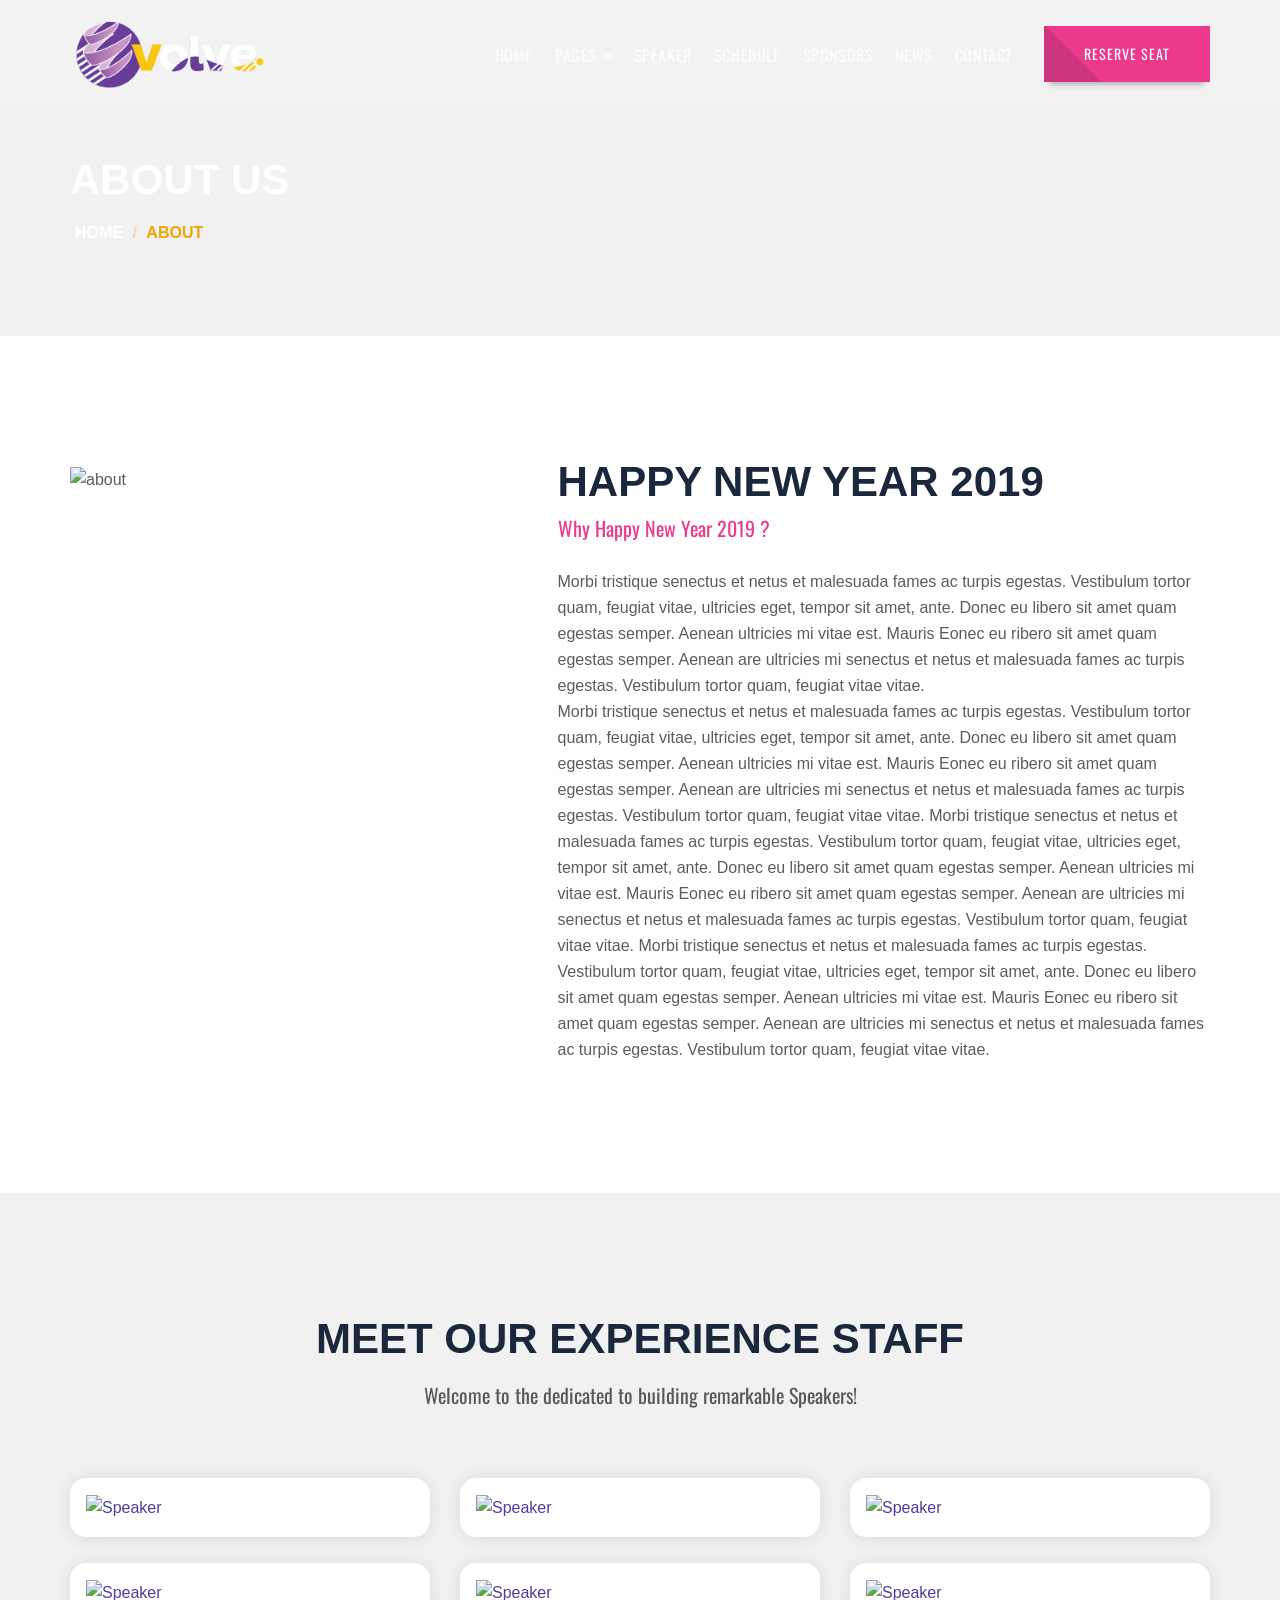
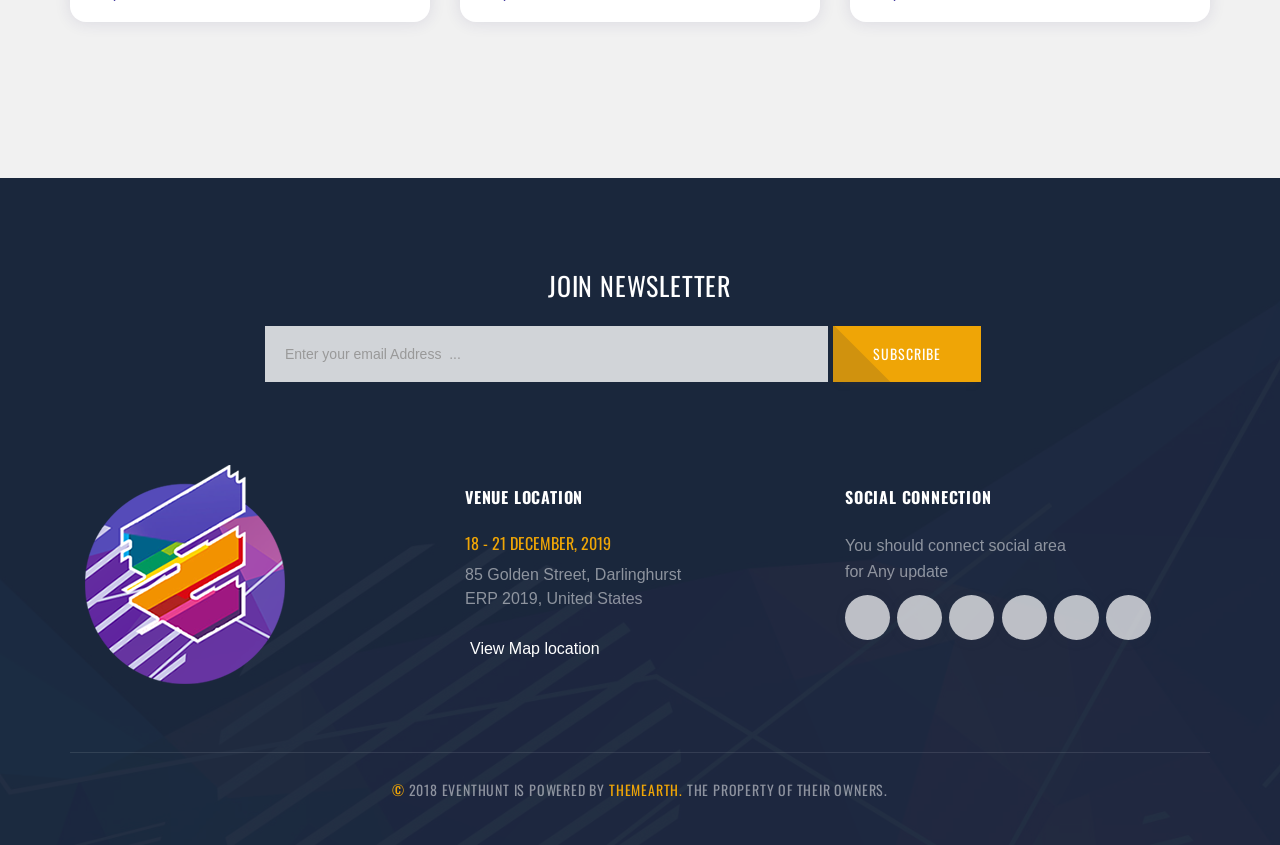
==== commit dcda6663: "update" ====
--- a/about.html
+++ b/about.html
@@ -120,21 +120,13 @@
                         </div>
                         <ul class="nav navbar-nav lgx-nav navbar-right">
                             <li>
-                                <a href="index.html" class="active">Home</a>
+                                <a href="/" class="active">Home</a>
                             <li>
                             <li>
                                 <a href="index.html" class="dropdown-toggle active" data-toggle="dropdown" role="button" aria-haspopup="true" aria-expanded="false">Pages <span class="caret"></span></a>
                                 <ul class="dropdown-menu multi-level">
                                     <li><a href="about.html">About</a></li>
                                     <li><a href="schedules.html">Schedule</a></li>
-                                    <li class="dropdown-submenu">
-                                        <a href="#" class="dropdown-toggle active" data-toggle="dropdown" role="button" aria-haspopup="true" aria-expanded="false">Speakers <span class="caret"></span></a>
-                                        <ul class="dropdown-menu">
-                                            <li><a href="speakers.html">Speakers List</a></li>
-                                            <li><a href="speaker.html">Speaker Single</a></li>
-                                        </ul>
-                                    </li>
-                                    <li><a href="sponsors.html">Sponsors List</a></li>
                                     <li><a href="registration.html">Registration</a></li>
                                     <li><a href="gallery.html">Photo Gallery</a></li>
                                     <li><a href="contact.html">Contact</a></li>
@@ -368,79 +360,8 @@
             <!--SPEAKERS END-->
 
             <!--TESTIMONIALS -->
-            <section>
-                <div id="lgx-testimonial" class="lgx-testimonial">
-                    <div class="lgx-inner">
-                        <div class="container">
-                            <div class="row">
-                                <div class="col-xs-12">
-                                    <div class="lgx-heading">
-                                        <h2 class="heading">What Clients Say</h2>
-                                        <h3 class="subheading">Welcome to the dedicated to building remarkable Testimonials!</h3>
-                                    </div>
-                                </div>
-                            </div>
-                            <!--//.ROW-->
-                            <div class="row">
-                                <div id="lgx-owltestimonial" class="lgx-owltestimonial lgx-owlnews">
-
-                                    <div class="item">
-                                        <!--Testimonial-single-->
-                                        <blockquote class="lgx-testi-single">
-                                            <p><span>This is the best Restaurant in the world</span> Proin sodales dapibus magna, et porta leo convallis sed. Duis tincidunt libero ut neque mollis dignissim. Nullam ultricies sit amet quam non iaculis. Curabitur convallis nulla non nibh aliquet rhoncus. Donec at tempus felis.</p>
-                                            <div class="author">
-                                                <img src="http://placehold.it/83x83" alt="author">
-                                                <h4 class="title"><a href="#"></a>Jonathon Doe</h4>
-                                                <div class="rate">
-                                                    <i class="fa fa-star active"></i>
-                                                    <i class="fa fa-star active"></i>
-                                                    <i class="fa fa-star active"></i>
-                                                    <i class="fa fa-star active"></i>
-                                                    <i class="fa fa-star"></i>
-                                                </div>
-                                            </div>
-                                        </blockquote> <!--//.Testimonial-single-->
-                                    </div> <!--//.Item-->
-                                    <div class="item">
-                                        <!--Testimonial-single-->
-                                        <blockquote class="lgx-testi-single">
-                                            <p><span>This is the best Restaurant in the world</span> Proin sodales dapibus magna, et porta leo convallis sed. Duis tincidunt libero ut neque mollis dignissim. Nullam ultricies sit amet quam non iaculis. Curabitur convallis nulla non nibh aliquet rhoncus. Donec at tempus felis.</p>
-                                            <div class="author">
-                                                <img src="http://placehold.it/83x83" alt="author">
-                                                <h4 class="title"><a href="#"></a>Jonathon Doe</h4>
-                                                <div class="rate">
-                                                    <i class="fa fa-star active"></i>
-                                                    <i class="fa fa-star active"></i>
-                                                    <i class="fa fa-star active"></i>
-                                                    <i class="fa fa-star active"></i>
-                                                    <i class="fa fa-star"></i>
-                                                </div>
-                                            </div>
-                                        </blockquote> <!--//.Testimonial-single-->
-                                    </div> <!--//.Item-->
-                                    <div class="item">
-                                        <!--Testimonial-single-->
-                                        <blockquote class="lgx-testi-single">
-                                            <p><span>This is the best Restaurant in the world</span> Proin sodales dapibus magna, et porta leo convallis sed. Duis tincidunt libero ut neque mollis dignissim. Nullam ultricies sit amet quam non iaculis. Curabitur convallis nulla non nibh aliquet rhoncus. Donec at tempus felis.</p>
-                                            <div class="author">
-                                                <img src="http://placehold.it/83x83" alt="author">
-                                                <h4 class="title"><a href="#"></a>Jonathon Doe</h4>
-                                                <div class="rate">
-                                                    <i class="fa fa-star active"></i>
-                                                    <i class="fa fa-star active"></i>
-                                                    <i class="fa fa-star active"></i>
-                                                    <i class="fa fa-star active"></i>
-                                                    <i class="fa fa-star"></i>
-                                                </div>
-                                            </div>
-                                        </blockquote> <!--//.Testimonial-single-->
-                                    </div> <!--//.Item-->
-                                </div><!--l//#lgx-OWL NEWS-->
-                            </div>
-                        </div><!-- //.CONTAINER -->
-                    </div><!-- //.INNER -->
-                </div>
-            </section>
+
+        
             <!--TESTIMONIALS END-->
         </div>
     </main>
--- a/assets/css/style-default.min.css
+++ b/assets/css/style-default.min.css
@@ -4,4 +4,4 @@
  * Licensed under the MIT license - http://opensource.org/licenses/MIT
  *
  * Copyright (c) 2016 Daniel Eden
- */.animated{-webkit-animation-fill-mode:both;animation-fill-mode:both;-webkit-animation-duration:3s;animation-duration:3s;-webkit-animation-delay:.5s;animation-delay:.5s}.animate-out{-webkit-animation-delay:0s;animation-delay:0s}.animated.infinite{-webkit-animation-iteration-count:infinite;animation-iteration-count:infinite}.animated.hinge{-webkit-animation-duration:2s;animation-duration:2s}.animated.bounceIn,.animated.bounceOut,.animated.flipOutX,.animated.flipOutY{-webkit-animation-duration:.75s;animation-duration:.75s}@-webkit-keyframes bounce{20%,53%,80%,from,to{-webkit-animation-timing-function:cubic-bezier(.215,.61,.355,1);animation-timing-function:cubic-bezier(.215,.61,.355,1);-webkit-transform:translate3d(0,0,0);transform:translate3d(0,0,0)}40%,43%{-webkit-animation-timing-function:cubic-bezier(.755,.05,.855,.06);animation-timing-function:cubic-bezier(.755,.05,.855,.06);-webkit-transform:translate3d(0,-30px,0);transform:translate3d(0,-30px,0)}70%{-webkit-animation-timing-function:cubic-bezier(.755,.05,.855,.06);animation-timing-function:cubic-bezier(.755,.05,.855,.06);-webkit-transform:translate3d(0,-15px,0);transform:translate3d(0,-15px,0)}90%{-webkit-transform:translate3d(0,-4px,0);transform:translate3d(0,-4px,0)}}@keyframes bounce{20%,53%,80%,from,to{-webkit-animation-timing-function:cubic-bezier(.215,.61,.355,1);animation-timing-function:cubic-bezier(.215,.61,.355,1);-webkit-transform:translate3d(0,0,0);transform:translate3d(0,0,0)}40%,43%{-webkit-animation-timing-function:cubic-bezier(.755,.05,.855,.06);animation-timing-function:cubic-bezier(.755,.05,.855,.06);-webkit-transform:translate3d(0,-30px,0);transform:translate3d(0,-30px,0)}70%{-webkit-animation-timing-function:cubic-bezier(.755,.05,.855,.06);animation-timing-function:cubic-bezier(.755,.05,.855,.06);-webkit-transform:translate3d(0,-15px,0);transform:translate3d(0,-15px,0)}90%{-webkit-transform:translate3d(0,-4px,0);transform:translate3d(0,-4px,0)}}.bounce{-webkit-animation-name:bounce;animation-name:bounce;-webkit-transform-origin:center bottom;transform-origin:center bottom}@-webkit-keyframes flash{50%,from,to{opacity:1}25%,75%{opacity:0}}.flash{-webkit-animation-name:flash;animation-name:flash}@-webkit-keyframes pulse{from,to{-webkit-transform:scale3d(1,1,1);transform:scale3d(1,1,1)}50%{-webkit-transform:scale3d(1.05,1.05,1.05);transform:scale3d(1.05,1.05,1.05)}}@keyframes pulse{from,to{-webkit-transform:scale3d(1,1,1);transform:scale3d(1,1,1)}50%{-webkit-transform:scale3d(1.05,1.05,1.05);transform:scale3d(1.05,1.05,1.05)}}.pulse{-webkit-animation-name:pulse;animation-name:pulse}@-webkit-keyframes rubberBand{from,to{-webkit-transform:scale3d(1,1,1);transform:scale3d(1,1,1)}30%{-webkit-transform:scale3d(1.25,.75,1);transform:scale3d(1.25,.75,1)}40%{-webkit-transform:scale3d(.75,1.25,1);transform:scale3d(.75,1.25,1)}50%{-webkit-transform:scale3d(1.15,.85,1);transform:scale3d(1.15,.85,1)}65%{-webkit-transform:scale3d(.95,1.05,1);transform:scale3d(.95,1.05,1)}75%{-webkit-transform:scale3d(1.05,.95,1);transform:scale3d(1.05,.95,1)}}@keyframes rubberBand{from,to{-webkit-transform:scale3d(1,1,1);transform:scale3d(1,1,1)}30%{-webkit-transform:scale3d(1.25,.75,1);transform:scale3d(1.25,.75,1)}40%{-webkit-transform:scale3d(.75,1.25,1);transform:scale3d(.75,1.25,1)}50%{-webkit-transform:scale3d(1.15,.85,1);transform:scale3d(1.15,.85,1)}65%{-webkit-transform:scale3d(.95,1.05,1);transform:scale3d(.95,1.05,1)}75%{-webkit-transform:scale3d(1.05,.95,1);transform:scale3d(1.05,.95,1)}}.rubberBand{-webkit-animation-name:rubberBand;animation-name:rubberBand}@-webkit-keyframes shake{from,to{-webkit-transform:translate3d(0,0,0);transform:translate3d(0,0,0)}10%,30%,50%,70%,90%{-webkit-transform:translate3d(-10px,0,0);transform:translate3d(-10px,0,0)}20%,40%,60%,80%{-webkit-transform:translate3d(10px,0,0);transform:translate3d(10px,0,0)}}@keyframes shake{from,to{-webkit-transform:translate3d(0,0,0);transform:translate3d(0,0,0)}10%,30%,50%,70%,90%{-webkit-transform:translate3d(-10px,0,0);transform:translate3d(-10px,0,0)}20%,40%,60%,80%{-webkit-transform:translate3d(10px,0,0);transform:translate3d(10px,0,0)}}.shake{-webkit-animation-name:shake;animation-name:shake}@-webkit-keyframes headShake{0%{-webkit-transform:translateX(0);transform:translateX(0)}6.5%{-webkit-transform:translateX(-6px) rotateY(-9deg);transform:translateX(-6px) rotateY(-9deg)}18.5%{-webkit-transform:translateX(5px) rotateY(7deg);transform:translateX(5px) rotateY(7deg)}31.5%{-webkit-transform:translateX(-3px) rotateY(-5deg);transform:translateX(-3px) rotateY(-5deg)}43.5%{-webkit-transform:translateX(2px) rotateY(3deg);transform:translateX(2px) rotateY(3deg)}50%{-webkit-transform:translateX(0);transform:translateX(0)}}@keyframes headShake{0%{-webkit-transform:translateX(0);transform:translateX(0)}6.5%{-webkit-transform:translateX(-6px) rotateY(-9deg);transform:translateX(-6px) rotateY(-9deg)}18.5%{-webkit-transform:translateX(5px) rotateY(7deg);transform:translateX(5px) rotateY(7deg)}31.5%{-webkit-transform:translateX(-3px) rotateY(-5deg);transform:translateX(-3px) rotateY(-5deg)}43.5%{-webkit-transform:translateX(2px) rotateY(3deg);transform:translateX(2px) rotateY(3deg)}50%{-webkit-transform:translateX(0);transform:translateX(0)}}.headShake{-webkit-animation-timing-function:ease-in-out;animation-timing-function:ease-in-out;-webkit-animation-name:headShake;animation-name:headShake}@-webkit-keyframes swing{20%{-webkit-transform:rotate3d(0,0,1,15deg);transform:rotate3d(0,0,1,15deg)}40%{-webkit-transform:rotate3d(0,0,1,-10deg);transform:rotate3d(0,0,1,-10deg)}60%{-webkit-transform:rotate3d(0,0,1,5deg);transform:rotate3d(0,0,1,5deg)}80%{-webkit-transform:rotate3d(0,0,1,-5deg);transform:rotate3d(0,0,1,-5deg)}to{-webkit-transform:rotate3d(0,0,1,0deg);transform:rotate3d(0,0,1,0deg)}}@keyframes swing{20%{-webkit-transform:rotate3d(0,0,1,15deg);transform:rotate3d(0,0,1,15deg)}40%{-webkit-transform:rotate3d(0,0,1,-10deg);transform:rotate3d(0,0,1,-10deg)}60%{-webkit-transform:rotate3d(0,0,1,5deg);transform:rotate3d(0,0,1,5deg)}80%{-webkit-transform:rotate3d(0,0,1,-5deg);transform:rotate3d(0,0,1,-5deg)}to{-webkit-transform:rotate3d(0,0,1,0deg);transform:rotate3d(0,0,1,0deg)}}.swing{-webkit-transform-origin:top center;transform-origin:top center;-webkit-animation-name:swing;animation-name:swing}@-webkit-keyframes tada{from,to{-webkit-transform:scale3d(1,1,1);transform:scale3d(1,1,1)}10%,20%{-webkit-transform:scale3d(.9,.9,.9) rotate3d(0,0,1,-3deg);transform:scale3d(.9,.9,.9) rotate3d(0,0,1,-3deg)}30%,50%,70%,90%{-webkit-transform:scale3d(1.1,1.1,1.1) rotate3d(0,0,1,3deg);transform:scale3d(1.1,1.1,1.1) rotate3d(0,0,1,3deg)}40%,60%,80%{-webkit-transform:scale3d(1.1,1.1,1.1) rotate3d(0,0,1,-3deg);transform:scale3d(1.1,1.1,1.1) rotate3d(0,0,1,-3deg)}}@keyframes tada{from,to{-webkit-transform:scale3d(1,1,1);transform:scale3d(1,1,1)}10%,20%{-webkit-transform:scale3d(.9,.9,.9) rotate3d(0,0,1,-3deg);transform:scale3d(.9,.9,.9) rotate3d(0,0,1,-3deg)}30%,50%,70%,90%{-webkit-transform:scale3d(1.1,1.1,1.1) rotate3d(0,0,1,3deg);transform:scale3d(1.1,1.1,1.1) rotate3d(0,0,1,3deg)}40%,60%,80%{-webkit-transform:scale3d(1.1,1.1,1.1) rotate3d(0,0,1,-3deg);transform:scale3d(1.1,1.1,1.1) rotate3d(0,0,1,-3deg)}}.tada{-webkit-animation-name:tada;animation-name:tada}@-webkit-keyframes wobble{from,to{-webkit-transform:none;transform:none}15%{-webkit-transform:translate3d(-25%,0,0) rotate3d(0,0,1,-5deg);transform:translate3d(-25%,0,0) rotate3d(0,0,1,-5deg)}30%{-webkit-transform:translate3d(20%,0,0) rotate3d(0,0,1,3deg);transform:translate3d(20%,0,0) rotate3d(0,0,1,3deg)}45%{-webkit-transform:translate3d(-15%,0,0) rotate3d(0,0,1,-3deg);transform:translate3d(-15%,0,0) rotate3d(0,0,1,-3deg)}60%{-webkit-transform:translate3d(10%,0,0) rotate3d(0,0,1,2deg);transform:translate3d(10%,0,0) rotate3d(0,0,1,2deg)}75%{-webkit-transform:translate3d(-5%,0,0) rotate3d(0,0,1,-1deg);transform:translate3d(-5%,0,0) rotate3d(0,0,1,-1deg)}}@keyframes wobble{from,to{-webkit-transform:none;transform:none}15%{-webkit-transform:translate3d(-25%,0,0) rotate3d(0,0,1,-5deg);transform:translate3d(-25%,0,0) rotate3d(0,0,1,-5deg)}30%{-webkit-transform:translate3d(20%,0,0) rotate3d(0,0,1,3deg);transform:translate3d(20%,0,0) rotate3d(0,0,1,3deg)}45%{-webkit-transform:translate3d(-15%,0,0) rotate3d(0,0,1,-3deg);transform:translate3d(-15%,0,0) rotate3d(0,0,1,-3deg)}60%{-webkit-transform:translate3d(10%,0,0) rotate3d(0,0,1,2deg);transform:translate3d(10%,0,0) rotate3d(0,0,1,2deg)}75%{-webkit-transform:translate3d(-5%,0,0) rotate3d(0,0,1,-1deg);transform:translate3d(-5%,0,0) rotate3d(0,0,1,-1deg)}}.wobble{-webkit-animation-name:wobble;animation-name:wobble}@-webkit-keyframes jello{11.1%,from,to{-webkit-transform:none;transform:none}22.2%{-webkit-transform:skewX(-12.5deg) skewY(-12.5deg);transform:skewX(-12.5deg) skewY(-12.5deg)}33.3%{-webkit-transform:skewX(6.25deg) skewY(6.25deg);transform:skewX(6.25deg) skewY(6.25deg)}44.4%{-webkit-transform:skewX(-3.125deg) skewY(-3.125deg);transform:skewX(-3.125deg) skewY(-3.125deg)}55.5%{-webkit-transform:skewX(1.5625deg) skewY(1.5625deg);transform:skewX(1.5625deg) skewY(1.5625deg)}66.6%{-webkit-transform:skewX(-.78125deg) skewY(-.78125deg);transform:skewX(-.78125deg) skewY(-.78125deg)}77.7%{-webkit-transform:skewX(.390625deg) skewY(.390625deg);transform:skewX(.390625deg) skewY(.390625deg)}88.8%{-webkit-transform:skewX(-.1953125deg) skewY(-.1953125deg);transform:skewX(-.1953125deg) skewY(-.1953125deg)}}@keyframes jello{11.1%,from,to{-webkit-transform:none;transform:none}22.2%{-webkit-transform:skewX(-12.5deg) skewY(-12.5deg);transform:skewX(-12.5deg) skewY(-12.5deg)}33.3%{-webkit-transform:skewX(6.25deg) skewY(6.25deg);transform:skewX(6.25deg) skewY(6.25deg)}44.4%{-webkit-transform:skewX(-3.125deg) skewY(-3.125deg);transform:skewX(-3.125deg) skewY(-3.125deg)}55.5%{-webkit-transform:skewX(1.5625deg) skewY(1.5625deg);transform:skewX(1.5625deg) skewY(1.5625deg)}66.6%{-webkit-transform:skewX(-.78125deg) skewY(-.78125deg);transform:skewX(-.78125deg) skewY(-.78125deg)}77.7%{-webkit-transform:skewX(.390625deg) skewY(.390625deg);transform:skewX(.390625deg) skewY(.390625deg)}88.8%{-webkit-transform:skewX(-.1953125deg) skewY(-.1953125deg);transform:skewX(-.1953125deg) skewY(-.1953125deg)}}.jello{-webkit-animation-name:jello;animation-name:jello;-webkit-transform-origin:center;transform-origin:center}@-webkit-keyframes bounceIn{20%,40%,60%,80%,from,to{-webkit-animation-timing-function:cubic-bezier(.215,.61,.355,1);animation-timing-function:cubic-bezier(.215,.61,.355,1)}0%{opacity:0;-webkit-transform:scale3d(.3,.3,.3);transform:scale3d(.3,.3,.3)}20%{-webkit-transform:scale3d(1.1,1.1,1.1);transform:scale3d(1.1,1.1,1.1)}40%{-webkit-transform:scale3d(.9,.9,.9);transform:scale3d(.9,.9,.9)}60%{opacity:1;-webkit-transform:scale3d(1.03,1.03,1.03);transform:scale3d(1.03,1.03,1.03)}80%{-webkit-transform:scale3d(.97,.97,.97);transform:scale3d(.97,.97,.97)}to{opacity:1;-webkit-transform:scale3d(1,1,1);transform:scale3d(1,1,1)}}@keyframes bounceIn{20%,40%,60%,80%,from,to{-webkit-animation-timing-function:cubic-bezier(.215,.61,.355,1);animation-timing-function:cubic-bezier(.215,.61,.355,1)}0%{opacity:0;-webkit-transform:scale3d(.3,.3,.3);transform:scale3d(.3,.3,.3)}20%{-webkit-transform:scale3d(1.1,1.1,1.1);transform:scale3d(1.1,1.1,1.1)}40%{-webkit-transform:scale3d(.9,.9,.9);transform:scale3d(.9,.9,.9)}60%{opacity:1;-webkit-transform:scale3d(1.03,1.03,1.03);transform:scale3d(1.03,1.03,1.03)}80%{-webkit-transform:scale3d(.97,.97,.97);transform:scale3d(.97,.97,.97)}to{opacity:1;-webkit-transform:scale3d(1,1,1);transform:scale3d(1,1,1)}}.bounceIn{-webkit-animation-name:bounceIn;animation-name:bounceIn}@-webkit-keyframes bounceInDown{60%,75%,90%,from,to{-webkit-animation-timing-function:cubic-bezier(.215,.61,.355,1);animation-timing-function:cubic-bezier(.215,.61,.355,1)}0%{opacity:0;-webkit-transform:translate3d(0,-3000px,0);transform:translate3d(0,-3000px,0)}60%{opacity:1;-webkit-transform:translate3d(0,25px,0);transform:translate3d(0,25px,0)}75%{-webkit-transform:translate3d(0,-10px,0);transform:translate3d(0,-10px,0)}90%{-webkit-transform:translate3d(0,5px,0);transform:translate3d(0,5px,0)}to{-webkit-transform:none;transform:none}}@keyframes bounceInDown{60%,75%,90%,from,to{-webkit-animation-timing-function:cubic-bezier(.215,.61,.355,1);animation-timing-function:cubic-bezier(.215,.61,.355,1)}0%{opacity:0;-webkit-transform:translate3d(0,-3000px,0);transform:translate3d(0,-3000px,0)}60%{opacity:1;-webkit-transform:translate3d(0,25px,0);transform:translate3d(0,25px,0)}75%{-webkit-transform:translate3d(0,-10px,0);transform:translate3d(0,-10px,0)}90%{-webkit-transform:translate3d(0,5px,0);transform:translate3d(0,5px,0)}to{-webkit-transform:none;transform:none}}.bounceInDown{-webkit-animation-name:bounceInDown;animation-name:bounceInDown}@-webkit-keyframes bounceInLeft{60%,75%,90%,from,to{-webkit-animation-timing-function:cubic-bezier(.215,.61,.355,1);animation-timing-function:cubic-bezier(.215,.61,.355,1)}0%{opacity:0;-webkit-transform:translate3d(-3000px,0,0);transform:translate3d(-3000px,0,0)}60%{opacity:1;-webkit-transform:translate3d(25px,0,0);transform:translate3d(25px,0,0)}75%{-webkit-transform:translate3d(-10px,0,0);transform:translate3d(-10px,0,0)}90%{-webkit-transform:translate3d(5px,0,0);transform:translate3d(5px,0,0)}to{-webkit-transform:none;transform:none}}@keyframes bounceInLeft{60%,75%,90%,from,to{-webkit-animation-timing-function:cubic-bezier(.215,.61,.355,1);animation-timing-function:cubic-bezier(.215,.61,.355,1)}0%{opacity:0;-webkit-transform:translate3d(-3000px,0,0);transform:translate3d(-3000px,0,0)}60%{opacity:1;-webkit-transform:translate3d(25px,0,0);transform:translate3d(25px,0,0)}75%{-webkit-transform:translate3d(-10px,0,0);transform:translate3d(-10px,0,0)}90%{-webkit-transform:translate3d(5px,0,0);transform:translate3d(5px,0,0)}to{-webkit-transform:none;transform:none}}.bounceInLeft{-webkit-animation-name:bounceInLeft;animation-name:bounceInLeft}@-webkit-keyframes bounceInRight{60%,75%,90%,from,to{-webkit-animation-timing-function:cubic-bezier(.215,.61,.355,1);animation-timing-function:cubic-bezier(.215,.61,.355,1)}from{opacity:0;-webkit-transform:translate3d(3000px,0,0);transform:translate3d(3000px,0,0)}60%{opacity:1;-webkit-transform:translate3d(-25px,0,0);transform:translate3d(-25px,0,0)}75%{-webkit-transform:translate3d(10px,0,0);transform:translate3d(10px,0,0)}90%{-webkit-transform:translate3d(-5px,0,0);transform:translate3d(-5px,0,0)}to{-webkit-transform:none;transform:none}}@keyframes bounceInRight{60%,75%,90%,from,to{-webkit-animation-timing-function:cubic-bezier(.215,.61,.355,1);animation-timing-function:cubic-bezier(.215,.61,.355,1)}from{opacity:0;-webkit-transform:translate3d(3000px,0,0);transform:translate3d(3000px,0,0)}60%{opacity:1;-webkit-transform:translate3d(-25px,0,0);transform:translate3d(-25px,0,0)}75%{-webkit-transform:translate3d(10px,0,0);transform:translate3d(10px,0,0)}90%{-webkit-transform:translate3d(-5px,0,0);transform:translate3d(-5px,0,0)}to{-webkit-transform:none;transform:none}}.bounceInRight{-webkit-animation-name:bounceInRight;animation-name:bounceInRight}@-webkit-keyframes bounceInUp{60%,75%,90%,from,to{-webkit-animation-timing-function:cubic-bezier(.215,.61,.355,1);animation-timing-function:cubic-bezier(.215,.61,.355,1)}from{opacity:0;-webkit-transform:translate3d(0,3000px,0);transform:translate3d(0,3000px,0)}60%{opacity:1;-webkit-transform:translate3d(0,-20px,0);transform:translate3d(0,-20px,0)}75%{-webkit-transform:translate3d(0,10px,0);transform:translate3d(0,10px,0)}90%{-webkit-transform:translate3d(0,-5px,0);transform:translate3d(0,-5px,0)}to{-webkit-transform:translate3d(0,0,0);transform:translate3d(0,0,0)}}@keyframes bounceInUp{60%,75%,90%,from,to{-webkit-animation-timing-function:cubic-bezier(.215,.61,.355,1);animation-timing-function:cubic-bezier(.215,.61,.355,1)}from{opacity:0;-webkit-transform:translate3d(0,3000px,0);transform:translate3d(0,3000px,0)}60%{opacity:1;-webkit-transform:translate3d(0,-20px,0);transform:translate3d(0,-20px,0)}75%{-webkit-transform:translate3d(0,10px,0);transform:translate3d(0,10px,0)}90%{-webkit-transform:translate3d(0,-5px,0);transform:translate3d(0,-5px,0)}to{-webkit-transform:translate3d(0,0,0);transform:translate3d(0,0,0)}}.bounceInUp{-webkit-animation-name:bounceInUp;animation-name:bounceInUp}@-webkit-keyframes bounceOut{20%{-webkit-transform:scale3d(.9,.9,.9);transform:scale3d(.9,.9,.9)}50%,55%{opacity:1;-webkit-transform:scale3d(1.1,1.1,1.1);transform:scale3d(1.1,1.1,1.1)}to{opacity:0;-webkit-transform:scale3d(.3,.3,.3);transform:scale3d(.3,.3,.3)}}@keyframes bounceOut{20%{-webkit-transform:scale3d(.9,.9,.9);transform:scale3d(.9,.9,.9)}50%,55%{opacity:1;-webkit-transform:scale3d(1.1,1.1,1.1);transform:scale3d(1.1,1.1,1.1)}to{opacity:0;-webkit-transform:scale3d(.3,.3,.3);transform:scale3d(.3,.3,.3)}}.bounceOut{-webkit-animation-name:bounceOut;animation-name:bounceOut}@-webkit-keyframes bounceOutDown{20%{-webkit-transform:translate3d(0,10px,0);transform:translate3d(0,10px,0)}40%,45%{opacity:1;-webkit-transform:translate3d(0,-20px,0);transform:translate3d(0,-20px,0)}to{opacity:0;-webkit-transform:translate3d(0,2000px,0);transform:translate3d(0,2000px,0)}}@keyframes bounceOutDown{20%{-webkit-transform:translate3d(0,10px,0);transform:translate3d(0,10px,0)}40%,45%{opacity:1;-webkit-transform:translate3d(0,-20px,0);transform:translate3d(0,-20px,0)}to{opacity:0;-webkit-transform:translate3d(0,2000px,0);transform:translate3d(0,2000px,0)}}.bounceOutDown{-webkit-animation-name:bounceOutDown;animation-name:bounceOutDown}@-webkit-keyframes bounceOutLeft{20%{opacity:1;-webkit-transform:translate3d(20px,0,0);transform:translate3d(20px,0,0)}to{opacity:0;-webkit-transform:translate3d(-2000px,0,0);transform:translate3d(-2000px,0,0)}}@keyframes bounceOutLeft{20%{opacity:1;-webkit-transform:translate3d(20px,0,0);transform:translate3d(20px,0,0)}to{opacity:0;-webkit-transform:translate3d(-2000px,0,0);transform:translate3d(-2000px,0,0)}}.bounceOutLeft{-webkit-animation-name:bounceOutLeft;animation-name:bounceOutLeft}@-webkit-keyframes bounceOutRight{20%{opacity:1;-webkit-transform:translate3d(-20px,0,0);transform:translate3d(-20px,0,0)}to{opacity:0;-webkit-transform:translate3d(2000px,0,0);transform:translate3d(2000px,0,0)}}@keyframes bounceOutRight{20%{opacity:1;-webkit-transform:translate3d(-20px,0,0);transform:translate3d(-20px,0,0)}to{opacity:0;-webkit-transform:translate3d(2000px,0,0);transform:translate3d(2000px,0,0)}}.bounceOutRight{-webkit-animation-name:bounceOutRight;animation-name:bounceOutRight}@-webkit-keyframes bounceOutUp{20%{-webkit-transform:translate3d(0,-10px,0);transform:translate3d(0,-10px,0)}40%,45%{opacity:1;-webkit-transform:translate3d(0,20px,0);transform:translate3d(0,20px,0)}to{opacity:0;-webkit-transform:translate3d(0,-2000px,0);transform:translate3d(0,-2000px,0)}}@keyframes bounceOutUp{20%{-webkit-transform:translate3d(0,-10px,0);transform:translate3d(0,-10px,0)}40%,45%{opacity:1;-webkit-transform:translate3d(0,20px,0);transform:translate3d(0,20px,0)}to{opacity:0;-webkit-transform:translate3d(0,-2000px,0);transform:translate3d(0,-2000px,0)}}.bounceOutUp{-webkit-animation-name:bounceOutUp;animation-name:bounceOutUp}@-webkit-keyframes fadeIn{from{opacity:0}to{opacity:1}}@keyframes fadeIn{from{opacity:0}to{opacity:1}}.fadeIn{-webkit-animation-name:fadeIn;animation-name:fadeIn}@-webkit-keyframes fadeInDown{from{opacity:0;-webkit-transform:translate3d(0,-100%,0);transform:translate3d(0,-100%,0)}to{opacity:1;-webkit-transform:none;transform:none}}@keyframes fadeInDown{from{opacity:0;-webkit-transform:translate3d(0,-100%,0);transform:translate3d(0,-100%,0)}to{opacity:1;-webkit-transform:none;transform:none}}.fadeInDown{-webkit-animation-name:fadeInDown;animation-name:fadeInDown}@-webkit-keyframes fadeInDownBig{from{opacity:0;-webkit-transform:translate3d(0,-2000px,0);transform:translate3d(0,-2000px,0)}to{opacity:1;-webkit-transform:none;transform:none}}@keyframes fadeInDownBig{from{opacity:0;-webkit-transform:translate3d(0,-2000px,0);transform:translate3d(0,-2000px,0)}to{opacity:1;-webkit-transform:none;transform:none}}.fadeInDownBig{-webkit-animation-name:fadeInDownBig;animation-name:fadeInDownBig}@-webkit-keyframes fadeInLeft{from{opacity:0;-webkit-transform:translate3d(-100%,0,0);transform:translate3d(-100%,0,0)}to{opacity:1;-webkit-transform:none;transform:none}}@keyframes fadeInLeft{from{opacity:0;-webkit-transform:translate3d(-100%,0,0);transform:translate3d(-100%,0,0)}to{opacity:1;-webkit-transform:none;transform:none}}.fadeInLeft{-webkit-animation-name:fadeInLeft;animation-name:fadeInLeft}@-webkit-keyframes fadeInLeftBig{from{opacity:0;-webkit-transform:translate3d(-2000px,0,0);transform:translate3d(-2000px,0,0)}to{opacity:1;-webkit-transform:none;transform:none}}@keyframes fadeInLeftBig{from{opacity:0;-webkit-transform:translate3d(-2000px,0,0);transform:translate3d(-2000px,0,0)}to{opacity:1;-webkit-transform:none;transform:none}}.fadeInLeftBig{-webkit-animation-name:fadeInLeftBig;animation-name:fadeInLeftBig}.fadeInRight{-webkit-animation-name:fadeInRight;animation-name:fadeInRight}@-webkit-keyframes fadeInRightBig{from{opacity:0;-webkit-transform:translate3d(2000px,0,0);transform:translate3d(2000px,0,0)}to{opacity:1;-webkit-transform:none;transform:none}}@keyframes fadeInRightBig{from{opacity:0;-webkit-transform:translate3d(2000px,0,0);transform:translate3d(2000px,0,0)}to{opacity:1;-webkit-transform:none;transform:none}}.fadeInRightBig{-webkit-animation-name:fadeInRightBig;animation-name:fadeInRightBig}@-webkit-keyframes fadeInUp{from{opacity:0;-webkit-transform:translate3d(0,100%,0);transform:translate3d(0,100%,0)}to{opacity:1;-webkit-transform:none;transform:none}}@keyframes fadeInUp{from{opacity:0;-webkit-transform:translate3d(0,100%,0);transform:translate3d(0,100%,0)}to{opacity:1;-webkit-transform:none;transform:none}}.fadeInUp{-webkit-animation-name:fadeInUp;animation-name:fadeInUp}@-webkit-keyframes fadeInUpBig{from{opacity:0;-webkit-transform:translate3d(0,2000px,0);transform:translate3d(0,2000px,0)}to{opacity:1;-webkit-transform:none;transform:none}}@keyframes fadeInUpBig{from{opacity:0;-webkit-transform:translate3d(0,2000px,0);transform:translate3d(0,2000px,0)}to{opacity:1;-webkit-transform:none;transform:none}}.fadeInUpBig{-webkit-animation-name:fadeInUpBig;animation-name:fadeInUpBig}@-webkit-keyframes fadeOut{from{opacity:1}to{opacity:0}}.fadeOut{-webkit-animation-name:fadeOut;animation-name:fadeOut}@-webkit-keyframes fadeOutDown{from{opacity:1}to{opacity:0;-webkit-transform:translate3d(0,100%,0);transform:translate3d(0,100%,0)}}@keyframes fadeOutDown{from{opacity:1}to{opacity:0;-webkit-transform:translate3d(0,100%,0);transform:translate3d(0,100%,0)}}.fadeOutDown{-webkit-animation-name:fadeOutDown;animation-name:fadeOutDown}@-webkit-keyframes fadeOutDownBig{from{opacity:1}to{opacity:0;-webkit-transform:translate3d(0,2000px,0);transform:translate3d(0,2000px,0)}}@keyframes fadeOutDownBig{from{opacity:1}to{opacity:0;-webkit-transform:translate3d(0,2000px,0);transform:translate3d(0,2000px,0)}}.fadeOutDownBig{-webkit-animation-name:fadeOutDownBig;animation-name:fadeOutDownBig}@-webkit-keyframes fadeOutLeft{from{opacity:1}to{opacity:0;-webkit-transform:translate3d(-100%,0,0);transform:translate3d(-100%,0,0)}}@keyframes fadeOutLeft{from{opacity:1}to{opacity:0;-webkit-transform:translate3d(-100%,0,0);transform:translate3d(-100%,0,0)}}.fadeOutLeft{-webkit-animation-name:fadeOutLeft;animation-name:fadeOutLeft}@-webkit-keyframes fadeOutLeftBig{from{opacity:1}to{opacity:0;-webkit-transform:translate3d(-2000px,0,0);transform:translate3d(-2000px,0,0)}}@keyframes fadeOutLeftBig{from{opacity:1}to{opacity:0;-webkit-transform:translate3d(-2000px,0,0);transform:translate3d(-2000px,0,0)}}.fadeOutLeftBig{-webkit-animation-name:fadeOutLeftBig;animation-name:fadeOutLeftBig}@-webkit-keyframes fadeOutRight{from{opacity:1}to{opacity:0;-webkit-transform:translate3d(100%,0,0);transform:translate3d(100%,0,0)}}@keyframes fadeOutRight{from{opacity:1}to{opacity:0;-webkit-transform:translate3d(100%,0,0);transform:translate3d(100%,0,0)}}.fadeOutRight{-webkit-animation-name:fadeOutRight;animation-name:fadeOutRight}@-webkit-keyframes fadeOutRightBig{from{opacity:1}to{opacity:0;-webkit-transform:translate3d(2000px,0,0);transform:translate3d(2000px,0,0)}}@keyframes fadeOutRightBig{from{opacity:1}to{opacity:0;-webkit-transform:translate3d(2000px,0,0);transform:translate3d(2000px,0,0)}}.fadeOutRightBig{-webkit-animation-name:fadeOutRightBig;animation-name:fadeOutRightBig}@-webkit-keyframes fadeOutUp{from{opacity:1}to{opacity:0;-webkit-transform:translate3d(0,-100%,0);transform:translate3d(0,-100%,0)}}@keyframes fadeOutUp{from{opacity:1}to{opacity:0;-webkit-transform:translate3d(0,-100%,0);transform:translate3d(0,-100%,0)}}.fadeOutUp{-webkit-animation-name:fadeOutUp;animation-name:fadeOutUp}@-webkit-keyframes fadeOutUpBig{from{opacity:1}to{opacity:0;-webkit-transform:translate3d(0,-2000px,0);transform:translate3d(0,-2000px,0)}}@keyframes fadeOutUpBig{from{opacity:1}to{opacity:0;-webkit-transform:translate3d(0,-2000px,0);transform:translate3d(0,-2000px,0)}}.fadeOutUpBig{-webkit-animation-name:fadeOutUpBig;animation-name:fadeOutUpBig}@-webkit-keyframes flip{from{-webkit-transform:perspective(400px) rotate3d(0,1,0,-360deg);transform:perspective(400px) rotate3d(0,1,0,-360deg);-webkit-animation-timing-function:ease-out;animation-timing-function:ease-out}40%{-webkit-transform:perspective(400px) translate3d(0,0,150px) rotate3d(0,1,0,-190deg);transform:perspective(400px) translate3d(0,0,150px) rotate3d(0,1,0,-190deg);-webkit-animation-timing-function:ease-out;animation-timing-function:ease-out}50%{-webkit-transform:perspective(400px) translate3d(0,0,150px) rotate3d(0,1,0,-170deg);transform:perspective(400px) translate3d(0,0,150px) rotate3d(0,1,0,-170deg);-webkit-animation-timing-function:ease-in;animation-timing-function:ease-in}80%{-webkit-transform:perspective(400px) scale3d(.95,.95,.95);transform:perspective(400px) scale3d(.95,.95,.95);-webkit-animation-timing-function:ease-in;animation-timing-function:ease-in}to{-webkit-transform:perspective(400px);transform:perspective(400px);-webkit-animation-timing-function:ease-in;animation-timing-function:ease-in}}@keyframes flip{from{-webkit-transform:perspective(400px) rotate3d(0,1,0,-360deg);transform:perspective(400px) rotate3d(0,1,0,-360deg);-webkit-animation-timing-function:ease-out;animation-timing-function:ease-out}40%{-webkit-transform:perspective(400px) translate3d(0,0,150px) rotate3d(0,1,0,-190deg);transform:perspective(400px) translate3d(0,0,150px) rotate3d(0,1,0,-190deg);-webkit-animation-timing-function:ease-out;animation-timing-function:ease-out}50%{-webkit-transform:perspective(400px) translate3d(0,0,150px) rotate3d(0,1,0,-170deg);transform:perspective(400px) translate3d(0,0,150px) rotate3d(0,1,0,-170deg);-webkit-animation-timing-function:ease-in;animation-timing-function:ease-in}80%{-webkit-transform:perspective(400px) scale3d(.95,.95,.95);transform:perspective(400px) scale3d(.95,.95,.95);-webkit-animation-timing-function:ease-in;animation-timing-function:ease-in}to{-webkit-transform:perspective(400px);transform:perspective(400px);-webkit-animation-timing-function:ease-in;animation-timing-function:ease-in}}.animated.flip{-webkit-backface-visibility:visible;backface-visibility:visible;-webkit-animation-name:flip;animation-name:flip}@-webkit-keyframes flipInX{from{-webkit-transform:perspective(400px) rotate3d(1,0,0,90deg);transform:perspective(400px) rotate3d(1,0,0,90deg);-webkit-animation-timing-function:ease-in;animation-timing-function:ease-in;opacity:0}40%{-webkit-transform:perspective(400px) rotate3d(1,0,0,-20deg);transform:perspective(400px) rotate3d(1,0,0,-20deg);-webkit-animation-timing-function:ease-in;animation-timing-function:ease-in}60%{-webkit-transform:perspective(400px) rotate3d(1,0,0,10deg);transform:perspective(400px) rotate3d(1,0,0,10deg);opacity:1}80%{-webkit-transform:perspective(400px) rotate3d(1,0,0,-5deg);transform:perspective(400px) rotate3d(1,0,0,-5deg)}to{-webkit-transform:perspective(400px);transform:perspective(400px)}}@keyframes flipInX{from{-webkit-transform:perspective(400px) rotate3d(1,0,0,90deg);transform:perspective(400px) rotate3d(1,0,0,90deg);-webkit-animation-timing-function:ease-in;animation-timing-function:ease-in;opacity:0}40%{-webkit-transform:perspective(400px) rotate3d(1,0,0,-20deg);transform:perspective(400px) rotate3d(1,0,0,-20deg);-webkit-animation-timing-function:ease-in;animation-timing-function:ease-in}60%{-webkit-transform:perspective(400px) rotate3d(1,0,0,10deg);transform:perspective(400px) rotate3d(1,0,0,10deg);opacity:1}80%{-webkit-transform:perspective(400px) rotate3d(1,0,0,-5deg);transform:perspective(400px) rotate3d(1,0,0,-5deg)}to{-webkit-transform:perspective(400px);transform:perspective(400px)}}.flipInX{-webkit-backface-visibility:visible!important;backface-visibility:visible!important;-webkit-animation-name:flipInX;animation-name:flipInX}.flipInY,.flipOutX{-webkit-backface-visibility:visible!important}@-webkit-keyframes flipInY{from{-webkit-transform:perspective(400px) rotate3d(0,1,0,90deg);transform:perspective(400px) rotate3d(0,1,0,90deg);-webkit-animation-timing-function:ease-in;animation-timing-function:ease-in;opacity:0}40%{-webkit-transform:perspective(400px) rotate3d(0,1,0,-20deg);transform:perspective(400px) rotate3d(0,1,0,-20deg);-webkit-animation-timing-function:ease-in;animation-timing-function:ease-in}60%{-webkit-transform:perspective(400px) rotate3d(0,1,0,10deg);transform:perspective(400px) rotate3d(0,1,0,10deg);opacity:1}80%{-webkit-transform:perspective(400px) rotate3d(0,1,0,-5deg);transform:perspective(400px) rotate3d(0,1,0,-5deg)}to{-webkit-transform:perspective(400px);transform:perspective(400px)}}@keyframes flipInY{from{-webkit-transform:perspective(400px) rotate3d(0,1,0,90deg);transform:perspective(400px) rotate3d(0,1,0,90deg);-webkit-animation-timing-function:ease-in;animation-timing-function:ease-in;opacity:0}40%{-webkit-transform:perspective(400px) rotate3d(0,1,0,-20deg);transform:perspective(400px) rotate3d(0,1,0,-20deg);-webkit-animation-timing-function:ease-in;animation-timing-function:ease-in}60%{-webkit-transform:perspective(400px) rotate3d(0,1,0,10deg);transform:perspective(400px) rotate3d(0,1,0,10deg);opacity:1}80%{-webkit-transform:perspective(400px) rotate3d(0,1,0,-5deg);transform:perspective(400px) rotate3d(0,1,0,-5deg)}to{-webkit-transform:perspective(400px);transform:perspective(400px)}}.flipInY{backface-visibility:visible!important;-webkit-animation-name:flipInY;animation-name:flipInY}@-webkit-keyframes flipOutX{from{-webkit-transform:perspective(400px);transform:perspective(400px)}30%{-webkit-transform:perspective(400px) rotate3d(1,0,0,-20deg);transform:perspective(400px) rotate3d(1,0,0,-20deg);opacity:1}to{-webkit-transform:perspective(400px) rotate3d(1,0,0,90deg);transform:perspective(400px) rotate3d(1,0,0,90deg);opacity:0}}@keyframes flipOutX{from{-webkit-transform:perspective(400px);transform:perspective(400px)}30%{-webkit-transform:perspective(400px) rotate3d(1,0,0,-20deg);transform:perspective(400px) rotate3d(1,0,0,-20deg);opacity:1}to{-webkit-transform:perspective(400px) rotate3d(1,0,0,90deg);transform:perspective(400px) rotate3d(1,0,0,90deg);opacity:0}}.flipOutX{-webkit-animation-name:flipOutX;animation-name:flipOutX;backface-visibility:visible!important}@-webkit-keyframes flipOutY{from{-webkit-transform:perspective(400px);transform:perspective(400px)}30%{-webkit-transform:perspective(400px) rotate3d(0,1,0,-15deg);transform:perspective(400px) rotate3d(0,1,0,-15deg);opacity:1}to{-webkit-transform:perspective(400px) rotate3d(0,1,0,90deg);transform:perspective(400px) rotate3d(0,1,0,90deg);opacity:0}}@keyframes flipOutY{from{-webkit-transform:perspective(400px);transform:perspective(400px)}30%{-webkit-transform:perspective(400px) rotate3d(0,1,0,-15deg);transform:perspective(400px) rotate3d(0,1,0,-15deg);opacity:1}to{-webkit-transform:perspective(400px) rotate3d(0,1,0,90deg);transform:perspective(400px) rotate3d(0,1,0,90deg);opacity:0}}.flipOutY{-webkit-backface-visibility:visible!important;backface-visibility:visible!important;-webkit-animation-name:flipOutY;animation-name:flipOutY}@-webkit-keyframes lightSpeedIn{from{-webkit-transform:translate3d(100%,0,0) skewX(-30deg);transform:translate3d(100%,0,0) skewX(-30deg);opacity:0}60%{-webkit-transform:skewX(20deg);transform:skewX(20deg);opacity:1}80%{-webkit-transform:skewX(-5deg);transform:skewX(-5deg);opacity:1}to{-webkit-transform:none;transform:none;opacity:1}}@keyframes lightSpeedIn{from{-webkit-transform:translate3d(100%,0,0) skewX(-30deg);transform:translate3d(100%,0,0) skewX(-30deg);opacity:0}60%{-webkit-transform:skewX(20deg);transform:skewX(20deg);opacity:1}80%{-webkit-transform:skewX(-5deg);transform:skewX(-5deg);opacity:1}to{-webkit-transform:none;transform:none;opacity:1}}.lightSpeedIn{-webkit-animation-name:lightSpeedIn;animation-name:lightSpeedIn;-webkit-animation-timing-function:ease-out;animation-timing-function:ease-out}@-webkit-keyframes lightSpeedOut{from{opacity:1}to{-webkit-transform:translate3d(100%,0,0) skewX(30deg);transform:translate3d(100%,0,0) skewX(30deg);opacity:0}}@keyframes lightSpeedOut{from{opacity:1}to{-webkit-transform:translate3d(100%,0,0) skewX(30deg);transform:translate3d(100%,0,0) skewX(30deg);opacity:0}}.lightSpeedOut{-webkit-animation-name:lightSpeedOut;animation-name:lightSpeedOut;-webkit-animation-timing-function:ease-in;animation-timing-function:ease-in}@-webkit-keyframes rotateIn{from{-webkit-transform-origin:center;transform-origin:center;-webkit-transform:rotate3d(0,0,1,-200deg);transform:rotate3d(0,0,1,-200deg);opacity:0}to{-webkit-transform-origin:center;transform-origin:center;-webkit-transform:none;transform:none;opacity:1}}@keyframes rotateIn{from{-webkit-transform-origin:center;transform-origin:center;-webkit-transform:rotate3d(0,0,1,-200deg);transform:rotate3d(0,0,1,-200deg);opacity:0}to{-webkit-transform-origin:center;transform-origin:center;-webkit-transform:none;transform:none;opacity:1}}.rotateIn{-webkit-animation-name:rotateIn;animation-name:rotateIn}@-webkit-keyframes rotateInDownLeft{from{-webkit-transform-origin:left bottom;transform-origin:left bottom;-webkit-transform:rotate3d(0,0,1,-45deg);transform:rotate3d(0,0,1,-45deg);opacity:0}to{-webkit-transform-origin:left bottom;transform-origin:left bottom;-webkit-transform:none;transform:none;opacity:1}}@keyframes rotateInDownLeft{from{-webkit-transform-origin:left bottom;transform-origin:left bottom;-webkit-transform:rotate3d(0,0,1,-45deg);transform:rotate3d(0,0,1,-45deg);opacity:0}to{-webkit-transform-origin:left bottom;transform-origin:left bottom;-webkit-transform:none;transform:none;opacity:1}}.rotateInDownLeft{-webkit-animation-name:rotateInDownLeft;animation-name:rotateInDownLeft}@-webkit-keyframes rotateInDownRight{from{-webkit-transform-origin:right bottom;transform-origin:right bottom;-webkit-transform:rotate3d(0,0,1,45deg);transform:rotate3d(0,0,1,45deg);opacity:0}to{-webkit-transform-origin:right bottom;transform-origin:right bottom;-webkit-transform:none;transform:none;opacity:1}}@keyframes rotateInDownRight{from{-webkit-transform-origin:right bottom;transform-origin:right bottom;-webkit-transform:rotate3d(0,0,1,45deg);transform:rotate3d(0,0,1,45deg);opacity:0}to{-webkit-transform-origin:right bottom;transform-origin:right bottom;-webkit-transform:none;transform:none;opacity:1}}.rotateInDownRight{-webkit-animation-name:rotateInDownRight;animation-name:rotateInDownRight}@-webkit-keyframes rotateInUpLeft{from{-webkit-transform-origin:left bottom;transform-origin:left bottom;-webkit-transform:rotate3d(0,0,1,45deg);transform:rotate3d(0,0,1,45deg);opacity:0}to{-webkit-transform-origin:left bottom;transform-origin:left bottom;-webkit-transform:none;transform:none;opacity:1}}@keyframes rotateInUpLeft{from{-webkit-transform-origin:left bottom;transform-origin:left bottom;-webkit-transform:rotate3d(0,0,1,45deg);transform:rotate3d(0,0,1,45deg);opacity:0}to{-webkit-transform-origin:left bottom;transform-origin:left bottom;-webkit-transform:none;transform:none;opacity:1}}.rotateInUpLeft{-webkit-animation-name:rotateInUpLeft;animation-name:rotateInUpLeft}@-webkit-keyframes rotateInUpRight{from{-webkit-transform-origin:right bottom;transform-origin:right bottom;-webkit-transform:rotate3d(0,0,1,-90deg);transform:rotate3d(0,0,1,-90deg);opacity:0}to{-webkit-transform-origin:right bottom;transform-origin:right bottom;-webkit-transform:none;transform:none;opacity:1}}@keyframes rotateInUpRight{from{-webkit-transform-origin:right bottom;transform-origin:right bottom;-webkit-transform:rotate3d(0,0,1,-90deg);transform:rotate3d(0,0,1,-90deg);opacity:0}to{-webkit-transform-origin:right bottom;transform-origin:right bottom;-webkit-transform:none;transform:none;opacity:1}}.rotateInUpRight{-webkit-animation-name:rotateInUpRight;animation-name:rotateInUpRight}@-webkit-keyframes rotateOut{from{-webkit-transform-origin:center;transform-origin:center;opacity:1}to{-webkit-transform-origin:center;transform-origin:center;-webkit-transform:rotate3d(0,0,1,200deg);transform:rotate3d(0,0,1,200deg);opacity:0}}@keyframes rotateOut{from{-webkit-transform-origin:center;transform-origin:center;opacity:1}to{-webkit-transform-origin:center;transform-origin:center;-webkit-transform:rotate3d(0,0,1,200deg);transform:rotate3d(0,0,1,200deg);opacity:0}}.rotateOut{-webkit-animation-name:rotateOut;animation-name:rotateOut}@-webkit-keyframes rotateOutDownLeft{from{-webkit-transform-origin:left bottom;transform-origin:left bottom;opacity:1}to{-webkit-transform-origin:left bottom;transform-origin:left bottom;-webkit-transform:rotate3d(0,0,1,45deg);transform:rotate3d(0,0,1,45deg);opacity:0}}@keyframes rotateOutDownLeft{from{-webkit-transform-origin:left bottom;transform-origin:left bottom;opacity:1}to{-webkit-transform-origin:left bottom;transform-origin:left bottom;-webkit-transform:rotate3d(0,0,1,45deg);transform:rotate3d(0,0,1,45deg);opacity:0}}.rotateOutDownLeft{-webkit-animation-name:rotateOutDownLeft;animation-name:rotateOutDownLeft}@-webkit-keyframes rotateOutDownRight{from{-webkit-transform-origin:right bottom;transform-origin:right bottom;opacity:1}to{-webkit-transform-origin:right bottom;transform-origin:right bottom;-webkit-transform:rotate3d(0,0,1,-45deg);transform:rotate3d(0,0,1,-45deg);opacity:0}}@keyframes rotateOutDownRight{from{-webkit-transform-origin:right bottom;transform-origin:right bottom;opacity:1}to{-webkit-transform-origin:right bottom;transform-origin:right bottom;-webkit-transform:rotate3d(0,0,1,-45deg);transform:rotate3d(0,0,1,-45deg);opacity:0}}.rotateOutDownRight{-webkit-animation-name:rotateOutDownRight;animation-name:rotateOutDownRight}@-webkit-keyframes rotateOutUpLeft{from{-webkit-transform-origin:left bottom;transform-origin:left bottom;opacity:1}to{-webkit-transform-origin:left bottom;transform-origin:left bottom;-webkit-transform:rotate3d(0,0,1,-45deg);transform:rotate3d(0,0,1,-45deg);opacity:0}}@keyframes rotateOutUpLeft{from{-webkit-transform-origin:left bottom;transform-origin:left bottom;opacity:1}to{-webkit-transform-origin:left bottom;transform-origin:left bottom;-webkit-transform:rotate3d(0,0,1,-45deg);transform:rotate3d(0,0,1,-45deg);opacity:0}}.rotateOutUpLeft{-webkit-animation-name:rotateOutUpLeft;animation-name:rotateOutUpLeft}@-webkit-keyframes rotateOutUpRight{from{-webkit-transform-origin:right bottom;transform-origin:right bottom;opacity:1}to{-webkit-transform-origin:right bottom;transform-origin:right bottom;-webkit-transform:rotate3d(0,0,1,90deg);transform:rotate3d(0,0,1,90deg);opacity:0}}@keyframes rotateOutUpRight{from{-webkit-transform-origin:right bottom;transform-origin:right bottom;opacity:1}to{-webkit-transform-origin:right bottom;transform-origin:right bottom;-webkit-transform:rotate3d(0,0,1,90deg);transform:rotate3d(0,0,1,90deg);opacity:0}}.rotateOutUpRight{-webkit-animation-name:rotateOutUpRight;animation-name:rotateOutUpRight}@-webkit-keyframes hinge{0%{-webkit-transform-origin:top left;transform-origin:top left;-webkit-animation-timing-function:ease-in-out;animation-timing-function:ease-in-out}20%,60%{-webkit-transform:rotate3d(0,0,1,80deg);transform:rotate3d(0,0,1,80deg);-webkit-transform-origin:top left;transform-origin:top left;-webkit-animation-timing-function:ease-in-out;animation-timing-function:ease-in-out}40%,80%{-webkit-transform:rotate3d(0,0,1,60deg);transform:rotate3d(0,0,1,60deg);-webkit-transform-origin:top left;transform-origin:top left;-webkit-animation-timing-function:ease-in-out;animation-timing-function:ease-in-out;opacity:1}to{-webkit-transform:translate3d(0,700px,0);transform:translate3d(0,700px,0);opacity:0}}@keyframes hinge{0%{-webkit-transform-origin:top left;transform-origin:top left;-webkit-animation-timing-function:ease-in-out;animation-timing-function:ease-in-out}20%,60%{-webkit-transform:rotate3d(0,0,1,80deg);transform:rotate3d(0,0,1,80deg);-webkit-transform-origin:top left;transform-origin:top left;-webkit-animation-timing-function:ease-in-out;animation-timing-function:ease-in-out}40%,80%{-webkit-transform:rotate3d(0,0,1,60deg);transform:rotate3d(0,0,1,60deg);-webkit-transform-origin:top left;transform-origin:top left;-webkit-animation-timing-function:ease-in-out;animation-timing-function:ease-in-out;opacity:1}to{-webkit-transform:translate3d(0,700px,0);transform:translate3d(0,700px,0);opacity:0}}.hinge{-webkit-animation-name:hinge;animation-name:hinge}@-webkit-keyframes rollIn{from{opacity:0;-webkit-transform:translate3d(-100%,0,0) rotate3d(0,0,1,-120deg);transform:translate3d(-100%,0,0) rotate3d(0,0,1,-120deg)}to{opacity:1;-webkit-transform:none;transform:none}}@keyframes rollIn{from{opacity:0;-webkit-transform:translate3d(-100%,0,0) rotate3d(0,0,1,-120deg);transform:translate3d(-100%,0,0) rotate3d(0,0,1,-120deg)}to{opacity:1;-webkit-transform:none;transform:none}}.rollIn{-webkit-animation-name:rollIn;animation-name:rollIn}@-webkit-keyframes rollOut{from{opacity:1}to{opacity:0;-webkit-transform:translate3d(100%,0,0) rotate3d(0,0,1,120deg);transform:translate3d(100%,0,0) rotate3d(0,0,1,120deg)}}@keyframes rollOut{from{opacity:1}to{opacity:0;-webkit-transform:translate3d(100%,0,0) rotate3d(0,0,1,120deg);transform:translate3d(100%,0,0) rotate3d(0,0,1,120deg)}}.rollOut{-webkit-animation-name:rollOut;animation-name:rollOut}@-webkit-keyframes zoomIn{from{opacity:0;-webkit-transform:scale3d(.3,.3,.3);transform:scale3d(.3,.3,.3)}50%{opacity:1}}@keyframes zoomIn{from{opacity:0;-webkit-transform:scale3d(.3,.3,.3);transform:scale3d(.3,.3,.3)}50%{opacity:1}}.zoomIn{-webkit-animation-name:zoomIn;animation-name:zoomIn}@-webkit-keyframes zoomInDown{from{opacity:0;-webkit-transform:scale3d(.1,.1,.1) translate3d(0,-1000px,0);transform:scale3d(.1,.1,.1) translate3d(0,-1000px,0);-webkit-animation-timing-function:cubic-bezier(.55,.055,.675,.19);animation-timing-function:cubic-bezier(.55,.055,.675,.19)}60%{opacity:1;-webkit-transform:scale3d(.475,.475,.475) translate3d(0,60px,0);transform:scale3d(.475,.475,.475) translate3d(0,60px,0);-webkit-animation-timing-function:cubic-bezier(.175,.885,.32,1);animation-timing-function:cubic-bezier(.175,.885,.32,1)}}@keyframes zoomInDown{from{opacity:0;-webkit-transform:scale3d(.1,.1,.1) translate3d(0,-1000px,0);transform:scale3d(.1,.1,.1) translate3d(0,-1000px,0);-webkit-animation-timing-function:cubic-bezier(.55,.055,.675,.19);animation-timing-function:cubic-bezier(.55,.055,.675,.19)}60%{opacity:1;-webkit-transform:scale3d(.475,.475,.475) translate3d(0,60px,0);transform:scale3d(.475,.475,.475) translate3d(0,60px,0);-webkit-animation-timing-function:cubic-bezier(.175,.885,.32,1);animation-timing-function:cubic-bezier(.175,.885,.32,1)}}.zoomInDown{-webkit-animation-name:zoomInDown;animation-name:zoomInDown}@-webkit-keyframes zoomInLeft{from{opacity:0;-webkit-transform:scale3d(.1,.1,.1) translate3d(-1000px,0,0);transform:scale3d(.1,.1,.1) translate3d(-1000px,0,0);-webkit-animation-timing-function:cubic-bezier(.55,.055,.675,.19);animation-timing-function:cubic-bezier(.55,.055,.675,.19)}60%{opacity:1;-webkit-transform:scale3d(.475,.475,.475) translate3d(10px,0,0);transform:scale3d(.475,.475,.475) translate3d(10px,0,0);-webkit-animation-timing-function:cubic-bezier(.175,.885,.32,1);animation-timing-function:cubic-bezier(.175,.885,.32,1)}}@keyframes zoomInLeft{from{opacity:0;-webkit-transform:scale3d(.1,.1,.1) translate3d(-1000px,0,0);transform:scale3d(.1,.1,.1) translate3d(-1000px,0,0);-webkit-animation-timing-function:cubic-bezier(.55,.055,.675,.19);animation-timing-function:cubic-bezier(.55,.055,.675,.19)}60%{opacity:1;-webkit-transform:scale3d(.475,.475,.475) translate3d(10px,0,0);transform:scale3d(.475,.475,.475) translate3d(10px,0,0);-webkit-animation-timing-function:cubic-bezier(.175,.885,.32,1);animation-timing-function:cubic-bezier(.175,.885,.32,1)}}.zoomInLeft{-webkit-animation-name:zoomInLeft;animation-name:zoomInLeft}@-webkit-keyframes zoomInRight{from{opacity:0;-webkit-transform:scale3d(.1,.1,.1) translate3d(1000px,0,0);transform:scale3d(.1,.1,.1) translate3d(1000px,0,0);-webkit-animation-timing-function:cubic-bezier(.55,.055,.675,.19);animation-timing-function:cubic-bezier(.55,.055,.675,.19)}60%{opacity:1;-webkit-transform:scale3d(.475,.475,.475) translate3d(-10px,0,0);transform:scale3d(.475,.475,.475) translate3d(-10px,0,0);-webkit-animation-timing-function:cubic-bezier(.175,.885,.32,1);animation-timing-function:cubic-bezier(.175,.885,.32,1)}}@keyframes zoomInRight{from{opacity:0;-webkit-transform:scale3d(.1,.1,.1) translate3d(1000px,0,0);transform:scale3d(.1,.1,.1) translate3d(1000px,0,0);-webkit-animation-timing-function:cubic-bezier(.55,.055,.675,.19);animation-timing-function:cubic-bezier(.55,.055,.675,.19)}60%{opacity:1;-webkit-transform:scale3d(.475,.475,.475) translate3d(-10px,0,0);transform:scale3d(.475,.475,.475) translate3d(-10px,0,0);-webkit-animation-timing-function:cubic-bezier(.175,.885,.32,1);animation-timing-function:cubic-bezier(.175,.885,.32,1)}}.zoomInRight{-webkit-animation-name:zoomInRight;animation-name:zoomInRight}@-webkit-keyframes zoomInUp{from{opacity:0;-webkit-transform:scale3d(.1,.1,.1) translate3d(0,1000px,0);transform:scale3d(.1,.1,.1) translate3d(0,1000px,0);-webkit-animation-timing-function:cubic-bezier(.55,.055,.675,.19);animation-timing-function:cubic-bezier(.55,.055,.675,.19)}60%{opacity:1;-webkit-transform:scale3d(.475,.475,.475) translate3d(0,-60px,0);transform:scale3d(.475,.475,.475) translate3d(0,-60px,0);-webkit-animation-timing-function:cubic-bezier(.175,.885,.32,1);animation-timing-function:cubic-bezier(.175,.885,.32,1)}}@keyframes zoomInUp{from{opacity:0;-webkit-transform:scale3d(.1,.1,.1) translate3d(0,1000px,0);transform:scale3d(.1,.1,.1) translate3d(0,1000px,0);-webkit-animation-timing-function:cubic-bezier(.55,.055,.675,.19);animation-timing-function:cubic-bezier(.55,.055,.675,.19)}60%{opacity:1;-webkit-transform:scale3d(.475,.475,.475) translate3d(0,-60px,0);transform:scale3d(.475,.475,.475) translate3d(0,-60px,0);-webkit-animation-timing-function:cubic-bezier(.175,.885,.32,1);animation-timing-function:cubic-bezier(.175,.885,.32,1)}}.zoomInUp{-webkit-animation-name:zoomInUp;animation-name:zoomInUp}@-webkit-keyframes zoomOut{from{opacity:1}50%{opacity:0;-webkit-transform:scale3d(.3,.3,.3);transform:scale3d(.3,.3,.3)}to{opacity:0}}@keyframes zoomOut{from{opacity:1}50%{opacity:0;-webkit-transform:scale3d(.3,.3,.3);transform:scale3d(.3,.3,.3)}to{opacity:0}}.zoomOut{-webkit-animation-name:zoomOut;animation-name:zoomOut}@-webkit-keyframes zoomOutDown{40%{opacity:1;-webkit-transform:scale3d(.475,.475,.475) translate3d(0,-60px,0);transform:scale3d(.475,.475,.475) translate3d(0,-60px,0);-webkit-animation-timing-function:cubic-bezier(.55,.055,.675,.19);animation-timing-function:cubic-bezier(.55,.055,.675,.19)}to{opacity:0;-webkit-transform:scale3d(.1,.1,.1) translate3d(0,2000px,0);transform:scale3d(.1,.1,.1) translate3d(0,2000px,0);-webkit-transform-origin:center bottom;transform-origin:center bottom;-webkit-animation-timing-function:cubic-bezier(.175,.885,.32,1);animation-timing-function:cubic-bezier(.175,.885,.32,1)}}@keyframes zoomOutDown{40%{opacity:1;-webkit-transform:scale3d(.475,.475,.475) translate3d(0,-60px,0);transform:scale3d(.475,.475,.475) translate3d(0,-60px,0);-webkit-animation-timing-function:cubic-bezier(.55,.055,.675,.19);animation-timing-function:cubic-bezier(.55,.055,.675,.19)}to{opacity:0;-webkit-transform:scale3d(.1,.1,.1) translate3d(0,2000px,0);transform:scale3d(.1,.1,.1) translate3d(0,2000px,0);-webkit-transform-origin:center bottom;transform-origin:center bottom;-webkit-animation-timing-function:cubic-bezier(.175,.885,.32,1);animation-timing-function:cubic-bezier(.175,.885,.32,1)}}.zoomOutDown{-webkit-animation-name:zoomOutDown;animation-name:zoomOutDown}@-webkit-keyframes zoomOutLeft{40%{opacity:1;-webkit-transform:scale3d(.475,.475,.475) translate3d(42px,0,0);transform:scale3d(.475,.475,.475) translate3d(42px,0,0)}to{opacity:0;-webkit-transform:scale(.1) translate3d(-2000px,0,0);transform:scale(.1) translate3d(-2000px,0,0);-webkit-transform-origin:left center;transform-origin:left center}}@keyframes zoomOutLeft{40%{opacity:1;-webkit-transform:scale3d(.475,.475,.475) translate3d(42px,0,0);transform:scale3d(.475,.475,.475) translate3d(42px,0,0)}to{opacity:0;-webkit-transform:scale(.1) translate3d(-2000px,0,0);transform:scale(.1) translate3d(-2000px,0,0);-webkit-transform-origin:left center;transform-origin:left center}}.zoomOutLeft{-webkit-animation-name:zoomOutLeft;animation-name:zoomOutLeft}@-webkit-keyframes zoomOutRight{40%{opacity:1;-webkit-transform:scale3d(.475,.475,.475) translate3d(-42px,0,0);transform:scale3d(.475,.475,.475) translate3d(-42px,0,0)}to{opacity:0;-webkit-transform:scale(.1) translate3d(2000px,0,0);transform:scale(.1) translate3d(2000px,0,0);-webkit-transform-origin:right center;transform-origin:right center}}@keyframes zoomOutRight{40%{opacity:1;-webkit-transform:scale3d(.475,.475,.475) translate3d(-42px,0,0);transform:scale3d(.475,.475,.475) translate3d(-42px,0,0)}to{opacity:0;-webkit-transform:scale(.1) translate3d(2000px,0,0);transform:scale(.1) translate3d(2000px,0,0);-webkit-transform-origin:right center;transform-origin:right center}}.zoomOutRight{-webkit-animation-name:zoomOutRight;animation-name:zoomOutRight}@-webkit-keyframes zoomOutUp{40%{opacity:1;-webkit-transform:scale3d(.475,.475,.475) translate3d(0,60px,0);transform:scale3d(.475,.475,.475) translate3d(0,60px,0);-webkit-animation-timing-function:cubic-bezier(.55,.055,.675,.19);animation-timing-function:cubic-bezier(.55,.055,.675,.19)}to{opacity:0;-webkit-transform:scale3d(.1,.1,.1) translate3d(0,-2000px,0);transform:scale3d(.1,.1,.1) translate3d(0,-2000px,0);-webkit-transform-origin:center bottom;transform-origin:center bottom;-webkit-animation-timing-function:cubic-bezier(.175,.885,.32,1);animation-timing-function:cubic-bezier(.175,.885,.32,1)}}@keyframes zoomOutUp{40%{opacity:1;-webkit-transform:scale3d(.475,.475,.475) translate3d(0,60px,0);transform:scale3d(.475,.475,.475) translate3d(0,60px,0);-webkit-animation-timing-function:cubic-bezier(.55,.055,.675,.19);animation-timing-function:cubic-bezier(.55,.055,.675,.19)}to{opacity:0;-webkit-transform:scale3d(.1,.1,.1) translate3d(0,-2000px,0);transform:scale3d(.1,.1,.1) translate3d(0,-2000px,0);-webkit-transform-origin:center bottom;transform-origin:center bottom;-webkit-animation-timing-function:cubic-bezier(.175,.885,.32,1);animation-timing-function:cubic-bezier(.175,.885,.32,1)}}.zoomOutUp{-webkit-animation-name:zoomOutUp;animation-name:zoomOutUp}@-webkit-keyframes slideInDown{from{-webkit-transform:translate3d(0,-100%,0);transform:translate3d(0,-100%,0);visibility:visible}to{-webkit-transform:translate3d(0,0,0);transform:translate3d(0,0,0)}}@keyframes slideInDown{from{-webkit-transform:translate3d(0,-100%,0);transform:translate3d(0,-100%,0);visibility:visible}to{-webkit-transform:translate3d(0,0,0);transform:translate3d(0,0,0)}}.slideInDown{-webkit-animation-name:slideInDown;animation-name:slideInDown}@-webkit-keyframes slideInLeft{from{-webkit-transform:translate3d(-100%,0,0);transform:translate3d(-100%,0,0);visibility:visible}to{-webkit-transform:translate3d(0,0,0);transform:translate3d(0,0,0)}}@keyframes slideInLeft{from{-webkit-transform:translate3d(-100%,0,0);transform:translate3d(-100%,0,0);visibility:visible}to{-webkit-transform:translate3d(0,0,0);transform:translate3d(0,0,0)}}.slideInLeft{-webkit-animation-name:slideInLeft;animation-name:slideInLeft}@-webkit-keyframes slideInRight{from{-webkit-transform:translate3d(100%,0,0);transform:translate3d(100%,0,0);visibility:visible}to{-webkit-transform:translate3d(0,0,0);transform:translate3d(0,0,0)}}@keyframes slideInRight{from{-webkit-transform:translate3d(100%,0,0);transform:translate3d(100%,0,0);visibility:visible}to{-webkit-transform:translate3d(0,0,0);transform:translate3d(0,0,0)}}.slideInRight{-webkit-animation-name:slideInRight;animation-name:slideInRight}@-webkit-keyframes slideInUp{from{-webkit-transform:translate3d(0,100%,0);transform:translate3d(0,100%,0);visibility:visible}to{-webkit-transform:translate3d(0,0,0);transform:translate3d(0,0,0)}}@keyframes slideInUp{from{-webkit-transform:translate3d(0,100%,0);transform:translate3d(0,100%,0);visibility:visible}to{-webkit-transform:translate3d(0,0,0);transform:translate3d(0,0,0)}}.slideInUp{-webkit-animation-name:slideInUp;animation-name:slideInUp}@-webkit-keyframes slideOutDown{from{-webkit-transform:translate3d(0,0,0);transform:translate3d(0,0,0)}to{visibility:hidden;-webkit-transform:translate3d(0,100%,0);transform:translate3d(0,100%,0)}}@keyframes slideOutDown{from{-webkit-transform:translate3d(0,0,0);transform:translate3d(0,0,0)}to{visibility:hidden;-webkit-transform:translate3d(0,100%,0);transform:translate3d(0,100%,0)}}.slideOutDown{-webkit-animation-name:slideOutDown;animation-name:slideOutDown}@-webkit-keyframes slideOutLeft{from{-webkit-transform:translate3d(0,0,0);transform:translate3d(0,0,0)}to{visibility:hidden;-webkit-transform:translate3d(-100%,0,0);transform:translate3d(-100%,0,0)}}@keyframes slideOutLeft{from{-webkit-transform:translate3d(0,0,0);transform:translate3d(0,0,0)}to{visibility:hidden;-webkit-transform:translate3d(-100%,0,0);transform:translate3d(-100%,0,0)}}.slideOutLeft{-webkit-animation-name:slideOutLeft;animation-name:slideOutLeft}@-webkit-keyframes slideOutRight{from{-webkit-transform:translate3d(0,0,0);transform:translate3d(0,0,0)}to{visibility:hidden;-webkit-transform:translate3d(100%,0,0);transform:translate3d(100%,0,0)}}@keyframes slideOutRight{from{-webkit-transform:translate3d(0,0,0);transform:translate3d(0,0,0)}to{visibility:hidden;-webkit-transform:translate3d(100%,0,0);transform:translate3d(100%,0,0)}}.slideOutRight{-webkit-animation-name:slideOutRight;animation-name:slideOutRight}@-webkit-keyframes slideOutUp{from{-webkit-transform:translate3d(0,0,0);transform:translate3d(0,0,0)}to{visibility:hidden;-webkit-transform:translate3d(0,-100%,0);transform:translate3d(0,-100%,0)}}@keyframes slideOutUp{from{-webkit-transform:translate3d(0,0,0);transform:translate3d(0,0,0)}to{visibility:hidden;-webkit-transform:translate3d(0,-100%,0);transform:translate3d(0,-100%,0)}}.slideOutUp{-webkit-animation-name:slideOutUp;animation-name:slideOutUp}@-webkit-keyframes lgx-bounce{20%,53%,80%,from,to{-webkit-animation-timing-function:cubic-bezier(.215,.61,.355,1);animation-timing-function:cubic-bezier(.215,.61,.355,1);-webkit-transform:translate3d(0,0,0);transform:translate3d(0,0,0)}40%,43%{-webkit-animation-timing-function:cubic-bezier(.755,.05,.855,.06);animation-timing-function:cubic-bezier(.755,.05,.855,.06);-webkit-transform:translate3d(0,-30px,0);transform:translate3d(0,-30px,0)}70%{-webkit-animation-timing-function:cubic-bezier(.755,.05,.855,.06);animation-timing-function:cubic-bezier(.755,.05,.855,.06);-webkit-transform:translate3d(0,-15px,0);transform:translate3d(0,-15px,0)}90%{-webkit-transform:translate3d(0,-4px,0);transform:translate3d(0,-4px,0)}}@keyframes lgx-bounce{20%,53%,80%,from,to{-webkit-animation-timing-function:cubic-bezier(.215,.61,.355,1);animation-timing-function:cubic-bezier(.215,.61,.355,1);-webkit-transform:translate3d(0,0,0);transform:translate3d(0,0,0)}40%,43%{-webkit-animation-timing-function:cubic-bezier(.755,.05,.855,.06);animation-timing-function:cubic-bezier(.755,.05,.855,.06);-webkit-transform:translate3d(0,-30px,0);transform:translate3d(0,-30px,0)}70%{-webkit-animation-timing-function:cubic-bezier(.755,.05,.855,.06);animation-timing-function:cubic-bezier(.755,.05,.855,.06);-webkit-transform:translate3d(0,-15px,0);transform:translate3d(0,-15px,0)}90%{-webkit-transform:translate3d(0,-4px,0);transform:translate3d(0,-4px,0)}}@-webkit-keyframes lgx-flash{50%,from,to{opacity:1}25%,75%{opacity:0}}@keyframes flash{50%,from,to{opacity:1}25%,75%{opacity:0}}@-webkit-keyframes lgx-pulse{from,to{-webkit-transform:scale3d(1,1,1);transform:scale3d(1,1,1)}50%{-webkit-transform:scale3d(1.05,1.05,1.05);transform:scale3d(1.05,1.05,1.05)}}@keyframes lgx-pulse{from,to{-webkit-transform:scale3d(1,1,1);transform:scale3d(1,1,1)}50%{-webkit-transform:scale3d(1.05,1.05,1.05);transform:scale3d(1.05,1.05,1.05)}}@-webkit-keyframes lgx-rubberBand{from,to{-webkit-transform:scale3d(1,1,1);transform:scale3d(1,1,1)}30%{-webkit-transform:scale3d(1.25,.75,1);transform:scale3d(1.25,.75,1)}40%{-webkit-transform:scale3d(.75,1.25,1);transform:scale3d(.75,1.25,1)}50%{-webkit-transform:scale3d(1.15,.85,1);transform:scale3d(1.15,.85,1)}65%{-webkit-transform:scale3d(.95,1.05,1);transform:scale3d(.95,1.05,1)}75%{-webkit-transform:scale3d(1.05,.95,1);transform:scale3d(1.05,.95,1)}}@keyframes lgx-rubberBand{from,to{-webkit-transform:scale3d(1,1,1);transform:scale3d(1,1,1)}30%{-webkit-transform:scale3d(1.25,.75,1);transform:scale3d(1.25,.75,1)}40%{-webkit-transform:scale3d(.75,1.25,1);transform:scale3d(.75,1.25,1)}50%{-webkit-transform:scale3d(1.15,.85,1);transform:scale3d(1.15,.85,1)}65%{-webkit-transform:scale3d(.95,1.05,1);transform:scale3d(.95,1.05,1)}75%{-webkit-transform:scale3d(1.05,.95,1);transform:scale3d(1.05,.95,1)}}@-webkit-keyframes lgx-shake{from,to{-webkit-transform:translate3d(0,0,0);transform:translate3d(0,0,0)}10%,30%,50%,70%,90%{-webkit-transform:translate3d(-10px,0,0);transform:translate3d(-10px,0,0)}20%,40%,60%,80%{-webkit-transform:translate3d(10px,0,0);transform:translate3d(10px,0,0)}}@keyframes lgx-shake{from,to{-webkit-transform:translate3d(0,0,0);transform:translate3d(0,0,0)}10%,30%,50%,70%,90%{-webkit-transform:translate3d(-10px,0,0);transform:translate3d(-10px,0,0)}20%,40%,60%,80%{-webkit-transform:translate3d(10px,0,0);transform:translate3d(10px,0,0)}}@-webkit-keyframes lgx-headShake{0%{-webkit-transform:translateX(0);transform:translateX(0)}6.5%{-webkit-transform:translateX(-6px) rotateY(-9deg);transform:translateX(-6px) rotateY(-9deg)}18.5%{-webkit-transform:translateX(5px) rotateY(7deg);transform:translateX(5px) rotateY(7deg)}31.5%{-webkit-transform:translateX(-3px) rotateY(-5deg);transform:translateX(-3px) rotateY(-5deg)}43.5%{-webkit-transform:translateX(2px) rotateY(3deg);transform:translateX(2px) rotateY(3deg)}50%{-webkit-transform:translateX(0);transform:translateX(0)}}@keyframes lgx-headShake{0%{-webkit-transform:translateX(0);transform:translateX(0)}6.5%{-webkit-transform:translateX(-6px) rotateY(-9deg);transform:translateX(-6px) rotateY(-9deg)}18.5%{-webkit-transform:translateX(5px) rotateY(7deg);transform:translateX(5px) rotateY(7deg)}31.5%{-webkit-transform:translateX(-3px) rotateY(-5deg);transform:translateX(-3px) rotateY(-5deg)}43.5%{-webkit-transform:translateX(2px) rotateY(3deg);transform:translateX(2px) rotateY(3deg)}50%{-webkit-transform:translateX(0);transform:translateX(0)}}@-webkit-keyframes lgx-swing{20%{-webkit-transform:rotate3d(0,0,1,15deg);transform:rotate3d(0,0,1,15deg)}40%{-webkit-transform:rotate3d(0,0,1,-10deg);transform:rotate3d(0,0,1,-10deg)}60%{-webkit-transform:rotate3d(0,0,1,5deg);transform:rotate3d(0,0,1,5deg)}80%{-webkit-transform:rotate3d(0,0,1,-5deg);transform:rotate3d(0,0,1,-5deg)}to{-webkit-transform:rotate3d(0,0,1,0deg);transform:rotate3d(0,0,1,0deg)}}@keyframes lgx-swing{20%{-webkit-transform:rotate3d(0,0,1,15deg);transform:rotate3d(0,0,1,15deg)}40%{-webkit-transform:rotate3d(0,0,1,-10deg);transform:rotate3d(0,0,1,-10deg)}60%{-webkit-transform:rotate3d(0,0,1,5deg);transform:rotate3d(0,0,1,5deg)}80%{-webkit-transform:rotate3d(0,0,1,-5deg);transform:rotate3d(0,0,1,-5deg)}to{-webkit-transform:rotate3d(0,0,1,0deg);transform:rotate3d(0,0,1,0deg)}}@-webkit-keyframes lgx-tada{from,to{-webkit-transform:scale3d(1,1,1);transform:scale3d(1,1,1)}10%,20%{-webkit-transform:scale3d(.9,.9,.9) rotate3d(0,0,1,-3deg);transform:scale3d(.9,.9,.9) rotate3d(0,0,1,-3deg)}30%,50%,70%,90%{-webkit-transform:scale3d(1.1,1.1,1.1) rotate3d(0,0,1,3deg);transform:scale3d(1.1,1.1,1.1) rotate3d(0,0,1,3deg)}40%,60%,80%{-webkit-transform:scale3d(1.1,1.1,1.1) rotate3d(0,0,1,-3deg);transform:scale3d(1.1,1.1,1.1) rotate3d(0,0,1,-3deg)}}@keyframes lgx-tada{from,to{-webkit-transform:scale3d(1,1,1);transform:scale3d(1,1,1)}10%,20%{-webkit-transform:scale3d(.9,.9,.9) rotate3d(0,0,1,-3deg);transform:scale3d(.9,.9,.9) rotate3d(0,0,1,-3deg)}30%,50%,70%,90%{-webkit-transform:scale3d(1.1,1.1,1.1) rotate3d(0,0,1,3deg);transform:scale3d(1.1,1.1,1.1) rotate3d(0,0,1,3deg)}40%,60%,80%{-webkit-transform:scale3d(1.1,1.1,1.1) rotate3d(0,0,1,-3deg);transform:scale3d(1.1,1.1,1.1) rotate3d(0,0,1,-3deg)}}@-webkit-keyframes lgx-wobble{from,to{-webkit-transform:none;transform:none}15%{-webkit-transform:translate3d(-25%,0,0) rotate3d(0,0,1,-5deg);transform:translate3d(-25%,0,0) rotate3d(0,0,1,-5deg)}30%{-webkit-transform:translate3d(20%,0,0) rotate3d(0,0,1,3deg);transform:translate3d(20%,0,0) rotate3d(0,0,1,3deg)}45%{-webkit-transform:translate3d(-15%,0,0) rotate3d(0,0,1,-3deg);transform:translate3d(-15%,0,0) rotate3d(0,0,1,-3deg)}60%{-webkit-transform:translate3d(10%,0,0) rotate3d(0,0,1,2deg);transform:translate3d(10%,0,0) rotate3d(0,0,1,2deg)}75%{-webkit-transform:translate3d(-5%,0,0) rotate3d(0,0,1,-1deg);transform:translate3d(-5%,0,0) rotate3d(0,0,1,-1deg)}}@keyframes lgx-wobble{from,to{-webkit-transform:none;transform:none}15%{-webkit-transform:translate3d(-25%,0,0) rotate3d(0,0,1,-5deg);transform:translate3d(-25%,0,0) rotate3d(0,0,1,-5deg)}30%{-webkit-transform:translate3d(20%,0,0) rotate3d(0,0,1,3deg);transform:translate3d(20%,0,0) rotate3d(0,0,1,3deg)}45%{-webkit-transform:translate3d(-15%,0,0) rotate3d(0,0,1,-3deg);transform:translate3d(-15%,0,0) rotate3d(0,0,1,-3deg)}60%{-webkit-transform:translate3d(10%,0,0) rotate3d(0,0,1,2deg);transform:translate3d(10%,0,0) rotate3d(0,0,1,2deg)}75%{-webkit-transform:translate3d(-5%,0,0) rotate3d(0,0,1,-1deg);transform:translate3d(-5%,0,0) rotate3d(0,0,1,-1deg)}}@-webkit-keyframes lgx-jello{11.1%,from,to{-webkit-transform:none;transform:none}22.2%{-webkit-transform:skewX(-12.5deg) skewY(-12.5deg);transform:skewX(-12.5deg) skewY(-12.5deg)}33.3%{-webkit-transform:skewX(6.25deg) skewY(6.25deg);transform:skewX(6.25deg) skewY(6.25deg)}44.4%{-webkit-transform:skewX(-3.125deg) skewY(-3.125deg);transform:skewX(-3.125deg) skewY(-3.125deg)}55.5%{-webkit-transform:skewX(1.5625deg) skewY(1.5625deg);transform:skewX(1.5625deg) skewY(1.5625deg)}66.6%{-webkit-transform:skewX(-.78125deg) skewY(-.78125deg);transform:skewX(-.78125deg) skewY(-.78125deg)}77.7%{-webkit-transform:skewX(.390625deg) skewY(.390625deg);transform:skewX(.390625deg) skewY(.390625deg)}88.8%{-webkit-transform:skewX(-.1953125deg) skewY(-.1953125deg);transform:skewX(-.1953125deg) skewY(-.1953125deg)}}@keyframes lgx-jello{11.1%,from,to{-webkit-transform:none;transform:none}22.2%{-webkit-transform:skewX(-12.5deg) skewY(-12.5deg);transform:skewX(-12.5deg) skewY(-12.5deg)}33.3%{-webkit-transform:skewX(6.25deg) skewY(6.25deg);transform:skewX(6.25deg) skewY(6.25deg)}44.4%{-webkit-transform:skewX(-3.125deg) skewY(-3.125deg);transform:skewX(-3.125deg) skewY(-3.125deg)}55.5%{-webkit-transform:skewX(1.5625deg) skewY(1.5625deg);transform:skewX(1.5625deg) skewY(1.5625deg)}66.6%{-webkit-transform:skewX(-.78125deg) skewY(-.78125deg);transform:skewX(-.78125deg) skewY(-.78125deg)}77.7%{-webkit-transform:skewX(.390625deg) skewY(.390625deg);transform:skewX(.390625deg) skewY(.390625deg)}88.8%{-webkit-transform:skewX(-.1953125deg) skewY(-.1953125deg);transform:skewX(-.1953125deg) skewY(-.1953125deg)}}@-webkit-keyframes lgx-bounceIn{20%,40%,60%,80%,from,to{-webkit-animation-timing-function:cubic-bezier(.215,.61,.355,1);animation-timing-function:cubic-bezier(.215,.61,.355,1)}0%{opacity:0;-webkit-transform:scale3d(.3,.3,.3);transform:scale3d(.3,.3,.3)}20%{-webkit-transform:scale3d(1.1,1.1,1.1);transform:scale3d(1.1,1.1,1.1)}40%{-webkit-transform:scale3d(.9,.9,.9);transform:scale3d(.9,.9,.9)}60%{opacity:1;-webkit-transform:scale3d(1.03,1.03,1.03);transform:scale3d(1.03,1.03,1.03)}80%{-webkit-transform:scale3d(.97,.97,.97);transform:scale3d(.97,.97,.97)}to{opacity:1;-webkit-transform:scale3d(1,1,1);transform:scale3d(1,1,1)}}@keyframes lgx-bounceIn{20%,40%,60%,80%,from,to{-webkit-animation-timing-function:cubic-bezier(.215,.61,.355,1);animation-timing-function:cubic-bezier(.215,.61,.355,1)}0%{opacity:0;-webkit-transform:scale3d(.3,.3,.3);transform:scale3d(.3,.3,.3)}20%{-webkit-transform:scale3d(1.1,1.1,1.1);transform:scale3d(1.1,1.1,1.1)}40%{-webkit-transform:scale3d(.9,.9,.9);transform:scale3d(.9,.9,.9)}60%{opacity:1;-webkit-transform:scale3d(1.03,1.03,1.03);transform:scale3d(1.03,1.03,1.03)}80%{-webkit-transform:scale3d(.97,.97,.97);transform:scale3d(.97,.97,.97)}to{opacity:1;-webkit-transform:scale3d(1,1,1);transform:scale3d(1,1,1)}}@-webkit-keyframes lgx-bounceInDown{60%,75%,90%,from,to{-webkit-animation-timing-function:cubic-bezier(.215,.61,.355,1);animation-timing-function:cubic-bezier(.215,.61,.355,1)}0%{opacity:0;-webkit-transform:translate3d(0,-3000px,0);transform:translate3d(0,-3000px,0)}60%{opacity:1;-webkit-transform:translate3d(0,25px,0);transform:translate3d(0,25px,0)}75%{-webkit-transform:translate3d(0,-10px,0);transform:translate3d(0,-10px,0)}90%{-webkit-transform:translate3d(0,5px,0);transform:translate3d(0,5px,0)}to{-webkit-transform:none;transform:none}}@keyframes lgx-bounceInDown{60%,75%,90%,from,to{-webkit-animation-timing-function:cubic-bezier(.215,.61,.355,1);animation-timing-function:cubic-bezier(.215,.61,.355,1)}0%{opacity:0;-webkit-transform:translate3d(0,-3000px,0);transform:translate3d(0,-3000px,0)}60%{opacity:1;-webkit-transform:translate3d(0,25px,0);transform:translate3d(0,25px,0)}75%{-webkit-transform:translate3d(0,-10px,0);transform:translate3d(0,-10px,0)}90%{-webkit-transform:translate3d(0,5px,0);transform:translate3d(0,5px,0)}to{-webkit-transform:none;transform:none}}@-webkit-keyframes lgx-bounceInLeft{60%,75%,90%,from,to{-webkit-animation-timing-function:cubic-bezier(.215,.61,.355,1);animation-timing-function:cubic-bezier(.215,.61,.355,1)}0%{opacity:0;-webkit-transform:translate3d(-3000px,0,0);transform:translate3d(-3000px,0,0)}60%{opacity:1;-webkit-transform:translate3d(25px,0,0);transform:translate3d(25px,0,0)}75%{-webkit-transform:translate3d(-10px,0,0);transform:translate3d(-10px,0,0)}90%{-webkit-transform:translate3d(5px,0,0);transform:translate3d(5px,0,0)}to{-webkit-transform:none;transform:none}}@keyframes lgx-bounceInLeft{60%,75%,90%,from,to{-webkit-animation-timing-function:cubic-bezier(.215,.61,.355,1);animation-timing-function:cubic-bezier(.215,.61,.355,1)}0%{opacity:0;-webkit-transform:translate3d(-3000px,0,0);transform:translate3d(-3000px,0,0)}60%{opacity:1;-webkit-transform:translate3d(25px,0,0);transform:translate3d(25px,0,0)}75%{-webkit-transform:translate3d(-10px,0,0);transform:translate3d(-10px,0,0)}90%{-webkit-transform:translate3d(5px,0,0);transform:translate3d(5px,0,0)}to{-webkit-transform:none;transform:none}}@-webkit-keyframes lgx-bounceInRight{60%,75%,90%,from,to{-webkit-animation-timing-function:cubic-bezier(.215,.61,.355,1);animation-timing-function:cubic-bezier(.215,.61,.355,1)}from{opacity:0;-webkit-transform:translate3d(3000px,0,0);transform:translate3d(3000px,0,0)}60%{opacity:1;-webkit-transform:translate3d(-25px,0,0);transform:translate3d(-25px,0,0)}75%{-webkit-transform:translate3d(10px,0,0);transform:translate3d(10px,0,0)}90%{-webkit-transform:translate3d(-5px,0,0);transform:translate3d(-5px,0,0)}to{-webkit-transform:none;transform:none}}@keyframes lgx-bounceInRight{60%,75%,90%,from,to{-webkit-animation-timing-function:cubic-bezier(.215,.61,.355,1);animation-timing-function:cubic-bezier(.215,.61,.355,1)}from{opacity:0;-webkit-transform:translate3d(3000px,0,0);transform:translate3d(3000px,0,0)}60%{opacity:1;-webkit-transform:translate3d(-25px,0,0);transform:translate3d(-25px,0,0)}75%{-webkit-transform:translate3d(10px,0,0);transform:translate3d(10px,0,0)}90%{-webkit-transform:translate3d(-5px,0,0);transform:translate3d(-5px,0,0)}to{-webkit-transform:none;transform:none}}@-webkit-keyframes lgx-bounceInUp{60%,75%,90%,from,to{-webkit-animation-timing-function:cubic-bezier(.215,.61,.355,1);animation-timing-function:cubic-bezier(.215,.61,.355,1)}from{opacity:0;-webkit-transform:translate3d(0,3000px,0);transform:translate3d(0,3000px,0)}60%{opacity:1;-webkit-transform:translate3d(0,-20px,0);transform:translate3d(0,-20px,0)}75%{-webkit-transform:translate3d(0,10px,0);transform:translate3d(0,10px,0)}90%{-webkit-transform:translate3d(0,-5px,0);transform:translate3d(0,-5px,0)}to{-webkit-transform:translate3d(0,0,0);transform:translate3d(0,0,0)}}@keyframes lgx-bounceInUp{60%,75%,90%,from,to{-webkit-animation-timing-function:cubic-bezier(.215,.61,.355,1);animation-timing-function:cubic-bezier(.215,.61,.355,1)}from{opacity:0;-webkit-transform:translate3d(0,3000px,0);transform:translate3d(0,3000px,0)}60%{opacity:1;-webkit-transform:translate3d(0,-20px,0);transform:translate3d(0,-20px,0)}75%{-webkit-transform:translate3d(0,10px,0);transform:translate3d(0,10px,0)}90%{-webkit-transform:translate3d(0,-5px,0);transform:translate3d(0,-5px,0)}to{-webkit-transform:translate3d(0,0,0);transform:translate3d(0,0,0)}}@-webkit-keyframes lgx-bounceOut{20%{-webkit-transform:scale3d(.9,.9,.9);transform:scale3d(.9,.9,.9)}50%,55%{opacity:1;-webkit-transform:scale3d(1.1,1.1,1.1);transform:scale3d(1.1,1.1,1.1)}to{opacity:0;-webkit-transform:scale3d(.3,.3,.3);transform:scale3d(.3,.3,.3)}}@keyframes lgx-bounceOut{20%{-webkit-transform:scale3d(.9,.9,.9);transform:scale3d(.9,.9,.9)}50%,55%{opacity:1;-webkit-transform:scale3d(1.1,1.1,1.1);transform:scale3d(1.1,1.1,1.1)}to{opacity:0;-webkit-transform:scale3d(.3,.3,.3);transform:scale3d(.3,.3,.3)}}@-webkit-keyframes lgx-bounceOutDown{20%{-webkit-transform:translate3d(0,10px,0);transform:translate3d(0,10px,0)}40%,45%{opacity:1;-webkit-transform:translate3d(0,-20px,0);transform:translate3d(0,-20px,0)}to{opacity:0;-webkit-transform:translate3d(0,2000px,0);transform:translate3d(0,2000px,0)}}@keyframes lgx-bounceOutDown{20%{-webkit-transform:translate3d(0,10px,0);transform:translate3d(0,10px,0)}40%,45%{opacity:1;-webkit-transform:translate3d(0,-20px,0);transform:translate3d(0,-20px,0)}to{opacity:0;-webkit-transform:translate3d(0,2000px,0);transform:translate3d(0,2000px,0)}}@-webkit-keyframes lgx-bounceOutLeft{20%{opacity:1;-webkit-transform:translate3d(20px,0,0);transform:translate3d(20px,0,0)}to{opacity:0;-webkit-transform:translate3d(-2000px,0,0);transform:translate3d(-2000px,0,0)}}@keyframes lgx-bounceOutLeft{20%{opacity:1;-webkit-transform:translate3d(20px,0,0);transform:translate3d(20px,0,0)}to{opacity:0;-webkit-transform:translate3d(-2000px,0,0);transform:translate3d(-2000px,0,0)}}@-webkit-keyframes lgx-bounceOutRight{20%{opacity:1;-webkit-transform:translate3d(-20px,0,0);transform:translate3d(-20px,0,0)}to{opacity:0;-webkit-transform:translate3d(2000px,0,0);transform:translate3d(2000px,0,0)}}@keyframes lgx-bounceOutRight{20%{opacity:1;-webkit-transform:translate3d(-20px,0,0);transform:translate3d(-20px,0,0)}to{opacity:0;-webkit-transform:translate3d(2000px,0,0);transform:translate3d(2000px,0,0)}}@-webkit-keyframes lgx-bounceOutUp{20%{-webkit-transform:translate3d(0,-10px,0);transform:translate3d(0,-10px,0)}40%,45%{opacity:1;-webkit-transform:translate3d(0,20px,0);transform:translate3d(0,20px,0)}to{opacity:0;-webkit-transform:translate3d(0,-2000px,0);transform:translate3d(0,-2000px,0)}}@keyframes lgx-bounceOutUp{20%{-webkit-transform:translate3d(0,-10px,0);transform:translate3d(0,-10px,0)}40%,45%{opacity:1;-webkit-transform:translate3d(0,20px,0);transform:translate3d(0,20px,0)}to{opacity:0;-webkit-transform:translate3d(0,-2000px,0);transform:translate3d(0,-2000px,0)}}@-webkit-keyframes lgx-fadeIn{from{opacity:0}to{opacity:1}}@keyframes lgx-fadeIn{from{opacity:0}to{opacity:1}}@-webkit-keyframes lgx-fadeInDown{from{opacity:0;-webkit-transform:translate3d(0,-100%,0);transform:translate3d(0,-100%,0)}to{opacity:1;-webkit-transform:none;transform:none}}@keyframes lgx-fadeInDown{from{opacity:0;-webkit-transform:translate3d(0,-100%,0);transform:translate3d(0,-100%,0)}to{opacity:1;-webkit-transform:none;transform:none}}@-webkit-keyframes lgx-fadeInDownBig{from{opacity:0;-webkit-transform:translate3d(0,-2000px,0);transform:translate3d(0,-2000px,0)}to{opacity:1;-webkit-transform:none;transform:none}}@keyframes lgx-fadeInDownBig{from{opacity:0;-webkit-transform:translate3d(0,-2000px,0);transform:translate3d(0,-2000px,0)}to{opacity:1;-webkit-transform:none;transform:none}}@-webkit-keyframes lgx-fadeInLeft{from{opacity:0;-webkit-transform:translate3d(-100%,0,0);transform:translate3d(-100%,0,0)}to{opacity:1;-webkit-transform:none;transform:none}}@keyframes lgx-fadeInLeft{from{opacity:0;-webkit-transform:translate3d(-100%,0,0);transform:translate3d(-100%,0,0)}to{opacity:1;-webkit-transform:none;transform:none}}@-webkit-keyframes lgx-fadeInLeftBig{from{opacity:0;-webkit-transform:translate3d(-2000px,0,0);transform:translate3d(-2000px,0,0)}to{opacity:1;-webkit-transform:none;transform:none}}@keyframes lgx-fadeInLeftBig{from{opacity:0;-webkit-transform:translate3d(-2000px,0,0);transform:translate3d(-2000px,0,0)}to{opacity:1;-webkit-transform:none;transform:none}}@-webkit-keyframes lgx-fadeInRight{from{opacity:0;-webkit-transform:translate3d(100%,0,0);transform:translate3d(100%,0,0)}to{opacity:1;-webkit-transform:none;transform:none}}@keyframes lgx-fadeInRight{from{opacity:0;-webkit-transform:translate3d(100%,0,0);transform:translate3d(100%,0,0)}to{opacity:1;-webkit-transform:none;transform:none}}@-webkit-keyframes lgx-fadeInRightBig{from{opacity:0;-webkit-transform:translate3d(2000px,0,0);transform:translate3d(2000px,0,0)}to{opacity:1;-webkit-transform:none;transform:none}}@keyframes lgx-fadeInRightBig{from{opacity:0;-webkit-transform:translate3d(2000px,0,0);transform:translate3d(2000px,0,0)}to{opacity:1;-webkit-transform:none;transform:none}}@-webkit-keyframes lgx-fadeInUp{from{opacity:0;-webkit-transform:translate3d(0,100%,0);transform:translate3d(0,100%,0)}to{opacity:1;-webkit-transform:none;transform:none}}@keyframes lgx-fadeInUp{from{opacity:0;-webkit-transform:translate3d(0,100%,0);transform:translate3d(0,100%,0)}to{opacity:1;-webkit-transform:none;transform:none}}@-webkit-keyframes lgx-fadeInUpBig{from{opacity:0;-webkit-transform:translate3d(0,2000px,0);transform:translate3d(0,2000px,0)}to{opacity:1;-webkit-transform:none;transform:none}}@keyframes lgx-fadeInUpBig{from{opacity:0;-webkit-transform:translate3d(0,2000px,0);transform:translate3d(0,2000px,0)}to{opacity:1;-webkit-transform:none;transform:none}}@-webkit-keyframes lgx-fadeOut{from{opacity:1}to{opacity:0}}@keyframes fadeOut{from{opacity:1}to{opacity:0}}@-webkit-keyframes lgx-fadeOutDown{from{opacity:1}to{opacity:0;-webkit-transform:translate3d(0,100%,0);transform:translate3d(0,100%,0)}}@keyframes lgx-fadeOutDown{from{opacity:1}to{opacity:0;-webkit-transform:translate3d(0,100%,0);transform:translate3d(0,100%,0)}}@-webkit-keyframes lgx-fadeOutDownBig{from{opacity:1}to{opacity:0;-webkit-transform:translate3d(0,2000px,0);transform:translate3d(0,2000px,0)}}@keyframes lgx-fadeOutDownBig{from{opacity:1}to{opacity:0;-webkit-transform:translate3d(0,2000px,0);transform:translate3d(0,2000px,0)}}@-webkit-keyframes lgx-fadeOutLeft{from{opacity:1}to{opacity:0;-webkit-transform:translate3d(-100%,0,0);transform:translate3d(-100%,0,0)}}@keyframes lgx-fadeOutLeft{from{opacity:1}to{opacity:0;-webkit-transform:translate3d(-100%,0,0);transform:translate3d(-100%,0,0)}}@-webkit-keyframes lgx-fadeOutLeftBig{from{opacity:1}to{opacity:0;-webkit-transform:translate3d(-2000px,0,0);transform:translate3d(-2000px,0,0)}}@keyframes lgx-fadeOutLeftBig{from{opacity:1}to{opacity:0;-webkit-transform:translate3d(-2000px,0,0);transform:translate3d(-2000px,0,0)}}@-webkit-keyframes lgx-fadeOutRight{from{opacity:1}to{opacity:0;-webkit-transform:translate3d(100%,0,0);transform:translate3d(100%,0,0)}}@keyframes lgx-fadeOutRight{from{opacity:1}to{opacity:0;-webkit-transform:translate3d(100%,0,0);transform:translate3d(100%,0,0)}}@-webkit-keyframes lgx-fadeOutRightBig{from{opacity:1}to{opacity:0;-webkit-transform:translate3d(2000px,0,0);transform:translate3d(2000px,0,0)}}@keyframes lgx-fadeOutRightBig{from{opacity:1}to{opacity:0;-webkit-transform:translate3d(2000px,0,0);transform:translate3d(2000px,0,0)}}@-webkit-keyframes lgx-fadeOutUp{from{opacity:1}to{opacity:0;-webkit-transform:translate3d(0,-100%,0);transform:translate3d(0,-100%,0)}}@keyframes lgx-fadeOutUp{from{opacity:1}to{opacity:0;-webkit-transform:translate3d(0,-100%,0);transform:translate3d(0,-100%,0)}}@-webkit-keyframes lgx-fadeOutUpBig{from{opacity:1}to{opacity:0;-webkit-transform:translate3d(0,-2000px,0);transform:translate3d(0,-2000px,0)}}@keyframes lgx-fadeOutUpBig{from{opacity:1}to{opacity:0;-webkit-transform:translate3d(0,-2000px,0);transform:translate3d(0,-2000px,0)}}@-webkit-keyframes lgx-flip{from{-webkit-transform:perspective(400px) rotate3d(0,1,0,-360deg);transform:perspective(400px) rotate3d(0,1,0,-360deg);-webkit-animation-timing-function:ease-out;animation-timing-function:ease-out}40%{-webkit-transform:perspective(400px) translate3d(0,0,150px) rotate3d(0,1,0,-190deg);transform:perspective(400px) translate3d(0,0,150px) rotate3d(0,1,0,-190deg);-webkit-animation-timing-function:ease-out;animation-timing-function:ease-out}50%{-webkit-transform:perspective(400px) translate3d(0,0,150px) rotate3d(0,1,0,-170deg);transform:perspective(400px) translate3d(0,0,150px) rotate3d(0,1,0,-170deg);-webkit-animation-timing-function:ease-in;animation-timing-function:ease-in}80%{-webkit-transform:perspective(400px) scale3d(.95,.95,.95);transform:perspective(400px) scale3d(.95,.95,.95);-webkit-animation-timing-function:ease-in;animation-timing-function:ease-in}to{-webkit-transform:perspective(400px);transform:perspective(400px);-webkit-animation-timing-function:ease-in;animation-timing-function:ease-in}}@keyframes lgx-flip{from{-webkit-transform:perspective(400px) rotate3d(0,1,0,-360deg);transform:perspective(400px) rotate3d(0,1,0,-360deg);-webkit-animation-timing-function:ease-out;animation-timing-function:ease-out}40%{-webkit-transform:perspective(400px) translate3d(0,0,150px) rotate3d(0,1,0,-190deg);transform:perspective(400px) translate3d(0,0,150px) rotate3d(0,1,0,-190deg);-webkit-animation-timing-function:ease-out;animation-timing-function:ease-out}50%{-webkit-transform:perspective(400px) translate3d(0,0,150px) rotate3d(0,1,0,-170deg);transform:perspective(400px) translate3d(0,0,150px) rotate3d(0,1,0,-170deg);-webkit-animation-timing-function:ease-in;animation-timing-function:ease-in}80%{-webkit-transform:perspective(400px) scale3d(.95,.95,.95);transform:perspective(400px) scale3d(.95,.95,.95);-webkit-animation-timing-function:ease-in;animation-timing-function:ease-in}to{-webkit-transform:perspective(400px);transform:perspective(400px);-webkit-animation-timing-function:ease-in;animation-timing-function:ease-in}}@-webkit-keyframes lgx-flipInX{from{-webkit-transform:perspective(400px) rotate3d(1,0,0,90deg);transform:perspective(400px) rotate3d(1,0,0,90deg);-webkit-animation-timing-function:ease-in;animation-timing-function:ease-in;opacity:0}40%{-webkit-transform:perspective(400px) rotate3d(1,0,0,-20deg);transform:perspective(400px) rotate3d(1,0,0,-20deg);-webkit-animation-timing-function:ease-in;animation-timing-function:ease-in}60%{-webkit-transform:perspective(400px) rotate3d(1,0,0,10deg);transform:perspective(400px) rotate3d(1,0,0,10deg);opacity:1}80%{-webkit-transform:perspective(400px) rotate3d(1,0,0,-5deg);transform:perspective(400px) rotate3d(1,0,0,-5deg)}to{-webkit-transform:perspective(400px);transform:perspective(400px)}}@keyframes lgx-flipInX{from{-webkit-transform:perspective(400px) rotate3d(1,0,0,90deg);transform:perspective(400px) rotate3d(1,0,0,90deg);-webkit-animation-timing-function:ease-in;animation-timing-function:ease-in;opacity:0}40%{-webkit-transform:perspective(400px) rotate3d(1,0,0,-20deg);transform:perspective(400px) rotate3d(1,0,0,-20deg);-webkit-animation-timing-function:ease-in;animation-timing-function:ease-in}60%{-webkit-transform:perspective(400px) rotate3d(1,0,0,10deg);transform:perspective(400px) rotate3d(1,0,0,10deg);opacity:1}80%{-webkit-transform:perspective(400px) rotate3d(1,0,0,-5deg);transform:perspective(400px) rotate3d(1,0,0,-5deg)}to{-webkit-transform:perspective(400px);transform:perspective(400px)}}@-webkit-keyframes lgx-flipInY{from{-webkit-transform:perspective(400px) rotate3d(0,1,0,90deg);transform:perspective(400px) rotate3d(0,1,0,90deg);-webkit-animation-timing-function:ease-in;animation-timing-function:ease-in;opacity:0}40%{-webkit-transform:perspective(400px) rotate3d(0,1,0,-20deg);transform:perspective(400px) rotate3d(0,1,0,-20deg);-webkit-animation-timing-function:ease-in;animation-timing-function:ease-in}60%{-webkit-transform:perspective(400px) rotate3d(0,1,0,10deg);transform:perspective(400px) rotate3d(0,1,0,10deg);opacity:1}80%{-webkit-transform:perspective(400px) rotate3d(0,1,0,-5deg);transform:perspective(400px) rotate3d(0,1,0,-5deg)}to{-webkit-transform:perspective(400px);transform:perspective(400px)}}@keyframes lgx-flipInY{from{-webkit-transform:perspective(400px) rotate3d(0,1,0,90deg);transform:perspective(400px) rotate3d(0,1,0,90deg);-webkit-animation-timing-function:ease-in;animation-timing-function:ease-in;opacity:0}40%{-webkit-transform:perspective(400px) rotate3d(0,1,0,-20deg);transform:perspective(400px) rotate3d(0,1,0,-20deg);-webkit-animation-timing-function:ease-in;animation-timing-function:ease-in}60%{-webkit-transform:perspective(400px) rotate3d(0,1,0,10deg);transform:perspective(400px) rotate3d(0,1,0,10deg);opacity:1}80%{-webkit-transform:perspective(400px) rotate3d(0,1,0,-5deg);transform:perspective(400px) rotate3d(0,1,0,-5deg)}to{-webkit-transform:perspective(400px);transform:perspective(400px)}}@-webkit-keyframes lgx-flipOutX{from{-webkit-transform:perspective(400px);transform:perspective(400px)}30%{-webkit-transform:perspective(400px) rotate3d(1,0,0,-20deg);transform:perspective(400px) rotate3d(1,0,0,-20deg);opacity:1}to{-webkit-transform:perspective(400px) rotate3d(1,0,0,90deg);transform:perspective(400px) rotate3d(1,0,0,90deg);opacity:0}}@keyframes lgx-flipOutX{from{-webkit-transform:perspective(400px);transform:perspective(400px)}30%{-webkit-transform:perspective(400px) rotate3d(1,0,0,-20deg);transform:perspective(400px) rotate3d(1,0,0,-20deg);opacity:1}to{-webkit-transform:perspective(400px) rotate3d(1,0,0,90deg);transform:perspective(400px) rotate3d(1,0,0,90deg);opacity:0}}@-webkit-keyframes lgx-flipOutY{from{-webkit-transform:perspective(400px);transform:perspective(400px)}30%{-webkit-transform:perspective(400px) rotate3d(0,1,0,-15deg);transform:perspective(400px) rotate3d(0,1,0,-15deg);opacity:1}to{-webkit-transform:perspective(400px) rotate3d(0,1,0,90deg);transform:perspective(400px) rotate3d(0,1,0,90deg);opacity:0}}@keyframes lgx-flipOutY{from{-webkit-transform:perspective(400px);transform:perspective(400px)}30%{-webkit-transform:perspective(400px) rotate3d(0,1,0,-15deg);transform:perspective(400px) rotate3d(0,1,0,-15deg);opacity:1}to{-webkit-transform:perspective(400px) rotate3d(0,1,0,90deg);transform:perspective(400px) rotate3d(0,1,0,90deg);opacity:0}}@-webkit-keyframes lgx-lightSpeedIn{from{-webkit-transform:translate3d(100%,0,0) skewX(-30deg);transform:translate3d(100%,0,0) skewX(-30deg);opacity:0}60%{-webkit-transform:skewX(20deg);transform:skewX(20deg);opacity:1}80%{-webkit-transform:skewX(-5deg);transform:skewX(-5deg);opacity:1}to{-webkit-transform:none;transform:none;opacity:1}}@keyframes lgx-lightSpeedIn{from{-webkit-transform:translate3d(100%,0,0) skewX(-30deg);transform:translate3d(100%,0,0) skewX(-30deg);opacity:0}60%{-webkit-transform:skewX(20deg);transform:skewX(20deg);opacity:1}80%{-webkit-transform:skewX(-5deg);transform:skewX(-5deg);opacity:1}to{-webkit-transform:none;transform:none;opacity:1}}@-webkit-keyframes lgx-lightSpeedOut{from{opacity:1}to{-webkit-transform:translate3d(100%,0,0) skewX(30deg);transform:translate3d(100%,0,0) skewX(30deg);opacity:0}}@keyframes lgx-lightSpeedOut{from{opacity:1}to{-webkit-transform:translate3d(100%,0,0) skewX(30deg);transform:translate3d(100%,0,0) skewX(30deg);opacity:0}}@-webkit-keyframes lgx-rotateIn{from{-webkit-transform-origin:center;transform-origin:center;-webkit-transform:rotate3d(0,0,1,-200deg);transform:rotate3d(0,0,1,-200deg);opacity:0}to{-webkit-transform-origin:center;transform-origin:center;-webkit-transform:none;transform:none;opacity:1}}@keyframes lgx-rotateIn{from{-webkit-transform-origin:center;transform-origin:center;-webkit-transform:rotate3d(0,0,1,-200deg);transform:rotate3d(0,0,1,-200deg);opacity:0}to{-webkit-transform-origin:center;transform-origin:center;-webkit-transform:none;transform:none;opacity:1}}@-webkit-keyframes lgx-rotateInDownLeft{from{-webkit-transform-origin:left bottom;transform-origin:left bottom;-webkit-transform:rotate3d(0,0,1,-45deg);transform:rotate3d(0,0,1,-45deg);opacity:0}to{-webkit-transform-origin:left bottom;transform-origin:left bottom;-webkit-transform:none;transform:none;opacity:1}}@keyframes lgx-rotateInDownLeft{from{-webkit-transform-origin:left bottom;transform-origin:left bottom;-webkit-transform:rotate3d(0,0,1,-45deg);transform:rotate3d(0,0,1,-45deg);opacity:0}to{-webkit-transform-origin:left bottom;transform-origin:left bottom;-webkit-transform:none;transform:none;opacity:1}}@-webkit-keyframes lgx-rotateInDownRight{from{-webkit-transform-origin:right bottom;transform-origin:right bottom;-webkit-transform:rotate3d(0,0,1,45deg);transform:rotate3d(0,0,1,45deg);opacity:0}to{-webkit-transform-origin:right bottom;transform-origin:right bottom;-webkit-transform:none;transform:none;opacity:1}}@keyframes lgx-rotateInDownRight{from{-webkit-transform-origin:right bottom;transform-origin:right bottom;-webkit-transform:rotate3d(0,0,1,45deg);transform:rotate3d(0,0,1,45deg);opacity:0}to{-webkit-transform-origin:right bottom;transform-origin:right bottom;-webkit-transform:none;transform:none;opacity:1}}@-webkit-keyframes lgx-rotateInUpLeft{from{-webkit-transform-origin:left bottom;transform-origin:left bottom;-webkit-transform:rotate3d(0,0,1,45deg);transform:rotate3d(0,0,1,45deg);opacity:0}to{-webkit-transform-origin:left bottom;transform-origin:left bottom;-webkit-transform:none;transform:none;opacity:1}}@keyframes lgx-rotateInUpLeft{from{-webkit-transform-origin:left bottom;transform-origin:left bottom;-webkit-transform:rotate3d(0,0,1,45deg);transform:rotate3d(0,0,1,45deg);opacity:0}to{-webkit-transform-origin:left bottom;transform-origin:left bottom;-webkit-transform:none;transform:none;opacity:1}}@-webkit-keyframes lgx-rotateInUpRight{from{-webkit-transform-origin:right bottom;transform-origin:right bottom;-webkit-transform:rotate3d(0,0,1,-90deg);transform:rotate3d(0,0,1,-90deg);opacity:0}to{-webkit-transform-origin:right bottom;transform-origin:right bottom;-webkit-transform:none;transform:none;opacity:1}}@keyframes lgx-rotateInUpRight{from{-webkit-transform-origin:right bottom;transform-origin:right bottom;-webkit-transform:rotate3d(0,0,1,-90deg);transform:rotate3d(0,0,1,-90deg);opacity:0}to{-webkit-transform-origin:right bottom;transform-origin:right bottom;-webkit-transform:none;transform:none;opacity:1}}@-webkit-keyframes lgx-rotateOut{from{-webkit-transform-origin:center;transform-origin:center;opacity:1}to{-webkit-transform-origin:center;transform-origin:center;-webkit-transform:rotate3d(0,0,1,200deg);transform:rotate3d(0,0,1,200deg);opacity:0}}@keyframes lgx-rotateOut{from{-webkit-transform-origin:center;transform-origin:center;opacity:1}to{-webkit-transform-origin:center;transform-origin:center;-webkit-transform:rotate3d(0,0,1,200deg);transform:rotate3d(0,0,1,200deg);opacity:0}}@-webkit-keyframes lgx-rotateOutDownLeft{from{-webkit-transform-origin:left bottom;transform-origin:left bottom;opacity:1}to{-webkit-transform-origin:left bottom;transform-origin:left bottom;-webkit-transform:rotate3d(0,0,1,45deg);transform:rotate3d(0,0,1,45deg);opacity:0}}@keyframes lgx-rotateOutDownLeft{from{-webkit-transform-origin:left bottom;transform-origin:left bottom;opacity:1}to{-webkit-transform-origin:left bottom;transform-origin:left bottom;-webkit-transform:rotate3d(0,0,1,45deg);transform:rotate3d(0,0,1,45deg);opacity:0}}@-webkit-keyframes lgx-rotateOutDownRight{from{-webkit-transform-origin:right bottom;transform-origin:right bottom;opacity:1}to{-webkit-transform-origin:right bottom;transform-origin:right bottom;-webkit-transform:rotate3d(0,0,1,-45deg);transform:rotate3d(0,0,1,-45deg);opacity:0}}@keyframes lgx-rotateOutDownRight{from{-webkit-transform-origin:right bottom;transform-origin:right bottom;opacity:1}to{-webkit-transform-origin:right bottom;transform-origin:right bottom;-webkit-transform:rotate3d(0,0,1,-45deg);transform:rotate3d(0,0,1,-45deg);opacity:0}}@-webkit-keyframes lgx-rotateOutUpLeft{from{-webkit-transform-origin:left bottom;transform-origin:left bottom;opacity:1}to{-webkit-transform-origin:left bottom;transform-origin:left bottom;-webkit-transform:rotate3d(0,0,1,-45deg);transform:rotate3d(0,0,1,-45deg);opacity:0}}@keyframes lgx-rotateOutUpLeft{from{-webkit-transform-origin:left bottom;transform-origin:left bottom;opacity:1}to{-webkit-transform-origin:left bottom;transform-origin:left bottom;-webkit-transform:rotate3d(0,0,1,-45deg);transform:rotate3d(0,0,1,-45deg);opacity:0}}@-webkit-keyframes lgx-rotateOutUpRight{from{-webkit-transform-origin:right bottom;transform-origin:right bottom;opacity:1}to{-webkit-transform-origin:right bottom;transform-origin:right bottom;-webkit-transform:rotate3d(0,0,1,90deg);transform:rotate3d(0,0,1,90deg);opacity:0}}@keyframes lgx-rotateOutUpRight{from{-webkit-transform-origin:right bottom;transform-origin:right bottom;opacity:1}to{-webkit-transform-origin:right bottom;transform-origin:right bottom;-webkit-transform:rotate3d(0,0,1,90deg);transform:rotate3d(0,0,1,90deg);opacity:0}}@-webkit-keyframes lgx-hinge{0%{-webkit-transform-origin:top left;transform-origin:top left;-webkit-animation-timing-function:ease-in-out;animation-timing-function:ease-in-out}20%,60%{-webkit-transform:rotate3d(0,0,1,80deg);transform:rotate3d(0,0,1,80deg);-webkit-transform-origin:top left;transform-origin:top left;-webkit-animation-timing-function:ease-in-out;animation-timing-function:ease-in-out}40%,80%{-webkit-transform:rotate3d(0,0,1,60deg);transform:rotate3d(0,0,1,60deg);-webkit-transform-origin:top left;transform-origin:top left;-webkit-animation-timing-function:ease-in-out;animation-timing-function:ease-in-out;opacity:1}to{-webkit-transform:translate3d(0,700px,0);transform:translate3d(0,700px,0);opacity:0}}@keyframes lgx-hinge{0%{-webkit-transform-origin:top left;transform-origin:top left;-webkit-animation-timing-function:ease-in-out;animation-timing-function:ease-in-out}20%,60%{-webkit-transform:rotate3d(0,0,1,80deg);transform:rotate3d(0,0,1,80deg);-webkit-transform-origin:top left;transform-origin:top left;-webkit-animation-timing-function:ease-in-out;animation-timing-function:ease-in-out}40%,80%{-webkit-transform:rotate3d(0,0,1,60deg);transform:rotate3d(0,0,1,60deg);-webkit-transform-origin:top left;transform-origin:top left;-webkit-animation-timing-function:ease-in-out;animation-timing-function:ease-in-out;opacity:1}to{-webkit-transform:translate3d(0,700px,0);transform:translate3d(0,700px,0);opacity:0}}@-webkit-keyframes lgx-rollIn{from{opacity:0;-webkit-transform:translate3d(-100%,0,0) rotate3d(0,0,1,-120deg);transform:translate3d(-100%,0,0) rotate3d(0,0,1,-120deg)}to{opacity:1;-webkit-transform:none;transform:none}}@keyframes lgx-rollIn{from{opacity:0;-webkit-transform:translate3d(-100%,0,0) rotate3d(0,0,1,-120deg);transform:translate3d(-100%,0,0) rotate3d(0,0,1,-120deg)}to{opacity:1;-webkit-transform:none;transform:none}}@-webkit-keyframes lgx-rollOut{from{opacity:1}to{opacity:0;-webkit-transform:translate3d(100%,0,0) rotate3d(0,0,1,120deg);transform:translate3d(100%,0,0) rotate3d(0,0,1,120deg)}}@keyframes lgx-rollOut{from{opacity:1}to{opacity:0;-webkit-transform:translate3d(100%,0,0) rotate3d(0,0,1,120deg);transform:translate3d(100%,0,0) rotate3d(0,0,1,120deg)}}@-webkit-keyframes lgx-zoomIn{from{opacity:0;-webkit-transform:scale3d(.3,.3,.3);transform:scale3d(.3,.3,.3)}50%{opacity:1}}@keyframes lgx-zoomIn{from{opacity:0;-webkit-transform:scale3d(.3,.3,.3);transform:scale3d(.3,.3,.3)}50%{opacity:1}}@-webkit-keyframes lgx-zoomInDown{from{opacity:0;-webkit-transform:scale3d(.1,.1,.1) translate3d(0,-1000px,0);transform:scale3d(.1,.1,.1) translate3d(0,-1000px,0);-webkit-animation-timing-function:cubic-bezier(.55,.055,.675,.19);animation-timing-function:cubic-bezier(.55,.055,.675,.19)}60%{opacity:1;-webkit-transform:scale3d(.475,.475,.475) translate3d(0,60px,0);transform:scale3d(.475,.475,.475) translate3d(0,60px,0);-webkit-animation-timing-function:cubic-bezier(.175,.885,.32,1);animation-timing-function:cubic-bezier(.175,.885,.32,1)}}@keyframes lgx-zoomInDown{from{opacity:0;-webkit-transform:scale3d(.1,.1,.1) translate3d(0,-1000px,0);transform:scale3d(.1,.1,.1) translate3d(0,-1000px,0);-webkit-animation-timing-function:cubic-bezier(.55,.055,.675,.19);animation-timing-function:cubic-bezier(.55,.055,.675,.19)}60%{opacity:1;-webkit-transform:scale3d(.475,.475,.475) translate3d(0,60px,0);transform:scale3d(.475,.475,.475) translate3d(0,60px,0);-webkit-animation-timing-function:cubic-bezier(.175,.885,.32,1);animation-timing-function:cubic-bezier(.175,.885,.32,1)}}@-webkit-keyframes lgx-zoomInLeft{from{opacity:0;-webkit-transform:scale3d(.1,.1,.1) translate3d(-1000px,0,0);transform:scale3d(.1,.1,.1) translate3d(-1000px,0,0);-webkit-animation-timing-function:cubic-bezier(.55,.055,.675,.19);animation-timing-function:cubic-bezier(.55,.055,.675,.19)}60%{opacity:1;-webkit-transform:scale3d(.475,.475,.475) translate3d(10px,0,0);transform:scale3d(.475,.475,.475) translate3d(10px,0,0);-webkit-animation-timing-function:cubic-bezier(.175,.885,.32,1);animation-timing-function:cubic-bezier(.175,.885,.32,1)}}@keyframes lgx-zoomInLeft{from{opacity:0;-webkit-transform:scale3d(.1,.1,.1) translate3d(-1000px,0,0);transform:scale3d(.1,.1,.1) translate3d(-1000px,0,0);-webkit-animation-timing-function:cubic-bezier(.55,.055,.675,.19);animation-timing-function:cubic-bezier(.55,.055,.675,.19)}60%{opacity:1;-webkit-transform:scale3d(.475,.475,.475) translate3d(10px,0,0);transform:scale3d(.475,.475,.475) translate3d(10px,0,0);-webkit-animation-timing-function:cubic-bezier(.175,.885,.32,1);animation-timing-function:cubic-bezier(.175,.885,.32,1)}}@-webkit-keyframes lgx-zoomInRight{from{opacity:0;-webkit-transform:scale3d(.1,.1,.1) translate3d(1000px,0,0);transform:scale3d(.1,.1,.1) translate3d(1000px,0,0);-webkit-animation-timing-function:cubic-bezier(.55,.055,.675,.19);animation-timing-function:cubic-bezier(.55,.055,.675,.19)}60%{opacity:1;-webkit-transform:scale3d(.475,.475,.475) translate3d(-10px,0,0);transform:scale3d(.475,.475,.475) translate3d(-10px,0,0);-webkit-animation-timing-function:cubic-bezier(.175,.885,.32,1);animation-timing-function:cubic-bezier(.175,.885,.32,1)}}@keyframes lgx-zoomInRight{from{opacity:0;-webkit-transform:scale3d(.1,.1,.1) translate3d(1000px,0,0);transform:scale3d(.1,.1,.1) translate3d(1000px,0,0);-webkit-animation-timing-function:cubic-bezier(.55,.055,.675,.19);animation-timing-function:cubic-bezier(.55,.055,.675,.19)}60%{opacity:1;-webkit-transform:scale3d(.475,.475,.475) translate3d(-10px,0,0);transform:scale3d(.475,.475,.475) translate3d(-10px,0,0);-webkit-animation-timing-function:cubic-bezier(.175,.885,.32,1);animation-timing-function:cubic-bezier(.175,.885,.32,1)}}@-webkit-keyframes lgx-zoomInUp{from{opacity:0;-webkit-transform:scale3d(.1,.1,.1) translate3d(0,1000px,0);transform:scale3d(.1,.1,.1) translate3d(0,1000px,0);-webkit-animation-timing-function:cubic-bezier(.55,.055,.675,.19);animation-timing-function:cubic-bezier(.55,.055,.675,.19)}60%{opacity:1;-webkit-transform:scale3d(.475,.475,.475) translate3d(0,-60px,0);transform:scale3d(.475,.475,.475) translate3d(0,-60px,0);-webkit-animation-timing-function:cubic-bezier(.175,.885,.32,1);animation-timing-function:cubic-bezier(.175,.885,.32,1)}}@keyframes lgx-zoomInUp{from{opacity:0;-webkit-transform:scale3d(.1,.1,.1) translate3d(0,1000px,0);transform:scale3d(.1,.1,.1) translate3d(0,1000px,0);-webkit-animation-timing-function:cubic-bezier(.55,.055,.675,.19);animation-timing-function:cubic-bezier(.55,.055,.675,.19)}60%{opacity:1;-webkit-transform:scale3d(.475,.475,.475) translate3d(0,-60px,0);transform:scale3d(.475,.475,.475) translate3d(0,-60px,0);-webkit-animation-timing-function:cubic-bezier(.175,.885,.32,1);animation-timing-function:cubic-bezier(.175,.885,.32,1)}}@-webkit-keyframes lgx-zoomOut{from{opacity:1}50%{opacity:0;-webkit-transform:scale3d(.3,.3,.3);transform:scale3d(.3,.3,.3)}to{opacity:0}}@keyframes lgx-zoomOut{from{opacity:1}50%{opacity:0;-webkit-transform:scale3d(.3,.3,.3);transform:scale3d(.3,.3,.3)}to{opacity:0}}@-webkit-keyframes lgx-zoomOutDown{40%{opacity:1;-webkit-transform:scale3d(.475,.475,.475) translate3d(0,-60px,0);transform:scale3d(.475,.475,.475) translate3d(0,-60px,0);-webkit-animation-timing-function:cubic-bezier(.55,.055,.675,.19);animation-timing-function:cubic-bezier(.55,.055,.675,.19)}to{opacity:0;-webkit-transform:scale3d(.1,.1,.1) translate3d(0,2000px,0);transform:scale3d(.1,.1,.1) translate3d(0,2000px,0);-webkit-transform-origin:center bottom;transform-origin:center bottom;-webkit-animation-timing-function:cubic-bezier(.175,.885,.32,1);animation-timing-function:cubic-bezier(.175,.885,.32,1)}}@keyframes lgx-zoomOutDown{40%{opacity:1;-webkit-transform:scale3d(.475,.475,.475) translate3d(0,-60px,0);transform:scale3d(.475,.475,.475) translate3d(0,-60px,0);-webkit-animation-timing-function:cubic-bezier(.55,.055,.675,.19);animation-timing-function:cubic-bezier(.55,.055,.675,.19)}to{opacity:0;-webkit-transform:scale3d(.1,.1,.1) translate3d(0,2000px,0);transform:scale3d(.1,.1,.1) translate3d(0,2000px,0);-webkit-transform-origin:center bottom;transform-origin:center bottom;-webkit-animation-timing-function:cubic-bezier(.175,.885,.32,1);animation-timing-function:cubic-bezier(.175,.885,.32,1)}}@-webkit-keyframes lgx-zoomOutLeft{40%{opacity:1;-webkit-transform:scale3d(.475,.475,.475) translate3d(42px,0,0);transform:scale3d(.475,.475,.475) translate3d(42px,0,0)}to{opacity:0;-webkit-transform:scale(.1) translate3d(-2000px,0,0);transform:scale(.1) translate3d(-2000px,0,0);-webkit-transform-origin:left center;transform-origin:left center}}@keyframes lgx-zoomOutLeft{40%{opacity:1;-webkit-transform:scale3d(.475,.475,.475) translate3d(42px,0,0);transform:scale3d(.475,.475,.475) translate3d(42px,0,0)}to{opacity:0;-webkit-transform:scale(.1) translate3d(-2000px,0,0);transform:scale(.1) translate3d(-2000px,0,0);-webkit-transform-origin:left center;transform-origin:left center}}@-webkit-keyframes lgx-zoomOutRight{40%{opacity:1;-webkit-transform:scale3d(.475,.475,.475) translate3d(-42px,0,0);transform:scale3d(.475,.475,.475) translate3d(-42px,0,0)}to{opacity:0;-webkit-transform:scale(.1) translate3d(2000px,0,0);transform:scale(.1) translate3d(2000px,0,0);-webkit-transform-origin:right center;transform-origin:right center}}@keyframes lgx-zoomOutRight{40%{opacity:1;-webkit-transform:scale3d(.475,.475,.475) translate3d(-42px,0,0);transform:scale3d(.475,.475,.475) translate3d(-42px,0,0)}to{opacity:0;-webkit-transform:scale(.1) translate3d(2000px,0,0);transform:scale(.1) translate3d(2000px,0,0);-webkit-transform-origin:right center;transform-origin:right center}}@-webkit-keyframes lgx-zoomOutUp{40%{opacity:1;-webkit-transform:scale3d(.475,.475,.475) translate3d(0,60px,0);transform:scale3d(.475,.475,.475) translate3d(0,60px,0);-webkit-animation-timing-function:cubic-bezier(.55,.055,.675,.19);animation-timing-function:cubic-bezier(.55,.055,.675,.19)}to{opacity:0;-webkit-transform:scale3d(.1,.1,.1) translate3d(0,-2000px,0);transform:scale3d(.1,.1,.1) translate3d(0,-2000px,0);-webkit-transform-origin:center bottom;transform-origin:center bottom;-webkit-animation-timing-function:cubic-bezier(.175,.885,.32,1);animation-timing-function:cubic-bezier(.175,.885,.32,1)}}@keyframes lgx-zoomOutUp{40%{opacity:1;-webkit-transform:scale3d(.475,.475,.475) translate3d(0,60px,0);transform:scale3d(.475,.475,.475) translate3d(0,60px,0);-webkit-animation-timing-function:cubic-bezier(.55,.055,.675,.19);animation-timing-function:cubic-bezier(.55,.055,.675,.19)}to{opacity:0;-webkit-transform:scale3d(.1,.1,.1) translate3d(0,-2000px,0);transform:scale3d(.1,.1,.1) translate3d(0,-2000px,0);-webkit-transform-origin:center bottom;transform-origin:center bottom;-webkit-animation-timing-function:cubic-bezier(.175,.885,.32,1);animation-timing-function:cubic-bezier(.175,.885,.32,1)}}@-webkit-keyframes lgx-slideInDown{from{-webkit-transform:translate3d(0,-100%,0);transform:translate3d(0,-100%,0);visibility:visible}to{-webkit-transform:translate3d(0,0,0);transform:translate3d(0,0,0)}}@keyframes lgx-slideInDown{from{-webkit-transform:translate3d(0,-100%,0);transform:translate3d(0,-100%,0);visibility:visible}to{-webkit-transform:translate3d(0,0,0);transform:translate3d(0,0,0)}}@-webkit-keyframes lgx-slideInLeft{from{-webkit-transform:translate3d(-100%,0,0);transform:translate3d(-100%,0,0);visibility:visible}to{-webkit-transform:translate3d(0,0,0);transform:translate3d(0,0,0)}}@keyframes lgx-slideInLeft{from{-webkit-transform:translate3d(-100%,0,0);transform:translate3d(-100%,0,0);visibility:visible}to{-webkit-transform:translate3d(0,0,0);transform:translate3d(0,0,0)}}@-webkit-keyframes lgx-slideInRight{from{-webkit-transform:translate3d(100%,0,0);transform:translate3d(100%,0,0);visibility:visible}to{-webkit-transform:translate3d(0,0,0);transform:translate3d(0,0,0)}}@keyframes lgx-slideInRight{from{-webkit-transform:translate3d(100%,0,0);transform:translate3d(100%,0,0);visibility:visible}to{-webkit-transform:translate3d(0,0,0);transform:translate3d(0,0,0)}}@-webkit-keyframes lgx-slideInUp{from{-webkit-transform:translate3d(0,100%,0);transform:translate3d(0,100%,0);visibility:visible}to{-webkit-transform:translate3d(0,0,0);transform:translate3d(0,0,0)}}@keyframes lgx-slideInUp{from{-webkit-transform:translate3d(0,100%,0);transform:translate3d(0,100%,0);visibility:visible}to{-webkit-transform:translate3d(0,0,0);transform:translate3d(0,0,0)}}@-webkit-keyframes lgx-slideOutDown{from{-webkit-transform:translate3d(0,0,0);transform:translate3d(0,0,0)}to{visibility:hidden;-webkit-transform:translate3d(0,100%,0);transform:translate3d(0,100%,0)}}@keyframes lgx-slideOutDown{from{-webkit-transform:translate3d(0,0,0);transform:translate3d(0,0,0)}to{visibility:hidden;-webkit-transform:translate3d(0,100%,0);transform:translate3d(0,100%,0)}}@-webkit-keyframes lgx-slideOutLeft{from{-webkit-transform:translate3d(0,0,0);transform:translate3d(0,0,0)}to{visibility:hidden;-webkit-transform:translate3d(-100%,0,0);transform:translate3d(-100%,0,0)}}@keyframes lgx-slideOutLeft{from{-webkit-transform:translate3d(0,0,0);transform:translate3d(0,0,0)}to{visibility:hidden;-webkit-transform:translate3d(-100%,0,0);transform:translate3d(-100%,0,0)}}@-webkit-keyframes lgx-slideOutRight{from{-webkit-transform:translate3d(0,0,0);transform:translate3d(0,0,0)}to{visibility:hidden;-webkit-transform:translate3d(100%,0,0);transform:translate3d(100%,0,0)}}@keyframes lgx-slideOutRight{from{-webkit-transform:translate3d(0,0,0);transform:translate3d(0,0,0)}to{visibility:hidden;-webkit-transform:translate3d(100%,0,0);transform:translate3d(100%,0,0)}}@-webkit-keyframes lgx-slideOutUp{from{-webkit-transform:translate3d(0,0,0);transform:translate3d(0,0,0)}to{visibility:hidden;-webkit-transform:translate3d(0,-100%,0);transform:translate3d(0,-100%,0)}}@keyframes lgx-slideOutUp{from{-webkit-transform:translate3d(0,0,0);transform:translate3d(0,0,0)}to{visibility:hidden;-webkit-transform:translate3d(0,-100%,0);transform:translate3d(0,-100%,0)}}.lgx-header{background:#f1f1f1}.lgx-header .lgx-inner{margin:0 auto}.lgx-header .lgx-toggle{position:absolute;top:10px;right:0;z-index:99;color:#fff}.lgx-header .dropdown-submenu,.lgx-header .lgx-nav-right .lgx-cart{position:relative}.lgx-header .lgx-toggle i{font-size:26px}.lgx-header .navbar-nav li:hover>ul,.lgx-header .navbar-nav ul li:hover>ul{display:block;-moz-animation:fadeIn .3s ease-in;-webkit-animation:fadeIn .3s ease-in;animation:fadeIn .3s ease-in}.lgx-header .dropdown-submenu>.dropdown-menu{top:0;left:100%;margin-top:-6px;margin-left:-1px}.lgx-header .dropdown-submenu:hover>.dropdown-menu{display:block}.lgx-header .dropdown-submenu>a:after{display:block;content:" ";float:right;width:0;height:0;margin-top:5px;margin-right:-10px}.lgx-about-img-sp:after,.lgx-about-threeimg:after,.lgx-single-speaker:after{content:""}.lgx-header .dropdown-submenu.pull-left{float:none}.lgx-header .dropdown-submenu.pull-left>.dropdown-menu{left:-100%;margin-left:10px}.lgx-header .lgx-navbar{margin-bottom:0;border:none;background:0 0;border-radius:0}.lgx-header .lgx-navbar .container{padding-right:0;padding-left:0}.lgx-header .lgx-navbar .lgx-nav{position:relative;-webkit-animation-name:fadeInRight;animation-name:fadeInRight;-webkit-transform-origin:center;transform-origin:center;animation-duration:.4s;animation-timing-function:linear}.lgx-header .lgx-navbar .lgx-nav li a{font-size:1.6rem;line-height:2.4000000000000004rem;font-weight:400;text-transform:uppercase;opacity:.8;letter-spacing:.06rem;padding:32px 11px;color:#1b273d}.lgx-header .lgx-navbar .lgx-nav li a:hover{background:0 0;color:#554bb9;opacity:1}.lgx-header .lgx-navbar .lgx-nav .active a{background:0 0;color:#554bb9}.lgx-header .lgx-navbar .lgx-nav .dropdown-menu{background:rgba(85,75,185,.98);border:0;border-radius:0;padding:1rem .5rem}.lgx-header .lgx-navbar .lgx-nav .dropdown-menu li a{font-family:Poppins,sans-serif;color:#fff;padding:.6rem 1.5rem!important;font-size:1.4rem;line-height:2.0999999999999996rem;font-weight:400;opacity:.6;letter-spacing:normal;-moz-transition-duration:.3s;-webkit-transition-duration:.3s;-o-transition-duration:.3s;transition-duration:.3s}.lgx-header .lgx-navbar .lgx-nav .dropdown-menu li a b{color:#fff}.lgx-header .lgx-navbar .lgx-nav .dropdown-menu li a:hover{opacity:1;background:rgba(255,255,255,.2);margin-left:5px}.lgx-header .lgx-navbar .lgx-nav .dropdown-menu li a:focus{opacity:1;background:rgba(255,255,255,.7);color:#554bb9}.lgx-header .lgx-navbar .lgx-logo{-webkit-animation-name:fadeInRight;animation-name:fadeInRight;-webkit-transform-origin:center;transform-origin:center;animation-duration:.4s;animation-timing-function:linear;margin-top:.5rem;display:inline-block}.lgx-header .menu-onscroll,.lgx-single-speaker2:hover .social-group,.lgx-single-speaker3:hover .social-group{animation-duration:.6s;animation-timing-function:linear}.lgx-header .lgx-navbar .lgx-logo a img{float:left;-webkit-transition:all .4s ease-in-out 0s;-moz-transition:all .4s ease-in-out 0s;-o-transition:all .4s ease-in-out 0s;transition:all .4s ease-in-out 0s}.lgx-header .lgx-navbar .lgx-collapse{display:flex!important;justify-content:flex-end}.lgx-header .lgx-nav-right{overflow:hidden;margin-top:15px;margin-left:2rem;display:flex}.lgx-header .lgx-nav-right .lgx-cart .notification{font-family:Oswald,sans-serif;position:absolute;top:-10px;left:24px;background:#ddd;border-radius:50%;width:25px;height:25px;text-align:center;font-weight:700;line-height:23px}.lgx-header .lgx-nav-right .lgx-search{font-size:26px;font-size:2.6rem;margin-right:1rem;color:#1b273d;display:inline-block}.lgx-header .lgx-nav-right .lgx-search a{color:inherit}.lgx-header .lgx-nav-right .lgx-search a:hover{color:#554bb9}.lgx-header .lgx-container{max-width:1140px;margin:0 auto}.lgx-header .lgx-container-fluid{max-width:100%;margin:0 3rem}.header-top{background:#1b273d}.header-top .header-top-inner ul li{margin-top:8px}.header-top .header-top-inner .contact ul li{color:#fff;font-size:15px;margin-right:1rem}.header-top .header-top-inner .contact ul li i{font-size:20px;font-size:2rem;color:#554bb9;opacity:.7;margin-right:.4rem;position:relative;top:2px}.header-top .header-top-inner .contact ul .question-text{color:#554bb9;font-weight:700;margin-right:.5rem;display:inline-block}.header-top .header-top-inner .right-menu{text-align:right;font-size:14px}.header-top .header-top-inner .right-menu .login-register{margin-right:1rem}.header-top .header-top-inner .right-menu .login-register a{font-family:Oswald,sans-serif;background:rgba(255,255,255,.1);color:#554bb9;padding:15px 2rem}.header-top .header-top-inner .right-menu .login-register a:hover{background:#554bb9;color:#fff}.header-top .header-top-inner .right-menu ul li{color:#fff}.header-top .header-top-inner .right-menu ul li a{color:inherit}.header-top .header-top-inner .right-menu ul li a i{font-size:17px;font-size:1.7rem;color:#999}.header-top .header-top-inner .right-menu ul li:hover a{color:#554bb9}.header-top .header-top-inner .right-menu ul li:hover a i{opacity:1;color:inherit}.lgx-header .menu-onscroll .lgx-nav-right .lgx-search,.lgx-header-position-white .lgx-nav-right .lgx-search a,.lgx-header-position-white .lgx-navbar .lgx-nav li a{color:#fff}.lgx-header{border-top:1px solid transparent}.lgx-header-position{width:100%}.lgx-header-position-fixed{position:fixed;z-index:9;margin-top:2rem}.lgx-header-position-fixed .lgx-header-cart{margin-top:46px}.lgx-header-fixed-container{background:0 0;margin-top:0}.lgx-header-fixed-container .lgx-navbar,.lgx-header-fixed-container-gap .lgx-navbar{background:#fff;padding:16px 2rem}.lgx-header-fixed-container .navbar-collapse{margin-top:0}.lgx-header-fixed-container .lgx-navbar .lgx-logo-default{margin-top:6px}.lgx-header .menu-onscroll .lgx-navbar .lgx-logo-fixed-tpmenu,.lgx-header-fixed-container-gap .navbar-collapse{margin-top:0}.lgx-header-background-tr{background:rgba(255,255,255,.1);margin-top:0;padding:1rem 0}.lgx-header-background-brand .lgx-navbar,.lgx-header-background-brand-full{background:#554bb9}.lgx-header-background-black{background:#1b273d}.lgx-header .menu-onscroll{background:rgba(27,39,61,.95);position:fixed;top:0;width:100%;z-index:999;-webkit-animation-name:fadeInDown;animation-name:fadeInDown;-webkit-transform-origin:center;transform-origin:center;-moz-box-shadow:0 10px 20px -12px rgba(0,0,0,.42),0 3px 20px 0 rgba(0,0,0,.12),0 8px 10px -5px rgba(0,0,0,.2);-webkit-box-shadow:0 10px 20px -12px rgba(0,0,0,.42),0 3px 20px 0 rgba(0,0,0,.12),0 8px 10px -5px rgba(0,0,0,.2);-o-box-shadow:0 10px 20px -12px rgba(0,0,0,.42),0 3px 20px 0 rgba(0,0,0,.12),0 8px 10px -5px rgba(0,0,0,.2);box-shadow:0 10px 20px -12px rgba(0,0,0,.42),0 3px 20px 0 rgba(0,0,0,.12),0 8px 10px -5px rgba(0,0,0,.2)}.lgx-header .menu-onscroll .lgx-nav-right .lgx-search a{color:inherit}.lgx-header .menu-onscroll .lgx-nav-right .lgx-search a:hover{color:#554bb9}.lgx-header .menu-onscroll .lgx-toggle{color:#554bb9;top:15px}.lgx-header .menu-onscroll .lgx-navbar .lgx-logo-fixed{width:130px}.lgx-header .menu-onscroll .lgx-navbar .lgx-logo-fixed a img{padding:1.6rem 2.6rem 2.6rem;max-width:130px}.lgx-header .menu-onscroll .lgx-navbar .lgx-logo-default{margin-top:.6rem}.lgx-header .menu-onscroll .lgx-navbar .lgx-nav li a{color:#fff}.lgx-header .menu-onscroll .lgx-navbar .lgx-nav li a:hover{background:0 0;opacity:1}.lgx-header .menu-onscroll .lgx-navbar .lgx-nav .active a{background:0 0;color:#554bb9;opacity:1}.lgx-header .menu-onscroll .lgx-navbar .lgx-logo{display:block}.lgx-header .menu-onscroll .lgx-navbar .lgx-logo a img{margin-top:0;-webkit-transition:all .2s ease-in-out 0s;-moz-transition:all .2s ease-in-out 0s;-o-transition:all .2s ease-in-out 0s;transition:all .2s ease-in-out 0s;max-width:145px}.lgx-header-position-fixed.menu-onscroll,.lgx-header-position-fixed.menu-onscroll .navbar-collapse{margin-top:0}.lgx-header-fixed-container.menu-onscroll .lgx-navbar{background:0 0;padding:0}.lgx-header-fixed-container-gap.menu-onscroll .lgx-navbar{background:0 0;padding:0;margin-top:0}.lgx-header .menu-onscroll.lgx-header-background-tr{padding:0}@-webkit-keyframes fadeInRight{from{opacity:0;-webkit-transform:translate3d(100%,0,0);transform:translate3d(100%,0,0)}to{opacity:1;-webkit-transform:none;transform:none}}@keyframes fadeInRight{from{opacity:0;-webkit-transform:translate3d(100%,0,0);transform:translate3d(100%,0,0)}to{opacity:1;-webkit-transform:none;transform:none}}@media (max-width:991px){.lgx-header .lgx-navbar .lgx-logo-fixed a img{padding:2.6rem 1.5rem 3rem;max-width:100px;left:3rem}.lgx-header .lgx-navbar .lgx-logo-fixed{width:100px}.lgx-navbar .lgx-nav li a.lgx-btn{padding:.8rem 1rem!important}.lgx-header .menu-onscroll .lgx-navbar .lgx-logo-fixed a img{padding:2.6rem 1.5rem 3rem;max-width:100px}.lgx-header-fixed-container .lgx-navbar,.lgx-header-fixed-container-gap .lgx-navbar{padding:10px 0}.lgx-header .lgx-navbar .lgx-logo a img{max-width:150px}.lgx-header .lgx-navbar .lgx-nav li a,.lgx-header .menu-onscroll .lgx-navbar .lgx-nav li a{font-size:12px;padding:30px 5px}.lgx-header .lgx-nav-right,.lgx-header .menu-onscroll .lgx-nav-right{border-left:0;padding-left:1rem}.lgx-header-position-fixed .navbar-collapse{margin-top:8px}.lgx-header-fixed-container .navbar-collapse,.lgx-header-fixed-container-gap .navbar-collapse{margin-top:0}.lgx-header .lgx-navbar .lgx-logo{margin-left:10px}.lgx-slider-navbottom .owl-controls .owl-nav .owl-next,.lgx-slider-navbottom .owl-controls .owl-nav .owl-prev{height:60px!important;width:60px!important;bottom:-50px!important}.lgx-slider-navbottom .owl-controls .owl-nav .owl-next{margin-left:50px!important}.lgx-slider-navbottom .owl-nav [class*=owl-]{line-height:60px!important}}@media (max-width:767px){.header-top .contact,.header-top .header-top-inner .right-menu{text-align:center}.lgx-header .lgx-navbar .lgx-nav li a,.lgx-header .menu-onscroll .lgx-navbar .lgx-nav li a{padding:10px 7px}.lgx-header-position{background:#1b273d}.lgx-header-position-fixed{position:static;margin-top:0}.lgx-header .lgx-navbar .lgx-logo,.lgx-header .lgx-navbar .lgx-logo-default{margin-top:0}.lgx-header .lgx-nav-right .lgx-search,.lgx-header .lgx-navbar .lgx-nav li a{color:#fff}.lgx-navbar .lgx-nav li a.lgx-btn{display:inline-block}.lgx-header .lgx-navbar .lgx-logo a img,.lgx-header .menu-onscroll .lgx-navbar .lgx-logo a img{max-width:100px}.navbar-default .navbar-toggle{border-color:transparent;margin-top:11px}.navbar-default .navbar-toggle span{background-color:#554bb9!important;width:26px;height:3px}.navbar-default .navbar-toggle:focus,.navbar-default .navbar-toggle:hover{background-color:#554bb9}.navbar-default .navbar-toggle:focus span,.navbar-default .navbar-toggle:hover span{background-color:#fff!important}.lgx-header .lgx-container-fluid,.navbar-default .navbar-collapse,.navbar-default .navbar-form{margin:0 15px}.section-gap{padding:0!important}.lgx-header .lgx-navbar .lgx-logo-fixed a img,.lgx-header .menu-onscroll .lgx-navbar .lgx-logo-fixed a img{padding:1.5rem;max-width:80px;left:1rem}.lgx-header-position-fixed .navbar-collapse,.lgx-header-position-fixed .navbar-default .navbar-form{margin-top:5px}.lgx-header-fixed-container .lgx-navbar .lgx-logo-default,.lgx-header-fixed-container-gap .lgx-navbar .lgx-logo-default,.lgx-header-fixed-container-gap .navbar-collapse{margin-top:0}.lgx-header-fixed-container .lgx-navbar{background:0 0;padding:10px 0}.lgx-header-fixed-container-gap .lgx-navbar{background:0 0;padding:10px 0;margin-top:0}.header-top .contact ul li{margin-top:4px}.lgx-header .lgx-nav-right,.lgx-header .menu-onscroll .lgx-nav-right{border-left:0;padding-left:0}.lgx-header .lgx-nav-right{margin:19px 0 30px;padding-left:0}.lgx-slider-navbottom .owl-controls .owl-nav .owl-next,.lgx-slider-navbottom .owl-controls .owl-nav .owl-prev{bottom:-55px!important}.lgx-header .lgx-navbar .lgx-nav{margin-top:1.6rem;margin-bottom:2.6rem}.lgx-header .lgx-nav-right{margin-bottom:-10px;margin-left:-6px}}.lgx-banner{background:url(http://placehold.it/1920x912) top center no-repeat;-webkit-background-size:cover;-o-background-size:cover;-moz-background-size:cover;background-size:cover}.lgx-banner .lgx-inner{padding:27rem 0 20rem}.lgx-banner-music,.lgx-banner12,.lgx-banner13,.lgx-banner14,.lgx-banner16,.lgx-banner2,.lgx-banner3,.lgx-banner4,.lgx-banner5,.lgx-banner6,.lgx-banner7{background:url(../img/banner2.jpg) top center no-repeat;-webkit-background-size:cover;-o-background-size:cover;-moz-background-size:cover;background-size:cover}.lgx-banner-christmas{background:url(http://placehold.it/1920x912) bottom center no-repeat;-webkit-background-size:cover;-o-background-size:cover;-moz-background-size:cover;background-size:cover}.lgx-banner-comingsoon{background:url(http://placehold.it/1920x912) center center no-repeat;-webkit-background-size:cover;-o-background-size:cover;-moz-background-size:cover;background-size:cover}.lgx-banner-parallax{background:url(http://placehold.it/1920x912) top center no-repeat;-webkit-background-size:cover;-o-background-size:cover;-moz-background-size:cover;background-size:cover}.lgx-banner-info-area{display:flex}.lgx-banner-info{color:#fff}.lgx-banner-info .circular-countdown-area{max-width:700px;margin:0 auto}.lgx-banner-info .subtitle{font-family:Poppins,sans-serif;font-size:6.8rem;font-weight:300;color:#efa506;margin:0;line-height:7.2rem}.lgx-banner-info .title{margin:0 0 2.6rem;font-family:Oswald,sans-serif;font-size:11rem;line-height:16.5rem;line-height:12rem;font-weight:700;color:#fff;text-transform:uppercase}.lgx-banner-info .date,.lgx-banner-info .location{font-family:Poppins,sans-serif;font-size:2.6rem;line-height:3.9000000000000004rem;font-weight:300;margin:0 0 .3rem}.lgx-banner-info .title i,.lgx-banner-info .title span{font-style:normal}.lgx-banner-info .title i b:nth-child(1),.lgx-banner-info .title span b:nth-child(1){color:#ec398b}.lgx-banner-info .title i b:nth-child(2),.lgx-banner-info .title span b:nth-child(2){color:#efa506}.lgx-banner-info .title i b:nth-child(3),.lgx-banner-info .title span b:nth-child(3){color:#00acee}.lgx-banner-info .date{color:#fff}.lgx-banner-info .date i{color:#efa506}.lgx-banner-info .location{color:#fff}.lgx-banner-info-circle .info-circle-inner .date span,.lgx-banner-info-date .date span{font-family:Poppins,sans-serif;font-weight:700;text-transform:uppercase}.lgx-banner-info .location i{color:#efa506}.lgx-banner-info .action-area{display:flex;margin-top:4.2rem}.lgx-banner-info .action-area .lgx-btn{margin-right:.5rem}.lgx-banner-info .action-area .video-area{display:inline-block;color:#fff;position:relative;top:-18px;margin-left:1rem}.lgx-banner-info .action-area .video-area a{margin-right:10px}.lgx-banner-info .action-area .video-area a i{display:inline-block;background:rgba(255,255,255,.2);color:#fff;border-radius:50%;height:60px;width:60px;text-align:center;line-height:61px;font-size:20px;padding-left:5px;-moz-transition-duration:.3s;-webkit-transition-duration:.3s;-o-transition-duration:.3s;transition-duration:.3s}.lgx-banner-info .action-area .video-area a:hover i{background:#fff;color:#efa506}.banner-info-margin{margin-top:4.2rem}.lgx-banner-info.lgx-banner-info-homeone{margin-top:-4.2rem;margin-bottom:4.2rem}.lgx-banner-info-circle{background:-moz-linear-gradient(top,rgba(85,76,185,.9) 0,rgba(236,57,139,.9) 100%);background:-webkit-gradient(linear,bottom top,bottom top,color-stop(0,rgba(85,76,185,.9)),color-stop(100%,rgba(236,57,139,.9)));background:-webkit-linear-gradient(top,rgba(85,76,185,.9) 0,rgba(236,57,139,.9) 100%);background:-o-linear-gradient(top,rgba(85,76,185,.9) 0,rgba(236,57,139,.9) 100%);background:-ms-linear-gradient(top,rgba(85,76,185,.9) 0,rgba(236,57,139,.9) 100%);background:linear-gradient(to top,rgba(85,76,185,.9) 0,rgba(236,57,139,.9) 100%);filter:progid:DXImageTransform.Microsoft.gradient(startColorstr='rgba(85, 76, 185, .9)', endColorstr='rgba(236, 57, 139, 0.9)', GradientType=0);padding:1.5rem;border-radius:50%;margin-right:5rem}.lgx-banner-info-circle .info-circle-inner{background:url(../img/banner-circle.jpg) top center no-repeat;text-align:center;width:400px;height:400px;border-radius:50%}.lgx-banner-info-circle .info-circle-inner .date{margin-top:0;padding-top:2.6rem;font-size:16.6rem;line-height:24.900000000000002rem;line-height:16rem;color:#efa506}.lgx-banner-info-circle .info-circle-inner .date span{color:#fff;font-size:4.2rem;line-height:6.300000000000001rem;display:block;opacity:.8}.lgx-banner-info-date{padding-right:2rem;max-width:380px;text-align:center}.lgx-banner-info-date .date{margin:0;padding-top:0;font-size:32rem;line-height:48rem;line-height:28rem;color:#efa506;position:relative;letter-spacing:-10px}.lgx-banner-info-date .date span{color:#fff;font-size:4.2rem;line-height:6.300000000000001rem;display:block;opacity:1;letter-spacing:normal;position:absolute;top:50%}.lgx-banner-info-date .location{font-family:Oswald,sans-serif;font-size:2.6rem;line-height:3.9000000000000004rem;font-weight:400;color:#fff;text-align:center}.lgx-banner-info-date .location i{color:#efa506}.lgx-banner-info-date-right{border-radius:8px;padding-right:0;padding-left:2rem}.lgx-banner-info-homeone .subtitle{font-family:Poppins,sans-serif;font-size:6.8rem;font-weight:300;color:#efa506;margin:0;line-height:7.2rem}.about-date-area p span,.lgx-about-content-area .lgx-heading .subheading,.lgx-banner-info-homeone .title{font-family:Oswald,sans-serif}.lgx-banner-info-homeone .title{margin:0;font-size:11rem;line-height:16.5rem;line-height:12rem;font-weight:700;color:#fff;text-transform:uppercase}.lgx-banner-info-homeone .title span{display:block}.lgx-banner-info-homeone .title span b:nth-child(1){color:#ec398b}.lgx-banner-info-homeone .title span b:nth-child(2){color:#efa506}.lgx-banner-info-homeone .title span b:nth-child(3){color:#00acee}.lgx-banner-info-center{text-align:center}.lgx-banner-info-center .subtitle{margin-bottom:1rem}.lgx-banner-info-center .action-area{display:inline-block}.lgx-banner-info-christmas .lgx-countdown-area,.lgx-banner-info-comingsoon .lgx-countdown-area{margin-top:4.2rem}.lgx-slider-center .owl-item .slider-text-single figure{overflow:hidden}.lgx-slider-center .owl-item .slider-text-single figure img{-webkit-transition:all .3 ease;transition:all .3s linear}.lgx-slider-center .owl-item .slider-text-single figure figcaption{background:rgba(0,0,0,.5)}.lgx-slider-center .owl-item .slider-text-single:hover figure img{-ms-transform:scale(1.5);-moz-transform:scale(1.5);-webkit-transform:scale(1.5);-o-transform:scale(1.5);transform:scale(1.5)}.lgx-slider-center .owl-item .lgx-banner-info{opacity:0;-webkit-transition:all .3 ease;transition:all .3s linear}.lgx-slider-center .owl-item.active.center .slider-text-single figure figcaption{background:0 0}.lgx-slider-center .owl-item.active.center .lgx-banner-info{opacity:1;-webkit-transition:all .3 ease;transition:all .3s linear}.lgx-slider-center .lgx-banner-info{color:#fff;padding:0 5rem}.lgx-slider-center .lgx-banner-info .subtitle{font-size:4.2rem;font-weight:900;color:#554bb9;margin:0;line-height:4.2rem}.lgx-slider-center .lgx-banner-info .title{font-size:6.8rem;font-weight:900;color:#fff;margin:0 0 2.6rem;line-height:8.5rem}.lgx-slider-center .lgx-banner-info .text{color:#fff;margin-bottom:2.6rem;opacity:.7}.lgx-slider-center .lgx-banner-info .lgx-btn{padding:1rem 3rem}.lgx-banner-info-reservation{margin-top:6.8rem}.lgx-banner-info2{color:#fff}.lgx-banner-info2 .subtitle{font-size:6.8rem;font-weight:900;color:#554bb9;margin:0;line-height:7rem}.lgx-banner-info2 .title{font-size:6.8rem;font-weight:900;color:#1b273d;margin:0 0 4.2rem;line-height:8.5rem}@media (max-width:991px){.lgx-banner .lgx-inner{padding:16rem 0 10rem}.lgx-banner-info .title{font-size:6.8rem;line-height:10.2rem;line-height:7.8rem}.lgx-banner-info .subtitle{font-size:4.2rem;line-height:6.300000000000001rem;line-height:5rem}.lgx-banner-info .action-area{margin-top:3rem}}@media (max-width:767px){.lgx-banner-info{color:#fff}.lgx-banner-info .subtitle{font-size:4.2rem;line-height:6.300000000000001rem;line-height:4.5rem}.lgx-banner-info .title{font-size:6.8rem;line-height:10.2rem;line-height:7rem;margin-bottom:2rem}.lgx-banner-info .text{margin-bottom:2rem}.lgx-banner-info .date,.lgx-banner-info .location{font-size:2rem;line-height:3rem;line-height:2.8rem}.lgx-banner .lgx-inner{padding:11rem 0}.slider-text-single figure{overflow:hidden}.slider-text-single figure img{-ms-transform:scale(1.2);-moz-transform:scale(1.2);-webkit-transform:scale(1.2);-o-transform:scale(1.2);transform:scale(1.2);-webkit-transition:all .3 ease;transition:all .3s linear;height:300px}.slider-text-single:hover figure img{-ms-transform:scale(1.5);-moz-transform:scale(1.5);-webkit-transform:scale(1.5);-o-transform:scale(1.5);transform:scale(1.5)}.lgx-slider-center .lgx-banner-info .subtitle{font-size:2.6rem;line-height:3rem}.lgx-slider-center .lgx-banner-info .title{font-size:2.6rem;line-height:4rem}}@media (max-width:480px){.lgx-banner-info{color:#fff}.lgx-banner-info .subtitle{font-size:3rem;line-height:4.5rem;line-height:4rem}.lgx-banner-info .title{font-size:4.2rem;line-height:6.300000000000001rem;line-height:5rem;margin-bottom:2rem}.lgx-banner-info .text{margin-bottom:2rem}.lgx-banner .lgx-inner{padding:8rem 0}.slider-text-single figure img{height:280px}}.owl-theme .owl-controls .owl-nav [class*=owl-]{color:#fff;font-size:14px;margin:5px;padding:4px 7px;background:0 0;display:inline-block;cursor:pointer;-webkit-border-radius:3px;-moz-border-radius:3px;border-radius:3px;-ms-transform:scale(.8);-moz-transform:scale(.8);-webkit-transform:scale(.8);-o-transform:scale(.8);transform:scale(.8);-webkit-transition:.8s ease;transition:.8s ease;opacity:.7}.owl-theme .owl-controls .owl-nav [class*=owl-]:hover{background:0 0;-ms-transform:scale(1);-moz-transform:scale(1);-webkit-transform:scale(1);-o-transform:scale(1);transform:scale(1);opacity:1;z-index:9}.owl-theme .owl-dots .owl-dot.active span,.owl-theme .owl-dots .owl-dot:hover span{background:#554bb9}.lgx-owlgallery,.lgx-owlspeacial{position:relative}.lgx-owlgallery .owl-controls .owl-nav .owl-prev,.lgx-owlspeacial .owl-controls .owl-nav .owl-prev{position:absolute;top:42%;left:0}.lgx-owlgallery .owl-controls .owl-nav .owl-next,.lgx-owlspeacial .owl-controls .owl-nav .owl-next{position:absolute;top:42%;right:0}.lgx-owlgallery .owl-controls .owl-nav [class*=owl-],.lgx-owlspeacial .owl-controls .owl-nav [class*=owl-]{opacity:0;-webkit-transition:all .6s ease-in-out 0s;-moz-transition:all .6s ease-in-out 0s;-o-transition:all .6s ease-in-out 0s;transition:all .6s ease-in-out 0s}.lgx-owlgallery:hover .owl-controls .owl-nav .owl-prev,.lgx-owlspeacial:hover .owl-controls .owl-nav .owl-prev{left:4.2rem}.lgx-owlgallery:hover .owl-controls .owl-nav .owl-next,.lgx-owlspeacial:hover .owl-controls .owl-nav .owl-next{right:4.2rem}.lgx-owlgallery:hover .owl-controls .owl-nav [class*=owl-],.lgx-owlspeacial:hover .owl-controls .owl-nav [class*=owl-]{opacity:1}.lgx-owlnews,.lgx-owltestimonial{position:relative}.lgx-owlnews .owl-controls .owl-nav .owl-prev,.lgx-owltestimonial .owl-controls .owl-nav .owl-prev{position:absolute;top:42%;left:4.2rem}.lgx-owlnews .owl-controls .owl-nav .owl-next,.lgx-owltestimonial .owl-controls .owl-nav .owl-next{position:absolute;top:42%;right:4.2rem}.lgx-owlnews .owl-controls .owl-nav [class*=owl-],.lgx-owltestimonial .owl-controls .owl-nav [class*=owl-]{opacity:0;-webkit-transition:all .6s ease-in-out 0s;-moz-transition:all .6s ease-in-out 0s;-o-transition:all .6s ease-in-out 0s;transition:all .6s ease-in-out 0s}.lgx-owlnews:hover .owl-controls .owl-nav .owl-prev,.lgx-owltestimonial:hover .owl-controls .owl-nav .owl-prev{left:0}.lgx-owlnews:hover .owl-controls .owl-nav .owl-next,.lgx-owltestimonial:hover .owl-controls .owl-nav .owl-next{right:0}.lgx-owlnews:hover .owl-controls .owl-nav [class*=owl-],.lgx-owltestimonial:hover .owl-controls .owl-nav [class*=owl-]{opacity:1}.lgx-slider{color:#fff;position:relative}.lgx-slider .lgx-inner{padding-bottom:0;padding-top:0}.lgx-slider .lgx-item-center{text-align:center}.lgx-slider .lgx-item-center .text{margin:0 auto}.lgx-slider .lgx-item-left{text-align:left}.lgx-slider .lgx-item-right{text-align:right}.lgx-slider .lgx-item-right .banner-btn,.lgx-slider .lgx-item-right .text{float:right}.lgx-slider .owl-controls .owl-nav [class*=owl-]{height:60px;width:60px;background:rgba(27,39,61,.5);color:#fff;-webkit-box-shadow:1px 2px 10px rgba(52,61,71,.3);-moz-box-shadow:1px 2px 10px rgba(52,61,71,.3);box-shadow:1px 2px 10px rgba(52,61,71,.3)}.lgx-slider .owl-controls .owl-nav [class*=owl-] i{font-size:39px;line-height:49px}.lgx-slider .owl-controls .owl-nav [class*=owl-]:hover{background:#554bb9}.lgx-slider .owl-next,.lgx-slider .owl-prev{position:absolute;top:45%;opacity:0}.lgx-slider .owl-prev{left:0;-webkit-transition:.5s;-moz-transition:.5s;-ms-transition:.5s;-o-transition:.5s;transition:.5s}.lgx-slider .owl-next{right:0;-webkit-transition:.5s;-moz-transition:.5s;-ms-transition:.5s;-o-transition:.5s;transition:.5s}.lgx-slider:hover .owl-next,.lgx-slider:hover .owl-prev{opacity:1}.lgx-slider:hover .owl-prev{left:15px}.lgx-slider:hover .owl-next{right:15px}.lgx-slider .lgx-brand{background:0 0;padding-top:2rem;padding-bottom:10px;position:fixed;z-index:999;width:100%;-webkit-transition:all .3s ease;transition:all .3s linear}.lgx-slider .lgx-brand .lgx-logo{max-width:180px;-webkit-transition:all .3s ease;transition:all .3s linear}.lgx-slider .slider-text-single figure{position:relative}.lgx-slider .slider-text-single figure figcaption{position:absolute;top:0;left:0;width:100%;height:100%}.lgx-slider .slider-text-single figure figcaption .lgx-container{max-width:1170px;display:block;margin:0 auto;height:100%;padding-left:20px;padding-right:20px}.lgx-slider .slider-text-single figure figcaption .lgx-container .lgx-hover-link{width:100%;height:100%;display:table}.lgx-slider .slider-text-single figure figcaption .lgx-container .lgx-hover-link .lgx-vertical{display:table-cell;vertical-align:middle}.lgx-slider .slider-text-single figure figcaption:before{content:"";position:absolute;top:-38px;left:0;width:100%;height:20%;-webkit-filter:blur(30px);filter:blur(30px)}.lgx-slider .owl-theme .owl-controls{margin-top:0;text-align:center}.lgx-slider-navbottom .owl-controls{max-width:1173px;margin:0 auto;display:block;position:relative}.lgx-slider-navbottom .owl-controls .owl-nav .owl-prev{background:#fff;height:120px;width:120px;position:absolute;top:auto;bottom:-17px;left:0;border-radius:0;opacity:1;color:#1b273d!important}.lgx-slider-navbottom .owl-controls .owl-nav .owl-next{background:rgba(27,39,61,.8);height:120px;width:120px;position:absolute;top:auto;bottom:-17px;right:auto;left:0;border-radius:0;margin-left:102px;opacity:1}.lgx-slider-navbottom .owl-nav [class*=owl-]{line-height:120px;box-shadow:none!important}.lgx-about-threeimg img,.lgx-single-news,.lgx-single-speaker,.lgx-single-speaker-circle{-moz-box-shadow:0 1px 15px 1px rgba(52,40,104,.1)}.lgx-banner-info .lgx-delay:first-child{-webkit-animation-duration:.3s;animation-duration:.3s;-webkit-animation-fill-mode:both;animation-fill-mode:both;animation-delay:.9s}.lgx-banner-info .lgx-delay:nth-child(2){-webkit-animation-duration:.3s;animation-duration:.3s;-webkit-animation-fill-mode:both;animation-fill-mode:both;animation-delay:1.5s}.lgx-banner-info .lgx-delay:nth-child(3){-webkit-animation-duration:.3s;animation-duration:.3s;-webkit-animation-fill-mode:both;animation-fill-mode:both;animation-delay:2.1s}.lgx-banner-info .lgx-delay:nth-child(4){-webkit-animation-duration:.3s;animation-duration:.3s;-webkit-animation-fill-mode:both;animation-fill-mode:both;animation-delay:2.7s}.lgx-banner-info .lgx-delay:nth-child(5){-webkit-animation-duration:.3s;animation-duration:.3s;-webkit-animation-fill-mode:both;animation-fill-mode:both;animation-delay:3.1s}.lgx-banner-info .lgx-delay:nth-child(6){-webkit-animation-duration:.3s;animation-duration:.3s;-webkit-animation-fill-mode:both;animation-fill-mode:both;animation-delay:3.7s}#lgx-main-slider .active .lgx-bounce,.owl-carousel .active .lgx-bounce{-webkit-animation-name:bounce;animation-name:bounce;-webkit-transform-origin:center bottom;transform-origin:center bottom}#lgx-main-slider .active .lgx-flash,.owl-carousel .active .lgx-flash{-webkit-animation-name:flash;animation-name:flash}#lgx-main-slider .active .lgx-pulse,.owl-carousel .active .lgx-pulse{-webkit-animation-name:pulse;animation-name:pulse}#lgx-main-slider .active .lgx-shake,.owl-carousel .active .lgx-shake{-webkit-animation-name:shake;animation-name:shake}#lgx-main-slider .active .lgx-headShake,.owl-carousel .active .lgx-headShake{-webkit-animation-timing-function:ease-in-out;animation-timing-function:ease-in-out;-webkit-animation-name:headShake;animation-name:headShake}#lgx-main-slider .active .lgx-swing,.owl-carousel .active .lgx-swing{-webkit-transform-origin:top center;transform-origin:top center;-webkit-animation-name:swing;animation-name:swing}#lgx-main-slider .active .lgx-tada,.owl-carousel .active .lgx-tada{-webkit-animation-name:tada;animation-name:tada}#lgx-main-slider .active .lgx-wobble,.owl-carousel .active .lgx-wobble{-webkit-animation-name:wobble;animation-name:wobble}#lgx-main-slider .active .lgx-jello,.owl-carousel .active .lgx-jello{-webkit-animation-name:jello;animation-name:jello;-webkit-transform-origin:center;transform-origin:center}#lgx-main-slider .active .lgx-bounceIn,.owl-carousel .active .lgx-bounceIn{-webkit-animation-name:bounceIn;animation-name:bounceIn}#lgx-main-slider .active .lgx-bounceInDown,.owl-carousel .active .lgx-bounceInDown{-webkit-animation-name:bounceInDown;animation-name:bounceInDown}#lgx-main-slider .active .lgx-bounceInLeft,.owl-carousel .active .lgx-bounceInLeft{-webkit-animation-name:bounceInLeft;animation-name:bounceInLeft}#lgx-main-slider .active .lgx-bounceInRight,.owl-carousel .active .lgx-bounceInRight{-webkit-animation-name:bounceInRight;animation-name:bounceInRight}#lgx-main-slider .active .lgx-bounceInUp,.owl-carousel .active .lgx-bounceInUp{-webkit-animation-name:bounceInUp;animation-name:bounceInUp}#lgx-main-slider .active .lgx-bounceOut,.owl-carousel .active .lgx-bounceOut{-webkit-animation-name:bounceOut;animation-name:bounceOut}#lgx-main-slider .active .lgx-bounceOutDown,.owl-carousel .active .lgx-bounceOutDown{-webkit-animation-name:bounceOutDown;animation-name:bounceOutDown}#lgx-main-slider .active .lgx-bounceOutLeft,.owl-carousel .active .lgx-bounceOutLeft{-webkit-animation-name:bounceOutLeft;animation-name:bounceOutLeft}#lgx-main-slider .active .lgx-bounceOutRight,.owl-carousel .active .lgx-bounceOutRight{-webkit-animation-name:bounceOutRight;animation-name:bounceOutRight}#lgx-main-slider .active .lgx-bounceOutUp,.owl-carousel .active .lgx-bounceOutUp{-webkit-animation-name:bounceOutUp;animation-name:bounceOutUp}#lgx-main-slider .active .lgx-fadeInDown,.owl-carousel .active .lgx-fadeInDown{-webkit-animation-name:fadeInDown;animation-name:fadeInDown}#lgx-main-slider .active .lgx-fadeInDownBig,.owl-carousel .active .lgx-fadeInDownBig{-webkit-animation-name:fadeInDownBig;animation-name:fadeInDownBig}#lgx-main-slider .active .lgx-fadeInLeft,.owl-carousel .active .lgx-fadeInLeft{-webkit-animation-name:fadeInLeft;animation-name:fadeInLeft}#lgx-main-slider .active .lgx-fadeInLeftBig,.owl-carousel .active .lgx-fadeInLeftBig{-webkit-animation-name:fadeInLeftBig;animation-name:fadeInLeftBig}#lgx-main-slider .active .lgx-fadeInRight,.owl-carousel .active .lgx-fadeInRight{-webkit-animation-name:fadeInRight;animation-name:fadeInRight}#lgx-main-slider .active .lgx-fadeInRightBig,.owl-carousel .active .lgx-fadeInRightBig{-webkit-animation-name:fadeInRightBig;animation-name:fadeInRightBig}#lgx-main-slider .active .lgx-fadeInUp,.owl-carousel .active .lgx-fadeInUp{-webkit-animation-name:fadeInUp;animation-name:fadeInUp}#lgx-main-slider .active .lgx-fadeInUpBig,.owl-carousel .active .lgx-fadeInUpBig{-webkit-animation-name:fadeInUpBig;animation-name:fadeInUpBig}#lgx-main-slider .active .lgx-fadeOut,.owl-carousel .active .lgx-fadeOut{-webkit-animation-name:fadeOut;animation-name:fadeOut}#lgx-main-slider .active .lgx-fadeOutDown,.owl-carousel .active .lgx-fadeOutDown{-webkit-animation-name:fadeOutDown;animation-name:fadeOutDown}#lgx-main-slider .active .lgx-fadeOutLeft,.owl-carousel .active .lgx-fadeOutLeft{-webkit-animation-name:fadeOutLeft;animation-name:fadeOutLeft}#lgx-main-slider .active .lgx-fadeOutLeftBig,.owl-carousel .active .lgx-fadeOutLeftBig{-webkit-animation-name:fadeOutLeftBig;animation-name:fadeOutLeftBig}#lgx-main-slider .active .lgx-fadeOutRight,.owl-carousel .active .lgx-fadeOutRight{-webkit-animation-name:fadeOutRight;animation-name:fadeOutRight}#lgx-main-slider .active .lgx-fadeOutRightBig,.owl-carousel .active .lgx-fadeOutRightBig{-webkit-animation-name:fadeOutRightBig;animation-name:fadeOutRightBig}#lgx-main-slider .active .lgx-fadeOutUp,.owl-carousel .active .lgx-fadeOutUp{-webkit-animation-name:fadeOutUp;animation-name:fadeOutUp}#lgx-main-slider .active .lgx-fadeOutUpBig,.owl-carousel .active .lgx-fadeOutUpBig{-webkit-animation-name:fadeOutUpBig;animation-name:fadeOutUpBig}#lgx-main-slider .active .lgx-animated.flip,.owl-carousel .active .lgx-animated.flip{-webkit-backface-visibility:visible;backface-visibility:visible;-webkit-animation-name:flip;animation-name:flip}#lgx-main-slider .active .lgx-flipInX,.owl-carousel .active .lgx-flipInX{-webkit-backface-visibility:visible!important;backface-visibility:visible!important;-webkit-animation-name:flipInX;animation-name:flipInX}#lgx-main-slider .active .lgx-flipInY,.owl-carousel .active .lgx-flipInY{-webkit-backface-visibility:visible!important;backface-visibility:visible!important;-webkit-animation-name:flipInY;animation-name:flipInY}#lgx-main-slider .active .lgx-flipOutX,.owl-carousel .active .lgx-flipOutX{-webkit-animation-name:flipOutX;animation-name:flipOutX;-webkit-backface-visibility:visible!important;backface-visibility:visible!important}#lgx-main-slider .active .lgx-flipOutY,.owl-carousel .active .lgx-flipOutY{-webkit-backface-visibility:visible!important;backface-visibility:visible!important;-webkit-animation-name:flipOutY;animation-name:flipOutY}#lgx-main-slider .active .lgx-lightSpeedIn,.owl-carousel .active .lgx-lightSpeedIn{-webkit-animation-name:lightSpeedIn;animation-name:lightSpeedIn;-webkit-animation-timing-function:ease-out;animation-timing-function:ease-out}#lgx-main-slider .active .lgx-lightSpeedOut,.owl-carousel .active .lgx-lightSpeedOut{-webkit-animation-name:lightSpeedOut;animation-name:lightSpeedOut;-webkit-animation-timing-function:ease-in;animation-timing-function:ease-in}#lgx-main-slider .active .lgx-rotateIn,.owl-carousel .active .lgx-rotateIn{-webkit-animation-name:rotateIn;animation-name:rotateIn}#lgx-main-slider .active .lgx-rotateInDownLeft,.owl-carousel .active .lgx-rotateInDownLeft{-webkit-animation-name:rotateInDownLeft;animation-name:rotateInDownLeft}#lgx-main-slider .active .lgx-rotateInDownRight,.owl-carousel .active .lgx-rotateInDownRight{-webkit-animation-name:rotateInDownRight;animation-name:rotateInDownRight}#lgx-main-slider .active .lgx-rotateInUpLeft,.owl-carousel .active .lgx-rotateInUpLeft{-webkit-animation-name:rotateInUpLeft;animation-name:rotateInUpLeft}#lgx-main-slider .active .lgx-rotateInUpRight,.owl-carousel .active .lgx-rotateInUpRight{-webkit-animation-name:rotateInUpRight;animation-name:rotateInUpRight}#lgx-main-slider .active .lgx-rotateOut,.owl-carousel .active .lgx-rotateOut{-webkit-animation-name:rotateOut;animation-name:rotateOut}#lgx-main-slider .active .lgx-rotateOutDownLeft,.owl-carousel .active .lgx-rotateOutDownLeft{-webkit-animation-name:rotateOutDownLeft;animation-name:rotateOutDownLeft}#lgx-main-slider .active .lgx-rotateOutUpLeft,.owl-carousel .active .lgx-rotateOutUpLeft{-webkit-animation-name:rotateOutUpLeft;animation-name:rotateOutUpLeft}#lgx-main-slider .active .lgx-rotateOutUpRight,.owl-carousel .active .lgx-rotateOutUpRight{-webkit-animation-name:rotateOutUpRight;animation-name:rotateOutUpRight}#lgx-main-slider .active .lgx-hinge,.owl-carousel .active .lgx-hinge{-webkit-animation-name:hinge;animation-name:hinge}#lgx-main-slider .active .lgx-rollIn,.owl-carousel .active .lgx-rollIn{-webkit-animation-name:rollIn;animation-name:rollIn}#lgx-main-slider .active .lgx-zoomIn,.owl-carousel .active .lgx-zoomIn{-webkit-animation-name:zoomIn;animation-name:zoomIn}#lgx-main-slider .active .lgx-zoomInDown,.owl-carousel .active .lgx-zoomInDown{-webkit-animation-name:zoomInDown;animation-name:zoomInDown}#lgx-main-slider .active .lgx-zoomInLeft,.owl-carousel .active .lgx-zoomInLeft{-webkit-animation-name:zoomInLeft;animation-name:zoomInLeft}#lgx-main-slider .active .lgx-zoomInRight,.owl-carousel .active .lgx-zoomInRight{-webkit-animation-name:zoomInRight;animation-name:zoomInRight}#lgx-main-slider .active .lgx-zoomInUp,.owl-carousel .active .lgx-zoomInUp{-webkit-animation-name:zoomInUp;animation-name:zoomInUp}#lgx-main-slider .active .lgx-zoomOut,.owl-carousel .active .lgx-zoomOut{-webkit-animation-name:zoomOut;animation-name:zoomOut}#lgx-main-slider .active .lgx-zoomOutDown,.owl-carousel .active .lgx-zoomOutDown{-webkit-animation-name:zoomOutDown;animation-name:zoomOutDown}#lgx-main-slider .active .lgx-zoomOutLeft,.owl-carousel .active .lgx-zoomOutLeft{-webkit-animation-name:zoomOutLeft;animation-name:zoomOutLeft}#lgx-main-slider .active .lgx-zoomOutRight,.owl-carousel .active .lgx-zoomOutRight{-webkit-animation-name:zoomOutRight;animation-name:zoomOutRight}#lgx-main-slider .active .lgx-zoomOutUp,.owl-carousel .active .lgx-zoomOutUp{-webkit-animation-name:zoomOutUp;animation-name:zoomOutUp}#lgx-main-slider .active .lgx-slideInDown,.owl-carousel .active .lgx-slideInDown{-webkit-animation-name:slideInDown;animation-name:slideInDown}#lgx-main-slider .active .lgx-slideInLeft,.owl-carousel .active .lgx-slideInLeft{-webkit-animation-name:slideInLeft;animation-name:slideInLeft}#lgx-main-slider .active .lgx-slideInRight,.owl-carousel .active .lgx-slideInRight{-webkit-animation-name:slideInRight;animation-name:slideInRight}#lgx-main-slider .active .lgx-slideInUp,.owl-carousel .active .lgx-slideInUp{-webkit-animation-name:slideInUp;animation-name:slideInUp}#lgx-main-slider .active .lgx-slideOutDown,.owl-carousel .active .lgx-slideOutDown{-webkit-animation-name:slideOutDown;animation-name:slideOutDown}#lgx-main-slider .active .lgx-slideOutLeft,.owl-carousel .active .lgx-slideOutLeft{-webkit-animation-name:slideOutLeft;animation-name:slideOutLeft}#lgx-main-slider .active .lgx-slideOutRight,.owl-carousel .active .lgx-slideOutRight{-webkit-animation-name:slideOutRight;animation-name:slideOutRight}#lgx-main-slider .active .lgx-fadeOutDownBig,.owl-carousel .active .lgx-fadeOutDownBig{-webkit-animation-name:fadeOutDownBig;animation-name:fadeOutDownBig}#lgx-main-slider .active .lgx-fadeIn,.owl-carousel .active .lgx-fadeIn{-webkit-animation-name:fadeIn;animation-name:fadeIn}#lgx-main-slider .active .lgx-slideOutUp,.owl-carousel .active .lgx-slideOutUp{-webkit-animation-name:slideOutUp;animation-name:slideOutUp}#lgx-main-slider .item img{display:block;width:100%;height:auto}@media (max-width:991px){.lgx-slider-navbottom .owl-controls .owl-nav .owl-next,.lgx-slider-navbottom .owl-controls .owl-nav .owl-prev{height:60px!important;width:60px!important;bottom:-50px!important}.lgx-slider-navbottom .owl-controls .owl-nav .owl-next{margin-left:50px!important}.lgx-slider-navbottom .owl-nav [class*=owl-]{line-height:60px!important}.lgx-banner-info-bg{background:0 0}}@media (max-width:767px){.lgx-slider-navbottom .owl-controls .owl-nav .owl-next,.lgx-slider-navbottom .owl-controls .owl-nav .owl-prev{bottom:-55px!important}.lgx-slider .owl-next,.lgx-slider .owl-prev{top:36%}}.lgx-about{background:#fff}.lgx-about-music,.lgx-about2,.lgx-about3{background:url(../img/about-bg2.jpg) bottom no-repeat;-webkit-background-size:auto auto,cover;-o-background-size:auto auto,cover;-moz-background-size:auto auto,cover;background-size:auto auto,cover}.lgx-about-img{margin-right:5%}.lgx-about-threeimg{position:relative;padding:42px 42px 42px 0}.lgx-about-threeimg:after{position:absolute;left:6%;bottom:5%;height:95%;width:80%;border:16px solid #554bb9;border-radius:16px;z-index:1;opacity:.7}.lgx-about-threeimg img{border-radius:16px;-webkit-box-shadow:0 1px 15px 1px rgba(52,40,104,.1);box-shadow:0 1px 15px 1px rgba(52,40,104,.1);background:#fff;background:rgba(255,255,255,.4);padding:10px}.lgx-single-news,.lgx-single-speaker,.lgx-single-speaker-circle{-webkit-box-shadow:0 1px 15px 1px rgba(52,40,104,.1);overflow:hidden}.lgx-about-threeimg img:nth-child(1){z-index:2}.lgx-about-threeimg img:nth-child(2){position:absolute;bottom:-10px;right:0;z-index:2;max-width:400px}.lgx-about-threeimg img:nth-child(3){position:absolute;top:-10px;left:0;z-index:4;max-width:300px}.lgx-about-img-sp{position:relative;overflow:hidden;padding:0 0 4.2rem 4.2rem;border-radius:16px}.lgx-about-img-sp:after{position:absolute;left:53%;bottom:-131%;height:150%;width:150%;background:url(../img/dots2.png);-webkit-transition:all .5s ease-in-out;transition:all .5s ease-in-out;-webkit-transform:translateX(-98%) translateY(-25%) rotate(45deg);transform:translateX(-98%) translateY(-25%) rotate(45deg);-moz-transition-duration:.3s;-webkit-transition-duration:.3s;-o-transition-duration:.3s;transition-duration:.3s;z-index:0}.lgx-about-img-sp img{position:relative;z-index:2;border-radius:16px}.about-date-area{margin-top:3rem;display:flex}.about-date-area .date{margin-top:0;font-size:6.8rem;line-height:10.2rem;line-height:8.5rem;color:#554bb9;border:8px solid #ddd;width:110px;height:110px;text-align:right;margin-right:16px;border-radius:16px}.about-date-area .date span{position:relative;right:-16px}.about-date-area p{margin-top:2.6rem}.about-date-area p span{display:block;color:#1b273d;text-transform:uppercase;font-weight:700;letter-spacing:.05rem}.lgx-about-video iframe{width:100%;height:330px;border:none}.lgx-about-content,.lgx-about-content .section-btn-area{text-align:left}.lgx-about-content .section-btn-area .lgx-btn{margin:0 .3rem}.lgx-about-content-area .lgx-heading{margin-bottom:2.6rem;text-align:left}.lgx-about-content-area .lgx-heading .heading{margin:0}.lgx-about-content-area .lgx-heading .subheading{color:#ec398b;font-size:2rem;line-height:3rem;font-weight:400;opacity:1}.lgx-single-speaker .speaker-info .subtitle,.lgx-single-speaker-circle .speaker-info .subtitle,.lgx-single-speaker2 .speaker-info .subtitle{font-family:Poppins,sans-serif;text-transform:uppercase}.lgx-about-service{margin-top:4.2rem;display:flex;margin-left:-1rem;margin-right:-1rem}.lgx-about-service .lgx-single-service-white{flex:1;background:#f1f1f1;margin-left:1rem;margin-right:1rem;padding:2rem 3rem;border-radius:6px}.lgx-about-service .lgx-single-service-white .icon{font-size:68px;font-size:6.8rem;color:#ec398b;opacity:.4}.lgx-about-service .lgx-single-service-white .text-area .title{font-size:2.6rem;line-height:3.9000000000000004rem;text-transform:uppercase;font-weight:700;margin-top:0}.lgx-about-content-area-left{margin-bottom:6.8rem}.lgx-about-content-area-left .lgx-heading{text-align:left;margin-top:0;margin-bottom:1rem}.lgx-about-content-area-left .lgx-about-content{text-align:left}.lgx-about-content-area-center{text-align:center;max-width:800px;margin:0 auto}.lgx-about-content-area-center .lgx-about-content,.lgx-about-content-area-center .lgx-about-content .section-btn-area,.lgx-about-content-area-center .lgx-heading{text-align:center}.lgx-speakers2{background:url(../img/schedule-bg-pattern.png) bottom left no-repeat fixed;-webkit-background-size:auto auto,cover;-o-background-size:auto auto,cover;-moz-background-size:auto auto,cover;background-size:auto auto,cover}.lgx-speakers2 .lgx-inner{background:rgba(27,39,61,.7)}.lgx-speakers3,.lgx-speakers4{background:url(http://placehold.it/1920x1000) bottom left no-repeat fixed;-webkit-background-size:auto auto,cover;-o-background-size:auto auto,cover;-moz-background-size:auto auto,cover;background-size:auto auto,cover}.lgx-speakers-christmas{background:url(http://placehold.it/1920x1000) center center no-repeat fixed;-webkit-background-size:auto auto,cover;-o-background-size:auto auto,cover;-moz-background-size:auto auto,cover;background-size:auto auto,cover}.lgx-speakers-christmas .lgx-inner{background:url(../img/ice-up-ash.png) bottom center repeat-x;-webkit-background-size:auto auto,cover;-o-background-size:auto auto,cover;-moz-background-size:auto auto,cover;background-size:auto auto,cover}.lgx-single-speaker{background:#fff;padding:1.6rem;border-radius:16px;margin-bottom:2.6rem;-moz-transition-duration:.3s;-webkit-transition-duration:.3s;-o-transition-duration:.3s;transition-duration:.3s;position:relative;box-shadow:0 1px 15px 1px rgba(52,40,104,.1)}.lgx-single-speaker:after{position:absolute;left:0;bottom:-136%;height:150%;width:150%;background:#1b273d;-webkit-transition:all .5s ease-in-out;transition:all .5s ease-in-out;-webkit-transform:translateX(-98%) translateY(-25%) rotate(45deg);transform:translateX(-98%) translateY(-25%) rotate(45deg);-moz-transition-duration:.3s;-webkit-transition-duration:.3s;-o-transition-duration:.3s;transition-duration:.3s;z-index:0;opacity:0}.lgx-single-speaker figure a.profile-img img,.lgx-single-speaker-circle{-moz-transition-duration:.3s;-webkit-transition-duration:.3s;-o-transition-duration:.3s}.lgx-single-speaker figure{position:relative}.lgx-single-speaker figure a.profile-img img{transition-duration:.3s}.lgx-single-speaker figure figcaption{background:rgba(85,75,185,.9);position:absolute;bottom:0;left:0;width:90%;height:90%;text-align:center;border-radius:8px;opacity:0;padding:.8rem 0;-webkit-transition:all .3s ease-in-out .3s;-moz-transition:all .3s ease-in-out .3s;-o-transition:all .3s ease-in-out .3s;transition:all .3s ease-in-out .3s;z-index:3}.lgx-single-speaker figure figcaption a{font-size:2.6rem;line-height:3.9000000000000004rem;color:#554bb9;padding:0 .3rem}.lgx-single-speaker .social-group{text-align:right;padding:1rem 2rem}.lgx-single-speaker .social-group a{color:#fff}.lgx-single-speaker .speaker-info{position:absolute;bottom:5px;z-index:99;width:100%;text-align:left;padding:1.5rem 2rem}.lgx-single-speaker .speaker-info .title{font-size:2.6rem;line-height:3.9000000000000004rem;font-weight:700;margin:0;color:#efa506}.lgx-single-speaker .speaker-info .title a{font-size:inherit;color:inherit}.lgx-single-speaker .speaker-info .subtitle{font-size:1.4rem;line-height:2.0999999999999996rem;font-weight:400;margin:0;color:#fff;opacity:.7}.lgx-single-speaker:hover{background:#554bb9;overflow:hidden}.lgx-single-speaker:hover:after{left:42%;opacity:.7}.lgx-single-speaker:hover figure a.profile-img img{-ms-transform:scale(1.2);-moz-transform:scale(1.2);-webkit-transform:scale(1.2);-o-transform:scale(1.2);transform:scale(1.2)}.lgx-single-speaker:hover figure figcaption{opacity:1;width:100%;height:100%}.lgx-single-speaker-circle{border-radius:16px;margin-bottom:2.6rem;transition-duration:.3s;position:relative;box-shadow:0 1px 15px 1px rgba(52,40,104,.1)}.lgx-single-speaker-circle figure{position:relative}.lgx-single-speaker-circle figure a.profile-img img{border-radius:50%;-moz-transition-duration:.3s;-webkit-transition-duration:.3s;-o-transition-duration:.3s;transition-duration:.3s}.lgx-single-speaker-circle figure figcaption{background:rgba(85,75,185,.9);position:absolute;bottom:0;left:0;width:90%;height:90%;text-align:center;border-radius:8px;opacity:0;padding:.8rem 0;-webkit-transition:all .3s ease-in-out .3s;-moz-transition:all .3s ease-in-out .3s;-o-transition:all .3s ease-in-out .3s;transition:all .3s ease-in-out .3s;z-index:3}.lgx-single-speaker-circle figure figcaption a{font-size:2.6rem;line-height:3.9000000000000004rem;color:#554bb9;padding:0 .3rem}.lgx-single-speaker-circle .social-group{text-align:right;padding:1rem 2rem}.lgx-single-speaker-circle .social-group a{color:#fff}.lgx-single-speaker-circle .speaker-info{position:absolute;bottom:5px;z-index:99;width:100%;text-align:left;padding:1.5rem 2rem}.lgx-single-speaker-circle .speaker-info .title{font-size:2.6rem;line-height:3.9000000000000004rem;font-weight:700;margin:0;color:#efa506}.lgx-single-speaker-circle .speaker-info .title a{font-size:inherit;color:inherit}.lgx-single-speaker-circle .speaker-info .subtitle{font-size:1.4rem;line-height:2.0999999999999996rem;font-weight:400;margin:0;color:#fff;opacity:.7}.lgx-single-speaker-circle:hover{background:#554bb9;overflow:hidden}.lgx-single-speaker-circle:hover:after{left:42%;opacity:1}.lgx-single-speaker-circle:hover figure a.profile-img img{-ms-transform:scale(1.2);-moz-transform:scale(1.2);-webkit-transform:scale(1.2);-o-transform:scale(1.2);transform:scale(1.2);border-radius:0}.lgx-single-speaker-circle:hover figure figcaption{opacity:1;width:100%;height:100%}.lgx-single-speaker2{margin-bottom:4.2rem;-webkit-transition:all .3s ease-in-out 0s;-moz-transition:all .3s ease-in-out 0s;-o-transition:all .3s ease-in-out 0s;transition:all .3s ease-in-out 0s}.lgx-col2,.lgx-col3,.lgx-col4,.lgx-col5{margin-bottom:0;float:left}.lgx-single-speaker2 figure a.profile-img img,.lgx-single-speaker3 figure{-webkit-transition:all .3s ease-in-out 0s;-moz-transition:all .3s ease-in-out 0s;-o-transition:all .3s ease-in-out 0s}.lgx-single-speaker2 figure{overflow:hidden;position:relative}.lgx-single-speaker2 figure a{overflow:hidden;display:block}.lgx-single-speaker2 figure a.profile-img img{transition:all .3s ease-in-out 0s}.lgx-single-speaker2 figure figcaption a{font-size:2.6rem;line-height:3.9000000000000004rem;color:#554bb9;padding:0 .3rem}.lgx-single-speaker2 .social-group{background:#554bb9;position:absolute;top:5px;left:5px;z-index:99;text-align:right;padding:1rem 2rem;opacity:0}.lgx-single-speaker2 .social-group a{color:#fff;display:block}.lgx-single-speaker2 .speaker-info{background:#fff;padding:1.5rem 2rem 2rem;text-align:center}.lgx-single-speaker2 .speaker-info .title{font-size:2.6rem;line-height:3.9000000000000004rem;font-weight:700;margin:0;color:#1b273d}.lgx-single-speaker2 .speaker-info .title a{font-size:inherit;color:inherit}.lgx-single-speaker2 .speaker-info .subtitle{font-size:1.4rem;line-height:2.0999999999999996rem;font-weight:400;margin:0;color:#ec398b;opacity:.7}.lgx-single-speaker2:hover figure a.profile-img img{-ms-transform:scale(1.2);-moz-transform:scale(1.2);-webkit-transform:scale(1.2);-o-transform:scale(1.2);transform:scale(1.2)}.lgx-single-speaker2:hover figure figcaption{opacity:1}.lgx-single-speaker2:hover .social-group{-webkit-animation-name:fadeInLeft;animation-name:fadeInLeft;-webkit-transform-origin:center;transform-origin:center;opacity:1}.lgx-single-speaker2:hover .speaker-info{background:#1b273d}.lgx-single-speaker2:hover .speaker-info .title{color:#fff}.lgx-single-speaker2:hover .speaker-info .title a{color:inherit}.lgx-single-speaker2:hover .speaker-info .subtitle{color:#efa506}.lgx-single-speaker3 figure{background:#fff;border-radius:16px;padding:1.5rem;transition:all .3s ease-in-out 0s}.lgx-single-speaker3 .social-group{top:0;left:0}.lgx-single-speaker3 .speaker-info{padding:1.5rem 1rem 2rem}.lgx-single-speaker3:hover figure{background:#554bb9;border-radius:0}.lgx-single-speaker3:hover figure a.profile-img img{-ms-transform:scale(1.5);-moz-transform:scale(1.5);-webkit-transform:scale(1.5);-o-transform:scale(1.5);transform:scale(1.5)}.lgx-single-speaker3:hover figure figcaption{opacity:1}.lgx-single-speaker3:hover .social-group{-webkit-animation-name:fadeInLeft;animation-name:fadeInLeft;-webkit-transform-origin:center;transform-origin:center;opacity:1}.lgx-col5{width:20%}.lgx-col4{width:25%}.lgx-col3{width:33.33%}.lgx-col2{width:50%}.lgx-milestone-about{background:url(http://placehold.it/1920x800) top center no-repeat;-webkit-background-size:cover;-o-background-size:cover;-moz-background-size:cover;background-size:cover}.lgx-milestone-about .lgx-inner{background:rgba(85,75,185,.9);padding:16.6rem 0}.lgx-milestone .lgx-counter-area{margin-bottom:4.2rem;color:#fff;position:relative;border-radius:6px;text-align:center;min-height:75px}.lgx-milestone .lgx-counter-area img{opacity:.4}.lgx-milestone .lgx-counter-area i{font-size:10.2rem;line-height:15.299999999999999rem;margin:0;color:#554bb9;opacity:.4}.lgx-milestone .lgx-counter-area .counter-text{text-align:center;position:absolute;z-index:1;bottom:-60px;width:100%;left:0}.lgx-milestone .lgx-counter-area .counter-text .lgx-counter{font-family:Oswald,sans-serif;display:block;font-size:68px;font-size:6.8rem;font-weight:900;margin-bottom:1rem;color:#fff}.lgx-milestone .lgx-counter-area .counter-text small{font-family:Poppins,sans-serif;color:#fff;font-size:2rem;line-height:3rem;font-weight:400;display:block;margin:2.6rem 0 0}.lgx-schedule{background:#554bb9}.lgx-schedule .lgx-inner{background:url(../img/schedule-bg-pattern.png) bottom center no-repeat;-webkit-background-size:100% auto,cover;-o-background-size:100% auto,cover;-moz-background-size:100% auto,cover;background-size:100% auto,cover}.lgx-schedule2 .lgx-inner{background:url(../img/schedule-bg-pattern2.png) bottom center no-repeat;-webkit-background-size:100% auto,cover;-o-background-size:100% auto,cover;-moz-background-size:100% auto,cover;background-size:100% auto,cover}.lgx-schedule-black{background:#1b273d}.lgx-schedule-white{background:#f1f1f1}.lgx-schedule-music{background:url(http://placehold.it/1920x1000) top center no-repeat fixed;-webkit-background-size:auto auto,cover;-o-background-size:auto auto,cover;-moz-background-size:auto auto,cover;background-size:auto auto,cover}.lgx-schedule-music .lgx-inner{background:0 0}.lgx-schedule-christmas .lgx-inner{background:url(../img/schedule-christmas-pattern.png) bottom center no-repeat;-webkit-background-size:100% auto,cover;-o-background-size:100% auto,cover;-moz-background-size:100% auto,cover;background-size:100% auto,cover}.lgx-tab .nav>li>a:focus,.lgx-tab .nav>li>a:hover{background-color:transparent}.lgx-tab .lgx-nav,.lgx-tab .lgx-tab-content{float:left}.lgx-tab .lgx-nav{width:25%;padding:3rem 0}.lgx-tab .lgx-nav-nogap{width:25%;margin-right:0}.lgx-tab .lgx-nav-colorful{padding:0}.lgx-tab .lgx-nav-colorful li{margin:0!important;padding:1rem 5px!important}.lgx-tab .lgx-nav-colorful li:nth-child(1){background:#efa506}.lgx-tab .lgx-nav-colorful li:nth-child(2){background:#ff8a00}.lgx-tab .lgx-nav-colorful li:nth-child(3){background:#00b9ff}.lgx-tab .lgx-nav-colorful li:nth-child(4){background:#8dc63f}.lgx-tab .lgx-nav-colorful li:nth-child(5){background:#6ba229}.lgx-tab .lgx-nav-colorful .active{background:#554bb9!important}.lgx-tab .lgx-nav-colorful .active a:focus,.lgx-tab .lgx-nav-colorful .active a:hover{background:0 0;margin-right:.6rem}.lgx-tab .lgx-tab-content{width:75%}.lgx-tab .nav-pills{background:#554bb9;text-align:right;display:inline-block;margin-bottom:2.6rem;-moz-box-shadow:0 13px 35px rgba(0,0,0,.1);-webkit-box-shadow:0 13px 35px rgba(0,0,0,.1);-o-box-shadow:0 13px 35px rgba(0,0,0,.1);box-shadow:0 13px 35px rgba(0,0,0,.1)}.lgx-tab .nav-pills li{padding:5px;margin:0 .4rem;float:none}.lgx-tab .nav-pills li a{padding:1.6rem 2rem}.lgx-tab .nav-pills li a h3{font-size:2rem;font-weight:400;line-height:2.6rem;color:#fff;text-transform:uppercase;margin:0;letter-spacing:1px}.lgx-tab .nav-pills li a p{font-size:1.4rem;line-height:2.0999999999999996rem;font-weight:300;margin:0;color:#fff;opacity:.7}.lgx-tab .nav-pills .active{position:relative;border-radius:0;background:0 0}.lgx-tab .nav-pills .active a:focus,.lgx-tab .nav-pills .active a:hover{background:0 0;margin-right:.6rem}.lgx-tab .nav-pills .active a{background:0 0;border-radius:0}.lgx-tab .nav-pills .active a h3{color:#efa506}.lgx-tab2 .lgx-nav,.lgx-tab2 .lgx-tab-content{float:left}.lgx-tab2 .lgx-nav{width:100%;margin-right:0;padding:1.5rem 0}.lgx-tab2 .lgx-tab-content{width:100%}.lgx-tab2 .nav-pills{text-align:center;margin-bottom:3rem;display:flex}.lgx-tab2 .lgx-nav-nogap,.panel-group{margin-bottom:0}.lgx-tab2 .nav-pills li{flex:1;float:none}.lgx-tab2 .nav-pills li a{padding:1rem 2rem}.lgx-tab2 .nav-pills li a h3{font-size:2rem;font-weight:400;line-height:2.6rem;color:#fff;text-transform:uppercase;margin:0;letter-spacing:1px}.lgx-tab2 .nav-pills li a p{font-size:1.4rem;line-height:2.0999999999999996rem;font-weight:300;margin:0;color:#fff;opacity:.7}.lgx-tab2 .nav-pills .active::before{top:auto;right:47%;bottom:-30px}.lgx-tab2 .lgx-nav-colorful{padding:0}.lgx-tab2 .lgx-nav-colorful li{padding:1.5rem 5px!important}.lgx-tab2 .lgx-nav-colorful .active::before{bottom:-13px}.lgx-tab-vertical{display:flex}.lgx-tab-vertical .lgx-nav{text-align:center;width:120px;box-shadow:none;background:0 0}.lgx-tab-vertical .lgx-nav li a{padding:5rem 0!important;display:block;-ms-transform:rotate(-90deg);-webkit-transform:rotate(-90deg);transform:rotate(-90deg)}.lgx-tab-vertical .tab-content{width:100%}.panel-group .panel+.panel{margin-top:0}.panel-group .panel{background:rgba(255,255,255,.85);margin-bottom:5px;border-radius:16px;-webkit-box-shadow:0 8px 6px -6px rgba(50,51,51,.1);-moz-box-shadow:0 8px 6px -6px rgba(50,51,51,.1);box-shadow:0 8px 6px -6px rgba(50,51,51,.1)}.lgx-tab-content{background:rgba(85,75,185,.1);border:2px solid #554bb9;padding:1rem 1rem .5rem;-webkit-box-shadow:0 13px 35px rgba(0,0,0,.1);-moz-box-shadow:0 13px 35px rgba(0,0,0,.1);box-shadow:0 13px 35px rgba(0,0,0,.1);overflow:hidden}.lgx-tab-content .active.in{-webkit-animation-name:fadeInUp;animation-name:fadeInUp;-webkit-transform-origin:center;transform-origin:center;animation-duration:.4s;animation-timing-function:linear}.lgx-panel{border:none;box-shadow:none}.lgx-panel .panel-heading{background:0 0}.lgx-panel .collapsed{background:#fff;border-radius:8px;display:block}.lgx-panel .collapsed .author img{border:2px solid transparent!important}.lgx-panel .collapsed .schedule-info{background:0 0!important}.lgx-panel .panel-collapse .panel-body{border:none!important}.lgx-panel .panel-body{padding:0 2rem 2rem;margin-left:120px;display:block}.lgx-panel .lgx-single-schedule{display:flex;padding:2rem 1.5rem}.lgx-panel .lgx-single-schedule .author{max-width:100px;margin-right:1rem;margin-top:2rem}.lgx-panel .lgx-single-schedule .author img{border-radius:50%;margin-bottom:.4rem;border:2px solid #efa506}.lgx-panel .lgx-single-schedule .author-multi img{width:48%;margin-right:1%;float:left}.lgx-panel .lgx-single-schedule .schedule-info{width:100%;background:#fff;padding:2.6rem 3rem;border-radius:8px}.lgx-panel .lgx-single-schedule .schedule-info .time{background:rgba(239,165,6,.1);font-family:Oswald,sans-serif;font-size:1.6rem;line-height:2.4000000000000004rem;font-weight:600;text-transform:uppercase;display:inline-block;margin:0 0 .5rem;padding:.2rem 1rem;border-radius:25px}.lgx-panel .lgx-single-schedule .schedule-info .time span{color:#efa506}.lgx-panel .lgx-single-schedule .schedule-info .title{font-family:Poppins,sans-serif;font-size:2.6rem;font-weight:900;line-height:3.4rem;margin:0}.lgx-panel .lgx-single-schedule .schedule-info .author-info{font-size:1.6rem;line-height:2.4000000000000004rem;font-weight:400;margin-bottom:0}.lgx-panel .lgx-single-schedule .schedule-info .author-info span{color:#ec398b}.lgx-panel .panel-body .text{margin-bottom:1.6rem}.lgx-panel .panel-body .location{font-family:Oswald,sans-serif;font-size:1.6rem;line-height:2.4000000000000004rem;font-weight:400;margin-bottom:1.6rem}.lgx-panel .panel-body .location strong{font-weight:700;color:#554bb9}.lgx-panel .panel-body .location span{color:#554bb9}.lgx-panel:last-child{border-bottom:1px solid transparent}@media (max-width:1199px){.lgx-tab .lgx-nav,.lgx-tab .lgx-tab-content{float:left}.lgx-tab .lgx-nav{width:100%;margin-right:0;padding:1.5rem 0}.lgx-tab .lgx-tab-content{width:100%}.lgx-tab .nav-pills{text-align:center;margin-bottom:3rem;display:inline-block}.lgx-tab .nav-pills li{flex:1;float:none}.lgx-tab .nav-pills li a{padding:1rem}.lgx-tab .nav-pills li a h3{font-size:2rem;font-weight:400;line-height:2.6rem;color:#fff;text-transform:uppercase;margin:0;letter-spacing:1px}.lgx-tab .nav-pills li a p{font-size:1.4rem;line-height:2.0999999999999996rem;font-weight:300;margin:0;color:#fff;opacity:.7}.lgx-tab .nav-pills .active::before{display:none}.lgx-tab-vertical .lgx-nav{width:auto}}@media (max-width:480px){.lgx-panel .lgx-single-schedule{display:block;padding:2rem 0}.lgx-panel .lgx-single-schedule .author{max-width:100%;overflow:hidden;margin:0 1.5rem .5rem}.lgx-panel .lgx-single-schedule .author img{max-height:80px}.lgx-panel .lgx-single-schedule .author-multi img{width:auto}.lgx-tab-vertical{display:block}.lgx-tab-vertical .lgx-nav{width:100%}.lgx-tab-vertical .lgx-nav li a{padding:1.5rem 0!important;display:block;-ms-transform:rotate(0);-webkit-transform:rotate(0);transform:rotate(0)}}.lgx-sponsors{background:url(http://placehold.it/1920x1000) bottom center no-repeat;-webkit-background-size:cover;-o-background-size:cover;-moz-background-size:cover;background-size:cover}.lgx-sponsors .lgx-inner{background:rgba(255,255,255,.88)}.lgx-sponsors-black .lgx-inner{background:rgba(27,39,61,.95)}.lgx-sponsors-christmas{background:0 0}.lgx-sponsors-christmas .lgx-inner{background:#f1f1f1}.sponsored-heading{font-size:2.6rem;line-height:3.9000000000000004rem;font-weight:700;color:#554bb9;text-transform:uppercase;text-align:center;margin:6.8rem 0 2rem;display:block}.sponsored-heading.first-heading{margin-top:0}.sponsored-heading.secound-heading{color:#ec398b}.sponsored-heading.third-heading{color:#efa506}.sponsors-area{text-align:center}.sponsors-area .single{overflow:hidden;margin:0 .5% .6rem;padding:1.6rem;border-radius:16px;width:23%;display:inline-block;-webkit-transition:all .3s ease-in-out 0s;-moz-transition:all .3s ease-in-out 0s;-o-transition:all .3s ease-in-out 0s;transition:all .3s ease-in-out 0s;-moz-box-shadow:0 1px 15px 1px rgba(52,40,104,.05);-webkit-box-shadow:0 1px 15px 1px rgba(52,40,104,.05);box-shadow:0 1px 15px 1px rgba(52,40,104,.05)}.sponsors-area .single a{display:block;text-align:center}.sponsors-area .single a img{width:100%}.sponsors-area .single:hover{opacity:1}.sponsors-area .single:hover a img{-webkit-animation-name:fadeInUp;animation-name:fadeInUp;-webkit-transform-origin:center;transform-origin:center;animation-duration:.4s;animation-timing-function:linear}.sponsors-area-col3 .single{width:32%}.sponsors-area-nogap .single{margin:0 0 4px;display:inline-table}.sponsors-area-border .single{border:5px solid #ddd}.sponsors-area-border .single:hover{border:5px solid #554bb9}.sponsors-area-noshadow .single{box-shadow:none}.sponsors-area-noshadow .single:hover{-moz-box-shadow:0 1px 15px 1px rgba(52,40,104,.05);-webkit-box-shadow:0 1px 15px 1px rgba(52,40,104,.05);box-shadow:0 1px 15px 1px rgba(52,40,104,.05)}.sponsors-area-colorfull .single{background:#554bb9}.sponsors-area-colorfull .single img{-webkit-filter:grayscale(40%);filter:grayscale(40%)}.sponsors-area-colorfull .single:nth-child(1){background:#f60}.sponsors-area-colorfull .single:nth-child(2){background:#ff9400}.sponsors-area-colorfull .single:nth-child(3){background:#ffc600}.sponsors-area-colorfull .single:nth-child(4){background:#8cc700}.sponsors-area-colorfull .single:nth-child(5){background:#0fad00}.sponsors-area-colorfull .single:nth-child(6){background:#00a3c1}.sponsors-area-colorfull .single:nth-child(7){background:#0061b5}.sponsors-area-colorfull .single:nth-child(8){background:#6300a4}.sponsors-area-colorfull .single:nth-child(9){background:red}.sponsors-area-colorfull .single:nth-child(10){background:#f60}.sponsors-area-colorfull .single:nth-child(11){background:#ff9400}.sponsors-area-colorfull .single:nth-child(12){background:#ffc600}.sponsors-area-colorfull .single:nth-child(13){background:#8cc700}.sponsors-area-colorfull .single:nth-child(14){background:#0fad00}.sponsors-area-colorfull .single:nth-child(15){background:#00a3c1}.sponsors-area-colorfull .single:nth-child(16){background:#0061b5}.sponsors-area-colorfull .single:nth-child(17){background:#6300a4}.sponsors-area-colorfull .single:nth-child(18){background:red}.sponsors-area-colorfull .single:nth-child(19){background:#f60}.sponsors-area-colorfull .single:nth-child(20){background:#ff9400}.sponsors-area-colorfull .single:nth-child(21){background:#ffc600}.sponsors-area-colorfull .single:nth-child(22){background:#8cc700}.sponsors-area-colorfull .single:nth-child(23){background:#0fad00}.sponsors-area-colorfull .single:nth-child(24){background:#00a3c1}.sponsors-area-colorfull .single:nth-child(25){background:#0061b5}.sponsors-area-colorfull .single:nth-child(26){background:#6300a4}.sponsors-area-colorfull .single:nth-child(27){background:red}.sponsors-area-colorfull .single:nth-child(28){background:#f60}.sponsors-area-colorfull .single:nth-child(29){background:#ff9400}.sponsors-area-colorfull .single:nth-child(30){background:#ffc600}.sponsors-area-colorfull .single:nth-child(31){background:#8cc700}.sponsors-area-colorfull .single:nth-child(32){background:#0fad00}.sponsors-area-colorfull .single:nth-child(33){background:#00a3c1}.sponsors-area-colorfull .single:nth-child(34){background:#0061b5}.sponsors-area-colorfull .single:nth-child(35){background:#6300a4}.sponsors-area-colorfull .single:nth-child(36){background:red}.lgx-news,.sponsors-area-bg .single,.sponsors-area-colorfull-border .single{background:#fff}.sponsors-area-colorfull .single:hover img{-webkit-filter:grayscale(0);filter:grayscale(0)}.sponsors-area-colorfull-border .single:nth-child(1){border:8px solid #f60}.sponsors-area-colorfull-border .single:nth-child(2){border:8px solid #ff9400}.sponsors-area-colorfull-border .single:nth-child(3){border:8px solid #ffc600}.sponsors-area-colorfull-border .single:nth-child(4){border:8px solid #8cc700}.sponsors-area-colorfull-border .single:nth-child(5){border:8px solid #0fad00}.sponsors-area-colorfull-border .single:nth-child(6){border:8px solid #00a3c1}.sponsors-area-colorfull-border .single:nth-child(7){border:8px solid #0061b5}.sponsors-area-colorfull-border .single:nth-child(8){border:8px solid #6300a4}.sponsors-area-colorfull-border .single:nth-child(9){border:8px solid red}.sponsors-area-colorfull-border .single:nth-child(10){border:8px solid #f60}.sponsors-area-colorfull-border .single:nth-child(11){border:8px solid #ff9400}.sponsors-area-colorfull-border .single:nth-child(12){border:8px solid #ffc600}.sponsors-area-colorfull-border .single:nth-child(13){border:8px solid #8cc700}.sponsors-area-colorfull-border .single:nth-child(14){border:8px solid #0fad00}.sponsors-area-colorfull-border .single:nth-child(15){border:8px solid #00a3c1}.sponsors-area-colorfull-border .single:nth-child(16){border:8px solid #0061b5}.sponsors-area-colorfull-border .single:nth-child(17){border:8px solid #6300a4}.sponsors-area-colorfull-border .single:nth-child(18){border:8px solid red}.sponsors-area-colorfull-border .single:nth-child(19){border:8px solid #f60}.sponsors-area-colorfull-border .single:nth-child(20){border:8px solid #ff9400}.sponsors-area-colorfull-border .single:nth-child(21){border:8px solid #ffc600}.sponsors-area-colorfull-border .single:nth-child(22){border:8px solid #8cc700}.sponsors-area-colorfull-border .single:nth-child(23){border:8px solid #0fad00}.sponsors-area-colorfull-border .single:nth-child(24){border:8px solid #00a3c1}.sponsors-area-colorfull-border .single:nth-child(25){border:8px solid #0061b5}.sponsors-area-colorfull-border .single:nth-child(26){border:8px solid #6300a4}.sponsors-area-colorfull-border .single:nth-child(27){border:8px solid red}.sponsors-area-colorfull-border .single:nth-child(28){border:8px solid #f60}.sponsors-area-colorfull-border .single:nth-child(29){border:8px solid #ff9400}.sponsors-area-colorfull-border .single:nth-child(30){border:8px solid #ffc600}.sponsors-area-colorfull-border .single:nth-child(31){border:8px solid #8cc700}.sponsors-area-colorfull-border .single:nth-child(32){border:8px solid #0fad00}.sponsors-area-colorfull-border .single:nth-child(33){border:8px solid #00a3c1}.sponsors-area-colorfull-border .single:nth-child(34){border:8px solid #0061b5}.sponsors-area-colorfull-border .single:nth-child(35){border:8px solid #6300a4}.sponsors-area-colorfull-border .single:nth-child(36){border:8px solid red}.sponsors-area-colorfull-border .single:hover{background:#fff;border:8px solid #fff}.sponsors-area-colorfull-border .single:hover img{-webkit-filter:grayscale(0);filter:grayscale(0)}.sponsors-area-bg{align-items:center}.sponsors-area-bg .single{margin:0 .5% 1rem;padding:2rem}.lgx-news-black{background:url(http://placehold.it/1920x800) bottom center no-repeat fixed;-webkit-background-size:cover;-o-background-size:cover;-moz-background-size:cover;background-size:cover}.lgx-news-black .lgx-inner{background:rgba(27,39,61,.9)}.lgx-single-news{margin-bottom:2.6rem;background:#fff;padding:1.6rem 1.6rem 2.6rem;border-radius:16px;position:relative;box-shadow:0 1px 15px 1px rgba(52,40,104,.1)}.lgx-single-news .lgx-btn{margin-top:1rem}.lgx-single-news figure{position:relative;overflow:hidden;z-index:9}.lgx-single-news figure a img{-moz-transition-duration:.5s;-webkit-transition-duration:.5s;-o-transition-duration:.5s;transition-duration:.5s}.lgx-single-news .single-news-info{position:relative;z-index:2;margin-top:1.6rem;padding:0 1rem}.lgx-single-news .meta-wrapper span:after{content:'|';display:inline-block;margin:3px 6px 3px 7px;color:#ddd}.lgx-single-news .meta-wrapper span{font-size:15px}.lgx-single-news .meta-wrapper span a{color:inherit}.lgx-single-news .meta-wrapper span a:hover{color:#ec398b}.lgx-single-news .meta-wrapper span:last-child:after{display:none}.lgx-single-news .title{font-size:2rem;font-weight:700;line-height:2.6rem;margin-top:.5rem}.lgx-single-news:hover:after{left:42%;opacity:1}.lgx-single-news:hover figure a img{-ms-transform:scale(1.2);-moz-transform:scale(1.2);-webkit-transform:scale(1.2);-o-transform:scale(1.2);transform:scale(1.2)}.lgx-single-news:hover figure figcaption .date{-webkit-animation-name:fadeOutLeft;animation-name:fadeOutLeft;-webkit-transform-origin:center;transform-origin:center;animation-duration:.6s;animation-timing-function:linear;opacity:0}.lgx-registration{background:#554bb9}.lgx-registration2{background:url(http://placehold.it/1920x1000) bottom center no-repeat fixed;-webkit-background-size:cover;-o-background-size:cover;-moz-background-size:cover;background-size:cover}.lgx-registration2 .lgx-inner{background:rgba(85,75,185,.9)}.lgx-registration3{background:#1b273d}.lgx-registration4{background:url(http://placehold.it/1920x1000) bottom center no-repeat fixed;-webkit-background-size:cover;-o-background-size:cover;-moz-background-size:cover;background-size:cover}.lgx-registration4 .lgx-inner{padding:0;background:rgba(27,39,61,.9)}.lgx-registration-christmas{background:url(http://placehold.it/1920x800) center center no-repeat fixed;-webkit-background-size:cover;-o-background-size:cover;-moz-background-size:cover;background-size:cover}.lgx-registration-christmas .lgx-inner{background:url(../img/ice-down-ash.png) top center repeat-x;-webkit-background-size:auto auto,cover;-o-background-size:auto auto,cover;-moz-background-size:auto auto,cover;background-size:auto auto,cover;padding-bottom:0}.lgx-registration-christmas .lgx-inner .lgx-registration-area{position:relative;margin-bottom:-25rem}.lgx-registration-area .lgx-single-registration{-moz-transition-duration:.3s;-webkit-transition-duration:.3s;-o-transition-duration:.3s;transition-duration:.3s;flex:1;text-align:center;color:#fff;overflow:hidden;position:relative;border-radius:16px;margin:0 .8rem;-moz-box-shadow:0 1px 15px 1px rgba(52,40,104,.1);-webkit-box-shadow:0 1px 15px 1px rgba(52,40,104,.1);box-shadow:0 1px 15px 1px rgba(52,40,104,.1)}.lgx-registration-area .lgx-single-registration:after{content:"";position:absolute;left:27%;bottom:-145%;height:150%;width:150%;background:url(../img/dots2.png);-webkit-transition:all .5s ease-in-out;transition:all .5s ease-in-out;-webkit-transform:translateX(-98%) translateY(-25%) rotate(45deg);transform:translateX(-98%) translateY(-25%) rotate(45deg);-moz-transition-duration:.3s;-webkit-transition-duration:.3s;-o-transition-duration:.3s;transition-duration:.3s;z-index:0}.lgx-registration-area .lgx-single-registration .lgx-btn{background:#ec398b}.lgx-registration-area .lgx-single-registration .lgx-btn:hover{background:#efa506}.lgx-registration-area .lgx-single-registration .lgx-single-registration-inner{padding:4.2rem 2rem 6.8rem;position:relative;z-index:3}.lgx-registration-area .lgx-single-registration .single-top .title{font-size:2.6rem;line-height:3.9000000000000004rem;font-weight:700;text-transform:uppercase;color:#fff}.lgx-registration-area .lgx-single-registration .single-top .title a{color:inherit}.lgx-registration-area .lgx-single-registration .single-top p{font-family:Oswald,sans-serif;color:#fff;letter-spacing:.06rem;opacity:.7}.lgx-registration-area .lgx-single-registration .single-top .price{font-family:Poppins,sans-serif;color:#efa506;font-size:6.8rem;line-height:10.2rem;line-height:8rem;font-weight:900}.lgx-registration-area .lgx-single-registration .single-top .price i{font-family:Poppins,sans-serif;font-size:2.6rem;line-height:3.9000000000000004rem;font-weight:300;color:#fff;font-style:normal;position:relative;top:-30px}.lgx-registration-area .lgx-single-registration .single-top .price span{font-family:Poppins,sans-serif;font-size:2rem;line-height:3rem;font-weight:300;color:#fff}.lgx-registration-area .lgx-single-registration .single-bottom ul{margin-top:2.6rem;margin-bottom:5rem}.lgx-registration-area .lgx-single-registration .single-bottom ul li{font-size:1.6rem;line-height:2.4000000000000004rem;font-weight:300;margin-bottom:.4rem}.lgx-registration-area .lgx-single-registration:hover{background:#fff;-moz-box-shadow:0 1px 15px 1px rgba(52,40,104,.3);-webkit-box-shadow:0 1px 15px 1px rgba(52,40,104,.3);box-shadow:0 1px 15px 1px rgba(52,40,104,.3)}.lgx-registration-area .lgx-single-registration:hover .lgx-single-registration-inner{-webkit-animation-name:fadeInUp;animation-name:fadeInUp;-webkit-transform-origin:center;transform-origin:center;animation-duration:.6s;animation-timing-function:linear}.lgx-registration-area .lgx-single-registration:hover .single-top .title{color:#554bb9}.lgx-registration-area .lgx-single-registration:hover .single-top .title a{color:inherit}.lgx-registration-area .lgx-single-registration:hover .single-top p{color:#1b273d}.lgx-registration-area .lgx-single-registration:hover .single-top .price{color:#efa506}.lgx-registration-area .lgx-single-registration:hover .single-top .price i{color:#1b273d;opacity:.4}.lgx-registration-area .lgx-single-registration:hover .single-top .price span{color:#1b273d;opacity:.7}.lgx-registration-area .lgx-single-registration:hover .single-bottom ul li{color:#1b273d}.lgx-registration-area2 .lgx-single-registration{border:4px solid #fff;border-radius:8px;margin:0 1rem}.lgx-registration-area-nogap .lgx-single-registration{border-radius:0;margin:0}.lgx-registration-area3 .lgx-single-registration:nth-child(1){background:#efa506}.lgx-registration-area3 .lgx-single-registration:nth-child(1) .single-top .title{color:#efa506}.lgx-registration-area3 .lgx-single-registration:nth-child(2){background:#554bb9}.lgx-registration-area3 .lgx-single-registration:nth-child(2) .single-top .title{color:#554bb9}.lgx-registration-area3 .lgx-single-registration:nth-child(3){background:#00acee}.lgx-registration-area3 .lgx-single-registration:nth-child(3) .single-top .title{color:#00acee}.lgx-registration-area3 .lgx-single-registration:nth-child(4){background:#6ba229}.lgx-registration-area3 .lgx-single-registration:nth-child(4) .single-top .title{color:#6ba229}.lgx-registration-area3 .lgx-single-registration .single-top{background:rgba(255,255,255,.5);min-height:210px;max-width:210px;border-radius:50%;margin:0 auto;-moz-box-shadow:0 13px 35px rgba(0,0,0,.05);-webkit-box-shadow:0 13px 35px rgba(0,0,0,.05);-o-box-shadow:0 13px 35px rgba(0,0,0,.05);box-shadow:0 13px 35px rgba(0,0,0,.05)}.lgx-registration-area3 .lgx-single-registration .single-top .price{line-height:8rem;color:#ec398b}.lgx-registration-area3 .lgx-single-registration .single-top .title{padding-top:5rem}.lgx-registration-area3 .lgx-single-registration:hover .single-top{background:#fff}.lgx-registration-area3 .lgx-single-registration:hover .single-bottom ul li{color:#fff}.lgx-registration-area3 .recommended .lgx-btn{background:#ec398b}.lgx-registration-area3 .recommended .lgx-btn:hover{background:#efa506}.lgx-registration-area{display:flex;align-items:center}.lgx-registration-area .lgx-single-registration-christmas{background:#554bb9;-moz-transition-duration:.3s;-webkit-transition-duration:.3s;-o-transition-duration:.3s;transition-duration:.3s;flex:1;text-align:center;color:#fff;overflow:hidden;-moz-box-shadow:0 0 16px #ccc;-webkit-box-shadow:0 0 16px #ccc;-o-box-shadow:0 0 16px #ccc;box-shadow:0 0 16px #ccc}.lgx-registration-area .lgx-single-registration-christmas .lgx-btn{background:#ec398b}.lgx-registration-area .lgx-single-registration-christmas .lgx-btn:hover{background:#efa506}.lgx-registration-area .lgx-single-registration-christmas .lgx-single-registration-inner{padding:4.2rem 2rem 9rem;background:url(../img/registration-style-christmas.png) bottom center no-repeat;-webkit-background-size:auto auto,cover;-o-background-size:auto auto,cover;-moz-background-size:auto auto,cover;background-size:auto auto,cover}.lgx-registration-area .lgx-single-registration-christmas .single-top .title{font-size:2.6rem;line-height:3.9000000000000004rem;font-weight:700;text-transform:uppercase;color:#fff}.lgx-registration-area .lgx-single-registration-christmas .single-top .title a{color:inherit}.lgx-registration-area .lgx-single-registration-christmas .single-top .price{font-family:Oswald,sans-serif;color:#efa506;font-size:6.8rem;line-height:10.2rem;font-weight:900}.lgx-registration-area .lgx-single-registration-christmas .single-top .price i{font-weight:300;color:#fff;font-style:normal}.lgx-registration-area .lgx-single-registration-christmas .single-top .price span{font-family:Poppins,sans-serif;font-size:2.6rem;line-height:3.9000000000000004rem;font-weight:300;color:#fff}.lgx-registration-area .lgx-single-registration-christmas .single-bottom ul{margin-top:2.6rem;margin-bottom:5rem}.lgx-registration-area .lgx-single-registration-christmas .single-bottom ul li{font-size:1.6rem;line-height:2.4000000000000004rem;font-weight:300;margin-bottom:.4rem}.lgx-registration-area .lgx-single-registration-christmas:nth-child(1){background:#f1f1f1;border-radius:12px 0 0 12px}.lgx-registration-area .lgx-single-registration-christmas:nth-child(1) .single-top .title{color:#554bb9}.lgx-registration-area .lgx-single-registration-christmas:nth-child(1) .single-top .title a{color:inherit}.lgx-registration-area .lgx-single-registration-christmas:nth-child(1) .single-top .price{color:#efa506}.lgx-registration-area .lgx-single-registration-christmas:nth-child(1) .single-top .price i{color:#1b273d;opacity:.4}.lgx-registration-area .lgx-single-registration-christmas:nth-child(1) .single-top .price span{color:#1b273d;opacity:.7}.lgx-registration-area .lgx-single-registration-christmas:nth-child(1) .single-bottom ul li{color:#1b273d}.lgx-registration-area .lgx-single-registration-christmas:last-child{border-radius:0 12px 12px 0}.lgx-registration-area .lgx-single-registration-christmas:hover{background:#fff}.lgx-registration-area .lgx-single-registration-christmas:hover .lgx-single-registration-inner{-webkit-animation-name:fadeInUp;animation-name:fadeInUp;-webkit-transform-origin:center;transform-origin:center;animation-duration:.6s;animation-timing-function:linear}.lgx-registration-area .lgx-single-registration-christmas:hover .single-top .title{color:#554bb9}.lgx-registration-area .lgx-single-registration-christmas:hover .single-top .title a{color:inherit}.lgx-registration-area .lgx-single-registration-christmas:hover .single-top .price{color:#efa506}.lgx-registration-area .lgx-single-registration-christmas:hover .single-top .price i{color:#1b273d;opacity:.4}.lgx-registration-area .lgx-single-registration-christmas:hover .single-top .price span{color:#1b273d;opacity:.7}.lgx-registration-area .lgx-single-registration-christmas:hover .single-bottom ul li{color:#1b273d}.lgx-registration-area .recommended{background:#efa506}.lgx-registration-area .recommended .lgx-btn{background:#554bb9}.lgx-registration-area .recommended .lgx-btn:hover{background:#efa506}.lgx-registration-area .recommended .single-top .price,.lgx-registration-area .recommended .single-top .title{color:#554bb9}.lgx-registration-form-box ::-webkit-input-placeholder{color:#fff}.lgx-registration-form-box :-moz-placeholder{color:#fff;opacity:1}.lgx-registration-form-box ::-moz-placeholder{color:#fff;opacity:1}.lgx-registration-form-box :-ms-input-placeholder{color:#fff}.lgx-registration-form-box ::placeholder{color:#fff}.lgx-about-registration-box{position:relative;margin-top:-258px}.lgx-registration-form-box{background:url(../img/registrationbox-bg.jpg) center center no-repeat;-webkit-background-size:cover;-o-background-size:cover;-moz-background-size:cover;background-size:cover;padding:4.2rem 3rem;text-align:center}.lgx-registration-form-box .title{font-size:4.2rem;line-height:6.300000000000001rem;color:#fff;margin-bottom:2.6rem;margin-top:0}.lgx-registration-form-box input.form-control,.lgx-registration-form-box input.wpcf7-form-control{margin-bottom:1.5rem;display:block;width:100%;height:60px;background:rgba(255,255,255,.2);color:#fff}.lgx-registration-form-box input.form-control:focus,.lgx-registration-form-box input.wpcf7-form-control:focus{background:rgba(255,255,255,.7);color:#554bb9;outline:0;-webkit-box-shadow:none;box-shadow:none}.lgx-registration-form-box select.lgx-select,.lgx-registration-form-box select.wpcf7-select{background:rgba(255,255,255,.2);display:block;width:100%;border:none;padding:15px 20px;margin-bottom:2rem;color:#fff;outline:0}.lgx-registration-form-box select.lgx-select option,.lgx-registration-form-box select.wpcf7-select option{background:#554bb9}.lgx-registration-form-box .lgx-submit,.lgx-registration-form-box .wpcf7-form-control.lgx-submit,.lgx-registration-form-box .wpcf7-form-control.wpcf7-submit,.lgx-registration-form-box .wpcf7-submit{display:block;width:100%;background:#efa506;margin-top:2rem;color:#554bb9}.lgx-registration-form-box .lgx-submit:hover,.lgx-registration-form-box .wpcf7-form-control.lgx-submit:hover,.lgx-registration-form-box .wpcf7-form-control.wpcf7-submit:hover,.lgx-registration-form-box .wpcf7-submit:hover{background:#ec398b;color:#fff}.lgx-registration-simple{background:url(http://placehold.it/1920x800) bottom center no-repeat fixed;-webkit-background-size:cover;-o-background-size:cover;-moz-background-size:cover;background-size:cover;text-align:center}.lgx-registration-simple .lgx-inner{background:rgba(85,75,185,.9)}.lgx-registration-simple .lgx-heading{margin-bottom:4.2rem}.lgx-registration-simple .lgx-heading .subheading{opacity:.7}.lgx-inner-countdown{background:#554bb9;display:flex}.lgx-inner-countdown .countdown-left-info{background:#efa506;width:30%;text-align:center;padding:4.2rem 1rem}.lgx-inner-countdown .countdown-left-info .title{margin-top:0;font-weight:700}.lgx-inner-countdown .countdown-left-info .subtitle{font-family:Poppins,sans-serif;font-weight:400;margin-bottom:0}#lgx-countdown span,.lgx-inner-countdown .countdown-left-info .date{font-family:Oswald,sans-serif}.lgx-inner-countdown .countdown-right{text-align:center;margin:4.2rem auto 0}#lgx-countdown{margin-top:-15px}#lgx-countdown span{text-align:center;font-size:6.8rem;line-height:10.2rem;font-weight:900;display:inline-block;margin-bottom:0;margin-right:6.8rem;letter-spacing:.16rem;position:relative;bottom:-15px}#lgx-countdown span:last-child{margin-right:0}#lgx-countdown i{font-family:Poppins,sans-serif;font-size:2rem;line-height:3rem;color:#fff;text-transform:uppercase;font-weight:300;letter-spacing:normal;-ms-transform:rotate(-90deg);-webkit-transform:rotate(-90deg);transform:rotate(-90deg);font-style:normal;display:inline-block;position:absolute;bottom:32px;right:-35px}.lgx-banner-info-circle #lgx-countdown i,.lgx-countdown-area-squre #lgx-countdown i{-ms-transform:rotate(0);-webkit-transform:rotate(0);font-style:normal;left:0;text-transform:uppercase}#lgx-countdown .lgx-days{color:#fff200}#lgx-countdown .lgx-hr{color:#ff8a00}#lgx-countdown .lgx-min{color:#00b9ff}#lgx-countdown .lgx-sec{color:#8dc63f}.lgx-banner-info-circle #lgx-countdown span{text-align:center;font-family:Oswald,sans-serif;font-size:4.2rem;line-height:6.300000000000001rem;font-weight:900;display:inline-block;margin-bottom:0;margin-right:2rem;position:relative;bottom:0}.lgx-banner-info-circle #lgx-countdown span:last-child{margin-right:0}.lgx-banner-info-circle #lgx-countdown i{font-family:Poppins,sans-serif;font-size:1.4rem;line-height:2.0999999999999996rem;color:#fff;font-weight:300;letter-spacing:normal;transform:rotate(0);display:inline-block;position:absolute;bottom:-15px;right:0;opacity:.7}.lgx-banner-info-circle #lgx-countdown .lgx-days,.lgx-banner-info-circle #lgx-countdown .lgx-hr,.lgx-banner-info-circle #lgx-countdown .lgx-min,.lgx-banner-info-circle #lgx-countdown .lgx-sec{color:#fff}.lgx-countdowns3{background:url(http://placehold.it/1920x800) top center no-repeat fixed;-webkit-background-size:cover;-o-background-size:cover;-moz-background-size:cover;background-size:cover}.lgx-countdowns3 .lgx-inner{background:rgba(85,75,185,.9)}.lgx-countdowns4{background:url(http://placehold.it/1920x800) top center no-repeat fixed;-webkit-background-size:cover;-o-background-size:cover;-moz-background-size:cover;background-size:cover}.lgx-countdowns4 .lgx-inner{background:#1b273d;padding:6.8rem 0}.lgx-countdown-area-squre{text-align:center;margin:0 auto}.lgx-countdown-area-squre #lgx-countdown{display:flex}.lgx-countdown-area-squre #lgx-countdown span{text-align:center;font-family:Oswald,sans-serif;font-size:6.8rem;line-height:10.2rem;line-height:150px;font-weight:900;display:inline-block;margin-bottom:0;margin-right:0;letter-spacing:.16rem;position:relative;top:0;flex:1;height:180px}.lgx-countdown-area-squre #lgx-countdown span:first-child{border-radius:6px 0 0 6px}.lgx-countdown-area-squre #lgx-countdown span:last-child{border-radius:0 6px 6px 0}.lgx-countdown-area-squre #lgx-countdown i{font-family:Poppins,sans-serif;font-size:2rem;line-height:3rem;color:#fff;font-weight:300;letter-spacing:normal;transform:rotate(0);display:inline-block;position:absolute;bottom:40px;right:0}.lgx-countdown-area-squre #lgx-countdown .lgx-days{color:#fff;background:#fac400}.lgx-countdown-area-squre #lgx-countdown .lgx-hr{color:#fff;background:#ff8a00}.lgx-countdown-area-squre #lgx-countdown .lgx-min{color:#fff;background:#00acee}.lgx-countdown-area-squre #lgx-countdown .lgx-sec{color:#fff;background:#8478fd}.lgx-countdowns-banner-bottom{background:#fff;border-radius:6px;margin-top:-7rem}#circular-countdown .time_circles>div>h4,#circular-countdown .time_circles>div>span{color:#fff}#circular-countdown-whitebg .time_circles>div>h4,#circular-countdown-whitebg .time_circles>div>span{color:#1b273d}.lgx-countdown-simple #lgx-countdown span{text-align:center;margin-bottom:0;margin-right:6.8rem;position:relative;bottom:0}.lgx-countdown-simple #lgx-countdown span:last-child{margin-right:0}.lgx-countdown-simple #lgx-countdown i{-ms-transform:rotate(0);-webkit-transform:rotate(0);transform:rotate(0);font-style:normal;display:inline-block;position:absolute;bottom:-15px;right:0;left:0;opacity:.7}@media (max-width:1199px){#lgx-countdown{display:inline-block;margin-bottom:2.6rem}#lgx-countdown span{font-size:4.2rem;line-height:6.300000000000001rem;bottom:0;margin-right:2rem}#lgx-countdown i{font-size:1.6rem;line-height:2.4000000000000004rem;-ms-transform:rotate(0);-webkit-transform:rotate(0);transform:rotate(0);font-style:normal;display:inline-block;position:absolute;bottom:-15px;right:0;left:0}}@media (max-width:767px){#lgx-countdown span{font-size:2.6rem;line-height:3.9000000000000004rem}#lgx-countdown i{font-size:1.4rem;line-height:2.0999999999999996rem}#lgx-countdown{display:inline-block}.lgx-countdowns-banner-bottom{margin-top:0;padding-top:1rem}.lgx-countdown-area-squre #lgx-countdown span{font-size:3rem;line-height:4.5rem;line-height:85px;height:100px}.lgx-countdown-area-squre #lgx-countdown i{font-size:1.6rem;line-height:2.4000000000000004rem;bottom:25px}.lgx-about-service{display:block}.lgx-about-service .lgx-single-service-white{margin-bottom:2rem}}.lgx-photo-gallery{overflow:hidden;margin-bottom:-11px}.lgx-photo-gallery .lgx-inner{padding-bottom:0}.lgx-gallery-area{margin-right:-15px;margin-left:-15px;display:block;overflow:hidden}.lgx-gallery-single{background:0 0;float:left;width:100%}.lgx-gallery-single figure{position:relative;overflow:hidden}.lgx-gallery-single figure img{-webkit-transition:.4s ease;transition:.4s ease}.lgx-gallery-single figure figcaption{background:rgba(85,75,185,.9);position:absolute;left:5%;top:5%;width:90%;height:90%;opacity:0;-webkit-transition:all .3s ease-in-out 0s;-moz-transition:all .3s ease-in-out 0s;-o-transition:all .3s ease-in-out 0s;transition:all .3s ease-in-out 0s}.lgx-gallery-single figure figcaption .lgx-hover-link{display:table;height:100%;width:100%}.lgx-gallery-single figure figcaption .lgx-hover-link .lgx-vertical{display:table-cell;text-align:center;vertical-align:middle}.lgx-gallery-single figure figcaption .lgx-hover-link .lgx-vertical a{color:#fff;font-size:2.6rem;line-height:3.9000000000000004rem;-webkit-transition:all .2 ease;transition:all .3s linear}.lgx-gallery-single figure figcaption .lgx-hover-link .lgx-vertical a i{padding:2rem}.lgx-gallery-single:hover figure img{-ms-transform:scale(1.2);-moz-transform:scale(1.2);-webkit-transform:scale(1.2);-o-transform:scale(1.2);transform:scale(1.2)}.lgx-gallery-single:hover figure figcaption{opacity:1}.lgx-gallery-single:hover figure figcaption .lgx-hover-link .lgx-vertical a{color:#fff;-webkit-animation-name:zoomIn;animation-name:zoomIn;-webkit-transform-origin:center;transform-origin:center;animation-duration:.6s;animation-timing-function:linear;display:block}.lgx-gallery-single:hover figure figcaption .lgx-hover-link .lgx-vertical a:hover{color:#efa506}.lgx-photo-gallery-black{background:url(http://placehold.it/1920x800) bottom center no-repeat fixed;-webkit-background-size:cover;-o-background-size:cover;-moz-background-size:cover;background-size:cover}.lgx-photo-gallery-black .lgx-inner{background:rgba(27,39,61,.9)}.lgx-gallery-area .lgx-gallery-single{width:33.33%}.lgx-testimonial{background:url(http://placehold.it/1920x1000) bottom center no-repeat;-webkit-background-size:cover;-o-background-size:cover;-moz-background-size:cover;background-size:cover}.lgx-testimonial .lgx-inner{background:rgba(255,255,255,.95)}.lgx-testimonial-black .lgx-inner{background:rgba(27,39,61,.9)}blockquote.lgx-testi-single{padding:36px 13% 0;font-size:2rem;font-weight:400;line-height:3rem;margin:0}blockquote.lgx-testi-single p{font-size:inherit;font-weight:inherit;line-height:inherit;position:relative;z-index:1;font-family:Poppins,sans-serif}blockquote.lgx-testi-single span{font-family:Oswald,sans-serif;color:#554bb9;display:block;margin-bottom:1.5rem}blockquote.lgx-testi-single .author{display:inline-block;margin-top:2.6rem}blockquote.lgx-testi-single .author img{border-radius:50%}blockquote.lgx-testi-single .author .title{text-transform:uppercase}blockquote.lgx-testi-single .author .rate i{font-size:16px;font-size:1.6rem;color:#ffaf0f}blockquote.lgx-testi-single:after{display:none}blockquote.lgx-testi-single:before{content:"";background:url(../img/quote.png) center left no-repeat;position:absolute;left:0;top:-1px;right:0;width:115px;height:81px;text-align:center;margin:0 auto;z-index:0}.lgx-testi-single .author{display:inline-block}.lgx-owltestimonial-box .item{margin:0 15px}.lgx-owltestimonial-box blockquote.lgx-testi-single{-moz-transition-duration:.3s;-webkit-transition-duration:.3s;-o-transition-duration:.3s;transition-duration:.3s;background:#fff;padding:8rem 4.2rem 4.2rem;font-size:1.6rem;font-weight:300;line-height:2.6rem;margin:0;display:block}.lgx-owltestimonial-box blockquote.lgx-testi-single p{font-size:inherit;font-weight:inherit;line-height:inherit;position:relative;z-index:1}.lgx-owltestimonial-box blockquote.lgx-testi-single p span{line-height:2.4rem;margin-bottom:1rem}.lgx-owltestimonial-box blockquote.lgx-testi-single .author{display:inline-block;margin-top:2.6rem;text-align:center}.lgx-owltestimonial-box blockquote.lgx-testi-single .author img{border-radius:50%;max-width:70px;margin:0 auto}.lgx-owltestimonial-box blockquote.lgx-testi-single .author .title{text-transform:uppercase;font-size:14px;font-size:1.4rem}.lgx-owltestimonial-box blockquote.lgx-testi-single .author .rate i{font-size:16px;font-size:1.6rem;color:#ffaf0f}.lgx-owltestimonial-box blockquote.lgx-testi-single:before{top:48px}.lgx-owltestimonial-box blockquote.lgx-testi-single:hover{background:#554bb9}.lgx-owltestimonial-box blockquote.lgx-testi-single:hover p,.lgx-owltestimonial-box blockquote.lgx-testi-single:hover p span{color:#fff}.lgx-owltestimonial-box blockquote.lgx-testi-single:hover:before{opacity:.15}.contact-info{display:flex;margin-bottom:4.2rem}.contact-info .lgx-address-box{flex:1;margin-bottom:2.6rem;text-align:center}.contact-info .lgx-address-box .address .title{color:#554bb9;font-weight:400;letter-spacing:normal;margin:0 0 1rem}.lgx-contactform{text-align:center}.lgx-contactform .form-group{margin-bottom:2rem}.lgx-contactform .form-control{display:block;text-align:left;width:100%;height:50px;padding:1.5rem 2rem;font-size:14px;line-height:1.42857143;color:#555;background-color:#fff;background-image:none;border:none;border-radius:0;-webkit-box-shadow:none;box-shadow:none;-webkit-transition:border-color ease-in-out .15s,-webkit-box-shadow ease-in-out .15s;-o-transition:border-color ease-in-out .15s,box-shadow ease-in-out .15s;transition:border-color ease-in-out .15s,box-shadow ease-in-out .15s}.lgx-contactform textarea.form-control{height:170px}.lgx-contactform .lgx-btn{margin-top:1rem}.help-block{color:#e74f3f;margin:0}#lgx-parallax-banner{display:block}#lgx-parallax-banner .lgx-section{display:block;overflow:hidden}#lgx-parallax-banner .lgx-section .lgx-item-parallax-banner{height:85rem;display:block;overflow:hidden;position:relative}#lgx-parallax-banner .lgx-section .lgx-item-parallax-banner .banner-content{position:absolute;height:100%;width:100%}#lgx-parallax-banner .lgx-section .lgx-item-parallax-banner .banner-content .lgx-hover-link{display:table;height:100%;width:100%}#lgx-parallax-banner .lgx-section .lgx-item-parallax-banner .banner-content .lgx-hover-link .lgx-vertical{display:table-cell;text-align:center;vertical-align:middle}#lgx-parallax-banner .lgx-section .lgx-item-parallax-banner .bottomlayer1{position:absolute;bottom:-60px;height:170px;left:-50px;background-size:100% 170px;right:-50px;animation:wave 3s .1s infinite linear;display:block;overflow:hidden}#lgx-parallax-banner .lgx-section .lgx-item-parallax-banner .bottomlayer2{position:absolute;bottom:-60px;height:170px;left:-50px;background-size:100% 170px;right:-50px;animation:wave 5s .2s infinite linear;display:block;overflow:hidden}#lgx-parallax-banner .lgx-section .lgx-item-parallax-banner .bglayer1{position:absolute;top:-15%;bottom:0;right:0;left:0;background-size:cover}#lgx-parallax-banner .lgx-section .lgx-item-parallax-banner .bglayer2{position:absolute;bottom:-15%;right:0;left:-10%}#lgx-parallax-banner .lgx-section .lgx-item-parallax-banner .rightlayer1{position:absolute;bottom:0;background-size:80%;right:-8%;top:-10px}#lgx-parallax-banner .lgx-section .lgx-item-parallax-banner .lgx-layer3{position:absolute;right:-10%;bottom:-30%}#lgx-parallax-banner .lgx-section .lgx-item-parallax-banner .lgx-layer4{position:absolute;right:-10%;top:-10px}#lgx-parallax-banner .lgx-section .lgx-item-parallax-banner .lgx-layer5{position:absolute;left:0;top:-15%}#lgx-parallax-banner .lgx-section .lgx-item-parallax-banner .lgx-layer6,#lgx-parallax-banner .lgx-section .lgx-item-parallax-banner .lgx-layer7{position:absolute;left:30%;top:8%}#lgx-parallax-banner .lgx-section .lgx-item-parallax-banner .rightlayer2{position:absolute;bottom:-5%;right:-15%}#lgx-parallax-banner .lgx-section .lgx-item-parallax-banner .rightlayer2shade{position:absolute;bottom:0;right:27%;top:8%;-moz-opacity:.4;-khtml-opacity:.4;-webkit-opacity:.4;filter:alpha(opacity=40)}#lgx-parallax-banner .lgx-section .lgx-item-parallax-banner .rightlayer3{position:absolute;bottom:0;right:45px;height:374px;width:632px;top:290px;background-size:80%}#lgx-parallax-banner .lgx-section .lgx-item-parallax-banner .rightlayer3shade{position:absolute;bottom:0;background-size:80%;right:16px;height:263px;width:683px;top:395px;-moz-opacity:.4;-khtml-opacity:.4;-webkit-opacity:.4;opacity:.4;filter:alpha(opacity=40)}#lgx-parallax-banner .lgx-section .lgx-item-parallax-banner .leftlayer1{position:absolute;top:25%;right:0;left:20%}@media only screen and (max-width:1400px){#lgx-parallax-banner .lgx-section .lgx-item-parallax-banner .leftlayer1{top:25%;right:0;left:5%;width:40%}#lgx-parallax-banner .lgx-section .lgx-item-parallax-banner .rightlayer1{top:-22%}#lgx-parallax-banner .lgx-section .lgx-item-parallax-banner .rightlayer3{right:-4%;top:40%}#lgx-parallax-banner .lgx-section .lgx-item-parallax-banner .rightlayer3shade{right:-6%;top:57%}#lgx-parallax-banner .lgx-section .lgx-item-parallax-banner .rightlayer2shade{right:21%;top:8%}}@media only screen and (max-width:1200px){#lgx-parallax-banner .lgx-section .lgx-item-parallax-banner .leftlayer1{left:2%;width:40%}#lgx-parallax-banner .lgx-section .lgx-item-parallax-banner .rightlayer2shade{display:none}#lgx-parallax-banner .lgx-section .lgx-item-parallax-banner .rightlayer3{right:-5%;top:35%}#lgx-parallax-banner .lgx-section .lgx-item-parallax-banner .rightlayer3shade{right:-8%;top:52%}}@media only screen and (max-width:991px){#lgx-parallax-banner .lgx-section .lgx-item-parallax-banner{height:54rem;padding-bottom:80px;padding-top:0}#lgx-parallax-banner .lgx-section .lgx-item-parallax-banner .bglayer1,#lgx-parallax-banner .lgx-section .lgx-item-parallax-banner .bglayer2,#lgx-parallax-banner .lgx-section .lgx-item-parallax-banner .rightlayer1,#lgx-parallax-banner .lgx-section .lgx-item-parallax-banner .rightlayer2,#lgx-parallax-banner .lgx-section .lgx-item-parallax-banner .rightlayer2shade,#lgx-parallax-banner .lgx-section .lgx-item-parallax-banner .rightlayer3,#lgx-parallax-banner .lgx-section .lgx-item-parallax-banner .rightlayer3shade{position:static;display:none}#lgx-parallax-banner .lgx-section .lgx-item-parallax-banner .leftlayer1{background-image:url(../img/parallax/pl_mb1.png);background-repeat:no-repeat;position:static;top:auto;right:auto;left:auto;text-align:center;padding:150px 15%;background-size:200px;background-position:-100px 100%;width:100%;margin:0 auto}#lgx-parallax-banner .lgx-section .lgx-item-parallax-banner .leftlayer1 .banner-content a.paramore{margin-top:50px;display:inline-block}#lgx-parallax-banner .lgx-section .lgx-item-parallax-banner .leftlayer1 .banner-content h2{font-size:4rem;line-height:6rem;line-height:40px;padding-bottom:20px}}@media screen and (max-width:768px){#lgx-parallax-banner .lgx-section .lgx-item-parallax-banner{height:37rem}#lgx-parallax-banner .lgx-section .lgx-item-parallax-banner .leftlayer1 .banner-content h2{font-size:3.5rem;line-height:5.25rem;line-height:35px}#lgx-parallax-banner .lgx-section .lgx-item-parallax-banner .leftlayer1 .banner-content p{font-size:1.8rem;line-height:2.7rem}}@-webkit-keyframes wave{0%{-webkit-transform:rotateZ(0) translate3d(0,10%,0) rotateZ(0);-moz-transform:rotateZ(0) translate3d(0,10%,0) rotateZ(0);transform:rotateZ(0) translate3d(0,10%,0) rotateZ(0)}100%{-webkit-transform:rotateZ(360deg) translate3d(0,10%,0) rotateZ(-360deg);-moz-transform:rotateZ(360deg) translate3d(0,10%,0) rotateZ(-360deg);transform:rotateZ(360deg) translate3d(0,10%,0) rotateZ(-360deg)}}@-moz-keyframes wave{0%{-webkit-transform:rotateZ(0) translate3d(0,10%,0) rotateZ(0);-moz-transform:rotateZ(0) translate3d(0,10%,0) rotateZ(0);transform:rotateZ(0) translate3d(0,10%,0) rotateZ(0)}100%{-webkit-transform:rotateZ(360deg) translate3d(0,10%,0) rotateZ(-360deg);-moz-transform:rotateZ(360deg) translate3d(0,10%,0) rotateZ(-360deg);transform:rotateZ(360deg) translate3d(0,10%,0) rotateZ(-360deg)}}@-ms-keyframes wave{0%{-webkit-transform:rotateZ(0) translate3d(0,10%,0) rotateZ(0);-moz-transform:rotateZ(0) translate3d(0,10%,0) rotateZ(0);transform:rotateZ(0) translate3d(0,10%,0) rotateZ(0)}100%{-webkit-transform:rotateZ(360deg) translate3d(0,10%,0) rotateZ(-360deg);-moz-transform:rotateZ(360deg) translate3d(0,10%,0) rotateZ(-360deg);transform:rotateZ(360deg) translate3d(0,10%,0) rotateZ(-360deg)}}@keyframes wave{0%{-webkit-transform:rotateZ(0) translate3d(0,10%,0) rotateZ(0);-moz-transform:rotateZ(0) translate3d(0,10%,0) rotateZ(0);transform:rotateZ(0) translate3d(0,10%,0) rotateZ(0)}100%{-webkit-transform:rotateZ(360deg) translate3d(0,10%,0) rotateZ(-360deg);-moz-transform:rotateZ(360deg) translate3d(0,10%,0) rotateZ(-360deg);transform:rotateZ(360deg) translate3d(0,10%,0) rotateZ(-360deg)}}.lgx-video{background:url(http://placehold.it/1920x800) top center no-repeat;-webkit-background-size:cover;-o-background-size:cover;-moz-background-size:cover;background-size:cover}.lgx-video .lgx-inner{background:rgba(27,39,61,.8);padding:20rem 0 28rem}.lgx-video2{background:url(http://placehold.it/1920x800) top center no-repeat;-webkit-background-size:cover;-o-background-size:cover;-moz-background-size:cover;background-size:cover}.lgx-video2 .lgx-inner{background:rgba(85,75,185,.8)}.lgx-video-christmas{background:url(http://placehold.it/1920x800) center center no-repeat;-webkit-background-size:cover;-o-background-size:cover;-moz-background-size:cover;background-size:cover}.lgx-video-christmas .lgx-inner{background:rgba(85,75,185,.5)}.lgx-video-area{padding:6.8px 0;display:block}.lgx-video-area figure{position:relative;border-radius:6px}.lgx-video-area figure img{border-radius:6px}.lgx-video-area figure figcaption{background:rgba(27,39,61,.7);position:absolute;top:0;left:0;width:100%;height:100%}.lgx-video-area figure figcaption .video-icon{display:table;height:100%;width:100%}.lgx-video-area figure figcaption .video-icon .lgx-vertical{display:table-cell;text-align:center;vertical-align:middle}.lgx-video-area figure figcaption .video-icon i{display:inline-block;background:#fff;color:#1b273d;margin:0 30px;border-radius:50%;height:90px;width:90px;text-align:center;line-height:92px;font-size:20px;padding-left:10px;-moz-transition-duration:.3s;-webkit-transition-duration:.3s;-o-transition-duration:.3s;transition-duration:.3s}.lgx-video-area figure figcaption .video-icon:hover i{background:#fff;color:#554bb9}.lgx-video-area figure figcaption .video-icon:hover:before{border:5px solid rgba(255,255,255,0)}.lgx-video-area figure figcaption .video-icon:hover:after{background:rgba(255,255,255,0)}.lgx-modal{background:rgba(27,39,61,.8)}.lgx-modal .modal-dialog,.lgx-modal .modal-dialog .modal-content{background:0 0;box-shadow:none;width:100%}.lgx-modal .modal-dialog .modal-content{border:0}.lgx-modal .modal-dialog .modal-content .modal-header{border-bottom:0}.lgx-modal .modal-dialog .modal-content .modal-header .close{margin-top:-36px;font-size:30px;color:#fff;padding:7px 14px 8px;border-radius:50%;opacity:.8;-webkit-transition:all .2s ease-in-out 0s;-moz-transition:all .2s ease-in-out 0s;-ms-transition:all .2s ease-in-out 0s;-o-transition:all .2s ease-in-out 0s;transition:all .2s ease-in-out 0s;display:block!important}.lgx-footer-single #instafeed a img,.lgx-instagram-area{-moz-transition-duration:.3s;-webkit-transition-duration:.3s;-o-transition-duration:.3s}.lgx-leftright-area,.lgx-travelinfo-content{display:flex}.lgx-modal .modal-dialog .modal-content .modal-header .close:hover{opacity:1}.lgx-modal .modal-dialog .modal-content .modal-body{width:70%;margin:0 auto;background:#1b273d}.lgx-modal .modal-dialog .modal-content .modal-body iframe{width:100%;height:488px;border:0}.lgx-about-video .lgx-video-area{margin-bottom:0}.lgx-video-area-center{max-width:800px;margin:0 auto}.lgx-about-video-center .lgx-video-area-center{margin-bottom:4.2rem}.lgx-travelinfo-white{background:#fff}.lgx-travelinfo-single{flex:1;text-align:center;padding:0 3%}.lgx-leftright-area .lgx-left-area,.lgx-leftright-area .lgx-right-area{background:#f9f9f9;flex:1}.lgx-leftright-area .lgx-leftright-info .lgx-leftright-info-inner{padding:10rem 6.8rem}.lgx-leftright-area .lgx-leftright-info .title{font-size:4.2rem;line-height:6.300000000000001rem}.lgx-leftright-area .lgx-leftright-info .info{font-family:Oswald,sans-serif;font-size:2.6rem;line-height:3.9000000000000004rem;font-weight:400;margin-bottom:.5rem;color:#1b273d}.lgx-leftright-area .lgx-leftright-info .lgx-btn{margin-top:2.6rem}.lgx-leftright-area .lgx-hotel-img,.lgx-leftright-area .lgx-transport-img,.lgx-leftright-area .lgx-venu-img{background:url(http://placehold.it/1920x800) center center no-repeat;-webkit-background-size:auto auto,cover;-o-background-size:auto auto,cover;-moz-background-size:auto auto,cover;background-size:auto auto,cover}.lgx-travelinfo-christmas .lgx-inner{background:url(../img/ice-up-brand.png) bottom center repeat-x;-webkit-background-size:auto auto,cover;-o-background-size:auto auto,cover;-moz-background-size:auto auto,cover;background-size:auto auto,cover}.lgx-footer-single #instafeed a{overflow:hidden;width:25%;float:left}.lgx-footer-single #instafeed a img{padding-right:4px;padding-bottom:4px;border-radius:6px;opacity:.8;height:68px;transition-duration:.3s;-ms-transform:scale(3);-moz-transform:scale(3);-webkit-transform:scale(3);-o-transform:scale(3);transform:scale(3)}.lgx-footer-single #instafeed a:hover img{opacity:1;-ms-transform:scale(3.1);-moz-transform:scale(3.1);-webkit-transform:scale(3.1);-o-transform:scale(3.1);transform:scale(3.1)}.lgx-instagram{background:#1b273d}.lgx-instagram .lgx-inner{padding:0}.lgx-instagram-area{position:relative;transition-duration:.3s}.lgx-instagram-area .insta-text{position:absolute;left:0;top:0;width:100%;height:100%;z-index:2;background:rgba(27,39,61,.7);-moz-transition-duration:.3s;-webkit-transition-duration:.3s;-o-transition-duration:.3s;transition-duration:.3s}.lgx-instagram-area .insta-text .lgx-hover-link{display:table;height:100%;width:100%;-moz-transition-duration:.8s;-webkit-transition-duration:.8s;-o-transition-duration:.8s;transition-duration:.8s}.lgx-instagram-area .insta-text .lgx-hover-link .lgx-vertical{display:table-cell;text-align:center;vertical-align:middle}.lgx-instagram-area .insta-text .lgx-hover-link .lgx-vertical .text{font-size:2.6rem;line-height:3.9000000000000004rem;font-weight:700;-moz-transition-duration:.3s;-webkit-transition-duration:.3s;-o-transition-duration:.3s;transition-duration:.3s;background:#fff;padding:1.5rem 4.2rem;margin:0;display:inline-block}.lgx-instagram-area #instafeed{display:flex}.lgx-instagram-area #instafeed a{width:100%;position:relative;overflow:hidden}.lgx-instagram-area #instafeed a img{padding-right:4px;padding-bottom:4px;border-radius:0;-moz-transition-duration:.3s;-webkit-transition-duration:.3s;-o-transition-duration:.3s;transition-duration:.3s;max-height:280px;-ms-transform:scale(1.6);-moz-transform:scale(1.6);-webkit-transform:scale(1.6);-o-transform:scale(1.6);transform:scale(1.6)}.lgx-instagram-area:hover{-moz-transition-duration:.3s;-webkit-transition-duration:.3s;-o-transition-duration:.3s;transition-duration:.3s}.lgx-instagram-area:hover .insta-text .lgx-hover-link .lgx-vertical .text{-moz-transition-duration:.3s;-webkit-transition-duration:.3s;-o-transition-duration:.3s;transition-duration:.3s;opacity:0}.lgx-instagram-area:hover #instafeed a{-moz-transition-duration:.3s;-webkit-transition-duration:.3s;-o-transition-duration:.3s;transition-duration:.3s;z-index:9}.lgx-instagram-area:hover #instafeed a img{opacity:.5}.lgx-instagram-area #instafeed a:hover img{-ms-transform:scale(1.7);-moz-transform:scale(1.7);-webkit-transform:scale(1.7);-o-transform:scale(1.7);transform:scale(1.7);opacity:1}.lgx-subscriber-area-black,.lgx-subscriber-area-indiv{background:url(http://placehold.it/1920x500) center center no-repeat;-webkit-background-size:cover;-o-background-size:cover;-moz-background-size:cover;background-size:cover}.subscriber-title{color:#fff;font-weight:400;text-transform:uppercase;letter-spacing:.08rem;margin-bottom:2rem}.subscriber-title-black{color:#1b273d}.lgx-subscriber-inner{padding-top:6.8rem}.lgx-subscriber-inner-indiv{padding:6.8rem 0}.lgx-subscribe-form{max-width:750px;margin:0 auto;display:flex}.lgx-subscribe-form .form-group-email{width:75%}.lgx-subscribe-form .form-control{background:rgba(255,255,255,.8);color:#554bb9;height:56px}.lgx-subscribe-form .form-control:focus{background:#fff;border-color:#554bb9;outline:0;-webkit-box-shadow:none;box-shadow:none}.lgx-subscribe-form .lgx-btn{background:#efa506;margin-left:5px}.lgx-subscribe-form .lgx-btn:hover{background:#ec398b}.lgx-footer{background:url(http://placehold.it/1920x850) bottom center no-repeat;-webkit-background-size:cover;-o-background-size:cover;-moz-background-size:cover;background-size:cover;color:#fff;text-align:center}.lgx-footer .lgx-inner-footer{background:rgba(85,75,185,.95)}.lgx-footer-music{background:url(http://placehold.it/1920x850) bottom center no-repeat;-webkit-background-size:cover;-o-background-size:cover;-moz-background-size:cover;background-size:cover}.lgx-footer-black .lgx-inner-footer{background:rgba(27,39,61,.95)}.lgx-footer-christmas{background:url(http://placehold.it/1920x850) bottom center no-repeat;-webkit-background-size:cover;-o-background-size:cover;-moz-background-size:cover;background-size:cover}.lgx-footer-christmas .lgx-inner-footer{background:0 0}.lgx-social-footer{font-size:26px;margin-left:0}.lgx-social-footer li{color:#fff;list-style-type:none;display:inline-block;padding:0;cursor:pointer;transition:ease .3s;opacity:.7;margin-bottom:5px}.lgx-social-footer li a{color:inherit;background:#fff;width:45px;height:45px;border-radius:50%;display:inline-block;text-align:center;-webkit-box-shadow:0 2px 10px rgba(52,61,71,.2);-moz-box-shadow:0 2px 10px rgba(52,61,71,.2);box-shadow:0 2px 10px rgba(52,61,71,.2)}.lgx-social-footer li a i{font-size:24px;line-height:45px}.lgx-social-footer li:hover{background:#554bb9;color:#554bb9;border-radius:50%}.lgx-social-footer li:hover a{border-radius:50%;color:inherit}.lgx-social-footer:hover>li{color:#554bb9;opacity:.3}.lgx-social-footer:hover>li a{color:inherit}.lgx-social-footer:hover>li:hover{opacity:1}.lgx-social-footer:hover>li:hover a{background:#efa506}.lgx-footer-area{display:flex;overflow:hidden;padding:6.8rem 0}.lgx-footer-single{flex:1;text-align:left;color:rgba(255,255,255,.5);display:block;margin-left:15px;margin-right:15px}.lgx-footer-single .text{margin-bottom:1rem}.lgx-footer-single .lgx-btn{padding:1.3rem 5rem}.lgx-footer-single p{color:inherit}.lgx-footer-single .logo{display:block}.lgx-footer-single address{margin-bottom:1.5rem;line-height:2.4rem}.lgx-footer-single address i{overflow:hidden;color:#554bb9;margin-right:5px;opacity:.4}.lgx-footer-single .lgx-address-info li{line-height:2.5rem}.lgx-footer-single .lgx-address-info i{color:#554bb9;margin-right:1rem;opacity:.4}.lgx-footer-single .lgx-address-info li:hover{color:inherit}.lgx-footer-single .date{color:#efa506;text-transform:uppercase;font-weight:400}.lgx-footer-single .map-link{color:#fff;font-weight:400}.lgx-footer-single .map-link i{position:relative;top:3px;font-size:2.6rem;line-height:3.9000000000000004rem;color:#efa506;margin-right:5px}.lgx-footer-single .footer-title,.lgx-footer-single ul li{font-family:Oswald,sans-serif;font-size:1.6rem}.lgx-footer-single .map-link:hover{color:#efa506}.lgx-footer-single .footer-title{line-height:2.4000000000000004rem;text-transform:uppercase;margin-bottom:2.4rem;color:#fff;font-weight:700;letter-spacing:.08rem}.lgx-footer-single ul li{color:#999;line-height:3rem}.lgx-footer-single ul li a{font:inherit;color:inherit;-moz-transition-duration:.3s;-webkit-transition-duration:.3s;-o-transition-duration:.3s;transition-duration:.3s}.lgx-footer-single ul li:hover{color:#fff}.lgx-footer-single ul li:hover a{color:inherit}.lgx-footer-single .opening-time-single{margin-bottom:1rem;font-family:Oswald,sans-serif}.lgx-footer-single .opening-time-single span{font-family:Poppins,sans-serif;display:block}.lgx-footer-single .opening-time-single span i{color:#554bb9;font-style:normal;font-weight:700;opacity:.4}.lgx-footer-area-center .lgx-footer-single{text-align:center}.lgx-footer-bottom{border-top:1px solid rgba(255,255,255,.1);-webkit-background-clip:padding-box;background-clip:padding-box;padding-top:2.4rem;padding-bottom:4.2rem;text-align:center;color:rgba(255,255,255,.5);font-family:Oswald,sans-serif;font-size:1.4rem;line-height:2.0999999999999996rem;text-transform:uppercase;font-weight:400}.lgx-footer-bottom p{font-family:inherit;color:inherit;font-weight:inherit;font-size:inherit;letter-spacing:.08rem}.lgx-footer-bottom p a,.lgx-footer-bottom p span{color:#efa506}.lgx-box-layout{padding:0 4.2rem}.lgx-speacialgap-area{background:#fff;height:25rem}.lgx-box-layout .lgx-header .menu-onscroll{left:0}.lgx-page-inner{padding:17rem 0 9rem}.lgx-banner-inner{background:url(http://placehold.it/1920x500) center center no-repeat;-webkit-background-size:cover;-o-background-size:cover;-moz-background-size:cover;background-size:cover}.lgx-banner-inner .lgx-heading-area{margin-bottom:0}.lgx-banner-inner .lgx-heading{margin-bottom:0;text-align:left}.lgx-banner-inner .lgx-heading .heading{margin-bottom:1rem;line-height:5rem}.lgx-banner-inner .breadcrumb{background:0 0;display:inline-block;padding:0;position:relative;z-index:1;margin-top:.5rem;margin-bottom:0;border-radius:0}.lgx-banner-inner .breadcrumb li{font-size:1.6rem;line-height:2.4000000000000004rem;font-weight:700;color:#fff;text-transform:uppercase}.lgx-banner-inner .breadcrumb li a{color:inherit;font-size:inherit;font-weight:inherit}.lgx-banner-inner .breadcrumb li a i{margin-right:.5rem;color:#ec398b}.lgx-banner-inner .breadcrumb .active{color:#efa506}.lgx-banner-inner .breadcrumb>li+li:before{padding:0 5px;color:#efa506;content:"/\00a0";opacity:.3}.lgx-page-wrapper *,.lgx-page-wrapper :after,.lgx-page-wrapper :before{box-sizing:border-box!important}.lgx-page-wrapper .lgx-col{-moz-column-width:22em;-webkit-column-width:22em;-moz-column-gap:1em;-webkit-column-gap:1em}.lgx-page-wrapper .lgx-col2{-moz-column-width:35em;-webkit-column-width:35em;-moz-column-gap:1em;-webkit-column-gap:1em}.lgx-page-wrapper .lgx-card-single,.lgx-page-wrapper .lgx-single-news{display:inline-block;width:100%}.lgx-page-wrapper .lgx-single-news figure figcaption .date{background:#f1f1f1}.lgx-page-wrapper,.lgx-post-wrapper{padding:11rem 0}.lgx-page-wrapper .lgx-menu,.lgx-page-wrapper .lgx-tab-another .lgx-menu-container,.lgx-post-wrapper .lgx-menu,.lgx-post-wrapper .lgx-tab-another .lgx-menu-container{background:0 0}.lgx-page-wrapper .lgx-reservation,.lgx-page-wrapper .lgx-speacial,.lgx-post-wrapper .lgx-reservation,.lgx-post-wrapper .lgx-speacial{background:#f9f9f9}.lgx-page-wrapper .lgx-single-speacial,.lgx-post-wrapper .lgx-single-speacial{margin-bottom:2.6rem}.lgx-page-wrapper .lgx-single-speacial .speacial-info,.lgx-post-wrapper .lgx-single-speacial .speacial-info{padding:1.5rem 1.5rem 3rem}.lgx-page-wrapper .lgx-single-speacial .speacial-info .title,.lgx-post-wrapper .lgx-single-speacial .speacial-info .title{color:#1b273d}.lgx-page-wrapper .lgx-single-speacial .speacial-info .title a,.lgx-post-wrapper .lgx-single-speacial .speacial-info .title a{color:inherit}.lgx-page-wrapper .lgx-single-speacial:hover .speacial-info,.lgx-post-wrapper .lgx-single-speacial:hover .speacial-info{background:#1b273d}.lgx-page-wrapper .lgx-single-speacial:hover .speacial-info .title,.lgx-post-wrapper .lgx-single-speacial:hover .speacial-info .title{color:#fff}.lgx-page-wrapper .lgx-single-speacial:hover .speacial-info .title a,.lgx-post-wrapper .lgx-single-speacial:hover .speacial-info .title a{color:inherit}.lgx-page-wrapper .lgx-single-speacial:hover .speacial-info .title:hover,.lgx-post-wrapper .lgx-single-speacial:hover .speacial-info .title:hover{color:#554bb9}.lgx-page-wrapper .lgx-single-speacial:hover .speacial-info .title:hover a,.lgx-post-wrapper .lgx-single-speacial:hover .speacial-info .title:hover a{color:inherit}.lgx-page-wrapper .lgx-news-single-thumb .news-info .text,.lgx-post-wrapper .lgx-news-single-thumb .news-info .text{display:block}.lgx-page-wrapper .lgxmapcanvas,.lgx-post-wrapper .lgxmapcanvas{margin-bottom:3.9rem}.lgx-page-wrapper .lgx-photo-gallery .lgx-inner,.lgx-post-wrapper .lgx-photo-gallery .lgx-inner{padding:10.2rem 0}.lgx-post-wrapper .speaker-info{margin-bottom:2rem}.lgx-post-wrapper .speaker-info .title{color:#1b273d}.lgx-post-wrapper .speaker-info .title a{font-size:inherit;color:inherit}.lgx-post-wrapper .speaker-info .subtitle{font-family:Poppins,sans-serif;font-size:1.6rem;line-height:2.4000000000000004rem;font-weight:400;margin:0;color:#efa506}.lgx-post-wrapper article header{margin-bottom:4.2rem;text-align:center}.lgx-post-wrapper article header .title{font-size:4.2rem;font-weight:700;line-height:5.5rem}.lgx-post-wrapper article header .subtitle{font-family:Poppins,sans-serif;color:#554bb9;font-size:2.6rem;line-height:3.9000000000000004rem;font-weight:400;margin-top:.5rem}.lgx-post-wrapper article header .menu-price{font-family:Oswald,sans-serif;font-size:26px;font-size:2.6rem;text-transform:uppercase;text-align:right;margin-top:.8rem;color:#554bb9;font-weight:700}.lgx-post-wrapper article header .menu-price span{font-family:Poppins,sans-serif;color:#1b273d;font-weight:300;font-size:16px;font-size:1.6rem;margin-right:.5rem;opacity:.7}.lgx-post-wrapper article header .menu-price:before{border-top:1px dashed #ddd;display:block;position:relative;top:19px;width:85%;content:"";right:0}.lgx-post-wrapper article header .social-group li a{color:#ddd}.lgx-post-wrapper article header .social-group li a i{font-size:2rem;line-height:3rem}.lgx-post-wrapper article header .social-group li a .fa-twitter{color:#1da1f2}.lgx-post-wrapper article header .social-group li a .fa-facebook-f,.lgx-post-wrapper article header .social-group li a .facebook-f{color:#3b5998}.lgx-post-wrapper article header .social-group li a .fa-linkedin{color:#00a0dc}.lgx-post-wrapper article header .social-group li a .fa-youtube-play{color:#cd201f}.lgx-post-wrapper article header .social-group li a .fa-instagram{color:#c13584}.lgx-post-wrapper article header .social-group li a .fa-google,.lgx-post-wrapper article header .social-group li a .fa-google-plus{color:#dd4b39}.lgx-post-wrapper article header .social-group li a .fa-pinterest-p{color:#bd081c}.lgx-post-wrapper article header .social-group li a:hover{color:#554bb9}.lgx-post-wrapper article header .social-group li a:hover i{color:inherit}.lgx-post-wrapper article header .hits-area{padding-top:1.5rem}.lgx-post-wrapper article header .hits-area .date{font-family:Oswald,sans-serif;font-weight:700;margin-right:2rem;display:inline-block}.lgx-post-wrapper article header .hits-area .date a{color:#1b273d;margin-right:1.5rem}.lgx-post-wrapper article header .hits-area .date a i{color:#554bb9;margin-right:4px;opacity:.5}.lgx-post-wrapper article header .hits-area .hit-right{color:#1b273d;opacity:.7}.lgx-post-wrapper article header .hits-area .hit-right a{color:inherit}.lgx-post-wrapper article footer,.lgx-post-wrapper article header .text-area,.lgx-post-wrapper article section{max-width:767px;margin:0 auto}.lgx-post-wrapper article section{margin-bottom:4.2rem}.lgx-post-wrapper article section .lgx-img-left{float:left;padding:1rem 2rem 1.5rem 0}.lgx-post-wrapper article section .lgx-img-right{float:right;padding:1rem 0 1.5rem 2rem}.lgx-post-wrapper article section .lgx-img-center{margin:0 auto;display:block;padding:1.5rem}.lgx-post-wrapper article footer .title{font-family:Oswald,sans-serif;text-transform:uppercase;font-weight:400;color:#554bb9;border-bottom:1px solid rgba(52,61,71,.1);-webkit-background-clip:padding-box;background-clip:padding-box}.lgx-post-wrapper article footer .lgx-share{margin-left:0}.lgx-post-wrapper article footer .lgx-share li a{height:40px;width:40px;background:#fff;color:#554bb9;display:inline-block;text-align:center;border-radius:50%}.lgx-post-wrapper article footer .lgx-share li a i{font-size:16px;line-height:40px}.lgx-post-wrapper article footer .lgx-share li a:hover{background:#554bb9;color:#fff}.lgx-page-wrapper-none{padding:0}@media (max-width:1199px){html{font-size:55%}.lgx-banner-info-circle{margin-right:2rem}.lgx-banner-info-circle .info-circle-inner{width:400px;height:400px}.lgx-banner-info-circle .info-circle-inner .date{padding-top:2rem}.lgx-subscribe-form .lgx-btn{height:50px}.lgx-inner-countdown .countdown-left-info{width:40%}.lgx-inner-countdown .countdown-right{margin:6.8rem auto 0}}@media (max-width:991px){.lgx-about-img,.lgx-about-video,.lgx-single-news{margin-bottom:4.2rem}.lgx-about-img-sp,.lgx-about-registration-box,.lgx-about-video .lgx-video-area{margin-top:4.2rem}html{font-size:53%}.lgx-banner-info-circle .info-circle-inner{width:350px;height:350px}.lgx-cart-area .lgx-btn{padding:1.2rem 2rem}.lgx-about-img{margin-right:0}.lgx-about{background:#fff}.sponsors-area .single{width:32%}.lgx-registration-area{display:block}.lgx-registration-area2 .lgx-single-registration{width:47%;float:left;margin-bottom:2rem}.lgx-milestone .lgx-counter-area{margin-bottom:9rem}.sponsors-area-bg .single{min-height:auto}.lgx-col5{width:25%}.lgx-col4{width:33.33%}.lgx-col2,.lgx-col3{width:50%}.lgx-box-layout{padding:0 2rem}.lgx-registration-area .lgx-single-registration-christmas:last-child,.lgx-registration-area .lgx-single-registration-christmas:nth-child(1){border-radius:0}.lgx-registration-area .lgx-single-registration{float:left;width:48%;margin-bottom:2.6rem}}@media (max-width:767px){html{font-size:52%}.xs-text-center{text-align:center}.xs-text-right{text-align:right}.xs-text-left{text-align:left}.xs-float-none{float:none}.sm-text-center{text-align:center}.h1,.h2,h1,h2{font-size:4.2rem;line-height:6.300000000000001rem;line-height:4.8rem}.h3,h3{font-size:16px;line-height:2.4rem;font-weight:400}.lgx-btn{padding:1rem 2.6rem}.lgx-banner-info-circle .info-circle-inner{width:100%;height:100%;background:0 0;margin-bottom:2rem}.lgx-banner-info-circle .info-circle-inner .date{padding-top:0;font-size:4.2rem;line-height:5rem}.lgx-banner-info-circle .info-circle-inner .date span{font-size:inherit;line-height:inherit;display:inline-block}.lgx-banner-info-area{display:block;text-align:center}.lgx-banner-info-circle{background:0 0;margin-right:0;display:inline-block}.lgx-banner-info .title span{display:inline-block}.lgx-leftright-area,.lgx-travelinfo-content{display:block}.lgx-info-circle .info-circle-inner{margin-bottom:4.2rem}.lgx-info-circle .info-circle-inner #lgx-countdown i,.lgx-info-circle .info-circle-inner .date span{color:#1b273d}.lgx-info-circle .info-circle-inner #lgx-countdown .lgx-days{color:#fd56a3}.lgx-info-circle .info-circle-inner #lgx-countdown .lgx-hr{color:#9e1881}.lgx-info-circle .info-circle-inner #lgx-countdown .lgx-min{color:#00acee}.lgx-info-circle .info-circle-inner #lgx-countdown .lgx-sec{color:#8478fd}.lgx-banner-info .action-area{margin-top:2rem}.banner-info-margin{margin-top:0}.lgx-registration-form-box.lgx-registration-banner-box{margin-top:2.6rem}.lgx-registration-form-box input.form-control,.lgx-registration-form-box input.wpcf7-form-control{margin-bottom:1rem;height:45px}.lgx-banner-info .action-area .video-area{top:-9px}.lgx-banner-info .action-area .video-area a i{height:50px;width:50px;line-height:53px}.lgx-inner{padding:8rem 0}.lgx-countdowns4 .lgx-inner{padding:2.6rem 0}.lgx-video-area figure figcaption .video-icon i{height:55px;width:55px;line-height:55px;padding-left:4px}.lgx-about-video iframe{height:214px}.lgx-countdowns-banner-bottom #lgx-countdown{margin-bottom:0}.lgx-heading,.lgx-travelinfo-single{margin-bottom:4.2rem}.sponsors-area .single{width:48%}.lgx-gallery-area .lgx-gallery-single{width:50%}.lgx-subscribe-form .lgx-btn{width:100%}.lgx-subscribe-form .form-group.form-group-submit{width:25%}.lgx-video .lgx-inner{padding:12rem 0 18rem}.lgx-milestone-about .lgx-inner{padding:10rem 0 8rem}.lgx-banner-info-date{padding-right:0;max-width:100%;margin-bottom:2rem}.lgx-banner-info-date .date span{left:30%}.lgx-banner-info-xscenter .action-area{text-align:center;display:block}.lgx-banner-info-date .location{font-size:2rem;line-height:3rem;line-height:3.5rem}.lgx-instagram-area .insta-text .lgx-hover-link .lgx-vertical .text{font-size:1.6rem;line-height:2.8rem;padding:.5rem 2rem}.lgxmapcanvas{min-height:200px;height:250px}.lgx-leftright-area .lgx-leftright-info .lgx-leftright-info-inner{padding:1rem 2rem}.lgx-leftright-area:last-child .lgx-leftright-info .lgx-leftright-info-inner{padding-bottom:8rem}.lgx-leftright-area:first-child .lgx-leftright-info .lgx-leftright-info-inner{padding-top:8rem}.lgx-col2,.lgx-col3,.lgx-col4,.lgx-col5{width:50%}.lgx-box-layout{padding:0}.lgx-inner-countdown .countdown-left-info .title{font-size:3rem;line-height:4.5rem;margin-bottom:0}.lgx-inner-countdown .countdown-left-info .subtitle{margin-top:.5rem}.lgx-countdown-simple #lgx-countdown span{margin-right:3rem}.lgx-banner-info-christmas .lgx-countdown-area,.lgx-banner-info-comingsoon .lgx-countdown-area{margin-top:2rem}.lgx-registration-area .lgx-single-registration{width:98%}}@media (max-width:480px){.lgx-inner-countdown,.lgx-subscribe-form{display:block}html{font-size:50%}.lgx-heading .heading{font-size:3rem;line-height:4rem}.lgx-video-area figure figcaption .video-icon i{height:45px;width:45px;line-height:45px;padding-left:4px}.lgx-subscribe-form .form-group-email,.lgx-subscribe-form .form-group.form-group-submit{width:100%;margin-bottom:1rem}.lgx-subscribe-form .lgx-btn{margin-left:0}.lgx-footer-area{display:block;padding:4.2rem 0 2.6rem}.lgx-footer-single{text-align:center;overflow:hidden;margin-bottom:2rem}.lgx-registration-area .lgx-single-registration{margin:0 auto 1rem;width:100%}.lgx-video .lgx-inner{padding:9.5rem 0 15rem}.lgx-col2,.lgx-col3,.lgx-col4,.lgx-col5{width:100%}.lgx-inner-countdown .countdown-left-info{width:100%}.lgx-inner-countdown .countdown-right{margin-top:0;padding:6.8rem 0 4.2rem}.lgxmapcanvas{height:180px}}+ */.animated{-webkit-animation-fill-mode:both;animation-fill-mode:both;-webkit-animation-duration:3s;animation-duration:3s;-webkit-animation-delay:.5s;animation-delay:.5s}.animate-out{-webkit-animation-delay:0s;animation-delay:0s}.animated.infinite{-webkit-animation-iteration-count:infinite;animation-iteration-count:infinite}.animated.hinge{-webkit-animation-duration:2s;animation-duration:2s}.animated.bounceIn,.animated.bounceOut,.animated.flipOutX,.animated.flipOutY{-webkit-animation-duration:.75s;animation-duration:.75s}@-webkit-keyframes bounce{20%,53%,80%,from,to{-webkit-animation-timing-function:cubic-bezier(.215,.61,.355,1);animation-timing-function:cubic-bezier(.215,.61,.355,1);-webkit-transform:translate3d(0,0,0);transform:translate3d(0,0,0)}40%,43%{-webkit-animation-timing-function:cubic-bezier(.755,.05,.855,.06);animation-timing-function:cubic-bezier(.755,.05,.855,.06);-webkit-transform:translate3d(0,-30px,0);transform:translate3d(0,-30px,0)}70%{-webkit-animation-timing-function:cubic-bezier(.755,.05,.855,.06);animation-timing-function:cubic-bezier(.755,.05,.855,.06);-webkit-transform:translate3d(0,-15px,0);transform:translate3d(0,-15px,0)}90%{-webkit-transform:translate3d(0,-4px,0);transform:translate3d(0,-4px,0)}}@keyframes bounce{20%,53%,80%,from,to{-webkit-animation-timing-function:cubic-bezier(.215,.61,.355,1);animation-timing-function:cubic-bezier(.215,.61,.355,1);-webkit-transform:translate3d(0,0,0);transform:translate3d(0,0,0)}40%,43%{-webkit-animation-timing-function:cubic-bezier(.755,.05,.855,.06);animation-timing-function:cubic-bezier(.755,.05,.855,.06);-webkit-transform:translate3d(0,-30px,0);transform:translate3d(0,-30px,0)}70%{-webkit-animation-timing-function:cubic-bezier(.755,.05,.855,.06);animation-timing-function:cubic-bezier(.755,.05,.855,.06);-webkit-transform:translate3d(0,-15px,0);transform:translate3d(0,-15px,0)}90%{-webkit-transform:translate3d(0,-4px,0);transform:translate3d(0,-4px,0)}}.bounce{-webkit-animation-name:bounce;animation-name:bounce;-webkit-transform-origin:center bottom;transform-origin:center bottom}@-webkit-keyframes flash{50%,from,to{opacity:1}25%,75%{opacity:0}}.flash{-webkit-animation-name:flash;animation-name:flash}@-webkit-keyframes pulse{from,to{-webkit-transform:scale3d(1,1,1);transform:scale3d(1,1,1)}50%{-webkit-transform:scale3d(1.05,1.05,1.05);transform:scale3d(1.05,1.05,1.05)}}@keyframes pulse{from,to{-webkit-transform:scale3d(1,1,1);transform:scale3d(1,1,1)}50%{-webkit-transform:scale3d(1.05,1.05,1.05);transform:scale3d(1.05,1.05,1.05)}}.pulse{-webkit-animation-name:pulse;animation-name:pulse}@-webkit-keyframes rubberBand{from,to{-webkit-transform:scale3d(1,1,1);transform:scale3d(1,1,1)}30%{-webkit-transform:scale3d(1.25,.75,1);transform:scale3d(1.25,.75,1)}40%{-webkit-transform:scale3d(.75,1.25,1);transform:scale3d(.75,1.25,1)}50%{-webkit-transform:scale3d(1.15,.85,1);transform:scale3d(1.15,.85,1)}65%{-webkit-transform:scale3d(.95,1.05,1);transform:scale3d(.95,1.05,1)}75%{-webkit-transform:scale3d(1.05,.95,1);transform:scale3d(1.05,.95,1)}}@keyframes rubberBand{from,to{-webkit-transform:scale3d(1,1,1);transform:scale3d(1,1,1)}30%{-webkit-transform:scale3d(1.25,.75,1);transform:scale3d(1.25,.75,1)}40%{-webkit-transform:scale3d(.75,1.25,1);transform:scale3d(.75,1.25,1)}50%{-webkit-transform:scale3d(1.15,.85,1);transform:scale3d(1.15,.85,1)}65%{-webkit-transform:scale3d(.95,1.05,1);transform:scale3d(.95,1.05,1)}75%{-webkit-transform:scale3d(1.05,.95,1);transform:scale3d(1.05,.95,1)}}.rubberBand{-webkit-animation-name:rubberBand;animation-name:rubberBand}@-webkit-keyframes shake{from,to{-webkit-transform:translate3d(0,0,0);transform:translate3d(0,0,0)}10%,30%,50%,70%,90%{-webkit-transform:translate3d(-10px,0,0);transform:translate3d(-10px,0,0)}20%,40%,60%,80%{-webkit-transform:translate3d(10px,0,0);transform:translate3d(10px,0,0)}}@keyframes shake{from,to{-webkit-transform:translate3d(0,0,0);transform:translate3d(0,0,0)}10%,30%,50%,70%,90%{-webkit-transform:translate3d(-10px,0,0);transform:translate3d(-10px,0,0)}20%,40%,60%,80%{-webkit-transform:translate3d(10px,0,0);transform:translate3d(10px,0,0)}}.shake{-webkit-animation-name:shake;animation-name:shake}@-webkit-keyframes headShake{0%{-webkit-transform:translateX(0);transform:translateX(0)}6.5%{-webkit-transform:translateX(-6px) rotateY(-9deg);transform:translateX(-6px) rotateY(-9deg)}18.5%{-webkit-transform:translateX(5px) rotateY(7deg);transform:translateX(5px) rotateY(7deg)}31.5%{-webkit-transform:translateX(-3px) rotateY(-5deg);transform:translateX(-3px) rotateY(-5deg)}43.5%{-webkit-transform:translateX(2px) rotateY(3deg);transform:translateX(2px) rotateY(3deg)}50%{-webkit-transform:translateX(0);transform:translateX(0)}}@keyframes headShake{0%{-webkit-transform:translateX(0);transform:translateX(0)}6.5%{-webkit-transform:translateX(-6px) rotateY(-9deg);transform:translateX(-6px) rotateY(-9deg)}18.5%{-webkit-transform:translateX(5px) rotateY(7deg);transform:translateX(5px) rotateY(7deg)}31.5%{-webkit-transform:translateX(-3px) rotateY(-5deg);transform:translateX(-3px) rotateY(-5deg)}43.5%{-webkit-transform:translateX(2px) rotateY(3deg);transform:translateX(2px) rotateY(3deg)}50%{-webkit-transform:translateX(0);transform:translateX(0)}}.headShake{-webkit-animation-timing-function:ease-in-out;animation-timing-function:ease-in-out;-webkit-animation-name:headShake;animation-name:headShake}@-webkit-keyframes swing{20%{-webkit-transform:rotate3d(0,0,1,15deg);transform:rotate3d(0,0,1,15deg)}40%{-webkit-transform:rotate3d(0,0,1,-10deg);transform:rotate3d(0,0,1,-10deg)}60%{-webkit-transform:rotate3d(0,0,1,5deg);transform:rotate3d(0,0,1,5deg)}80%{-webkit-transform:rotate3d(0,0,1,-5deg);transform:rotate3d(0,0,1,-5deg)}to{-webkit-transform:rotate3d(0,0,1,0deg);transform:rotate3d(0,0,1,0deg)}}@keyframes swing{20%{-webkit-transform:rotate3d(0,0,1,15deg);transform:rotate3d(0,0,1,15deg)}40%{-webkit-transform:rotate3d(0,0,1,-10deg);transform:rotate3d(0,0,1,-10deg)}60%{-webkit-transform:rotate3d(0,0,1,5deg);transform:rotate3d(0,0,1,5deg)}80%{-webkit-transform:rotate3d(0,0,1,-5deg);transform:rotate3d(0,0,1,-5deg)}to{-webkit-transform:rotate3d(0,0,1,0deg);transform:rotate3d(0,0,1,0deg)}}.swing{-webkit-transform-origin:top center;transform-origin:top center;-webkit-animation-name:swing;animation-name:swing}@-webkit-keyframes tada{from,to{-webkit-transform:scale3d(1,1,1);transform:scale3d(1,1,1)}10%,20%{-webkit-transform:scale3d(.9,.9,.9) rotate3d(0,0,1,-3deg);transform:scale3d(.9,.9,.9) rotate3d(0,0,1,-3deg)}30%,50%,70%,90%{-webkit-transform:scale3d(1.1,1.1,1.1) rotate3d(0,0,1,3deg);transform:scale3d(1.1,1.1,1.1) rotate3d(0,0,1,3deg)}40%,60%,80%{-webkit-transform:scale3d(1.1,1.1,1.1) rotate3d(0,0,1,-3deg);transform:scale3d(1.1,1.1,1.1) rotate3d(0,0,1,-3deg)}}@keyframes tada{from,to{-webkit-transform:scale3d(1,1,1);transform:scale3d(1,1,1)}10%,20%{-webkit-transform:scale3d(.9,.9,.9) rotate3d(0,0,1,-3deg);transform:scale3d(.9,.9,.9) rotate3d(0,0,1,-3deg)}30%,50%,70%,90%{-webkit-transform:scale3d(1.1,1.1,1.1) rotate3d(0,0,1,3deg);transform:scale3d(1.1,1.1,1.1) rotate3d(0,0,1,3deg)}40%,60%,80%{-webkit-transform:scale3d(1.1,1.1,1.1) rotate3d(0,0,1,-3deg);transform:scale3d(1.1,1.1,1.1) rotate3d(0,0,1,-3deg)}}.tada{-webkit-animation-name:tada;animation-name:tada}@-webkit-keyframes wobble{from,to{-webkit-transform:none;transform:none}15%{-webkit-transform:translate3d(-25%,0,0) rotate3d(0,0,1,-5deg);transform:translate3d(-25%,0,0) rotate3d(0,0,1,-5deg)}30%{-webkit-transform:translate3d(20%,0,0) rotate3d(0,0,1,3deg);transform:translate3d(20%,0,0) rotate3d(0,0,1,3deg)}45%{-webkit-transform:translate3d(-15%,0,0) rotate3d(0,0,1,-3deg);transform:translate3d(-15%,0,0) rotate3d(0,0,1,-3deg)}60%{-webkit-transform:translate3d(10%,0,0) rotate3d(0,0,1,2deg);transform:translate3d(10%,0,0) rotate3d(0,0,1,2deg)}75%{-webkit-transform:translate3d(-5%,0,0) rotate3d(0,0,1,-1deg);transform:translate3d(-5%,0,0) rotate3d(0,0,1,-1deg)}}@keyframes wobble{from,to{-webkit-transform:none;transform:none}15%{-webkit-transform:translate3d(-25%,0,0) rotate3d(0,0,1,-5deg);transform:translate3d(-25%,0,0) rotate3d(0,0,1,-5deg)}30%{-webkit-transform:translate3d(20%,0,0) rotate3d(0,0,1,3deg);transform:translate3d(20%,0,0) rotate3d(0,0,1,3deg)}45%{-webkit-transform:translate3d(-15%,0,0) rotate3d(0,0,1,-3deg);transform:translate3d(-15%,0,0) rotate3d(0,0,1,-3deg)}60%{-webkit-transform:translate3d(10%,0,0) rotate3d(0,0,1,2deg);transform:translate3d(10%,0,0) rotate3d(0,0,1,2deg)}75%{-webkit-transform:translate3d(-5%,0,0) rotate3d(0,0,1,-1deg);transform:translate3d(-5%,0,0) rotate3d(0,0,1,-1deg)}}.wobble{-webkit-animation-name:wobble;animation-name:wobble}@-webkit-keyframes jello{11.1%,from,to{-webkit-transform:none;transform:none}22.2%{-webkit-transform:skewX(-12.5deg) skewY(-12.5deg);transform:skewX(-12.5deg) skewY(-12.5deg)}33.3%{-webkit-transform:skewX(6.25deg) skewY(6.25deg);transform:skewX(6.25deg) skewY(6.25deg)}44.4%{-webkit-transform:skewX(-3.125deg) skewY(-3.125deg);transform:skewX(-3.125deg) skewY(-3.125deg)}55.5%{-webkit-transform:skewX(1.5625deg) skewY(1.5625deg);transform:skewX(1.5625deg) skewY(1.5625deg)}66.6%{-webkit-transform:skewX(-.78125deg) skewY(-.78125deg);transform:skewX(-.78125deg) skewY(-.78125deg)}77.7%{-webkit-transform:skewX(.390625deg) skewY(.390625deg);transform:skewX(.390625deg) skewY(.390625deg)}88.8%{-webkit-transform:skewX(-.1953125deg) skewY(-.1953125deg);transform:skewX(-.1953125deg) skewY(-.1953125deg)}}@keyframes jello{11.1%,from,to{-webkit-transform:none;transform:none}22.2%{-webkit-transform:skewX(-12.5deg) skewY(-12.5deg);transform:skewX(-12.5deg) skewY(-12.5deg)}33.3%{-webkit-transform:skewX(6.25deg) skewY(6.25deg);transform:skewX(6.25deg) skewY(6.25deg)}44.4%{-webkit-transform:skewX(-3.125deg) skewY(-3.125deg);transform:skewX(-3.125deg) skewY(-3.125deg)}55.5%{-webkit-transform:skewX(1.5625deg) skewY(1.5625deg);transform:skewX(1.5625deg) skewY(1.5625deg)}66.6%{-webkit-transform:skewX(-.78125deg) skewY(-.78125deg);transform:skewX(-.78125deg) skewY(-.78125deg)}77.7%{-webkit-transform:skewX(.390625deg) skewY(.390625deg);transform:skewX(.390625deg) skewY(.390625deg)}88.8%{-webkit-transform:skewX(-.1953125deg) skewY(-.1953125deg);transform:skewX(-.1953125deg) skewY(-.1953125deg)}}.jello{-webkit-animation-name:jello;animation-name:jello;-webkit-transform-origin:center;transform-origin:center}@-webkit-keyframes bounceIn{20%,40%,60%,80%,from,to{-webkit-animation-timing-function:cubic-bezier(.215,.61,.355,1);animation-timing-function:cubic-bezier(.215,.61,.355,1)}0%{opacity:0;-webkit-transform:scale3d(.3,.3,.3);transform:scale3d(.3,.3,.3)}20%{-webkit-transform:scale3d(1.1,1.1,1.1);transform:scale3d(1.1,1.1,1.1)}40%{-webkit-transform:scale3d(.9,.9,.9);transform:scale3d(.9,.9,.9)}60%{opacity:1;-webkit-transform:scale3d(1.03,1.03,1.03);transform:scale3d(1.03,1.03,1.03)}80%{-webkit-transform:scale3d(.97,.97,.97);transform:scale3d(.97,.97,.97)}to{opacity:1;-webkit-transform:scale3d(1,1,1);transform:scale3d(1,1,1)}}@keyframes bounceIn{20%,40%,60%,80%,from,to{-webkit-animation-timing-function:cubic-bezier(.215,.61,.355,1);animation-timing-function:cubic-bezier(.215,.61,.355,1)}0%{opacity:0;-webkit-transform:scale3d(.3,.3,.3);transform:scale3d(.3,.3,.3)}20%{-webkit-transform:scale3d(1.1,1.1,1.1);transform:scale3d(1.1,1.1,1.1)}40%{-webkit-transform:scale3d(.9,.9,.9);transform:scale3d(.9,.9,.9)}60%{opacity:1;-webkit-transform:scale3d(1.03,1.03,1.03);transform:scale3d(1.03,1.03,1.03)}80%{-webkit-transform:scale3d(.97,.97,.97);transform:scale3d(.97,.97,.97)}to{opacity:1;-webkit-transform:scale3d(1,1,1);transform:scale3d(1,1,1)}}.bounceIn{-webkit-animation-name:bounceIn;animation-name:bounceIn}@-webkit-keyframes bounceInDown{60%,75%,90%,from,to{-webkit-animation-timing-function:cubic-bezier(.215,.61,.355,1);animation-timing-function:cubic-bezier(.215,.61,.355,1)}0%{opacity:0;-webkit-transform:translate3d(0,-3000px,0);transform:translate3d(0,-3000px,0)}60%{opacity:1;-webkit-transform:translate3d(0,25px,0);transform:translate3d(0,25px,0)}75%{-webkit-transform:translate3d(0,-10px,0);transform:translate3d(0,-10px,0)}90%{-webkit-transform:translate3d(0,5px,0);transform:translate3d(0,5px,0)}to{-webkit-transform:none;transform:none}}@keyframes bounceInDown{60%,75%,90%,from,to{-webkit-animation-timing-function:cubic-bezier(.215,.61,.355,1);animation-timing-function:cubic-bezier(.215,.61,.355,1)}0%{opacity:0;-webkit-transform:translate3d(0,-3000px,0);transform:translate3d(0,-3000px,0)}60%{opacity:1;-webkit-transform:translate3d(0,25px,0);transform:translate3d(0,25px,0)}75%{-webkit-transform:translate3d(0,-10px,0);transform:translate3d(0,-10px,0)}90%{-webkit-transform:translate3d(0,5px,0);transform:translate3d(0,5px,0)}to{-webkit-transform:none;transform:none}}.bounceInDown{-webkit-animation-name:bounceInDown;animation-name:bounceInDown}@-webkit-keyframes bounceInLeft{60%,75%,90%,from,to{-webkit-animation-timing-function:cubic-bezier(.215,.61,.355,1);animation-timing-function:cubic-bezier(.215,.61,.355,1)}0%{opacity:0;-webkit-transform:translate3d(-3000px,0,0);transform:translate3d(-3000px,0,0)}60%{opacity:1;-webkit-transform:translate3d(25px,0,0);transform:translate3d(25px,0,0)}75%{-webkit-transform:translate3d(-10px,0,0);transform:translate3d(-10px,0,0)}90%{-webkit-transform:translate3d(5px,0,0);transform:translate3d(5px,0,0)}to{-webkit-transform:none;transform:none}}@keyframes bounceInLeft{60%,75%,90%,from,to{-webkit-animation-timing-function:cubic-bezier(.215,.61,.355,1);animation-timing-function:cubic-bezier(.215,.61,.355,1)}0%{opacity:0;-webkit-transform:translate3d(-3000px,0,0);transform:translate3d(-3000px,0,0)}60%{opacity:1;-webkit-transform:translate3d(25px,0,0);transform:translate3d(25px,0,0)}75%{-webkit-transform:translate3d(-10px,0,0);transform:translate3d(-10px,0,0)}90%{-webkit-transform:translate3d(5px,0,0);transform:translate3d(5px,0,0)}to{-webkit-transform:none;transform:none}}.bounceInLeft{-webkit-animation-name:bounceInLeft;animation-name:bounceInLeft}@-webkit-keyframes bounceInRight{60%,75%,90%,from,to{-webkit-animation-timing-function:cubic-bezier(.215,.61,.355,1);animation-timing-function:cubic-bezier(.215,.61,.355,1)}from{opacity:0;-webkit-transform:translate3d(3000px,0,0);transform:translate3d(3000px,0,0)}60%{opacity:1;-webkit-transform:translate3d(-25px,0,0);transform:translate3d(-25px,0,0)}75%{-webkit-transform:translate3d(10px,0,0);transform:translate3d(10px,0,0)}90%{-webkit-transform:translate3d(-5px,0,0);transform:translate3d(-5px,0,0)}to{-webkit-transform:none;transform:none}}@keyframes bounceInRight{60%,75%,90%,from,to{-webkit-animation-timing-function:cubic-bezier(.215,.61,.355,1);animation-timing-function:cubic-bezier(.215,.61,.355,1)}from{opacity:0;-webkit-transform:translate3d(3000px,0,0);transform:translate3d(3000px,0,0)}60%{opacity:1;-webkit-transform:translate3d(-25px,0,0);transform:translate3d(-25px,0,0)}75%{-webkit-transform:translate3d(10px,0,0);transform:translate3d(10px,0,0)}90%{-webkit-transform:translate3d(-5px,0,0);transform:translate3d(-5px,0,0)}to{-webkit-transform:none;transform:none}}.bounceInRight{-webkit-animation-name:bounceInRight;animation-name:bounceInRight}@-webkit-keyframes bounceInUp{60%,75%,90%,from,to{-webkit-animation-timing-function:cubic-bezier(.215,.61,.355,1);animation-timing-function:cubic-bezier(.215,.61,.355,1)}from{opacity:0;-webkit-transform:translate3d(0,3000px,0);transform:translate3d(0,3000px,0)}60%{opacity:1;-webkit-transform:translate3d(0,-20px,0);transform:translate3d(0,-20px,0)}75%{-webkit-transform:translate3d(0,10px,0);transform:translate3d(0,10px,0)}90%{-webkit-transform:translate3d(0,-5px,0);transform:translate3d(0,-5px,0)}to{-webkit-transform:translate3d(0,0,0);transform:translate3d(0,0,0)}}@keyframes bounceInUp{60%,75%,90%,from,to{-webkit-animation-timing-function:cubic-bezier(.215,.61,.355,1);animation-timing-function:cubic-bezier(.215,.61,.355,1)}from{opacity:0;-webkit-transform:translate3d(0,3000px,0);transform:translate3d(0,3000px,0)}60%{opacity:1;-webkit-transform:translate3d(0,-20px,0);transform:translate3d(0,-20px,0)}75%{-webkit-transform:translate3d(0,10px,0);transform:translate3d(0,10px,0)}90%{-webkit-transform:translate3d(0,-5px,0);transform:translate3d(0,-5px,0)}to{-webkit-transform:translate3d(0,0,0);transform:translate3d(0,0,0)}}.bounceInUp{-webkit-animation-name:bounceInUp;animation-name:bounceInUp}@-webkit-keyframes bounceOut{20%{-webkit-transform:scale3d(.9,.9,.9);transform:scale3d(.9,.9,.9)}50%,55%{opacity:1;-webkit-transform:scale3d(1.1,1.1,1.1);transform:scale3d(1.1,1.1,1.1)}to{opacity:0;-webkit-transform:scale3d(.3,.3,.3);transform:scale3d(.3,.3,.3)}}@keyframes bounceOut{20%{-webkit-transform:scale3d(.9,.9,.9);transform:scale3d(.9,.9,.9)}50%,55%{opacity:1;-webkit-transform:scale3d(1.1,1.1,1.1);transform:scale3d(1.1,1.1,1.1)}to{opacity:0;-webkit-transform:scale3d(.3,.3,.3);transform:scale3d(.3,.3,.3)}}.bounceOut{-webkit-animation-name:bounceOut;animation-name:bounceOut}@-webkit-keyframes bounceOutDown{20%{-webkit-transform:translate3d(0,10px,0);transform:translate3d(0,10px,0)}40%,45%{opacity:1;-webkit-transform:translate3d(0,-20px,0);transform:translate3d(0,-20px,0)}to{opacity:0;-webkit-transform:translate3d(0,2000px,0);transform:translate3d(0,2000px,0)}}@keyframes bounceOutDown{20%{-webkit-transform:translate3d(0,10px,0);transform:translate3d(0,10px,0)}40%,45%{opacity:1;-webkit-transform:translate3d(0,-20px,0);transform:translate3d(0,-20px,0)}to{opacity:0;-webkit-transform:translate3d(0,2000px,0);transform:translate3d(0,2000px,0)}}.bounceOutDown{-webkit-animation-name:bounceOutDown;animation-name:bounceOutDown}@-webkit-keyframes bounceOutLeft{20%{opacity:1;-webkit-transform:translate3d(20px,0,0);transform:translate3d(20px,0,0)}to{opacity:0;-webkit-transform:translate3d(-2000px,0,0);transform:translate3d(-2000px,0,0)}}@keyframes bounceOutLeft{20%{opacity:1;-webkit-transform:translate3d(20px,0,0);transform:translate3d(20px,0,0)}to{opacity:0;-webkit-transform:translate3d(-2000px,0,0);transform:translate3d(-2000px,0,0)}}.bounceOutLeft{-webkit-animation-name:bounceOutLeft;animation-name:bounceOutLeft}@-webkit-keyframes bounceOutRight{20%{opacity:1;-webkit-transform:translate3d(-20px,0,0);transform:translate3d(-20px,0,0)}to{opacity:0;-webkit-transform:translate3d(2000px,0,0);transform:translate3d(2000px,0,0)}}@keyframes bounceOutRight{20%{opacity:1;-webkit-transform:translate3d(-20px,0,0);transform:translate3d(-20px,0,0)}to{opacity:0;-webkit-transform:translate3d(2000px,0,0);transform:translate3d(2000px,0,0)}}.bounceOutRight{-webkit-animation-name:bounceOutRight;animation-name:bounceOutRight}@-webkit-keyframes bounceOutUp{20%{-webkit-transform:translate3d(0,-10px,0);transform:translate3d(0,-10px,0)}40%,45%{opacity:1;-webkit-transform:translate3d(0,20px,0);transform:translate3d(0,20px,0)}to{opacity:0;-webkit-transform:translate3d(0,-2000px,0);transform:translate3d(0,-2000px,0)}}@keyframes bounceOutUp{20%{-webkit-transform:translate3d(0,-10px,0);transform:translate3d(0,-10px,0)}40%,45%{opacity:1;-webkit-transform:translate3d(0,20px,0);transform:translate3d(0,20px,0)}to{opacity:0;-webkit-transform:translate3d(0,-2000px,0);transform:translate3d(0,-2000px,0)}}.bounceOutUp{-webkit-animation-name:bounceOutUp;animation-name:bounceOutUp}@-webkit-keyframes fadeIn{from{opacity:0}to{opacity:1}}@keyframes fadeIn{from{opacity:0}to{opacity:1}}.fadeIn{-webkit-animation-name:fadeIn;animation-name:fadeIn}@-webkit-keyframes fadeInDown{from{opacity:0;-webkit-transform:translate3d(0,-100%,0);transform:translate3d(0,-100%,0)}to{opacity:1;-webkit-transform:none;transform:none}}@keyframes fadeInDown{from{opacity:0;-webkit-transform:translate3d(0,-100%,0);transform:translate3d(0,-100%,0)}to{opacity:1;-webkit-transform:none;transform:none}}.fadeInDown{-webkit-animation-name:fadeInDown;animation-name:fadeInDown}@-webkit-keyframes fadeInDownBig{from{opacity:0;-webkit-transform:translate3d(0,-2000px,0);transform:translate3d(0,-2000px,0)}to{opacity:1;-webkit-transform:none;transform:none}}@keyframes fadeInDownBig{from{opacity:0;-webkit-transform:translate3d(0,-2000px,0);transform:translate3d(0,-2000px,0)}to{opacity:1;-webkit-transform:none;transform:none}}.fadeInDownBig{-webkit-animation-name:fadeInDownBig;animation-name:fadeInDownBig}@-webkit-keyframes fadeInLeft{from{opacity:0;-webkit-transform:translate3d(-100%,0,0);transform:translate3d(-100%,0,0)}to{opacity:1;-webkit-transform:none;transform:none}}@keyframes fadeInLeft{from{opacity:0;-webkit-transform:translate3d(-100%,0,0);transform:translate3d(-100%,0,0)}to{opacity:1;-webkit-transform:none;transform:none}}.fadeInLeft{-webkit-animation-name:fadeInLeft;animation-name:fadeInLeft}@-webkit-keyframes fadeInLeftBig{from{opacity:0;-webkit-transform:translate3d(-2000px,0,0);transform:translate3d(-2000px,0,0)}to{opacity:1;-webkit-transform:none;transform:none}}@keyframes fadeInLeftBig{from{opacity:0;-webkit-transform:translate3d(-2000px,0,0);transform:translate3d(-2000px,0,0)}to{opacity:1;-webkit-transform:none;transform:none}}.fadeInLeftBig{-webkit-animation-name:fadeInLeftBig;animation-name:fadeInLeftBig}.fadeInRight{-webkit-animation-name:fadeInRight;animation-name:fadeInRight}@-webkit-keyframes fadeInRightBig{from{opacity:0;-webkit-transform:translate3d(2000px,0,0);transform:translate3d(2000px,0,0)}to{opacity:1;-webkit-transform:none;transform:none}}@keyframes fadeInRightBig{from{opacity:0;-webkit-transform:translate3d(2000px,0,0);transform:translate3d(2000px,0,0)}to{opacity:1;-webkit-transform:none;transform:none}}.fadeInRightBig{-webkit-animation-name:fadeInRightBig;animation-name:fadeInRightBig}@-webkit-keyframes fadeInUp{from{opacity:0;-webkit-transform:translate3d(0,100%,0);transform:translate3d(0,100%,0)}to{opacity:1;-webkit-transform:none;transform:none}}@keyframes fadeInUp{from{opacity:0;-webkit-transform:translate3d(0,100%,0);transform:translate3d(0,100%,0)}to{opacity:1;-webkit-transform:none;transform:none}}.fadeInUp{-webkit-animation-name:fadeInUp;animation-name:fadeInUp}@-webkit-keyframes fadeInUpBig{from{opacity:0;-webkit-transform:translate3d(0,2000px,0);transform:translate3d(0,2000px,0)}to{opacity:1;-webkit-transform:none;transform:none}}@keyframes fadeInUpBig{from{opacity:0;-webkit-transform:translate3d(0,2000px,0);transform:translate3d(0,2000px,0)}to{opacity:1;-webkit-transform:none;transform:none}}.fadeInUpBig{-webkit-animation-name:fadeInUpBig;animation-name:fadeInUpBig}@-webkit-keyframes fadeOut{from{opacity:1}to{opacity:0}}.fadeOut{-webkit-animation-name:fadeOut;animation-name:fadeOut}@-webkit-keyframes fadeOutDown{from{opacity:1}to{opacity:0;-webkit-transform:translate3d(0,100%,0);transform:translate3d(0,100%,0)}}@keyframes fadeOutDown{from{opacity:1}to{opacity:0;-webkit-transform:translate3d(0,100%,0);transform:translate3d(0,100%,0)}}.fadeOutDown{-webkit-animation-name:fadeOutDown;animation-name:fadeOutDown}@-webkit-keyframes fadeOutDownBig{from{opacity:1}to{opacity:0;-webkit-transform:translate3d(0,2000px,0);transform:translate3d(0,2000px,0)}}@keyframes fadeOutDownBig{from{opacity:1}to{opacity:0;-webkit-transform:translate3d(0,2000px,0);transform:translate3d(0,2000px,0)}}.fadeOutDownBig{-webkit-animation-name:fadeOutDownBig;animation-name:fadeOutDownBig}@-webkit-keyframes fadeOutLeft{from{opacity:1}to{opacity:0;-webkit-transform:translate3d(-100%,0,0);transform:translate3d(-100%,0,0)}}@keyframes fadeOutLeft{from{opacity:1}to{opacity:0;-webkit-transform:translate3d(-100%,0,0);transform:translate3d(-100%,0,0)}}.fadeOutLeft{-webkit-animation-name:fadeOutLeft;animation-name:fadeOutLeft}@-webkit-keyframes fadeOutLeftBig{from{opacity:1}to{opacity:0;-webkit-transform:translate3d(-2000px,0,0);transform:translate3d(-2000px,0,0)}}@keyframes fadeOutLeftBig{from{opacity:1}to{opacity:0;-webkit-transform:translate3d(-2000px,0,0);transform:translate3d(-2000px,0,0)}}.fadeOutLeftBig{-webkit-animation-name:fadeOutLeftBig;animation-name:fadeOutLeftBig}@-webkit-keyframes fadeOutRight{from{opacity:1}to{opacity:0;-webkit-transform:translate3d(100%,0,0);transform:translate3d(100%,0,0)}}@keyframes fadeOutRight{from{opacity:1}to{opacity:0;-webkit-transform:translate3d(100%,0,0);transform:translate3d(100%,0,0)}}.fadeOutRight{-webkit-animation-name:fadeOutRight;animation-name:fadeOutRight}@-webkit-keyframes fadeOutRightBig{from{opacity:1}to{opacity:0;-webkit-transform:translate3d(2000px,0,0);transform:translate3d(2000px,0,0)}}@keyframes fadeOutRightBig{from{opacity:1}to{opacity:0;-webkit-transform:translate3d(2000px,0,0);transform:translate3d(2000px,0,0)}}.fadeOutRightBig{-webkit-animation-name:fadeOutRightBig;animation-name:fadeOutRightBig}@-webkit-keyframes fadeOutUp{from{opacity:1}to{opacity:0;-webkit-transform:translate3d(0,-100%,0);transform:translate3d(0,-100%,0)}}@keyframes fadeOutUp{from{opacity:1}to{opacity:0;-webkit-transform:translate3d(0,-100%,0);transform:translate3d(0,-100%,0)}}.fadeOutUp{-webkit-animation-name:fadeOutUp;animation-name:fadeOutUp}@-webkit-keyframes fadeOutUpBig{from{opacity:1}to{opacity:0;-webkit-transform:translate3d(0,-2000px,0);transform:translate3d(0,-2000px,0)}}@keyframes fadeOutUpBig{from{opacity:1}to{opacity:0;-webkit-transform:translate3d(0,-2000px,0);transform:translate3d(0,-2000px,0)}}.fadeOutUpBig{-webkit-animation-name:fadeOutUpBig;animation-name:fadeOutUpBig}@-webkit-keyframes flip{from{-webkit-transform:perspective(400px) rotate3d(0,1,0,-360deg);transform:perspective(400px) rotate3d(0,1,0,-360deg);-webkit-animation-timing-function:ease-out;animation-timing-function:ease-out}40%{-webkit-transform:perspective(400px) translate3d(0,0,150px) rotate3d(0,1,0,-190deg);transform:perspective(400px) translate3d(0,0,150px) rotate3d(0,1,0,-190deg);-webkit-animation-timing-function:ease-out;animation-timing-function:ease-out}50%{-webkit-transform:perspective(400px) translate3d(0,0,150px) rotate3d(0,1,0,-170deg);transform:perspective(400px) translate3d(0,0,150px) rotate3d(0,1,0,-170deg);-webkit-animation-timing-function:ease-in;animation-timing-function:ease-in}80%{-webkit-transform:perspective(400px) scale3d(.95,.95,.95);transform:perspective(400px) scale3d(.95,.95,.95);-webkit-animation-timing-function:ease-in;animation-timing-function:ease-in}to{-webkit-transform:perspective(400px);transform:perspective(400px);-webkit-animation-timing-function:ease-in;animation-timing-function:ease-in}}@keyframes flip{from{-webkit-transform:perspective(400px) rotate3d(0,1,0,-360deg);transform:perspective(400px) rotate3d(0,1,0,-360deg);-webkit-animation-timing-function:ease-out;animation-timing-function:ease-out}40%{-webkit-transform:perspective(400px) translate3d(0,0,150px) rotate3d(0,1,0,-190deg);transform:perspective(400px) translate3d(0,0,150px) rotate3d(0,1,0,-190deg);-webkit-animation-timing-function:ease-out;animation-timing-function:ease-out}50%{-webkit-transform:perspective(400px) translate3d(0,0,150px) rotate3d(0,1,0,-170deg);transform:perspective(400px) translate3d(0,0,150px) rotate3d(0,1,0,-170deg);-webkit-animation-timing-function:ease-in;animation-timing-function:ease-in}80%{-webkit-transform:perspective(400px) scale3d(.95,.95,.95);transform:perspective(400px) scale3d(.95,.95,.95);-webkit-animation-timing-function:ease-in;animation-timing-function:ease-in}to{-webkit-transform:perspective(400px);transform:perspective(400px);-webkit-animation-timing-function:ease-in;animation-timing-function:ease-in}}.animated.flip{-webkit-backface-visibility:visible;backface-visibility:visible;-webkit-animation-name:flip;animation-name:flip}@-webkit-keyframes flipInX{from{-webkit-transform:perspective(400px) rotate3d(1,0,0,90deg);transform:perspective(400px) rotate3d(1,0,0,90deg);-webkit-animation-timing-function:ease-in;animation-timing-function:ease-in;opacity:0}40%{-webkit-transform:perspective(400px) rotate3d(1,0,0,-20deg);transform:perspective(400px) rotate3d(1,0,0,-20deg);-webkit-animation-timing-function:ease-in;animation-timing-function:ease-in}60%{-webkit-transform:perspective(400px) rotate3d(1,0,0,10deg);transform:perspective(400px) rotate3d(1,0,0,10deg);opacity:1}80%{-webkit-transform:perspective(400px) rotate3d(1,0,0,-5deg);transform:perspective(400px) rotate3d(1,0,0,-5deg)}to{-webkit-transform:perspective(400px);transform:perspective(400px)}}@keyframes flipInX{from{-webkit-transform:perspective(400px) rotate3d(1,0,0,90deg);transform:perspective(400px) rotate3d(1,0,0,90deg);-webkit-animation-timing-function:ease-in;animation-timing-function:ease-in;opacity:0}40%{-webkit-transform:perspective(400px) rotate3d(1,0,0,-20deg);transform:perspective(400px) rotate3d(1,0,0,-20deg);-webkit-animation-timing-function:ease-in;animation-timing-function:ease-in}60%{-webkit-transform:perspective(400px) rotate3d(1,0,0,10deg);transform:perspective(400px) rotate3d(1,0,0,10deg);opacity:1}80%{-webkit-transform:perspective(400px) rotate3d(1,0,0,-5deg);transform:perspective(400px) rotate3d(1,0,0,-5deg)}to{-webkit-transform:perspective(400px);transform:perspective(400px)}}.flipInX{-webkit-backface-visibility:visible!important;backface-visibility:visible!important;-webkit-animation-name:flipInX;animation-name:flipInX}.flipInY,.flipOutX{-webkit-backface-visibility:visible!important}@-webkit-keyframes flipInY{from{-webkit-transform:perspective(400px) rotate3d(0,1,0,90deg);transform:perspective(400px) rotate3d(0,1,0,90deg);-webkit-animation-timing-function:ease-in;animation-timing-function:ease-in;opacity:0}40%{-webkit-transform:perspective(400px) rotate3d(0,1,0,-20deg);transform:perspective(400px) rotate3d(0,1,0,-20deg);-webkit-animation-timing-function:ease-in;animation-timing-function:ease-in}60%{-webkit-transform:perspective(400px) rotate3d(0,1,0,10deg);transform:perspective(400px) rotate3d(0,1,0,10deg);opacity:1}80%{-webkit-transform:perspective(400px) rotate3d(0,1,0,-5deg);transform:perspective(400px) rotate3d(0,1,0,-5deg)}to{-webkit-transform:perspective(400px);transform:perspective(400px)}}@keyframes flipInY{from{-webkit-transform:perspective(400px) rotate3d(0,1,0,90deg);transform:perspective(400px) rotate3d(0,1,0,90deg);-webkit-animation-timing-function:ease-in;animation-timing-function:ease-in;opacity:0}40%{-webkit-transform:perspective(400px) rotate3d(0,1,0,-20deg);transform:perspective(400px) rotate3d(0,1,0,-20deg);-webkit-animation-timing-function:ease-in;animation-timing-function:ease-in}60%{-webkit-transform:perspective(400px) rotate3d(0,1,0,10deg);transform:perspective(400px) rotate3d(0,1,0,10deg);opacity:1}80%{-webkit-transform:perspective(400px) rotate3d(0,1,0,-5deg);transform:perspective(400px) rotate3d(0,1,0,-5deg)}to{-webkit-transform:perspective(400px);transform:perspective(400px)}}.flipInY{backface-visibility:visible!important;-webkit-animation-name:flipInY;animation-name:flipInY}@-webkit-keyframes flipOutX{from{-webkit-transform:perspective(400px);transform:perspective(400px)}30%{-webkit-transform:perspective(400px) rotate3d(1,0,0,-20deg);transform:perspective(400px) rotate3d(1,0,0,-20deg);opacity:1}to{-webkit-transform:perspective(400px) rotate3d(1,0,0,90deg);transform:perspective(400px) rotate3d(1,0,0,90deg);opacity:0}}@keyframes flipOutX{from{-webkit-transform:perspective(400px);transform:perspective(400px)}30%{-webkit-transform:perspective(400px) rotate3d(1,0,0,-20deg);transform:perspective(400px) rotate3d(1,0,0,-20deg);opacity:1}to{-webkit-transform:perspective(400px) rotate3d(1,0,0,90deg);transform:perspective(400px) rotate3d(1,0,0,90deg);opacity:0}}.flipOutX{-webkit-animation-name:flipOutX;animation-name:flipOutX;backface-visibility:visible!important}@-webkit-keyframes flipOutY{from{-webkit-transform:perspective(400px);transform:perspective(400px)}30%{-webkit-transform:perspective(400px) rotate3d(0,1,0,-15deg);transform:perspective(400px) rotate3d(0,1,0,-15deg);opacity:1}to{-webkit-transform:perspective(400px) rotate3d(0,1,0,90deg);transform:perspective(400px) rotate3d(0,1,0,90deg);opacity:0}}@keyframes flipOutY{from{-webkit-transform:perspective(400px);transform:perspective(400px)}30%{-webkit-transform:perspective(400px) rotate3d(0,1,0,-15deg);transform:perspective(400px) rotate3d(0,1,0,-15deg);opacity:1}to{-webkit-transform:perspective(400px) rotate3d(0,1,0,90deg);transform:perspective(400px) rotate3d(0,1,0,90deg);opacity:0}}.flipOutY{-webkit-backface-visibility:visible!important;backface-visibility:visible!important;-webkit-animation-name:flipOutY;animation-name:flipOutY}@-webkit-keyframes lightSpeedIn{from{-webkit-transform:translate3d(100%,0,0) skewX(-30deg);transform:translate3d(100%,0,0) skewX(-30deg);opacity:0}60%{-webkit-transform:skewX(20deg);transform:skewX(20deg);opacity:1}80%{-webkit-transform:skewX(-5deg);transform:skewX(-5deg);opacity:1}to{-webkit-transform:none;transform:none;opacity:1}}@keyframes lightSpeedIn{from{-webkit-transform:translate3d(100%,0,0) skewX(-30deg);transform:translate3d(100%,0,0) skewX(-30deg);opacity:0}60%{-webkit-transform:skewX(20deg);transform:skewX(20deg);opacity:1}80%{-webkit-transform:skewX(-5deg);transform:skewX(-5deg);opacity:1}to{-webkit-transform:none;transform:none;opacity:1}}.lightSpeedIn{-webkit-animation-name:lightSpeedIn;animation-name:lightSpeedIn;-webkit-animation-timing-function:ease-out;animation-timing-function:ease-out}@-webkit-keyframes lightSpeedOut{from{opacity:1}to{-webkit-transform:translate3d(100%,0,0) skewX(30deg);transform:translate3d(100%,0,0) skewX(30deg);opacity:0}}@keyframes lightSpeedOut{from{opacity:1}to{-webkit-transform:translate3d(100%,0,0) skewX(30deg);transform:translate3d(100%,0,0) skewX(30deg);opacity:0}}.lightSpeedOut{-webkit-animation-name:lightSpeedOut;animation-name:lightSpeedOut;-webkit-animation-timing-function:ease-in;animation-timing-function:ease-in}@-webkit-keyframes rotateIn{from{-webkit-transform-origin:center;transform-origin:center;-webkit-transform:rotate3d(0,0,1,-200deg);transform:rotate3d(0,0,1,-200deg);opacity:0}to{-webkit-transform-origin:center;transform-origin:center;-webkit-transform:none;transform:none;opacity:1}}@keyframes rotateIn{from{-webkit-transform-origin:center;transform-origin:center;-webkit-transform:rotate3d(0,0,1,-200deg);transform:rotate3d(0,0,1,-200deg);opacity:0}to{-webkit-transform-origin:center;transform-origin:center;-webkit-transform:none;transform:none;opacity:1}}.rotateIn{-webkit-animation-name:rotateIn;animation-name:rotateIn}@-webkit-keyframes rotateInDownLeft{from{-webkit-transform-origin:left bottom;transform-origin:left bottom;-webkit-transform:rotate3d(0,0,1,-45deg);transform:rotate3d(0,0,1,-45deg);opacity:0}to{-webkit-transform-origin:left bottom;transform-origin:left bottom;-webkit-transform:none;transform:none;opacity:1}}@keyframes rotateInDownLeft{from{-webkit-transform-origin:left bottom;transform-origin:left bottom;-webkit-transform:rotate3d(0,0,1,-45deg);transform:rotate3d(0,0,1,-45deg);opacity:0}to{-webkit-transform-origin:left bottom;transform-origin:left bottom;-webkit-transform:none;transform:none;opacity:1}}.rotateInDownLeft{-webkit-animation-name:rotateInDownLeft;animation-name:rotateInDownLeft}@-webkit-keyframes rotateInDownRight{from{-webkit-transform-origin:right bottom;transform-origin:right bottom;-webkit-transform:rotate3d(0,0,1,45deg);transform:rotate3d(0,0,1,45deg);opacity:0}to{-webkit-transform-origin:right bottom;transform-origin:right bottom;-webkit-transform:none;transform:none;opacity:1}}@keyframes rotateInDownRight{from{-webkit-transform-origin:right bottom;transform-origin:right bottom;-webkit-transform:rotate3d(0,0,1,45deg);transform:rotate3d(0,0,1,45deg);opacity:0}to{-webkit-transform-origin:right bottom;transform-origin:right bottom;-webkit-transform:none;transform:none;opacity:1}}.rotateInDownRight{-webkit-animation-name:rotateInDownRight;animation-name:rotateInDownRight}@-webkit-keyframes rotateInUpLeft{from{-webkit-transform-origin:left bottom;transform-origin:left bottom;-webkit-transform:rotate3d(0,0,1,45deg);transform:rotate3d(0,0,1,45deg);opacity:0}to{-webkit-transform-origin:left bottom;transform-origin:left bottom;-webkit-transform:none;transform:none;opacity:1}}@keyframes rotateInUpLeft{from{-webkit-transform-origin:left bottom;transform-origin:left bottom;-webkit-transform:rotate3d(0,0,1,45deg);transform:rotate3d(0,0,1,45deg);opacity:0}to{-webkit-transform-origin:left bottom;transform-origin:left bottom;-webkit-transform:none;transform:none;opacity:1}}.rotateInUpLeft{-webkit-animation-name:rotateInUpLeft;animation-name:rotateInUpLeft}@-webkit-keyframes rotateInUpRight{from{-webkit-transform-origin:right bottom;transform-origin:right bottom;-webkit-transform:rotate3d(0,0,1,-90deg);transform:rotate3d(0,0,1,-90deg);opacity:0}to{-webkit-transform-origin:right bottom;transform-origin:right bottom;-webkit-transform:none;transform:none;opacity:1}}@keyframes rotateInUpRight{from{-webkit-transform-origin:right bottom;transform-origin:right bottom;-webkit-transform:rotate3d(0,0,1,-90deg);transform:rotate3d(0,0,1,-90deg);opacity:0}to{-webkit-transform-origin:right bottom;transform-origin:right bottom;-webkit-transform:none;transform:none;opacity:1}}.rotateInUpRight{-webkit-animation-name:rotateInUpRight;animation-name:rotateInUpRight}@-webkit-keyframes rotateOut{from{-webkit-transform-origin:center;transform-origin:center;opacity:1}to{-webkit-transform-origin:center;transform-origin:center;-webkit-transform:rotate3d(0,0,1,200deg);transform:rotate3d(0,0,1,200deg);opacity:0}}@keyframes rotateOut{from{-webkit-transform-origin:center;transform-origin:center;opacity:1}to{-webkit-transform-origin:center;transform-origin:center;-webkit-transform:rotate3d(0,0,1,200deg);transform:rotate3d(0,0,1,200deg);opacity:0}}.rotateOut{-webkit-animation-name:rotateOut;animation-name:rotateOut}@-webkit-keyframes rotateOutDownLeft{from{-webkit-transform-origin:left bottom;transform-origin:left bottom;opacity:1}to{-webkit-transform-origin:left bottom;transform-origin:left bottom;-webkit-transform:rotate3d(0,0,1,45deg);transform:rotate3d(0,0,1,45deg);opacity:0}}@keyframes rotateOutDownLeft{from{-webkit-transform-origin:left bottom;transform-origin:left bottom;opacity:1}to{-webkit-transform-origin:left bottom;transform-origin:left bottom;-webkit-transform:rotate3d(0,0,1,45deg);transform:rotate3d(0,0,1,45deg);opacity:0}}.rotateOutDownLeft{-webkit-animation-name:rotateOutDownLeft;animation-name:rotateOutDownLeft}@-webkit-keyframes rotateOutDownRight{from{-webkit-transform-origin:right bottom;transform-origin:right bottom;opacity:1}to{-webkit-transform-origin:right bottom;transform-origin:right bottom;-webkit-transform:rotate3d(0,0,1,-45deg);transform:rotate3d(0,0,1,-45deg);opacity:0}}@keyframes rotateOutDownRight{from{-webkit-transform-origin:right bottom;transform-origin:right bottom;opacity:1}to{-webkit-transform-origin:right bottom;transform-origin:right bottom;-webkit-transform:rotate3d(0,0,1,-45deg);transform:rotate3d(0,0,1,-45deg);opacity:0}}.rotateOutDownRight{-webkit-animation-name:rotateOutDownRight;animation-name:rotateOutDownRight}@-webkit-keyframes rotateOutUpLeft{from{-webkit-transform-origin:left bottom;transform-origin:left bottom;opacity:1}to{-webkit-transform-origin:left bottom;transform-origin:left bottom;-webkit-transform:rotate3d(0,0,1,-45deg);transform:rotate3d(0,0,1,-45deg);opacity:0}}@keyframes rotateOutUpLeft{from{-webkit-transform-origin:left bottom;transform-origin:left bottom;opacity:1}to{-webkit-transform-origin:left bottom;transform-origin:left bottom;-webkit-transform:rotate3d(0,0,1,-45deg);transform:rotate3d(0,0,1,-45deg);opacity:0}}.rotateOutUpLeft{-webkit-animation-name:rotateOutUpLeft;animation-name:rotateOutUpLeft}@-webkit-keyframes rotateOutUpRight{from{-webkit-transform-origin:right bottom;transform-origin:right bottom;opacity:1}to{-webkit-transform-origin:right bottom;transform-origin:right bottom;-webkit-transform:rotate3d(0,0,1,90deg);transform:rotate3d(0,0,1,90deg);opacity:0}}@keyframes rotateOutUpRight{from{-webkit-transform-origin:right bottom;transform-origin:right bottom;opacity:1}to{-webkit-transform-origin:right bottom;transform-origin:right bottom;-webkit-transform:rotate3d(0,0,1,90deg);transform:rotate3d(0,0,1,90deg);opacity:0}}.rotateOutUpRight{-webkit-animation-name:rotateOutUpRight;animation-name:rotateOutUpRight}@-webkit-keyframes hinge{0%{-webkit-transform-origin:top left;transform-origin:top left;-webkit-animation-timing-function:ease-in-out;animation-timing-function:ease-in-out}20%,60%{-webkit-transform:rotate3d(0,0,1,80deg);transform:rotate3d(0,0,1,80deg);-webkit-transform-origin:top left;transform-origin:top left;-webkit-animation-timing-function:ease-in-out;animation-timing-function:ease-in-out}40%,80%{-webkit-transform:rotate3d(0,0,1,60deg);transform:rotate3d(0,0,1,60deg);-webkit-transform-origin:top left;transform-origin:top left;-webkit-animation-timing-function:ease-in-out;animation-timing-function:ease-in-out;opacity:1}to{-webkit-transform:translate3d(0,700px,0);transform:translate3d(0,700px,0);opacity:0}}@keyframes hinge{0%{-webkit-transform-origin:top left;transform-origin:top left;-webkit-animation-timing-function:ease-in-out;animation-timing-function:ease-in-out}20%,60%{-webkit-transform:rotate3d(0,0,1,80deg);transform:rotate3d(0,0,1,80deg);-webkit-transform-origin:top left;transform-origin:top left;-webkit-animation-timing-function:ease-in-out;animation-timing-function:ease-in-out}40%,80%{-webkit-transform:rotate3d(0,0,1,60deg);transform:rotate3d(0,0,1,60deg);-webkit-transform-origin:top left;transform-origin:top left;-webkit-animation-timing-function:ease-in-out;animation-timing-function:ease-in-out;opacity:1}to{-webkit-transform:translate3d(0,700px,0);transform:translate3d(0,700px,0);opacity:0}}.hinge{-webkit-animation-name:hinge;animation-name:hinge}@-webkit-keyframes rollIn{from{opacity:0;-webkit-transform:translate3d(-100%,0,0) rotate3d(0,0,1,-120deg);transform:translate3d(-100%,0,0) rotate3d(0,0,1,-120deg)}to{opacity:1;-webkit-transform:none;transform:none}}@keyframes rollIn{from{opacity:0;-webkit-transform:translate3d(-100%,0,0) rotate3d(0,0,1,-120deg);transform:translate3d(-100%,0,0) rotate3d(0,0,1,-120deg)}to{opacity:1;-webkit-transform:none;transform:none}}.rollIn{-webkit-animation-name:rollIn;animation-name:rollIn}@-webkit-keyframes rollOut{from{opacity:1}to{opacity:0;-webkit-transform:translate3d(100%,0,0) rotate3d(0,0,1,120deg);transform:translate3d(100%,0,0) rotate3d(0,0,1,120deg)}}@keyframes rollOut{from{opacity:1}to{opacity:0;-webkit-transform:translate3d(100%,0,0) rotate3d(0,0,1,120deg);transform:translate3d(100%,0,0) rotate3d(0,0,1,120deg)}}.rollOut{-webkit-animation-name:rollOut;animation-name:rollOut}@-webkit-keyframes zoomIn{from{opacity:0;-webkit-transform:scale3d(.3,.3,.3);transform:scale3d(.3,.3,.3)}50%{opacity:1}}@keyframes zoomIn{from{opacity:0;-webkit-transform:scale3d(.3,.3,.3);transform:scale3d(.3,.3,.3)}50%{opacity:1}}.zoomIn{-webkit-animation-name:zoomIn;animation-name:zoomIn}@-webkit-keyframes zoomInDown{from{opacity:0;-webkit-transform:scale3d(.1,.1,.1) translate3d(0,-1000px,0);transform:scale3d(.1,.1,.1) translate3d(0,-1000px,0);-webkit-animation-timing-function:cubic-bezier(.55,.055,.675,.19);animation-timing-function:cubic-bezier(.55,.055,.675,.19)}60%{opacity:1;-webkit-transform:scale3d(.475,.475,.475) translate3d(0,60px,0);transform:scale3d(.475,.475,.475) translate3d(0,60px,0);-webkit-animation-timing-function:cubic-bezier(.175,.885,.32,1);animation-timing-function:cubic-bezier(.175,.885,.32,1)}}@keyframes zoomInDown{from{opacity:0;-webkit-transform:scale3d(.1,.1,.1) translate3d(0,-1000px,0);transform:scale3d(.1,.1,.1) translate3d(0,-1000px,0);-webkit-animation-timing-function:cubic-bezier(.55,.055,.675,.19);animation-timing-function:cubic-bezier(.55,.055,.675,.19)}60%{opacity:1;-webkit-transform:scale3d(.475,.475,.475) translate3d(0,60px,0);transform:scale3d(.475,.475,.475) translate3d(0,60px,0);-webkit-animation-timing-function:cubic-bezier(.175,.885,.32,1);animation-timing-function:cubic-bezier(.175,.885,.32,1)}}.zoomInDown{-webkit-animation-name:zoomInDown;animation-name:zoomInDown}@-webkit-keyframes zoomInLeft{from{opacity:0;-webkit-transform:scale3d(.1,.1,.1) translate3d(-1000px,0,0);transform:scale3d(.1,.1,.1) translate3d(-1000px,0,0);-webkit-animation-timing-function:cubic-bezier(.55,.055,.675,.19);animation-timing-function:cubic-bezier(.55,.055,.675,.19)}60%{opacity:1;-webkit-transform:scale3d(.475,.475,.475) translate3d(10px,0,0);transform:scale3d(.475,.475,.475) translate3d(10px,0,0);-webkit-animation-timing-function:cubic-bezier(.175,.885,.32,1);animation-timing-function:cubic-bezier(.175,.885,.32,1)}}@keyframes zoomInLeft{from{opacity:0;-webkit-transform:scale3d(.1,.1,.1) translate3d(-1000px,0,0);transform:scale3d(.1,.1,.1) translate3d(-1000px,0,0);-webkit-animation-timing-function:cubic-bezier(.55,.055,.675,.19);animation-timing-function:cubic-bezier(.55,.055,.675,.19)}60%{opacity:1;-webkit-transform:scale3d(.475,.475,.475) translate3d(10px,0,0);transform:scale3d(.475,.475,.475) translate3d(10px,0,0);-webkit-animation-timing-function:cubic-bezier(.175,.885,.32,1);animation-timing-function:cubic-bezier(.175,.885,.32,1)}}.zoomInLeft{-webkit-animation-name:zoomInLeft;animation-name:zoomInLeft}@-webkit-keyframes zoomInRight{from{opacity:0;-webkit-transform:scale3d(.1,.1,.1) translate3d(1000px,0,0);transform:scale3d(.1,.1,.1) translate3d(1000px,0,0);-webkit-animation-timing-function:cubic-bezier(.55,.055,.675,.19);animation-timing-function:cubic-bezier(.55,.055,.675,.19)}60%{opacity:1;-webkit-transform:scale3d(.475,.475,.475) translate3d(-10px,0,0);transform:scale3d(.475,.475,.475) translate3d(-10px,0,0);-webkit-animation-timing-function:cubic-bezier(.175,.885,.32,1);animation-timing-function:cubic-bezier(.175,.885,.32,1)}}@keyframes zoomInRight{from{opacity:0;-webkit-transform:scale3d(.1,.1,.1) translate3d(1000px,0,0);transform:scale3d(.1,.1,.1) translate3d(1000px,0,0);-webkit-animation-timing-function:cubic-bezier(.55,.055,.675,.19);animation-timing-function:cubic-bezier(.55,.055,.675,.19)}60%{opacity:1;-webkit-transform:scale3d(.475,.475,.475) translate3d(-10px,0,0);transform:scale3d(.475,.475,.475) translate3d(-10px,0,0);-webkit-animation-timing-function:cubic-bezier(.175,.885,.32,1);animation-timing-function:cubic-bezier(.175,.885,.32,1)}}.zoomInRight{-webkit-animation-name:zoomInRight;animation-name:zoomInRight}@-webkit-keyframes zoomInUp{from{opacity:0;-webkit-transform:scale3d(.1,.1,.1) translate3d(0,1000px,0);transform:scale3d(.1,.1,.1) translate3d(0,1000px,0);-webkit-animation-timing-function:cubic-bezier(.55,.055,.675,.19);animation-timing-function:cubic-bezier(.55,.055,.675,.19)}60%{opacity:1;-webkit-transform:scale3d(.475,.475,.475) translate3d(0,-60px,0);transform:scale3d(.475,.475,.475) translate3d(0,-60px,0);-webkit-animation-timing-function:cubic-bezier(.175,.885,.32,1);animation-timing-function:cubic-bezier(.175,.885,.32,1)}}@keyframes zoomInUp{from{opacity:0;-webkit-transform:scale3d(.1,.1,.1) translate3d(0,1000px,0);transform:scale3d(.1,.1,.1) translate3d(0,1000px,0);-webkit-animation-timing-function:cubic-bezier(.55,.055,.675,.19);animation-timing-function:cubic-bezier(.55,.055,.675,.19)}60%{opacity:1;-webkit-transform:scale3d(.475,.475,.475) translate3d(0,-60px,0);transform:scale3d(.475,.475,.475) translate3d(0,-60px,0);-webkit-animation-timing-function:cubic-bezier(.175,.885,.32,1);animation-timing-function:cubic-bezier(.175,.885,.32,1)}}.zoomInUp{-webkit-animation-name:zoomInUp;animation-name:zoomInUp}@-webkit-keyframes zoomOut{from{opacity:1}50%{opacity:0;-webkit-transform:scale3d(.3,.3,.3);transform:scale3d(.3,.3,.3)}to{opacity:0}}@keyframes zoomOut{from{opacity:1}50%{opacity:0;-webkit-transform:scale3d(.3,.3,.3);transform:scale3d(.3,.3,.3)}to{opacity:0}}.zoomOut{-webkit-animation-name:zoomOut;animation-name:zoomOut}@-webkit-keyframes zoomOutDown{40%{opacity:1;-webkit-transform:scale3d(.475,.475,.475) translate3d(0,-60px,0);transform:scale3d(.475,.475,.475) translate3d(0,-60px,0);-webkit-animation-timing-function:cubic-bezier(.55,.055,.675,.19);animation-timing-function:cubic-bezier(.55,.055,.675,.19)}to{opacity:0;-webkit-transform:scale3d(.1,.1,.1) translate3d(0,2000px,0);transform:scale3d(.1,.1,.1) translate3d(0,2000px,0);-webkit-transform-origin:center bottom;transform-origin:center bottom;-webkit-animation-timing-function:cubic-bezier(.175,.885,.32,1);animation-timing-function:cubic-bezier(.175,.885,.32,1)}}@keyframes zoomOutDown{40%{opacity:1;-webkit-transform:scale3d(.475,.475,.475) translate3d(0,-60px,0);transform:scale3d(.475,.475,.475) translate3d(0,-60px,0);-webkit-animation-timing-function:cubic-bezier(.55,.055,.675,.19);animation-timing-function:cubic-bezier(.55,.055,.675,.19)}to{opacity:0;-webkit-transform:scale3d(.1,.1,.1) translate3d(0,2000px,0);transform:scale3d(.1,.1,.1) translate3d(0,2000px,0);-webkit-transform-origin:center bottom;transform-origin:center bottom;-webkit-animation-timing-function:cubic-bezier(.175,.885,.32,1);animation-timing-function:cubic-bezier(.175,.885,.32,1)}}.zoomOutDown{-webkit-animation-name:zoomOutDown;animation-name:zoomOutDown}@-webkit-keyframes zoomOutLeft{40%{opacity:1;-webkit-transform:scale3d(.475,.475,.475) translate3d(42px,0,0);transform:scale3d(.475,.475,.475) translate3d(42px,0,0)}to{opacity:0;-webkit-transform:scale(.1) translate3d(-2000px,0,0);transform:scale(.1) translate3d(-2000px,0,0);-webkit-transform-origin:left center;transform-origin:left center}}@keyframes zoomOutLeft{40%{opacity:1;-webkit-transform:scale3d(.475,.475,.475) translate3d(42px,0,0);transform:scale3d(.475,.475,.475) translate3d(42px,0,0)}to{opacity:0;-webkit-transform:scale(.1) translate3d(-2000px,0,0);transform:scale(.1) translate3d(-2000px,0,0);-webkit-transform-origin:left center;transform-origin:left center}}.zoomOutLeft{-webkit-animation-name:zoomOutLeft;animation-name:zoomOutLeft}@-webkit-keyframes zoomOutRight{40%{opacity:1;-webkit-transform:scale3d(.475,.475,.475) translate3d(-42px,0,0);transform:scale3d(.475,.475,.475) translate3d(-42px,0,0)}to{opacity:0;-webkit-transform:scale(.1) translate3d(2000px,0,0);transform:scale(.1) translate3d(2000px,0,0);-webkit-transform-origin:right center;transform-origin:right center}}@keyframes zoomOutRight{40%{opacity:1;-webkit-transform:scale3d(.475,.475,.475) translate3d(-42px,0,0);transform:scale3d(.475,.475,.475) translate3d(-42px,0,0)}to{opacity:0;-webkit-transform:scale(.1) translate3d(2000px,0,0);transform:scale(.1) translate3d(2000px,0,0);-webkit-transform-origin:right center;transform-origin:right center}}.zoomOutRight{-webkit-animation-name:zoomOutRight;animation-name:zoomOutRight}@-webkit-keyframes zoomOutUp{40%{opacity:1;-webkit-transform:scale3d(.475,.475,.475) translate3d(0,60px,0);transform:scale3d(.475,.475,.475) translate3d(0,60px,0);-webkit-animation-timing-function:cubic-bezier(.55,.055,.675,.19);animation-timing-function:cubic-bezier(.55,.055,.675,.19)}to{opacity:0;-webkit-transform:scale3d(.1,.1,.1) translate3d(0,-2000px,0);transform:scale3d(.1,.1,.1) translate3d(0,-2000px,0);-webkit-transform-origin:center bottom;transform-origin:center bottom;-webkit-animation-timing-function:cubic-bezier(.175,.885,.32,1);animation-timing-function:cubic-bezier(.175,.885,.32,1)}}@keyframes zoomOutUp{40%{opacity:1;-webkit-transform:scale3d(.475,.475,.475) translate3d(0,60px,0);transform:scale3d(.475,.475,.475) translate3d(0,60px,0);-webkit-animation-timing-function:cubic-bezier(.55,.055,.675,.19);animation-timing-function:cubic-bezier(.55,.055,.675,.19)}to{opacity:0;-webkit-transform:scale3d(.1,.1,.1) translate3d(0,-2000px,0);transform:scale3d(.1,.1,.1) translate3d(0,-2000px,0);-webkit-transform-origin:center bottom;transform-origin:center bottom;-webkit-animation-timing-function:cubic-bezier(.175,.885,.32,1);animation-timing-function:cubic-bezier(.175,.885,.32,1)}}.zoomOutUp{-webkit-animation-name:zoomOutUp;animation-name:zoomOutUp}@-webkit-keyframes slideInDown{from{-webkit-transform:translate3d(0,-100%,0);transform:translate3d(0,-100%,0);visibility:visible}to{-webkit-transform:translate3d(0,0,0);transform:translate3d(0,0,0)}}@keyframes slideInDown{from{-webkit-transform:translate3d(0,-100%,0);transform:translate3d(0,-100%,0);visibility:visible}to{-webkit-transform:translate3d(0,0,0);transform:translate3d(0,0,0)}}.slideInDown{-webkit-animation-name:slideInDown;animation-name:slideInDown}@-webkit-keyframes slideInLeft{from{-webkit-transform:translate3d(-100%,0,0);transform:translate3d(-100%,0,0);visibility:visible}to{-webkit-transform:translate3d(0,0,0);transform:translate3d(0,0,0)}}@keyframes slideInLeft{from{-webkit-transform:translate3d(-100%,0,0);transform:translate3d(-100%,0,0);visibility:visible}to{-webkit-transform:translate3d(0,0,0);transform:translate3d(0,0,0)}}.slideInLeft{-webkit-animation-name:slideInLeft;animation-name:slideInLeft}@-webkit-keyframes slideInRight{from{-webkit-transform:translate3d(100%,0,0);transform:translate3d(100%,0,0);visibility:visible}to{-webkit-transform:translate3d(0,0,0);transform:translate3d(0,0,0)}}@keyframes slideInRight{from{-webkit-transform:translate3d(100%,0,0);transform:translate3d(100%,0,0);visibility:visible}to{-webkit-transform:translate3d(0,0,0);transform:translate3d(0,0,0)}}.slideInRight{-webkit-animation-name:slideInRight;animation-name:slideInRight}@-webkit-keyframes slideInUp{from{-webkit-transform:translate3d(0,100%,0);transform:translate3d(0,100%,0);visibility:visible}to{-webkit-transform:translate3d(0,0,0);transform:translate3d(0,0,0)}}@keyframes slideInUp{from{-webkit-transform:translate3d(0,100%,0);transform:translate3d(0,100%,0);visibility:visible}to{-webkit-transform:translate3d(0,0,0);transform:translate3d(0,0,0)}}.slideInUp{-webkit-animation-name:slideInUp;animation-name:slideInUp}@-webkit-keyframes slideOutDown{from{-webkit-transform:translate3d(0,0,0);transform:translate3d(0,0,0)}to{visibility:hidden;-webkit-transform:translate3d(0,100%,0);transform:translate3d(0,100%,0)}}@keyframes slideOutDown{from{-webkit-transform:translate3d(0,0,0);transform:translate3d(0,0,0)}to{visibility:hidden;-webkit-transform:translate3d(0,100%,0);transform:translate3d(0,100%,0)}}.slideOutDown{-webkit-animation-name:slideOutDown;animation-name:slideOutDown}@-webkit-keyframes slideOutLeft{from{-webkit-transform:translate3d(0,0,0);transform:translate3d(0,0,0)}to{visibility:hidden;-webkit-transform:translate3d(-100%,0,0);transform:translate3d(-100%,0,0)}}@keyframes slideOutLeft{from{-webkit-transform:translate3d(0,0,0);transform:translate3d(0,0,0)}to{visibility:hidden;-webkit-transform:translate3d(-100%,0,0);transform:translate3d(-100%,0,0)}}.slideOutLeft{-webkit-animation-name:slideOutLeft;animation-name:slideOutLeft}@-webkit-keyframes slideOutRight{from{-webkit-transform:translate3d(0,0,0);transform:translate3d(0,0,0)}to{visibility:hidden;-webkit-transform:translate3d(100%,0,0);transform:translate3d(100%,0,0)}}@keyframes slideOutRight{from{-webkit-transform:translate3d(0,0,0);transform:translate3d(0,0,0)}to{visibility:hidden;-webkit-transform:translate3d(100%,0,0);transform:translate3d(100%,0,0)}}.slideOutRight{-webkit-animation-name:slideOutRight;animation-name:slideOutRight}@-webkit-keyframes slideOutUp{from{-webkit-transform:translate3d(0,0,0);transform:translate3d(0,0,0)}to{visibility:hidden;-webkit-transform:translate3d(0,-100%,0);transform:translate3d(0,-100%,0)}}@keyframes slideOutUp{from{-webkit-transform:translate3d(0,0,0);transform:translate3d(0,0,0)}to{visibility:hidden;-webkit-transform:translate3d(0,-100%,0);transform:translate3d(0,-100%,0)}}.slideOutUp{-webkit-animation-name:slideOutUp;animation-name:slideOutUp}@-webkit-keyframes lgx-bounce{20%,53%,80%,from,to{-webkit-animation-timing-function:cubic-bezier(.215,.61,.355,1);animation-timing-function:cubic-bezier(.215,.61,.355,1);-webkit-transform:translate3d(0,0,0);transform:translate3d(0,0,0)}40%,43%{-webkit-animation-timing-function:cubic-bezier(.755,.05,.855,.06);animation-timing-function:cubic-bezier(.755,.05,.855,.06);-webkit-transform:translate3d(0,-30px,0);transform:translate3d(0,-30px,0)}70%{-webkit-animation-timing-function:cubic-bezier(.755,.05,.855,.06);animation-timing-function:cubic-bezier(.755,.05,.855,.06);-webkit-transform:translate3d(0,-15px,0);transform:translate3d(0,-15px,0)}90%{-webkit-transform:translate3d(0,-4px,0);transform:translate3d(0,-4px,0)}}@keyframes lgx-bounce{20%,53%,80%,from,to{-webkit-animation-timing-function:cubic-bezier(.215,.61,.355,1);animation-timing-function:cubic-bezier(.215,.61,.355,1);-webkit-transform:translate3d(0,0,0);transform:translate3d(0,0,0)}40%,43%{-webkit-animation-timing-function:cubic-bezier(.755,.05,.855,.06);animation-timing-function:cubic-bezier(.755,.05,.855,.06);-webkit-transform:translate3d(0,-30px,0);transform:translate3d(0,-30px,0)}70%{-webkit-animation-timing-function:cubic-bezier(.755,.05,.855,.06);animation-timing-function:cubic-bezier(.755,.05,.855,.06);-webkit-transform:translate3d(0,-15px,0);transform:translate3d(0,-15px,0)}90%{-webkit-transform:translate3d(0,-4px,0);transform:translate3d(0,-4px,0)}}@-webkit-keyframes lgx-flash{50%,from,to{opacity:1}25%,75%{opacity:0}}@keyframes flash{50%,from,to{opacity:1}25%,75%{opacity:0}}@-webkit-keyframes lgx-pulse{from,to{-webkit-transform:scale3d(1,1,1);transform:scale3d(1,1,1)}50%{-webkit-transform:scale3d(1.05,1.05,1.05);transform:scale3d(1.05,1.05,1.05)}}@keyframes lgx-pulse{from,to{-webkit-transform:scale3d(1,1,1);transform:scale3d(1,1,1)}50%{-webkit-transform:scale3d(1.05,1.05,1.05);transform:scale3d(1.05,1.05,1.05)}}@-webkit-keyframes lgx-rubberBand{from,to{-webkit-transform:scale3d(1,1,1);transform:scale3d(1,1,1)}30%{-webkit-transform:scale3d(1.25,.75,1);transform:scale3d(1.25,.75,1)}40%{-webkit-transform:scale3d(.75,1.25,1);transform:scale3d(.75,1.25,1)}50%{-webkit-transform:scale3d(1.15,.85,1);transform:scale3d(1.15,.85,1)}65%{-webkit-transform:scale3d(.95,1.05,1);transform:scale3d(.95,1.05,1)}75%{-webkit-transform:scale3d(1.05,.95,1);transform:scale3d(1.05,.95,1)}}@keyframes lgx-rubberBand{from,to{-webkit-transform:scale3d(1,1,1);transform:scale3d(1,1,1)}30%{-webkit-transform:scale3d(1.25,.75,1);transform:scale3d(1.25,.75,1)}40%{-webkit-transform:scale3d(.75,1.25,1);transform:scale3d(.75,1.25,1)}50%{-webkit-transform:scale3d(1.15,.85,1);transform:scale3d(1.15,.85,1)}65%{-webkit-transform:scale3d(.95,1.05,1);transform:scale3d(.95,1.05,1)}75%{-webkit-transform:scale3d(1.05,.95,1);transform:scale3d(1.05,.95,1)}}@-webkit-keyframes lgx-shake{from,to{-webkit-transform:translate3d(0,0,0);transform:translate3d(0,0,0)}10%,30%,50%,70%,90%{-webkit-transform:translate3d(-10px,0,0);transform:translate3d(-10px,0,0)}20%,40%,60%,80%{-webkit-transform:translate3d(10px,0,0);transform:translate3d(10px,0,0)}}@keyframes lgx-shake{from,to{-webkit-transform:translate3d(0,0,0);transform:translate3d(0,0,0)}10%,30%,50%,70%,90%{-webkit-transform:translate3d(-10px,0,0);transform:translate3d(-10px,0,0)}20%,40%,60%,80%{-webkit-transform:translate3d(10px,0,0);transform:translate3d(10px,0,0)}}@-webkit-keyframes lgx-headShake{0%{-webkit-transform:translateX(0);transform:translateX(0)}6.5%{-webkit-transform:translateX(-6px) rotateY(-9deg);transform:translateX(-6px) rotateY(-9deg)}18.5%{-webkit-transform:translateX(5px) rotateY(7deg);transform:translateX(5px) rotateY(7deg)}31.5%{-webkit-transform:translateX(-3px) rotateY(-5deg);transform:translateX(-3px) rotateY(-5deg)}43.5%{-webkit-transform:translateX(2px) rotateY(3deg);transform:translateX(2px) rotateY(3deg)}50%{-webkit-transform:translateX(0);transform:translateX(0)}}@keyframes lgx-headShake{0%{-webkit-transform:translateX(0);transform:translateX(0)}6.5%{-webkit-transform:translateX(-6px) rotateY(-9deg);transform:translateX(-6px) rotateY(-9deg)}18.5%{-webkit-transform:translateX(5px) rotateY(7deg);transform:translateX(5px) rotateY(7deg)}31.5%{-webkit-transform:translateX(-3px) rotateY(-5deg);transform:translateX(-3px) rotateY(-5deg)}43.5%{-webkit-transform:translateX(2px) rotateY(3deg);transform:translateX(2px) rotateY(3deg)}50%{-webkit-transform:translateX(0);transform:translateX(0)}}@-webkit-keyframes lgx-swing{20%{-webkit-transform:rotate3d(0,0,1,15deg);transform:rotate3d(0,0,1,15deg)}40%{-webkit-transform:rotate3d(0,0,1,-10deg);transform:rotate3d(0,0,1,-10deg)}60%{-webkit-transform:rotate3d(0,0,1,5deg);transform:rotate3d(0,0,1,5deg)}80%{-webkit-transform:rotate3d(0,0,1,-5deg);transform:rotate3d(0,0,1,-5deg)}to{-webkit-transform:rotate3d(0,0,1,0deg);transform:rotate3d(0,0,1,0deg)}}@keyframes lgx-swing{20%{-webkit-transform:rotate3d(0,0,1,15deg);transform:rotate3d(0,0,1,15deg)}40%{-webkit-transform:rotate3d(0,0,1,-10deg);transform:rotate3d(0,0,1,-10deg)}60%{-webkit-transform:rotate3d(0,0,1,5deg);transform:rotate3d(0,0,1,5deg)}80%{-webkit-transform:rotate3d(0,0,1,-5deg);transform:rotate3d(0,0,1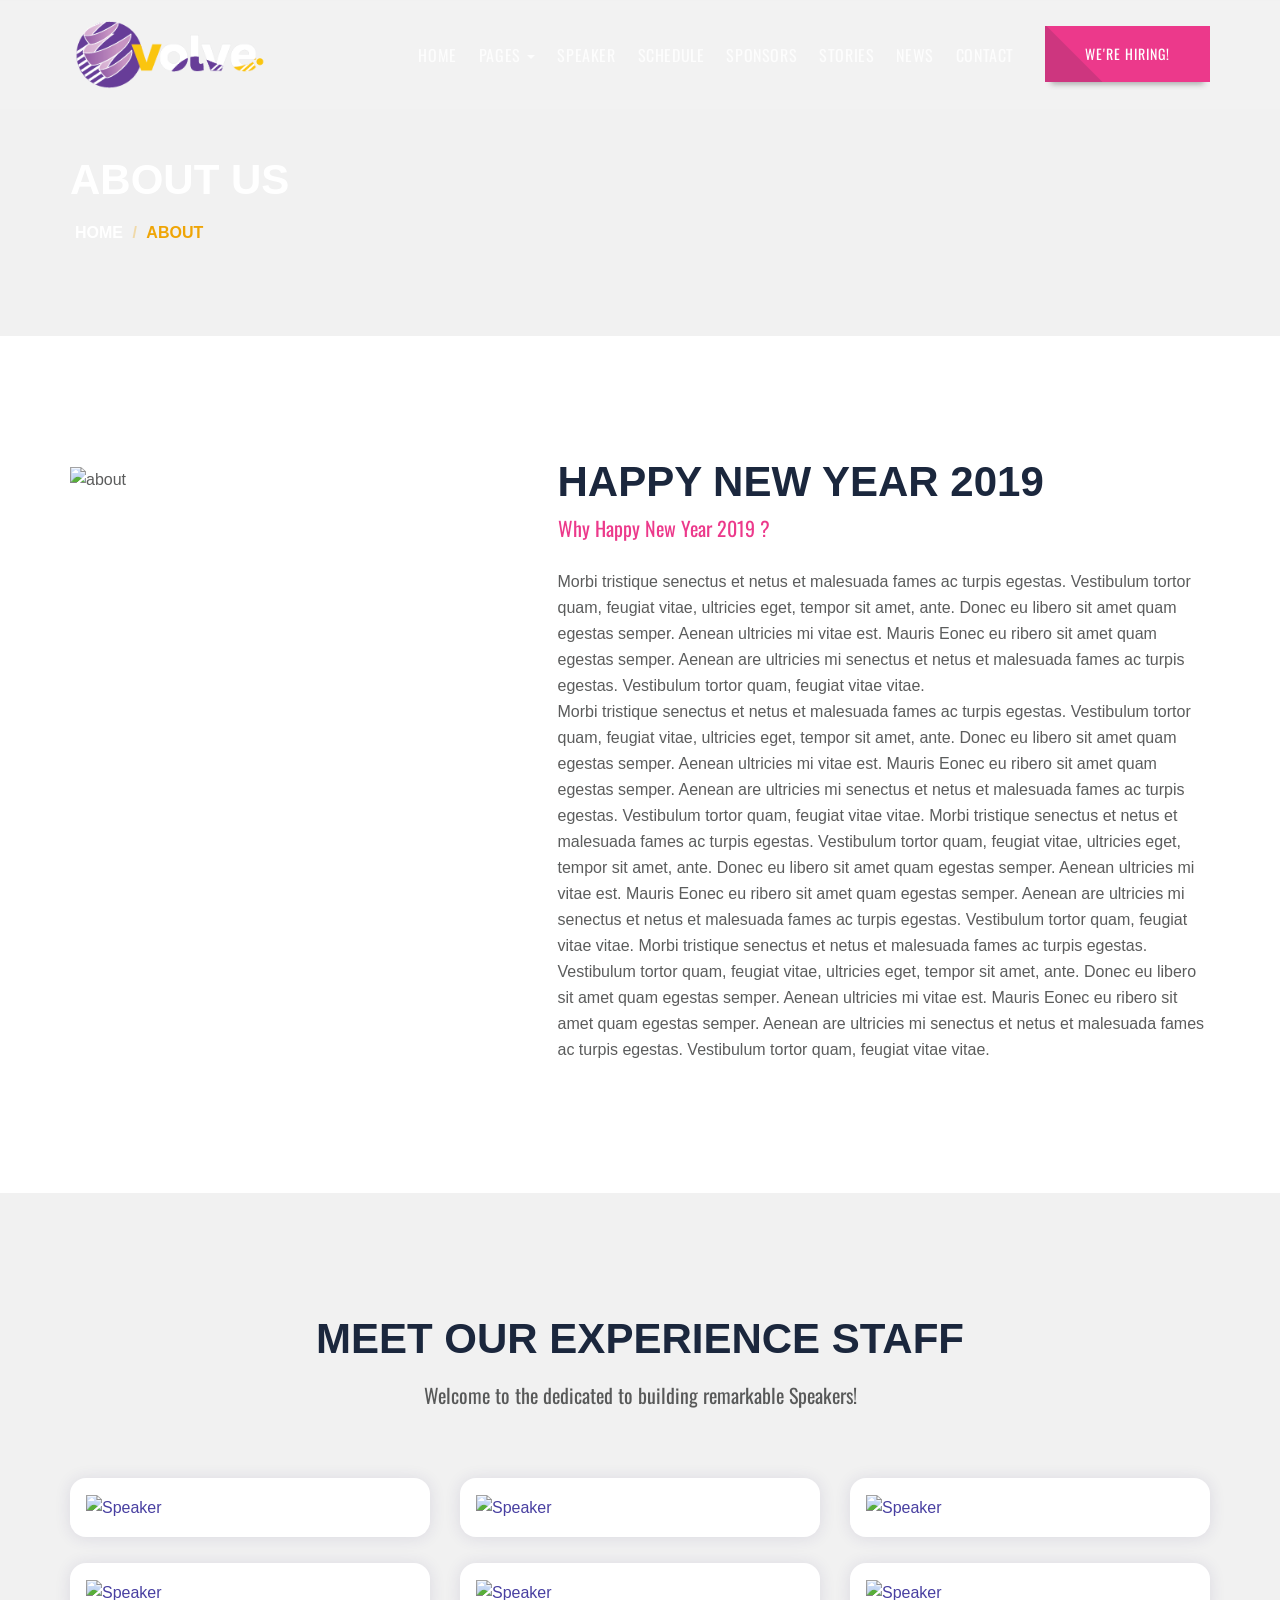
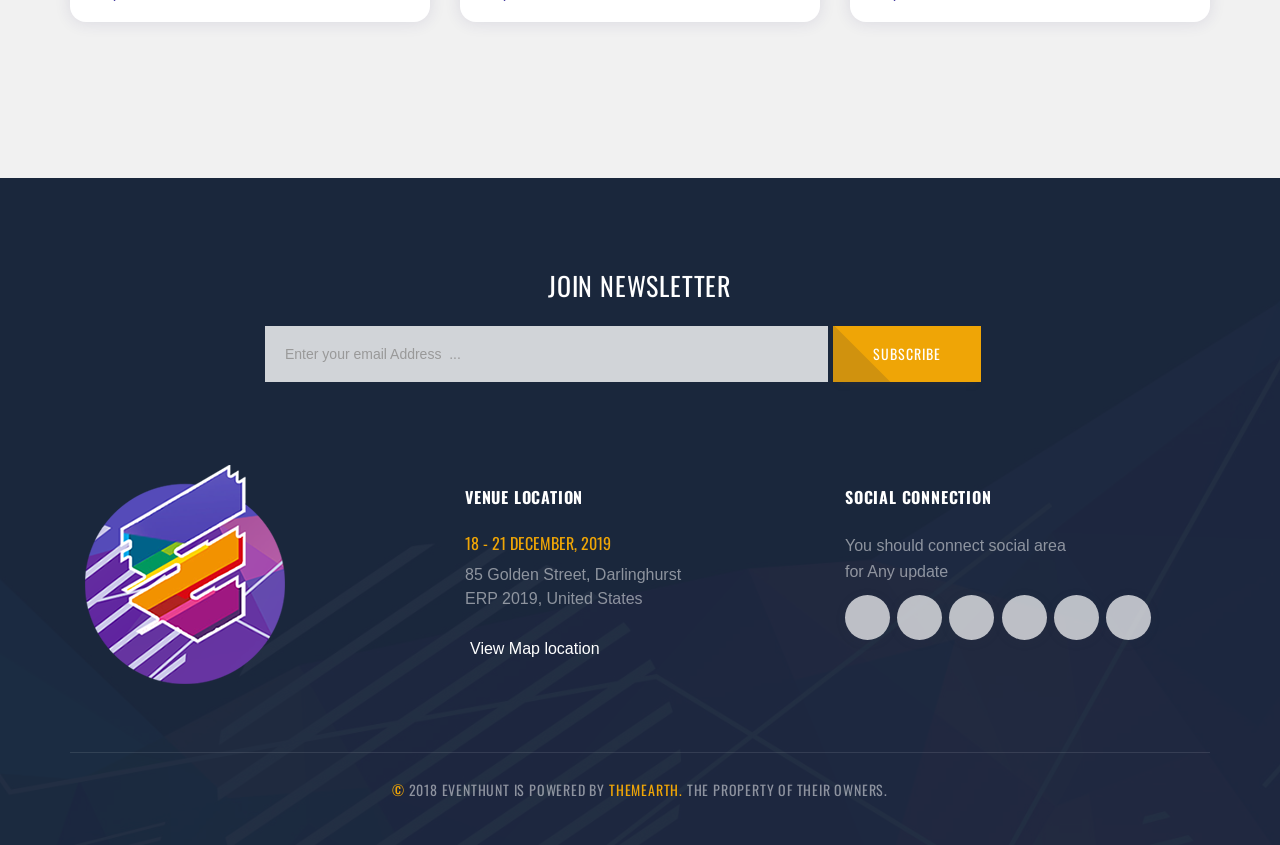
==== commit 24f95429: "Header" ====
--- a/about.html
+++ b/about.html
@@ -8,9 +8,9 @@
 
     <!-- SITE TITLE -->
     <title>Emeet</title>
-    <meta name="description" content="Responsive EventHunt HTML Template"/>
-    <meta name="keywords" content="Bootstrap3, Event,  Conference, Meetup, Template, Responsive, HTML5"/>
-    <meta name="author" content="themearth.com"/>
+    <meta name="description" content="The Beginning of a New Era in Network Marketing"/>
+    <meta name="keywords" content="weevolve, weevolve marketing corp, weevolve philippines, weevolve business, weevolve marketing corporation, weevolve marketing plan, weevolve website, weevolve cebu"/>
+    <meta name="author" content="WeEvolve Partner"/>
 
     <!-- twitter card starts from here, if you don't need remove this section -->
     <meta name="twitter:card" content="summary"/>
@@ -107,7 +107,7 @@
                             <span class="icon-bar"></span>
                         </button>
                         <div class="lgx-logo">
-                            <a href="index.html" class="lgx-scroll">
+                            <a href="/" class="lgx-scroll">
                                 <img src="assets/img/logo.png" alt="Eventhunt Logo"/>
                             </a>
                         </div>
@@ -115,7 +115,7 @@
                     <div id="navbar" class="navbar-collapse collapse">
                         <div class="lgx-nav-right navbar-right">
                             <div class="lgx-cart-area">
-                                <a class="lgx-btn lgx-btn-red" href="#">Reserve Seat</a>
+                                <a class="lgx-btn lgx-btn-red" href="#">WE'RE HIRING!</a>
                             </div>
                         </div>
                         <ul class="nav navbar-nav lgx-nav navbar-right">
@@ -128,8 +128,6 @@
                                     <li><a href="about.html">About</a></li>
                                     <li><a href="schedules.html">Schedule</a></li>
                                     <li><a href="registration.html">Registration</a></li>
-                                    <li><a href="gallery.html">Photo Gallery</a></li>
-                                    <li><a href="contact.html">Contact</a></li>
                                     <li class="dropdown-submenu">
                                         <a href="#" class="dropdown-toggle active" data-toggle="dropdown" role="button" aria-haspopup="true" aria-expanded="false">News <span class="caret"></span></a>
                                         <ul class="dropdown-menu">
@@ -137,12 +135,12 @@
                                             <li><a href="news-single.html">News Single</a></li>
                                         </ul>
                                     </li>
-                                    <li><a href="contact.html">Contact</a></li>
                                 </ul>
                             </li>
                             <li><a class="lgx-scroll" href="#lgx-speakers">Speaker</a></li>
                             <li><a class="lgx-scroll" href="#lgx-schedule">Schedule</a></li>
                             <li><a class="lgx-scroll" href="#lgx-sponsors">Sponsors</a></li>
+                            <li><a class="lgx-scroll" href="#lgx-testimonial">Stories</a></li>
                             <li><a class="lgx-scroll" href="#lgx-news">News</a></li>
                             <li><a class="lgx-scroll" href="contact.html">Contact</a></li>
                         </ul>
@@ -238,7 +236,7 @@
                                 <div class="col-xs-12 col-sm-6 col-md-4">
                                     <div class="lgx-single-speaker">
                                         <figure>
-                                            <a class="profile-img" href="speakers.html"><img src="http://placehold.it/800x860" alt="Speaker"/></a>
+                                            <a class="profile-img" href="speakers.html"><img src="https://placehold.it/800x860" alt="Speaker"/></a>
                                             <figcaption>
                                                 <div class="social-group">
                                                     <a class="sp-tw" href="#"><i class="fa fa-twitter"></i></a>
@@ -257,7 +255,7 @@
                                 <div class="col-xs-12 col-sm-6 col-md-4">
                                     <div class="lgx-single-speaker">
                                         <figure>
-                                            <a class="profile-img" href="speakers.html"><img src="http://placehold.it/800x860" alt="Speaker"/></a>
+                                            <a class="profile-img" href="speakers.html"><img src="https://placehold.it/800x860" alt="Speaker"/></a>
                                             <figcaption>
                                                 <div class="social-group">
                                                     <a class="sp-tw" href="#"><i class="fa fa-twitter"></i></a>
@@ -276,7 +274,7 @@
                                 <div class="col-xs-12 col-sm-6 col-md-4">
                                     <div class="lgx-single-speaker">
                                         <figure>
-                                            <a class="profile-img" href="speakers.html"><img src="http://placehold.it/800x860" alt="Speaker"/></a>
+                                            <a class="profile-img" href="speakers.html"><img src="https://placehold.it/800x860" alt="Speaker"/></a>
                                             <figcaption>
                                                 <div class="social-group">
                                                     <a class="sp-tw" href="#"><i class="fa fa-twitter"></i></a>
@@ -295,7 +293,7 @@
                                 <div class="col-xs-12 col-sm-6 col-md-4">
                                     <div class="lgx-single-speaker">
                                         <figure>
-                                            <a class="profile-img" href="speakers.html"><img src="http://placehold.it/800x860" alt="Speaker"/></a>
+                                            <a class="profile-img" href="speakers.html"><img src="https://placehold.it/800x860" alt="Speaker"/></a>
                                             <figcaption>
                                                 <div class="social-group">
                                                     <a class="sp-tw" href="#"><i class="fa fa-twitter"></i></a>
@@ -314,7 +312,7 @@
                                 <div class="col-xs-12 col-sm-6 col-md-4">
                                     <div class="lgx-single-speaker">
                                         <figure>
-                                            <a class="profile-img" href="speakers.html"><img src="http://placehold.it/800x860" alt="Speaker"/></a>
+                                            <a class="profile-img" href="speakers.html"><img src="https://placehold.it/800x860" alt="Speaker"/></a>
                                             <figcaption>
                                                 <div class="social-group">
                                                     <a class="sp-tw" href="#"><i class="fa fa-twitter"></i></a>
@@ -333,7 +331,7 @@
                                 <div class="col-xs-12 col-sm-6 col-md-4">
                                     <div class="lgx-single-speaker">
                                         <figure>
-                                            <a class="profile-img" href="speakers.html"><img src="http://placehold.it/800x860" alt="Speaker"/></a>
+                                            <a class="profile-img" href="speakers.html"><img src="https://placehold.it/800x860" alt="Speaker"/></a>
                                             <figcaption>
                                                 <div class="social-group">
                                                     <a class="sp-tw" href="#"><i class="fa fa-twitter"></i></a>
--- a/assets/css/style-default.min.css
+++ b/assets/css/style-default.min.css
@@ -4,4 +4,4 @@
  * Licensed under the MIT license - http://opensource.org/licenses/MIT
  *
  * Copyright (c) 2016 Daniel Eden
- */.animated{-webkit-animation-fill-mode:both;animation-fill-mode:both;-webkit-animation-duration:3s;animation-duration:3s;-webkit-animation-delay:.5s;animation-delay:.5s}.animate-out{-webkit-animation-delay:0s;animation-delay:0s}.animated.infinite{-webkit-animation-iteration-count:infinite;animation-iteration-count:infinite}.animated.hinge{-webkit-animation-duration:2s;animation-duration:2s}.animated.bounceIn,.animated.bounceOut,.animated.flipOutX,.animated.flipOutY{-webkit-animation-duration:.75s;animation-duration:.75s}@-webkit-keyframes bounce{20%,53%,80%,from,to{-webkit-animation-timing-function:cubic-bezier(.215,.61,.355,1);animation-timing-function:cubic-bezier(.215,.61,.355,1);-webkit-transform:translate3d(0,0,0);transform:translate3d(0,0,0)}40%,43%{-webkit-animation-timing-function:cubic-bezier(.755,.05,.855,.06);animation-timing-function:cubic-bezier(.755,.05,.855,.06);-webkit-transform:translate3d(0,-30px,0);transform:translate3d(0,-30px,0)}70%{-webkit-animation-timing-function:cubic-bezier(.755,.05,.855,.06);animation-timing-function:cubic-bezier(.755,.05,.855,.06);-webkit-transform:translate3d(0,-15px,0);transform:translate3d(0,-15px,0)}90%{-webkit-transform:translate3d(0,-4px,0);transform:translate3d(0,-4px,0)}}@keyframes bounce{20%,53%,80%,from,to{-webkit-animation-timing-function:cubic-bezier(.215,.61,.355,1);animation-timing-function:cubic-bezier(.215,.61,.355,1);-webkit-transform:translate3d(0,0,0);transform:translate3d(0,0,0)}40%,43%{-webkit-animation-timing-function:cubic-bezier(.755,.05,.855,.06);animation-timing-function:cubic-bezier(.755,.05,.855,.06);-webkit-transform:translate3d(0,-30px,0);transform:translate3d(0,-30px,0)}70%{-webkit-animation-timing-function:cubic-bezier(.755,.05,.855,.06);animation-timing-function:cubic-bezier(.755,.05,.855,.06);-webkit-transform:translate3d(0,-15px,0);transform:translate3d(0,-15px,0)}90%{-webkit-transform:translate3d(0,-4px,0);transform:translate3d(0,-4px,0)}}.bounce{-webkit-animation-name:bounce;animation-name:bounce;-webkit-transform-origin:center bottom;transform-origin:center bottom}@-webkit-keyframes flash{50%,from,to{opacity:1}25%,75%{opacity:0}}.flash{-webkit-animation-name:flash;animation-name:flash}@-webkit-keyframes pulse{from,to{-webkit-transform:scale3d(1,1,1);transform:scale3d(1,1,1)}50%{-webkit-transform:scale3d(1.05,1.05,1.05);transform:scale3d(1.05,1.05,1.05)}}@keyframes pulse{from,to{-webkit-transform:scale3d(1,1,1);transform:scale3d(1,1,1)}50%{-webkit-transform:scale3d(1.05,1.05,1.05);transform:scale3d(1.05,1.05,1.05)}}.pulse{-webkit-animation-name:pulse;animation-name:pulse}@-webkit-keyframes rubberBand{from,to{-webkit-transform:scale3d(1,1,1);transform:scale3d(1,1,1)}30%{-webkit-transform:scale3d(1.25,.75,1);transform:scale3d(1.25,.75,1)}40%{-webkit-transform:scale3d(.75,1.25,1);transform:scale3d(.75,1.25,1)}50%{-webkit-transform:scale3d(1.15,.85,1);transform:scale3d(1.15,.85,1)}65%{-webkit-transform:scale3d(.95,1.05,1);transform:scale3d(.95,1.05,1)}75%{-webkit-transform:scale3d(1.05,.95,1);transform:scale3d(1.05,.95,1)}}@keyframes rubberBand{from,to{-webkit-transform:scale3d(1,1,1);transform:scale3d(1,1,1)}30%{-webkit-transform:scale3d(1.25,.75,1);transform:scale3d(1.25,.75,1)}40%{-webkit-transform:scale3d(.75,1.25,1);transform:scale3d(.75,1.25,1)}50%{-webkit-transform:scale3d(1.15,.85,1);transform:scale3d(1.15,.85,1)}65%{-webkit-transform:scale3d(.95,1.05,1);transform:scale3d(.95,1.05,1)}75%{-webkit-transform:scale3d(1.05,.95,1);transform:scale3d(1.05,.95,1)}}.rubberBand{-webkit-animation-name:rubberBand;animation-name:rubberBand}@-webkit-keyframes shake{from,to{-webkit-transform:translate3d(0,0,0);transform:translate3d(0,0,0)}10%,30%,50%,70%,90%{-webkit-transform:translate3d(-10px,0,0);transform:translate3d(-10px,0,0)}20%,40%,60%,80%{-webkit-transform:translate3d(10px,0,0);transform:translate3d(10px,0,0)}}@keyframes shake{from,to{-webkit-transform:translate3d(0,0,0);transform:translate3d(0,0,0)}10%,30%,50%,70%,90%{-webkit-transform:translate3d(-10px,0,0);transform:translate3d(-10px,0,0)}20%,40%,60%,80%{-webkit-transform:translate3d(10px,0,0);transform:translate3d(10px,0,0)}}.shake{-webkit-animation-name:shake;animation-name:shake}@-webkit-keyframes headShake{0%{-webkit-transform:translateX(0);transform:translateX(0)}6.5%{-webkit-transform:translateX(-6px) rotateY(-9deg);transform:translateX(-6px) rotateY(-9deg)}18.5%{-webkit-transform:translateX(5px) rotateY(7deg);transform:translateX(5px) rotateY(7deg)}31.5%{-webkit-transform:translateX(-3px) rotateY(-5deg);transform:translateX(-3px) rotateY(-5deg)}43.5%{-webkit-transform:translateX(2px) rotateY(3deg);transform:translateX(2px) rotateY(3deg)}50%{-webkit-transform:translateX(0);transform:translateX(0)}}@keyframes headShake{0%{-webkit-transform:translateX(0);transform:translateX(0)}6.5%{-webkit-transform:translateX(-6px) rotateY(-9deg);transform:translateX(-6px) rotateY(-9deg)}18.5%{-webkit-transform:translateX(5px) rotateY(7deg);transform:translateX(5px) rotateY(7deg)}31.5%{-webkit-transform:translateX(-3px) rotateY(-5deg);transform:translateX(-3px) rotateY(-5deg)}43.5%{-webkit-transform:translateX(2px) rotateY(3deg);transform:translateX(2px) rotateY(3deg)}50%{-webkit-transform:translateX(0);transform:translateX(0)}}.headShake{-webkit-animation-timing-function:ease-in-out;animation-timing-function:ease-in-out;-webkit-animation-name:headShake;animation-name:headShake}@-webkit-keyframes swing{20%{-webkit-transform:rotate3d(0,0,1,15deg);transform:rotate3d(0,0,1,15deg)}40%{-webkit-transform:rotate3d(0,0,1,-10deg);transform:rotate3d(0,0,1,-10deg)}60%{-webkit-transform:rotate3d(0,0,1,5deg);transform:rotate3d(0,0,1,5deg)}80%{-webkit-transform:rotate3d(0,0,1,-5deg);transform:rotate3d(0,0,1,-5deg)}to{-webkit-transform:rotate3d(0,0,1,0deg);transform:rotate3d(0,0,1,0deg)}}@keyframes swing{20%{-webkit-transform:rotate3d(0,0,1,15deg);transform:rotate3d(0,0,1,15deg)}40%{-webkit-transform:rotate3d(0,0,1,-10deg);transform:rotate3d(0,0,1,-10deg)}60%{-webkit-transform:rotate3d(0,0,1,5deg);transform:rotate3d(0,0,1,5deg)}80%{-webkit-transform:rotate3d(0,0,1,-5deg);transform:rotate3d(0,0,1,-5deg)}to{-webkit-transform:rotate3d(0,0,1,0deg);transform:rotate3d(0,0,1,0deg)}}.swing{-webkit-transform-origin:top center;transform-origin:top center;-webkit-animation-name:swing;animation-name:swing}@-webkit-keyframes tada{from,to{-webkit-transform:scale3d(1,1,1);transform:scale3d(1,1,1)}10%,20%{-webkit-transform:scale3d(.9,.9,.9) rotate3d(0,0,1,-3deg);transform:scale3d(.9,.9,.9) rotate3d(0,0,1,-3deg)}30%,50%,70%,90%{-webkit-transform:scale3d(1.1,1.1,1.1) rotate3d(0,0,1,3deg);transform:scale3d(1.1,1.1,1.1) rotate3d(0,0,1,3deg)}40%,60%,80%{-webkit-transform:scale3d(1.1,1.1,1.1) rotate3d(0,0,1,-3deg);transform:scale3d(1.1,1.1,1.1) rotate3d(0,0,1,-3deg)}}@keyframes tada{from,to{-webkit-transform:scale3d(1,1,1);transform:scale3d(1,1,1)}10%,20%{-webkit-transform:scale3d(.9,.9,.9) rotate3d(0,0,1,-3deg);transform:scale3d(.9,.9,.9) rotate3d(0,0,1,-3deg)}30%,50%,70%,90%{-webkit-transform:scale3d(1.1,1.1,1.1) rotate3d(0,0,1,3deg);transform:scale3d(1.1,1.1,1.1) rotate3d(0,0,1,3deg)}40%,60%,80%{-webkit-transform:scale3d(1.1,1.1,1.1) rotate3d(0,0,1,-3deg);transform:scale3d(1.1,1.1,1.1) rotate3d(0,0,1,-3deg)}}.tada{-webkit-animation-name:tada;animation-name:tada}@-webkit-keyframes wobble{from,to{-webkit-transform:none;transform:none}15%{-webkit-transform:translate3d(-25%,0,0) rotate3d(0,0,1,-5deg);transform:translate3d(-25%,0,0) rotate3d(0,0,1,-5deg)}30%{-webkit-transform:translate3d(20%,0,0) rotate3d(0,0,1,3deg);transform:translate3d(20%,0,0) rotate3d(0,0,1,3deg)}45%{-webkit-transform:translate3d(-15%,0,0) rotate3d(0,0,1,-3deg);transform:translate3d(-15%,0,0) rotate3d(0,0,1,-3deg)}60%{-webkit-transform:translate3d(10%,0,0) rotate3d(0,0,1,2deg);transform:translate3d(10%,0,0) rotate3d(0,0,1,2deg)}75%{-webkit-transform:translate3d(-5%,0,0) rotate3d(0,0,1,-1deg);transform:translate3d(-5%,0,0) rotate3d(0,0,1,-1deg)}}@keyframes wobble{from,to{-webkit-transform:none;transform:none}15%{-webkit-transform:translate3d(-25%,0,0) rotate3d(0,0,1,-5deg);transform:translate3d(-25%,0,0) rotate3d(0,0,1,-5deg)}30%{-webkit-transform:translate3d(20%,0,0) rotate3d(0,0,1,3deg);transform:translate3d(20%,0,0) rotate3d(0,0,1,3deg)}45%{-webkit-transform:translate3d(-15%,0,0) rotate3d(0,0,1,-3deg);transform:translate3d(-15%,0,0) rotate3d(0,0,1,-3deg)}60%{-webkit-transform:translate3d(10%,0,0) rotate3d(0,0,1,2deg);transform:translate3d(10%,0,0) rotate3d(0,0,1,2deg)}75%{-webkit-transform:translate3d(-5%,0,0) rotate3d(0,0,1,-1deg);transform:translate3d(-5%,0,0) rotate3d(0,0,1,-1deg)}}.wobble{-webkit-animation-name:wobble;animation-name:wobble}@-webkit-keyframes jello{11.1%,from,to{-webkit-transform:none;transform:none}22.2%{-webkit-transform:skewX(-12.5deg) skewY(-12.5deg);transform:skewX(-12.5deg) skewY(-12.5deg)}33.3%{-webkit-transform:skewX(6.25deg) skewY(6.25deg);transform:skewX(6.25deg) skewY(6.25deg)}44.4%{-webkit-transform:skewX(-3.125deg) skewY(-3.125deg);transform:skewX(-3.125deg) skewY(-3.125deg)}55.5%{-webkit-transform:skewX(1.5625deg) skewY(1.5625deg);transform:skewX(1.5625deg) skewY(1.5625deg)}66.6%{-webkit-transform:skewX(-.78125deg) skewY(-.78125deg);transform:skewX(-.78125deg) skewY(-.78125deg)}77.7%{-webkit-transform:skewX(.390625deg) skewY(.390625deg);transform:skewX(.390625deg) skewY(.390625deg)}88.8%{-webkit-transform:skewX(-.1953125deg) skewY(-.1953125deg);transform:skewX(-.1953125deg) skewY(-.1953125deg)}}@keyframes jello{11.1%,from,to{-webkit-transform:none;transform:none}22.2%{-webkit-transform:skewX(-12.5deg) skewY(-12.5deg);transform:skewX(-12.5deg) skewY(-12.5deg)}33.3%{-webkit-transform:skewX(6.25deg) skewY(6.25deg);transform:skewX(6.25deg) skewY(6.25deg)}44.4%{-webkit-transform:skewX(-3.125deg) skewY(-3.125deg);transform:skewX(-3.125deg) skewY(-3.125deg)}55.5%{-webkit-transform:skewX(1.5625deg) skewY(1.5625deg);transform:skewX(1.5625deg) skewY(1.5625deg)}66.6%{-webkit-transform:skewX(-.78125deg) skewY(-.78125deg);transform:skewX(-.78125deg) skewY(-.78125deg)}77.7%{-webkit-transform:skewX(.390625deg) skewY(.390625deg);transform:skewX(.390625deg) skewY(.390625deg)}88.8%{-webkit-transform:skewX(-.1953125deg) skewY(-.1953125deg);transform:skewX(-.1953125deg) skewY(-.1953125deg)}}.jello{-webkit-animation-name:jello;animation-name:jello;-webkit-transform-origin:center;transform-origin:center}@-webkit-keyframes bounceIn{20%,40%,60%,80%,from,to{-webkit-animation-timing-function:cubic-bezier(.215,.61,.355,1);animation-timing-function:cubic-bezier(.215,.61,.355,1)}0%{opacity:0;-webkit-transform:scale3d(.3,.3,.3);transform:scale3d(.3,.3,.3)}20%{-webkit-transform:scale3d(1.1,1.1,1.1);transform:scale3d(1.1,1.1,1.1)}40%{-webkit-transform:scale3d(.9,.9,.9);transform:scale3d(.9,.9,.9)}60%{opacity:1;-webkit-transform:scale3d(1.03,1.03,1.03);transform:scale3d(1.03,1.03,1.03)}80%{-webkit-transform:scale3d(.97,.97,.97);transform:scale3d(.97,.97,.97)}to{opacity:1;-webkit-transform:scale3d(1,1,1);transform:scale3d(1,1,1)}}@keyframes bounceIn{20%,40%,60%,80%,from,to{-webkit-animation-timing-function:cubic-bezier(.215,.61,.355,1);animation-timing-function:cubic-bezier(.215,.61,.355,1)}0%{opacity:0;-webkit-transform:scale3d(.3,.3,.3);transform:scale3d(.3,.3,.3)}20%{-webkit-transform:scale3d(1.1,1.1,1.1);transform:scale3d(1.1,1.1,1.1)}40%{-webkit-transform:scale3d(.9,.9,.9);transform:scale3d(.9,.9,.9)}60%{opacity:1;-webkit-transform:scale3d(1.03,1.03,1.03);transform:scale3d(1.03,1.03,1.03)}80%{-webkit-transform:scale3d(.97,.97,.97);transform:scale3d(.97,.97,.97)}to{opacity:1;-webkit-transform:scale3d(1,1,1);transform:scale3d(1,1,1)}}.bounceIn{-webkit-animation-name:bounceIn;animation-name:bounceIn}@-webkit-keyframes bounceInDown{60%,75%,90%,from,to{-webkit-animation-timing-function:cubic-bezier(.215,.61,.355,1);animation-timing-function:cubic-bezier(.215,.61,.355,1)}0%{opacity:0;-webkit-transform:translate3d(0,-3000px,0);transform:translate3d(0,-3000px,0)}60%{opacity:1;-webkit-transform:translate3d(0,25px,0);transform:translate3d(0,25px,0)}75%{-webkit-transform:translate3d(0,-10px,0);transform:translate3d(0,-10px,0)}90%{-webkit-transform:translate3d(0,5px,0);transform:translate3d(0,5px,0)}to{-webkit-transform:none;transform:none}}@keyframes bounceInDown{60%,75%,90%,from,to{-webkit-animation-timing-function:cubic-bezier(.215,.61,.355,1);animation-timing-function:cubic-bezier(.215,.61,.355,1)}0%{opacity:0;-webkit-transform:translate3d(0,-3000px,0);transform:translate3d(0,-3000px,0)}60%{opacity:1;-webkit-transform:translate3d(0,25px,0);transform:translate3d(0,25px,0)}75%{-webkit-transform:translate3d(0,-10px,0);transform:translate3d(0,-10px,0)}90%{-webkit-transform:translate3d(0,5px,0);transform:translate3d(0,5px,0)}to{-webkit-transform:none;transform:none}}.bounceInDown{-webkit-animation-name:bounceInDown;animation-name:bounceInDown}@-webkit-keyframes bounceInLeft{60%,75%,90%,from,to{-webkit-animation-timing-function:cubic-bezier(.215,.61,.355,1);animation-timing-function:cubic-bezier(.215,.61,.355,1)}0%{opacity:0;-webkit-transform:translate3d(-3000px,0,0);transform:translate3d(-3000px,0,0)}60%{opacity:1;-webkit-transform:translate3d(25px,0,0);transform:translate3d(25px,0,0)}75%{-webkit-transform:translate3d(-10px,0,0);transform:translate3d(-10px,0,0)}90%{-webkit-transform:translate3d(5px,0,0);transform:translate3d(5px,0,0)}to{-webkit-transform:none;transform:none}}@keyframes bounceInLeft{60%,75%,90%,from,to{-webkit-animation-timing-function:cubic-bezier(.215,.61,.355,1);animation-timing-function:cubic-bezier(.215,.61,.355,1)}0%{opacity:0;-webkit-transform:translate3d(-3000px,0,0);transform:translate3d(-3000px,0,0)}60%{opacity:1;-webkit-transform:translate3d(25px,0,0);transform:translate3d(25px,0,0)}75%{-webkit-transform:translate3d(-10px,0,0);transform:translate3d(-10px,0,0)}90%{-webkit-transform:translate3d(5px,0,0);transform:translate3d(5px,0,0)}to{-webkit-transform:none;transform:none}}.bounceInLeft{-webkit-animation-name:bounceInLeft;animation-name:bounceInLeft}@-webkit-keyframes bounceInRight{60%,75%,90%,from,to{-webkit-animation-timing-function:cubic-bezier(.215,.61,.355,1);animation-timing-function:cubic-bezier(.215,.61,.355,1)}from{opacity:0;-webkit-transform:translate3d(3000px,0,0);transform:translate3d(3000px,0,0)}60%{opacity:1;-webkit-transform:translate3d(-25px,0,0);transform:translate3d(-25px,0,0)}75%{-webkit-transform:translate3d(10px,0,0);transform:translate3d(10px,0,0)}90%{-webkit-transform:translate3d(-5px,0,0);transform:translate3d(-5px,0,0)}to{-webkit-transform:none;transform:none}}@keyframes bounceInRight{60%,75%,90%,from,to{-webkit-animation-timing-function:cubic-bezier(.215,.61,.355,1);animation-timing-function:cubic-bezier(.215,.61,.355,1)}from{opacity:0;-webkit-transform:translate3d(3000px,0,0);transform:translate3d(3000px,0,0)}60%{opacity:1;-webkit-transform:translate3d(-25px,0,0);transform:translate3d(-25px,0,0)}75%{-webkit-transform:translate3d(10px,0,0);transform:translate3d(10px,0,0)}90%{-webkit-transform:translate3d(-5px,0,0);transform:translate3d(-5px,0,0)}to{-webkit-transform:none;transform:none}}.bounceInRight{-webkit-animation-name:bounceInRight;animation-name:bounceInRight}@-webkit-keyframes bounceInUp{60%,75%,90%,from,to{-webkit-animation-timing-function:cubic-bezier(.215,.61,.355,1);animation-timing-function:cubic-bezier(.215,.61,.355,1)}from{opacity:0;-webkit-transform:translate3d(0,3000px,0);transform:translate3d(0,3000px,0)}60%{opacity:1;-webkit-transform:translate3d(0,-20px,0);transform:translate3d(0,-20px,0)}75%{-webkit-transform:translate3d(0,10px,0);transform:translate3d(0,10px,0)}90%{-webkit-transform:translate3d(0,-5px,0);transform:translate3d(0,-5px,0)}to{-webkit-transform:translate3d(0,0,0);transform:translate3d(0,0,0)}}@keyframes bounceInUp{60%,75%,90%,from,to{-webkit-animation-timing-function:cubic-bezier(.215,.61,.355,1);animation-timing-function:cubic-bezier(.215,.61,.355,1)}from{opacity:0;-webkit-transform:translate3d(0,3000px,0);transform:translate3d(0,3000px,0)}60%{opacity:1;-webkit-transform:translate3d(0,-20px,0);transform:translate3d(0,-20px,0)}75%{-webkit-transform:translate3d(0,10px,0);transform:translate3d(0,10px,0)}90%{-webkit-transform:translate3d(0,-5px,0);transform:translate3d(0,-5px,0)}to{-webkit-transform:translate3d(0,0,0);transform:translate3d(0,0,0)}}.bounceInUp{-webkit-animation-name:bounceInUp;animation-name:bounceInUp}@-webkit-keyframes bounceOut{20%{-webkit-transform:scale3d(.9,.9,.9);transform:scale3d(.9,.9,.9)}50%,55%{opacity:1;-webkit-transform:scale3d(1.1,1.1,1.1);transform:scale3d(1.1,1.1,1.1)}to{opacity:0;-webkit-transform:scale3d(.3,.3,.3);transform:scale3d(.3,.3,.3)}}@keyframes bounceOut{20%{-webkit-transform:scale3d(.9,.9,.9);transform:scale3d(.9,.9,.9)}50%,55%{opacity:1;-webkit-transform:scale3d(1.1,1.1,1.1);transform:scale3d(1.1,1.1,1.1)}to{opacity:0;-webkit-transform:scale3d(.3,.3,.3);transform:scale3d(.3,.3,.3)}}.bounceOut{-webkit-animation-name:bounceOut;animation-name:bounceOut}@-webkit-keyframes bounceOutDown{20%{-webkit-transform:translate3d(0,10px,0);transform:translate3d(0,10px,0)}40%,45%{opacity:1;-webkit-transform:translate3d(0,-20px,0);transform:translate3d(0,-20px,0)}to{opacity:0;-webkit-transform:translate3d(0,2000px,0);transform:translate3d(0,2000px,0)}}@keyframes bounceOutDown{20%{-webkit-transform:translate3d(0,10px,0);transform:translate3d(0,10px,0)}40%,45%{opacity:1;-webkit-transform:translate3d(0,-20px,0);transform:translate3d(0,-20px,0)}to{opacity:0;-webkit-transform:translate3d(0,2000px,0);transform:translate3d(0,2000px,0)}}.bounceOutDown{-webkit-animation-name:bounceOutDown;animation-name:bounceOutDown}@-webkit-keyframes bounceOutLeft{20%{opacity:1;-webkit-transform:translate3d(20px,0,0);transform:translate3d(20px,0,0)}to{opacity:0;-webkit-transform:translate3d(-2000px,0,0);transform:translate3d(-2000px,0,0)}}@keyframes bounceOutLeft{20%{opacity:1;-webkit-transform:translate3d(20px,0,0);transform:translate3d(20px,0,0)}to{opacity:0;-webkit-transform:translate3d(-2000px,0,0);transform:translate3d(-2000px,0,0)}}.bounceOutLeft{-webkit-animation-name:bounceOutLeft;animation-name:bounceOutLeft}@-webkit-keyframes bounceOutRight{20%{opacity:1;-webkit-transform:translate3d(-20px,0,0);transform:translate3d(-20px,0,0)}to{opacity:0;-webkit-transform:translate3d(2000px,0,0);transform:translate3d(2000px,0,0)}}@keyframes bounceOutRight{20%{opacity:1;-webkit-transform:translate3d(-20px,0,0);transform:translate3d(-20px,0,0)}to{opacity:0;-webkit-transform:translate3d(2000px,0,0);transform:translate3d(2000px,0,0)}}.bounceOutRight{-webkit-animation-name:bounceOutRight;animation-name:bounceOutRight}@-webkit-keyframes bounceOutUp{20%{-webkit-transform:translate3d(0,-10px,0);transform:translate3d(0,-10px,0)}40%,45%{opacity:1;-webkit-transform:translate3d(0,20px,0);transform:translate3d(0,20px,0)}to{opacity:0;-webkit-transform:translate3d(0,-2000px,0);transform:translate3d(0,-2000px,0)}}@keyframes bounceOutUp{20%{-webkit-transform:translate3d(0,-10px,0);transform:translate3d(0,-10px,0)}40%,45%{opacity:1;-webkit-transform:translate3d(0,20px,0);transform:translate3d(0,20px,0)}to{opacity:0;-webkit-transform:translate3d(0,-2000px,0);transform:translate3d(0,-2000px,0)}}.bounceOutUp{-webkit-animation-name:bounceOutUp;animation-name:bounceOutUp}@-webkit-keyframes fadeIn{from{opacity:0}to{opacity:1}}@keyframes fadeIn{from{opacity:0}to{opacity:1}}.fadeIn{-webkit-animation-name:fadeIn;animation-name:fadeIn}@-webkit-keyframes fadeInDown{from{opacity:0;-webkit-transform:translate3d(0,-100%,0);transform:translate3d(0,-100%,0)}to{opacity:1;-webkit-transform:none;transform:none}}@keyframes fadeInDown{from{opacity:0;-webkit-transform:translate3d(0,-100%,0);transform:translate3d(0,-100%,0)}to{opacity:1;-webkit-transform:none;transform:none}}.fadeInDown{-webkit-animation-name:fadeInDown;animation-name:fadeInDown}@-webkit-keyframes fadeInDownBig{from{opacity:0;-webkit-transform:translate3d(0,-2000px,0);transform:translate3d(0,-2000px,0)}to{opacity:1;-webkit-transform:none;transform:none}}@keyframes fadeInDownBig{from{opacity:0;-webkit-transform:translate3d(0,-2000px,0);transform:translate3d(0,-2000px,0)}to{opacity:1;-webkit-transform:none;transform:none}}.fadeInDownBig{-webkit-animation-name:fadeInDownBig;animation-name:fadeInDownBig}@-webkit-keyframes fadeInLeft{from{opacity:0;-webkit-transform:translate3d(-100%,0,0);transform:translate3d(-100%,0,0)}to{opacity:1;-webkit-transform:none;transform:none}}@keyframes fadeInLeft{from{opacity:0;-webkit-transform:translate3d(-100%,0,0);transform:translate3d(-100%,0,0)}to{opacity:1;-webkit-transform:none;transform:none}}.fadeInLeft{-webkit-animation-name:fadeInLeft;animation-name:fadeInLeft}@-webkit-keyframes fadeInLeftBig{from{opacity:0;-webkit-transform:translate3d(-2000px,0,0);transform:translate3d(-2000px,0,0)}to{opacity:1;-webkit-transform:none;transform:none}}@keyframes fadeInLeftBig{from{opacity:0;-webkit-transform:translate3d(-2000px,0,0);transform:translate3d(-2000px,0,0)}to{opacity:1;-webkit-transform:none;transform:none}}.fadeInLeftBig{-webkit-animation-name:fadeInLeftBig;animation-name:fadeInLeftBig}.fadeInRight{-webkit-animation-name:fadeInRight;animation-name:fadeInRight}@-webkit-keyframes fadeInRightBig{from{opacity:0;-webkit-transform:translate3d(2000px,0,0);transform:translate3d(2000px,0,0)}to{opacity:1;-webkit-transform:none;transform:none}}@keyframes fadeInRightBig{from{opacity:0;-webkit-transform:translate3d(2000px,0,0);transform:translate3d(2000px,0,0)}to{opacity:1;-webkit-transform:none;transform:none}}.fadeInRightBig{-webkit-animation-name:fadeInRightBig;animation-name:fadeInRightBig}@-webkit-keyframes fadeInUp{from{opacity:0;-webkit-transform:translate3d(0,100%,0);transform:translate3d(0,100%,0)}to{opacity:1;-webkit-transform:none;transform:none}}@keyframes fadeInUp{from{opacity:0;-webkit-transform:translate3d(0,100%,0);transform:translate3d(0,100%,0)}to{opacity:1;-webkit-transform:none;transform:none}}.fadeInUp{-webkit-animation-name:fadeInUp;animation-name:fadeInUp}@-webkit-keyframes fadeInUpBig{from{opacity:0;-webkit-transform:translate3d(0,2000px,0);transform:translate3d(0,2000px,0)}to{opacity:1;-webkit-transform:none;transform:none}}@keyframes fadeInUpBig{from{opacity:0;-webkit-transform:translate3d(0,2000px,0);transform:translate3d(0,2000px,0)}to{opacity:1;-webkit-transform:none;transform:none}}.fadeInUpBig{-webkit-animation-name:fadeInUpBig;animation-name:fadeInUpBig}@-webkit-keyframes fadeOut{from{opacity:1}to{opacity:0}}.fadeOut{-webkit-animation-name:fadeOut;animation-name:fadeOut}@-webkit-keyframes fadeOutDown{from{opacity:1}to{opacity:0;-webkit-transform:translate3d(0,100%,0);transform:translate3d(0,100%,0)}}@keyframes fadeOutDown{from{opacity:1}to{opacity:0;-webkit-transform:translate3d(0,100%,0);transform:translate3d(0,100%,0)}}.fadeOutDown{-webkit-animation-name:fadeOutDown;animation-name:fadeOutDown}@-webkit-keyframes fadeOutDownBig{from{opacity:1}to{opacity:0;-webkit-transform:translate3d(0,2000px,0);transform:translate3d(0,2000px,0)}}@keyframes fadeOutDownBig{from{opacity:1}to{opacity:0;-webkit-transform:translate3d(0,2000px,0);transform:translate3d(0,2000px,0)}}.fadeOutDownBig{-webkit-animation-name:fadeOutDownBig;animation-name:fadeOutDownBig}@-webkit-keyframes fadeOutLeft{from{opacity:1}to{opacity:0;-webkit-transform:translate3d(-100%,0,0);transform:translate3d(-100%,0,0)}}@keyframes fadeOutLeft{from{opacity:1}to{opacity:0;-webkit-transform:translate3d(-100%,0,0);transform:translate3d(-100%,0,0)}}.fadeOutLeft{-webkit-animation-name:fadeOutLeft;animation-name:fadeOutLeft}@-webkit-keyframes fadeOutLeftBig{from{opacity:1}to{opacity:0;-webkit-transform:translate3d(-2000px,0,0);transform:translate3d(-2000px,0,0)}}@keyframes fadeOutLeftBig{from{opacity:1}to{opacity:0;-webkit-transform:translate3d(-2000px,0,0);transform:translate3d(-2000px,0,0)}}.fadeOutLeftBig{-webkit-animation-name:fadeOutLeftBig;animation-name:fadeOutLeftBig}@-webkit-keyframes fadeOutRight{from{opacity:1}to{opacity:0;-webkit-transform:translate3d(100%,0,0);transform:translate3d(100%,0,0)}}@keyframes fadeOutRight{from{opacity:1}to{opacity:0;-webkit-transform:translate3d(100%,0,0);transform:translate3d(100%,0,0)}}.fadeOutRight{-webkit-animation-name:fadeOutRight;animation-name:fadeOutRight}@-webkit-keyframes fadeOutRightBig{from{opacity:1}to{opacity:0;-webkit-transform:translate3d(2000px,0,0);transform:translate3d(2000px,0,0)}}@keyframes fadeOutRightBig{from{opacity:1}to{opacity:0;-webkit-transform:translate3d(2000px,0,0);transform:translate3d(2000px,0,0)}}.fadeOutRightBig{-webkit-animation-name:fadeOutRightBig;animation-name:fadeOutRightBig}@-webkit-keyframes fadeOutUp{from{opacity:1}to{opacity:0;-webkit-transform:translate3d(0,-100%,0);transform:translate3d(0,-100%,0)}}@keyframes fadeOutUp{from{opacity:1}to{opacity:0;-webkit-transform:translate3d(0,-100%,0);transform:translate3d(0,-100%,0)}}.fadeOutUp{-webkit-animation-name:fadeOutUp;animation-name:fadeOutUp}@-webkit-keyframes fadeOutUpBig{from{opacity:1}to{opacity:0;-webkit-transform:translate3d(0,-2000px,0);transform:translate3d(0,-2000px,0)}}@keyframes fadeOutUpBig{from{opacity:1}to{opacity:0;-webkit-transform:translate3d(0,-2000px,0);transform:translate3d(0,-2000px,0)}}.fadeOutUpBig{-webkit-animation-name:fadeOutUpBig;animation-name:fadeOutUpBig}@-webkit-keyframes flip{from{-webkit-transform:perspective(400px) rotate3d(0,1,0,-360deg);transform:perspective(400px) rotate3d(0,1,0,-360deg);-webkit-animation-timing-function:ease-out;animation-timing-function:ease-out}40%{-webkit-transform:perspective(400px) translate3d(0,0,150px) rotate3d(0,1,0,-190deg);transform:perspective(400px) translate3d(0,0,150px) rotate3d(0,1,0,-190deg);-webkit-animation-timing-function:ease-out;animation-timing-function:ease-out}50%{-webkit-transform:perspective(400px) translate3d(0,0,150px) rotate3d(0,1,0,-170deg);transform:perspective(400px) translate3d(0,0,150px) rotate3d(0,1,0,-170deg);-webkit-animation-timing-function:ease-in;animation-timing-function:ease-in}80%{-webkit-transform:perspective(400px) scale3d(.95,.95,.95);transform:perspective(400px) scale3d(.95,.95,.95);-webkit-animation-timing-function:ease-in;animation-timing-function:ease-in}to{-webkit-transform:perspective(400px);transform:perspective(400px);-webkit-animation-timing-function:ease-in;animation-timing-function:ease-in}}@keyframes flip{from{-webkit-transform:perspective(400px) rotate3d(0,1,0,-360deg);transform:perspective(400px) rotate3d(0,1,0,-360deg);-webkit-animation-timing-function:ease-out;animation-timing-function:ease-out}40%{-webkit-transform:perspective(400px) translate3d(0,0,150px) rotate3d(0,1,0,-190deg);transform:perspective(400px) translate3d(0,0,150px) rotate3d(0,1,0,-190deg);-webkit-animation-timing-function:ease-out;animation-timing-function:ease-out}50%{-webkit-transform:perspective(400px) translate3d(0,0,150px) rotate3d(0,1,0,-170deg);transform:perspective(400px) translate3d(0,0,150px) rotate3d(0,1,0,-170deg);-webkit-animation-timing-function:ease-in;animation-timing-function:ease-in}80%{-webkit-transform:perspective(400px) scale3d(.95,.95,.95);transform:perspective(400px) scale3d(.95,.95,.95);-webkit-animation-timing-function:ease-in;animation-timing-function:ease-in}to{-webkit-transform:perspective(400px);transform:perspective(400px);-webkit-animation-timing-function:ease-in;animation-timing-function:ease-in}}.animated.flip{-webkit-backface-visibility:visible;backface-visibility:visible;-webkit-animation-name:flip;animation-name:flip}@-webkit-keyframes flipInX{from{-webkit-transform:perspective(400px) rotate3d(1,0,0,90deg);transform:perspective(400px) rotate3d(1,0,0,90deg);-webkit-animation-timing-function:ease-in;animation-timing-function:ease-in;opacity:0}40%{-webkit-transform:perspective(400px) rotate3d(1,0,0,-20deg);transform:perspective(400px) rotate3d(1,0,0,-20deg);-webkit-animation-timing-function:ease-in;animation-timing-function:ease-in}60%{-webkit-transform:perspective(400px) rotate3d(1,0,0,10deg);transform:perspective(400px) rotate3d(1,0,0,10deg);opacity:1}80%{-webkit-transform:perspective(400px) rotate3d(1,0,0,-5deg);transform:perspective(400px) rotate3d(1,0,0,-5deg)}to{-webkit-transform:perspective(400px);transform:perspective(400px)}}@keyframes flipInX{from{-webkit-transform:perspective(400px) rotate3d(1,0,0,90deg);transform:perspective(400px) rotate3d(1,0,0,90deg);-webkit-animation-timing-function:ease-in;animation-timing-function:ease-in;opacity:0}40%{-webkit-transform:perspective(400px) rotate3d(1,0,0,-20deg);transform:perspective(400px) rotate3d(1,0,0,-20deg);-webkit-animation-timing-function:ease-in;animation-timing-function:ease-in}60%{-webkit-transform:perspective(400px) rotate3d(1,0,0,10deg);transform:perspective(400px) rotate3d(1,0,0,10deg);opacity:1}80%{-webkit-transform:perspective(400px) rotate3d(1,0,0,-5deg);transform:perspective(400px) rotate3d(1,0,0,-5deg)}to{-webkit-transform:perspective(400px);transform:perspective(400px)}}.flipInX{-webkit-backface-visibility:visible!important;backface-visibility:visible!important;-webkit-animation-name:flipInX;animation-name:flipInX}.flipInY,.flipOutX{-webkit-backface-visibility:visible!important}@-webkit-keyframes flipInY{from{-webkit-transform:perspective(400px) rotate3d(0,1,0,90deg);transform:perspective(400px) rotate3d(0,1,0,90deg);-webkit-animation-timing-function:ease-in;animation-timing-function:ease-in;opacity:0}40%{-webkit-transform:perspective(400px) rotate3d(0,1,0,-20deg);transform:perspective(400px) rotate3d(0,1,0,-20deg);-webkit-animation-timing-function:ease-in;animation-timing-function:ease-in}60%{-webkit-transform:perspective(400px) rotate3d(0,1,0,10deg);transform:perspective(400px) rotate3d(0,1,0,10deg);opacity:1}80%{-webkit-transform:perspective(400px) rotate3d(0,1,0,-5deg);transform:perspective(400px) rotate3d(0,1,0,-5deg)}to{-webkit-transform:perspective(400px);transform:perspective(400px)}}@keyframes flipInY{from{-webkit-transform:perspective(400px) rotate3d(0,1,0,90deg);transform:perspective(400px) rotate3d(0,1,0,90deg);-webkit-animation-timing-function:ease-in;animation-timing-function:ease-in;opacity:0}40%{-webkit-transform:perspective(400px) rotate3d(0,1,0,-20deg);transform:perspective(400px) rotate3d(0,1,0,-20deg);-webkit-animation-timing-function:ease-in;animation-timing-function:ease-in}60%{-webkit-transform:perspective(400px) rotate3d(0,1,0,10deg);transform:perspective(400px) rotate3d(0,1,0,10deg);opacity:1}80%{-webkit-transform:perspective(400px) rotate3d(0,1,0,-5deg);transform:perspective(400px) rotate3d(0,1,0,-5deg)}to{-webkit-transform:perspective(400px);transform:perspective(400px)}}.flipInY{backface-visibility:visible!important;-webkit-animation-name:flipInY;animation-name:flipInY}@-webkit-keyframes flipOutX{from{-webkit-transform:perspective(400px);transform:perspective(400px)}30%{-webkit-transform:perspective(400px) rotate3d(1,0,0,-20deg);transform:perspective(400px) rotate3d(1,0,0,-20deg);opacity:1}to{-webkit-transform:perspective(400px) rotate3d(1,0,0,90deg);transform:perspective(400px) rotate3d(1,0,0,90deg);opacity:0}}@keyframes flipOutX{from{-webkit-transform:perspective(400px);transform:perspective(400px)}30%{-webkit-transform:perspective(400px) rotate3d(1,0,0,-20deg);transform:perspective(400px) rotate3d(1,0,0,-20deg);opacity:1}to{-webkit-transform:perspective(400px) rotate3d(1,0,0,90deg);transform:perspective(400px) rotate3d(1,0,0,90deg);opacity:0}}.flipOutX{-webkit-animation-name:flipOutX;animation-name:flipOutX;backface-visibility:visible!important}@-webkit-keyframes flipOutY{from{-webkit-transform:perspective(400px);transform:perspective(400px)}30%{-webkit-transform:perspective(400px) rotate3d(0,1,0,-15deg);transform:perspective(400px) rotate3d(0,1,0,-15deg);opacity:1}to{-webkit-transform:perspective(400px) rotate3d(0,1,0,90deg);transform:perspective(400px) rotate3d(0,1,0,90deg);opacity:0}}@keyframes flipOutY{from{-webkit-transform:perspective(400px);transform:perspective(400px)}30%{-webkit-transform:perspective(400px) rotate3d(0,1,0,-15deg);transform:perspective(400px) rotate3d(0,1,0,-15deg);opacity:1}to{-webkit-transform:perspective(400px) rotate3d(0,1,0,90deg);transform:perspective(400px) rotate3d(0,1,0,90deg);opacity:0}}.flipOutY{-webkit-backface-visibility:visible!important;backface-visibility:visible!important;-webkit-animation-name:flipOutY;animation-name:flipOutY}@-webkit-keyframes lightSpeedIn{from{-webkit-transform:translate3d(100%,0,0) skewX(-30deg);transform:translate3d(100%,0,0) skewX(-30deg);opacity:0}60%{-webkit-transform:skewX(20deg);transform:skewX(20deg);opacity:1}80%{-webkit-transform:skewX(-5deg);transform:skewX(-5deg);opacity:1}to{-webkit-transform:none;transform:none;opacity:1}}@keyframes lightSpeedIn{from{-webkit-transform:translate3d(100%,0,0) skewX(-30deg);transform:translate3d(100%,0,0) skewX(-30deg);opacity:0}60%{-webkit-transform:skewX(20deg);transform:skewX(20deg);opacity:1}80%{-webkit-transform:skewX(-5deg);transform:skewX(-5deg);opacity:1}to{-webkit-transform:none;transform:none;opacity:1}}.lightSpeedIn{-webkit-animation-name:lightSpeedIn;animation-name:lightSpeedIn;-webkit-animation-timing-function:ease-out;animation-timing-function:ease-out}@-webkit-keyframes lightSpeedOut{from{opacity:1}to{-webkit-transform:translate3d(100%,0,0) skewX(30deg);transform:translate3d(100%,0,0) skewX(30deg);opacity:0}}@keyframes lightSpeedOut{from{opacity:1}to{-webkit-transform:translate3d(100%,0,0) skewX(30deg);transform:translate3d(100%,0,0) skewX(30deg);opacity:0}}.lightSpeedOut{-webkit-animation-name:lightSpeedOut;animation-name:lightSpeedOut;-webkit-animation-timing-function:ease-in;animation-timing-function:ease-in}@-webkit-keyframes rotateIn{from{-webkit-transform-origin:center;transform-origin:center;-webkit-transform:rotate3d(0,0,1,-200deg);transform:rotate3d(0,0,1,-200deg);opacity:0}to{-webkit-transform-origin:center;transform-origin:center;-webkit-transform:none;transform:none;opacity:1}}@keyframes rotateIn{from{-webkit-transform-origin:center;transform-origin:center;-webkit-transform:rotate3d(0,0,1,-200deg);transform:rotate3d(0,0,1,-200deg);opacity:0}to{-webkit-transform-origin:center;transform-origin:center;-webkit-transform:none;transform:none;opacity:1}}.rotateIn{-webkit-animation-name:rotateIn;animation-name:rotateIn}@-webkit-keyframes rotateInDownLeft{from{-webkit-transform-origin:left bottom;transform-origin:left bottom;-webkit-transform:rotate3d(0,0,1,-45deg);transform:rotate3d(0,0,1,-45deg);opacity:0}to{-webkit-transform-origin:left bottom;transform-origin:left bottom;-webkit-transform:none;transform:none;opacity:1}}@keyframes rotateInDownLeft{from{-webkit-transform-origin:left bottom;transform-origin:left bottom;-webkit-transform:rotate3d(0,0,1,-45deg);transform:rotate3d(0,0,1,-45deg);opacity:0}to{-webkit-transform-origin:left bottom;transform-origin:left bottom;-webkit-transform:none;transform:none;opacity:1}}.rotateInDownLeft{-webkit-animation-name:rotateInDownLeft;animation-name:rotateInDownLeft}@-webkit-keyframes rotateInDownRight{from{-webkit-transform-origin:right bottom;transform-origin:right bottom;-webkit-transform:rotate3d(0,0,1,45deg);transform:rotate3d(0,0,1,45deg);opacity:0}to{-webkit-transform-origin:right bottom;transform-origin:right bottom;-webkit-transform:none;transform:none;opacity:1}}@keyframes rotateInDownRight{from{-webkit-transform-origin:right bottom;transform-origin:right bottom;-webkit-transform:rotate3d(0,0,1,45deg);transform:rotate3d(0,0,1,45deg);opacity:0}to{-webkit-transform-origin:right bottom;transform-origin:right bottom;-webkit-transform:none;transform:none;opacity:1}}.rotateInDownRight{-webkit-animation-name:rotateInDownRight;animation-name:rotateInDownRight}@-webkit-keyframes rotateInUpLeft{from{-webkit-transform-origin:left bottom;transform-origin:left bottom;-webkit-transform:rotate3d(0,0,1,45deg);transform:rotate3d(0,0,1,45deg);opacity:0}to{-webkit-transform-origin:left bottom;transform-origin:left bottom;-webkit-transform:none;transform:none;opacity:1}}@keyframes rotateInUpLeft{from{-webkit-transform-origin:left bottom;transform-origin:left bottom;-webkit-transform:rotate3d(0,0,1,45deg);transform:rotate3d(0,0,1,45deg);opacity:0}to{-webkit-transform-origin:left bottom;transform-origin:left bottom;-webkit-transform:none;transform:none;opacity:1}}.rotateInUpLeft{-webkit-animation-name:rotateInUpLeft;animation-name:rotateInUpLeft}@-webkit-keyframes rotateInUpRight{from{-webkit-transform-origin:right bottom;transform-origin:right bottom;-webkit-transform:rotate3d(0,0,1,-90deg);transform:rotate3d(0,0,1,-90deg);opacity:0}to{-webkit-transform-origin:right bottom;transform-origin:right bottom;-webkit-transform:none;transform:none;opacity:1}}@keyframes rotateInUpRight{from{-webkit-transform-origin:right bottom;transform-origin:right bottom;-webkit-transform:rotate3d(0,0,1,-90deg);transform:rotate3d(0,0,1,-90deg);opacity:0}to{-webkit-transform-origin:right bottom;transform-origin:right bottom;-webkit-transform:none;transform:none;opacity:1}}.rotateInUpRight{-webkit-animation-name:rotateInUpRight;animation-name:rotateInUpRight}@-webkit-keyframes rotateOut{from{-webkit-transform-origin:center;transform-origin:center;opacity:1}to{-webkit-transform-origin:center;transform-origin:center;-webkit-transform:rotate3d(0,0,1,200deg);transform:rotate3d(0,0,1,200deg);opacity:0}}@keyframes rotateOut{from{-webkit-transform-origin:center;transform-origin:center;opacity:1}to{-webkit-transform-origin:center;transform-origin:center;-webkit-transform:rotate3d(0,0,1,200deg);transform:rotate3d(0,0,1,200deg);opacity:0}}.rotateOut{-webkit-animation-name:rotateOut;animation-name:rotateOut}@-webkit-keyframes rotateOutDownLeft{from{-webkit-transform-origin:left bottom;transform-origin:left bottom;opacity:1}to{-webkit-transform-origin:left bottom;transform-origin:left bottom;-webkit-transform:rotate3d(0,0,1,45deg);transform:rotate3d(0,0,1,45deg);opacity:0}}@keyframes rotateOutDownLeft{from{-webkit-transform-origin:left bottom;transform-origin:left bottom;opacity:1}to{-webkit-transform-origin:left bottom;transform-origin:left bottom;-webkit-transform:rotate3d(0,0,1,45deg);transform:rotate3d(0,0,1,45deg);opacity:0}}.rotateOutDownLeft{-webkit-animation-name:rotateOutDownLeft;animation-name:rotateOutDownLeft}@-webkit-keyframes rotateOutDownRight{from{-webkit-transform-origin:right bottom;transform-origin:right bottom;opacity:1}to{-webkit-transform-origin:right bottom;transform-origin:right bottom;-webkit-transform:rotate3d(0,0,1,-45deg);transform:rotate3d(0,0,1,-45deg);opacity:0}}@keyframes rotateOutDownRight{from{-webkit-transform-origin:right bottom;transform-origin:right bottom;opacity:1}to{-webkit-transform-origin:right bottom;transform-origin:right bottom;-webkit-transform:rotate3d(0,0,1,-45deg);transform:rotate3d(0,0,1,-45deg);opacity:0}}.rotateOutDownRight{-webkit-animation-name:rotateOutDownRight;animation-name:rotateOutDownRight}@-webkit-keyframes rotateOutUpLeft{from{-webkit-transform-origin:left bottom;transform-origin:left bottom;opacity:1}to{-webkit-transform-origin:left bottom;transform-origin:left bottom;-webkit-transform:rotate3d(0,0,1,-45deg);transform:rotate3d(0,0,1,-45deg);opacity:0}}@keyframes rotateOutUpLeft{from{-webkit-transform-origin:left bottom;transform-origin:left bottom;opacity:1}to{-webkit-transform-origin:left bottom;transform-origin:left bottom;-webkit-transform:rotate3d(0,0,1,-45deg);transform:rotate3d(0,0,1,-45deg);opacity:0}}.rotateOutUpLeft{-webkit-animation-name:rotateOutUpLeft;animation-name:rotateOutUpLeft}@-webkit-keyframes rotateOutUpRight{from{-webkit-transform-origin:right bottom;transform-origin:right bottom;opacity:1}to{-webkit-transform-origin:right bottom;transform-origin:right bottom;-webkit-transform:rotate3d(0,0,1,90deg);transform:rotate3d(0,0,1,90deg);opacity:0}}@keyframes rotateOutUpRight{from{-webkit-transform-origin:right bottom;transform-origin:right bottom;opacity:1}to{-webkit-transform-origin:right bottom;transform-origin:right bottom;-webkit-transform:rotate3d(0,0,1,90deg);transform:rotate3d(0,0,1,90deg);opacity:0}}.rotateOutUpRight{-webkit-animation-name:rotateOutUpRight;animation-name:rotateOutUpRight}@-webkit-keyframes hinge{0%{-webkit-transform-origin:top left;transform-origin:top left;-webkit-animation-timing-function:ease-in-out;animation-timing-function:ease-in-out}20%,60%{-webkit-transform:rotate3d(0,0,1,80deg);transform:rotate3d(0,0,1,80deg);-webkit-transform-origin:top left;transform-origin:top left;-webkit-animation-timing-function:ease-in-out;animation-timing-function:ease-in-out}40%,80%{-webkit-transform:rotate3d(0,0,1,60deg);transform:rotate3d(0,0,1,60deg);-webkit-transform-origin:top left;transform-origin:top left;-webkit-animation-timing-function:ease-in-out;animation-timing-function:ease-in-out;opacity:1}to{-webkit-transform:translate3d(0,700px,0);transform:translate3d(0,700px,0);opacity:0}}@keyframes hinge{0%{-webkit-transform-origin:top left;transform-origin:top left;-webkit-animation-timing-function:ease-in-out;animation-timing-function:ease-in-out}20%,60%{-webkit-transform:rotate3d(0,0,1,80deg);transform:rotate3d(0,0,1,80deg);-webkit-transform-origin:top left;transform-origin:top left;-webkit-animation-timing-function:ease-in-out;animation-timing-function:ease-in-out}40%,80%{-webkit-transform:rotate3d(0,0,1,60deg);transform:rotate3d(0,0,1,60deg);-webkit-transform-origin:top left;transform-origin:top left;-webkit-animation-timing-function:ease-in-out;animation-timing-function:ease-in-out;opacity:1}to{-webkit-transform:translate3d(0,700px,0);transform:translate3d(0,700px,0);opacity:0}}.hinge{-webkit-animation-name:hinge;animation-name:hinge}@-webkit-keyframes rollIn{from{opacity:0;-webkit-transform:translate3d(-100%,0,0) rotate3d(0,0,1,-120deg);transform:translate3d(-100%,0,0) rotate3d(0,0,1,-120deg)}to{opacity:1;-webkit-transform:none;transform:none}}@keyframes rollIn{from{opacity:0;-webkit-transform:translate3d(-100%,0,0) rotate3d(0,0,1,-120deg);transform:translate3d(-100%,0,0) rotate3d(0,0,1,-120deg)}to{opacity:1;-webkit-transform:none;transform:none}}.rollIn{-webkit-animation-name:rollIn;animation-name:rollIn}@-webkit-keyframes rollOut{from{opacity:1}to{opacity:0;-webkit-transform:translate3d(100%,0,0) rotate3d(0,0,1,120deg);transform:translate3d(100%,0,0) rotate3d(0,0,1,120deg)}}@keyframes rollOut{from{opacity:1}to{opacity:0;-webkit-transform:translate3d(100%,0,0) rotate3d(0,0,1,120deg);transform:translate3d(100%,0,0) rotate3d(0,0,1,120deg)}}.rollOut{-webkit-animation-name:rollOut;animation-name:rollOut}@-webkit-keyframes zoomIn{from{opacity:0;-webkit-transform:scale3d(.3,.3,.3);transform:scale3d(.3,.3,.3)}50%{opacity:1}}@keyframes zoomIn{from{opacity:0;-webkit-transform:scale3d(.3,.3,.3);transform:scale3d(.3,.3,.3)}50%{opacity:1}}.zoomIn{-webkit-animation-name:zoomIn;animation-name:zoomIn}@-webkit-keyframes zoomInDown{from{opacity:0;-webkit-transform:scale3d(.1,.1,.1) translate3d(0,-1000px,0);transform:scale3d(.1,.1,.1) translate3d(0,-1000px,0);-webkit-animation-timing-function:cubic-bezier(.55,.055,.675,.19);animation-timing-function:cubic-bezier(.55,.055,.675,.19)}60%{opacity:1;-webkit-transform:scale3d(.475,.475,.475) translate3d(0,60px,0);transform:scale3d(.475,.475,.475) translate3d(0,60px,0);-webkit-animation-timing-function:cubic-bezier(.175,.885,.32,1);animation-timing-function:cubic-bezier(.175,.885,.32,1)}}@keyframes zoomInDown{from{opacity:0;-webkit-transform:scale3d(.1,.1,.1) translate3d(0,-1000px,0);transform:scale3d(.1,.1,.1) translate3d(0,-1000px,0);-webkit-animation-timing-function:cubic-bezier(.55,.055,.675,.19);animation-timing-function:cubic-bezier(.55,.055,.675,.19)}60%{opacity:1;-webkit-transform:scale3d(.475,.475,.475) translate3d(0,60px,0);transform:scale3d(.475,.475,.475) translate3d(0,60px,0);-webkit-animation-timing-function:cubic-bezier(.175,.885,.32,1);animation-timing-function:cubic-bezier(.175,.885,.32,1)}}.zoomInDown{-webkit-animation-name:zoomInDown;animation-name:zoomInDown}@-webkit-keyframes zoomInLeft{from{opacity:0;-webkit-transform:scale3d(.1,.1,.1) translate3d(-1000px,0,0);transform:scale3d(.1,.1,.1) translate3d(-1000px,0,0);-webkit-animation-timing-function:cubic-bezier(.55,.055,.675,.19);animation-timing-function:cubic-bezier(.55,.055,.675,.19)}60%{opacity:1;-webkit-transform:scale3d(.475,.475,.475) translate3d(10px,0,0);transform:scale3d(.475,.475,.475) translate3d(10px,0,0);-webkit-animation-timing-function:cubic-bezier(.175,.885,.32,1);animation-timing-function:cubic-bezier(.175,.885,.32,1)}}@keyframes zoomInLeft{from{opacity:0;-webkit-transform:scale3d(.1,.1,.1) translate3d(-1000px,0,0);transform:scale3d(.1,.1,.1) translate3d(-1000px,0,0);-webkit-animation-timing-function:cubic-bezier(.55,.055,.675,.19);animation-timing-function:cubic-bezier(.55,.055,.675,.19)}60%{opacity:1;-webkit-transform:scale3d(.475,.475,.475) translate3d(10px,0,0);transform:scale3d(.475,.475,.475) translate3d(10px,0,0);-webkit-animation-timing-function:cubic-bezier(.175,.885,.32,1);animation-timing-function:cubic-bezier(.175,.885,.32,1)}}.zoomInLeft{-webkit-animation-name:zoomInLeft;animation-name:zoomInLeft}@-webkit-keyframes zoomInRight{from{opacity:0;-webkit-transform:scale3d(.1,.1,.1) translate3d(1000px,0,0);transform:scale3d(.1,.1,.1) translate3d(1000px,0,0);-webkit-animation-timing-function:cubic-bezier(.55,.055,.675,.19);animation-timing-function:cubic-bezier(.55,.055,.675,.19)}60%{opacity:1;-webkit-transform:scale3d(.475,.475,.475) translate3d(-10px,0,0);transform:scale3d(.475,.475,.475) translate3d(-10px,0,0);-webkit-animation-timing-function:cubic-bezier(.175,.885,.32,1);animation-timing-function:cubic-bezier(.175,.885,.32,1)}}@keyframes zoomInRight{from{opacity:0;-webkit-transform:scale3d(.1,.1,.1) translate3d(1000px,0,0);transform:scale3d(.1,.1,.1) translate3d(1000px,0,0);-webkit-animation-timing-function:cubic-bezier(.55,.055,.675,.19);animation-timing-function:cubic-bezier(.55,.055,.675,.19)}60%{opacity:1;-webkit-transform:scale3d(.475,.475,.475) translate3d(-10px,0,0);transform:scale3d(.475,.475,.475) translate3d(-10px,0,0);-webkit-animation-timing-function:cubic-bezier(.175,.885,.32,1);animation-timing-function:cubic-bezier(.175,.885,.32,1)}}.zoomInRight{-webkit-animation-name:zoomInRight;animation-name:zoomInRight}@-webkit-keyframes zoomInUp{from{opacity:0;-webkit-transform:scale3d(.1,.1,.1) translate3d(0,1000px,0);transform:scale3d(.1,.1,.1) translate3d(0,1000px,0);-webkit-animation-timing-function:cubic-bezier(.55,.055,.675,.19);animation-timing-function:cubic-bezier(.55,.055,.675,.19)}60%{opacity:1;-webkit-transform:scale3d(.475,.475,.475) translate3d(0,-60px,0);transform:scale3d(.475,.475,.475) translate3d(0,-60px,0);-webkit-animation-timing-function:cubic-bezier(.175,.885,.32,1);animation-timing-function:cubic-bezier(.175,.885,.32,1)}}@keyframes zoomInUp{from{opacity:0;-webkit-transform:scale3d(.1,.1,.1) translate3d(0,1000px,0);transform:scale3d(.1,.1,.1) translate3d(0,1000px,0);-webkit-animation-timing-function:cubic-bezier(.55,.055,.675,.19);animation-timing-function:cubic-bezier(.55,.055,.675,.19)}60%{opacity:1;-webkit-transform:scale3d(.475,.475,.475) translate3d(0,-60px,0);transform:scale3d(.475,.475,.475) translate3d(0,-60px,0);-webkit-animation-timing-function:cubic-bezier(.175,.885,.32,1);animation-timing-function:cubic-bezier(.175,.885,.32,1)}}.zoomInUp{-webkit-animation-name:zoomInUp;animation-name:zoomInUp}@-webkit-keyframes zoomOut{from{opacity:1}50%{opacity:0;-webkit-transform:scale3d(.3,.3,.3);transform:scale3d(.3,.3,.3)}to{opacity:0}}@keyframes zoomOut{from{opacity:1}50%{opacity:0;-webkit-transform:scale3d(.3,.3,.3);transform:scale3d(.3,.3,.3)}to{opacity:0}}.zoomOut{-webkit-animation-name:zoomOut;animation-name:zoomOut}@-webkit-keyframes zoomOutDown{40%{opacity:1;-webkit-transform:scale3d(.475,.475,.475) translate3d(0,-60px,0);transform:scale3d(.475,.475,.475) translate3d(0,-60px,0);-webkit-animation-timing-function:cubic-bezier(.55,.055,.675,.19);animation-timing-function:cubic-bezier(.55,.055,.675,.19)}to{opacity:0;-webkit-transform:scale3d(.1,.1,.1) translate3d(0,2000px,0);transform:scale3d(.1,.1,.1) translate3d(0,2000px,0);-webkit-transform-origin:center bottom;transform-origin:center bottom;-webkit-animation-timing-function:cubic-bezier(.175,.885,.32,1);animation-timing-function:cubic-bezier(.175,.885,.32,1)}}@keyframes zoomOutDown{40%{opacity:1;-webkit-transform:scale3d(.475,.475,.475) translate3d(0,-60px,0);transform:scale3d(.475,.475,.475) translate3d(0,-60px,0);-webkit-animation-timing-function:cubic-bezier(.55,.055,.675,.19);animation-timing-function:cubic-bezier(.55,.055,.675,.19)}to{opacity:0;-webkit-transform:scale3d(.1,.1,.1) translate3d(0,2000px,0);transform:scale3d(.1,.1,.1) translate3d(0,2000px,0);-webkit-transform-origin:center bottom;transform-origin:center bottom;-webkit-animation-timing-function:cubic-bezier(.175,.885,.32,1);animation-timing-function:cubic-bezier(.175,.885,.32,1)}}.zoomOutDown{-webkit-animation-name:zoomOutDown;animation-name:zoomOutDown}@-webkit-keyframes zoomOutLeft{40%{opacity:1;-webkit-transform:scale3d(.475,.475,.475) translate3d(42px,0,0);transform:scale3d(.475,.475,.475) translate3d(42px,0,0)}to{opacity:0;-webkit-transform:scale(.1) translate3d(-2000px,0,0);transform:scale(.1) translate3d(-2000px,0,0);-webkit-transform-origin:left center;transform-origin:left center}}@keyframes zoomOutLeft{40%{opacity:1;-webkit-transform:scale3d(.475,.475,.475) translate3d(42px,0,0);transform:scale3d(.475,.475,.475) translate3d(42px,0,0)}to{opacity:0;-webkit-transform:scale(.1) translate3d(-2000px,0,0);transform:scale(.1) translate3d(-2000px,0,0);-webkit-transform-origin:left center;transform-origin:left center}}.zoomOutLeft{-webkit-animation-name:zoomOutLeft;animation-name:zoomOutLeft}@-webkit-keyframes zoomOutRight{40%{opacity:1;-webkit-transform:scale3d(.475,.475,.475) translate3d(-42px,0,0);transform:scale3d(.475,.475,.475) translate3d(-42px,0,0)}to{opacity:0;-webkit-transform:scale(.1) translate3d(2000px,0,0);transform:scale(.1) translate3d(2000px,0,0);-webkit-transform-origin:right center;transform-origin:right center}}@keyframes zoomOutRight{40%{opacity:1;-webkit-transform:scale3d(.475,.475,.475) translate3d(-42px,0,0);transform:scale3d(.475,.475,.475) translate3d(-42px,0,0)}to{opacity:0;-webkit-transform:scale(.1) translate3d(2000px,0,0);transform:scale(.1) translate3d(2000px,0,0);-webkit-transform-origin:right center;transform-origin:right center}}.zoomOutRight{-webkit-animation-name:zoomOutRight;animation-name:zoomOutRight}@-webkit-keyframes zoomOutUp{40%{opacity:1;-webkit-transform:scale3d(.475,.475,.475) translate3d(0,60px,0);transform:scale3d(.475,.475,.475) translate3d(0,60px,0);-webkit-animation-timing-function:cubic-bezier(.55,.055,.675,.19);animation-timing-function:cubic-bezier(.55,.055,.675,.19)}to{opacity:0;-webkit-transform:scale3d(.1,.1,.1) translate3d(0,-2000px,0);transform:scale3d(.1,.1,.1) translate3d(0,-2000px,0);-webkit-transform-origin:center bottom;transform-origin:center bottom;-webkit-animation-timing-function:cubic-bezier(.175,.885,.32,1);animation-timing-function:cubic-bezier(.175,.885,.32,1)}}@keyframes zoomOutUp{40%{opacity:1;-webkit-transform:scale3d(.475,.475,.475) translate3d(0,60px,0);transform:scale3d(.475,.475,.475) translate3d(0,60px,0);-webkit-animation-timing-function:cubic-bezier(.55,.055,.675,.19);animation-timing-function:cubic-bezier(.55,.055,.675,.19)}to{opacity:0;-webkit-transform:scale3d(.1,.1,.1) translate3d(0,-2000px,0);transform:scale3d(.1,.1,.1) translate3d(0,-2000px,0);-webkit-transform-origin:center bottom;transform-origin:center bottom;-webkit-animation-timing-function:cubic-bezier(.175,.885,.32,1);animation-timing-function:cubic-bezier(.175,.885,.32,1)}}.zoomOutUp{-webkit-animation-name:zoomOutUp;animation-name:zoomOutUp}@-webkit-keyframes slideInDown{from{-webkit-transform:translate3d(0,-100%,0);transform:translate3d(0,-100%,0);visibility:visible}to{-webkit-transform:translate3d(0,0,0);transform:translate3d(0,0,0)}}@keyframes slideInDown{from{-webkit-transform:translate3d(0,-100%,0);transform:translate3d(0,-100%,0);visibility:visible}to{-webkit-transform:translate3d(0,0,0);transform:translate3d(0,0,0)}}.slideInDown{-webkit-animation-name:slideInDown;animation-name:slideInDown}@-webkit-keyframes slideInLeft{from{-webkit-transform:translate3d(-100%,0,0);transform:translate3d(-100%,0,0);visibility:visible}to{-webkit-transform:translate3d(0,0,0);transform:translate3d(0,0,0)}}@keyframes slideInLeft{from{-webkit-transform:translate3d(-100%,0,0);transform:translate3d(-100%,0,0);visibility:visible}to{-webkit-transform:translate3d(0,0,0);transform:translate3d(0,0,0)}}.slideInLeft{-webkit-animation-name:slideInLeft;animation-name:slideInLeft}@-webkit-keyframes slideInRight{from{-webkit-transform:translate3d(100%,0,0);transform:translate3d(100%,0,0);visibility:visible}to{-webkit-transform:translate3d(0,0,0);transform:translate3d(0,0,0)}}@keyframes slideInRight{from{-webkit-transform:translate3d(100%,0,0);transform:translate3d(100%,0,0);visibility:visible}to{-webkit-transform:translate3d(0,0,0);transform:translate3d(0,0,0)}}.slideInRight{-webkit-animation-name:slideInRight;animation-name:slideInRight}@-webkit-keyframes slideInUp{from{-webkit-transform:translate3d(0,100%,0);transform:translate3d(0,100%,0);visibility:visible}to{-webkit-transform:translate3d(0,0,0);transform:translate3d(0,0,0)}}@keyframes slideInUp{from{-webkit-transform:translate3d(0,100%,0);transform:translate3d(0,100%,0);visibility:visible}to{-webkit-transform:translate3d(0,0,0);transform:translate3d(0,0,0)}}.slideInUp{-webkit-animation-name:slideInUp;animation-name:slideInUp}@-webkit-keyframes slideOutDown{from{-webkit-transform:translate3d(0,0,0);transform:translate3d(0,0,0)}to{visibility:hidden;-webkit-transform:translate3d(0,100%,0);transform:translate3d(0,100%,0)}}@keyframes slideOutDown{from{-webkit-transform:translate3d(0,0,0);transform:translate3d(0,0,0)}to{visibility:hidden;-webkit-transform:translate3d(0,100%,0);transform:translate3d(0,100%,0)}}.slideOutDown{-webkit-animation-name:slideOutDown;animation-name:slideOutDown}@-webkit-keyframes slideOutLeft{from{-webkit-transform:translate3d(0,0,0);transform:translate3d(0,0,0)}to{visibility:hidden;-webkit-transform:translate3d(-100%,0,0);transform:translate3d(-100%,0,0)}}@keyframes slideOutLeft{from{-webkit-transform:translate3d(0,0,0);transform:translate3d(0,0,0)}to{visibility:hidden;-webkit-transform:translate3d(-100%,0,0);transform:translate3d(-100%,0,0)}}.slideOutLeft{-webkit-animation-name:slideOutLeft;animation-name:slideOutLeft}@-webkit-keyframes slideOutRight{from{-webkit-transform:translate3d(0,0,0);transform:translate3d(0,0,0)}to{visibility:hidden;-webkit-transform:translate3d(100%,0,0);transform:translate3d(100%,0,0)}}@keyframes slideOutRight{from{-webkit-transform:translate3d(0,0,0);transform:translate3d(0,0,0)}to{visibility:hidden;-webkit-transform:translate3d(100%,0,0);transform:translate3d(100%,0,0)}}.slideOutRight{-webkit-animation-name:slideOutRight;animation-name:slideOutRight}@-webkit-keyframes slideOutUp{from{-webkit-transform:translate3d(0,0,0);transform:translate3d(0,0,0)}to{visibility:hidden;-webkit-transform:translate3d(0,-100%,0);transform:translate3d(0,-100%,0)}}@keyframes slideOutUp{from{-webkit-transform:translate3d(0,0,0);transform:translate3d(0,0,0)}to{visibility:hidden;-webkit-transform:translate3d(0,-100%,0);transform:translate3d(0,-100%,0)}}.slideOutUp{-webkit-animation-name:slideOutUp;animation-name:slideOutUp}@-webkit-keyframes lgx-bounce{20%,53%,80%,from,to{-webkit-animation-timing-function:cubic-bezier(.215,.61,.355,1);animation-timing-function:cubic-bezier(.215,.61,.355,1);-webkit-transform:translate3d(0,0,0);transform:translate3d(0,0,0)}40%,43%{-webkit-animation-timing-function:cubic-bezier(.755,.05,.855,.06);animation-timing-function:cubic-bezier(.755,.05,.855,.06);-webkit-transform:translate3d(0,-30px,0);transform:translate3d(0,-30px,0)}70%{-webkit-animation-timing-function:cubic-bezier(.755,.05,.855,.06);animation-timing-function:cubic-bezier(.755,.05,.855,.06);-webkit-transform:translate3d(0,-15px,0);transform:translate3d(0,-15px,0)}90%{-webkit-transform:translate3d(0,-4px,0);transform:translate3d(0,-4px,0)}}@keyframes lgx-bounce{20%,53%,80%,from,to{-webkit-animation-timing-function:cubic-bezier(.215,.61,.355,1);animation-timing-function:cubic-bezier(.215,.61,.355,1);-webkit-transform:translate3d(0,0,0);transform:translate3d(0,0,0)}40%,43%{-webkit-animation-timing-function:cubic-bezier(.755,.05,.855,.06);animation-timing-function:cubic-bezier(.755,.05,.855,.06);-webkit-transform:translate3d(0,-30px,0);transform:translate3d(0,-30px,0)}70%{-webkit-animation-timing-function:cubic-bezier(.755,.05,.855,.06);animation-timing-function:cubic-bezier(.755,.05,.855,.06);-webkit-transform:translate3d(0,-15px,0);transform:translate3d(0,-15px,0)}90%{-webkit-transform:translate3d(0,-4px,0);transform:translate3d(0,-4px,0)}}@-webkit-keyframes lgx-flash{50%,from,to{opacity:1}25%,75%{opacity:0}}@keyframes flash{50%,from,to{opacity:1}25%,75%{opacity:0}}@-webkit-keyframes lgx-pulse{from,to{-webkit-transform:scale3d(1,1,1);transform:scale3d(1,1,1)}50%{-webkit-transform:scale3d(1.05,1.05,1.05);transform:scale3d(1.05,1.05,1.05)}}@keyframes lgx-pulse{from,to{-webkit-transform:scale3d(1,1,1);transform:scale3d(1,1,1)}50%{-webkit-transform:scale3d(1.05,1.05,1.05);transform:scale3d(1.05,1.05,1.05)}}@-webkit-keyframes lgx-rubberBand{from,to{-webkit-transform:scale3d(1,1,1);transform:scale3d(1,1,1)}30%{-webkit-transform:scale3d(1.25,.75,1);transform:scale3d(1.25,.75,1)}40%{-webkit-transform:scale3d(.75,1.25,1);transform:scale3d(.75,1.25,1)}50%{-webkit-transform:scale3d(1.15,.85,1);transform:scale3d(1.15,.85,1)}65%{-webkit-transform:scale3d(.95,1.05,1);transform:scale3d(.95,1.05,1)}75%{-webkit-transform:scale3d(1.05,.95,1);transform:scale3d(1.05,.95,1)}}@keyframes lgx-rubberBand{from,to{-webkit-transform:scale3d(1,1,1);transform:scale3d(1,1,1)}30%{-webkit-transform:scale3d(1.25,.75,1);transform:scale3d(1.25,.75,1)}40%{-webkit-transform:scale3d(.75,1.25,1);transform:scale3d(.75,1.25,1)}50%{-webkit-transform:scale3d(1.15,.85,1);transform:scale3d(1.15,.85,1)}65%{-webkit-transform:scale3d(.95,1.05,1);transform:scale3d(.95,1.05,1)}75%{-webkit-transform:scale3d(1.05,.95,1);transform:scale3d(1.05,.95,1)}}@-webkit-keyframes lgx-shake{from,to{-webkit-transform:translate3d(0,0,0);transform:translate3d(0,0,0)}10%,30%,50%,70%,90%{-webkit-transform:translate3d(-10px,0,0);transform:translate3d(-10px,0,0)}20%,40%,60%,80%{-webkit-transform:translate3d(10px,0,0);transform:translate3d(10px,0,0)}}@keyframes lgx-shake{from,to{-webkit-transform:translate3d(0,0,0);transform:translate3d(0,0,0)}10%,30%,50%,70%,90%{-webkit-transform:translate3d(-10px,0,0);transform:translate3d(-10px,0,0)}20%,40%,60%,80%{-webkit-transform:translate3d(10px,0,0);transform:translate3d(10px,0,0)}}@-webkit-keyframes lgx-headShake{0%{-webkit-transform:translateX(0);transform:translateX(0)}6.5%{-webkit-transform:translateX(-6px) rotateY(-9deg);transform:translateX(-6px) rotateY(-9deg)}18.5%{-webkit-transform:translateX(5px) rotateY(7deg);transform:translateX(5px) rotateY(7deg)}31.5%{-webkit-transform:translateX(-3px) rotateY(-5deg);transform:translateX(-3px) rotateY(-5deg)}43.5%{-webkit-transform:translateX(2px) rotateY(3deg);transform:translateX(2px) rotateY(3deg)}50%{-webkit-transform:translateX(0);transform:translateX(0)}}@keyframes lgx-headShake{0%{-webkit-transform:translateX(0);transform:translateX(0)}6.5%{-webkit-transform:translateX(-6px) rotateY(-9deg);transform:translateX(-6px) rotateY(-9deg)}18.5%{-webkit-transform:translateX(5px) rotateY(7deg);transform:translateX(5px) rotateY(7deg)}31.5%{-webkit-transform:translateX(-3px) rotateY(-5deg);transform:translateX(-3px) rotateY(-5deg)}43.5%{-webkit-transform:translateX(2px) rotateY(3deg);transform:translateX(2px) rotateY(3deg)}50%{-webkit-transform:translateX(0);transform:translateX(0)}}@-webkit-keyframes lgx-swing{20%{-webkit-transform:rotate3d(0,0,1,15deg);transform:rotate3d(0,0,1,15deg)}40%{-webkit-transform:rotate3d(0,0,1,-10deg);transform:rotate3d(0,0,1,-10deg)}60%{-webkit-transform:rotate3d(0,0,1,5deg);transform:rotate3d(0,0,1,5deg)}80%{-webkit-transform:rotate3d(0,0,1,-5deg);transform:rotate3d(0,0,1,-5deg)}to{-webkit-transform:rotate3d(0,0,1,0deg);transform:rotate3d(0,0,1,0deg)}}@keyframes lgx-swing{20%{-webkit-transform:rotate3d(0,0,1,15deg);transform:rotate3d(0,0,1,15deg)}40%{-webkit-transform:rotate3d(0,0,1,-10deg);transform:rotate3d(0,0,1,-10deg)}60%{-webkit-transform:rotate3d(0,0,1,5deg);transform:rotate3d(0,0,1,5deg)}80%{-webkit-transform:rotate3d(0,0,1,-5deg);transform:rotate3d(0,0,1,-5deg)}to{-webkit-transform:rotate3d(0,0,1,0deg);transform:rotate3d(0,0,1,0deg)}}@-webkit-keyframes lgx-tada{from,to{-webkit-transform:scale3d(1,1,1);transform:scale3d(1,1,1)}10%,20%{-webkit-transform:scale3d(.9,.9,.9) rotate3d(0,0,1,-3deg);transform:scale3d(.9,.9,.9) rotate3d(0,0,1,-3deg)}30%,50%,70%,90%{-webkit-transform:scale3d(1.1,1.1,1.1) rotate3d(0,0,1,3deg);transform:scale3d(1.1,1.1,1.1) rotate3d(0,0,1,3deg)}40%,60%,80%{-webkit-transform:scale3d(1.1,1.1,1.1) rotate3d(0,0,1,-3deg);transform:scale3d(1.1,1.1,1.1) rotate3d(0,0,1,-3deg)}}@keyframes lgx-tada{from,to{-webkit-transform:scale3d(1,1,1);transform:scale3d(1,1,1)}10%,20%{-webkit-transform:scale3d(.9,.9,.9) rotate3d(0,0,1,-3deg);transform:scale3d(.9,.9,.9) rotate3d(0,0,1,-3deg)}30%,50%,70%,90%{-webkit-transform:scale3d(1.1,1.1,1.1) rotate3d(0,0,1,3deg);transform:scale3d(1.1,1.1,1.1) rotate3d(0,0,1,3deg)}40%,60%,80%{-webkit-transform:scale3d(1.1,1.1,1.1) rotate3d(0,0,1,-3deg);transform:scale3d(1.1,1.1,1.1) rotate3d(0,0,1,-3deg)}}@-webkit-keyframes lgx-wobble{from,to{-webkit-transform:none;transform:none}15%{-webkit-transform:translate3d(-25%,0,0) rotate3d(0,0,1,-5deg);transform:translate3d(-25%,0,0) rotate3d(0,0,1,-5deg)}30%{-webkit-transform:translate3d(20%,0,0) rotate3d(0,0,1,3deg);transform:translate3d(20%,0,0) rotate3d(0,0,1,3deg)}45%{-webkit-transform:translate3d(-15%,0,0) rotate3d(0,0,1,-3deg);transform:translate3d(-15%,0,0) rotate3d(0,0,1,-3deg)}60%{-webkit-transform:translate3d(10%,0,0) rotate3d(0,0,1,2deg);transform:translate3d(10%,0,0) rotate3d(0,0,1,2deg)}75%{-webkit-transform:translate3d(-5%,0,0) rotate3d(0,0,1,-1deg);transform:translate3d(-5%,0,0) rotate3d(0,0,1,-1deg)}}@keyframes lgx-wobble{from,to{-webkit-transform:none;transform:none}15%{-webkit-transform:translate3d(-25%,0,0) rotate3d(0,0,1,-5deg);transform:translate3d(-25%,0,0) rotate3d(0,0,1,-5deg)}30%{-webkit-transform:translate3d(20%,0,0) rotate3d(0,0,1,3deg);transform:translate3d(20%,0,0) rotate3d(0,0,1,3deg)}45%{-webkit-transform:translate3d(-15%,0,0) rotate3d(0,0,1,-3deg);transform:translate3d(-15%,0,0) rotate3d(0,0,1,-3deg)}60%{-webkit-transform:translate3d(10%,0,0) rotate3d(0,0,1,2deg);transform:translate3d(10%,0,0) rotate3d(0,0,1,2deg)}75%{-webkit-transform:translate3d(-5%,0,0) rotate3d(0,0,1,-1deg);transform:translate3d(-5%,0,0) rotate3d(0,0,1,-1deg)}}@-webkit-keyframes lgx-jello{11.1%,from,to{-webkit-transform:none;transform:none}22.2%{-webkit-transform:skewX(-12.5deg) skewY(-12.5deg);transform:skewX(-12.5deg) skewY(-12.5deg)}33.3%{-webkit-transform:skewX(6.25deg) skewY(6.25deg);transform:skewX(6.25deg) skewY(6.25deg)}44.4%{-webkit-transform:skewX(-3.125deg) skewY(-3.125deg);transform:skewX(-3.125deg) skewY(-3.125deg)}55.5%{-webkit-transform:skewX(1.5625deg) skewY(1.5625deg);transform:skewX(1.5625deg) skewY(1.5625deg)}66.6%{-webkit-transform:skewX(-.78125deg) skewY(-.78125deg);transform:skewX(-.78125deg) skewY(-.78125deg)}77.7%{-webkit-transform:skewX(.390625deg) skewY(.390625deg);transform:skewX(.390625deg) skewY(.390625deg)}88.8%{-webkit-transform:skewX(-.1953125deg) skewY(-.1953125deg);transform:skewX(-.1953125deg) skewY(-.1953125deg)}}@keyframes lgx-jello{11.1%,from,to{-webkit-transform:none;transform:none}22.2%{-webkit-transform:skewX(-12.5deg) skewY(-12.5deg);transform:skewX(-12.5deg) skewY(-12.5deg)}33.3%{-webkit-transform:skewX(6.25deg) skewY(6.25deg);transform:skewX(6.25deg) skewY(6.25deg)}44.4%{-webkit-transform:skewX(-3.125deg) skewY(-3.125deg);transform:skewX(-3.125deg) skewY(-3.125deg)}55.5%{-webkit-transform:skewX(1.5625deg) skewY(1.5625deg);transform:skewX(1.5625deg) skewY(1.5625deg)}66.6%{-webkit-transform:skewX(-.78125deg) skewY(-.78125deg);transform:skewX(-.78125deg) skewY(-.78125deg)}77.7%{-webkit-transform:skewX(.390625deg) skewY(.390625deg);transform:skewX(.390625deg) skewY(.390625deg)}88.8%{-webkit-transform:skewX(-.1953125deg) skewY(-.1953125deg);transform:skewX(-.1953125deg) skewY(-.1953125deg)}}@-webkit-keyframes lgx-bounceIn{20%,40%,60%,80%,from,to{-webkit-animation-timing-function:cubic-bezier(.215,.61,.355,1);animation-timing-function:cubic-bezier(.215,.61,.355,1)}0%{opacity:0;-webkit-transform:scale3d(.3,.3,.3);transform:scale3d(.3,.3,.3)}20%{-webkit-transform:scale3d(1.1,1.1,1.1);transform:scale3d(1.1,1.1,1.1)}40%{-webkit-transform:scale3d(.9,.9,.9);transform:scale3d(.9,.9,.9)}60%{opacity:1;-webkit-transform:scale3d(1.03,1.03,1.03);transform:scale3d(1.03,1.03,1.03)}80%{-webkit-transform:scale3d(.97,.97,.97);transform:scale3d(.97,.97,.97)}to{opacity:1;-webkit-transform:scale3d(1,1,1);transform:scale3d(1,1,1)}}@keyframes lgx-bounceIn{20%,40%,60%,80%,from,to{-webkit-animation-timing-function:cubic-bezier(.215,.61,.355,1);animation-timing-function:cubic-bezier(.215,.61,.355,1)}0%{opacity:0;-webkit-transform:scale3d(.3,.3,.3);transform:scale3d(.3,.3,.3)}20%{-webkit-transform:scale3d(1.1,1.1,1.1);transform:scale3d(1.1,1.1,1.1)}40%{-webkit-transform:scale3d(.9,.9,.9);transform:scale3d(.9,.9,.9)}60%{opacity:1;-webkit-transform:scale3d(1.03,1.03,1.03);transform:scale3d(1.03,1.03,1.03)}80%{-webkit-transform:scale3d(.97,.97,.97);transform:scale3d(.97,.97,.97)}to{opacity:1;-webkit-transform:scale3d(1,1,1);transform:scale3d(1,1,1)}}@-webkit-keyframes lgx-bounceInDown{60%,75%,90%,from,to{-webkit-animation-timing-function:cubic-bezier(.215,.61,.355,1);animation-timing-function:cubic-bezier(.215,.61,.355,1)}0%{opacity:0;-webkit-transform:translate3d(0,-3000px,0);transform:translate3d(0,-3000px,0)}60%{opacity:1;-webkit-transform:translate3d(0,25px,0);transform:translate3d(0,25px,0)}75%{-webkit-transform:translate3d(0,-10px,0);transform:translate3d(0,-10px,0)}90%{-webkit-transform:translate3d(0,5px,0);transform:translate3d(0,5px,0)}to{-webkit-transform:none;transform:none}}@keyframes lgx-bounceInDown{60%,75%,90%,from,to{-webkit-animation-timing-function:cubic-bezier(.215,.61,.355,1);animation-timing-function:cubic-bezier(.215,.61,.355,1)}0%{opacity:0;-webkit-transform:translate3d(0,-3000px,0);transform:translate3d(0,-3000px,0)}60%{opacity:1;-webkit-transform:translate3d(0,25px,0);transform:translate3d(0,25px,0)}75%{-webkit-transform:translate3d(0,-10px,0);transform:translate3d(0,-10px,0)}90%{-webkit-transform:translate3d(0,5px,0);transform:translate3d(0,5px,0)}to{-webkit-transform:none;transform:none}}@-webkit-keyframes lgx-bounceInLeft{60%,75%,90%,from,to{-webkit-animation-timing-function:cubic-bezier(.215,.61,.355,1);animation-timing-function:cubic-bezier(.215,.61,.355,1)}0%{opacity:0;-webkit-transform:translate3d(-3000px,0,0);transform:translate3d(-3000px,0,0)}60%{opacity:1;-webkit-transform:translate3d(25px,0,0);transform:translate3d(25px,0,0)}75%{-webkit-transform:translate3d(-10px,0,0);transform:translate3d(-10px,0,0)}90%{-webkit-transform:translate3d(5px,0,0);transform:translate3d(5px,0,0)}to{-webkit-transform:none;transform:none}}@keyframes lgx-bounceInLeft{60%,75%,90%,from,to{-webkit-animation-timing-function:cubic-bezier(.215,.61,.355,1);animation-timing-function:cubic-bezier(.215,.61,.355,1)}0%{opacity:0;-webkit-transform:translate3d(-3000px,0,0);transform:translate3d(-3000px,0,0)}60%{opacity:1;-webkit-transform:translate3d(25px,0,0);transform:translate3d(25px,0,0)}75%{-webkit-transform:translate3d(-10px,0,0);transform:translate3d(-10px,0,0)}90%{-webkit-transform:translate3d(5px,0,0);transform:translate3d(5px,0,0)}to{-webkit-transform:none;transform:none}}@-webkit-keyframes lgx-bounceInRight{60%,75%,90%,from,to{-webkit-animation-timing-function:cubic-bezier(.215,.61,.355,1);animation-timing-function:cubic-bezier(.215,.61,.355,1)}from{opacity:0;-webkit-transform:translate3d(3000px,0,0);transform:translate3d(3000px,0,0)}60%{opacity:1;-webkit-transform:translate3d(-25px,0,0);transform:translate3d(-25px,0,0)}75%{-webkit-transform:translate3d(10px,0,0);transform:translate3d(10px,0,0)}90%{-webkit-transform:translate3d(-5px,0,0);transform:translate3d(-5px,0,0)}to{-webkit-transform:none;transform:none}}@keyframes lgx-bounceInRight{60%,75%,90%,from,to{-webkit-animation-timing-function:cubic-bezier(.215,.61,.355,1);animation-timing-function:cubic-bezier(.215,.61,.355,1)}from{opacity:0;-webkit-transform:translate3d(3000px,0,0);transform:translate3d(3000px,0,0)}60%{opacity:1;-webkit-transform:translate3d(-25px,0,0);transform:translate3d(-25px,0,0)}75%{-webkit-transform:translate3d(10px,0,0);transform:translate3d(10px,0,0)}90%{-webkit-transform:translate3d(-5px,0,0);transform:translate3d(-5px,0,0)}to{-webkit-transform:none;transform:none}}@-webkit-keyframes lgx-bounceInUp{60%,75%,90%,from,to{-webkit-animation-timing-function:cubic-bezier(.215,.61,.355,1);animation-timing-function:cubic-bezier(.215,.61,.355,1)}from{opacity:0;-webkit-transform:translate3d(0,3000px,0);transform:translate3d(0,3000px,0)}60%{opacity:1;-webkit-transform:translate3d(0,-20px,0);transform:translate3d(0,-20px,0)}75%{-webkit-transform:translate3d(0,10px,0);transform:translate3d(0,10px,0)}90%{-webkit-transform:translate3d(0,-5px,0);transform:translate3d(0,-5px,0)}to{-webkit-transform:translate3d(0,0,0);transform:translate3d(0,0,0)}}@keyframes lgx-bounceInUp{60%,75%,90%,from,to{-webkit-animation-timing-function:cubic-bezier(.215,.61,.355,1);animation-timing-function:cubic-bezier(.215,.61,.355,1)}from{opacity:0;-webkit-transform:translate3d(0,3000px,0);transform:translate3d(0,3000px,0)}60%{opacity:1;-webkit-transform:translate3d(0,-20px,0);transform:translate3d(0,-20px,0)}75%{-webkit-transform:translate3d(0,10px,0);transform:translate3d(0,10px,0)}90%{-webkit-transform:translate3d(0,-5px,0);transform:translate3d(0,-5px,0)}to{-webkit-transform:translate3d(0,0,0);transform:translate3d(0,0,0)}}@-webkit-keyframes lgx-bounceOut{20%{-webkit-transform:scale3d(.9,.9,.9);transform:scale3d(.9,.9,.9)}50%,55%{opacity:1;-webkit-transform:scale3d(1.1,1.1,1.1);transform:scale3d(1.1,1.1,1.1)}to{opacity:0;-webkit-transform:scale3d(.3,.3,.3);transform:scale3d(.3,.3,.3)}}@keyframes lgx-bounceOut{20%{-webkit-transform:scale3d(.9,.9,.9);transform:scale3d(.9,.9,.9)}50%,55%{opacity:1;-webkit-transform:scale3d(1.1,1.1,1.1);transform:scale3d(1.1,1.1,1.1)}to{opacity:0;-webkit-transform:scale3d(.3,.3,.3);transform:scale3d(.3,.3,.3)}}@-webkit-keyframes lgx-bounceOutDown{20%{-webkit-transform:translate3d(0,10px,0);transform:translate3d(0,10px,0)}40%,45%{opacity:1;-webkit-transform:translate3d(0,-20px,0);transform:translate3d(0,-20px,0)}to{opacity:0;-webkit-transform:translate3d(0,2000px,0);transform:translate3d(0,2000px,0)}}@keyframes lgx-bounceOutDown{20%{-webkit-transform:translate3d(0,10px,0);transform:translate3d(0,10px,0)}40%,45%{opacity:1;-webkit-transform:translate3d(0,-20px,0);transform:translate3d(0,-20px,0)}to{opacity:0;-webkit-transform:translate3d(0,2000px,0);transform:translate3d(0,2000px,0)}}@-webkit-keyframes lgx-bounceOutLeft{20%{opacity:1;-webkit-transform:translate3d(20px,0,0);transform:translate3d(20px,0,0)}to{opacity:0;-webkit-transform:translate3d(-2000px,0,0);transform:translate3d(-2000px,0,0)}}@keyframes lgx-bounceOutLeft{20%{opacity:1;-webkit-transform:translate3d(20px,0,0);transform:translate3d(20px,0,0)}to{opacity:0;-webkit-transform:translate3d(-2000px,0,0);transform:translate3d(-2000px,0,0)}}@-webkit-keyframes lgx-bounceOutRight{20%{opacity:1;-webkit-transform:translate3d(-20px,0,0);transform:translate3d(-20px,0,0)}to{opacity:0;-webkit-transform:translate3d(2000px,0,0);transform:translate3d(2000px,0,0)}}@keyframes lgx-bounceOutRight{20%{opacity:1;-webkit-transform:translate3d(-20px,0,0);transform:translate3d(-20px,0,0)}to{opacity:0;-webkit-transform:translate3d(2000px,0,0);transform:translate3d(2000px,0,0)}}@-webkit-keyframes lgx-bounceOutUp{20%{-webkit-transform:translate3d(0,-10px,0);transform:translate3d(0,-10px,0)}40%,45%{opacity:1;-webkit-transform:translate3d(0,20px,0);transform:translate3d(0,20px,0)}to{opacity:0;-webkit-transform:translate3d(0,-2000px,0);transform:translate3d(0,-2000px,0)}}@keyframes lgx-bounceOutUp{20%{-webkit-transform:translate3d(0,-10px,0);transform:translate3d(0,-10px,0)}40%,45%{opacity:1;-webkit-transform:translate3d(0,20px,0);transform:translate3d(0,20px,0)}to{opacity:0;-webkit-transform:translate3d(0,-2000px,0);transform:translate3d(0,-2000px,0)}}@-webkit-keyframes lgx-fadeIn{from{opacity:0}to{opacity:1}}@keyframes lgx-fadeIn{from{opacity:0}to{opacity:1}}@-webkit-keyframes lgx-fadeInDown{from{opacity:0;-webkit-transform:translate3d(0,-100%,0);transform:translate3d(0,-100%,0)}to{opacity:1;-webkit-transform:none;transform:none}}@keyframes lgx-fadeInDown{from{opacity:0;-webkit-transform:translate3d(0,-100%,0);transform:translate3d(0,-100%,0)}to{opacity:1;-webkit-transform:none;transform:none}}@-webkit-keyframes lgx-fadeInDownBig{from{opacity:0;-webkit-transform:translate3d(0,-2000px,0);transform:translate3d(0,-2000px,0)}to{opacity:1;-webkit-transform:none;transform:none}}@keyframes lgx-fadeInDownBig{from{opacity:0;-webkit-transform:translate3d(0,-2000px,0);transform:translate3d(0,-2000px,0)}to{opacity:1;-webkit-transform:none;transform:none}}@-webkit-keyframes lgx-fadeInLeft{from{opacity:0;-webkit-transform:translate3d(-100%,0,0);transform:translate3d(-100%,0,0)}to{opacity:1;-webkit-transform:none;transform:none}}@keyframes lgx-fadeInLeft{from{opacity:0;-webkit-transform:translate3d(-100%,0,0);transform:translate3d(-100%,0,0)}to{opacity:1;-webkit-transform:none;transform:none}}@-webkit-keyframes lgx-fadeInLeftBig{from{opacity:0;-webkit-transform:translate3d(-2000px,0,0);transform:translate3d(-2000px,0,0)}to{opacity:1;-webkit-transform:none;transform:none}}@keyframes lgx-fadeInLeftBig{from{opacity:0;-webkit-transform:translate3d(-2000px,0,0);transform:translate3d(-2000px,0,0)}to{opacity:1;-webkit-transform:none;transform:none}}@-webkit-keyframes lgx-fadeInRight{from{opacity:0;-webkit-transform:translate3d(100%,0,0);transform:translate3d(100%,0,0)}to{opacity:1;-webkit-transform:none;transform:none}}@keyframes lgx-fadeInRight{from{opacity:0;-webkit-transform:translate3d(100%,0,0);transform:translate3d(100%,0,0)}to{opacity:1;-webkit-transform:none;transform:none}}@-webkit-keyframes lgx-fadeInRightBig{from{opacity:0;-webkit-transform:translate3d(2000px,0,0);transform:translate3d(2000px,0,0)}to{opacity:1;-webkit-transform:none;transform:none}}@keyframes lgx-fadeInRightBig{from{opacity:0;-webkit-transform:translate3d(2000px,0,0);transform:translate3d(2000px,0,0)}to{opacity:1;-webkit-transform:none;transform:none}}@-webkit-keyframes lgx-fadeInUp{from{opacity:0;-webkit-transform:translate3d(0,100%,0);transform:translate3d(0,100%,0)}to{opacity:1;-webkit-transform:none;transform:none}}@keyframes lgx-fadeInUp{from{opacity:0;-webkit-transform:translate3d(0,100%,0);transform:translate3d(0,100%,0)}to{opacity:1;-webkit-transform:none;transform:none}}@-webkit-keyframes lgx-fadeInUpBig{from{opacity:0;-webkit-transform:translate3d(0,2000px,0);transform:translate3d(0,2000px,0)}to{opacity:1;-webkit-transform:none;transform:none}}@keyframes lgx-fadeInUpBig{from{opacity:0;-webkit-transform:translate3d(0,2000px,0);transform:translate3d(0,2000px,0)}to{opacity:1;-webkit-transform:none;transform:none}}@-webkit-keyframes lgx-fadeOut{from{opacity:1}to{opacity:0}}@keyframes fadeOut{from{opacity:1}to{opacity:0}}@-webkit-keyframes lgx-fadeOutDown{from{opacity:1}to{opacity:0;-webkit-transform:translate3d(0,100%,0);transform:translate3d(0,100%,0)}}@keyframes lgx-fadeOutDown{from{opacity:1}to{opacity:0;-webkit-transform:translate3d(0,100%,0);transform:translate3d(0,100%,0)}}@-webkit-keyframes lgx-fadeOutDownBig{from{opacity:1}to{opacity:0;-webkit-transform:translate3d(0,2000px,0);transform:translate3d(0,2000px,0)}}@keyframes lgx-fadeOutDownBig{from{opacity:1}to{opacity:0;-webkit-transform:translate3d(0,2000px,0);transform:translate3d(0,2000px,0)}}@-webkit-keyframes lgx-fadeOutLeft{from{opacity:1}to{opacity:0;-webkit-transform:translate3d(-100%,0,0);transform:translate3d(-100%,0,0)}}@keyframes lgx-fadeOutLeft{from{opacity:1}to{opacity:0;-webkit-transform:translate3d(-100%,0,0);transform:translate3d(-100%,0,0)}}@-webkit-keyframes lgx-fadeOutLeftBig{from{opacity:1}to{opacity:0;-webkit-transform:translate3d(-2000px,0,0);transform:translate3d(-2000px,0,0)}}@keyframes lgx-fadeOutLeftBig{from{opacity:1}to{opacity:0;-webkit-transform:translate3d(-2000px,0,0);transform:translate3d(-2000px,0,0)}}@-webkit-keyframes lgx-fadeOutRight{from{opacity:1}to{opacity:0;-webkit-transform:translate3d(100%,0,0);transform:translate3d(100%,0,0)}}@keyframes lgx-fadeOutRight{from{opacity:1}to{opacity:0;-webkit-transform:translate3d(100%,0,0);transform:translate3d(100%,0,0)}}@-webkit-keyframes lgx-fadeOutRightBig{from{opacity:1}to{opacity:0;-webkit-transform:translate3d(2000px,0,0);transform:translate3d(2000px,0,0)}}@keyframes lgx-fadeOutRightBig{from{opacity:1}to{opacity:0;-webkit-transform:translate3d(2000px,0,0);transform:translate3d(2000px,0,0)}}@-webkit-keyframes lgx-fadeOutUp{from{opacity:1}to{opacity:0;-webkit-transform:translate3d(0,-100%,0);transform:translate3d(0,-100%,0)}}@keyframes lgx-fadeOutUp{from{opacity:1}to{opacity:0;-webkit-transform:translate3d(0,-100%,0);transform:translate3d(0,-100%,0)}}@-webkit-keyframes lgx-fadeOutUpBig{from{opacity:1}to{opacity:0;-webkit-transform:translate3d(0,-2000px,0);transform:translate3d(0,-2000px,0)}}@keyframes lgx-fadeOutUpBig{from{opacity:1}to{opacity:0;-webkit-transform:translate3d(0,-2000px,0);transform:translate3d(0,-2000px,0)}}@-webkit-keyframes lgx-flip{from{-webkit-transform:perspective(400px) rotate3d(0,1,0,-360deg);transform:perspective(400px) rotate3d(0,1,0,-360deg);-webkit-animation-timing-function:ease-out;animation-timing-function:ease-out}40%{-webkit-transform:perspective(400px) translate3d(0,0,150px) rotate3d(0,1,0,-190deg);transform:perspective(400px) translate3d(0,0,150px) rotate3d(0,1,0,-190deg);-webkit-animation-timing-function:ease-out;animation-timing-function:ease-out}50%{-webkit-transform:perspective(400px) translate3d(0,0,150px) rotate3d(0,1,0,-170deg);transform:perspective(400px) translate3d(0,0,150px) rotate3d(0,1,0,-170deg);-webkit-animation-timing-function:ease-in;animation-timing-function:ease-in}80%{-webkit-transform:perspective(400px) scale3d(.95,.95,.95);transform:perspective(400px) scale3d(.95,.95,.95);-webkit-animation-timing-function:ease-in;animation-timing-function:ease-in}to{-webkit-transform:perspective(400px);transform:perspective(400px);-webkit-animation-timing-function:ease-in;animation-timing-function:ease-in}}@keyframes lgx-flip{from{-webkit-transform:perspective(400px) rotate3d(0,1,0,-360deg);transform:perspective(400px) rotate3d(0,1,0,-360deg);-webkit-animation-timing-function:ease-out;animation-timing-function:ease-out}40%{-webkit-transform:perspective(400px) translate3d(0,0,150px) rotate3d(0,1,0,-190deg);transform:perspective(400px) translate3d(0,0,150px) rotate3d(0,1,0,-190deg);-webkit-animation-timing-function:ease-out;animation-timing-function:ease-out}50%{-webkit-transform:perspective(400px) translate3d(0,0,150px) rotate3d(0,1,0,-170deg);transform:perspective(400px) translate3d(0,0,150px) rotate3d(0,1,0,-170deg);-webkit-animation-timing-function:ease-in;animation-timing-function:ease-in}80%{-webkit-transform:perspective(400px) scale3d(.95,.95,.95);transform:perspective(400px) scale3d(.95,.95,.95);-webkit-animation-timing-function:ease-in;animation-timing-function:ease-in}to{-webkit-transform:perspective(400px);transform:perspective(400px);-webkit-animation-timing-function:ease-in;animation-timing-function:ease-in}}@-webkit-keyframes lgx-flipInX{from{-webkit-transform:perspective(400px) rotate3d(1,0,0,90deg);transform:perspective(400px) rotate3d(1,0,0,90deg);-webkit-animation-timing-function:ease-in;animation-timing-function:ease-in;opacity:0}40%{-webkit-transform:perspective(400px) rotate3d(1,0,0,-20deg);transform:perspective(400px) rotate3d(1,0,0,-20deg);-webkit-animation-timing-function:ease-in;animation-timing-function:ease-in}60%{-webkit-transform:perspective(400px) rotate3d(1,0,0,10deg);transform:perspective(400px) rotate3d(1,0,0,10deg);opacity:1}80%{-webkit-transform:perspective(400px) rotate3d(1,0,0,-5deg);transform:perspective(400px) rotate3d(1,0,0,-5deg)}to{-webkit-transform:perspective(400px);transform:perspective(400px)}}@keyframes lgx-flipInX{from{-webkit-transform:perspective(400px) rotate3d(1,0,0,90deg);transform:perspective(400px) rotate3d(1,0,0,90deg);-webkit-animation-timing-function:ease-in;animation-timing-function:ease-in;opacity:0}40%{-webkit-transform:perspective(400px) rotate3d(1,0,0,-20deg);transform:perspective(400px) rotate3d(1,0,0,-20deg);-webkit-animation-timing-function:ease-in;animation-timing-function:ease-in}60%{-webkit-transform:perspective(400px) rotate3d(1,0,0,10deg);transform:perspective(400px) rotate3d(1,0,0,10deg);opacity:1}80%{-webkit-transform:perspective(400px) rotate3d(1,0,0,-5deg);transform:perspective(400px) rotate3d(1,0,0,-5deg)}to{-webkit-transform:perspective(400px);transform:perspective(400px)}}@-webkit-keyframes lgx-flipInY{from{-webkit-transform:perspective(400px) rotate3d(0,1,0,90deg);transform:perspective(400px) rotate3d(0,1,0,90deg);-webkit-animation-timing-function:ease-in;animation-timing-function:ease-in;opacity:0}40%{-webkit-transform:perspective(400px) rotate3d(0,1,0,-20deg);transform:perspective(400px) rotate3d(0,1,0,-20deg);-webkit-animation-timing-function:ease-in;animation-timing-function:ease-in}60%{-webkit-transform:perspective(400px) rotate3d(0,1,0,10deg);transform:perspective(400px) rotate3d(0,1,0,10deg);opacity:1}80%{-webkit-transform:perspective(400px) rotate3d(0,1,0,-5deg);transform:perspective(400px) rotate3d(0,1,0,-5deg)}to{-webkit-transform:perspective(400px);transform:perspective(400px)}}@keyframes lgx-flipInY{from{-webkit-transform:perspective(400px) rotate3d(0,1,0,90deg);transform:perspective(400px) rotate3d(0,1,0,90deg);-webkit-animation-timing-function:ease-in;animation-timing-function:ease-in;opacity:0}40%{-webkit-transform:perspective(400px) rotate3d(0,1,0,-20deg);transform:perspective(400px) rotate3d(0,1,0,-20deg);-webkit-animation-timing-function:ease-in;animation-timing-function:ease-in}60%{-webkit-transform:perspective(400px) rotate3d(0,1,0,10deg);transform:perspective(400px) rotate3d(0,1,0,10deg);opacity:1}80%{-webkit-transform:perspective(400px) rotate3d(0,1,0,-5deg);transform:perspective(400px) rotate3d(0,1,0,-5deg)}to{-webkit-transform:perspective(400px);transform:perspective(400px)}}@-webkit-keyframes lgx-flipOutX{from{-webkit-transform:perspective(400px);transform:perspective(400px)}30%{-webkit-transform:perspective(400px) rotate3d(1,0,0,-20deg);transform:perspective(400px) rotate3d(1,0,0,-20deg);opacity:1}to{-webkit-transform:perspective(400px) rotate3d(1,0,0,90deg);transform:perspective(400px) rotate3d(1,0,0,90deg);opacity:0}}@keyframes lgx-flipOutX{from{-webkit-transform:perspective(400px);transform:perspective(400px)}30%{-webkit-transform:perspective(400px) rotate3d(1,0,0,-20deg);transform:perspective(400px) rotate3d(1,0,0,-20deg);opacity:1}to{-webkit-transform:perspective(400px) rotate3d(1,0,0,90deg);transform:perspective(400px) rotate3d(1,0,0,90deg);opacity:0}}@-webkit-keyframes lgx-flipOutY{from{-webkit-transform:perspective(400px);transform:perspective(400px)}30%{-webkit-transform:perspective(400px) rotate3d(0,1,0,-15deg);transform:perspective(400px) rotate3d(0,1,0,-15deg);opacity:1}to{-webkit-transform:perspective(400px) rotate3d(0,1,0,90deg);transform:perspective(400px) rotate3d(0,1,0,90deg);opacity:0}}@keyframes lgx-flipOutY{from{-webkit-transform:perspective(400px);transform:perspective(400px)}30%{-webkit-transform:perspective(400px) rotate3d(0,1,0,-15deg);transform:perspective(400px) rotate3d(0,1,0,-15deg);opacity:1}to{-webkit-transform:perspective(400px) rotate3d(0,1,0,90deg);transform:perspective(400px) rotate3d(0,1,0,90deg);opacity:0}}@-webkit-keyframes lgx-lightSpeedIn{from{-webkit-transform:translate3d(100%,0,0) skewX(-30deg);transform:translate3d(100%,0,0) skewX(-30deg);opacity:0}60%{-webkit-transform:skewX(20deg);transform:skewX(20deg);opacity:1}80%{-webkit-transform:skewX(-5deg);transform:skewX(-5deg);opacity:1}to{-webkit-transform:none;transform:none;opacity:1}}@keyframes lgx-lightSpeedIn{from{-webkit-transform:translate3d(100%,0,0) skewX(-30deg);transform:translate3d(100%,0,0) skewX(-30deg);opacity:0}60%{-webkit-transform:skewX(20deg);transform:skewX(20deg);opacity:1}80%{-webkit-transform:skewX(-5deg);transform:skewX(-5deg);opacity:1}to{-webkit-transform:none;transform:none;opacity:1}}@-webkit-keyframes lgx-lightSpeedOut{from{opacity:1}to{-webkit-transform:translate3d(100%,0,0) skewX(30deg);transform:translate3d(100%,0,0) skewX(30deg);opacity:0}}@keyframes lgx-lightSpeedOut{from{opacity:1}to{-webkit-transform:translate3d(100%,0,0) skewX(30deg);transform:translate3d(100%,0,0) skewX(30deg);opacity:0}}@-webkit-keyframes lgx-rotateIn{from{-webkit-transform-origin:center;transform-origin:center;-webkit-transform:rotate3d(0,0,1,-200deg);transform:rotate3d(0,0,1,-200deg);opacity:0}to{-webkit-transform-origin:center;transform-origin:center;-webkit-transform:none;transform:none;opacity:1}}@keyframes lgx-rotateIn{from{-webkit-transform-origin:center;transform-origin:center;-webkit-transform:rotate3d(0,0,1,-200deg);transform:rotate3d(0,0,1,-200deg);opacity:0}to{-webkit-transform-origin:center;transform-origin:center;-webkit-transform:none;transform:none;opacity:1}}@-webkit-keyframes lgx-rotateInDownLeft{from{-webkit-transform-origin:left bottom;transform-origin:left bottom;-webkit-transform:rotate3d(0,0,1,-45deg);transform:rotate3d(0,0,1,-45deg);opacity:0}to{-webkit-transform-origin:left bottom;transform-origin:left bottom;-webkit-transform:none;transform:none;opacity:1}}@keyframes lgx-rotateInDownLeft{from{-webkit-transform-origin:left bottom;transform-origin:left bottom;-webkit-transform:rotate3d(0,0,1,-45deg);transform:rotate3d(0,0,1,-45deg);opacity:0}to{-webkit-transform-origin:left bottom;transform-origin:left bottom;-webkit-transform:none;transform:none;opacity:1}}@-webkit-keyframes lgx-rotateInDownRight{from{-webkit-transform-origin:right bottom;transform-origin:right bottom;-webkit-transform:rotate3d(0,0,1,45deg);transform:rotate3d(0,0,1,45deg);opacity:0}to{-webkit-transform-origin:right bottom;transform-origin:right bottom;-webkit-transform:none;transform:none;opacity:1}}@keyframes lgx-rotateInDownRight{from{-webkit-transform-origin:right bottom;transform-origin:right bottom;-webkit-transform:rotate3d(0,0,1,45deg);transform:rotate3d(0,0,1,45deg);opacity:0}to{-webkit-transform-origin:right bottom;transform-origin:right bottom;-webkit-transform:none;transform:none;opacity:1}}@-webkit-keyframes lgx-rotateInUpLeft{from{-webkit-transform-origin:left bottom;transform-origin:left bottom;-webkit-transform:rotate3d(0,0,1,45deg);transform:rotate3d(0,0,1,45deg);opacity:0}to{-webkit-transform-origin:left bottom;transform-origin:left bottom;-webkit-transform:none;transform:none;opacity:1}}@keyframes lgx-rotateInUpLeft{from{-webkit-transform-origin:left bottom;transform-origin:left bottom;-webkit-transform:rotate3d(0,0,1,45deg);transform:rotate3d(0,0,1,45deg);opacity:0}to{-webkit-transform-origin:left bottom;transform-origin:left bottom;-webkit-transform:none;transform:none;opacity:1}}@-webkit-keyframes lgx-rotateInUpRight{from{-webkit-transform-origin:right bottom;transform-origin:right bottom;-webkit-transform:rotate3d(0,0,1,-90deg);transform:rotate3d(0,0,1,-90deg);opacity:0}to{-webkit-transform-origin:right bottom;transform-origin:right bottom;-webkit-transform:none;transform:none;opacity:1}}@keyframes lgx-rotateInUpRight{from{-webkit-transform-origin:right bottom;transform-origin:right bottom;-webkit-transform:rotate3d(0,0,1,-90deg);transform:rotate3d(0,0,1,-90deg);opacity:0}to{-webkit-transform-origin:right bottom;transform-origin:right bottom;-webkit-transform:none;transform:none;opacity:1}}@-webkit-keyframes lgx-rotateOut{from{-webkit-transform-origin:center;transform-origin:center;opacity:1}to{-webkit-transform-origin:center;transform-origin:center;-webkit-transform:rotate3d(0,0,1,200deg);transform:rotate3d(0,0,1,200deg);opacity:0}}@keyframes lgx-rotateOut{from{-webkit-transform-origin:center;transform-origin:center;opacity:1}to{-webkit-transform-origin:center;transform-origin:center;-webkit-transform:rotate3d(0,0,1,200deg);transform:rotate3d(0,0,1,200deg);opacity:0}}@-webkit-keyframes lgx-rotateOutDownLeft{from{-webkit-transform-origin:left bottom;transform-origin:left bottom;opacity:1}to{-webkit-transform-origin:left bottom;transform-origin:left bottom;-webkit-transform:rotate3d(0,0,1,45deg);transform:rotate3d(0,0,1,45deg);opacity:0}}@keyframes lgx-rotateOutDownLeft{from{-webkit-transform-origin:left bottom;transform-origin:left bottom;opacity:1}to{-webkit-transform-origin:left bottom;transform-origin:left bottom;-webkit-transform:rotate3d(0,0,1,45deg);transform:rotate3d(0,0,1,45deg);opacity:0}}@-webkit-keyframes lgx-rotateOutDownRight{from{-webkit-transform-origin:right bottom;transform-origin:right bottom;opacity:1}to{-webkit-transform-origin:right bottom;transform-origin:right bottom;-webkit-transform:rotate3d(0,0,1,-45deg);transform:rotate3d(0,0,1,-45deg);opacity:0}}@keyframes lgx-rotateOutDownRight{from{-webkit-transform-origin:right bottom;transform-origin:right bottom;opacity:1}to{-webkit-transform-origin:right bottom;transform-origin:right bottom;-webkit-transform:rotate3d(0,0,1,-45deg);transform:rotate3d(0,0,1,-45deg);opacity:0}}@-webkit-keyframes lgx-rotateOutUpLeft{from{-webkit-transform-origin:left bottom;transform-origin:left bottom;opacity:1}to{-webkit-transform-origin:left bottom;transform-origin:left bottom;-webkit-transform:rotate3d(0,0,1,-45deg);transform:rotate3d(0,0,1,-45deg);opacity:0}}@keyframes lgx-rotateOutUpLeft{from{-webkit-transform-origin:left bottom;transform-origin:left bottom;opacity:1}to{-webkit-transform-origin:left bottom;transform-origin:left bottom;-webkit-transform:rotate3d(0,0,1,-45deg);transform:rotate3d(0,0,1,-45deg);opacity:0}}@-webkit-keyframes lgx-rotateOutUpRight{from{-webkit-transform-origin:right bottom;transform-origin:right bottom;opacity:1}to{-webkit-transform-origin:right bottom;transform-origin:right bottom;-webkit-transform:rotate3d(0,0,1,90deg);transform:rotate3d(0,0,1,90deg);opacity:0}}@keyframes lgx-rotateOutUpRight{from{-webkit-transform-origin:right bottom;transform-origin:right bottom;opacity:1}to{-webkit-transform-origin:right bottom;transform-origin:right bottom;-webkit-transform:rotate3d(0,0,1,90deg);transform:rotate3d(0,0,1,90deg);opacity:0}}@-webkit-keyframes lgx-hinge{0%{-webkit-transform-origin:top left;transform-origin:top left;-webkit-animation-timing-function:ease-in-out;animation-timing-function:ease-in-out}20%,60%{-webkit-transform:rotate3d(0,0,1,80deg);transform:rotate3d(0,0,1,80deg);-webkit-transform-origin:top left;transform-origin:top left;-webkit-animation-timing-function:ease-in-out;animation-timing-function:ease-in-out}40%,80%{-webkit-transform:rotate3d(0,0,1,60deg);transform:rotate3d(0,0,1,60deg);-webkit-transform-origin:top left;transform-origin:top left;-webkit-animation-timing-function:ease-in-out;animation-timing-function:ease-in-out;opacity:1}to{-webkit-transform:translate3d(0,700px,0);transform:translate3d(0,700px,0);opacity:0}}@keyframes lgx-hinge{0%{-webkit-transform-origin:top left;transform-origin:top left;-webkit-animation-timing-function:ease-in-out;animation-timing-function:ease-in-out}20%,60%{-webkit-transform:rotate3d(0,0,1,80deg);transform:rotate3d(0,0,1,80deg);-webkit-transform-origin:top left;transform-origin:top left;-webkit-animation-timing-function:ease-in-out;animation-timing-function:ease-in-out}40%,80%{-webkit-transform:rotate3d(0,0,1,60deg);transform:rotate3d(0,0,1,60deg);-webkit-transform-origin:top left;transform-origin:top left;-webkit-animation-timing-function:ease-in-out;animation-timing-function:ease-in-out;opacity:1}to{-webkit-transform:translate3d(0,700px,0);transform:translate3d(0,700px,0);opacity:0}}@-webkit-keyframes lgx-rollIn{from{opacity:0;-webkit-transform:translate3d(-100%,0,0) rotate3d(0,0,1,-120deg);transform:translate3d(-100%,0,0) rotate3d(0,0,1,-120deg)}to{opacity:1;-webkit-transform:none;transform:none}}@keyframes lgx-rollIn{from{opacity:0;-webkit-transform:translate3d(-100%,0,0) rotate3d(0,0,1,-120deg);transform:translate3d(-100%,0,0) rotate3d(0,0,1,-120deg)}to{opacity:1;-webkit-transform:none;transform:none}}@-webkit-keyframes lgx-rollOut{from{opacity:1}to{opacity:0;-webkit-transform:translate3d(100%,0,0) rotate3d(0,0,1,120deg);transform:translate3d(100%,0,0) rotate3d(0,0,1,120deg)}}@keyframes lgx-rollOut{from{opacity:1}to{opacity:0;-webkit-transform:translate3d(100%,0,0) rotate3d(0,0,1,120deg);transform:translate3d(100%,0,0) rotate3d(0,0,1,120deg)}}@-webkit-keyframes lgx-zoomIn{from{opacity:0;-webkit-transform:scale3d(.3,.3,.3);transform:scale3d(.3,.3,.3)}50%{opacity:1}}@keyframes lgx-zoomIn{from{opacity:0;-webkit-transform:scale3d(.3,.3,.3);transform:scale3d(.3,.3,.3)}50%{opacity:1}}@-webkit-keyframes lgx-zoomInDown{from{opacity:0;-webkit-transform:scale3d(.1,.1,.1) translate3d(0,-1000px,0);transform:scale3d(.1,.1,.1) translate3d(0,-1000px,0);-webkit-animation-timing-function:cubic-bezier(.55,.055,.675,.19);animation-timing-function:cubic-bezier(.55,.055,.675,.19)}60%{opacity:1;-webkit-transform:scale3d(.475,.475,.475) translate3d(0,60px,0);transform:scale3d(.475,.475,.475) translate3d(0,60px,0);-webkit-animation-timing-function:cubic-bezier(.175,.885,.32,1);animation-timing-function:cubic-bezier(.175,.885,.32,1)}}@keyframes lgx-zoomInDown{from{opacity:0;-webkit-transform:scale3d(.1,.1,.1) translate3d(0,-1000px,0);transform:scale3d(.1,.1,.1) translate3d(0,-1000px,0);-webkit-animation-timing-function:cubic-bezier(.55,.055,.675,.19);animation-timing-function:cubic-bezier(.55,.055,.675,.19)}60%{opacity:1;-webkit-transform:scale3d(.475,.475,.475) translate3d(0,60px,0);transform:scale3d(.475,.475,.475) translate3d(0,60px,0);-webkit-animation-timing-function:cubic-bezier(.175,.885,.32,1);animation-timing-function:cubic-bezier(.175,.885,.32,1)}}@-webkit-keyframes lgx-zoomInLeft{from{opacity:0;-webkit-transform:scale3d(.1,.1,.1) translate3d(-1000px,0,0);transform:scale3d(.1,.1,.1) translate3d(-1000px,0,0);-webkit-animation-timing-function:cubic-bezier(.55,.055,.675,.19);animation-timing-function:cubic-bezier(.55,.055,.675,.19)}60%{opacity:1;-webkit-transform:scale3d(.475,.475,.475) translate3d(10px,0,0);transform:scale3d(.475,.475,.475) translate3d(10px,0,0);-webkit-animation-timing-function:cubic-bezier(.175,.885,.32,1);animation-timing-function:cubic-bezier(.175,.885,.32,1)}}@keyframes lgx-zoomInLeft{from{opacity:0;-webkit-transform:scale3d(.1,.1,.1) translate3d(-1000px,0,0);transform:scale3d(.1,.1,.1) translate3d(-1000px,0,0);-webkit-animation-timing-function:cubic-bezier(.55,.055,.675,.19);animation-timing-function:cubic-bezier(.55,.055,.675,.19)}60%{opacity:1;-webkit-transform:scale3d(.475,.475,.475) translate3d(10px,0,0);transform:scale3d(.475,.475,.475) translate3d(10px,0,0);-webkit-animation-timing-function:cubic-bezier(.175,.885,.32,1);animation-timing-function:cubic-bezier(.175,.885,.32,1)}}@-webkit-keyframes lgx-zoomInRight{from{opacity:0;-webkit-transform:scale3d(.1,.1,.1) translate3d(1000px,0,0);transform:scale3d(.1,.1,.1) translate3d(1000px,0,0);-webkit-animation-timing-function:cubic-bezier(.55,.055,.675,.19);animation-timing-function:cubic-bezier(.55,.055,.675,.19)}60%{opacity:1;-webkit-transform:scale3d(.475,.475,.475) translate3d(-10px,0,0);transform:scale3d(.475,.475,.475) translate3d(-10px,0,0);-webkit-animation-timing-function:cubic-bezier(.175,.885,.32,1);animation-timing-function:cubic-bezier(.175,.885,.32,1)}}@keyframes lgx-zoomInRight{from{opacity:0;-webkit-transform:scale3d(.1,.1,.1) translate3d(1000px,0,0);transform:scale3d(.1,.1,.1) translate3d(1000px,0,0);-webkit-animation-timing-function:cubic-bezier(.55,.055,.675,.19);animation-timing-function:cubic-bezier(.55,.055,.675,.19)}60%{opacity:1;-webkit-transform:scale3d(.475,.475,.475) translate3d(-10px,0,0);transform:scale3d(.475,.475,.475) translate3d(-10px,0,0);-webkit-animation-timing-function:cubic-bezier(.175,.885,.32,1);animation-timing-function:cubic-bezier(.175,.885,.32,1)}}@-webkit-keyframes lgx-zoomInUp{from{opacity:0;-webkit-transform:scale3d(.1,.1,.1) translate3d(0,1000px,0);transform:scale3d(.1,.1,.1) translate3d(0,1000px,0);-webkit-animation-timing-function:cubic-bezier(.55,.055,.675,.19);animation-timing-function:cubic-bezier(.55,.055,.675,.19)}60%{opacity:1;-webkit-transform:scale3d(.475,.475,.475) translate3d(0,-60px,0);transform:scale3d(.475,.475,.475) translate3d(0,-60px,0);-webkit-animation-timing-function:cubic-bezier(.175,.885,.32,1);animation-timing-function:cubic-bezier(.175,.885,.32,1)}}@keyframes lgx-zoomInUp{from{opacity:0;-webkit-transform:scale3d(.1,.1,.1) translate3d(0,1000px,0);transform:scale3d(.1,.1,.1) translate3d(0,1000px,0);-webkit-animation-timing-function:cubic-bezier(.55,.055,.675,.19);animation-timing-function:cubic-bezier(.55,.055,.675,.19)}60%{opacity:1;-webkit-transform:scale3d(.475,.475,.475) translate3d(0,-60px,0);transform:scale3d(.475,.475,.475) translate3d(0,-60px,0);-webkit-animation-timing-function:cubic-bezier(.175,.885,.32,1);animation-timing-function:cubic-bezier(.175,.885,.32,1)}}@-webkit-keyframes lgx-zoomOut{from{opacity:1}50%{opacity:0;-webkit-transform:scale3d(.3,.3,.3);transform:scale3d(.3,.3,.3)}to{opacity:0}}@keyframes lgx-zoomOut{from{opacity:1}50%{opacity:0;-webkit-transform:scale3d(.3,.3,.3);transform:scale3d(.3,.3,.3)}to{opacity:0}}@-webkit-keyframes lgx-zoomOutDown{40%{opacity:1;-webkit-transform:scale3d(.475,.475,.475) translate3d(0,-60px,0);transform:scale3d(.475,.475,.475) translate3d(0,-60px,0);-webkit-animation-timing-function:cubic-bezier(.55,.055,.675,.19);animation-timing-function:cubic-bezier(.55,.055,.675,.19)}to{opacity:0;-webkit-transform:scale3d(.1,.1,.1) translate3d(0,2000px,0);transform:scale3d(.1,.1,.1) translate3d(0,2000px,0);-webkit-transform-origin:center bottom;transform-origin:center bottom;-webkit-animation-timing-function:cubic-bezier(.175,.885,.32,1);animation-timing-function:cubic-bezier(.175,.885,.32,1)}}@keyframes lgx-zoomOutDown{40%{opacity:1;-webkit-transform:scale3d(.475,.475,.475) translate3d(0,-60px,0);transform:scale3d(.475,.475,.475) translate3d(0,-60px,0);-webkit-animation-timing-function:cubic-bezier(.55,.055,.675,.19);animation-timing-function:cubic-bezier(.55,.055,.675,.19)}to{opacity:0;-webkit-transform:scale3d(.1,.1,.1) translate3d(0,2000px,0);transform:scale3d(.1,.1,.1) translate3d(0,2000px,0);-webkit-transform-origin:center bottom;transform-origin:center bottom;-webkit-animation-timing-function:cubic-bezier(.175,.885,.32,1);animation-timing-function:cubic-bezier(.175,.885,.32,1)}}@-webkit-keyframes lgx-zoomOutLeft{40%{opacity:1;-webkit-transform:scale3d(.475,.475,.475) translate3d(42px,0,0);transform:scale3d(.475,.475,.475) translate3d(42px,0,0)}to{opacity:0;-webkit-transform:scale(.1) translate3d(-2000px,0,0);transform:scale(.1) translate3d(-2000px,0,0);-webkit-transform-origin:left center;transform-origin:left center}}@keyframes lgx-zoomOutLeft{40%{opacity:1;-webkit-transform:scale3d(.475,.475,.475) translate3d(42px,0,0);transform:scale3d(.475,.475,.475) translate3d(42px,0,0)}to{opacity:0;-webkit-transform:scale(.1) translate3d(-2000px,0,0);transform:scale(.1) translate3d(-2000px,0,0);-webkit-transform-origin:left center;transform-origin:left center}}@-webkit-keyframes lgx-zoomOutRight{40%{opacity:1;-webkit-transform:scale3d(.475,.475,.475) translate3d(-42px,0,0);transform:scale3d(.475,.475,.475) translate3d(-42px,0,0)}to{opacity:0;-webkit-transform:scale(.1) translate3d(2000px,0,0);transform:scale(.1) translate3d(2000px,0,0);-webkit-transform-origin:right center;transform-origin:right center}}@keyframes lgx-zoomOutRight{40%{opacity:1;-webkit-transform:scale3d(.475,.475,.475) translate3d(-42px,0,0);transform:scale3d(.475,.475,.475) translate3d(-42px,0,0)}to{opacity:0;-webkit-transform:scale(.1) translate3d(2000px,0,0);transform:scale(.1) translate3d(2000px,0,0);-webkit-transform-origin:right center;transform-origin:right center}}@-webkit-keyframes lgx-zoomOutUp{40%{opacity:1;-webkit-transform:scale3d(.475,.475,.475) translate3d(0,60px,0);transform:scale3d(.475,.475,.475) translate3d(0,60px,0);-webkit-animation-timing-function:cubic-bezier(.55,.055,.675,.19);animation-timing-function:cubic-bezier(.55,.055,.675,.19)}to{opacity:0;-webkit-transform:scale3d(.1,.1,.1) translate3d(0,-2000px,0);transform:scale3d(.1,.1,.1) translate3d(0,-2000px,0);-webkit-transform-origin:center bottom;transform-origin:center bottom;-webkit-animation-timing-function:cubic-bezier(.175,.885,.32,1);animation-timing-function:cubic-bezier(.175,.885,.32,1)}}@keyframes lgx-zoomOutUp{40%{opacity:1;-webkit-transform:scale3d(.475,.475,.475) translate3d(0,60px,0);transform:scale3d(.475,.475,.475) translate3d(0,60px,0);-webkit-animation-timing-function:cubic-bezier(.55,.055,.675,.19);animation-timing-function:cubic-bezier(.55,.055,.675,.19)}to{opacity:0;-webkit-transform:scale3d(.1,.1,.1) translate3d(0,-2000px,0);transform:scale3d(.1,.1,.1) translate3d(0,-2000px,0);-webkit-transform-origin:center bottom;transform-origin:center bottom;-webkit-animation-timing-function:cubic-bezier(.175,.885,.32,1);animation-timing-function:cubic-bezier(.175,.885,.32,1)}}@-webkit-keyframes lgx-slideInDown{from{-webkit-transform:translate3d(0,-100%,0);transform:translate3d(0,-100%,0);visibility:visible}to{-webkit-transform:translate3d(0,0,0);transform:translate3d(0,0,0)}}@keyframes lgx-slideInDown{from{-webkit-transform:translate3d(0,-100%,0);transform:translate3d(0,-100%,0);visibility:visible}to{-webkit-transform:translate3d(0,0,0);transform:translate3d(0,0,0)}}@-webkit-keyframes lgx-slideInLeft{from{-webkit-transform:translate3d(-100%,0,0);transform:translate3d(-100%,0,0);visibility:visible}to{-webkit-transform:translate3d(0,0,0);transform:translate3d(0,0,0)}}@keyframes lgx-slideInLeft{from{-webkit-transform:translate3d(-100%,0,0);transform:translate3d(-100%,0,0);visibility:visible}to{-webkit-transform:translate3d(0,0,0);transform:translate3d(0,0,0)}}@-webkit-keyframes lgx-slideInRight{from{-webkit-transform:translate3d(100%,0,0);transform:translate3d(100%,0,0);visibility:visible}to{-webkit-transform:translate3d(0,0,0);transform:translate3d(0,0,0)}}@keyframes lgx-slideInRight{from{-webkit-transform:translate3d(100%,0,0);transform:translate3d(100%,0,0);visibility:visible}to{-webkit-transform:translate3d(0,0,0);transform:translate3d(0,0,0)}}@-webkit-keyframes lgx-slideInUp{from{-webkit-transform:translate3d(0,100%,0);transform:translate3d(0,100%,0);visibility:visible}to{-webkit-transform:translate3d(0,0,0);transform:translate3d(0,0,0)}}@keyframes lgx-slideInUp{from{-webkit-transform:translate3d(0,100%,0);transform:translate3d(0,100%,0);visibility:visible}to{-webkit-transform:translate3d(0,0,0);transform:translate3d(0,0,0)}}@-webkit-keyframes lgx-slideOutDown{from{-webkit-transform:translate3d(0,0,0);transform:translate3d(0,0,0)}to{visibility:hidden;-webkit-transform:translate3d(0,100%,0);transform:translate3d(0,100%,0)}}@keyframes lgx-slideOutDown{from{-webkit-transform:translate3d(0,0,0);transform:translate3d(0,0,0)}to{visibility:hidden;-webkit-transform:translate3d(0,100%,0);transform:translate3d(0,100%,0)}}@-webkit-keyframes lgx-slideOutLeft{from{-webkit-transform:translate3d(0,0,0);transform:translate3d(0,0,0)}to{visibility:hidden;-webkit-transform:translate3d(-100%,0,0);transform:translate3d(-100%,0,0)}}@keyframes lgx-slideOutLeft{from{-webkit-transform:translate3d(0,0,0);transform:translate3d(0,0,0)}to{visibility:hidden;-webkit-transform:translate3d(-100%,0,0);transform:translate3d(-100%,0,0)}}@-webkit-keyframes lgx-slideOutRight{from{-webkit-transform:translate3d(0,0,0);transform:translate3d(0,0,0)}to{visibility:hidden;-webkit-transform:translate3d(100%,0,0);transform:translate3d(100%,0,0)}}@keyframes lgx-slideOutRight{from{-webkit-transform:translate3d(0,0,0);transform:translate3d(0,0,0)}to{visibility:hidden;-webkit-transform:translate3d(100%,0,0);transform:translate3d(100%,0,0)}}@-webkit-keyframes lgx-slideOutUp{from{-webkit-transform:translate3d(0,0,0);transform:translate3d(0,0,0)}to{visibility:hidden;-webkit-transform:translate3d(0,-100%,0);transform:translate3d(0,-100%,0)}}@keyframes lgx-slideOutUp{from{-webkit-transform:translate3d(0,0,0);transform:translate3d(0,0,0)}to{visibility:hidden;-webkit-transform:translate3d(0,-100%,0);transform:translate3d(0,-100%,0)}}.lgx-header{background:#f1f1f1}.lgx-header .lgx-inner{margin:0 auto}.lgx-header .lgx-toggle{position:absolute;top:10px;right:0;z-index:99;color:#fff}.lgx-header .dropdown-submenu,.lgx-header .lgx-nav-right .lgx-cart{position:relative}.lgx-header .lgx-toggle i{font-size:26px}.lgx-header .navbar-nav li:hover>ul,.lgx-header .navbar-nav ul li:hover>ul{display:block;-moz-animation:fadeIn .3s ease-in;-webkit-animation:fadeIn .3s ease-in;animation:fadeIn .3s ease-in}.lgx-header .dropdown-submenu>.dropdown-menu{top:0;left:100%;margin-top:-6px;margin-left:-1px}.lgx-header .dropdown-submenu:hover>.dropdown-menu{display:block}.lgx-header .dropdown-submenu>a:after{display:block;content:" ";float:right;width:0;height:0;margin-top:5px;margin-right:-10px}.lgx-about-img-sp:after,.lgx-about-threeimg:after,.lgx-single-speaker:after{content:""}.lgx-header .dropdown-submenu.pull-left{float:none}.lgx-header .dropdown-submenu.pull-left>.dropdown-menu{left:-100%;margin-left:10px}.lgx-header .lgx-navbar{margin-bottom:0;border:none;background:0 0;border-radius:0}.lgx-header .lgx-navbar .container{padding-right:0;padding-left:0}.lgx-header .lgx-navbar .lgx-nav{position:relative;-webkit-animation-name:fadeInRight;animation-name:fadeInRight;-webkit-transform-origin:center;transform-origin:center;animation-duration:.4s;animation-timing-function:linear}.lgx-header .lgx-navbar .lgx-nav li a{font-size:1.6rem;line-height:2.4000000000000004rem;font-weight:400;text-transform:uppercase;opacity:.8;letter-spacing:.06rem;padding:32px 11px;color:#1b273d}.lgx-header .lgx-navbar .lgx-nav li a:hover{background:0 0;color:#554bb9;opacity:1}.lgx-header .lgx-navbar .lgx-nav .active a{background:0 0;color:#554bb9}.lgx-header .lgx-navbar .lgx-nav .dropdown-menu{background:rgba(85,75,185,.98);border:0;border-radius:0;padding:1rem .5rem}.lgx-header .lgx-navbar .lgx-nav .dropdown-menu li a{font-family:Poppins,sans-serif;color:#fff;padding:.6rem 1.5rem!important;font-size:1.4rem;line-height:2.0999999999999996rem;font-weight:400;opacity:.6;letter-spacing:normal;-moz-transition-duration:.3s;-webkit-transition-duration:.3s;-o-transition-duration:.3s;transition-duration:.3s}.lgx-header .lgx-navbar .lgx-nav .dropdown-menu li a b{color:#fff}.lgx-header .lgx-navbar .lgx-nav .dropdown-menu li a:hover{opacity:1;background:rgba(255,255,255,.2);margin-left:5px}.lgx-header .lgx-navbar .lgx-nav .dropdown-menu li a:focus{opacity:1;background:rgba(255,255,255,.7);color:#554bb9}.lgx-header .lgx-navbar .lgx-logo{-webkit-animation-name:fadeInRight;animation-name:fadeInRight;-webkit-transform-origin:center;transform-origin:center;animation-duration:.4s;animation-timing-function:linear;margin-top:.5rem;display:inline-block}.lgx-header .menu-onscroll,.lgx-single-speaker2:hover .social-group,.lgx-single-speaker3:hover .social-group{animation-duration:.6s;animation-timing-function:linear}.lgx-header .lgx-navbar .lgx-logo a img{float:left;-webkit-transition:all .4s ease-in-out 0s;-moz-transition:all .4s ease-in-out 0s;-o-transition:all .4s ease-in-out 0s;transition:all .4s ease-in-out 0s;width:200px;margin-top: 5px;}.lgx-header .lgx-navbar .lgx-collapse{display:flex!important;justify-content:flex-end}.lgx-header .lgx-nav-right{overflow:hidden;margin-top:15px;margin-left:2rem;display:flex}.lgx-header .lgx-nav-right .lgx-cart .notification{font-family:Oswald,sans-serif;position:absolute;top:-10px;left:24px;background:#ddd;border-radius:50%;width:25px;height:25px;text-align:center;font-weight:700;line-height:23px}.lgx-header .lgx-nav-right .lgx-search{font-size:26px;font-size:2.6rem;margin-right:1rem;color:#1b273d;display:inline-block}.lgx-header .lgx-nav-right .lgx-search a{color:inherit}.lgx-header .lgx-nav-right .lgx-search a:hover{color:#554bb9}.lgx-header .lgx-container{max-width:1140px;margin:0 auto}.lgx-header .lgx-container-fluid{max-width:100%;margin:0 3rem}.header-top{background:#1b273d}.header-top .header-top-inner ul li{margin-top:8px}.header-top .header-top-inner .contact ul li{color:#fff;font-size:15px;margin-right:1rem}.header-top .header-top-inner .contact ul li i{font-size:20px;font-size:2rem;color:#554bb9;opacity:.7;margin-right:.4rem;position:relative;top:2px}.header-top .header-top-inner .contact ul .question-text{color:#554bb9;font-weight:700;margin-right:.5rem;display:inline-block}.header-top .header-top-inner .right-menu{text-align:right;font-size:14px}.header-top .header-top-inner .right-menu .login-register{margin-right:1rem}.header-top .header-top-inner .right-menu .login-register a{font-family:Oswald,sans-serif;background:rgba(255,255,255,.1);color:#554bb9;padding:15px 2rem}.header-top .header-top-inner .right-menu .login-register a:hover{background:#554bb9;color:#fff}.header-top .header-top-inner .right-menu ul li{color:#fff}.header-top .header-top-inner .right-menu ul li a{color:inherit}.header-top .header-top-inner .right-menu ul li a i{font-size:17px;font-size:1.7rem;color:#999}.header-top .header-top-inner .right-menu ul li:hover a{color:#554bb9}.header-top .header-top-inner .right-menu ul li:hover a i{opacity:1;color:inherit}.lgx-header .menu-onscroll .lgx-nav-right .lgx-search,.lgx-header-position-white .lgx-nav-right .lgx-search a,.lgx-header-position-white .lgx-navbar .lgx-nav li a{color:#fff}.lgx-header{border-top:1px solid transparent}.lgx-header-position{width:100%}.lgx-header-position-fixed{position:fixed;z-index:9;margin-top:2rem}.lgx-header-position-fixed .lgx-header-cart{margin-top:46px}.lgx-header-fixed-container{background:0 0;margin-top:0}.lgx-header-fixed-container .lgx-navbar,.lgx-header-fixed-container-gap .lgx-navbar{background:#fff;padding:16px 2rem}.lgx-header-fixed-container .navbar-collapse{margin-top:0}.lgx-header-fixed-container .lgx-navbar .lgx-logo-default{margin-top:6px}.lgx-header .menu-onscroll .lgx-navbar .lgx-logo-fixed-tpmenu,.lgx-header-fixed-container-gap .navbar-collapse{margin-top:0}.lgx-header-background-tr{background:rgba(255,255,255,.1);margin-top:0;padding:1rem 0}.lgx-header-background-brand .lgx-navbar,.lgx-header-background-brand-full{background:#554bb9}.lgx-header-background-black{background:#1b273d}.lgx-header .menu-onscroll{background:rgba(27,39,61,.95);position:fixed;top:0;width:100%;z-index:999;-webkit-animation-name:fadeInDown;animation-name:fadeInDown;-webkit-transform-origin:center;transform-origin:center;-moz-box-shadow:0 10px 20px -12px rgba(0,0,0,.42),0 3px 20px 0 rgba(0,0,0,.12),0 8px 10px -5px rgba(0,0,0,.2);-webkit-box-shadow:0 10px 20px -12px rgba(0,0,0,.42),0 3px 20px 0 rgba(0,0,0,.12),0 8px 10px -5px rgba(0,0,0,.2);-o-box-shadow:0 10px 20px -12px rgba(0,0,0,.42),0 3px 20px 0 rgba(0,0,0,.12),0 8px 10px -5px rgba(0,0,0,.2);box-shadow:0 10px 20px -12px rgba(0,0,0,.42),0 3px 20px 0 rgba(0,0,0,.12),0 8px 10px -5px rgba(0,0,0,.2)}.lgx-header .menu-onscroll .lgx-nav-right .lgx-search a{color:inherit}.lgx-header .menu-onscroll .lgx-nav-right .lgx-search a:hover{color:#554bb9}.lgx-header .menu-onscroll .lgx-toggle{color:#554bb9;top:15px}.lgx-header .menu-onscroll .lgx-navbar .lgx-logo-fixed{width:130px}.lgx-header .menu-onscroll .lgx-navbar .lgx-logo-fixed a img{padding:1.6rem 2.6rem 2.6rem;max-width:130px}.lgx-header .menu-onscroll .lgx-navbar .lgx-logo-default{margin-top:.6rem}.lgx-header .menu-onscroll .lgx-navbar .lgx-nav li a{color:#fff}.lgx-header .menu-onscroll .lgx-navbar .lgx-nav li a:hover{background:0 0;opacity:1}.lgx-header .menu-onscroll .lgx-navbar .lgx-nav .active a{background:0 0;color:#554bb9;opacity:1}.lgx-header .menu-onscroll .lgx-navbar .lgx-logo{display:block}.lgx-header .menu-onscroll .lgx-navbar .lgx-logo a img{margin-top:15px;-webkit-transition:all .2s ease-in-out 0s;-moz-transition:all .2s ease-in-out 0s;-o-transition:all .2s ease-in-out 0s;transition:all .2s ease-in-out 0s;max-width:145px}.lgx-header-position-fixed.menu-onscroll,.lgx-header-position-fixed.menu-onscroll .navbar-collapse{margin-top:0}.lgx-header-fixed-container.menu-onscroll .lgx-navbar{background:0 0;padding:0}.lgx-header-fixed-container-gap.menu-onscroll .lgx-navbar{background:0 0;padding:0;margin-top:0}.lgx-header .menu-onscroll.lgx-header-background-tr{padding:0}@-webkit-keyframes fadeInRight{from{opacity:0;-webkit-transform:translate3d(100%,0,0);transform:translate3d(100%,0,0)}to{opacity:1;-webkit-transform:none;transform:none}}@keyframes fadeInRight{from{opacity:0;-webkit-transform:translate3d(100%,0,0);transform:translate3d(100%,0,0)}to{opacity:1;-webkit-transform:none;transform:none}}@media (max-width:991px){.lgx-header .lgx-navbar .lgx-logo-fixed a img{padding:2.6rem 1.5rem 3rem;max-width:100px;left:3rem}.lgx-header .lgx-navbar .lgx-logo-fixed{width:100px}.lgx-navbar .lgx-nav li a.lgx-btn{padding:.8rem 1rem!important}.lgx-header .menu-onscroll .lgx-navbar .lgx-logo-fixed a img{padding:2.6rem 1.5rem 3rem;max-width:100px}.lgx-header-fixed-container .lgx-navbar,.lgx-header-fixed-container-gap .lgx-navbar{padding:10px 0}.lgx-header .lgx-navbar .lgx-logo a img{max-width:150px}.lgx-header .lgx-navbar .lgx-nav li a,.lgx-header .menu-onscroll .lgx-navbar .lgx-nav li a{font-size:12px;padding:30px 5px}.lgx-header .lgx-nav-right,.lgx-header .menu-onscroll .lgx-nav-right{border-left:0;padding-left:1rem}.lgx-header-position-fixed .navbar-collapse{margin-top:8px}.lgx-header-fixed-container .navbar-collapse,.lgx-header-fixed-container-gap .navbar-collapse{margin-top:0}.lgx-header .lgx-navbar .lgx-logo{margin-left:10px}.lgx-slider-navbottom .owl-controls .owl-nav .owl-next,.lgx-slider-navbottom .owl-controls .owl-nav .owl-prev{height:60px!important;width:60px!important;bottom:-50px!important}.lgx-slider-navbottom .owl-controls .owl-nav .owl-next{margin-left:50px!important}.lgx-slider-navbottom .owl-nav [class*=owl-]{line-height:60px!important}}@media (max-width:767px){.header-top .contact,.header-top .header-top-inner .right-menu{text-align:center}.lgx-header .lgx-navbar .lgx-nav li a,.lgx-header .menu-onscroll .lgx-navbar .lgx-nav li a{padding:10px 7px}.lgx-header-position{background:#1b273d}.lgx-header-position-fixed{position:static;margin-top:0}.lgx-header .lgx-navbar .lgx-logo,.lgx-header .lgx-navbar .lgx-logo-default{margin-top:0}.lgx-header .lgx-nav-right .lgx-search,.lgx-header .lgx-navbar .lgx-nav li a{color:#fff}.lgx-navbar .lgx-nav li a.lgx-btn{display:inline-block}.lgx-header .lgx-navbar .lgx-logo a img,.lgx-header .menu-onscroll .lgx-navbar .lgx-logo a img{max-width:100px;margin-top:13px;}.navbar-default .navbar-toggle{border-color:transparent;margin-top:11px}.navbar-default .navbar-toggle span{background-color:#554bb9!important;width:26px;height:3px}.navbar-default .navbar-toggle:focus,.navbar-default .navbar-toggle:hover{background-color:#554bb9}.navbar-default .navbar-toggle:focus span,.navbar-default .navbar-toggle:hover span{background-color:#fff!important}.lgx-header .lgx-container-fluid,.navbar-default .navbar-collapse,.navbar-default .navbar-form{margin:0 15px}.section-gap{padding:0!important}.lgx-header .lgx-navbar .lgx-logo-fixed a img,.lgx-header .menu-onscroll .lgx-navbar .lgx-logo-fixed a img{padding:1.5rem;max-width:80px;left:1rem}.lgx-header-position-fixed .navbar-collapse,.lgx-header-position-fixed .navbar-default .navbar-form{margin-top:5px}.lgx-header-fixed-container .lgx-navbar .lgx-logo-default,.lgx-header-fixed-container-gap .lgx-navbar .lgx-logo-default,.lgx-header-fixed-container-gap .navbar-collapse{margin-top:0}.lgx-header-fixed-container .lgx-navbar{background:0 0;padding:10px 0}.lgx-header-fixed-container-gap .lgx-navbar{background:0 0;padding:10px 0;margin-top:0}.header-top .contact ul li{margin-top:4px}.lgx-header .lgx-nav-right,.lgx-header .menu-onscroll .lgx-nav-right{border-left:0;padding-left:0}.lgx-header .lgx-nav-right{margin:19px 0 30px;padding-left:0}.lgx-slider-navbottom .owl-controls .owl-nav .owl-next,.lgx-slider-navbottom .owl-controls .owl-nav .owl-prev{bottom:-55px!important}.lgx-header .lgx-navbar .lgx-nav{margin-top:1.6rem;margin-bottom:2.6rem}.lgx-header .lgx-nav-right{margin-bottom:-10px;margin-left:-6px}}.lgx-banner{background:url(http://placehold.it/1920x912) top center no-repeat;-webkit-background-size:cover;-o-background-size:cover;-moz-background-size:cover;background-size:cover}.lgx-banner .lgx-inner{padding:15rem 0 20rem}.lgx-banner-music,.lgx-banner12,.lgx-banner13,.lgx-banner14,.lgx-banner16,.lgx-banner2,.lgx-banner3,.lgx-banner4,.lgx-banner5,.lgx-banner6,.lgx-banner7{background:url(../img/banner2.jpg) top center no-repeat;-webkit-background-size:cover;-o-background-size:cover;-moz-background-size:cover;background-size:cover}.lgx-banner-christmas{background:url(http://placehold.it/1920x912) bottom center no-repeat;-webkit-background-size:cover;-o-background-size:cover;-moz-background-size:cover;background-size:cover}.lgx-banner-comingsoon{background:url(http://placehold.it/1920x912) center center no-repeat;-webkit-background-size:cover;-o-background-size:cover;-moz-background-size:cover;background-size:cover}.lgx-banner-parallax{background:url(http://placehold.it/1920x912) top center no-repeat;-webkit-background-size:cover;-o-background-size:cover;-moz-background-size:cover;background-size:cover}.lgx-banner-info-area{display:flex}.lgx-banner-info{color:#fff}.lgx-banner-info .circular-countdown-area{max-width:700px;margin:0 auto}.lgx-banner-info .subtitle{font-family:Poppins,sans-serif;font-size:6.8rem;font-weight:300;color:#efa506;margin:0;line-height:7.2rem}.lgx-banner-info .title{margin:0 0 2.6rem;font-family:Oswald,sans-serif;font-size:11rem;line-height:16.5rem;line-height:12rem;font-weight:700;color:#fff;text-transform:uppercase}.lgx-banner-info .date,.lgx-banner-info .location{font-family:Poppins,sans-serif;font-size:2.6rem;line-height:3.9000000000000004rem;font-weight:300;margin:0 0 .3rem}.lgx-banner-info .title i,.lgx-banner-info .title span{font-style:normal}.lgx-banner-info .title i b:nth-child(1),.lgx-banner-info .title span b:nth-child(1){color:#ec398b}.lgx-banner-info .title i b:nth-child(2),.lgx-banner-info .title span b:nth-child(2){color:#efa506}.lgx-banner-info .title i b:nth-child(3),.lgx-banner-info .title span b:nth-child(3){color:#00acee}.lgx-banner-info .date{color:#fff}.lgx-banner-info .date i{color:#efa506}.lgx-banner-info .location{color:#fff}.lgx-banner-info-circle .info-circle-inner .date span,.lgx-banner-info-date .date span{font-family:Poppins,sans-serif;font-weight:700;text-transform:uppercase}.lgx-banner-info .location i{color:#efa506}.lgx-banner-info .action-area{display:flex;margin-top:4.2rem}.lgx-banner-info .action-area .lgx-btn{margin-right:.5rem}.lgx-banner-info .action-area .video-area{display:inline-block;color:#fff;position:relative;top:-18px;margin-left:1rem}.lgx-banner-info .action-area .video-area a{margin-right:10px}.lgx-banner-info .action-area .video-area a i{display:inline-block;background:rgba(255,255,255,.2);color:#fff;border-radius:50%;height:60px;width:60px;text-align:center;line-height:61px;font-size:20px;padding-left:5px;-moz-transition-duration:.3s;-webkit-transition-duration:.3s;-o-transition-duration:.3s;transition-duration:.3s}.lgx-banner-info .action-area .video-area a:hover i{background:#fff;color:#efa506}.banner-info-margin{margin-top:4.2rem}.lgx-banner-info.lgx-banner-info-homeone{margin-top:-4.2rem;margin-bottom:4.2rem}.lgx-banner-info-circle{background:-moz-linear-gradient(top,rgba(85,76,185,.9) 0,rgba(236,57,139,.9) 100%);background:-webkit-gradient(linear,bottom top,bottom top,color-stop(0,rgba(85,76,185,.9)),color-stop(100%,rgba(236,57,139,.9)));background:-webkit-linear-gradient(top,rgba(85,76,185,.9) 0,rgba(236,57,139,.9) 100%);background:-o-linear-gradient(top,rgba(85,76,185,.9) 0,rgba(236,57,139,.9) 100%);background:-ms-linear-gradient(top,rgba(85,76,185,.9) 0,rgba(236,57,139,.9) 100%);background:linear-gradient(to top,rgba(85,76,185,.9) 0,rgba(236,57,139,.9) 100%);filter:progid:DXImageTransform.Microsoft.gradient(startColorstr='rgba(85, 76, 185, .9)', endColorstr='rgba(236, 57, 139, 0.9)', GradientType=0);padding:1.5rem;border-radius:50%;margin-right:5rem}.lgx-banner-info-circle .info-circle-inner{background:url(../img/banner-circle.jpg) top center no-repeat;text-align:center;width:400px;height:400px;border-radius:50%}.lgx-banner-info-circle .info-circle-inner .date{margin-top:0;padding-top:2.6rem;font-size:16.6rem;line-height:24.900000000000002rem;line-height:16rem;color:#efa506}.lgx-banner-info-circle .info-circle-inner .date span{color:#fff;font-size:4.2rem;line-height:6.300000000000001rem;display:block;opacity:.8}.lgx-banner-info-date{padding-right:2rem;max-width:380px;text-align:center}.lgx-banner-info-date .date{margin:0;padding-top:0;font-size:32rem;line-height:48rem;line-height:28rem;color:#efa506;position:relative;letter-spacing:-10px}.lgx-banner-info-date .date span{color:#fff;font-size:4.2rem;line-height:6.300000000000001rem;display:block;opacity:1;letter-spacing:normal;position:absolute;top:50%}.lgx-banner-info-date .location{font-family:Oswald,sans-serif;font-size:2.6rem;line-height:3.9000000000000004rem;font-weight:400;color:#fff;text-align:center}.lgx-banner-info-date .location i{color:#efa506}.lgx-banner-info-date-right{border-radius:8px;padding-right:0;padding-left:2rem}.lgx-banner-info-homeone .subtitle{font-family:Poppins,sans-serif;font-size:6.8rem;font-weight:300;color:#efa506;margin:0;line-height:7.2rem}.about-date-area p span,.lgx-about-content-area .lgx-heading .subheading,.lgx-banner-info-homeone .title{font-family:Oswald,sans-serif}.lgx-banner-info-homeone .title{margin:0;font-size:11rem;line-height:16.5rem;line-height:12rem;font-weight:700;color:#fff;text-transform:uppercase}.lgx-banner-info-homeone .title span{display:block}.lgx-banner-info-homeone .title span b:nth-child(1){color:#ec398b}.lgx-banner-info-homeone .title span b:nth-child(2){color:#efa506}.lgx-banner-info-homeone .title span b:nth-child(3){color:#00acee}.lgx-banner-info-center{text-align:center}.lgx-banner-info-center .subtitle{margin-bottom:1rem}.lgx-banner-info-center .action-area{display:inline-block}.lgx-banner-info-christmas .lgx-countdown-area,.lgx-banner-info-comingsoon .lgx-countdown-area{margin-top:4.2rem}.lgx-slider-center .owl-item .slider-text-single figure{overflow:hidden}.lgx-slider-center .owl-item .slider-text-single figure img{-webkit-transition:all .3 ease;transition:all .3s linear}.lgx-slider-center .owl-item .slider-text-single figure figcaption{background:rgba(0,0,0,.5)}.lgx-slider-center .owl-item .slider-text-single:hover figure img{-ms-transform:scale(1.5);-moz-transform:scale(1.5);-webkit-transform:scale(1.5);-o-transform:scale(1.5);transform:scale(1.5)}.lgx-slider-center .owl-item .lgx-banner-info{opacity:0;-webkit-transition:all .3 ease;transition:all .3s linear}.lgx-slider-center .owl-item.active.center .slider-text-single figure figcaption{background:0 0}.lgx-slider-center .owl-item.active.center .lgx-banner-info{opacity:1;-webkit-transition:all .3 ease;transition:all .3s linear}.lgx-slider-center .lgx-banner-info{color:#fff;padding:0 5rem}.lgx-slider-center .lgx-banner-info .subtitle{font-size:4.2rem;font-weight:900;color:#554bb9;margin:0;line-height:4.2rem}.lgx-slider-center .lgx-banner-info .title{font-size:6.8rem;font-weight:900;color:#fff;margin:0 0 2.6rem;line-height:8.5rem}.lgx-slider-center .lgx-banner-info .text{color:#fff;margin-bottom:2.6rem;opacity:.7}.lgx-slider-center .lgx-banner-info .lgx-btn{padding:1rem 3rem}.lgx-banner-info-reservation{margin-top:6.8rem}.lgx-banner-info2{color:#fff}.lgx-banner-info2 .subtitle{font-size:6.8rem;font-weight:900;color:#554bb9;margin:0;line-height:7rem}.lgx-banner-info2 .title{font-size:6.8rem;font-weight:900;color:#1b273d;margin:0 0 4.2rem;line-height:8.5rem}@media (max-width:991px){.lgx-banner .lgx-inner{padding:16rem 0 10rem}.lgx-banner-info .title{font-size:6.8rem;line-height:10.2rem;line-height:7.8rem}.lgx-banner-info .subtitle{font-size:4.2rem;line-height:6.300000000000001rem;line-height:5rem}.lgx-banner-info .action-area{margin-top:3rem}}@media (max-width:767px){.lgx-banner-info{color:#fff}.lgx-banner-info .subtitle{font-size:4.2rem;line-height:6.300000000000001rem;line-height:4.5rem}.lgx-banner-info .title{font-size:6.8rem;line-height:10.2rem;line-height:7rem;margin-bottom:2rem}.lgx-banner-info .text{margin-bottom:2rem}.lgx-banner-info .date,.lgx-banner-info .location{font-size:2rem;line-height:3rem;line-height:2.8rem}.lgx-banner .lgx-inner{padding:11rem 0}.slider-text-single figure{overflow:hidden}.slider-text-single figure img{-ms-transform:scale(1.2);-moz-transform:scale(1.2);-webkit-transform:scale(1.2);-o-transform:scale(1.2);transform:scale(1.2);-webkit-transition:all .3 ease;transition:all .3s linear;height:300px}.slider-text-single:hover figure img{-ms-transform:scale(1.5);-moz-transform:scale(1.5);-webkit-transform:scale(1.5);-o-transform:scale(1.5);transform:scale(1.5)}.lgx-slider-center .lgx-banner-info .subtitle{font-size:2.6rem;line-height:3rem}.lgx-slider-center .lgx-banner-info .title{font-size:2.6rem;line-height:4rem}}@media (max-width:480px){.lgx-banner-info{color:#fff}.lgx-banner-info .subtitle{font-size:3rem;line-height:4.5rem;line-height:4rem}.lgx-banner-info .title{font-size:4.2rem;line-height:6.300000000000001rem;line-height:5rem;margin-bottom:2rem}.lgx-banner-info .text{margin-bottom:2rem}.lgx-banner .lgx-inner{padding:8rem 0}.slider-text-single figure img{height:280px}}.owl-theme .owl-controls .owl-nav [class*=owl-]{color:#fff;font-size:14px;margin:5px;padding:4px 7px;background:0 0;display:inline-block;cursor:pointer;-webkit-border-radius:3px;-moz-border-radius:3px;border-radius:3px;-ms-transform:scale(.8);-moz-transform:scale(.8);-webkit-transform:scale(.8);-o-transform:scale(.8);transform:scale(.8);-webkit-transition:.8s ease;transition:.8s ease;opacity:.7}.owl-theme .owl-controls .owl-nav [class*=owl-]:hover{background:0 0;-ms-transform:scale(1);-moz-transform:scale(1);-webkit-transform:scale(1);-o-transform:scale(1);transform:scale(1);opacity:1;z-index:9}.owl-theme .owl-dots .owl-dot.active span,.owl-theme .owl-dots .owl-dot:hover span{background:#554bb9}.lgx-owlgallery,.lgx-owlspeacial{position:relative}.lgx-owlgallery .owl-controls .owl-nav .owl-prev,.lgx-owlspeacial .owl-controls .owl-nav .owl-prev{position:absolute;top:42%;left:0}.lgx-owlgallery .owl-controls .owl-nav .owl-next,.lgx-owlspeacial .owl-controls .owl-nav .owl-next{position:absolute;top:42%;right:0}.lgx-owlgallery .owl-controls .owl-nav [class*=owl-],.lgx-owlspeacial .owl-controls .owl-nav [class*=owl-]{opacity:0;-webkit-transition:all .6s ease-in-out 0s;-moz-transition:all .6s ease-in-out 0s;-o-transition:all .6s ease-in-out 0s;transition:all .6s ease-in-out 0s}.lgx-owlgallery:hover .owl-controls .owl-nav .owl-prev,.lgx-owlspeacial:hover .owl-controls .owl-nav .owl-prev{left:4.2rem}.lgx-owlgallery:hover .owl-controls .owl-nav .owl-next,.lgx-owlspeacial:hover .owl-controls .owl-nav .owl-next{right:4.2rem}.lgx-owlgallery:hover .owl-controls .owl-nav [class*=owl-],.lgx-owlspeacial:hover .owl-controls .owl-nav [class*=owl-]{opacity:1}.lgx-owlnews,.lgx-owltestimonial{position:relative}.lgx-owlnews .owl-controls .owl-nav .owl-prev,.lgx-owltestimonial .owl-controls .owl-nav .owl-prev{position:absolute;top:42%;left:4.2rem}.lgx-owlnews .owl-controls .owl-nav .owl-next,.lgx-owltestimonial .owl-controls .owl-nav .owl-next{position:absolute;top:42%;right:4.2rem}.lgx-owlnews .owl-controls .owl-nav [class*=owl-],.lgx-owltestimonial .owl-controls .owl-nav [class*=owl-]{opacity:0;-webkit-transition:all .6s ease-in-out 0s;-moz-transition:all .6s ease-in-out 0s;-o-transition:all .6s ease-in-out 0s;transition:all .6s ease-in-out 0s}.lgx-owlnews:hover .owl-controls .owl-nav .owl-prev,.lgx-owltestimonial:hover .owl-controls .owl-nav .owl-prev{left:0}.lgx-owlnews:hover .owl-controls .owl-nav .owl-next,.lgx-owltestimonial:hover .owl-controls .owl-nav .owl-next{right:0}.lgx-owlnews:hover .owl-controls .owl-nav [class*=owl-],.lgx-owltestimonial:hover .owl-controls .owl-nav [class*=owl-]{opacity:1}.lgx-slider{color:#fff;position:relative}.lgx-slider .lgx-inner{padding-bottom:0;padding-top:0}.lgx-slider .lgx-item-center{text-align:center}.lgx-slider .lgx-item-center .text{margin:0 auto}.lgx-slider .lgx-item-left{text-align:left}.lgx-slider .lgx-item-right{text-align:right}.lgx-slider .lgx-item-right .banner-btn,.lgx-slider .lgx-item-right .text{float:right}.lgx-slider .owl-controls .owl-nav [class*=owl-]{height:60px;width:60px;background:rgba(27,39,61,.5);color:#fff;-webkit-box-shadow:1px 2px 10px rgba(52,61,71,.3);-moz-box-shadow:1px 2px 10px rgba(52,61,71,.3);box-shadow:1px 2px 10px rgba(52,61,71,.3)}.lgx-slider .owl-controls .owl-nav [class*=owl-] i{font-size:39px;line-height:49px}.lgx-slider .owl-controls .owl-nav [class*=owl-]:hover{background:#554bb9}.lgx-slider .owl-next,.lgx-slider .owl-prev{position:absolute;top:45%;opacity:0}.lgx-slider .owl-prev{left:0;-webkit-transition:.5s;-moz-transition:.5s;-ms-transition:.5s;-o-transition:.5s;transition:.5s}.lgx-slider .owl-next{right:0;-webkit-transition:.5s;-moz-transition:.5s;-ms-transition:.5s;-o-transition:.5s;transition:.5s}.lgx-slider:hover .owl-next,.lgx-slider:hover .owl-prev{opacity:1}.lgx-slider:hover .owl-prev{left:15px}.lgx-slider:hover .owl-next{right:15px}.lgx-slider .lgx-brand{background:0 0;padding-top:2rem;padding-bottom:10px;position:fixed;z-index:999;width:100%;-webkit-transition:all .3s ease;transition:all .3s linear}.lgx-slider .lgx-brand .lgx-logo{max-width:180px;-webkit-transition:all .3s ease;transition:all .3s linear}.lgx-slider .slider-text-single figure{position:relative}.lgx-slider .slider-text-single figure figcaption{position:absolute;top:0;left:0;width:100%;height:100%}.lgx-slider .slider-text-single figure figcaption .lgx-container{max-width:1170px;display:block;margin:0 auto;height:100%;padding-left:20px;padding-right:20px}.lgx-slider .slider-text-single figure figcaption .lgx-container .lgx-hover-link{width:100%;height:100%;display:table}.lgx-slider .slider-text-single figure figcaption .lgx-container .lgx-hover-link .lgx-vertical{display:table-cell;vertical-align:middle}.lgx-slider .slider-text-single figure figcaption:before{content:"";position:absolute;top:-38px;left:0;width:100%;height:20%;-webkit-filter:blur(30px);filter:blur(30px)}.lgx-slider .owl-theme .owl-controls{margin-top:0;text-align:center}.lgx-slider-navbottom .owl-controls{max-width:1173px;margin:0 auto;display:block;position:relative}.lgx-slider-navbottom .owl-controls .owl-nav .owl-prev{background:#fff;height:120px;width:120px;position:absolute;top:auto;bottom:-17px;left:0;border-radius:0;opacity:1;color:#1b273d!important}.lgx-slider-navbottom .owl-controls .owl-nav .owl-next{background:rgba(27,39,61,.8);height:120px;width:120px;position:absolute;top:auto;bottom:-17px;right:auto;left:0;border-radius:0;margin-left:102px;opacity:1}.lgx-slider-navbottom .owl-nav [class*=owl-]{line-height:120px;box-shadow:none!important}.lgx-about-threeimg img,.lgx-single-news,.lgx-single-speaker,.lgx-single-speaker-circle{-moz-box-shadow:0 1px 15px 1px rgba(52,40,104,.1)}.lgx-banner-info .lgx-delay:first-child{-webkit-animation-duration:.3s;animation-duration:.3s;-webkit-animation-fill-mode:both;animation-fill-mode:both;animation-delay:.9s}.lgx-banner-info .lgx-delay:nth-child(2){-webkit-animation-duration:.3s;animation-duration:.3s;-webkit-animation-fill-mode:both;animation-fill-mode:both;animation-delay:1.5s}.lgx-banner-info .lgx-delay:nth-child(3){-webkit-animation-duration:.3s;animation-duration:.3s;-webkit-animation-fill-mode:both;animation-fill-mode:both;animation-delay:2.1s}.lgx-banner-info .lgx-delay:nth-child(4){-webkit-animation-duration:.3s;animation-duration:.3s;-webkit-animation-fill-mode:both;animation-fill-mode:both;animation-delay:2.7s}.lgx-banner-info .lgx-delay:nth-child(5){-webkit-animation-duration:.3s;animation-duration:.3s;-webkit-animation-fill-mode:both;animation-fill-mode:both;animation-delay:3.1s}.lgx-banner-info .lgx-delay:nth-child(6){-webkit-animation-duration:.3s;animation-duration:.3s;-webkit-animation-fill-mode:both;animation-fill-mode:both;animation-delay:3.7s}#lgx-main-slider .active .lgx-bounce,.owl-carousel .active .lgx-bounce{-webkit-animation-name:bounce;animation-name:bounce;-webkit-transform-origin:center bottom;transform-origin:center bottom}#lgx-main-slider .active .lgx-flash,.owl-carousel .active .lgx-flash{-webkit-animation-name:flash;animation-name:flash}#lgx-main-slider .active .lgx-pulse,.owl-carousel .active .lgx-pulse{-webkit-animation-name:pulse;animation-name:pulse}#lgx-main-slider .active .lgx-shake,.owl-carousel .active .lgx-shake{-webkit-animation-name:shake;animation-name:shake}#lgx-main-slider .active .lgx-headShake,.owl-carousel .active .lgx-headShake{-webkit-animation-timing-function:ease-in-out;animation-timing-function:ease-in-out;-webkit-animation-name:headShake;animation-name:headShake}#lgx-main-slider .active .lgx-swing,.owl-carousel .active .lgx-swing{-webkit-transform-origin:top center;transform-origin:top center;-webkit-animation-name:swing;animation-name:swing}#lgx-main-slider .active .lgx-tada,.owl-carousel .active .lgx-tada{-webkit-animation-name:tada;animation-name:tada}#lgx-main-slider .active .lgx-wobble,.owl-carousel .active .lgx-wobble{-webkit-animation-name:wobble;animation-name:wobble}#lgx-main-slider .active .lgx-jello,.owl-carousel .active .lgx-jello{-webkit-animation-name:jello;animation-name:jello;-webkit-transform-origin:center;transform-origin:center}#lgx-main-slider .active .lgx-bounceIn,.owl-carousel .active .lgx-bounceIn{-webkit-animation-name:bounceIn;animation-name:bounceIn}#lgx-main-slider .active .lgx-bounceInDown,.owl-carousel .active .lgx-bounceInDown{-webkit-animation-name:bounceInDown;animation-name:bounceInDown}#lgx-main-slider .active .lgx-bounceInLeft,.owl-carousel .active .lgx-bounceInLeft{-webkit-animation-name:bounceInLeft;animation-name:bounceInLeft}#lgx-main-slider .active .lgx-bounceInRight,.owl-carousel .active .lgx-bounceInRight{-webkit-animation-name:bounceInRight;animation-name:bounceInRight}#lgx-main-slider .active .lgx-bounceInUp,.owl-carousel .active .lgx-bounceInUp{-webkit-animation-name:bounceInUp;animation-name:bounceInUp}#lgx-main-slider .active .lgx-bounceOut,.owl-carousel .active .lgx-bounceOut{-webkit-animation-name:bounceOut;animation-name:bounceOut}#lgx-main-slider .active .lgx-bounceOutDown,.owl-carousel .active .lgx-bounceOutDown{-webkit-animation-name:bounceOutDown;animation-name:bounceOutDown}#lgx-main-slider .active .lgx-bounceOutLeft,.owl-carousel .active .lgx-bounceOutLeft{-webkit-animation-name:bounceOutLeft;animation-name:bounceOutLeft}#lgx-main-slider .active .lgx-bounceOutRight,.owl-carousel .active .lgx-bounceOutRight{-webkit-animation-name:bounceOutRight;animation-name:bounceOutRight}#lgx-main-slider .active .lgx-bounceOutUp,.owl-carousel .active .lgx-bounceOutUp{-webkit-animation-name:bounceOutUp;animation-name:bounceOutUp}#lgx-main-slider .active .lgx-fadeInDown,.owl-carousel .active .lgx-fadeInDown{-webkit-animation-name:fadeInDown;animation-name:fadeInDown}#lgx-main-slider .active .lgx-fadeInDownBig,.owl-carousel .active .lgx-fadeInDownBig{-webkit-animation-name:fadeInDownBig;animation-name:fadeInDownBig}#lgx-main-slider .active .lgx-fadeInLeft,.owl-carousel .active .lgx-fadeInLeft{-webkit-animation-name:fadeInLeft;animation-name:fadeInLeft}#lgx-main-slider .active .lgx-fadeInLeftBig,.owl-carousel .active .lgx-fadeInLeftBig{-webkit-animation-name:fadeInLeftBig;animation-name:fadeInLeftBig}#lgx-main-slider .active .lgx-fadeInRight,.owl-carousel .active .lgx-fadeInRight{-webkit-animation-name:fadeInRight;animation-name:fadeInRight}#lgx-main-slider .active .lgx-fadeInRightBig,.owl-carousel .active .lgx-fadeInRightBig{-webkit-animation-name:fadeInRightBig;animation-name:fadeInRightBig}#lgx-main-slider .active .lgx-fadeInUp,.owl-carousel .active .lgx-fadeInUp{-webkit-animation-name:fadeInUp;animation-name:fadeInUp}#lgx-main-slider .active .lgx-fadeInUpBig,.owl-carousel .active .lgx-fadeInUpBig{-webkit-animation-name:fadeInUpBig;animation-name:fadeInUpBig}#lgx-main-slider .active .lgx-fadeOut,.owl-carousel .active .lgx-fadeOut{-webkit-animation-name:fadeOut;animation-name:fadeOut}#lgx-main-slider .active .lgx-fadeOutDown,.owl-carousel .active .lgx-fadeOutDown{-webkit-animation-name:fadeOutDown;animation-name:fadeOutDown}#lgx-main-slider .active .lgx-fadeOutLeft,.owl-carousel .active .lgx-fadeOutLeft{-webkit-animation-name:fadeOutLeft;animation-name:fadeOutLeft}#lgx-main-slider .active .lgx-fadeOutLeftBig,.owl-carousel .active .lgx-fadeOutLeftBig{-webkit-animation-name:fadeOutLeftBig;animation-name:fadeOutLeftBig}#lgx-main-slider .active .lgx-fadeOutRight,.owl-carousel .active .lgx-fadeOutRight{-webkit-animation-name:fadeOutRight;animation-name:fadeOutRight}#lgx-main-slider .active .lgx-fadeOutRightBig,.owl-carousel .active .lgx-fadeOutRightBig{-webkit-animation-name:fadeOutRightBig;animation-name:fadeOutRightBig}#lgx-main-slider .active .lgx-fadeOutUp,.owl-carousel .active .lgx-fadeOutUp{-webkit-animation-name:fadeOutUp;animation-name:fadeOutUp}#lgx-main-slider .active .lgx-fadeOutUpBig,.owl-carousel .active .lgx-fadeOutUpBig{-webkit-animation-name:fadeOutUpBig;animation-name:fadeOutUpBig}#lgx-main-slider .active .lgx-animated.flip,.owl-carousel .active .lgx-animated.flip{-webkit-backface-visibility:visible;backface-visibility:visible;-webkit-animation-name:flip;animation-name:flip}#lgx-main-slider .active .lgx-flipInX,.owl-carousel .active .lgx-flipInX{-webkit-backface-visibility:visible!important;backface-visibility:visible!important;-webkit-animation-name:flipInX;animation-name:flipInX}#lgx-main-slider .active .lgx-flipInY,.owl-carousel .active .lgx-flipInY{-webkit-backface-visibility:visible!important;backface-visibility:visible!important;-webkit-animation-name:flipInY;animation-name:flipInY}#lgx-main-slider .active .lgx-flipOutX,.owl-carousel .active .lgx-flipOutX{-webkit-animation-name:flipOutX;animation-name:flipOutX;-webkit-backface-visibility:visible!important;backface-visibility:visible!important}#lgx-main-slider .active .lgx-flipOutY,.owl-carousel .active .lgx-flipOutY{-webkit-backface-visibility:visible!important;backface-visibility:visible!important;-webkit-animation-name:flipOutY;animation-name:flipOutY}#lgx-main-slider .active .lgx-lightSpeedIn,.owl-carousel .active .lgx-lightSpeedIn{-webkit-animation-name:lightSpeedIn;animation-name:lightSpeedIn;-webkit-animation-timing-function:ease-out;animation-timing-function:ease-out}#lgx-main-slider .active .lgx-lightSpeedOut,.owl-carousel .active .lgx-lightSpeedOut{-webkit-animation-name:lightSpeedOut;animation-name:lightSpeedOut;-webkit-animation-timing-function:ease-in;animation-timing-function:ease-in}#lgx-main-slider .active .lgx-rotateIn,.owl-carousel .active .lgx-rotateIn{-webkit-animation-name:rotateIn;animation-name:rotateIn}#lgx-main-slider .active .lgx-rotateInDownLeft,.owl-carousel .active .lgx-rotateInDownLeft{-webkit-animation-name:rotateInDownLeft;animation-name:rotateInDownLeft}#lgx-main-slider .active .lgx-rotateInDownRight,.owl-carousel .active .lgx-rotateInDownRight{-webkit-animation-name:rotateInDownRight;animation-name:rotateInDownRight}#lgx-main-slider .active .lgx-rotateInUpLeft,.owl-carousel .active .lgx-rotateInUpLeft{-webkit-animation-name:rotateInUpLeft;animation-name:rotateInUpLeft}#lgx-main-slider .active .lgx-rotateInUpRight,.owl-carousel .active .lgx-rotateInUpRight{-webkit-animation-name:rotateInUpRight;animation-name:rotateInUpRight}#lgx-main-slider .active .lgx-rotateOut,.owl-carousel .active .lgx-rotateOut{-webkit-animation-name:rotateOut;animation-name:rotateOut}#lgx-main-slider .active .lgx-rotateOutDownLeft,.owl-carousel .active .lgx-rotateOutDownLeft{-webkit-animation-name:rotateOutDownLeft;animation-name:rotateOutDownLeft}#lgx-main-slider .active .lgx-rotateOutUpLeft,.owl-carousel .active .lgx-rotateOutUpLeft{-webkit-animation-name:rotateOutUpLeft;animation-name:rotateOutUpLeft}#lgx-main-slider .active .lgx-rotateOutUpRight,.owl-carousel .active .lgx-rotateOutUpRight{-webkit-animation-name:rotateOutUpRight;animation-name:rotateOutUpRight}#lgx-main-slider .active .lgx-hinge,.owl-carousel .active .lgx-hinge{-webkit-animation-name:hinge;animation-name:hinge}#lgx-main-slider .active .lgx-rollIn,.owl-carousel .active .lgx-rollIn{-webkit-animation-name:rollIn;animation-name:rollIn}#lgx-main-slider .active .lgx-zoomIn,.owl-carousel .active .lgx-zoomIn{-webkit-animation-name:zoomIn;animation-name:zoomIn}#lgx-main-slider .active .lgx-zoomInDown,.owl-carousel .active .lgx-zoomInDown{-webkit-animation-name:zoomInDown;animation-name:zoomInDown}#lgx-main-slider .active .lgx-zoomInLeft,.owl-carousel .active .lgx-zoomInLeft{-webkit-animation-name:zoomInLeft;animation-name:zoomInLeft}#lgx-main-slider .active .lgx-zoomInRight,.owl-carousel .active .lgx-zoomInRight{-webkit-animation-name:zoomInRight;animation-name:zoomInRight}#lgx-main-slider .active .lgx-zoomInUp,.owl-carousel .active .lgx-zoomInUp{-webkit-animation-name:zoomInUp;animation-name:zoomInUp}#lgx-main-slider .active .lgx-zoomOut,.owl-carousel .active .lgx-zoomOut{-webkit-animation-name:zoomOut;animation-name:zoomOut}#lgx-main-slider .active .lgx-zoomOutDown,.owl-carousel .active .lgx-zoomOutDown{-webkit-animation-name:zoomOutDown;animation-name:zoomOutDown}#lgx-main-slider .active .lgx-zoomOutLeft,.owl-carousel .active .lgx-zoomOutLeft{-webkit-animation-name:zoomOutLeft;animation-name:zoomOutLeft}#lgx-main-slider .active .lgx-zoomOutRight,.owl-carousel .active .lgx-zoomOutRight{-webkit-animation-name:zoomOutRight;animation-name:zoomOutRight}#lgx-main-slider .active .lgx-zoomOutUp,.owl-carousel .active .lgx-zoomOutUp{-webkit-animation-name:zoomOutUp;animation-name:zoomOutUp}#lgx-main-slider .active .lgx-slideInDown,.owl-carousel .active .lgx-slideInDown{-webkit-animation-name:slideInDown;animation-name:slideInDown}#lgx-main-slider .active .lgx-slideInLeft,.owl-carousel .active .lgx-slideInLeft{-webkit-animation-name:slideInLeft;animation-name:slideInLeft}#lgx-main-slider .active .lgx-slideInRight,.owl-carousel .active .lgx-slideInRight{-webkit-animation-name:slideInRight;animation-name:slideInRight}#lgx-main-slider .active .lgx-slideInUp,.owl-carousel .active .lgx-slideInUp{-webkit-animation-name:slideInUp;animation-name:slideInUp}#lgx-main-slider .active .lgx-slideOutDown,.owl-carousel .active .lgx-slideOutDown{-webkit-animation-name:slideOutDown;animation-name:slideOutDown}#lgx-main-slider .active .lgx-slideOutLeft,.owl-carousel .active .lgx-slideOutLeft{-webkit-animation-name:slideOutLeft;animation-name:slideOutLeft}#lgx-main-slider .active .lgx-slideOutRight,.owl-carousel .active .lgx-slideOutRight{-webkit-animation-name:slideOutRight;animation-name:slideOutRight}#lgx-main-slider .active .lgx-fadeOutDownBig,.owl-carousel .active .lgx-fadeOutDownBig{-webkit-animation-name:fadeOutDownBig;animation-name:fadeOutDownBig}#lgx-main-slider .active .lgx-fadeIn,.owl-carousel .active .lgx-fadeIn{-webkit-animation-name:fadeIn;animation-name:fadeIn}#lgx-main-slider .active .lgx-slideOutUp,.owl-carousel .active .lgx-slideOutUp{-webkit-animation-name:slideOutUp;animation-name:slideOutUp}#lgx-main-slider .item img{display:block;width:100%;height:auto}@media (max-width:991px){.lgx-slider-navbottom .owl-controls .owl-nav .owl-next,.lgx-slider-navbottom .owl-controls .owl-nav .owl-prev{height:60px!important;width:60px!important;bottom:-50px!important}.lgx-slider-navbottom .owl-controls .owl-nav .owl-next{margin-left:50px!important}.lgx-slider-navbottom .owl-nav [class*=owl-]{line-height:60px!important}.lgx-banner-info-bg{background:0 0}}@media (max-width:767px){.lgx-slider-navbottom .owl-controls .owl-nav .owl-next,.lgx-slider-navbottom .owl-controls .owl-nav .owl-prev{bottom:-55px!important}.lgx-slider .owl-next,.lgx-slider .owl-prev{top:36%}}.lgx-about{background:#fff}.lgx-about-music,.lgx-about2,.lgx-about3{background:url(../img/about-bg2.jpg) bottom no-repeat;-webkit-background-size:auto auto,cover;-o-background-size:auto auto,cover;-moz-background-size:auto auto,cover;background-size:auto auto,cover}.lgx-about-img{margin-right:5%}.lgx-about-threeimg{position:relative;padding:42px 42px 42px 0}.lgx-about-threeimg:after{position:absolute;left:6%;bottom:5%;height:95%;width:80%;border:16px solid #554bb9;border-radius:16px;z-index:1;opacity:.7}.lgx-about-threeimg img{border-radius:16px;-webkit-box-shadow:0 1px 15px 1px rgba(52,40,104,.1);box-shadow:0 1px 15px 1px rgba(52,40,104,.1);background:#fff;background:rgba(255,255,255,.4);padding:10px}.lgx-single-news,.lgx-single-speaker,.lgx-single-speaker-circle{-webkit-box-shadow:0 1px 15px 1px rgba(52,40,104,.1);overflow:hidden}.lgx-about-threeimg img:nth-child(1){z-index:2}.lgx-about-threeimg img:nth-child(2){position:absolute;bottom:-10px;right:0;z-index:2;max-width:400px}.lgx-about-threeimg img:nth-child(3){position:absolute;top:-10px;left:0;z-index:4;max-width:300px}.lgx-about-img-sp{position:relative;overflow:hidden;padding:0 0 4.2rem 4.2rem;border-radius:16px}.lgx-about-img-sp:after{position:absolute;left:53%;bottom:-131%;height:150%;width:150%;background:url(../img/dots2.png);-webkit-transition:all .5s ease-in-out;transition:all .5s ease-in-out;-webkit-transform:translateX(-98%) translateY(-25%) rotate(45deg);transform:translateX(-98%) translateY(-25%) rotate(45deg);-moz-transition-duration:.3s;-webkit-transition-duration:.3s;-o-transition-duration:.3s;transition-duration:.3s;z-index:0}.lgx-about-img-sp img{position:relative;z-index:2;border-radius:16px}.about-date-area{margin-top:3rem;display:flex}.about-date-area .date{margin-top:0;font-size:6.8rem;line-height:10.2rem;line-height:8.5rem;color:#554bb9;border:8px solid #ddd;width:110px;height:110px;text-align:right;margin-right:16px;border-radius:16px}.about-date-area .date span{position:relative;right:-16px}.about-date-area p{margin-top:2.6rem}.about-date-area p span{display:block;color:#1b273d;text-transform:uppercase;font-weight:700;letter-spacing:.05rem}.lgx-about-video iframe{width:100%;height:330px;border:none}.lgx-about-content,.lgx-about-content .section-btn-area{text-align:left}.lgx-about-content .section-btn-area .lgx-btn{margin:0 .3rem}.lgx-about-content-area .lgx-heading{margin-bottom:2.6rem;text-align:left}.lgx-about-content-area .lgx-heading .heading{margin:0}.lgx-about-content-area .lgx-heading .subheading{color:#ec398b;font-size:2rem;line-height:3rem;font-weight:400;opacity:1}.lgx-single-speaker .speaker-info .subtitle,.lgx-single-speaker-circle .speaker-info .subtitle,.lgx-single-speaker2 .speaker-info .subtitle{font-family:Poppins,sans-serif;text-transform:uppercase}.lgx-about-service{margin-top:4.2rem;display:flex;margin-left:-1rem;margin-right:-1rem}.lgx-about-service .lgx-single-service-white{flex:1;background:#f1f1f1;margin-left:1rem;margin-right:1rem;padding:2rem 3rem;border-radius:6px}.lgx-about-service .lgx-single-service-white .icon{font-size:68px;font-size:6.8rem;color:#ec398b;opacity:.4}.lgx-about-service .lgx-single-service-white .text-area .title{font-size:2.6rem;line-height:3.9000000000000004rem;text-transform:uppercase;font-weight:700;margin-top:0}.lgx-about-content-area-left{margin-bottom:6.8rem}.lgx-about-content-area-left .lgx-heading{text-align:left;margin-top:0;margin-bottom:1rem}.lgx-about-content-area-left .lgx-about-content{text-align:left}.lgx-about-content-area-center{text-align:center;max-width:800px;margin:0 auto}.lgx-about-content-area-center .lgx-about-content,.lgx-about-content-area-center .lgx-about-content .section-btn-area,.lgx-about-content-area-center .lgx-heading{text-align:center}.lgx-speakers2{background:url(../img/schedule-bg-pattern.png) bottom left no-repeat fixed;-webkit-background-size:auto auto,cover;-o-background-size:auto auto,cover;-moz-background-size:auto auto,cover;background-size:auto auto,cover}.lgx-speakers2 .lgx-inner{background:rgba(27,39,61,.7)}.lgx-speakers3,.lgx-speakers4{background:url(http://placehold.it/1920x1000) bottom left no-repeat fixed;-webkit-background-size:auto auto,cover;-o-background-size:auto auto,cover;-moz-background-size:auto auto,cover;background-size:auto auto,cover}.lgx-speakers-christmas{background:url(http://placehold.it/1920x1000) center center no-repeat fixed;-webkit-background-size:auto auto,cover;-o-background-size:auto auto,cover;-moz-background-size:auto auto,cover;background-size:auto auto,cover}.lgx-speakers-christmas .lgx-inner{background:url(../img/ice-up-ash.png) bottom center repeat-x;-webkit-background-size:auto auto,cover;-o-background-size:auto auto,cover;-moz-background-size:auto auto,cover;background-size:auto auto,cover}.lgx-single-speaker{background:#fff;padding:1.6rem;border-radius:16px;margin-bottom:2.6rem;-moz-transition-duration:.3s;-webkit-transition-duration:.3s;-o-transition-duration:.3s;transition-duration:.3s;position:relative;box-shadow:0 1px 15px 1px rgba(52,40,104,.1)}.lgx-single-speaker:after{position:absolute;left:0;bottom:-136%;height:150%;width:150%;background:#1b273d;-webkit-transition:all .5s ease-in-out;transition:all .5s ease-in-out;-webkit-transform:translateX(-98%) translateY(-25%) rotate(45deg);transform:translateX(-98%) translateY(-25%) rotate(45deg);-moz-transition-duration:.3s;-webkit-transition-duration:.3s;-o-transition-duration:.3s;transition-duration:.3s;z-index:0;opacity:0}.lgx-single-speaker figure a.profile-img img,.lgx-single-speaker-circle{-moz-transition-duration:.3s;-webkit-transition-duration:.3s;-o-transition-duration:.3s}.lgx-single-speaker figure{position:relative}.lgx-single-speaker figure a.profile-img img{transition-duration:.3s}.lgx-single-speaker figure figcaption{background:rgba(85,75,185,.9);position:absolute;bottom:0;left:0;width:90%;height:90%;text-align:center;border-radius:8px;opacity:0;padding:.8rem 0;-webkit-transition:all .3s ease-in-out .3s;-moz-transition:all .3s ease-in-out .3s;-o-transition:all .3s ease-in-out .3s;transition:all .3s ease-in-out .3s;z-index:3}.lgx-single-speaker figure figcaption a{font-size:2.6rem;line-height:3.9000000000000004rem;color:#554bb9;padding:0 .3rem}.lgx-single-speaker .social-group{text-align:right;padding:1rem 2rem}.lgx-single-speaker .social-group a{color:#fff}.lgx-single-speaker .speaker-info{position:absolute;bottom:5px;z-index:99;width:100%;text-align:left;padding:1.5rem 2rem}.lgx-single-speaker .speaker-info .title{font-size:2.6rem;line-height:3.9000000000000004rem;font-weight:700;margin:0;color:#efa506}.lgx-single-speaker .speaker-info .title a{font-size:inherit;color:inherit}.lgx-single-speaker .speaker-info .subtitle{font-size:1.4rem;line-height:2.0999999999999996rem;font-weight:400;margin:0;color:#fff;opacity:.7}.lgx-single-speaker:hover{background:#554bb9;overflow:hidden}.lgx-single-speaker:hover:after{left:42%;opacity:.7}.lgx-single-speaker:hover figure a.profile-img img{-ms-transform:scale(1.2);-moz-transform:scale(1.2);-webkit-transform:scale(1.2);-o-transform:scale(1.2);transform:scale(1.2)}.lgx-single-speaker:hover figure figcaption{opacity:1;width:100%;height:100%}.lgx-single-speaker-circle{border-radius:16px;margin-bottom:2.6rem;transition-duration:.3s;position:relative;box-shadow:0 1px 15px 1px rgba(52,40,104,.1)}.lgx-single-speaker-circle figure{position:relative}.lgx-single-speaker-circle figure a.profile-img img{border-radius:50%;-moz-transition-duration:.3s;-webkit-transition-duration:.3s;-o-transition-duration:.3s;transition-duration:.3s}.lgx-single-speaker-circle figure figcaption{background:rgba(85,75,185,.9);position:absolute;bottom:0;left:0;width:90%;height:90%;text-align:center;border-radius:8px;opacity:0;padding:.8rem 0;-webkit-transition:all .3s ease-in-out .3s;-moz-transition:all .3s ease-in-out .3s;-o-transition:all .3s ease-in-out .3s;transition:all .3s ease-in-out .3s;z-index:3}.lgx-single-speaker-circle figure figcaption a{font-size:2.6rem;line-height:3.9000000000000004rem;color:#554bb9;padding:0 .3rem}.lgx-single-speaker-circle .social-group{text-align:right;padding:1rem 2rem}.lgx-single-speaker-circle .social-group a{color:#fff}.lgx-single-speaker-circle .speaker-info{position:absolute;bottom:5px;z-index:99;width:100%;text-align:left;padding:1.5rem 2rem}.lgx-single-speaker-circle .speaker-info .title{font-size:2.6rem;line-height:3.9000000000000004rem;font-weight:700;margin:0;color:#efa506}.lgx-single-speaker-circle .speaker-info .title a{font-size:inherit;color:inherit}.lgx-single-speaker-circle .speaker-info .subtitle{font-size:1.4rem;line-height:2.0999999999999996rem;font-weight:400;margin:0;color:#fff;opacity:.7}.lgx-single-speaker-circle:hover{background:#554bb9;overflow:hidden}.lgx-single-speaker-circle:hover:after{left:42%;opacity:1}.lgx-single-speaker-circle:hover figure a.profile-img img{-ms-transform:scale(1.2);-moz-transform:scale(1.2);-webkit-transform:scale(1.2);-o-transform:scale(1.2);transform:scale(1.2);border-radius:0}.lgx-single-speaker-circle:hover figure figcaption{opacity:1;width:100%;height:100%}.lgx-single-speaker2{margin-bottom:4.2rem;-webkit-transition:all .3s ease-in-out 0s;-moz-transition:all .3s ease-in-out 0s;-o-transition:all .3s ease-in-out 0s;transition:all .3s ease-in-out 0s}.lgx-col2,.lgx-col3,.lgx-col4,.lgx-col5{margin-bottom:0;float:left}.lgx-single-speaker2 figure a.profile-img img,.lgx-single-speaker3 figure{-webkit-transition:all .3s ease-in-out 0s;-moz-transition:all .3s ease-in-out 0s;-o-transition:all .3s ease-in-out 0s}.lgx-single-speaker2 figure{overflow:hidden;position:relative}.lgx-single-speaker2 figure a{overflow:hidden;display:block}.lgx-single-speaker2 figure a.profile-img img{transition:all .3s ease-in-out 0s}.lgx-single-speaker2 figure figcaption a{font-size:2.6rem;line-height:3.9000000000000004rem;color:#554bb9;padding:0 .3rem}.lgx-single-speaker2 .social-group{background:#554bb9;position:absolute;top:5px;left:5px;z-index:99;text-align:right;padding:1rem 2rem;opacity:0}.lgx-single-speaker2 .social-group a{color:#fff;display:block}.lgx-single-speaker2 .speaker-info{background:#fff;padding:1.5rem 2rem 2rem;text-align:center}.lgx-single-speaker2 .speaker-info .title{font-size:2.6rem;line-height:3.9000000000000004rem;font-weight:700;margin:0;color:#1b273d}.lgx-single-speaker2 .speaker-info .title a{font-size:inherit;color:inherit}.lgx-single-speaker2 .speaker-info .subtitle{font-size:1.4rem;line-height:2.0999999999999996rem;font-weight:400;margin:0;color:#ec398b;opacity:.7}.lgx-single-speaker2:hover figure a.profile-img img{-ms-transform:scale(1.2);-moz-transform:scale(1.2);-webkit-transform:scale(1.2);-o-transform:scale(1.2);transform:scale(1.2)}.lgx-single-speaker2:hover figure figcaption{opacity:1}.lgx-single-speaker2:hover .social-group{-webkit-animation-name:fadeInLeft;animation-name:fadeInLeft;-webkit-transform-origin:center;transform-origin:center;opacity:1}.lgx-single-speaker2:hover .speaker-info{background:#1b273d}.lgx-single-speaker2:hover .speaker-info .title{color:#fff}.lgx-single-speaker2:hover .speaker-info .title a{color:inherit}.lgx-single-speaker2:hover .speaker-info .subtitle{color:#efa506}.lgx-single-speaker3 figure{background:#fff;border-radius:16px;padding:1.5rem;transition:all .3s ease-in-out 0s}.lgx-single-speaker3 .social-group{top:0;left:0}.lgx-single-speaker3 .speaker-info{padding:1.5rem 1rem 2rem}.lgx-single-speaker3:hover figure{background:#554bb9;border-radius:0}.lgx-single-speaker3:hover figure a.profile-img img{-ms-transform:scale(1.5);-moz-transform:scale(1.5);-webkit-transform:scale(1.5);-o-transform:scale(1.5);transform:scale(1.5)}.lgx-single-speaker3:hover figure figcaption{opacity:1}.lgx-single-speaker3:hover .social-group{-webkit-animation-name:fadeInLeft;animation-name:fadeInLeft;-webkit-transform-origin:center;transform-origin:center;opacity:1}.lgx-col5{width:20%}.lgx-col4{width:25%}.lgx-col3{width:33.33%}.lgx-col2{width:50%}.lgx-milestone-about{background:url(../img/milestone-bg.jpg) top center no-repeat;-webkit-background-size:cover;-o-background-size:cover;-moz-background-size:cover;background-size:cover}.lgx-milestone-about .lgx-inner{background:rgba(85,75,185,.9);padding:16.6rem 0}.lgx-milestone .lgx-counter-area{margin-bottom:4.2rem;color:#fff;position:relative;border-radius:6px;text-align:center;min-height:75px}.lgx-milestone .lgx-counter-area img{opacity:.4}.lgx-milestone .lgx-counter-area i{font-size:10.2rem;line-height:15.299999999999999rem;margin:0;color:#554bb9;opacity:.4}.lgx-milestone .lgx-counter-area .counter-text{text-align:center;position:absolute;z-index:1;bottom:-60px;width:100%;left:0}.lgx-milestone .lgx-counter-area .counter-text .lgx-counter{font-family:Oswald,sans-serif;display:block;font-size:68px;font-size:6.8rem;font-weight:900;margin-bottom:1rem;color:#fff}.lgx-milestone .lgx-counter-area .counter-text small{font-family:Poppins,sans-serif;color:#fff;font-size:2rem;line-height:3rem;font-weight:400;display:block;margin:2.6rem 0 0}.lgx-schedule{background:#554bb9}.lgx-schedule .lgx-inner{background:url(../img/schedule-bg-pattern.png) bottom center no-repeat;-webkit-background-size:100% auto,cover;-o-background-size:100% auto,cover;-moz-background-size:100% auto,cover;background-size:100% auto,cover}.lgx-schedule2 .lgx-inner{background:url(../img/schedule-bg-pattern2.png) bottom center no-repeat;-webkit-background-size:100% auto,cover;-o-background-size:100% auto,cover;-moz-background-size:100% auto,cover;background-size:100% auto,cover}.lgx-schedule-black{background:#1b273d}.lgx-schedule-white{background:#f1f1f1}.lgx-schedule-music{background:url(http://placehold.it/1920x1000) top center no-repeat fixed;-webkit-background-size:auto auto,cover;-o-background-size:auto auto,cover;-moz-background-size:auto auto,cover;background-size:auto auto,cover}.lgx-schedule-music .lgx-inner{background:0 0}.lgx-schedule-christmas .lgx-inner{background:url(../img/schedule-christmas-pattern.png) bottom center no-repeat;-webkit-background-size:100% auto,cover;-o-background-size:100% auto,cover;-moz-background-size:100% auto,cover;background-size:100% auto,cover}.lgx-tab .nav>li>a:focus,.lgx-tab .nav>li>a:hover{background-color:transparent}.lgx-tab .lgx-nav,.lgx-tab .lgx-tab-content{float:left}.lgx-tab .lgx-nav{width:25%;padding:3rem 0}.lgx-tab .lgx-nav-nogap{width:25%;margin-right:0}.lgx-tab .lgx-nav-colorful{padding:0}.lgx-tab .lgx-nav-colorful li{margin:0!important;padding:1rem 5px!important}.lgx-tab .lgx-nav-colorful li:nth-child(1){background:#efa506}.lgx-tab .lgx-nav-colorful li:nth-child(2){background:#ff8a00}.lgx-tab .lgx-nav-colorful li:nth-child(3){background:#00b9ff}.lgx-tab .lgx-nav-colorful li:nth-child(4){background:#8dc63f}.lgx-tab .lgx-nav-colorful li:nth-child(5){background:#6ba229}.lgx-tab .lgx-nav-colorful .active{background:#554bb9!important}.lgx-tab .lgx-nav-colorful .active a:focus,.lgx-tab .lgx-nav-colorful .active a:hover{background:0 0;margin-right:.6rem}.lgx-tab .lgx-tab-content{width:75%}.lgx-tab .nav-pills{background:#554bb9;text-align:right;display:inline-block;margin-bottom:2.6rem;-moz-box-shadow:0 13px 35px rgba(0,0,0,.1);-webkit-box-shadow:0 13px 35px rgba(0,0,0,.1);-o-box-shadow:0 13px 35px rgba(0,0,0,.1);box-shadow:0 13px 35px rgba(0,0,0,.1)}.lgx-tab .nav-pills li{padding:5px;margin:0 .4rem;float:none}.lgx-tab .nav-pills li a{padding:1.6rem 2rem}.lgx-tab .nav-pills li a h3{font-size:2rem;font-weight:400;line-height:2.6rem;color:#fff;text-transform:uppercase;margin:0;letter-spacing:1px}.lgx-tab .nav-pills li a p{font-size:1.4rem;line-height:2.0999999999999996rem;font-weight:300;margin:0;color:#fff;opacity:.7}.lgx-tab .nav-pills .active{position:relative;border-radius:0;background:0 0}.lgx-tab .nav-pills .active a:focus,.lgx-tab .nav-pills .active a:hover{background:0 0;margin-right:.6rem}.lgx-tab .nav-pills .active a{background:0 0;border-radius:0}.lgx-tab .nav-pills .active a h3{color:#efa506}.lgx-tab2 .lgx-nav,.lgx-tab2 .lgx-tab-content{float:left}.lgx-tab2 .lgx-nav{width:100%;margin-right:0;padding:1.5rem 0}.lgx-tab2 .lgx-tab-content{width:100%}.lgx-tab2 .nav-pills{text-align:center;margin-bottom:3rem;display:flex}.lgx-tab2 .lgx-nav-nogap,.panel-group{margin-bottom:0}.lgx-tab2 .nav-pills li{flex:1;float:none}.lgx-tab2 .nav-pills li a{padding:1rem 2rem}.lgx-tab2 .nav-pills li a h3{font-size:2rem;font-weight:400;line-height:2.6rem;color:#fff;text-transform:uppercase;margin:0;letter-spacing:1px}.lgx-tab2 .nav-pills li a p{font-size:1.4rem;line-height:2.0999999999999996rem;font-weight:300;margin:0;color:#fff;opacity:.7}.lgx-tab2 .nav-pills .active::before{top:auto;right:47%;bottom:-30px}.lgx-tab2 .lgx-nav-colorful{padding:0}.lgx-tab2 .lgx-nav-colorful li{padding:1.5rem 5px!important}.lgx-tab2 .lgx-nav-colorful .active::before{bottom:-13px}.lgx-tab-vertical{display:flex}.lgx-tab-vertical .lgx-nav{text-align:center;width:120px;box-shadow:none;background:0 0}.lgx-tab-vertical .lgx-nav li a{padding:5rem 0!important;display:block;-ms-transform:rotate(-90deg);-webkit-transform:rotate(-90deg);transform:rotate(-90deg)}.lgx-tab-vertical .tab-content{width:100%}.panel-group .panel+.panel{margin-top:0}.panel-group .panel{background:rgba(255,255,255,.85);margin-bottom:5px;border-radius:16px;-webkit-box-shadow:0 8px 6px -6px rgba(50,51,51,.1);-moz-box-shadow:0 8px 6px -6px rgba(50,51,51,.1);box-shadow:0 8px 6px -6px rgba(50,51,51,.1)}.lgx-tab-content{background:rgba(85,75,185,.1);border:2px solid #554bb9;padding:1rem 1rem .5rem;-webkit-box-shadow:0 13px 35px rgba(0,0,0,.1);-moz-box-shadow:0 13px 35px rgba(0,0,0,.1);box-shadow:0 13px 35px rgba(0,0,0,.1);overflow:hidden}.lgx-tab-content .active.in{-webkit-animation-name:fadeInUp;animation-name:fadeInUp;-webkit-transform-origin:center;transform-origin:center;animation-duration:.4s;animation-timing-function:linear}.lgx-panel{border:none;box-shadow:none}.lgx-panel .panel-heading{background:0 0}.lgx-panel .collapsed{background:#fff;border-radius:8px;display:block}.lgx-panel .collapsed .author img{border:2px solid transparent!important}.lgx-panel .collapsed .schedule-info{background:0 0!important}.lgx-panel .panel-collapse .panel-body{border:none!important}.lgx-panel .panel-body{padding:0 2rem 2rem;margin-left:120px;display:block}.lgx-panel .lgx-single-schedule{display:flex;padding:2rem 1.5rem}.lgx-panel .lgx-single-schedule .author{max-width:100px;margin-right:1rem;margin-top:2rem}.lgx-panel .lgx-single-schedule .author img{border-radius:50%;margin-bottom:.4rem;border:2px solid #efa506}.lgx-panel .lgx-single-schedule .author-multi img{width:48%;margin-right:1%;float:left}.lgx-panel .lgx-single-schedule .schedule-info{width:100%;background:#fff;padding:2.6rem 3rem;border-radius:8px}.lgx-panel .lgx-single-schedule .schedule-info .time{background:rgba(239,165,6,.1);font-family:Oswald,sans-serif;font-size:1.6rem;line-height:2.4000000000000004rem;font-weight:600;text-transform:uppercase;display:inline-block;margin:0 0 .5rem;padding:.2rem 1rem;border-radius:25px}.lgx-panel .lgx-single-schedule .schedule-info .time span{color:#efa506}.lgx-panel .lgx-single-schedule .schedule-info .title{font-family:Poppins,sans-serif;font-size:2.6rem;font-weight:900;line-height:3.4rem;margin:0}.lgx-panel .lgx-single-schedule .schedule-info .author-info{font-size:1.6rem;line-height:2.4000000000000004rem;font-weight:400;margin-bottom:0}.lgx-panel .lgx-single-schedule .schedule-info .author-info span{color:#ec398b}.lgx-panel .panel-body .text{margin-bottom:1.6rem}.lgx-panel .panel-body .location{font-family:Oswald,sans-serif;font-size:1.6rem;line-height:2.4000000000000004rem;font-weight:400;margin-bottom:1.6rem}.lgx-panel .panel-body .location strong{font-weight:700;color:#554bb9}.lgx-panel .panel-body .location span{color:#554bb9}.lgx-panel:last-child{border-bottom:1px solid transparent}@media (max-width:1199px){.lgx-tab .lgx-nav,.lgx-tab .lgx-tab-content{float:left}.lgx-tab .lgx-nav{width:100%;margin-right:0;padding:1.5rem 0}.lgx-tab .lgx-tab-content{width:100%}.lgx-tab .nav-pills{text-align:center;margin-bottom:3rem;display:inline-block}.lgx-tab .nav-pills li{flex:1;float:none}.lgx-tab .nav-pills li a{padding:1rem}.lgx-tab .nav-pills li a h3{font-size:2rem;font-weight:400;line-height:2.6rem;color:#fff;text-transform:uppercase;margin:0;letter-spacing:1px}.lgx-tab .nav-pills li a p{font-size:1.4rem;line-height:2.0999999999999996rem;font-weight:300;margin:0;color:#fff;opacity:.7}.lgx-tab .nav-pills .active::before{display:none}.lgx-tab-vertical .lgx-nav{width:auto}}@media (max-width:480px){.lgx-panel .lgx-single-schedule{display:block;padding:2rem 0}.lgx-panel .lgx-single-schedule .author{max-width:100%;overflow:hidden;margin:0 1.5rem .5rem}.lgx-panel .lgx-single-schedule .author img{max-height:80px}.lgx-panel .lgx-single-schedule .author-multi img{width:auto}.lgx-tab-vertical{display:block}.lgx-tab-vertical .lgx-nav{width:100%}.lgx-tab-vertical .lgx-nav li a{padding:1.5rem 0!important;display:block;-ms-transform:rotate(0);-webkit-transform:rotate(0);transform:rotate(0)}}.lgx-sponsors{background:url(../img/sponsor-bg.jpg) bottom center no-repeat;-webkit-background-size:cover;-o-background-size:cover;-moz-background-size:cover;background-size:cover}.lgx-sponsors .lgx-inner{background:rgba(255,255,255,.88)}.lgx-sponsors-black .lgx-inner{background:rgba(27,39,61,.95)}.lgx-sponsors-christmas{background:0 0}.lgx-sponsors-christmas .lgx-inner{background:#f1f1f1}.sponsored-heading{font-size:2.6rem;line-height:3.9000000000000004rem;font-weight:700;color:#554bb9;text-transform:uppercase;text-align:center;margin:6.8rem 0 2rem;display:block}.sponsored-heading.first-heading{margin-top:0}.sponsored-heading.secound-heading{color:#ec398b}.sponsored-heading.third-heading{color:#efa506}.sponsors-area{text-align:center}.sponsors-area .single{overflow:hidden;margin:0 .5% .6rem;padding:1.6rem;border-radius:16px;width:23%;display:inline-block;-webkit-transition:all .3s ease-in-out 0s;-moz-transition:all .3s ease-in-out 0s;-o-transition:all .3s ease-in-out 0s;transition:all .3s ease-in-out 0s;-moz-box-shadow:0 1px 15px 1px rgba(52,40,104,.05);-webkit-box-shadow:0 1px 15px 1px rgba(52,40,104,.05);box-shadow:0 1px 15px 1px rgba(52,40,104,.05)}.sponsors-area .single a{display:block;text-align:center}.sponsors-area .single a img{width:100%}.sponsors-area .single:hover{opacity:1}.sponsors-area .single:hover a img{-webkit-animation-name:fadeInUp;animation-name:fadeInUp;-webkit-transform-origin:center;transform-origin:center;animation-duration:.4s;animation-timing-function:linear}.sponsors-area-col3 .single{width:32%}.sponsors-area-nogap .single{margin:0 0 4px;display:inline-table}.sponsors-area-border .single{border:5px solid #ddd}.sponsors-area-border .single:hover{border:5px solid #554bb9}.sponsors-area-noshadow .single{box-shadow:none}.sponsors-area-noshadow .single:hover{-moz-box-shadow:0 1px 15px 1px rgba(52,40,104,.05);-webkit-box-shadow:0 1px 15px 1px rgba(52,40,104,.05);box-shadow:0 1px 15px 1px rgba(52,40,104,.05)}.sponsors-area-colorfull .single{background:#554bb9}.sponsors-area-colorfull .single img{-webkit-filter:grayscale(40%);filter:grayscale(40%)}.sponsors-area-colorfull .single:nth-child(1){background:#f60}.sponsors-area-colorfull .single:nth-child(2){background:#ff9400}.sponsors-area-colorfull .single:nth-child(3){background:#ffc600}.sponsors-area-colorfull .single:nth-child(4){background:#8cc700}.sponsors-area-colorfull .single:nth-child(5){background:#0fad00}.sponsors-area-colorfull .single:nth-child(6){background:#00a3c1}.sponsors-area-colorfull .single:nth-child(7){background:#0061b5}.sponsors-area-colorfull .single:nth-child(8){background:#6300a4}.sponsors-area-colorfull .single:nth-child(9){background:red}.sponsors-area-colorfull .single:nth-child(10){background:#f60}.sponsors-area-colorfull .single:nth-child(11){background:#ff9400}.sponsors-area-colorfull .single:nth-child(12){background:#ffc600}.sponsors-area-colorfull .single:nth-child(13){background:#8cc700}.sponsors-area-colorfull .single:nth-child(14){background:#0fad00}.sponsors-area-colorfull .single:nth-child(15){background:#00a3c1}.sponsors-area-colorfull .single:nth-child(16){background:#0061b5}.sponsors-area-colorfull .single:nth-child(17){background:#6300a4}.sponsors-area-colorfull .single:nth-child(18){background:red}.sponsors-area-colorfull .single:nth-child(19){background:#f60}.sponsors-area-colorfull .single:nth-child(20){background:#ff9400}.sponsors-area-colorfull .single:nth-child(21){background:#ffc600}.sponsors-area-colorfull .single:nth-child(22){background:#8cc700}.sponsors-area-colorfull .single:nth-child(23){background:#0fad00}.sponsors-area-colorfull .single:nth-child(24){background:#00a3c1}.sponsors-area-colorfull .single:nth-child(25){background:#0061b5}.sponsors-area-colorfull .single:nth-child(26){background:#6300a4}.sponsors-area-colorfull .single:nth-child(27){background:red}.sponsors-area-colorfull .single:nth-child(28){background:#f60}.sponsors-area-colorfull .single:nth-child(29){background:#ff9400}.sponsors-area-colorfull .single:nth-child(30){background:#ffc600}.sponsors-area-colorfull .single:nth-child(31){background:#8cc700}.sponsors-area-colorfull .single:nth-child(32){background:#0fad00}.sponsors-area-colorfull .single:nth-child(33){background:#00a3c1}.sponsors-area-colorfull .single:nth-child(34){background:#0061b5}.sponsors-area-colorfull .single:nth-child(35){background:#6300a4}.sponsors-area-colorfull .single:nth-child(36){background:red}.lgx-news,.sponsors-area-bg .single,.sponsors-area-colorfull-border .single{background:#fff}.sponsors-area-colorfull .single:hover img{-webkit-filter:grayscale(0);filter:grayscale(0)}.sponsors-area-colorfull-border .single:nth-child(1){border:8px solid #f60}.sponsors-area-colorfull-border .single:nth-child(2){border:8px solid #ff9400}.sponsors-area-colorfull-border .single:nth-child(3){border:8px solid #ffc600}.sponsors-area-colorfull-border .single:nth-child(4){border:8px solid #8cc700}.sponsors-area-colorfull-border .single:nth-child(5){border:8px solid #0fad00}.sponsors-area-colorfull-border .single:nth-child(6){border:8px solid #00a3c1}.sponsors-area-colorfull-border .single:nth-child(7){border:8px solid #0061b5}.sponsors-area-colorfull-border .single:nth-child(8){border:8px solid #6300a4}.sponsors-area-colorfull-border .single:nth-child(9){border:8px solid red}.sponsors-area-colorfull-border .single:nth-child(10){border:8px solid #f60}.sponsors-area-colorfull-border .single:nth-child(11){border:8px solid #ff9400}.sponsors-area-colorfull-border .single:nth-child(12){border:8px solid #ffc600}.sponsors-area-colorfull-border .single:nth-child(13){border:8px solid #8cc700}.sponsors-area-colorfull-border .single:nth-child(14){border:8px solid #0fad00}.sponsors-area-colorfull-border .single:nth-child(15){border:8px solid #00a3c1}.sponsors-area-colorfull-border .single:nth-child(16){border:8px solid #0061b5}.sponsors-area-colorfull-border .single:nth-child(17){border:8px solid #6300a4}.sponsors-area-colorfull-border .single:nth-child(18){border:8px solid red}.sponsors-area-colorfull-border .single:nth-child(19){border:8px solid #f60}.sponsors-area-colorfull-border .single:nth-child(20){border:8px solid #ff9400}.sponsors-area-colorfull-border .single:nth-child(21){border:8px solid #ffc600}.sponsors-area-colorfull-border .single:nth-child(22){border:8px solid #8cc700}.sponsors-area-colorfull-border .single:nth-child(23){border:8px solid #0fad00}.sponsors-area-colorfull-border .single:nth-child(24){border:8px solid #00a3c1}.sponsors-area-colorfull-border .single:nth-child(25){border:8px solid #0061b5}.sponsors-area-colorfull-border .single:nth-child(26){border:8px solid #6300a4}.sponsors-area-colorfull-border .single:nth-child(27){border:8px solid red}.sponsors-area-colorfull-border .single:nth-child(28){border:8px solid #f60}.sponsors-area-colorfull-border .single:nth-child(29){border:8px solid #ff9400}.sponsors-area-colorfull-border .single:nth-child(30){border:8px solid #ffc600}.sponsors-area-colorfull-border .single:nth-child(31){border:8px solid #8cc700}.sponsors-area-colorfull-border .single:nth-child(32){border:8px solid #0fad00}.sponsors-area-colorfull-border .single:nth-child(33){border:8px solid #00a3c1}.sponsors-area-colorfull-border .single:nth-child(34){border:8px solid #0061b5}.sponsors-area-colorfull-border .single:nth-child(35){border:8px solid #6300a4}.sponsors-area-colorfull-border .single:nth-child(36){border:8px solid red}.sponsors-area-colorfull-border .single:hover{background:#fff;border:8px solid #fff}.sponsors-area-colorfull-border .single:hover img{-webkit-filter:grayscale(0);filter:grayscale(0)}.sponsors-area-bg{align-items:center}.sponsors-area-bg .single{margin:0 .5% 1rem;padding:2rem}.lgx-news-black{background:url(http://placehold.it/1920x800) bottom center no-repeat fixed;-webkit-background-size:cover;-o-background-size:cover;-moz-background-size:cover;background-size:cover}.lgx-news-black .lgx-inner{background:rgba(27,39,61,.9)}.lgx-single-news{margin-bottom:2.6rem;background:#fff;padding:1.6rem 1.6rem 2.6rem;border-radius:16px;position:relative;box-shadow:0 1px 15px 1px rgba(52,40,104,.1)}.lgx-single-news .lgx-btn{margin-top:1rem}.lgx-single-news figure{position:relative;overflow:hidden;z-index:9}.lgx-single-news figure a img{-moz-transition-duration:.5s;-webkit-transition-duration:.5s;-o-transition-duration:.5s;transition-duration:.5s}.lgx-single-news .single-news-info{position:relative;z-index:2;margin-top:1.6rem;padding:0 1rem}.lgx-single-news .meta-wrapper span:after{content:'|';display:inline-block;margin:3px 6px 3px 7px;color:#ddd}.lgx-single-news .meta-wrapper span{font-size:15px}.lgx-single-news .meta-wrapper span a{color:inherit}.lgx-single-news .meta-wrapper span a:hover{color:#ec398b}.lgx-single-news .meta-wrapper span:last-child:after{display:none}.lgx-single-news .title{font-size:2rem;font-weight:700;line-height:2.6rem;margin-top:.5rem}.lgx-single-news:hover:after{left:42%;opacity:1}.lgx-single-news:hover figure a img{-ms-transform:scale(1.2);-moz-transform:scale(1.2);-webkit-transform:scale(1.2);-o-transform:scale(1.2);transform:scale(1.2)}.lgx-single-news:hover figure figcaption .date{-webkit-animation-name:fadeOutLeft;animation-name:fadeOutLeft;-webkit-transform-origin:center;transform-origin:center;animation-duration:.6s;animation-timing-function:linear;opacity:0}.lgx-registration{background:#554bb9}.lgx-registration2{background:url(http://placehold.it/1920x1000) bottom center no-repeat fixed;-webkit-background-size:cover;-o-background-size:cover;-moz-background-size:cover;background-size:cover}.lgx-registration2 .lgx-inner{background:rgba(85,75,185,.9)}.lgx-registration3{background:#1b273d}.lgx-registration4{background:url(http://placehold.it/1920x1000) bottom center no-repeat fixed;-webkit-background-size:cover;-o-background-size:cover;-moz-background-size:cover;background-size:cover}.lgx-registration4 .lgx-inner{padding:0;background:rgba(27,39,61,.9)}.lgx-registration-christmas{background:url(http://placehold.it/1920x800) center center no-repeat fixed;-webkit-background-size:cover;-o-background-size:cover;-moz-background-size:cover;background-size:cover}.lgx-registration-christmas .lgx-inner{background:url(../img/ice-down-ash.png) top center repeat-x;-webkit-background-size:auto auto,cover;-o-background-size:auto auto,cover;-moz-background-size:auto auto,cover;background-size:auto auto,cover;padding-bottom:0}.lgx-registration-christmas .lgx-inner .lgx-registration-area{position:relative;margin-bottom:-25rem}.lgx-registration-area .lgx-single-registration{-moz-transition-duration:.3s;-webkit-transition-duration:.3s;-o-transition-duration:.3s;transition-duration:.3s;flex:1;text-align:center;color:#fff;overflow:hidden;position:relative;border-radius:16px;margin:0 .8rem;-moz-box-shadow:0 1px 15px 1px rgba(52,40,104,.1);-webkit-box-shadow:0 1px 15px 1px rgba(52,40,104,.1);box-shadow:0 1px 15px 1px rgba(52,40,104,.1)}.lgx-registration-area .lgx-single-registration:after{content:"";position:absolute;left:27%;bottom:-145%;height:150%;width:150%;background:url(../img/dots2.png);-webkit-transition:all .5s ease-in-out;transition:all .5s ease-in-out;-webkit-transform:translateX(-98%) translateY(-25%) rotate(45deg);transform:translateX(-98%) translateY(-25%) rotate(45deg);-moz-transition-duration:.3s;-webkit-transition-duration:.3s;-o-transition-duration:.3s;transition-duration:.3s;z-index:0}.lgx-registration-area .lgx-single-registration .lgx-btn{background:#ec398b}.lgx-registration-area .lgx-single-registration .lgx-btn:hover{background:#efa506}.lgx-registration-area .lgx-single-registration .lgx-single-registration-inner{padding:4.2rem 2rem 6.8rem;position:relative;z-index:3}.lgx-registration-area .lgx-single-registration .single-top .title{font-size:2.6rem;line-height:3.9000000000000004rem;font-weight:700;text-transform:uppercase;color:#fff}.lgx-registration-area .lgx-single-registration .single-top .title a{color:inherit}.lgx-registration-area .lgx-single-registration .single-top p{font-family:Oswald,sans-serif;color:#fff;letter-spacing:.06rem;opacity:.7}.lgx-registration-area .lgx-single-registration .single-top .price{font-family:Poppins,sans-serif;color:#efa506;font-size:6.8rem;line-height:10.2rem;line-height:8rem;font-weight:900}.lgx-registration-area .lgx-single-registration .single-top .price i{font-family:Poppins,sans-serif;font-size:2.6rem;line-height:3.9000000000000004rem;font-weight:300;color:#fff;font-style:normal;position:relative;top:-30px}.lgx-registration-area .lgx-single-registration .single-top .price span{font-family:Poppins,sans-serif;font-size:2rem;line-height:3rem;font-weight:300;color:#fff}.lgx-registration-area .lgx-single-registration .single-bottom ul{margin-top:2.6rem;margin-bottom:5rem}.lgx-registration-area .lgx-single-registration .single-bottom ul li{font-size:1.6rem;line-height:2.4000000000000004rem;font-weight:300;margin-bottom:.4rem}.lgx-registration-area .lgx-single-registration:hover{background:#fff;-moz-box-shadow:0 1px 15px 1px rgba(52,40,104,.3);-webkit-box-shadow:0 1px 15px 1px rgba(52,40,104,.3);box-shadow:0 1px 15px 1px rgba(52,40,104,.3)}.lgx-registration-area .lgx-single-registration:hover .lgx-single-registration-inner{-webkit-animation-name:fadeInUp;animation-name:fadeInUp;-webkit-transform-origin:center;transform-origin:center;animation-duration:.6s;animation-timing-function:linear}.lgx-registration-area .lgx-single-registration:hover .single-top .title{color:#554bb9}.lgx-registration-area .lgx-single-registration:hover .single-top .title a{color:inherit}.lgx-registration-area .lgx-single-registration:hover .single-top p{color:#1b273d}.lgx-registration-area .lgx-single-registration:hover .single-top .price{color:#efa506}.lgx-registration-area .lgx-single-registration:hover .single-top .price i{color:#1b273d;opacity:.4}.lgx-registration-area .lgx-single-registration:hover .single-top .price span{color:#1b273d;opacity:.7}.lgx-registration-area .lgx-single-registration:hover .single-bottom ul li{color:#1b273d}.lgx-registration-area2 .lgx-single-registration{border:4px solid #fff;border-radius:8px;margin:0 1rem}.lgx-registration-area-nogap .lgx-single-registration{border-radius:0;margin:0}.lgx-registration-area3 .lgx-single-registration:nth-child(1){background:#efa506}.lgx-registration-area3 .lgx-single-registration:nth-child(1) .single-top .title{color:#efa506}.lgx-registration-area3 .lgx-single-registration:nth-child(2){background:#554bb9}.lgx-registration-area3 .lgx-single-registration:nth-child(2) .single-top .title{color:#554bb9}.lgx-registration-area3 .lgx-single-registration:nth-child(3){background:#00acee}.lgx-registration-area3 .lgx-single-registration:nth-child(3) .single-top .title{color:#00acee}.lgx-registration-area3 .lgx-single-registration:nth-child(4){background:#6ba229}.lgx-registration-area3 .lgx-single-registration:nth-child(4) .single-top .title{color:#6ba229}.lgx-registration-area3 .lgx-single-registration .single-top{background:rgba(255,255,255,.5);min-height:210px;max-width:210px;border-radius:50%;margin:0 auto;-moz-box-shadow:0 13px 35px rgba(0,0,0,.05);-webkit-box-shadow:0 13px 35px rgba(0,0,0,.05);-o-box-shadow:0 13px 35px rgba(0,0,0,.05);box-shadow:0 13px 35px rgba(0,0,0,.05)}.lgx-registration-area3 .lgx-single-registration .single-top .price{line-height:8rem;color:#ec398b}.lgx-registration-area3 .lgx-single-registration .single-top .title{padding-top:5rem}.lgx-registration-area3 .lgx-single-registration:hover .single-top{background:#fff}.lgx-registration-area3 .lgx-single-registration:hover .single-bottom ul li{color:#fff}.lgx-registration-area3 .recommended .lgx-btn{background:#ec398b}.lgx-registration-area3 .recommended .lgx-btn:hover{background:#efa506}.lgx-registration-area{display:flex;align-items:center}.lgx-registration-area .lgx-single-registration-christmas{background:#554bb9;-moz-transition-duration:.3s;-webkit-transition-duration:.3s;-o-transition-duration:.3s;transition-duration:.3s;flex:1;text-align:center;color:#fff;overflow:hidden;-moz-box-shadow:0 0 16px #ccc;-webkit-box-shadow:0 0 16px #ccc;-o-box-shadow:0 0 16px #ccc;box-shadow:0 0 16px #ccc}.lgx-registration-area .lgx-single-registration-christmas .lgx-btn{background:#ec398b}.lgx-registration-area .lgx-single-registration-christmas .lgx-btn:hover{background:#efa506}.lgx-registration-area .lgx-single-registration-christmas .lgx-single-registration-inner{padding:4.2rem 2rem 9rem;background:url(../img/registration-style-christmas.png) bottom center no-repeat;-webkit-background-size:auto auto,cover;-o-background-size:auto auto,cover;-moz-background-size:auto auto,cover;background-size:auto auto,cover}.lgx-registration-area .lgx-single-registration-christmas .single-top .title{font-size:2.6rem;line-height:3.9000000000000004rem;font-weight:700;text-transform:uppercase;color:#fff}.lgx-registration-area .lgx-single-registration-christmas .single-top .title a{color:inherit}.lgx-registration-area .lgx-single-registration-christmas .single-top .price{font-family:Oswald,sans-serif;color:#efa506;font-size:6.8rem;line-height:10.2rem;font-weight:900}.lgx-registration-area .lgx-single-registration-christmas .single-top .price i{font-weight:300;color:#fff;font-style:normal}.lgx-registration-area .lgx-single-registration-christmas .single-top .price span{font-family:Poppins,sans-serif;font-size:2.6rem;line-height:3.9000000000000004rem;font-weight:300;color:#fff}.lgx-registration-area .lgx-single-registration-christmas .single-bottom ul{margin-top:2.6rem;margin-bottom:5rem}.lgx-registration-area .lgx-single-registration-christmas .single-bottom ul li{font-size:1.6rem;line-height:2.4000000000000004rem;font-weight:300;margin-bottom:.4rem}.lgx-registration-area .lgx-single-registration-christmas:nth-child(1){background:#f1f1f1;border-radius:12px 0 0 12px}.lgx-registration-area .lgx-single-registration-christmas:nth-child(1) .single-top .title{color:#554bb9}.lgx-registration-area .lgx-single-registration-christmas:nth-child(1) .single-top .title a{color:inherit}.lgx-registration-area .lgx-single-registration-christmas:nth-child(1) .single-top .price{color:#efa506}.lgx-registration-area .lgx-single-registration-christmas:nth-child(1) .single-top .price i{color:#1b273d;opacity:.4}.lgx-registration-area .lgx-single-registration-christmas:nth-child(1) .single-top .price span{color:#1b273d;opacity:.7}.lgx-registration-area .lgx-single-registration-christmas:nth-child(1) .single-bottom ul li{color:#1b273d}.lgx-registration-area .lgx-single-registration-christmas:last-child{border-radius:0 12px 12px 0}.lgx-registration-area .lgx-single-registration-christmas:hover{background:#fff}.lgx-registration-area .lgx-single-registration-christmas:hover .lgx-single-registration-inner{-webkit-animation-name:fadeInUp;animation-name:fadeInUp;-webkit-transform-origin:center;transform-origin:center;animation-duration:.6s;animation-timing-function:linear}.lgx-registration-area .lgx-single-registration-christmas:hover .single-top .title{color:#554bb9}.lgx-registration-area .lgx-single-registration-christmas:hover .single-top .title a{color:inherit}.lgx-registration-area .lgx-single-registration-christmas:hover .single-top .price{color:#efa506}.lgx-registration-area .lgx-single-registration-christmas:hover .single-top .price i{color:#1b273d;opacity:.4}.lgx-registration-area .lgx-single-registration-christmas:hover .single-top .price span{color:#1b273d;opacity:.7}.lgx-registration-area .lgx-single-registration-christmas:hover .single-bottom ul li{color:#1b273d}.lgx-registration-area .recommended{background:#efa506}.lgx-registration-area .recommended .lgx-btn{background:#554bb9}.lgx-registration-area .recommended .lgx-btn:hover{background:#efa506}.lgx-registration-area .recommended .single-top .price,.lgx-registration-area .recommended .single-top .title{color:#554bb9}.lgx-registration-form-box ::-webkit-input-placeholder{color:#fff}.lgx-registration-form-box :-moz-placeholder{color:#fff;opacity:1}.lgx-registration-form-box ::-moz-placeholder{color:#fff;opacity:1}.lgx-registration-form-box :-ms-input-placeholder{color:#fff}.lgx-registration-form-box ::placeholder{color:#fff}.lgx-about-registration-box{position:relative;margin-top:-258px}.lgx-registration-form-box{background:url(../img/registrationbox-bg.jpg) center center no-repeat;-webkit-background-size:cover;-o-background-size:cover;-moz-background-size:cover;background-size:cover;padding:4.2rem 3rem;text-align:center}.lgx-registration-form-box .title{font-size:4.2rem;line-height:6.300000000000001rem;color:#fff;margin-bottom:2.6rem;margin-top:0}.lgx-registration-form-box input.form-control,.lgx-registration-form-box input.wpcf7-form-control{margin-bottom:1.5rem;display:block;width:100%;height:60px;background:rgba(255,255,255,.2);color:#fff}.lgx-registration-form-box input.form-control:focus,.lgx-registration-form-box input.wpcf7-form-control:focus{background:rgba(255,255,255,.7);color:#554bb9;outline:0;-webkit-box-shadow:none;box-shadow:none}.lgx-registration-form-box select.lgx-select,.lgx-registration-form-box select.wpcf7-select{background:rgba(255,255,255,.2);display:block;width:100%;border:none;padding:15px 20px;margin-bottom:2rem;color:#fff;outline:0}.lgx-registration-form-box select.lgx-select option,.lgx-registration-form-box select.wpcf7-select option{background:#554bb9}.lgx-registration-form-box .lgx-submit,.lgx-registration-form-box .wpcf7-form-control.lgx-submit,.lgx-registration-form-box .wpcf7-form-control.wpcf7-submit,.lgx-registration-form-box .wpcf7-submit{display:block;width:100%;background:#efa506;margin-top:2rem;color:#554bb9}.lgx-registration-form-box .lgx-submit:hover,.lgx-registration-form-box .wpcf7-form-control.lgx-submit:hover,.lgx-registration-form-box .wpcf7-form-control.wpcf7-submit:hover,.lgx-registration-form-box .wpcf7-submit:hover{background:#ec398b;color:#fff}.lgx-registration-simple{background:url(http://placehold.it/1920x800) bottom center no-repeat fixed;-webkit-background-size:cover;-o-background-size:cover;-moz-background-size:cover;background-size:cover;text-align:center}.lgx-registration-simple .lgx-inner{background:rgba(85,75,185,.9)}.lgx-registration-simple .lgx-heading{margin-bottom:4.2rem}.lgx-registration-simple .lgx-heading .subheading{opacity:.7}.lgx-inner-countdown{background:#554bb9;display:flex}.lgx-inner-countdown .countdown-left-info{background:#efa506;width:30%;text-align:center;padding:4.2rem 1rem}.lgx-inner-countdown .countdown-left-info .title{margin-top:0;font-weight:700}.lgx-inner-countdown .countdown-left-info .subtitle{font-family:Poppins,sans-serif;font-weight:400;margin-bottom:0}#lgx-countdown span,.lgx-inner-countdown .countdown-left-info .date{font-family:Oswald,sans-serif}.lgx-inner-countdown .countdown-right{text-align:center;margin:4.2rem auto 0}#lgx-countdown{margin-top:-15px}#lgx-countdown span{text-align:center;font-size:6.8rem;line-height:10.2rem;font-weight:900;display:inline-block;margin-bottom:0;margin-right:6.8rem;letter-spacing:.16rem;position:relative;bottom:-15px}#lgx-countdown span:last-child{margin-right:0}#lgx-countdown i{font-family:Poppins,sans-serif;font-size:2rem;line-height:3rem;color:#fff;text-transform:uppercase;font-weight:300;letter-spacing:normal;-ms-transform:rotate(-90deg);-webkit-transform:rotate(-90deg);transform:rotate(-90deg);font-style:normal;display:inline-block;position:absolute;bottom:32px;right:-35px}.lgx-banner-info-circle #lgx-countdown i,.lgx-countdown-area-squre #lgx-countdown i{-ms-transform:rotate(0);-webkit-transform:rotate(0);font-style:normal;left:0;text-transform:uppercase}#lgx-countdown .lgx-days{color:#fff200}#lgx-countdown .lgx-hr{color:#ff8a00}#lgx-countdown .lgx-min{color:#00b9ff}#lgx-countdown .lgx-sec{color:#8dc63f}.lgx-banner-info-circle #lgx-countdown span{text-align:center;font-family:Oswald,sans-serif;font-size:4.2rem;line-height:6.300000000000001rem;font-weight:900;display:inline-block;margin-bottom:0;margin-right:2rem;position:relative;bottom:0}.lgx-banner-info-circle #lgx-countdown span:last-child{margin-right:0}.lgx-banner-info-circle #lgx-countdown i{font-family:Poppins,sans-serif;font-size:1.4rem;line-height:2.0999999999999996rem;color:#fff;font-weight:300;letter-spacing:normal;transform:rotate(0);display:inline-block;position:absolute;bottom:-15px;right:0;opacity:.7}.lgx-banner-info-circle #lgx-countdown .lgx-days,.lgx-banner-info-circle #lgx-countdown .lgx-hr,.lgx-banner-info-circle #lgx-countdown .lgx-min,.lgx-banner-info-circle #lgx-countdown .lgx-sec{color:#fff}.lgx-countdowns3{background:url(http://placehold.it/1920x800) top center no-repeat fixed;-webkit-background-size:cover;-o-background-size:cover;-moz-background-size:cover;background-size:cover}.lgx-countdowns3 .lgx-inner{background:rgba(85,75,185,.9)}.lgx-countdowns4{background:url(http://placehold.it/1920x800) top center no-repeat fixed;-webkit-background-size:cover;-o-background-size:cover;-moz-background-size:cover;background-size:cover}.lgx-countdowns4 .lgx-inner{background:#1b273d;padding:6.8rem 0}.lgx-countdown-area-squre{text-align:center;margin:0 auto}.lgx-countdown-area-squre #lgx-countdown{display:flex}.lgx-countdown-area-squre #lgx-countdown span{text-align:center;font-family:Oswald,sans-serif;font-size:6.8rem;line-height:10.2rem;line-height:150px;font-weight:900;display:inline-block;margin-bottom:0;margin-right:0;letter-spacing:.16rem;position:relative;top:0;flex:1;height:180px}.lgx-countdown-area-squre #lgx-countdown span:first-child{border-radius:6px 0 0 6px}.lgx-countdown-area-squre #lgx-countdown span:last-child{border-radius:0 6px 6px 0}.lgx-countdown-area-squre #lgx-countdown i{font-family:Poppins,sans-serif;font-size:2rem;line-height:3rem;color:#fff;font-weight:300;letter-spacing:normal;transform:rotate(0);display:inline-block;position:absolute;bottom:40px;right:0}.lgx-countdown-area-squre #lgx-countdown .lgx-days{color:#fff;background:#fac400}.lgx-countdown-area-squre #lgx-countdown .lgx-hr{color:#fff;background:#ff8a00}.lgx-countdown-area-squre #lgx-countdown .lgx-min{color:#fff;background:#00acee}.lgx-countdown-area-squre #lgx-countdown .lgx-sec{color:#fff;background:#8478fd}.lgx-countdowns-banner-bottom{background:#fff;border-radius:6px;margin-top:-7rem}#circular-countdown .time_circles>div>h4,#circular-countdown .time_circles>div>span{color:#fff}#circular-countdown-whitebg .time_circles>div>h4,#circular-countdown-whitebg .time_circles>div>span{color:#1b273d}.lgx-countdown-simple #lgx-countdown span{text-align:center;margin-bottom:0;margin-right:6.8rem;position:relative;bottom:0}.lgx-countdown-simple #lgx-countdown span:last-child{margin-right:0}.lgx-countdown-simple #lgx-countdown i{-ms-transform:rotate(0);-webkit-transform:rotate(0);transform:rotate(0);font-style:normal;display:inline-block;position:absolute;bottom:-15px;right:0;left:0;opacity:.7}@media (max-width:1199px){#lgx-countdown{display:inline-block;margin-bottom:2.6rem}#lgx-countdown span{font-size:4.2rem;line-height:6.300000000000001rem;bottom:0;margin-right:2rem}#lgx-countdown i{font-size:1.6rem;line-height:2.4000000000000004rem;-ms-transform:rotate(0);-webkit-transform:rotate(0);transform:rotate(0);font-style:normal;display:inline-block;position:absolute;bottom:-15px;right:0;left:0}}@media (max-width:767px){#lgx-countdown span{font-size:2.6rem;line-height:3.9000000000000004rem}#lgx-countdown i{font-size:1.4rem;line-height:2.0999999999999996rem}#lgx-countdown{display:inline-block}.lgx-countdowns-banner-bottom{margin-top:0;padding-top:1rem}.lgx-countdown-area-squre #lgx-countdown span{font-size:3rem;line-height:4.5rem;line-height:85px;height:100px}.lgx-countdown-area-squre #lgx-countdown i{font-size:1.6rem;line-height:2.4000000000000004rem;bottom:25px}.lgx-about-service{display:block}.lgx-about-service .lgx-single-service-white{margin-bottom:2rem}}.lgx-photo-gallery{overflow:hidden;margin-bottom:-11px}.lgx-photo-gallery .lgx-inner{padding-bottom:0}.lgx-gallery-area{margin-right:-15px;margin-left:-15px;display:block;overflow:hidden}.lgx-gallery-single{background:0 0;float:left;width:100%}.lgx-gallery-single figure{position:relative;overflow:hidden}.lgx-gallery-single figure img{-webkit-transition:.4s ease;transition:.4s ease}.lgx-gallery-single figure figcaption{background:rgba(85,75,185,.9);position:absolute;left:5%;top:5%;width:90%;height:90%;opacity:0;-webkit-transition:all .3s ease-in-out 0s;-moz-transition:all .3s ease-in-out 0s;-o-transition:all .3s ease-in-out 0s;transition:all .3s ease-in-out 0s}.lgx-gallery-single figure figcaption .lgx-hover-link{display:table;height:100%;width:100%}.lgx-gallery-single figure figcaption .lgx-hover-link .lgx-vertical{display:table-cell;text-align:center;vertical-align:middle}.lgx-gallery-single figure figcaption .lgx-hover-link .lgx-vertical a{color:#fff;font-size:2.6rem;line-height:3.9000000000000004rem;-webkit-transition:all .2 ease;transition:all .3s linear}.lgx-gallery-single figure figcaption .lgx-hover-link .lgx-vertical a i{padding:2rem}.lgx-gallery-single:hover figure img{-ms-transform:scale(1.2);-moz-transform:scale(1.2);-webkit-transform:scale(1.2);-o-transform:scale(1.2);transform:scale(1.2)}.lgx-gallery-single:hover figure figcaption{opacity:1}.lgx-gallery-single:hover figure figcaption .lgx-hover-link .lgx-vertical a{color:#fff;-webkit-animation-name:zoomIn;animation-name:zoomIn;-webkit-transform-origin:center;transform-origin:center;animation-duration:.6s;animation-timing-function:linear;display:block}.lgx-gallery-single:hover figure figcaption .lgx-hover-link .lgx-vertical a:hover{color:#efa506}.lgx-photo-gallery-black{background:url(http://placehold.it/1920x800) bottom center no-repeat fixed;-webkit-background-size:cover;-o-background-size:cover;-moz-background-size:cover;background-size:cover}.lgx-photo-gallery-black .lgx-inner{background:rgba(27,39,61,.9)}.lgx-gallery-area .lgx-gallery-single{width:33.33%}.lgx-testimonial{background:url(../img/testi-bg.jpg) bottom center no-repeat;-webkit-background-size:cover;-o-background-size:cover;-moz-background-size:cover;background-size:cover}.lgx-testimonial .lgx-inner{background:rgba(255,255,255,.5)}.lgx-testimonial-black .lgx-inner{background:rgba(27,39,61,.9)}blockquote.lgx-testi-single{padding:36px 13% 0;font-size:2rem;font-weight:400;line-height:3rem;margin:0}blockquote.lgx-testi-single p{font-size:inherit;font-weight:inherit;line-height:inherit;position:relative;z-index:1;font-family:Poppins,sans-serif}blockquote.lgx-testi-single span{font-family:Oswald,sans-serif;color:#554bb9;display:block;margin-bottom:1.5rem}blockquote.lgx-testi-single .author{display:inline-block;margin-top:2.6rem}blockquote.lgx-testi-single .author img{border-radius:50%}blockquote.lgx-testi-single .author .title{text-transform:uppercase}blockquote.lgx-testi-single .author .rate i{font-size:16px;font-size:1.6rem;color:#ffaf0f}blockquote.lgx-testi-single:after{display:none}blockquote.lgx-testi-single:before{content:"";background:url(../img/quote.png) center left no-repeat;position:absolute;left:0;top:-1px;right:0;width:115px;height:81px;text-align:center;margin:0 auto;z-index:0}.lgx-testi-single .author{display:inline-block}.lgx-owltestimonial-box .item{margin:0 15px}.lgx-owltestimonial-box blockquote.lgx-testi-single{-moz-transition-duration:.3s;-webkit-transition-duration:.3s;-o-transition-duration:.3s;transition-duration:.3s;background:#fff;padding:8rem 4.2rem 4.2rem;font-size:1.6rem;font-weight:300;line-height:2.6rem;margin:0;display:block}.lgx-owltestimonial-box blockquote.lgx-testi-single p{font-size:inherit;font-weight:inherit;line-height:inherit;position:relative;z-index:1}.lgx-owltestimonial-box blockquote.lgx-testi-single p span{line-height:2.4rem;margin-bottom:1rem}.lgx-owltestimonial-box blockquote.lgx-testi-single .author{display:inline-block;margin-top:2.6rem;text-align:center}.lgx-owltestimonial-box blockquote.lgx-testi-single .author img{border-radius:50%;max-width:70px;margin:0 auto}.lgx-owltestimonial-box blockquote.lgx-testi-single .author .title{text-transform:uppercase;font-size:14px;font-size:1.4rem}.lgx-owltestimonial-box blockquote.lgx-testi-single .author .rate i{font-size:16px;font-size:1.6rem;color:#ffaf0f}.lgx-owltestimonial-box blockquote.lgx-testi-single:before{top:48px}.lgx-owltestimonial-box blockquote.lgx-testi-single:hover{background:#554bb9}.lgx-owltestimonial-box blockquote.lgx-testi-single:hover p,.lgx-owltestimonial-box blockquote.lgx-testi-single:hover p span{color:#fff}.lgx-owltestimonial-box blockquote.lgx-testi-single:hover:before{opacity:.15}.contact-info{display:flex;margin-bottom:4.2rem}.contact-info .lgx-address-box{flex:1;margin-bottom:2.6rem;text-align:center}.contact-info .lgx-address-box .address .title{color:#554bb9;font-weight:400;letter-spacing:normal;margin:0 0 1rem}.lgx-contactform{text-align:center}.lgx-contactform .form-group{margin-bottom:2rem}.lgx-contactform .form-control{display:block;text-align:left;width:100%;height:50px;padding:1.5rem 2rem;font-size:14px;line-height:1.42857143;color:#555;background-color:#fff;background-image:none;border:none;border-radius:0;-webkit-box-shadow:none;box-shadow:none;-webkit-transition:border-color ease-in-out .15s,-webkit-box-shadow ease-in-out .15s;-o-transition:border-color ease-in-out .15s,box-shadow ease-in-out .15s;transition:border-color ease-in-out .15s,box-shadow ease-in-out .15s}.lgx-contactform textarea.form-control{height:170px}.lgx-contactform .lgx-btn{margin-top:1rem}.help-block{color:#e74f3f;margin:0}#lgx-parallax-banner{display:block}#lgx-parallax-banner .lgx-section{display:block;overflow:hidden}#lgx-parallax-banner .lgx-section .lgx-item-parallax-banner{height:85rem;display:block;overflow:hidden;position:relative}#lgx-parallax-banner .lgx-section .lgx-item-parallax-banner .banner-content{position:absolute;height:100%;width:100%}#lgx-parallax-banner .lgx-section .lgx-item-parallax-banner .banner-content .lgx-hover-link{display:table;height:100%;width:100%}#lgx-parallax-banner .lgx-section .lgx-item-parallax-banner .banner-content .lgx-hover-link .lgx-vertical{display:table-cell;text-align:center;vertical-align:middle}#lgx-parallax-banner .lgx-section .lgx-item-parallax-banner .bottomlayer1{position:absolute;bottom:-60px;height:170px;left:-50px;background-size:100% 170px;right:-50px;animation:wave 3s .1s infinite linear;display:block;overflow:hidden}#lgx-parallax-banner .lgx-section .lgx-item-parallax-banner .bottomlayer2{position:absolute;bottom:-60px;height:170px;left:-50px;background-size:100% 170px;right:-50px;animation:wave 5s .2s infinite linear;display:block;overflow:hidden}#lgx-parallax-banner .lgx-section .lgx-item-parallax-banner .bglayer1{position:absolute;top:-15%;bottom:0;right:0;left:0;background-size:cover}#lgx-parallax-banner .lgx-section .lgx-item-parallax-banner .bglayer2{position:absolute;bottom:-15%;right:0;left:-10%}#lgx-parallax-banner .lgx-section .lgx-item-parallax-banner .rightlayer1{position:absolute;bottom:0;background-size:80%;right:-8%;top:-10px}#lgx-parallax-banner .lgx-section .lgx-item-parallax-banner .lgx-layer3{position:absolute;right:-10%;bottom:-30%}#lgx-parallax-banner .lgx-section .lgx-item-parallax-banner .lgx-layer4{position:absolute;right:-10%;top:-10px}#lgx-parallax-banner .lgx-section .lgx-item-parallax-banner .lgx-layer5{position:absolute;left:0;top:-15%}#lgx-parallax-banner .lgx-section .lgx-item-parallax-banner .lgx-layer6,#lgx-parallax-banner .lgx-section .lgx-item-parallax-banner .lgx-layer7{position:absolute;left:30%;top:8%}#lgx-parallax-banner .lgx-section .lgx-item-parallax-banner .rightlayer2{position:absolute;bottom:-5%;right:-15%}#lgx-parallax-banner .lgx-section .lgx-item-parallax-banner .rightlayer2shade{position:absolute;bottom:0;right:27%;top:8%;-moz-opacity:.4;-khtml-opacity:.4;-webkit-opacity:.4;filter:alpha(opacity=40)}#lgx-parallax-banner .lgx-section .lgx-item-parallax-banner .rightlayer3{position:absolute;bottom:0;right:45px;height:374px;width:632px;top:290px;background-size:80%}#lgx-parallax-banner .lgx-section .lgx-item-parallax-banner .rightlayer3shade{position:absolute;bottom:0;background-size:80%;right:16px;height:263px;width:683px;top:395px;-moz-opacity:.4;-khtml-opacity:.4;-webkit-opacity:.4;opacity:.4;filter:alpha(opacity=40)}#lgx-parallax-banner .lgx-section .lgx-item-parallax-banner .leftlayer1{position:absolute;top:25%;right:0;left:20%}@media only screen and (max-width:1400px){#lgx-parallax-banner .lgx-section .lgx-item-parallax-banner .leftlayer1{top:25%;right:0;left:5%;width:40%}#lgx-parallax-banner .lgx-section .lgx-item-parallax-banner .rightlayer1{top:-22%}#lgx-parallax-banner .lgx-section .lgx-item-parallax-banner .rightlayer3{right:-4%;top:40%}#lgx-parallax-banner .lgx-section .lgx-item-parallax-banner .rightlayer3shade{right:-6%;top:57%}#lgx-parallax-banner .lgx-section .lgx-item-parallax-banner .rightlayer2shade{right:21%;top:8%}}@media only screen and (max-width:1200px){#lgx-parallax-banner .lgx-section .lgx-item-parallax-banner .leftlayer1{left:2%;width:40%}#lgx-parallax-banner .lgx-section .lgx-item-parallax-banner .rightlayer2shade{display:none}#lgx-parallax-banner .lgx-section .lgx-item-parallax-banner .rightlayer3{right:-5%;top:35%}#lgx-parallax-banner .lgx-section .lgx-item-parallax-banner .rightlayer3shade{right:-8%;top:52%}}@media only screen and (max-width:991px){#lgx-parallax-banner .lgx-section .lgx-item-parallax-banner{height:54rem;padding-bottom:80px;padding-top:0}#lgx-parallax-banner .lgx-section .lgx-item-parallax-banner .bglayer1,#lgx-parallax-banner .lgx-section .lgx-item-parallax-banner .bglayer2,#lgx-parallax-banner .lgx-section .lgx-item-parallax-banner .rightlayer1,#lgx-parallax-banner .lgx-section .lgx-item-parallax-banner .rightlayer2,#lgx-parallax-banner .lgx-section .lgx-item-parallax-banner .rightlayer2shade,#lgx-parallax-banner .lgx-section .lgx-item-parallax-banner .rightlayer3,#lgx-parallax-banner .lgx-section .lgx-item-parallax-banner .rightlayer3shade{position:static;display:none}#lgx-parallax-banner .lgx-section .lgx-item-parallax-banner .leftlayer1{background-image:url(../img/parallax/pl_mb1.png);background-repeat:no-repeat;position:static;top:auto;right:auto;left:auto;text-align:center;padding:150px 15%;background-size:200px;background-position:-100px 100%;width:100%;margin:0 auto}#lgx-parallax-banner .lgx-section .lgx-item-parallax-banner .leftlayer1 .banner-content a.paramore{margin-top:50px;display:inline-block}#lgx-parallax-banner .lgx-section .lgx-item-parallax-banner .leftlayer1 .banner-content h2{font-size:4rem;line-height:6rem;line-height:40px;padding-bottom:20px}}@media screen and (max-width:768px){#lgx-parallax-banner .lgx-section .lgx-item-parallax-banner{height:37rem}#lgx-parallax-banner .lgx-section .lgx-item-parallax-banner .leftlayer1 .banner-content h2{font-size:3.5rem;line-height:5.25rem;line-height:35px}#lgx-parallax-banner .lgx-section .lgx-item-parallax-banner .leftlayer1 .banner-content p{font-size:1.8rem;line-height:2.7rem}}@-webkit-keyframes wave{0%{-webkit-transform:rotateZ(0) translate3d(0,10%,0) rotateZ(0);-moz-transform:rotateZ(0) translate3d(0,10%,0) rotateZ(0);transform:rotateZ(0) translate3d(0,10%,0) rotateZ(0)}100%{-webkit-transform:rotateZ(360deg) translate3d(0,10%,0) rotateZ(-360deg);-moz-transform:rotateZ(360deg) translate3d(0,10%,0) rotateZ(-360deg);transform:rotateZ(360deg) translate3d(0,10%,0) rotateZ(-360deg)}}@-moz-keyframes wave{0%{-webkit-transform:rotateZ(0) translate3d(0,10%,0) rotateZ(0);-moz-transform:rotateZ(0) translate3d(0,10%,0) rotateZ(0);transform:rotateZ(0) translate3d(0,10%,0) rotateZ(0)}100%{-webkit-transform:rotateZ(360deg) translate3d(0,10%,0) rotateZ(-360deg);-moz-transform:rotateZ(360deg) translate3d(0,10%,0) rotateZ(-360deg);transform:rotateZ(360deg) translate3d(0,10%,0) rotateZ(-360deg)}}@-ms-keyframes wave{0%{-webkit-transform:rotateZ(0) translate3d(0,10%,0) rotateZ(0);-moz-transform:rotateZ(0) translate3d(0,10%,0) rotateZ(0);transform:rotateZ(0) translate3d(0,10%,0) rotateZ(0)}100%{-webkit-transform:rotateZ(360deg) translate3d(0,10%,0) rotateZ(-360deg);-moz-transform:rotateZ(360deg) translate3d(0,10%,0) rotateZ(-360deg);transform:rotateZ(360deg) translate3d(0,10%,0) rotateZ(-360deg)}}@keyframes wave{0%{-webkit-transform:rotateZ(0) translate3d(0,10%,0) rotateZ(0);-moz-transform:rotateZ(0) translate3d(0,10%,0) rotateZ(0);transform:rotateZ(0) translate3d(0,10%,0) rotateZ(0)}100%{-webkit-transform:rotateZ(360deg) translate3d(0,10%,0) rotateZ(-360deg);-moz-transform:rotateZ(360deg) translate3d(0,10%,0) rotateZ(-360deg);transform:rotateZ(360deg) translate3d(0,10%,0) rotateZ(-360deg)}}.lgx-video{background:url(http://placehold.it/1920x800) top center no-repeat;-webkit-background-size:cover;-o-background-size:cover;-moz-background-size:cover;background-size:cover}.lgx-video .lgx-inner{background:rgba(27,39,61,.8);padding:20rem 0 28rem}.lgx-video2{background:url(http://placehold.it/1920x800) top center no-repeat;-webkit-background-size:cover;-o-background-size:cover;-moz-background-size:cover;background-size:cover}.lgx-video2 .lgx-inner{background:rgba(85,75,185,.8)}.lgx-video-christmas{background:url(http://placehold.it/1920x800) center center no-repeat;-webkit-background-size:cover;-o-background-size:cover;-moz-background-size:cover;background-size:cover}.lgx-video-christmas .lgx-inner{background:rgba(85,75,185,.5)}.lgx-video-area{padding:6.8px 0;display:block}.lgx-video-area figure{position:relative;border-radius:6px}.lgx-video-area figure img{border-radius:6px}.lgx-video-area figure figcaption{background:rgba(27,39,61,.7);position:absolute;top:0;left:0;width:100%;height:100%}.lgx-video-area figure figcaption .video-icon{display:table;height:100%;width:100%}.lgx-video-area figure figcaption .video-icon .lgx-vertical{display:table-cell;text-align:center;vertical-align:middle}.lgx-video-area figure figcaption .video-icon i{display:inline-block;background:#fff;color:#1b273d;margin:0 30px;border-radius:50%;height:90px;width:90px;text-align:center;line-height:92px;font-size:20px;padding-left:10px;-moz-transition-duration:.3s;-webkit-transition-duration:.3s;-o-transition-duration:.3s;transition-duration:.3s}.lgx-video-area figure figcaption .video-icon:hover i{background:#fff;color:#554bb9}.lgx-video-area figure figcaption .video-icon:hover:before{border:5px solid rgba(255,255,255,0)}.lgx-video-area figure figcaption .video-icon:hover:after{background:rgba(255,255,255,0)}.lgx-modal{background:rgba(27,39,61,.8)}.lgx-modal .modal-dialog,.lgx-modal .modal-dialog .modal-content{background:0 0;box-shadow:none;width:100%}.lgx-modal .modal-dialog .modal-content{border:0}.lgx-modal .modal-dialog .modal-content .modal-header{border-bottom:0}.lgx-modal .modal-dialog .modal-content .modal-header .close{margin-top:-36px;font-size:30px;color:#fff;padding:7px 14px 8px;border-radius:50%;opacity:.8;-webkit-transition:all .2s ease-in-out 0s;-moz-transition:all .2s ease-in-out 0s;-ms-transition:all .2s ease-in-out 0s;-o-transition:all .2s ease-in-out 0s;transition:all .2s ease-in-out 0s;display:block!important}.lgx-footer-single #instafeed a img,.lgx-instagram-area{-moz-transition-duration:.3s;-webkit-transition-duration:.3s;-o-transition-duration:.3s}.lgx-leftright-area,.lgx-travelinfo-content{display:flex}.lgx-modal .modal-dialog .modal-content .modal-header .close:hover{opacity:1}.lgx-modal .modal-dialog .modal-content .modal-body{width:66.5%;margin:0 auto;background:#1b273d}.lgx-modal .modal-dialog .modal-content .modal-body iframe{width:100%;height:488px;border:0}.lgx-about-video .lgx-video-area{margin-bottom:0}.lgx-video-area-center{max-width:800px;margin:0 auto}.lgx-about-video-center .lgx-video-area-center{margin-bottom:4.2rem}.lgx-travelinfo-white{background:#fff}.lgx-travelinfo-single{flex:1;text-align:center;padding:0 3%}.lgx-leftright-area .lgx-left-area,.lgx-leftright-area .lgx-right-area{background:#f9f9f9;flex:1}.lgx-leftright-area .lgx-leftright-info .lgx-leftright-info-inner{padding:10rem 6.8rem}.lgx-leftright-area .lgx-leftright-info .title{font-size:4.2rem;line-height:6.300000000000001rem}.lgx-leftright-area .lgx-leftright-info .info{font-family:Oswald,sans-serif;font-size:2.6rem;line-height:3.9000000000000004rem;font-weight:400;margin-bottom:.5rem;color:#1b273d}.lgx-leftright-area .lgx-leftright-info .lgx-btn{margin-top:2.6rem}.lgx-leftright-area .lgx-hotel-img,.lgx-leftright-area .lgx-transport-img,.lgx-leftright-area .lgx-venu-img{background:url(http://placehold.it/1920x800) center center no-repeat;-webkit-background-size:auto auto,cover;-o-background-size:auto auto,cover;-moz-background-size:auto auto,cover;background-size:auto auto,cover}.lgx-travelinfo-christmas .lgx-inner{background:url(../img/ice-up-brand.png) bottom center repeat-x;-webkit-background-size:auto auto,cover;-o-background-size:auto auto,cover;-moz-background-size:auto auto,cover;background-size:auto auto,cover}.lgx-footer-single #instafeed a{overflow:hidden;width:25%;float:left}.lgx-footer-single #instafeed a img{padding-right:4px;padding-bottom:4px;border-radius:6px;opacity:.8;height:68px;transition-duration:.3s;-ms-transform:scale(3);-moz-transform:scale(3);-webkit-transform:scale(3);-o-transform:scale(3);transform:scale(3)}.lgx-footer-single #instafeed a:hover img{opacity:1;-ms-transform:scale(3.1);-moz-transform:scale(3.1);-webkit-transform:scale(3.1);-o-transform:scale(3.1);transform:scale(3.1)}.lgx-instagram{background:#1b273d}.lgx-instagram .lgx-inner{padding:0}.lgx-instagram-area{position:relative;transition-duration:.3s}.lgx-instagram-area .insta-text{position:absolute;left:0;top:0;width:100%;height:100%;z-index:2;background:rgba(27,39,61,.7);-moz-transition-duration:.3s;-webkit-transition-duration:.3s;-o-transition-duration:.3s;transition-duration:.3s}.lgx-instagram-area .insta-text .lgx-hover-link{display:table;height:100%;width:100%;-moz-transition-duration:.8s;-webkit-transition-duration:.8s;-o-transition-duration:.8s;transition-duration:.8s}.lgx-instagram-area .insta-text .lgx-hover-link .lgx-vertical{display:table-cell;text-align:center;vertical-align:middle}.lgx-instagram-area .insta-text .lgx-hover-link .lgx-vertical .text{font-size:2.6rem;line-height:3.9000000000000004rem;font-weight:700;-moz-transition-duration:.3s;-webkit-transition-duration:.3s;-o-transition-duration:.3s;transition-duration:.3s;background:#fff;padding:1.5rem 4.2rem;margin:0;display:inline-block}.lgx-instagram-area #instafeed{display:flex}.lgx-instagram-area #instafeed a{width:100%;position:relative;overflow:hidden}.lgx-instagram-area #instafeed a img{padding-right:4px;padding-bottom:4px;border-radius:0;-moz-transition-duration:.3s;-webkit-transition-duration:.3s;-o-transition-duration:.3s;transition-duration:.3s;max-height:280px;-ms-transform:scale(1.6);-moz-transform:scale(1.6);-webkit-transform:scale(1.6);-o-transform:scale(1.6);transform:scale(1.6)}.lgx-instagram-area:hover{-moz-transition-duration:.3s;-webkit-transition-duration:.3s;-o-transition-duration:.3s;transition-duration:.3s}.lgx-instagram-area:hover .insta-text .lgx-hover-link .lgx-vertical .text{-moz-transition-duration:.3s;-webkit-transition-duration:.3s;-o-transition-duration:.3s;transition-duration:.3s;opacity:0}.lgx-instagram-area:hover #instafeed a{-moz-transition-duration:.3s;-webkit-transition-duration:.3s;-o-transition-duration:.3s;transition-duration:.3s;z-index:9}.lgx-instagram-area:hover #instafeed a img{opacity:.5}.lgx-instagram-area #instafeed a:hover img{-ms-transform:scale(1.7);-moz-transform:scale(1.7);-webkit-transform:scale(1.7);-o-transform:scale(1.7);transform:scale(1.7);opacity:1}.lgx-subscriber-area-black,.lgx-subscriber-area-indiv{background:url(http://placehold.it/1920x500) center center no-repeat;-webkit-background-size:cover;-o-background-size:cover;-moz-background-size:cover;background-size:cover}.subscriber-title{color:#fff;font-weight:400;text-transform:uppercase;letter-spacing:.08rem;margin-bottom:2rem}.subscriber-title-black{color:#1b273d}.lgx-subscriber-inner{padding-top:6.8rem}.lgx-subscriber-inner-indiv{padding:6.8rem 0}.lgx-subscribe-form{max-width:750px;margin:0 auto;display:flex}.lgx-subscribe-form .form-group-email{width:75%}.lgx-subscribe-form .form-control{background:rgba(255,255,255,.8);color:#554bb9;height:56px}.lgx-subscribe-form .form-control:focus{background:#fff;border-color:#554bb9;outline:0;-webkit-box-shadow:none;box-shadow:none}.lgx-subscribe-form .lgx-btn{background:#efa506;margin-left:5px}.lgx-subscribe-form .lgx-btn:hover{background:#ec398b}.lgx-footer{background:url(../img/footer-bg.jpg) bottom center no-repeat;-webkit-background-size:cover;-o-background-size:cover;-moz-background-size:cover;background-size:cover;color:#fff;text-align:center}.lgx-footer .lgx-inner-footer{background:rgba(85,75,185,.95)}.lgx-footer-music{background:url(http://placehold.it/1920x850) bottom center no-repeat;-webkit-background-size:cover;-o-background-size:cover;-moz-background-size:cover;background-size:cover}.lgx-footer-black .lgx-inner-footer{background:rgba(27,39,61,.95)}.lgx-footer-christmas{background:url(http://placehold.it/1920x850) bottom center no-repeat;-webkit-background-size:cover;-o-background-size:cover;-moz-background-size:cover;background-size:cover}.lgx-footer-christmas .lgx-inner-footer{background:0 0}.lgx-social-footer{font-size:26px;margin-left:0}.lgx-social-footer li{color:#fff;list-style-type:none;display:inline-block;padding:0;cursor:pointer;transition:ease .3s;opacity:.7;margin-bottom:5px}.lgx-social-footer li a{color:inherit;background:#fff;width:45px;height:45px;border-radius:50%;display:inline-block;text-align:center;-webkit-box-shadow:0 2px 10px rgba(52,61,71,.2);-moz-box-shadow:0 2px 10px rgba(52,61,71,.2);box-shadow:0 2px 10px rgba(52,61,71,.2)}.lgx-social-footer li a i{font-size:24px;line-height:45px}.lgx-social-footer li:hover{background:#554bb9;color:#554bb9;border-radius:50%}.lgx-social-footer li:hover a{border-radius:50%;color:inherit}.lgx-social-footer:hover>li{color:#554bb9;opacity:.3}.lgx-social-footer:hover>li a{color:inherit}.lgx-social-footer:hover>li:hover{opacity:1}.lgx-social-footer:hover>li:hover a{background:#efa506}.lgx-footer-area{display:flex;overflow:hidden;padding:6.8rem 0}.lgx-footer-single{flex:1;text-align:left;color:rgba(255,255,255,.5);display:block;margin-left:15px;margin-right:15px}.lgx-footer-single .text{margin-bottom:1rem}.lgx-footer-single .lgx-btn{padding:1.3rem 5rem}.lgx-footer-single p{color:inherit}.lgx-footer-single .logo{display:block}.lgx-footer-single address{margin-bottom:1.5rem;line-height:2.4rem}.lgx-footer-single address i{overflow:hidden;color:#554bb9;margin-right:5px;opacity:.4}.lgx-footer-single .lgx-address-info li{line-height:2.5rem}.lgx-footer-single .lgx-address-info i{color:#554bb9;margin-right:1rem;opacity:.4}.lgx-footer-single .lgx-address-info li:hover{color:inherit}.lgx-footer-single .date{color:#efa506;text-transform:uppercase;font-weight:400}.lgx-footer-single .map-link{color:#fff;font-weight:400}.lgx-footer-single .map-link i{position:relative;top:3px;font-size:2.6rem;line-height:3.9000000000000004rem;color:#efa506;margin-right:5px}.lgx-footer-single .footer-title,.lgx-footer-single ul li{font-family:Oswald,sans-serif;font-size:1.6rem}.lgx-footer-single .map-link:hover{color:#efa506}.lgx-footer-single .footer-title{line-height:2.4000000000000004rem;text-transform:uppercase;margin-bottom:2.4rem;color:#fff;font-weight:700;letter-spacing:.08rem}.lgx-footer-single ul li{color:#999;line-height:3rem}.lgx-footer-single ul li a{font:inherit;color:inherit;-moz-transition-duration:.3s;-webkit-transition-duration:.3s;-o-transition-duration:.3s;transition-duration:.3s}.lgx-footer-single ul li:hover{color:#fff}.lgx-footer-single ul li:hover a{color:inherit}.lgx-footer-single .opening-time-single{margin-bottom:1rem;font-family:Oswald,sans-serif}.lgx-footer-single .opening-time-single span{font-family:Poppins,sans-serif;display:block}.lgx-footer-single .opening-time-single span i{color:#554bb9;font-style:normal;font-weight:700;opacity:.4}.lgx-footer-area-center .lgx-footer-single{text-align:center}.lgx-footer-bottom{border-top:1px solid rgba(255,255,255,.1);-webkit-background-clip:padding-box;background-clip:padding-box;padding-top:2.4rem;padding-bottom:4.2rem;text-align:center;color:rgba(255,255,255,.5);font-family:Oswald,sans-serif;font-size:1.4rem;line-height:2.0999999999999996rem;text-transform:uppercase;font-weight:400}.lgx-footer-bottom p{font-family:inherit;color:inherit;font-weight:inherit;font-size:inherit;letter-spacing:.08rem}.lgx-footer-bottom p a,.lgx-footer-bottom p span{color:#efa506}.lgx-box-layout{padding:0 4.2rem}.lgx-speacialgap-area{background:#fff;height:25rem}.lgx-box-layout .lgx-header .menu-onscroll{left:0}.lgx-page-inner{padding:17rem 0 9rem}.lgx-banner-inner{background:url(http://placehold.it/1920x500) center center no-repeat;-webkit-background-size:cover;-o-background-size:cover;-moz-background-size:cover;background-size:cover}.lgx-banner-inner .lgx-heading-area{margin-bottom:0}.lgx-banner-inner .lgx-heading{margin-bottom:0;text-align:left}.lgx-banner-inner .lgx-heading .heading{margin-bottom:1rem;line-height:5rem}.lgx-banner-inner .breadcrumb{background:0 0;display:inline-block;padding:0;position:relative;z-index:1;margin-top:.5rem;margin-bottom:0;border-radius:0}.lgx-banner-inner .breadcrumb li{font-size:1.6rem;line-height:2.4000000000000004rem;font-weight:700;color:#fff;text-transform:uppercase}.lgx-banner-inner .breadcrumb li a{color:inherit;font-size:inherit;font-weight:inherit}.lgx-banner-inner .breadcrumb li a i{margin-right:.5rem;color:#ec398b}.lgx-banner-inner .breadcrumb .active{color:#efa506}.lgx-banner-inner .breadcrumb>li+li:before{padding:0 5px;color:#efa506;content:"/\00a0";opacity:.3}.lgx-page-wrapper *,.lgx-page-wrapper :after,.lgx-page-wrapper :before{box-sizing:border-box!important}.lgx-page-wrapper .lgx-col{-moz-column-width:22em;-webkit-column-width:22em;-moz-column-gap:1em;-webkit-column-gap:1em}.lgx-page-wrapper .lgx-col2{-moz-column-width:35em;-webkit-column-width:35em;-moz-column-gap:1em;-webkit-column-gap:1em}.lgx-page-wrapper .lgx-card-single,.lgx-page-wrapper .lgx-single-news{display:inline-block;width:100%}.lgx-page-wrapper .lgx-single-news figure figcaption .date{background:#f1f1f1}.lgx-page-wrapper,.lgx-post-wrapper{padding:11rem 0}.lgx-page-wrapper .lgx-menu,.lgx-page-wrapper .lgx-tab-another .lgx-menu-container,.lgx-post-wrapper .lgx-menu,.lgx-post-wrapper .lgx-tab-another .lgx-menu-container{background:0 0}.lgx-page-wrapper .lgx-reservation,.lgx-page-wrapper .lgx-speacial,.lgx-post-wrapper .lgx-reservation,.lgx-post-wrapper .lgx-speacial{background:#f9f9f9}.lgx-page-wrapper .lgx-single-speacial,.lgx-post-wrapper .lgx-single-speacial{margin-bottom:2.6rem}.lgx-page-wrapper .lgx-single-speacial .speacial-info,.lgx-post-wrapper .lgx-single-speacial .speacial-info{padding:1.5rem 1.5rem 3rem}.lgx-page-wrapper .lgx-single-speacial .speacial-info .title,.lgx-post-wrapper .lgx-single-speacial .speacial-info .title{color:#1b273d}.lgx-page-wrapper .lgx-single-speacial .speacial-info .title a,.lgx-post-wrapper .lgx-single-speacial .speacial-info .title a{color:inherit}.lgx-page-wrapper .lgx-single-speacial:hover .speacial-info,.lgx-post-wrapper .lgx-single-speacial:hover .speacial-info{background:#1b273d}.lgx-page-wrapper .lgx-single-speacial:hover .speacial-info .title,.lgx-post-wrapper .lgx-single-speacial:hover .speacial-info .title{color:#fff}.lgx-page-wrapper .lgx-single-speacial:hover .speacial-info .title a,.lgx-post-wrapper .lgx-single-speacial:hover .speacial-info .title a{color:inherit}.lgx-page-wrapper .lgx-single-speacial:hover .speacial-info .title:hover,.lgx-post-wrapper .lgx-single-speacial:hover .speacial-info .title:hover{color:#554bb9}.lgx-page-wrapper .lgx-single-speacial:hover .speacial-info .title:hover a,.lgx-post-wrapper .lgx-single-speacial:hover .speacial-info .title:hover a{color:inherit}.lgx-page-wrapper .lgx-news-single-thumb .news-info .text,.lgx-post-wrapper .lgx-news-single-thumb .news-info .text{display:block}.lgx-page-wrapper .lgxmapcanvas,.lgx-post-wrapper .lgxmapcanvas{margin-bottom:3.9rem}.lgx-page-wrapper .lgx-photo-gallery .lgx-inner,.lgx-post-wrapper .lgx-photo-gallery .lgx-inner{padding:10.2rem 0}.lgx-post-wrapper .speaker-info{margin-bottom:2rem}.lgx-post-wrapper .speaker-info .title{color:#1b273d}.lgx-post-wrapper .speaker-info .title a{font-size:inherit;color:inherit}.lgx-post-wrapper .speaker-info .subtitle{font-family:Poppins,sans-serif;font-size:1.6rem;line-height:2.4000000000000004rem;font-weight:400;margin:0;color:#efa506}.lgx-post-wrapper article header{margin-bottom:4.2rem;text-align:center}.lgx-post-wrapper article header .title{font-size:4.2rem;font-weight:700;line-height:5.5rem}.lgx-post-wrapper article header .subtitle{font-family:Poppins,sans-serif;color:#554bb9;font-size:2.6rem;line-height:3.9000000000000004rem;font-weight:400;margin-top:.5rem}.lgx-post-wrapper article header .menu-price{font-family:Oswald,sans-serif;font-size:26px;font-size:2.6rem;text-transform:uppercase;text-align:right;margin-top:.8rem;color:#554bb9;font-weight:700}.lgx-post-wrapper article header .menu-price span{font-family:Poppins,sans-serif;color:#1b273d;font-weight:300;font-size:16px;font-size:1.6rem;margin-right:.5rem;opacity:.7}.lgx-post-wrapper article header .menu-price:before{border-top:1px dashed #ddd;display:block;position:relative;top:19px;width:85%;content:"";right:0}.lgx-post-wrapper article header .social-group li a{color:#ddd}.lgx-post-wrapper article header .social-group li a i{font-size:2rem;line-height:3rem}.lgx-post-wrapper article header .social-group li a .fa-twitter{color:#1da1f2}.lgx-post-wrapper article header .social-group li a .fa-facebook-f,.lgx-post-wrapper article header .social-group li a .facebook-f{color:#3b5998}.lgx-post-wrapper article header .social-group li a .fa-linkedin{color:#00a0dc}.lgx-post-wrapper article header .social-group li a .fa-youtube-play{color:#cd201f}.lgx-post-wrapper article header .social-group li a .fa-instagram{color:#c13584}.lgx-post-wrapper article header .social-group li a .fa-google,.lgx-post-wrapper article header .social-group li a .fa-google-plus{color:#dd4b39}.lgx-post-wrapper article header .social-group li a .fa-pinterest-p{color:#bd081c}.lgx-post-wrapper article header .social-group li a:hover{color:#554bb9}.lgx-post-wrapper article header .social-group li a:hover i{color:inherit}.lgx-post-wrapper article header .hits-area{padding-top:1.5rem}.lgx-post-wrapper article header .hits-area .date{font-family:Oswald,sans-serif;font-weight:700;margin-right:2rem;display:inline-block}.lgx-post-wrapper article header .hits-area .date a{color:#1b273d;margin-right:1.5rem}.lgx-post-wrapper article header .hits-area .date a i{color:#554bb9;margin-right:4px;opacity:.5}.lgx-post-wrapper article header .hits-area .hit-right{color:#1b273d;opacity:.7}.lgx-post-wrapper article header .hits-area .hit-right a{color:inherit}.lgx-post-wrapper article footer,.lgx-post-wrapper article header .text-area,.lgx-post-wrapper article section{max-width:767px;margin:0 auto}.lgx-post-wrapper article section{margin-bottom:4.2rem}.lgx-post-wrapper article section .lgx-img-left{float:left;padding:1rem 2rem 1.5rem 0}.lgx-post-wrapper article section .lgx-img-right{float:right;padding:1rem 0 1.5rem 2rem}.lgx-post-wrapper article section .lgx-img-center{margin:0 auto;display:block;padding:1.5rem}.lgx-post-wrapper article footer .title{font-family:Oswald,sans-serif;text-transform:uppercase;font-weight:400;color:#554bb9;border-bottom:1px solid rgba(52,61,71,.1);-webkit-background-clip:padding-box;background-clip:padding-box}.lgx-post-wrapper article footer .lgx-share{margin-left:0}.lgx-post-wrapper article footer .lgx-share li a{height:40px;width:40px;background:#fff;color:#554bb9;display:inline-block;text-align:center;border-radius:50%}.lgx-post-wrapper article footer .lgx-share li a i{font-size:16px;line-height:40px}.lgx-post-wrapper article footer .lgx-share li a:hover{background:#554bb9;color:#fff}.lgx-page-wrapper-none{padding:0}@media (max-width:1199px){html{font-size:55%}.lgx-banner-info-circle{margin-right:2rem}.lgx-banner-info-circle .info-circle-inner{width:400px;height:400px}.lgx-banner-info-circle .info-circle-inner .date{padding-top:2rem}.lgx-subscribe-form .lgx-btn{height:50px}.lgx-inner-countdown .countdown-left-info{width:40%}.lgx-inner-countdown .countdown-right{margin:6.8rem auto 0}}@media (max-width:991px){.lgx-about-img,.lgx-about-video,.lgx-single-news{margin-bottom:4.2rem}.lgx-about-img-sp,.lgx-about-registration-box,.lgx-about-video .lgx-video-area{margin-top:4.2rem}html{font-size:53%}.lgx-banner-info-circle .info-circle-inner{width:350px;height:350px}.lgx-cart-area .lgx-btn{padding:1.2rem 2rem}.lgx-about-img{margin-right:0}.lgx-about{background:#fff}.sponsors-area .single{width:32%}.lgx-registration-area{display:block}.lgx-registration-area2 .lgx-single-registration{width:47%;float:left;margin-bottom:2rem}.lgx-milestone .lgx-counter-area{margin-bottom:9rem}.sponsors-area-bg .single{min-height:auto}.lgx-col5{width:25%}.lgx-col4{width:33.33%}.lgx-col2,.lgx-col3{width:50%}.lgx-box-layout{padding:0 2rem}.lgx-registration-area .lgx-single-registration-christmas:last-child,.lgx-registration-area .lgx-single-registration-christmas:nth-child(1){border-radius:0}.lgx-registration-area .lgx-single-registration{float:left;width:48%;margin-bottom:2.6rem}}@media (max-width:767px){html{font-size:52%}.xs-text-center{text-align:center}.xs-text-right{text-align:right}.xs-text-left{text-align:left}.xs-float-none{float:none}.sm-text-center{text-align:center}.h1,.h2,h1,h2{font-size:4.2rem;line-height:6.300000000000001rem;line-height:4.8rem}.h3,h3{font-size:16px;line-height:2.4rem;font-weight:400}.lgx-btn{padding:1rem 2.6rem}.lgx-banner-info-circle .info-circle-inner{width:100%;height:100%;background:0 0;margin-bottom:2rem}.lgx-banner-info-circle .info-circle-inner .date{padding-top:0;font-size:4.2rem;line-height:5rem}.lgx-banner-info-circle .info-circle-inner .date span{font-size:inherit;line-height:inherit;display:inline-block}.lgx-banner-info-area{display:block;text-align:center}.lgx-banner-info-circle{background:0 0;margin-right:0;display:inline-block}.lgx-banner-info .title span{display:inline-block}.lgx-leftright-area,.lgx-travelinfo-content{display:block}.lgx-info-circle .info-circle-inner{margin-bottom:4.2rem}.lgx-info-circle .info-circle-inner #lgx-countdown i,.lgx-info-circle .info-circle-inner .date span{color:#1b273d}.lgx-info-circle .info-circle-inner #lgx-countdown .lgx-days{color:#fd56a3}.lgx-info-circle .info-circle-inner #lgx-countdown .lgx-hr{color:#9e1881}.lgx-info-circle .info-circle-inner #lgx-countdown .lgx-min{color:#00acee}.lgx-info-circle .info-circle-inner #lgx-countdown .lgx-sec{color:#8478fd}.lgx-banner-info .action-area{margin-top:2rem}.banner-info-margin{margin-top:0}.lgx-registration-form-box.lgx-registration-banner-box{margin-top:2.6rem}.lgx-registration-form-box input.form-control,.lgx-registration-form-box input.wpcf7-form-control{margin-bottom:1rem;height:45px}.lgx-banner-info .action-area .video-area{top:-9px}.lgx-banner-info .action-area .video-area a i{height:50px;width:50px;line-height:53px}.lgx-inner{padding:8rem 0}.lgx-countdowns4 .lgx-inner{padding:2.6rem 0}.lgx-video-area figure figcaption .video-icon i{height:55px;width:55px;line-height:55px;padding-left:4px}.lgx-about-video iframe{height:214px}.lgx-countdowns-banner-bottom #lgx-countdown{margin-bottom:0}.lgx-heading,.lgx-travelinfo-single{margin-bottom:4.2rem}.sponsors-area .single{width:48%}.lgx-gallery-area .lgx-gallery-single{width:50%}.lgx-subscribe-form .lgx-btn{width:100%}.lgx-subscribe-form .form-group.form-group-submit{width:25%}.lgx-video .lgx-inner{padding:12rem 0 18rem}.lgx-milestone-about .lgx-inner{padding:10rem 0 8rem}.lgx-banner-info-date{padding-right:0;max-width:100%;margin-bottom:2rem}.lgx-banner-info-date .date span{left:30%}.lgx-banner-info-xscenter .action-area{text-align:center;display:block}.lgx-banner-info-date .location{font-size:2rem;line-height:3rem;line-height:3.5rem}.lgx-instagram-area .insta-text .lgx-hover-link .lgx-vertical .text{font-size:1.6rem;line-height:2.8rem;padding:.5rem 2rem}.lgxmapcanvas{min-height:200px;height:250px}.lgx-leftright-area .lgx-leftright-info .lgx-leftright-info-inner{padding:1rem 2rem}.lgx-leftright-area:last-child .lgx-leftright-info .lgx-leftright-info-inner{padding-bottom:8rem}.lgx-leftright-area:first-child .lgx-leftright-info .lgx-leftright-info-inner{padding-top:8rem}.lgx-col2,.lgx-col3,.lgx-col4,.lgx-col5{width:50%}.lgx-box-layout{padding:0}.lgx-inner-countdown .countdown-left-info .title{font-size:3rem;line-height:4.5rem;margin-bottom:0}.lgx-inner-countdown .countdown-left-info .subtitle{margin-top:.5rem}.lgx-countdown-simple #lgx-countdown span{margin-right:3rem}.lgx-banner-info-christmas .lgx-countdown-area,.lgx-banner-info-comingsoon .lgx-countdown-area{margin-top:2rem}.lgx-registration-area .lgx-single-registration{width:98%}}@media (max-width:480px){.lgx-inner-countdown,.lgx-subscribe-form{display:block}html{font-size:50%}.lgx-heading .heading{font-size:3rem;line-height:4rem}.lgx-video-area figure figcaption .video-icon i{height:45px;width:45px;line-height:45px;padding-left:4px}.lgx-subscribe-form .form-group-email,.lgx-subscribe-form .form-group.form-group-submit{width:100%;margin-bottom:1rem}.lgx-subscribe-form .lgx-btn{margin-left:0}.lgx-footer-area{display:block;padding:4.2rem 0 2.6rem}.lgx-footer-single{text-align:center;overflow:hidden;margin-bottom:2rem}.lgx-registration-area .lgx-single-registration{margin:0 auto 1rem;width:100%}.lgx-video .lgx-inner{padding:9.5rem 0 15rem}.lgx-col2,.lgx-col3,.lgx-col4,.lgx-col5{width:100%}.lgx-inner-countdown .countdown-left-info{width:100%}.lgx-inner-countdown .countdown-right{margin-top:0;padding:6.8rem 0 4.2rem}.lgxmapcanvas{height:180px}}  .demo-gallery>ul{margin-bottom:0;}.demo-gallery>ul>li{margin-bottom:15px;width:330px;display:inline-block;margin-right:15px;list-style:outside none none}.demo-gallery>ul>li a{border:3px solid #fff;border-radius:3px;display:block;overflow:hidden;position:relative;float:left}.demo-gallery>ul>li a>img{-webkit-transition:-webkit-transform .15s ease 0s;-moz-transition:-moz-transform .15s ease 0s;-o-transition:-o-transform .15s ease 0s;transition:transform .15s ease 0s;-webkit-transform:scale3d(1,1,1);transform:scale3d(1,1,1);height:100%;width:100%}.demo-gallery>ul>li a:hover>img{-webkit-transform:scale3d(1.1,1.1,1.1);transform:scale3d(1.1,1.1,1.1)}.demo-gallery>ul>li a:hover .demo-gallery-poster>img{opacity:1}.demo-gallery>ul>li a .demo-gallery-poster{background-color:rgba(0,0,0,.1);bottom:0;left:0;position:absolute;right:0;top:0;-webkit-transition:background-color .15s ease 0s;-o-transition:background-color .15s ease 0s;transition:background-color .15s ease 0s}.demo-gallery>ul>li a .demo-gallery-poster>img{left:50%;margin-left:-10px;margin-top:-10px;opacity:0;position:absolute;top:50%;-webkit-transition:opacity .3s ease 0s;-o-transition:opacity .3s ease 0s;transition:opacity .3s ease 0s}.demo-gallery>ul>li a:hover .demo-gallery-poster{background-color:rgba(0,0,0,.5)}.demo-gallery .justified-gallery>a>img{-webkit-transition:-webkit-transform .15s ease 0s;-moz-transition:-moz-transform .15s ease 0s;-o-transition:-o-transform .15s ease 0s;transition:transform .15s ease 0s;-webkit-transform:scale3d(1,1,1);transform:scale3d(1,1,1);height:100%;width:100%}.demo-gallery .justified-gallery>a:hover>img{-webkit-transform:scale3d(1.1,1.1,1.1);transform:scale3d(1.1,1.1,1.1)}.demo-gallery .justified-gallery>a:hover .demo-gallery-poster>img{opacity:1}.demo-gallery .justified-gallery>a .demo-gallery-poster{background-color:rgba(0,0,0,.1);bottom:0;left:0;position:absolute;right:0;top:0;-webkit-transition:background-color .15s ease 0s;-o-transition:background-color .15s ease 0s;transition:background-color .15s ease 0s}.demo-gallery .justified-gallery>a .demo-gallery-poster>img{left:50%;margin-left:-10px;margin-top:-10px;opacity:0;position:absolute;top:50%;-webkit-transition:opacity .3s ease 0s;-o-transition:opacity .3s ease 0s;transition:opacity .3s ease 0s}.demo-gallery .justified-gallery>a:hover .demo-gallery-poster{background-color:rgba(0,0,0,.5)}.demo-gallery .video .demo-gallery-poster img{height:48px;margin-left:-24px;margin-top:-24px;opacity:.8;width:48px}.demo-gallery.dark>ul>li a{border:3px solid #04070a}.lg-outer .lg-thumb-outer {display: none !important;}+ */.animated{-webkit-animation-fill-mode:both;animation-fill-mode:both;-webkit-animation-duration:3s;animation-duration:3s;-webkit-animation-delay:.5s;animation-delay:.5s}.animate-out{-webkit-animation-delay:0s;animation-delay:0s}.animated.infinite{-webkit-animation-iteration-count:infinite;animation-iteration-count:infinite}.animated.hinge{-webkit-animation-duration:2s;animation-duration:2s}.animated.bounceIn,.animated.bounceOut,.animated.flipOutX,.animated.flipOutY{-webkit-animation-duration:.75s;animation-duration:.75s}@-webkit-keyframes bounce{20%,53%,80%,from,to{-webkit-animation-timing-function:cubic-bezier(.215,.61,.355,1);animation-timing-function:cubic-bezier(.215,.61,.355,1);-webkit-transform:translate3d(0,0,0);transform:translate3d(0,0,0)}40%,43%{-webkit-animation-timing-function:cubic-bezier(.755,.05,.855,.06);animation-timing-function:cubic-bezier(.755,.05,.855,.06);-webkit-transform:translate3d(0,-30px,0);transform:translate3d(0,-30px,0)}70%{-webkit-animation-timing-function:cubic-bezier(.755,.05,.855,.06);animation-timing-function:cubic-bezier(.755,.05,.855,.06);-webkit-transform:translate3d(0,-15px,0);transform:translate3d(0,-15px,0)}90%{-webkit-transform:translate3d(0,-4px,0);transform:translate3d(0,-4px,0)}}@keyframes bounce{20%,53%,80%,from,to{-webkit-animation-timing-function:cubic-bezier(.215,.61,.355,1);animation-timing-function:cubic-bezier(.215,.61,.355,1);-webkit-transform:translate3d(0,0,0);transform:translate3d(0,0,0)}40%,43%{-webkit-animation-timing-function:cubic-bezier(.755,.05,.855,.06);animation-timing-function:cubic-bezier(.755,.05,.855,.06);-webkit-transform:translate3d(0,-30px,0);transform:translate3d(0,-30px,0)}70%{-webkit-animation-timing-function:cubic-bezier(.755,.05,.855,.06);animation-timing-function:cubic-bezier(.755,.05,.855,.06);-webkit-transform:translate3d(0,-15px,0);transform:translate3d(0,-15px,0)}90%{-webkit-transform:translate3d(0,-4px,0);transform:translate3d(0,-4px,0)}}.bounce{-webkit-animation-name:bounce;animation-name:bounce;-webkit-transform-origin:center bottom;transform-origin:center bottom}@-webkit-keyframes flash{50%,from,to{opacity:1}25%,75%{opacity:0}}.flash{-webkit-animation-name:flash;animation-name:flash}@-webkit-keyframes pulse{from,to{-webkit-transform:scale3d(1,1,1);transform:scale3d(1,1,1)}50%{-webkit-transform:scale3d(1.05,1.05,1.05);transform:scale3d(1.05,1.05,1.05)}}@keyframes pulse{from,to{-webkit-transform:scale3d(1,1,1);transform:scale3d(1,1,1)}50%{-webkit-transform:scale3d(1.05,1.05,1.05);transform:scale3d(1.05,1.05,1.05)}}.pulse{-webkit-animation-name:pulse;animation-name:pulse}@-webkit-keyframes rubberBand{from,to{-webkit-transform:scale3d(1,1,1);transform:scale3d(1,1,1)}30%{-webkit-transform:scale3d(1.25,.75,1);transform:scale3d(1.25,.75,1)}40%{-webkit-transform:scale3d(.75,1.25,1);transform:scale3d(.75,1.25,1)}50%{-webkit-transform:scale3d(1.15,.85,1);transform:scale3d(1.15,.85,1)}65%{-webkit-transform:scale3d(.95,1.05,1);transform:scale3d(.95,1.05,1)}75%{-webkit-transform:scale3d(1.05,.95,1);transform:scale3d(1.05,.95,1)}}@keyframes rubberBand{from,to{-webkit-transform:scale3d(1,1,1);transform:scale3d(1,1,1)}30%{-webkit-transform:scale3d(1.25,.75,1);transform:scale3d(1.25,.75,1)}40%{-webkit-transform:scale3d(.75,1.25,1);transform:scale3d(.75,1.25,1)}50%{-webkit-transform:scale3d(1.15,.85,1);transform:scale3d(1.15,.85,1)}65%{-webkit-transform:scale3d(.95,1.05,1);transform:scale3d(.95,1.05,1)}75%{-webkit-transform:scale3d(1.05,.95,1);transform:scale3d(1.05,.95,1)}}.rubberBand{-webkit-animation-name:rubberBand;animation-name:rubberBand}@-webkit-keyframes shake{from,to{-webkit-transform:translate3d(0,0,0);transform:translate3d(0,0,0)}10%,30%,50%,70%,90%{-webkit-transform:translate3d(-10px,0,0);transform:translate3d(-10px,0,0)}20%,40%,60%,80%{-webkit-transform:translate3d(10px,0,0);transform:translate3d(10px,0,0)}}@keyframes shake{from,to{-webkit-transform:translate3d(0,0,0);transform:translate3d(0,0,0)}10%,30%,50%,70%,90%{-webkit-transform:translate3d(-10px,0,0);transform:translate3d(-10px,0,0)}20%,40%,60%,80%{-webkit-transform:translate3d(10px,0,0);transform:translate3d(10px,0,0)}}.shake{-webkit-animation-name:shake;animation-name:shake}@-webkit-keyframes headShake{0%{-webkit-transform:translateX(0);transform:translateX(0)}6.5%{-webkit-transform:translateX(-6px) rotateY(-9deg);transform:translateX(-6px) rotateY(-9deg)}18.5%{-webkit-transform:translateX(5px) rotateY(7deg);transform:translateX(5px) rotateY(7deg)}31.5%{-webkit-transform:translateX(-3px) rotateY(-5deg);transform:translateX(-3px) rotateY(-5deg)}43.5%{-webkit-transform:translateX(2px) rotateY(3deg);transform:translateX(2px) rotateY(3deg)}50%{-webkit-transform:translateX(0);transform:translateX(0)}}@keyframes headShake{0%{-webkit-transform:translateX(0);transform:translateX(0)}6.5%{-webkit-transform:translateX(-6px) rotateY(-9deg);transform:translateX(-6px) rotateY(-9deg)}18.5%{-webkit-transform:translateX(5px) rotateY(7deg);transform:translateX(5px) rotateY(7deg)}31.5%{-webkit-transform:translateX(-3px) rotateY(-5deg);transform:translateX(-3px) rotateY(-5deg)}43.5%{-webkit-transform:translateX(2px) rotateY(3deg);transform:translateX(2px) rotateY(3deg)}50%{-webkit-transform:translateX(0);transform:translateX(0)}}.headShake{-webkit-animation-timing-function:ease-in-out;animation-timing-function:ease-in-out;-webkit-animation-name:headShake;animation-name:headShake}@-webkit-keyframes swing{20%{-webkit-transform:rotate3d(0,0,1,15deg);transform:rotate3d(0,0,1,15deg)}40%{-webkit-transform:rotate3d(0,0,1,-10deg);transform:rotate3d(0,0,1,-10deg)}60%{-webkit-transform:rotate3d(0,0,1,5deg);transform:rotate3d(0,0,1,5deg)}80%{-webkit-transform:rotate3d(0,0,1,-5deg);transform:rotate3d(0,0,1,-5deg)}to{-webkit-transform:rotate3d(0,0,1,0deg);transform:rotate3d(0,0,1,0deg)}}@keyframes swing{20%{-webkit-transform:rotate3d(0,0,1,15deg);transform:rotate3d(0,0,1,15deg)}40%{-webkit-transform:rotate3d(0,0,1,-10deg);transform:rotate3d(0,0,1,-10deg)}60%{-webkit-transform:rotate3d(0,0,1,5deg);transform:rotate3d(0,0,1,5deg)}80%{-webkit-transform:rotate3d(0,0,1,-5deg);transform:rotate3d(0,0,1,-5deg)}to{-webkit-transform:rotate3d(0,0,1,0deg);transform:rotate3d(0,0,1,0deg)}}.swing{-webkit-transform-origin:top center;transform-origin:top center;-webkit-animation-name:swing;animation-name:swing}@-webkit-keyframes tada{from,to{-webkit-transform:scale3d(1,1,1);transform:scale3d(1,1,1)}10%,20%{-webkit-transform:scale3d(.9,.9,.9) rotate3d(0,0,1,-3deg);transform:scale3d(.9,.9,.9) rotate3d(0,0,1,-3deg)}30%,50%,70%,90%{-webkit-transform:scale3d(1.1,1.1,1.1) rotate3d(0,0,1,3deg);transform:scale3d(1.1,1.1,1.1) rotate3d(0,0,1,3deg)}40%,60%,80%{-webkit-transform:scale3d(1.1,1.1,1.1) rotate3d(0,0,1,-3deg);transform:scale3d(1.1,1.1,1.1) rotate3d(0,0,1,-3deg)}}@keyframes tada{from,to{-webkit-transform:scale3d(1,1,1);transform:scale3d(1,1,1)}10%,20%{-webkit-transform:scale3d(.9,.9,.9) rotate3d(0,0,1,-3deg);transform:scale3d(.9,.9,.9) rotate3d(0,0,1,-3deg)}30%,50%,70%,90%{-webkit-transform:scale3d(1.1,1.1,1.1) rotate3d(0,0,1,3deg);transform:scale3d(1.1,1.1,1.1) rotate3d(0,0,1,3deg)}40%,60%,80%{-webkit-transform:scale3d(1.1,1.1,1.1) rotate3d(0,0,1,-3deg);transform:scale3d(1.1,1.1,1.1) rotate3d(0,0,1,-3deg)}}.tada{-webkit-animation-name:tada;animation-name:tada}@-webkit-keyframes wobble{from,to{-webkit-transform:none;transform:none}15%{-webkit-transform:translate3d(-25%,0,0) rotate3d(0,0,1,-5deg);transform:translate3d(-25%,0,0) rotate3d(0,0,1,-5deg)}30%{-webkit-transform:translate3d(20%,0,0) rotate3d(0,0,1,3deg);transform:translate3d(20%,0,0) rotate3d(0,0,1,3deg)}45%{-webkit-transform:translate3d(-15%,0,0) rotate3d(0,0,1,-3deg);transform:translate3d(-15%,0,0) rotate3d(0,0,1,-3deg)}60%{-webkit-transform:translate3d(10%,0,0) rotate3d(0,0,1,2deg);transform:translate3d(10%,0,0) rotate3d(0,0,1,2deg)}75%{-webkit-transform:translate3d(-5%,0,0) rotate3d(0,0,1,-1deg);transform:translate3d(-5%,0,0) rotate3d(0,0,1,-1deg)}}@keyframes wobble{from,to{-webkit-transform:none;transform:none}15%{-webkit-transform:translate3d(-25%,0,0) rotate3d(0,0,1,-5deg);transform:translate3d(-25%,0,0) rotate3d(0,0,1,-5deg)}30%{-webkit-transform:translate3d(20%,0,0) rotate3d(0,0,1,3deg);transform:translate3d(20%,0,0) rotate3d(0,0,1,3deg)}45%{-webkit-transform:translate3d(-15%,0,0) rotate3d(0,0,1,-3deg);transform:translate3d(-15%,0,0) rotate3d(0,0,1,-3deg)}60%{-webkit-transform:translate3d(10%,0,0) rotate3d(0,0,1,2deg);transform:translate3d(10%,0,0) rotate3d(0,0,1,2deg)}75%{-webkit-transform:translate3d(-5%,0,0) rotate3d(0,0,1,-1deg);transform:translate3d(-5%,0,0) rotate3d(0,0,1,-1deg)}}.wobble{-webkit-animation-name:wobble;animation-name:wobble}@-webkit-keyframes jello{11.1%,from,to{-webkit-transform:none;transform:none}22.2%{-webkit-transform:skewX(-12.5deg) skewY(-12.5deg);transform:skewX(-12.5deg) skewY(-12.5deg)}33.3%{-webkit-transform:skewX(6.25deg) skewY(6.25deg);transform:skewX(6.25deg) skewY(6.25deg)}44.4%{-webkit-transform:skewX(-3.125deg) skewY(-3.125deg);transform:skewX(-3.125deg) skewY(-3.125deg)}55.5%{-webkit-transform:skewX(1.5625deg) skewY(1.5625deg);transform:skewX(1.5625deg) skewY(1.5625deg)}66.6%{-webkit-transform:skewX(-.78125deg) skewY(-.78125deg);transform:skewX(-.78125deg) skewY(-.78125deg)}77.7%{-webkit-transform:skewX(.390625deg) skewY(.390625deg);transform:skewX(.390625deg) skewY(.390625deg)}88.8%{-webkit-transform:skewX(-.1953125deg) skewY(-.1953125deg);transform:skewX(-.1953125deg) skewY(-.1953125deg)}}@keyframes jello{11.1%,from,to{-webkit-transform:none;transform:none}22.2%{-webkit-transform:skewX(-12.5deg) skewY(-12.5deg);transform:skewX(-12.5deg) skewY(-12.5deg)}33.3%{-webkit-transform:skewX(6.25deg) skewY(6.25deg);transform:skewX(6.25deg) skewY(6.25deg)}44.4%{-webkit-transform:skewX(-3.125deg) skewY(-3.125deg);transform:skewX(-3.125deg) skewY(-3.125deg)}55.5%{-webkit-transform:skewX(1.5625deg) skewY(1.5625deg);transform:skewX(1.5625deg) skewY(1.5625deg)}66.6%{-webkit-transform:skewX(-.78125deg) skewY(-.78125deg);transform:skewX(-.78125deg) skewY(-.78125deg)}77.7%{-webkit-transform:skewX(.390625deg) skewY(.390625deg);transform:skewX(.390625deg) skewY(.390625deg)}88.8%{-webkit-transform:skewX(-.1953125deg) skewY(-.1953125deg);transform:skewX(-.1953125deg) skewY(-.1953125deg)}}.jello{-webkit-animation-name:jello;animation-name:jello;-webkit-transform-origin:center;transform-origin:center}@-webkit-keyframes bounceIn{20%,40%,60%,80%,from,to{-webkit-animation-timing-function:cubic-bezier(.215,.61,.355,1);animation-timing-function:cubic-bezier(.215,.61,.355,1)}0%{opacity:0;-webkit-transform:scale3d(.3,.3,.3);transform:scale3d(.3,.3,.3)}20%{-webkit-transform:scale3d(1.1,1.1,1.1);transform:scale3d(1.1,1.1,1.1)}40%{-webkit-transform:scale3d(.9,.9,.9);transform:scale3d(.9,.9,.9)}60%{opacity:1;-webkit-transform:scale3d(1.03,1.03,1.03);transform:scale3d(1.03,1.03,1.03)}80%{-webkit-transform:scale3d(.97,.97,.97);transform:scale3d(.97,.97,.97)}to{opacity:1;-webkit-transform:scale3d(1,1,1);transform:scale3d(1,1,1)}}@keyframes bounceIn{20%,40%,60%,80%,from,to{-webkit-animation-timing-function:cubic-bezier(.215,.61,.355,1);animation-timing-function:cubic-bezier(.215,.61,.355,1)}0%{opacity:0;-webkit-transform:scale3d(.3,.3,.3);transform:scale3d(.3,.3,.3)}20%{-webkit-transform:scale3d(1.1,1.1,1.1);transform:scale3d(1.1,1.1,1.1)}40%{-webkit-transform:scale3d(.9,.9,.9);transform:scale3d(.9,.9,.9)}60%{opacity:1;-webkit-transform:scale3d(1.03,1.03,1.03);transform:scale3d(1.03,1.03,1.03)}80%{-webkit-transform:scale3d(.97,.97,.97);transform:scale3d(.97,.97,.97)}to{opacity:1;-webkit-transform:scale3d(1,1,1);transform:scale3d(1,1,1)}}.bounceIn{-webkit-animation-name:bounceIn;animation-name:bounceIn}@-webkit-keyframes bounceInDown{60%,75%,90%,from,to{-webkit-animation-timing-function:cubic-bezier(.215,.61,.355,1);animation-timing-function:cubic-bezier(.215,.61,.355,1)}0%{opacity:0;-webkit-transform:translate3d(0,-3000px,0);transform:translate3d(0,-3000px,0)}60%{opacity:1;-webkit-transform:translate3d(0,25px,0);transform:translate3d(0,25px,0)}75%{-webkit-transform:translate3d(0,-10px,0);transform:translate3d(0,-10px,0)}90%{-webkit-transform:translate3d(0,5px,0);transform:translate3d(0,5px,0)}to{-webkit-transform:none;transform:none}}@keyframes bounceInDown{60%,75%,90%,from,to{-webkit-animation-timing-function:cubic-bezier(.215,.61,.355,1);animation-timing-function:cubic-bezier(.215,.61,.355,1)}0%{opacity:0;-webkit-transform:translate3d(0,-3000px,0);transform:translate3d(0,-3000px,0)}60%{opacity:1;-webkit-transform:translate3d(0,25px,0);transform:translate3d(0,25px,0)}75%{-webkit-transform:translate3d(0,-10px,0);transform:translate3d(0,-10px,0)}90%{-webkit-transform:translate3d(0,5px,0);transform:translate3d(0,5px,0)}to{-webkit-transform:none;transform:none}}.bounceInDown{-webkit-animation-name:bounceInDown;animation-name:bounceInDown}@-webkit-keyframes bounceInLeft{60%,75%,90%,from,to{-webkit-animation-timing-function:cubic-bezier(.215,.61,.355,1);animation-timing-function:cubic-bezier(.215,.61,.355,1)}0%{opacity:0;-webkit-transform:translate3d(-3000px,0,0);transform:translate3d(-3000px,0,0)}60%{opacity:1;-webkit-transform:translate3d(25px,0,0);transform:translate3d(25px,0,0)}75%{-webkit-transform:translate3d(-10px,0,0);transform:translate3d(-10px,0,0)}90%{-webkit-transform:translate3d(5px,0,0);transform:translate3d(5px,0,0)}to{-webkit-transform:none;transform:none}}@keyframes bounceInLeft{60%,75%,90%,from,to{-webkit-animation-timing-function:cubic-bezier(.215,.61,.355,1);animation-timing-function:cubic-bezier(.215,.61,.355,1)}0%{opacity:0;-webkit-transform:translate3d(-3000px,0,0);transform:translate3d(-3000px,0,0)}60%{opacity:1;-webkit-transform:translate3d(25px,0,0);transform:translate3d(25px,0,0)}75%{-webkit-transform:translate3d(-10px,0,0);transform:translate3d(-10px,0,0)}90%{-webkit-transform:translate3d(5px,0,0);transform:translate3d(5px,0,0)}to{-webkit-transform:none;transform:none}}.bounceInLeft{-webkit-animation-name:bounceInLeft;animation-name:bounceInLeft}@-webkit-keyframes bounceInRight{60%,75%,90%,from,to{-webkit-animation-timing-function:cubic-bezier(.215,.61,.355,1);animation-timing-function:cubic-bezier(.215,.61,.355,1)}from{opacity:0;-webkit-transform:translate3d(3000px,0,0);transform:translate3d(3000px,0,0)}60%{opacity:1;-webkit-transform:translate3d(-25px,0,0);transform:translate3d(-25px,0,0)}75%{-webkit-transform:translate3d(10px,0,0);transform:translate3d(10px,0,0)}90%{-webkit-transform:translate3d(-5px,0,0);transform:translate3d(-5px,0,0)}to{-webkit-transform:none;transform:none}}@keyframes bounceInRight{60%,75%,90%,from,to{-webkit-animation-timing-function:cubic-bezier(.215,.61,.355,1);animation-timing-function:cubic-bezier(.215,.61,.355,1)}from{opacity:0;-webkit-transform:translate3d(3000px,0,0);transform:translate3d(3000px,0,0)}60%{opacity:1;-webkit-transform:translate3d(-25px,0,0);transform:translate3d(-25px,0,0)}75%{-webkit-transform:translate3d(10px,0,0);transform:translate3d(10px,0,0)}90%{-webkit-transform:translate3d(-5px,0,0);transform:translate3d(-5px,0,0)}to{-webkit-transform:none;transform:none}}.bounceInRight{-webkit-animation-name:bounceInRight;animation-name:bounceInRight}@-webkit-keyframes bounceInUp{60%,75%,90%,from,to{-webkit-animation-timing-function:cubic-bezier(.215,.61,.355,1);animation-timing-function:cubic-bezier(.215,.61,.355,1)}from{opacity:0;-webkit-transform:translate3d(0,3000px,0);transform:translate3d(0,3000px,0)}60%{opacity:1;-webkit-transform:translate3d(0,-20px,0);transform:translate3d(0,-20px,0)}75%{-webkit-transform:translate3d(0,10px,0);transform:translate3d(0,10px,0)}90%{-webkit-transform:translate3d(0,-5px,0);transform:translate3d(0,-5px,0)}to{-webkit-transform:translate3d(0,0,0);transform:translate3d(0,0,0)}}@keyframes bounceInUp{60%,75%,90%,from,to{-webkit-animation-timing-function:cubic-bezier(.215,.61,.355,1);animation-timing-function:cubic-bezier(.215,.61,.355,1)}from{opacity:0;-webkit-transform:translate3d(0,3000px,0);transform:translate3d(0,3000px,0)}60%{opacity:1;-webkit-transform:translate3d(0,-20px,0);transform:translate3d(0,-20px,0)}75%{-webkit-transform:translate3d(0,10px,0);transform:translate3d(0,10px,0)}90%{-webkit-transform:translate3d(0,-5px,0);transform:translate3d(0,-5px,0)}to{-webkit-transform:translate3d(0,0,0);transform:translate3d(0,0,0)}}.bounceInUp{-webkit-animation-name:bounceInUp;animation-name:bounceInUp}@-webkit-keyframes bounceOut{20%{-webkit-transform:scale3d(.9,.9,.9);transform:scale3d(.9,.9,.9)}50%,55%{opacity:1;-webkit-transform:scale3d(1.1,1.1,1.1);transform:scale3d(1.1,1.1,1.1)}to{opacity:0;-webkit-transform:scale3d(.3,.3,.3);transform:scale3d(.3,.3,.3)}}@keyframes bounceOut{20%{-webkit-transform:scale3d(.9,.9,.9);transform:scale3d(.9,.9,.9)}50%,55%{opacity:1;-webkit-transform:scale3d(1.1,1.1,1.1);transform:scale3d(1.1,1.1,1.1)}to{opacity:0;-webkit-transform:scale3d(.3,.3,.3);transform:scale3d(.3,.3,.3)}}.bounceOut{-webkit-animation-name:bounceOut;animation-name:bounceOut}@-webkit-keyframes bounceOutDown{20%{-webkit-transform:translate3d(0,10px,0);transform:translate3d(0,10px,0)}40%,45%{opacity:1;-webkit-transform:translate3d(0,-20px,0);transform:translate3d(0,-20px,0)}to{opacity:0;-webkit-transform:translate3d(0,2000px,0);transform:translate3d(0,2000px,0)}}@keyframes bounceOutDown{20%{-webkit-transform:translate3d(0,10px,0);transform:translate3d(0,10px,0)}40%,45%{opacity:1;-webkit-transform:translate3d(0,-20px,0);transform:translate3d(0,-20px,0)}to{opacity:0;-webkit-transform:translate3d(0,2000px,0);transform:translate3d(0,2000px,0)}}.bounceOutDown{-webkit-animation-name:bounceOutDown;animation-name:bounceOutDown}@-webkit-keyframes bounceOutLeft{20%{opacity:1;-webkit-transform:translate3d(20px,0,0);transform:translate3d(20px,0,0)}to{opacity:0;-webkit-transform:translate3d(-2000px,0,0);transform:translate3d(-2000px,0,0)}}@keyframes bounceOutLeft{20%{opacity:1;-webkit-transform:translate3d(20px,0,0);transform:translate3d(20px,0,0)}to{opacity:0;-webkit-transform:translate3d(-2000px,0,0);transform:translate3d(-2000px,0,0)}}.bounceOutLeft{-webkit-animation-name:bounceOutLeft;animation-name:bounceOutLeft}@-webkit-keyframes bounceOutRight{20%{opacity:1;-webkit-transform:translate3d(-20px,0,0);transform:translate3d(-20px,0,0)}to{opacity:0;-webkit-transform:translate3d(2000px,0,0);transform:translate3d(2000px,0,0)}}@keyframes bounceOutRight{20%{opacity:1;-webkit-transform:translate3d(-20px,0,0);transform:translate3d(-20px,0,0)}to{opacity:0;-webkit-transform:translate3d(2000px,0,0);transform:translate3d(2000px,0,0)}}.bounceOutRight{-webkit-animation-name:bounceOutRight;animation-name:bounceOutRight}@-webkit-keyframes bounceOutUp{20%{-webkit-transform:translate3d(0,-10px,0);transform:translate3d(0,-10px,0)}40%,45%{opacity:1;-webkit-transform:translate3d(0,20px,0);transform:translate3d(0,20px,0)}to{opacity:0;-webkit-transform:translate3d(0,-2000px,0);transform:translate3d(0,-2000px,0)}}@keyframes bounceOutUp{20%{-webkit-transform:translate3d(0,-10px,0);transform:translate3d(0,-10px,0)}40%,45%{opacity:1;-webkit-transform:translate3d(0,20px,0);transform:translate3d(0,20px,0)}to{opacity:0;-webkit-transform:translate3d(0,-2000px,0);transform:translate3d(0,-2000px,0)}}.bounceOutUp{-webkit-animation-name:bounceOutUp;animation-name:bounceOutUp}@-webkit-keyframes fadeIn{from{opacity:0}to{opacity:1}}@keyframes fadeIn{from{opacity:0}to{opacity:1}}.fadeIn{-webkit-animation-name:fadeIn;animation-name:fadeIn}@-webkit-keyframes fadeInDown{from{opacity:0;-webkit-transform:translate3d(0,-100%,0);transform:translate3d(0,-100%,0)}to{opacity:1;-webkit-transform:none;transform:none}}@keyframes fadeInDown{from{opacity:0;-webkit-transform:translate3d(0,-100%,0);transform:translate3d(0,-100%,0)}to{opacity:1;-webkit-transform:none;transform:none}}.fadeInDown{-webkit-animation-name:fadeInDown;animation-name:fadeInDown}@-webkit-keyframes fadeInDownBig{from{opacity:0;-webkit-transform:translate3d(0,-2000px,0);transform:translate3d(0,-2000px,0)}to{opacity:1;-webkit-transform:none;transform:none}}@keyframes fadeInDownBig{from{opacity:0;-webkit-transform:translate3d(0,-2000px,0);transform:translate3d(0,-2000px,0)}to{opacity:1;-webkit-transform:none;transform:none}}.fadeInDownBig{-webkit-animation-name:fadeInDownBig;animation-name:fadeInDownBig}@-webkit-keyframes fadeInLeft{from{opacity:0;-webkit-transform:translate3d(-100%,0,0);transform:translate3d(-100%,0,0)}to{opacity:1;-webkit-transform:none;transform:none}}@keyframes fadeInLeft{from{opacity:0;-webkit-transform:translate3d(-100%,0,0);transform:translate3d(-100%,0,0)}to{opacity:1;-webkit-transform:none;transform:none}}.fadeInLeft{-webkit-animation-name:fadeInLeft;animation-name:fadeInLeft}@-webkit-keyframes fadeInLeftBig{from{opacity:0;-webkit-transform:translate3d(-2000px,0,0);transform:translate3d(-2000px,0,0)}to{opacity:1;-webkit-transform:none;transform:none}}@keyframes fadeInLeftBig{from{opacity:0;-webkit-transform:translate3d(-2000px,0,0);transform:translate3d(-2000px,0,0)}to{opacity:1;-webkit-transform:none;transform:none}}.fadeInLeftBig{-webkit-animation-name:fadeInLeftBig;animation-name:fadeInLeftBig}.fadeInRight{-webkit-animation-name:fadeInRight;animation-name:fadeInRight}@-webkit-keyframes fadeInRightBig{from{opacity:0;-webkit-transform:translate3d(2000px,0,0);transform:translate3d(2000px,0,0)}to{opacity:1;-webkit-transform:none;transform:none}}@keyframes fadeInRightBig{from{opacity:0;-webkit-transform:translate3d(2000px,0,0);transform:translate3d(2000px,0,0)}to{opacity:1;-webkit-transform:none;transform:none}}.fadeInRightBig{-webkit-animation-name:fadeInRightBig;animation-name:fadeInRightBig}@-webkit-keyframes fadeInUp{from{opacity:0;-webkit-transform:translate3d(0,100%,0);transform:translate3d(0,100%,0)}to{opacity:1;-webkit-transform:none;transform:none}}@keyframes fadeInUp{from{opacity:0;-webkit-transform:translate3d(0,100%,0);transform:translate3d(0,100%,0)}to{opacity:1;-webkit-transform:none;transform:none}}.fadeInUp{-webkit-animation-name:fadeInUp;animation-name:fadeInUp}@-webkit-keyframes fadeInUpBig{from{opacity:0;-webkit-transform:translate3d(0,2000px,0);transform:translate3d(0,2000px,0)}to{opacity:1;-webkit-transform:none;transform:none}}@keyframes fadeInUpBig{from{opacity:0;-webkit-transform:translate3d(0,2000px,0);transform:translate3d(0,2000px,0)}to{opacity:1;-webkit-transform:none;transform:none}}.fadeInUpBig{-webkit-animation-name:fadeInUpBig;animation-name:fadeInUpBig}@-webkit-keyframes fadeOut{from{opacity:1}to{opacity:0}}.fadeOut{-webkit-animation-name:fadeOut;animation-name:fadeOut}@-webkit-keyframes fadeOutDown{from{opacity:1}to{opacity:0;-webkit-transform:translate3d(0,100%,0);transform:translate3d(0,100%,0)}}@keyframes fadeOutDown{from{opacity:1}to{opacity:0;-webkit-transform:translate3d(0,100%,0);transform:translate3d(0,100%,0)}}.fadeOutDown{-webkit-animation-name:fadeOutDown;animation-name:fadeOutDown}@-webkit-keyframes fadeOutDownBig{from{opacity:1}to{opacity:0;-webkit-transform:translate3d(0,2000px,0);transform:translate3d(0,2000px,0)}}@keyframes fadeOutDownBig{from{opacity:1}to{opacity:0;-webkit-transform:translate3d(0,2000px,0);transform:translate3d(0,2000px,0)}}.fadeOutDownBig{-webkit-animation-name:fadeOutDownBig;animation-name:fadeOutDownBig}@-webkit-keyframes fadeOutLeft{from{opacity:1}to{opacity:0;-webkit-transform:translate3d(-100%,0,0);transform:translate3d(-100%,0,0)}}@keyframes fadeOutLeft{from{opacity:1}to{opacity:0;-webkit-transform:translate3d(-100%,0,0);transform:translate3d(-100%,0,0)}}.fadeOutLeft{-webkit-animation-name:fadeOutLeft;animation-name:fadeOutLeft}@-webkit-keyframes fadeOutLeftBig{from{opacity:1}to{opacity:0;-webkit-transform:translate3d(-2000px,0,0);transform:translate3d(-2000px,0,0)}}@keyframes fadeOutLeftBig{from{opacity:1}to{opacity:0;-webkit-transform:translate3d(-2000px,0,0);transform:translate3d(-2000px,0,0)}}.fadeOutLeftBig{-webkit-animation-name:fadeOutLeftBig;animation-name:fadeOutLeftBig}@-webkit-keyframes fadeOutRight{from{opacity:1}to{opacity:0;-webkit-transform:translate3d(100%,0,0);transform:translate3d(100%,0,0)}}@keyframes fadeOutRight{from{opacity:1}to{opacity:0;-webkit-transform:translate3d(100%,0,0);transform:translate3d(100%,0,0)}}.fadeOutRight{-webkit-animation-name:fadeOutRight;animation-name:fadeOutRight}@-webkit-keyframes fadeOutRightBig{from{opacity:1}to{opacity:0;-webkit-transform:translate3d(2000px,0,0);transform:translate3d(2000px,0,0)}}@keyframes fadeOutRightBig{from{opacity:1}to{opacity:0;-webkit-transform:translate3d(2000px,0,0);transform:translate3d(2000px,0,0)}}.fadeOutRightBig{-webkit-animation-name:fadeOutRightBig;animation-name:fadeOutRightBig}@-webkit-keyframes fadeOutUp{from{opacity:1}to{opacity:0;-webkit-transform:translate3d(0,-100%,0);transform:translate3d(0,-100%,0)}}@keyframes fadeOutUp{from{opacity:1}to{opacity:0;-webkit-transform:translate3d(0,-100%,0);transform:translate3d(0,-100%,0)}}.fadeOutUp{-webkit-animation-name:fadeOutUp;animation-name:fadeOutUp}@-webkit-keyframes fadeOutUpBig{from{opacity:1}to{opacity:0;-webkit-transform:translate3d(0,-2000px,0);transform:translate3d(0,-2000px,0)}}@keyframes fadeOutUpBig{from{opacity:1}to{opacity:0;-webkit-transform:translate3d(0,-2000px,0);transform:translate3d(0,-2000px,0)}}.fadeOutUpBig{-webkit-animation-name:fadeOutUpBig;animation-name:fadeOutUpBig}@-webkit-keyframes flip{from{-webkit-transform:perspective(400px) rotate3d(0,1,0,-360deg);transform:perspective(400px) rotate3d(0,1,0,-360deg);-webkit-animation-timing-function:ease-out;animation-timing-function:ease-out}40%{-webkit-transform:perspective(400px) translate3d(0,0,150px) rotate3d(0,1,0,-190deg);transform:perspective(400px) translate3d(0,0,150px) rotate3d(0,1,0,-190deg);-webkit-animation-timing-function:ease-out;animation-timing-function:ease-out}50%{-webkit-transform:perspective(400px) translate3d(0,0,150px) rotate3d(0,1,0,-170deg);transform:perspective(400px) translate3d(0,0,150px) rotate3d(0,1,0,-170deg);-webkit-animation-timing-function:ease-in;animation-timing-function:ease-in}80%{-webkit-transform:perspective(400px) scale3d(.95,.95,.95);transform:perspective(400px) scale3d(.95,.95,.95);-webkit-animation-timing-function:ease-in;animation-timing-function:ease-in}to{-webkit-transform:perspective(400px);transform:perspective(400px);-webkit-animation-timing-function:ease-in;animation-timing-function:ease-in}}@keyframes flip{from{-webkit-transform:perspective(400px) rotate3d(0,1,0,-360deg);transform:perspective(400px) rotate3d(0,1,0,-360deg);-webkit-animation-timing-function:ease-out;animation-timing-function:ease-out}40%{-webkit-transform:perspective(400px) translate3d(0,0,150px) rotate3d(0,1,0,-190deg);transform:perspective(400px) translate3d(0,0,150px) rotate3d(0,1,0,-190deg);-webkit-animation-timing-function:ease-out;animation-timing-function:ease-out}50%{-webkit-transform:perspective(400px) translate3d(0,0,150px) rotate3d(0,1,0,-170deg);transform:perspective(400px) translate3d(0,0,150px) rotate3d(0,1,0,-170deg);-webkit-animation-timing-function:ease-in;animation-timing-function:ease-in}80%{-webkit-transform:perspective(400px) scale3d(.95,.95,.95);transform:perspective(400px) scale3d(.95,.95,.95);-webkit-animation-timing-function:ease-in;animation-timing-function:ease-in}to{-webkit-transform:perspective(400px);transform:perspective(400px);-webkit-animation-timing-function:ease-in;animation-timing-function:ease-in}}.animated.flip{-webkit-backface-visibility:visible;backface-visibility:visible;-webkit-animation-name:flip;animation-name:flip}@-webkit-keyframes flipInX{from{-webkit-transform:perspective(400px) rotate3d(1,0,0,90deg);transform:perspective(400px) rotate3d(1,0,0,90deg);-webkit-animation-timing-function:ease-in;animation-timing-function:ease-in;opacity:0}40%{-webkit-transform:perspective(400px) rotate3d(1,0,0,-20deg);transform:perspective(400px) rotate3d(1,0,0,-20deg);-webkit-animation-timing-function:ease-in;animation-timing-function:ease-in}60%{-webkit-transform:perspective(400px) rotate3d(1,0,0,10deg);transform:perspective(400px) rotate3d(1,0,0,10deg);opacity:1}80%{-webkit-transform:perspective(400px) rotate3d(1,0,0,-5deg);transform:perspective(400px) rotate3d(1,0,0,-5deg)}to{-webkit-transform:perspective(400px);transform:perspective(400px)}}@keyframes flipInX{from{-webkit-transform:perspective(400px) rotate3d(1,0,0,90deg);transform:perspective(400px) rotate3d(1,0,0,90deg);-webkit-animation-timing-function:ease-in;animation-timing-function:ease-in;opacity:0}40%{-webkit-transform:perspective(400px) rotate3d(1,0,0,-20deg);transform:perspective(400px) rotate3d(1,0,0,-20deg);-webkit-animation-timing-function:ease-in;animation-timing-function:ease-in}60%{-webkit-transform:perspective(400px) rotate3d(1,0,0,10deg);transform:perspective(400px) rotate3d(1,0,0,10deg);opacity:1}80%{-webkit-transform:perspective(400px) rotate3d(1,0,0,-5deg);transform:perspective(400px) rotate3d(1,0,0,-5deg)}to{-webkit-transform:perspective(400px);transform:perspective(400px)}}.flipInX{-webkit-backface-visibility:visible!important;backface-visibility:visible!important;-webkit-animation-name:flipInX;animation-name:flipInX}.flipInY,.flipOutX{-webkit-backface-visibility:visible!important}@-webkit-keyframes flipInY{from{-webkit-transform:perspective(400px) rotate3d(0,1,0,90deg);transform:perspective(400px) rotate3d(0,1,0,90deg);-webkit-animation-timing-function:ease-in;animation-timing-function:ease-in;opacity:0}40%{-webkit-transform:perspective(400px) rotate3d(0,1,0,-20deg);transform:perspective(400px) rotate3d(0,1,0,-20deg);-webkit-animation-timing-function:ease-in;animation-timing-function:ease-in}60%{-webkit-transform:perspective(400px) rotate3d(0,1,0,10deg);transform:perspective(400px) rotate3d(0,1,0,10deg);opacity:1}80%{-webkit-transform:perspective(400px) rotate3d(0,1,0,-5deg);transform:perspective(400px) rotate3d(0,1,0,-5deg)}to{-webkit-transform:perspective(400px);transform:perspective(400px)}}@keyframes flipInY{from{-webkit-transform:perspective(400px) rotate3d(0,1,0,90deg);transform:perspective(400px) rotate3d(0,1,0,90deg);-webkit-animation-timing-function:ease-in;animation-timing-function:ease-in;opacity:0}40%{-webkit-transform:perspective(400px) rotate3d(0,1,0,-20deg);transform:perspective(400px) rotate3d(0,1,0,-20deg);-webkit-animation-timing-function:ease-in;animation-timing-function:ease-in}60%{-webkit-transform:perspective(400px) rotate3d(0,1,0,10deg);transform:perspective(400px) rotate3d(0,1,0,10deg);opacity:1}80%{-webkit-transform:perspective(400px) rotate3d(0,1,0,-5deg);transform:perspective(400px) rotate3d(0,1,0,-5deg)}to{-webkit-transform:perspective(400px);transform:perspective(400px)}}.flipInY{backface-visibility:visible!important;-webkit-animation-name:flipInY;animation-name:flipInY}@-webkit-keyframes flipOutX{from{-webkit-transform:perspective(400px);transform:perspective(400px)}30%{-webkit-transform:perspective(400px) rotate3d(1,0,0,-20deg);transform:perspective(400px) rotate3d(1,0,0,-20deg);opacity:1}to{-webkit-transform:perspective(400px) rotate3d(1,0,0,90deg);transform:perspective(400px) rotate3d(1,0,0,90deg);opacity:0}}@keyframes flipOutX{from{-webkit-transform:perspective(400px);transform:perspective(400px)}30%{-webkit-transform:perspective(400px) rotate3d(1,0,0,-20deg);transform:perspective(400px) rotate3d(1,0,0,-20deg);opacity:1}to{-webkit-transform:perspective(400px) rotate3d(1,0,0,90deg);transform:perspective(400px) rotate3d(1,0,0,90deg);opacity:0}}.flipOutX{-webkit-animation-name:flipOutX;animation-name:flipOutX;backface-visibility:visible!important}@-webkit-keyframes flipOutY{from{-webkit-transform:perspective(400px);transform:perspective(400px)}30%{-webkit-transform:perspective(400px) rotate3d(0,1,0,-15deg);transform:perspective(400px) rotate3d(0,1,0,-15deg);opacity:1}to{-webkit-transform:perspective(400px) rotate3d(0,1,0,90deg);transform:perspective(400px) rotate3d(0,1,0,90deg);opacity:0}}@keyframes flipOutY{from{-webkit-transform:perspective(400px);transform:perspective(400px)}30%{-webkit-transform:perspective(400px) rotate3d(0,1,0,-15deg);transform:perspective(400px) rotate3d(0,1,0,-15deg);opacity:1}to{-webkit-transform:perspective(400px) rotate3d(0,1,0,90deg);transform:perspective(400px) rotate3d(0,1,0,90deg);opacity:0}}.flipOutY{-webkit-backface-visibility:visible!important;backface-visibility:visible!important;-webkit-animation-name:flipOutY;animation-name:flipOutY}@-webkit-keyframes lightSpeedIn{from{-webkit-transform:translate3d(100%,0,0) skewX(-30deg);transform:translate3d(100%,0,0) skewX(-30deg);opacity:0}60%{-webkit-transform:skewX(20deg);transform:skewX(20deg);opacity:1}80%{-webkit-transform:skewX(-5deg);transform:skewX(-5deg);opacity:1}to{-webkit-transform:none;transform:none;opacity:1}}@keyframes lightSpeedIn{from{-webkit-transform:translate3d(100%,0,0) skewX(-30deg);transform:translate3d(100%,0,0) skewX(-30deg);opacity:0}60%{-webkit-transform:skewX(20deg);transform:skewX(20deg);opacity:1}80%{-webkit-transform:skewX(-5deg);transform:skewX(-5deg);opacity:1}to{-webkit-transform:none;transform:none;opacity:1}}.lightSpeedIn{-webkit-animation-name:lightSpeedIn;animation-name:lightSpeedIn;-webkit-animation-timing-function:ease-out;animation-timing-function:ease-out}@-webkit-keyframes lightSpeedOut{from{opacity:1}to{-webkit-transform:translate3d(100%,0,0) skewX(30deg);transform:translate3d(100%,0,0) skewX(30deg);opacity:0}}@keyframes lightSpeedOut{from{opacity:1}to{-webkit-transform:translate3d(100%,0,0) skewX(30deg);transform:translate3d(100%,0,0) skewX(30deg);opacity:0}}.lightSpeedOut{-webkit-animation-name:lightSpeedOut;animation-name:lightSpeedOut;-webkit-animation-timing-function:ease-in;animation-timing-function:ease-in}@-webkit-keyframes rotateIn{from{-webkit-transform-origin:center;transform-origin:center;-webkit-transform:rotate3d(0,0,1,-200deg);transform:rotate3d(0,0,1,-200deg);opacity:0}to{-webkit-transform-origin:center;transform-origin:center;-webkit-transform:none;transform:none;opacity:1}}@keyframes rotateIn{from{-webkit-transform-origin:center;transform-origin:center;-webkit-transform:rotate3d(0,0,1,-200deg);transform:rotate3d(0,0,1,-200deg);opacity:0}to{-webkit-transform-origin:center;transform-origin:center;-webkit-transform:none;transform:none;opacity:1}}.rotateIn{-webkit-animation-name:rotateIn;animation-name:rotateIn}@-webkit-keyframes rotateInDownLeft{from{-webkit-transform-origin:left bottom;transform-origin:left bottom;-webkit-transform:rotate3d(0,0,1,-45deg);transform:rotate3d(0,0,1,-45deg);opacity:0}to{-webkit-transform-origin:left bottom;transform-origin:left bottom;-webkit-transform:none;transform:none;opacity:1}}@keyframes rotateInDownLeft{from{-webkit-transform-origin:left bottom;transform-origin:left bottom;-webkit-transform:rotate3d(0,0,1,-45deg);transform:rotate3d(0,0,1,-45deg);opacity:0}to{-webkit-transform-origin:left bottom;transform-origin:left bottom;-webkit-transform:none;transform:none;opacity:1}}.rotateInDownLeft{-webkit-animation-name:rotateInDownLeft;animation-name:rotateInDownLeft}@-webkit-keyframes rotateInDownRight{from{-webkit-transform-origin:right bottom;transform-origin:right bottom;-webkit-transform:rotate3d(0,0,1,45deg);transform:rotate3d(0,0,1,45deg);opacity:0}to{-webkit-transform-origin:right bottom;transform-origin:right bottom;-webkit-transform:none;transform:none;opacity:1}}@keyframes rotateInDownRight{from{-webkit-transform-origin:right bottom;transform-origin:right bottom;-webkit-transform:rotate3d(0,0,1,45deg);transform:rotate3d(0,0,1,45deg);opacity:0}to{-webkit-transform-origin:right bottom;transform-origin:right bottom;-webkit-transform:none;transform:none;opacity:1}}.rotateInDownRight{-webkit-animation-name:rotateInDownRight;animation-name:rotateInDownRight}@-webkit-keyframes rotateInUpLeft{from{-webkit-transform-origin:left bottom;transform-origin:left bottom;-webkit-transform:rotate3d(0,0,1,45deg);transform:rotate3d(0,0,1,45deg);opacity:0}to{-webkit-transform-origin:left bottom;transform-origin:left bottom;-webkit-transform:none;transform:none;opacity:1}}@keyframes rotateInUpLeft{from{-webkit-transform-origin:left bottom;transform-origin:left bottom;-webkit-transform:rotate3d(0,0,1,45deg);transform:rotate3d(0,0,1,45deg);opacity:0}to{-webkit-transform-origin:left bottom;transform-origin:left bottom;-webkit-transform:none;transform:none;opacity:1}}.rotateInUpLeft{-webkit-animation-name:rotateInUpLeft;animation-name:rotateInUpLeft}@-webkit-keyframes rotateInUpRight{from{-webkit-transform-origin:right bottom;transform-origin:right bottom;-webkit-transform:rotate3d(0,0,1,-90deg);transform:rotate3d(0,0,1,-90deg);opacity:0}to{-webkit-transform-origin:right bottom;transform-origin:right bottom;-webkit-transform:none;transform:none;opacity:1}}@keyframes rotateInUpRight{from{-webkit-transform-origin:right bottom;transform-origin:right bottom;-webkit-transform:rotate3d(0,0,1,-90deg);transform:rotate3d(0,0,1,-90deg);opacity:0}to{-webkit-transform-origin:right bottom;transform-origin:right bottom;-webkit-transform:none;transform:none;opacity:1}}.rotateInUpRight{-webkit-animation-name:rotateInUpRight;animation-name:rotateInUpRight}@-webkit-keyframes rotateOut{from{-webkit-transform-origin:center;transform-origin:center;opacity:1}to{-webkit-transform-origin:center;transform-origin:center;-webkit-transform:rotate3d(0,0,1,200deg);transform:rotate3d(0,0,1,200deg);opacity:0}}@keyframes rotateOut{from{-webkit-transform-origin:center;transform-origin:center;opacity:1}to{-webkit-transform-origin:center;transform-origin:center;-webkit-transform:rotate3d(0,0,1,200deg);transform:rotate3d(0,0,1,200deg);opacity:0}}.rotateOut{-webkit-animation-name:rotateOut;animation-name:rotateOut}@-webkit-keyframes rotateOutDownLeft{from{-webkit-transform-origin:left bottom;transform-origin:left bottom;opacity:1}to{-webkit-transform-origin:left bottom;transform-origin:left bottom;-webkit-transform:rotate3d(0,0,1,45deg);transform:rotate3d(0,0,1,45deg);opacity:0}}@keyframes rotateOutDownLeft{from{-webkit-transform-origin:left bottom;transform-origin:left bottom;opacity:1}to{-webkit-transform-origin:left bottom;transform-origin:left bottom;-webkit-transform:rotate3d(0,0,1,45deg);transform:rotate3d(0,0,1,45deg);opacity:0}}.rotateOutDownLeft{-webkit-animation-name:rotateOutDownLeft;animation-name:rotateOutDownLeft}@-webkit-keyframes rotateOutDownRight{from{-webkit-transform-origin:right bottom;transform-origin:right bottom;opacity:1}to{-webkit-transform-origin:right bottom;transform-origin:right bottom;-webkit-transform:rotate3d(0,0,1,-45deg);transform:rotate3d(0,0,1,-45deg);opacity:0}}@keyframes rotateOutDownRight{from{-webkit-transform-origin:right bottom;transform-origin:right bottom;opacity:1}to{-webkit-transform-origin:right bottom;transform-origin:right bottom;-webkit-transform:rotate3d(0,0,1,-45deg);transform:rotate3d(0,0,1,-45deg);opacity:0}}.rotateOutDownRight{-webkit-animation-name:rotateOutDownRight;animation-name:rotateOutDownRight}@-webkit-keyframes rotateOutUpLeft{from{-webkit-transform-origin:left bottom;transform-origin:left bottom;opacity:1}to{-webkit-transform-origin:left bottom;transform-origin:left bottom;-webkit-transform:rotate3d(0,0,1,-45deg);transform:rotate3d(0,0,1,-45deg);opacity:0}}@keyframes rotateOutUpLeft{from{-webkit-transform-origin:left bottom;transform-origin:left bottom;opacity:1}to{-webkit-transform-origin:left bottom;transform-origin:left bottom;-webkit-transform:rotate3d(0,0,1,-45deg);transform:rotate3d(0,0,1,-45deg);opacity:0}}.rotateOutUpLeft{-webkit-animation-name:rotateOutUpLeft;animation-name:rotateOutUpLeft}@-webkit-keyframes rotateOutUpRight{from{-webkit-transform-origin:right bottom;transform-origin:right bottom;opacity:1}to{-webkit-transform-origin:right bottom;transform-origin:right bottom;-webkit-transform:rotate3d(0,0,1,90deg);transform:rotate3d(0,0,1,90deg);opacity:0}}@keyframes rotateOutUpRight{from{-webkit-transform-origin:right bottom;transform-origin:right bottom;opacity:1}to{-webkit-transform-origin:right bottom;transform-origin:right bottom;-webkit-transform:rotate3d(0,0,1,90deg);transform:rotate3d(0,0,1,90deg);opacity:0}}.rotateOutUpRight{-webkit-animation-name:rotateOutUpRight;animation-name:rotateOutUpRight}@-webkit-keyframes hinge{0%{-webkit-transform-origin:top left;transform-origin:top left;-webkit-animation-timing-function:ease-in-out;animation-timing-function:ease-in-out}20%,60%{-webkit-transform:rotate3d(0,0,1,80deg);transform:rotate3d(0,0,1,80deg);-webkit-transform-origin:top left;transform-origin:top left;-webkit-animation-timing-function:ease-in-out;animation-timing-function:ease-in-out}40%,80%{-webkit-transform:rotate3d(0,0,1,60deg);transform:rotate3d(0,0,1,60deg);-webkit-transform-origin:top left;transform-origin:top left;-webkit-animation-timing-function:ease-in-out;animation-timing-function:ease-in-out;opacity:1}to{-webkit-transform:translate3d(0,700px,0);transform:translate3d(0,700px,0);opacity:0}}@keyframes hinge{0%{-webkit-transform-origin:top left;transform-origin:top left;-webkit-animation-timing-function:ease-in-out;animation-timing-function:ease-in-out}20%,60%{-webkit-transform:rotate3d(0,0,1,80deg);transform:rotate3d(0,0,1,80deg);-webkit-transform-origin:top left;transform-origin:top left;-webkit-animation-timing-function:ease-in-out;animation-timing-function:ease-in-out}40%,80%{-webkit-transform:rotate3d(0,0,1,60deg);transform:rotate3d(0,0,1,60deg);-webkit-transform-origin:top left;transform-origin:top left;-webkit-animation-timing-function:ease-in-out;animation-timing-function:ease-in-out;opacity:1}to{-webkit-transform:translate3d(0,700px,0);transform:translate3d(0,700px,0);opacity:0}}.hinge{-webkit-animation-name:hinge;animation-name:hinge}@-webkit-keyframes rollIn{from{opacity:0;-webkit-transform:translate3d(-100%,0,0) rotate3d(0,0,1,-120deg);transform:translate3d(-100%,0,0) rotate3d(0,0,1,-120deg)}to{opacity:1;-webkit-transform:none;transform:none}}@keyframes rollIn{from{opacity:0;-webkit-transform:translate3d(-100%,0,0) rotate3d(0,0,1,-120deg);transform:translate3d(-100%,0,0) rotate3d(0,0,1,-120deg)}to{opacity:1;-webkit-transform:none;transform:none}}.rollIn{-webkit-animation-name:rollIn;animation-name:rollIn}@-webkit-keyframes rollOut{from{opacity:1}to{opacity:0;-webkit-transform:translate3d(100%,0,0) rotate3d(0,0,1,120deg);transform:translate3d(100%,0,0) rotate3d(0,0,1,120deg)}}@keyframes rollOut{from{opacity:1}to{opacity:0;-webkit-transform:translate3d(100%,0,0) rotate3d(0,0,1,120deg);transform:translate3d(100%,0,0) rotate3d(0,0,1,120deg)}}.rollOut{-webkit-animation-name:rollOut;animation-name:rollOut}@-webkit-keyframes zoomIn{from{opacity:0;-webkit-transform:scale3d(.3,.3,.3);transform:scale3d(.3,.3,.3)}50%{opacity:1}}@keyframes zoomIn{from{opacity:0;-webkit-transform:scale3d(.3,.3,.3);transform:scale3d(.3,.3,.3)}50%{opacity:1}}.zoomIn{-webkit-animation-name:zoomIn;animation-name:zoomIn}@-webkit-keyframes zoomInDown{from{opacity:0;-webkit-transform:scale3d(.1,.1,.1) translate3d(0,-1000px,0);transform:scale3d(.1,.1,.1) translate3d(0,-1000px,0);-webkit-animation-timing-function:cubic-bezier(.55,.055,.675,.19);animation-timing-function:cubic-bezier(.55,.055,.675,.19)}60%{opacity:1;-webkit-transform:scale3d(.475,.475,.475) translate3d(0,60px,0);transform:scale3d(.475,.475,.475) translate3d(0,60px,0);-webkit-animation-timing-function:cubic-bezier(.175,.885,.32,1);animation-timing-function:cubic-bezier(.175,.885,.32,1)}}@keyframes zoomInDown{from{opacity:0;-webkit-transform:scale3d(.1,.1,.1) translate3d(0,-1000px,0);transform:scale3d(.1,.1,.1) translate3d(0,-1000px,0);-webkit-animation-timing-function:cubic-bezier(.55,.055,.675,.19);animation-timing-function:cubic-bezier(.55,.055,.675,.19)}60%{opacity:1;-webkit-transform:scale3d(.475,.475,.475) translate3d(0,60px,0);transform:scale3d(.475,.475,.475) translate3d(0,60px,0);-webkit-animation-timing-function:cubic-bezier(.175,.885,.32,1);animation-timing-function:cubic-bezier(.175,.885,.32,1)}}.zoomInDown{-webkit-animation-name:zoomInDown;animation-name:zoomInDown}@-webkit-keyframes zoomInLeft{from{opacity:0;-webkit-transform:scale3d(.1,.1,.1) translate3d(-1000px,0,0);transform:scale3d(.1,.1,.1) translate3d(-1000px,0,0);-webkit-animation-timing-function:cubic-bezier(.55,.055,.675,.19);animation-timing-function:cubic-bezier(.55,.055,.675,.19)}60%{opacity:1;-webkit-transform:scale3d(.475,.475,.475) translate3d(10px,0,0);transform:scale3d(.475,.475,.475) translate3d(10px,0,0);-webkit-animation-timing-function:cubic-bezier(.175,.885,.32,1);animation-timing-function:cubic-bezier(.175,.885,.32,1)}}@keyframes zoomInLeft{from{opacity:0;-webkit-transform:scale3d(.1,.1,.1) translate3d(-1000px,0,0);transform:scale3d(.1,.1,.1) translate3d(-1000px,0,0);-webkit-animation-timing-function:cubic-bezier(.55,.055,.675,.19);animation-timing-function:cubic-bezier(.55,.055,.675,.19)}60%{opacity:1;-webkit-transform:scale3d(.475,.475,.475) translate3d(10px,0,0);transform:scale3d(.475,.475,.475) translate3d(10px,0,0);-webkit-animation-timing-function:cubic-bezier(.175,.885,.32,1);animation-timing-function:cubic-bezier(.175,.885,.32,1)}}.zoomInLeft{-webkit-animation-name:zoomInLeft;animation-name:zoomInLeft}@-webkit-keyframes zoomInRight{from{opacity:0;-webkit-transform:scale3d(.1,.1,.1) translate3d(1000px,0,0);transform:scale3d(.1,.1,.1) translate3d(1000px,0,0);-webkit-animation-timing-function:cubic-bezier(.55,.055,.675,.19);animation-timing-function:cubic-bezier(.55,.055,.675,.19)}60%{opacity:1;-webkit-transform:scale3d(.475,.475,.475) translate3d(-10px,0,0);transform:scale3d(.475,.475,.475) translate3d(-10px,0,0);-webkit-animation-timing-function:cubic-bezier(.175,.885,.32,1);animation-timing-function:cubic-bezier(.175,.885,.32,1)}}@keyframes zoomInRight{from{opacity:0;-webkit-transform:scale3d(.1,.1,.1) translate3d(1000px,0,0);transform:scale3d(.1,.1,.1) translate3d(1000px,0,0);-webkit-animation-timing-function:cubic-bezier(.55,.055,.675,.19);animation-timing-function:cubic-bezier(.55,.055,.675,.19)}60%{opacity:1;-webkit-transform:scale3d(.475,.475,.475) translate3d(-10px,0,0);transform:scale3d(.475,.475,.475) translate3d(-10px,0,0);-webkit-animation-timing-function:cubic-bezier(.175,.885,.32,1);animation-timing-function:cubic-bezier(.175,.885,.32,1)}}.zoomInRight{-webkit-animation-name:zoomInRight;animation-name:zoomInRight}@-webkit-keyframes zoomInUp{from{opacity:0;-webkit-transform:scale3d(.1,.1,.1) translate3d(0,1000px,0);transform:scale3d(.1,.1,.1) translate3d(0,1000px,0);-webkit-animation-timing-function:cubic-bezier(.55,.055,.675,.19);animation-timing-function:cubic-bezier(.55,.055,.675,.19)}60%{opacity:1;-webkit-transform:scale3d(.475,.475,.475) translate3d(0,-60px,0);transform:scale3d(.475,.475,.475) translate3d(0,-60px,0);-webkit-animation-timing-function:cubic-bezier(.175,.885,.32,1);animation-timing-function:cubic-bezier(.175,.885,.32,1)}}@keyframes zoomInUp{from{opacity:0;-webkit-transform:scale3d(.1,.1,.1) translate3d(0,1000px,0);transform:scale3d(.1,.1,.1) translate3d(0,1000px,0);-webkit-animation-timing-function:cubic-bezier(.55,.055,.675,.19);animation-timing-function:cubic-bezier(.55,.055,.675,.19)}60%{opacity:1;-webkit-transform:scale3d(.475,.475,.475) translate3d(0,-60px,0);transform:scale3d(.475,.475,.475) translate3d(0,-60px,0);-webkit-animation-timing-function:cubic-bezier(.175,.885,.32,1);animation-timing-function:cubic-bezier(.175,.885,.32,1)}}.zoomInUp{-webkit-animation-name:zoomInUp;animation-name:zoomInUp}@-webkit-keyframes zoomOut{from{opacity:1}50%{opacity:0;-webkit-transform:scale3d(.3,.3,.3);transform:scale3d(.3,.3,.3)}to{opacity:0}}@keyframes zoomOut{from{opacity:1}50%{opacity:0;-webkit-transform:scale3d(.3,.3,.3);transform:scale3d(.3,.3,.3)}to{opacity:0}}.zoomOut{-webkit-animation-name:zoomOut;animation-name:zoomOut}@-webkit-keyframes zoomOutDown{40%{opacity:1;-webkit-transform:scale3d(.475,.475,.475) translate3d(0,-60px,0);transform:scale3d(.475,.475,.475) translate3d(0,-60px,0);-webkit-animation-timing-function:cubic-bezier(.55,.055,.675,.19);animation-timing-function:cubic-bezier(.55,.055,.675,.19)}to{opacity:0;-webkit-transform:scale3d(.1,.1,.1) translate3d(0,2000px,0);transform:scale3d(.1,.1,.1) translate3d(0,2000px,0);-webkit-transform-origin:center bottom;transform-origin:center bottom;-webkit-animation-timing-function:cubic-bezier(.175,.885,.32,1);animation-timing-function:cubic-bezier(.175,.885,.32,1)}}@keyframes zoomOutDown{40%{opacity:1;-webkit-transform:scale3d(.475,.475,.475) translate3d(0,-60px,0);transform:scale3d(.475,.475,.475) translate3d(0,-60px,0);-webkit-animation-timing-function:cubic-bezier(.55,.055,.675,.19);animation-timing-function:cubic-bezier(.55,.055,.675,.19)}to{opacity:0;-webkit-transform:scale3d(.1,.1,.1) translate3d(0,2000px,0);transform:scale3d(.1,.1,.1) translate3d(0,2000px,0);-webkit-transform-origin:center bottom;transform-origin:center bottom;-webkit-animation-timing-function:cubic-bezier(.175,.885,.32,1);animation-timing-function:cubic-bezier(.175,.885,.32,1)}}.zoomOutDown{-webkit-animation-name:zoomOutDown;animation-name:zoomOutDown}@-webkit-keyframes zoomOutLeft{40%{opacity:1;-webkit-transform:scale3d(.475,.475,.475) translate3d(42px,0,0);transform:scale3d(.475,.475,.475) translate3d(42px,0,0)}to{opacity:0;-webkit-transform:scale(.1) translate3d(-2000px,0,0);transform:scale(.1) translate3d(-2000px,0,0);-webkit-transform-origin:left center;transform-origin:left center}}@keyframes zoomOutLeft{40%{opacity:1;-webkit-transform:scale3d(.475,.475,.475) translate3d(42px,0,0);transform:scale3d(.475,.475,.475) translate3d(42px,0,0)}to{opacity:0;-webkit-transform:scale(.1) translate3d(-2000px,0,0);transform:scale(.1) translate3d(-2000px,0,0);-webkit-transform-origin:left center;transform-origin:left center}}.zoomOutLeft{-webkit-animation-name:zoomOutLeft;animation-name:zoomOutLeft}@-webkit-keyframes zoomOutRight{40%{opacity:1;-webkit-transform:scale3d(.475,.475,.475) translate3d(-42px,0,0);transform:scale3d(.475,.475,.475) translate3d(-42px,0,0)}to{opacity:0;-webkit-transform:scale(.1) translate3d(2000px,0,0);transform:scale(.1) translate3d(2000px,0,0);-webkit-transform-origin:right center;transform-origin:right center}}@keyframes zoomOutRight{40%{opacity:1;-webkit-transform:scale3d(.475,.475,.475) translate3d(-42px,0,0);transform:scale3d(.475,.475,.475) translate3d(-42px,0,0)}to{opacity:0;-webkit-transform:scale(.1) translate3d(2000px,0,0);transform:scale(.1) translate3d(2000px,0,0);-webkit-transform-origin:right center;transform-origin:right center}}.zoomOutRight{-webkit-animation-name:zoomOutRight;animation-name:zoomOutRight}@-webkit-keyframes zoomOutUp{40%{opacity:1;-webkit-transform:scale3d(.475,.475,.475) translate3d(0,60px,0);transform:scale3d(.475,.475,.475) translate3d(0,60px,0);-webkit-animation-timing-function:cubic-bezier(.55,.055,.675,.19);animation-timing-function:cubic-bezier(.55,.055,.675,.19)}to{opacity:0;-webkit-transform:scale3d(.1,.1,.1) translate3d(0,-2000px,0);transform:scale3d(.1,.1,.1) translate3d(0,-2000px,0);-webkit-transform-origin:center bottom;transform-origin:center bottom;-webkit-animation-timing-function:cubic-bezier(.175,.885,.32,1);animation-timing-function:cubic-bezier(.175,.885,.32,1)}}@keyframes zoomOutUp{40%{opacity:1;-webkit-transform:scale3d(.475,.475,.475) translate3d(0,60px,0);transform:scale3d(.475,.475,.475) translate3d(0,60px,0);-webkit-animation-timing-function:cubic-bezier(.55,.055,.675,.19);animation-timing-function:cubic-bezier(.55,.055,.675,.19)}to{opacity:0;-webkit-transform:scale3d(.1,.1,.1) translate3d(0,-2000px,0);transform:scale3d(.1,.1,.1) translate3d(0,-2000px,0);-webkit-transform-origin:center bottom;transform-origin:center bottom;-webkit-animation-timing-function:cubic-bezier(.175,.885,.32,1);animation-timing-function:cubic-bezier(.175,.885,.32,1)}}.zoomOutUp{-webkit-animation-name:zoomOutUp;animation-name:zoomOutUp}@-webkit-keyframes slideInDown{from{-webkit-transform:translate3d(0,-100%,0);transform:translate3d(0,-100%,0);visibility:visible}to{-webkit-transform:translate3d(0,0,0);transform:translate3d(0,0,0)}}@keyframes slideInDown{from{-webkit-transform:translate3d(0,-100%,0);transform:translate3d(0,-100%,0);visibility:visible}to{-webkit-transform:translate3d(0,0,0);transform:translate3d(0,0,0)}}.slideInDown{-webkit-animation-name:slideInDown;animation-name:slideInDown}@-webkit-keyframes slideInLeft{from{-webkit-transform:translate3d(-100%,0,0);transform:translate3d(-100%,0,0);visibility:visible}to{-webkit-transform:translate3d(0,0,0);transform:translate3d(0,0,0)}}@keyframes slideInLeft{from{-webkit-transform:translate3d(-100%,0,0);transform:translate3d(-100%,0,0);visibility:visible}to{-webkit-transform:translate3d(0,0,0);transform:translate3d(0,0,0)}}.slideInLeft{-webkit-animation-name:slideInLeft;animation-name:slideInLeft}@-webkit-keyframes slideInRight{from{-webkit-transform:translate3d(100%,0,0);transform:translate3d(100%,0,0);visibility:visible}to{-webkit-transform:translate3d(0,0,0);transform:translate3d(0,0,0)}}@keyframes slideInRight{from{-webkit-transform:translate3d(100%,0,0);transform:translate3d(100%,0,0);visibility:visible}to{-webkit-transform:translate3d(0,0,0);transform:translate3d(0,0,0)}}.slideInRight{-webkit-animation-name:slideInRight;animation-name:slideInRight}@-webkit-keyframes slideInUp{from{-webkit-transform:translate3d(0,100%,0);transform:translate3d(0,100%,0);visibility:visible}to{-webkit-transform:translate3d(0,0,0);transform:translate3d(0,0,0)}}@keyframes slideInUp{from{-webkit-transform:translate3d(0,100%,0);transform:translate3d(0,100%,0);visibility:visible}to{-webkit-transform:translate3d(0,0,0);transform:translate3d(0,0,0)}}.slideInUp{-webkit-animation-name:slideInUp;animation-name:slideInUp}@-webkit-keyframes slideOutDown{from{-webkit-transform:translate3d(0,0,0);transform:translate3d(0,0,0)}to{visibility:hidden;-webkit-transform:translate3d(0,100%,0);transform:translate3d(0,100%,0)}}@keyframes slideOutDown{from{-webkit-transform:translate3d(0,0,0);transform:translate3d(0,0,0)}to{visibility:hidden;-webkit-transform:translate3d(0,100%,0);transform:translate3d(0,100%,0)}}.slideOutDown{-webkit-animation-name:slideOutDown;animation-name:slideOutDown}@-webkit-keyframes slideOutLeft{from{-webkit-transform:translate3d(0,0,0);transform:translate3d(0,0,0)}to{visibility:hidden;-webkit-transform:translate3d(-100%,0,0);transform:translate3d(-100%,0,0)}}@keyframes slideOutLeft{from{-webkit-transform:translate3d(0,0,0);transform:translate3d(0,0,0)}to{visibility:hidden;-webkit-transform:translate3d(-100%,0,0);transform:translate3d(-100%,0,0)}}.slideOutLeft{-webkit-animation-name:slideOutLeft;animation-name:slideOutLeft}@-webkit-keyframes slideOutRight{from{-webkit-transform:translate3d(0,0,0);transform:translate3d(0,0,0)}to{visibility:hidden;-webkit-transform:translate3d(100%,0,0);transform:translate3d(100%,0,0)}}@keyframes slideOutRight{from{-webkit-transform:translate3d(0,0,0);transform:translate3d(0,0,0)}to{visibility:hidden;-webkit-transform:translate3d(100%,0,0);transform:translate3d(100%,0,0)}}.slideOutRight{-webkit-animation-name:slideOutRight;animation-name:slideOutRight}@-webkit-keyframes slideOutUp{from{-webkit-transform:translate3d(0,0,0);transform:translate3d(0,0,0)}to{visibility:hidden;-webkit-transform:translate3d(0,-100%,0);transform:translate3d(0,-100%,0)}}@keyframes slideOutUp{from{-webkit-transform:translate3d(0,0,0);transform:translate3d(0,0,0)}to{visibility:hidden;-webkit-transform:translate3d(0,-100%,0);transform:translate3d(0,-100%,0)}}.slideOutUp{-webkit-animation-name:slideOutUp;animation-name:slideOutUp}@-webkit-keyframes lgx-bounce{20%,53%,80%,from,to{-webkit-animation-timing-function:cubic-bezier(.215,.61,.355,1);animation-timing-function:cubic-bezier(.215,.61,.355,1);-webkit-transform:translate3d(0,0,0);transform:translate3d(0,0,0)}40%,43%{-webkit-animation-timing-function:cubic-bezier(.755,.05,.855,.06);animation-timing-function:cubic-bezier(.755,.05,.855,.06);-webkit-transform:translate3d(0,-30px,0);transform:translate3d(0,-30px,0)}70%{-webkit-animation-timing-function:cubic-bezier(.755,.05,.855,.06);animation-timing-function:cubic-bezier(.755,.05,.855,.06);-webkit-transform:translate3d(0,-15px,0);transform:translate3d(0,-15px,0)}90%{-webkit-transform:translate3d(0,-4px,0);transform:translate3d(0,-4px,0)}}@keyframes lgx-bounce{20%,53%,80%,from,to{-webkit-animation-timing-function:cubic-bezier(.215,.61,.355,1);animation-timing-function:cubic-bezier(.215,.61,.355,1);-webkit-transform:translate3d(0,0,0);transform:translate3d(0,0,0)}40%,43%{-webkit-animation-timing-function:cubic-bezier(.755,.05,.855,.06);animation-timing-function:cubic-bezier(.755,.05,.855,.06);-webkit-transform:translate3d(0,-30px,0);transform:translate3d(0,-30px,0)}70%{-webkit-animation-timing-function:cubic-bezier(.755,.05,.855,.06);animation-timing-function:cubic-bezier(.755,.05,.855,.06);-webkit-transform:translate3d(0,-15px,0);transform:translate3d(0,-15px,0)}90%{-webkit-transform:translate3d(0,-4px,0);transform:translate3d(0,-4px,0)}}@-webkit-keyframes lgx-flash{50%,from,to{opacity:1}25%,75%{opacity:0}}@keyframes flash{50%,from,to{opacity:1}25%,75%{opacity:0}}@-webkit-keyframes lgx-pulse{from,to{-webkit-transform:scale3d(1,1,1);transform:scale3d(1,1,1)}50%{-webkit-transform:scale3d(1.05,1.05,1.05);transform:scale3d(1.05,1.05,1.05)}}@keyframes lgx-pulse{from,to{-webkit-transform:scale3d(1,1,1);transform:scale3d(1,1,1)}50%{-webkit-transform:scale3d(1.05,1.05,1.05);transform:scale3d(1.05,1.05,1.05)}}@-webkit-keyframes lgx-rubberBand{from,to{-webkit-transform:scale3d(1,1,1);transform:scale3d(1,1,1)}30%{-webkit-transform:scale3d(1.25,.75,1);transform:scale3d(1.25,.75,1)}40%{-webkit-transform:scale3d(.75,1.25,1);transform:scale3d(.75,1.25,1)}50%{-webkit-transform:scale3d(1.15,.85,1);transform:scale3d(1.15,.85,1)}65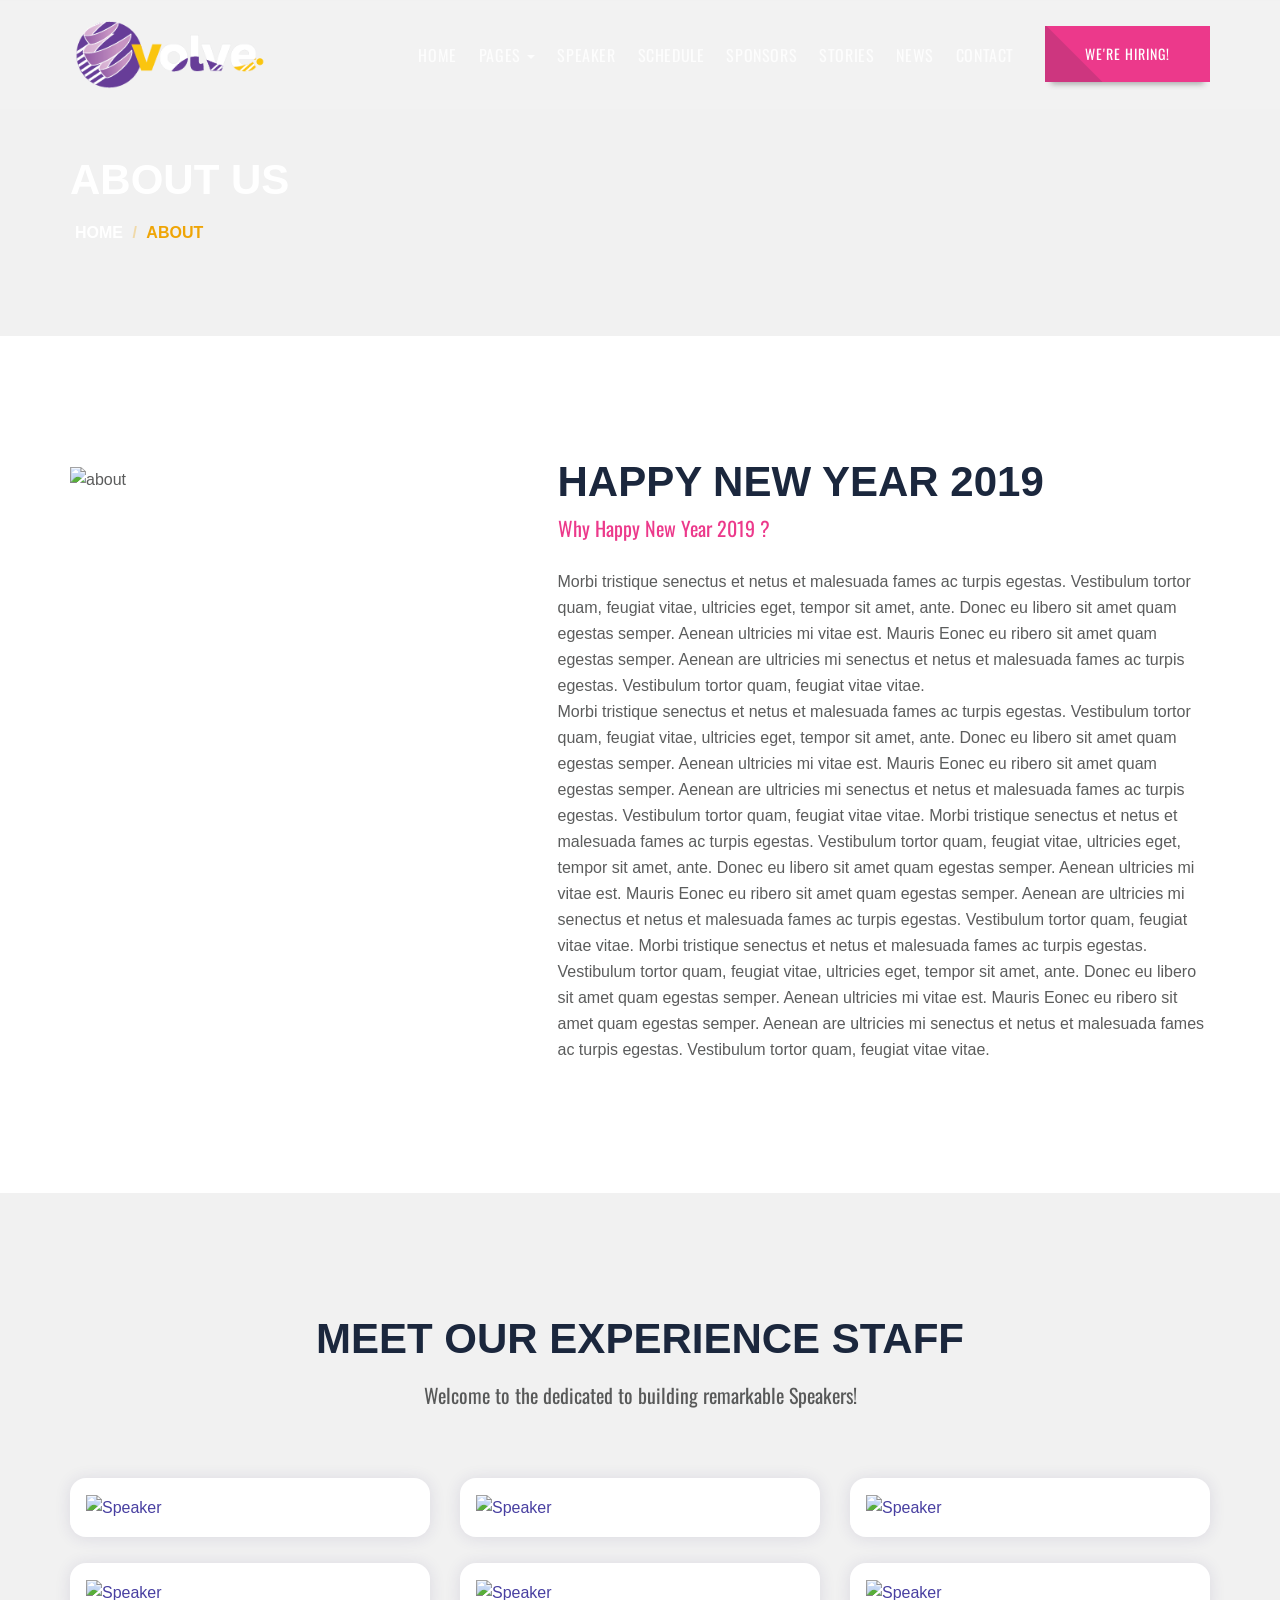
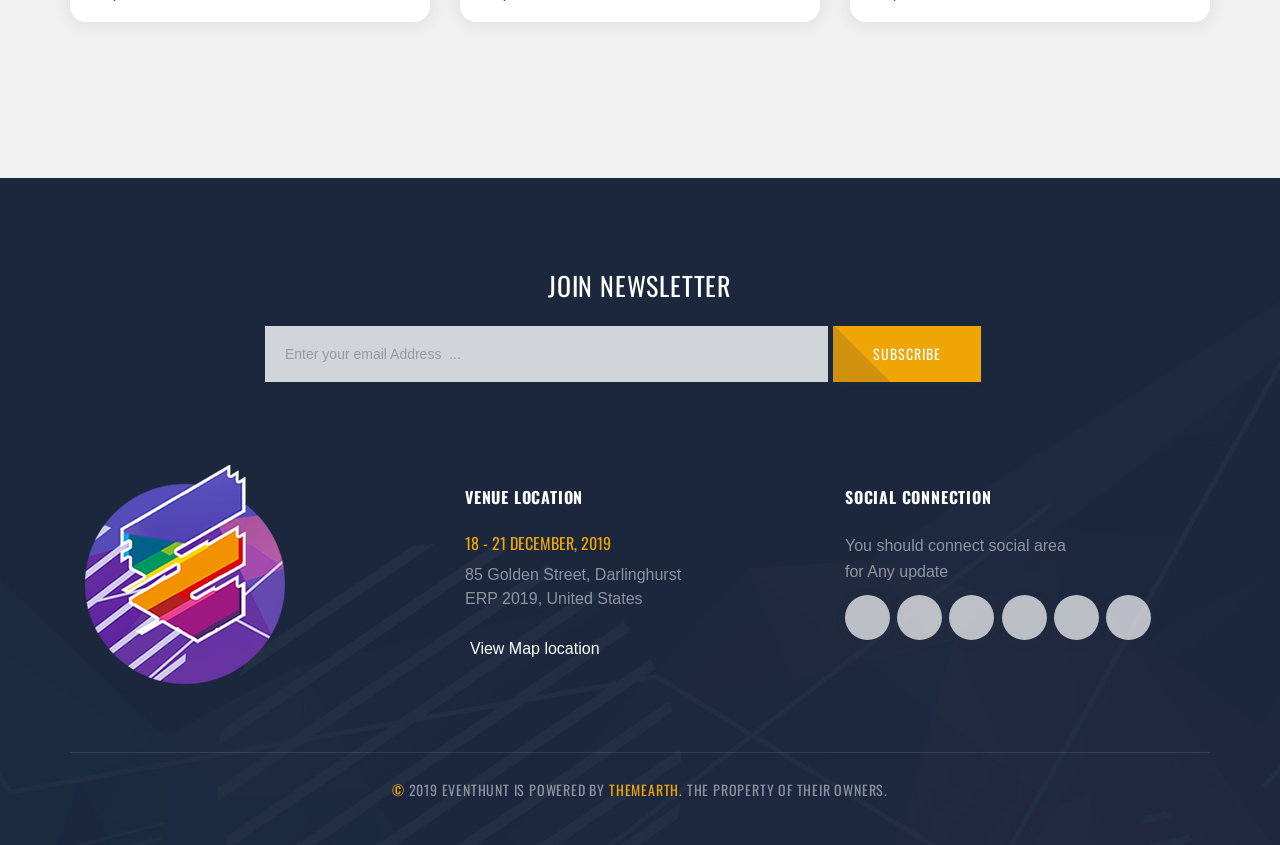
==== commit 3cae15cf: "Update" ====
--- a/about.html
+++ b/about.html
@@ -438,7 +438,7 @@
 
                 <div class="lgx-footer-bottom">
                     <div class="lgx-copyright">
-                        <p> <span>©</span> 2018 EventHunt is powered by <a href="http://www.themearth.com/">themearth.</a> The property of their owners.</p>
+                        <p> <span>©</span> 2019 EventHunt is powered by <a href="http://www.themearth.com/">themearth.</a> The property of their owners.</p>
                     </div>
                 </div>
 
